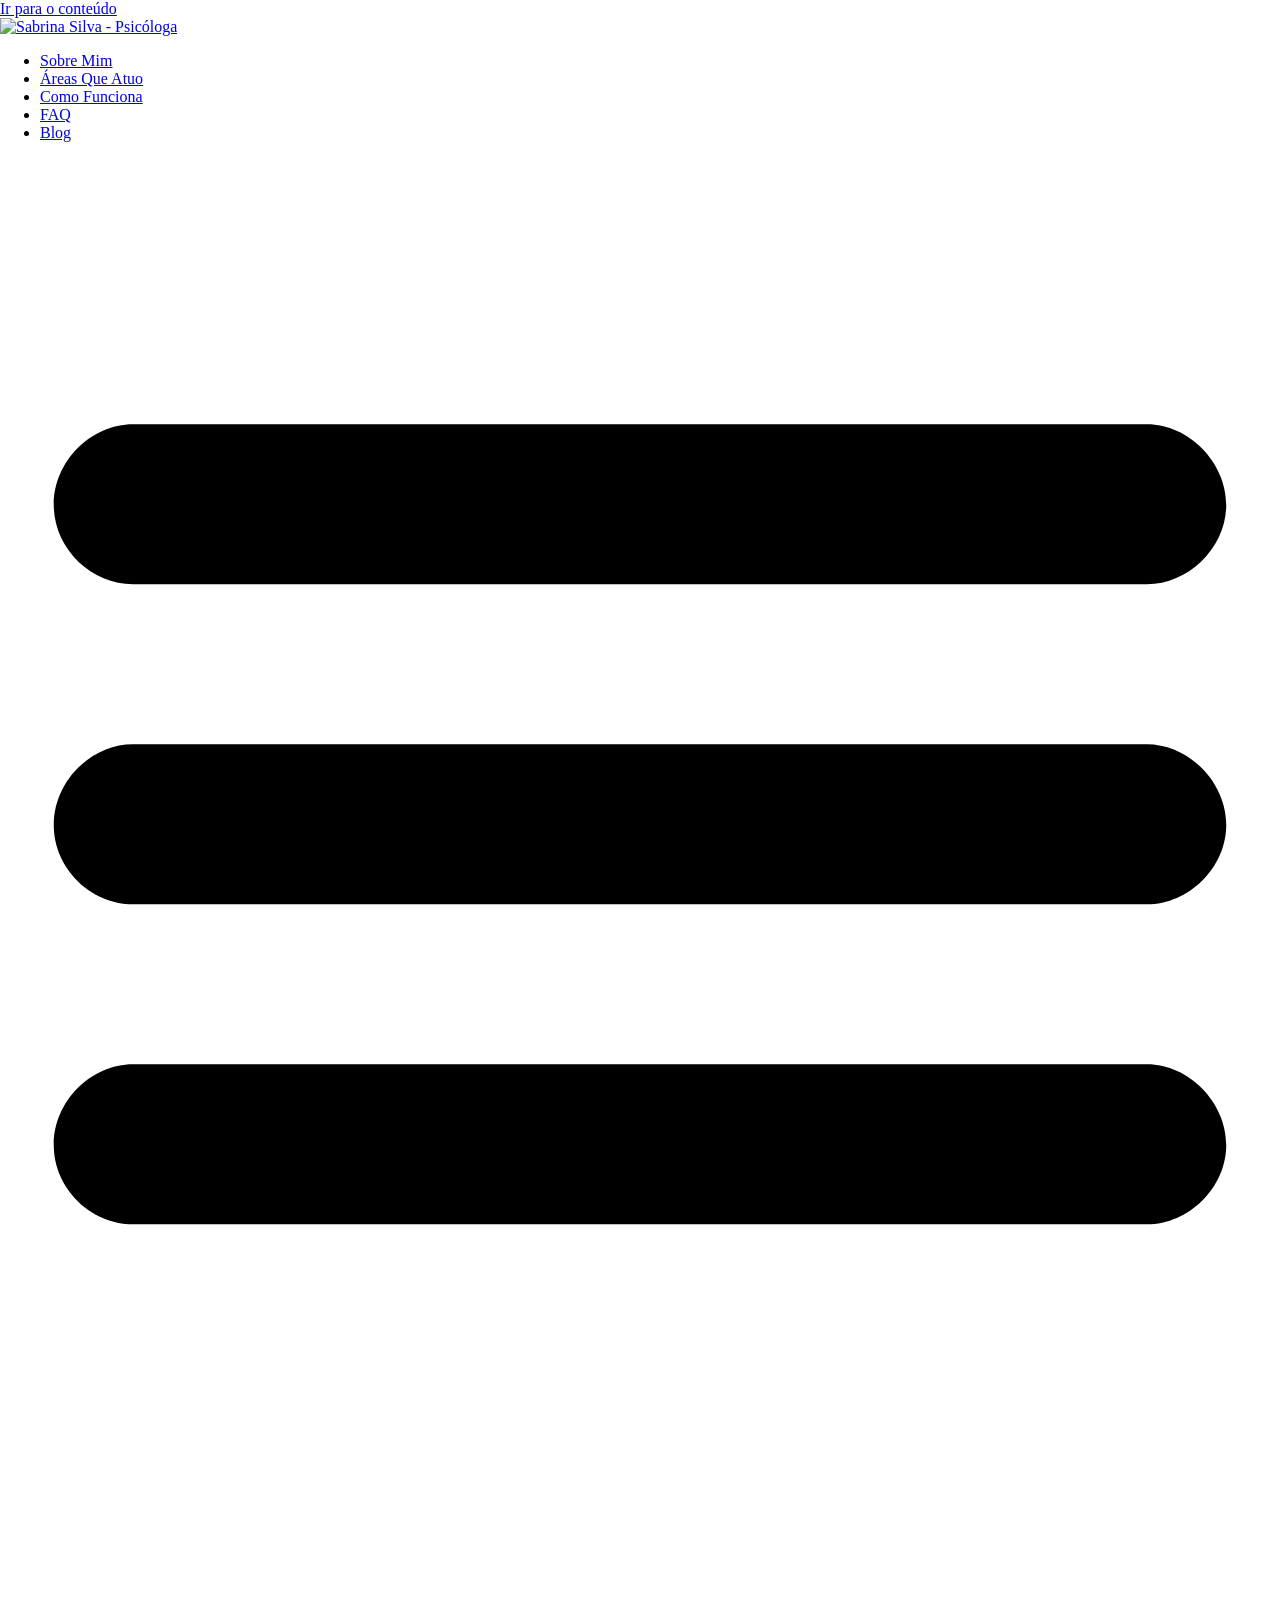
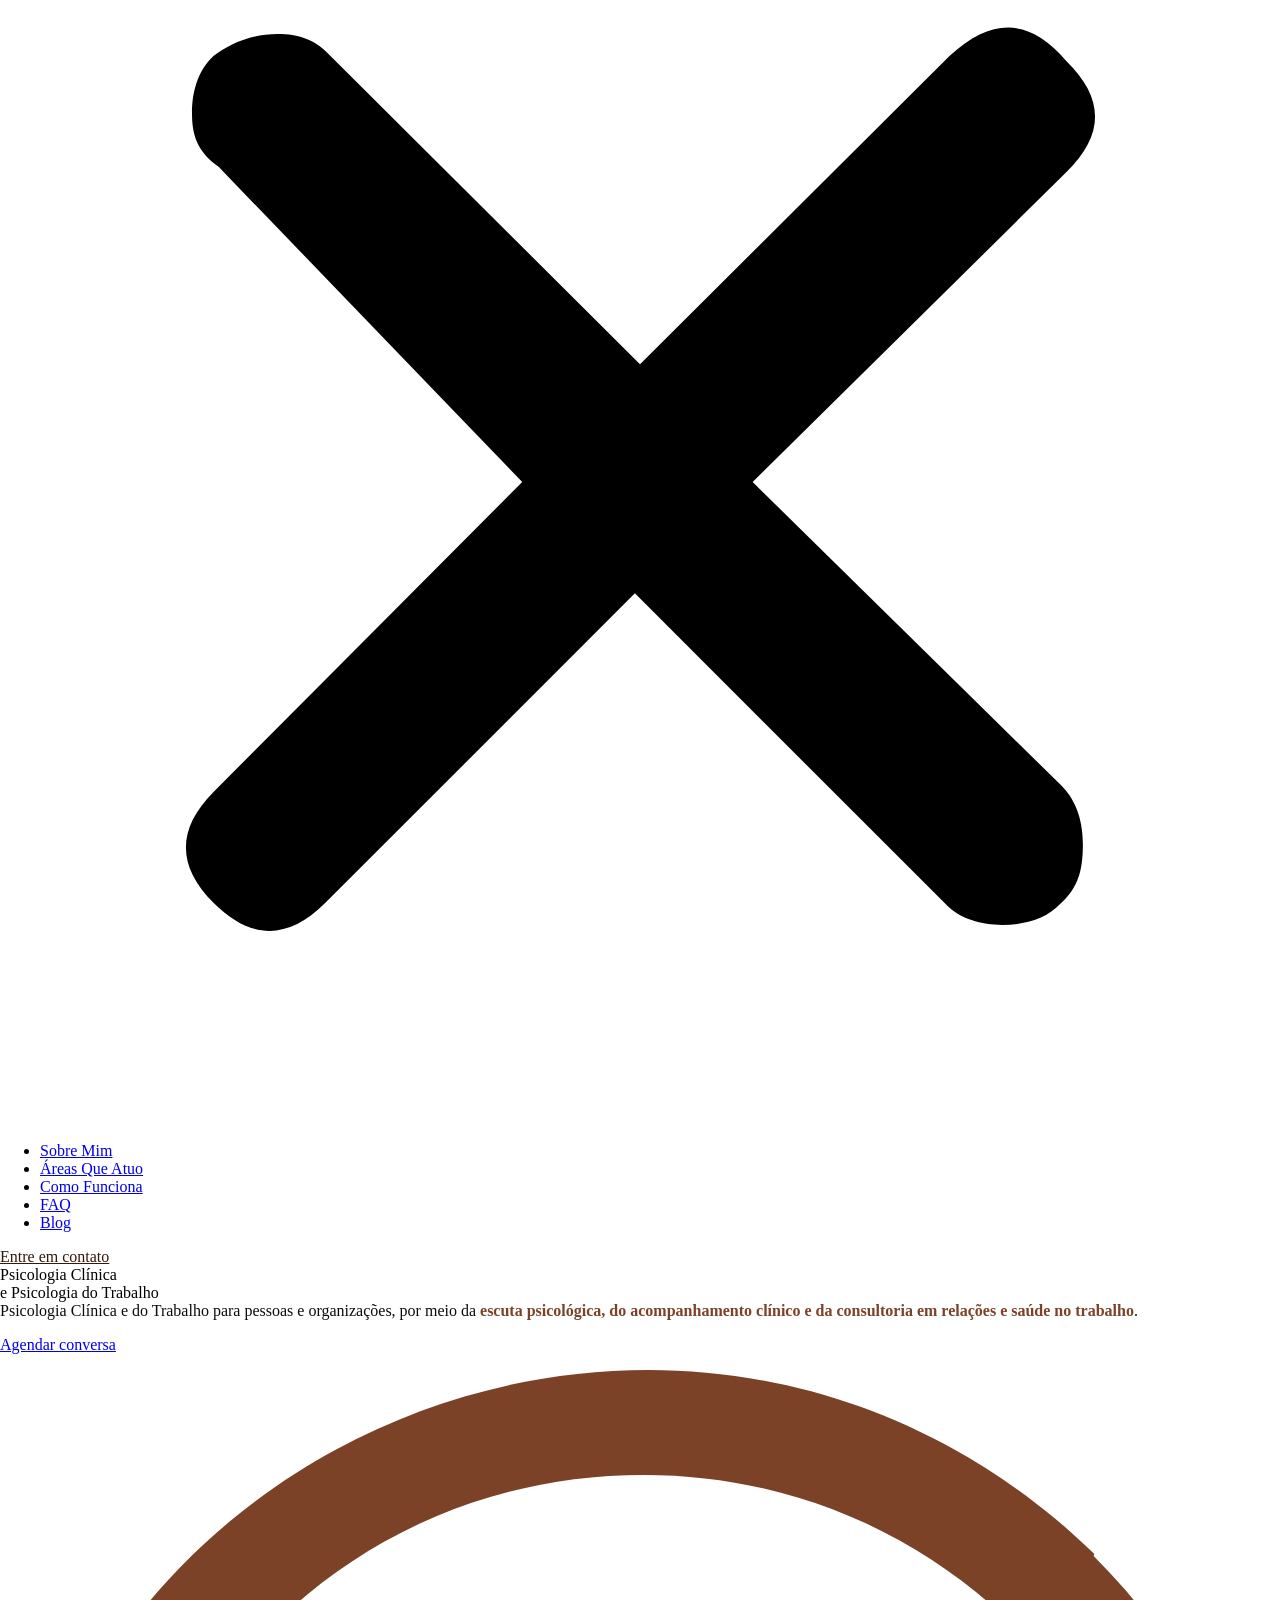
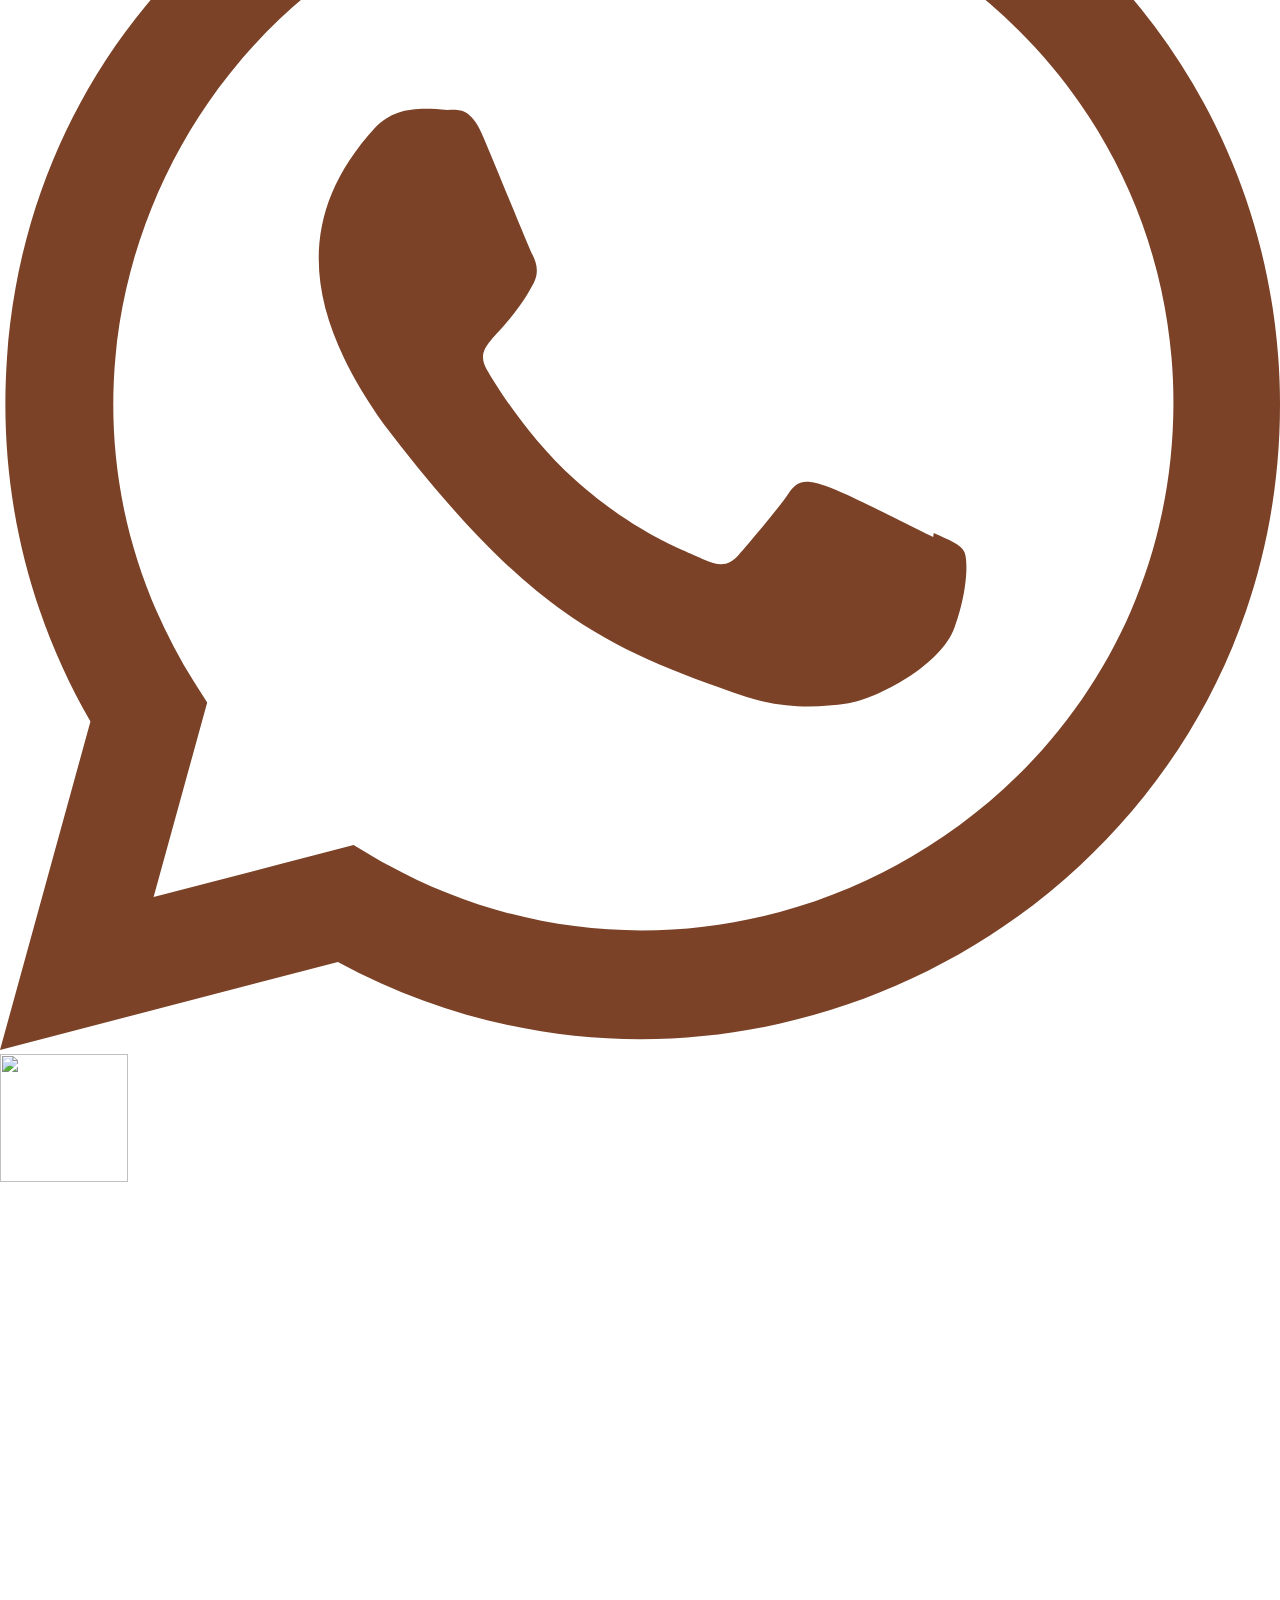
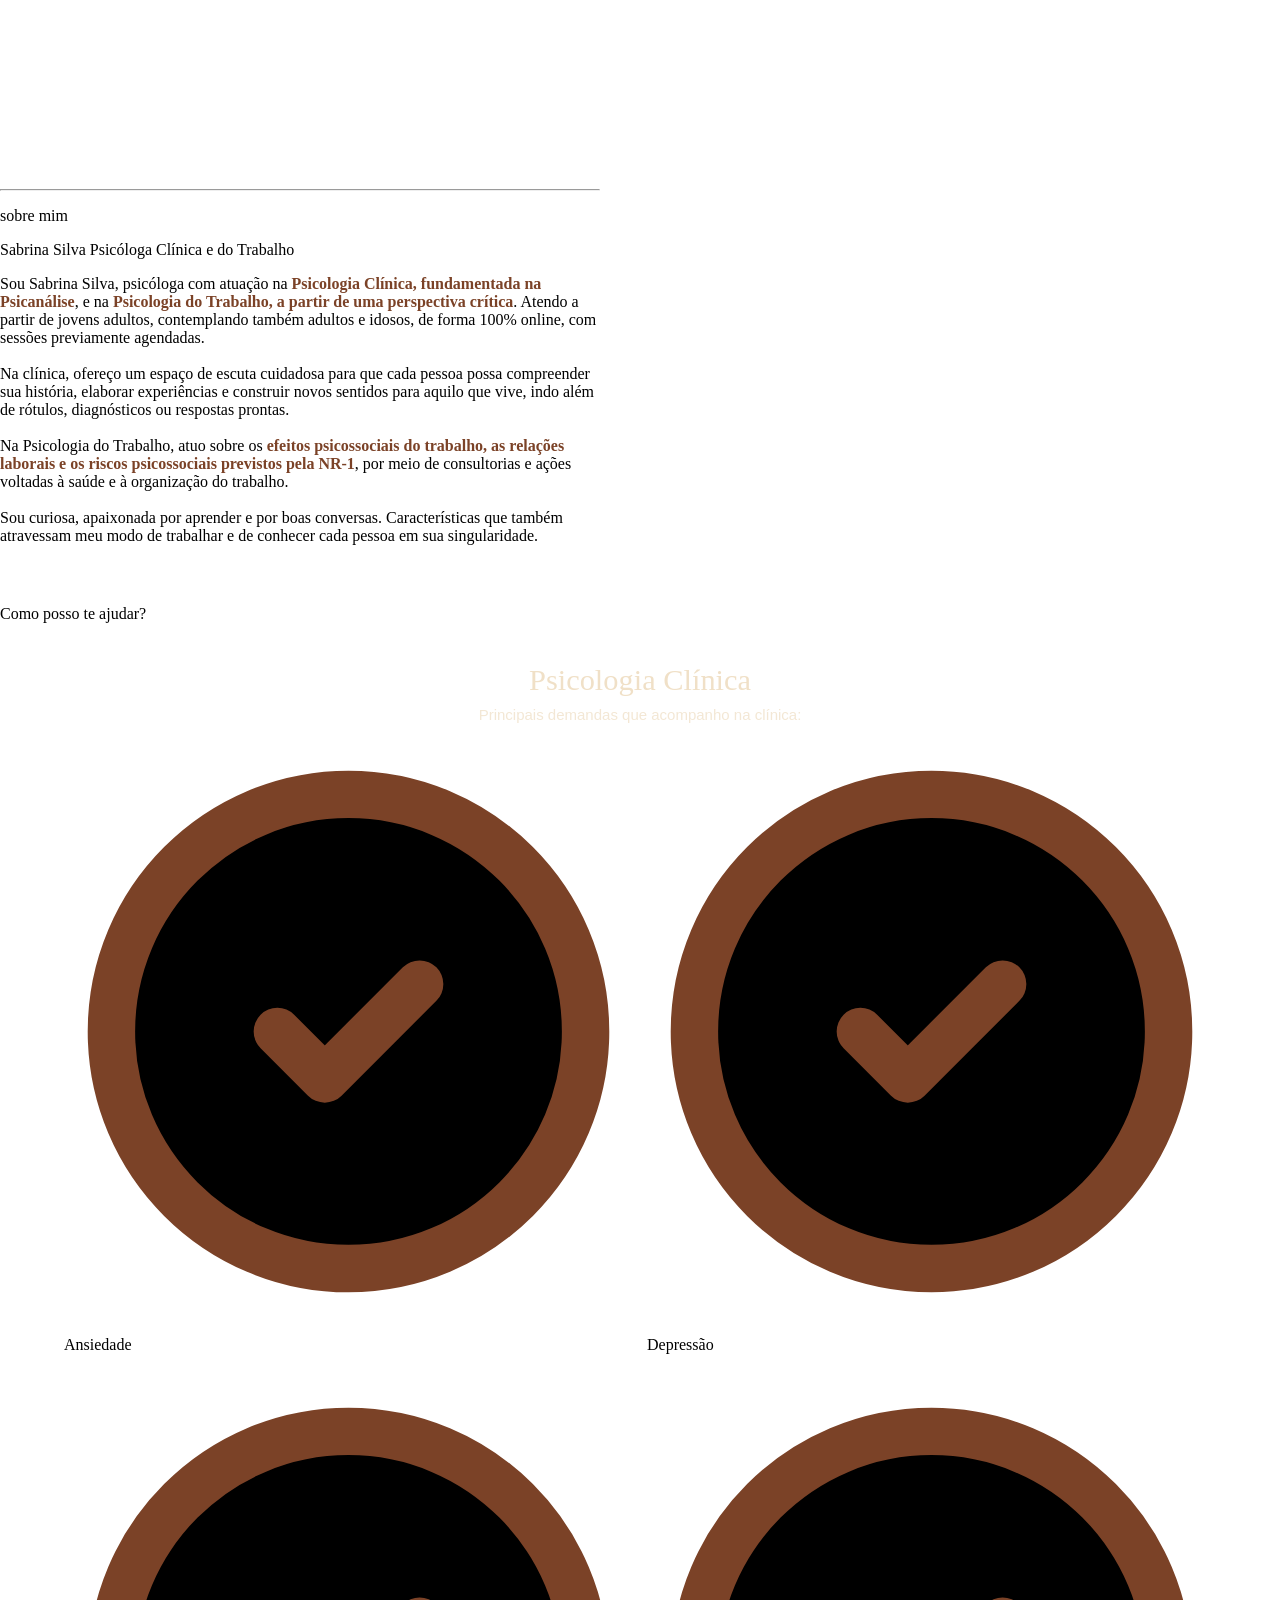
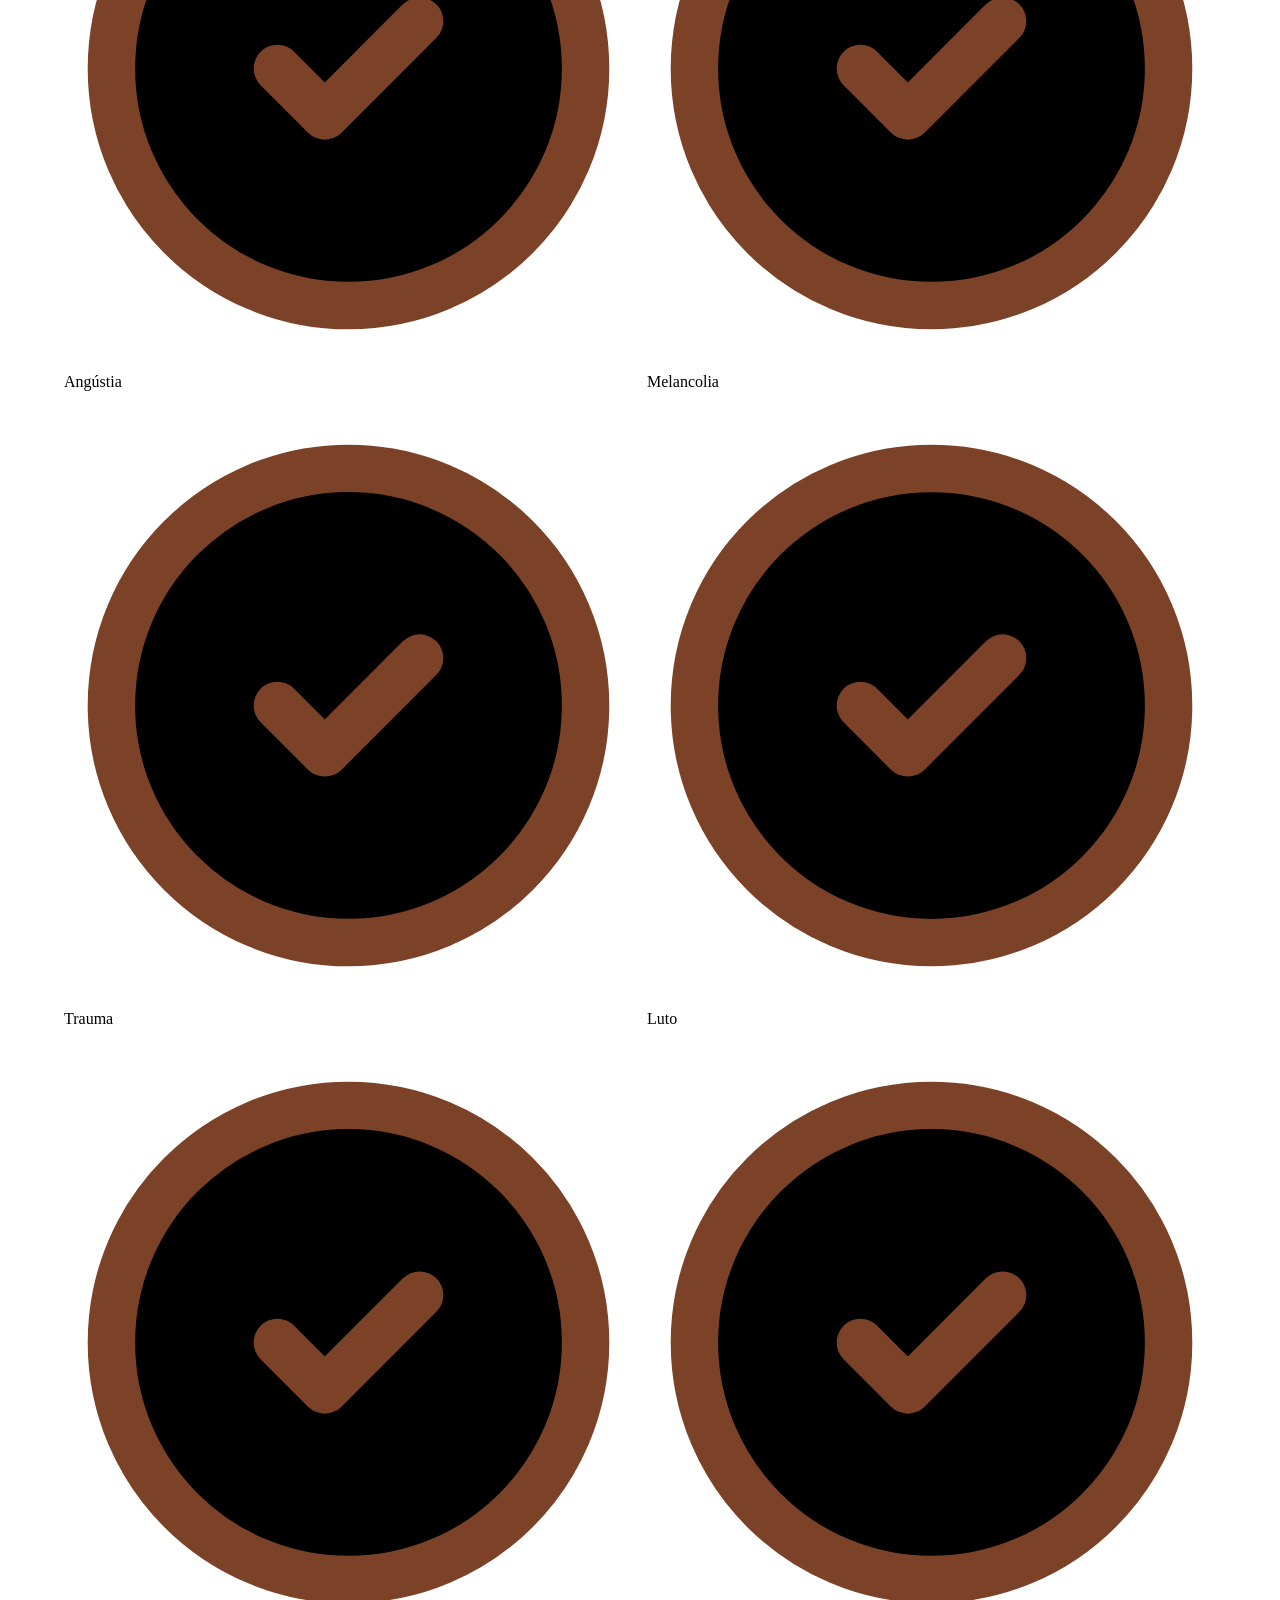
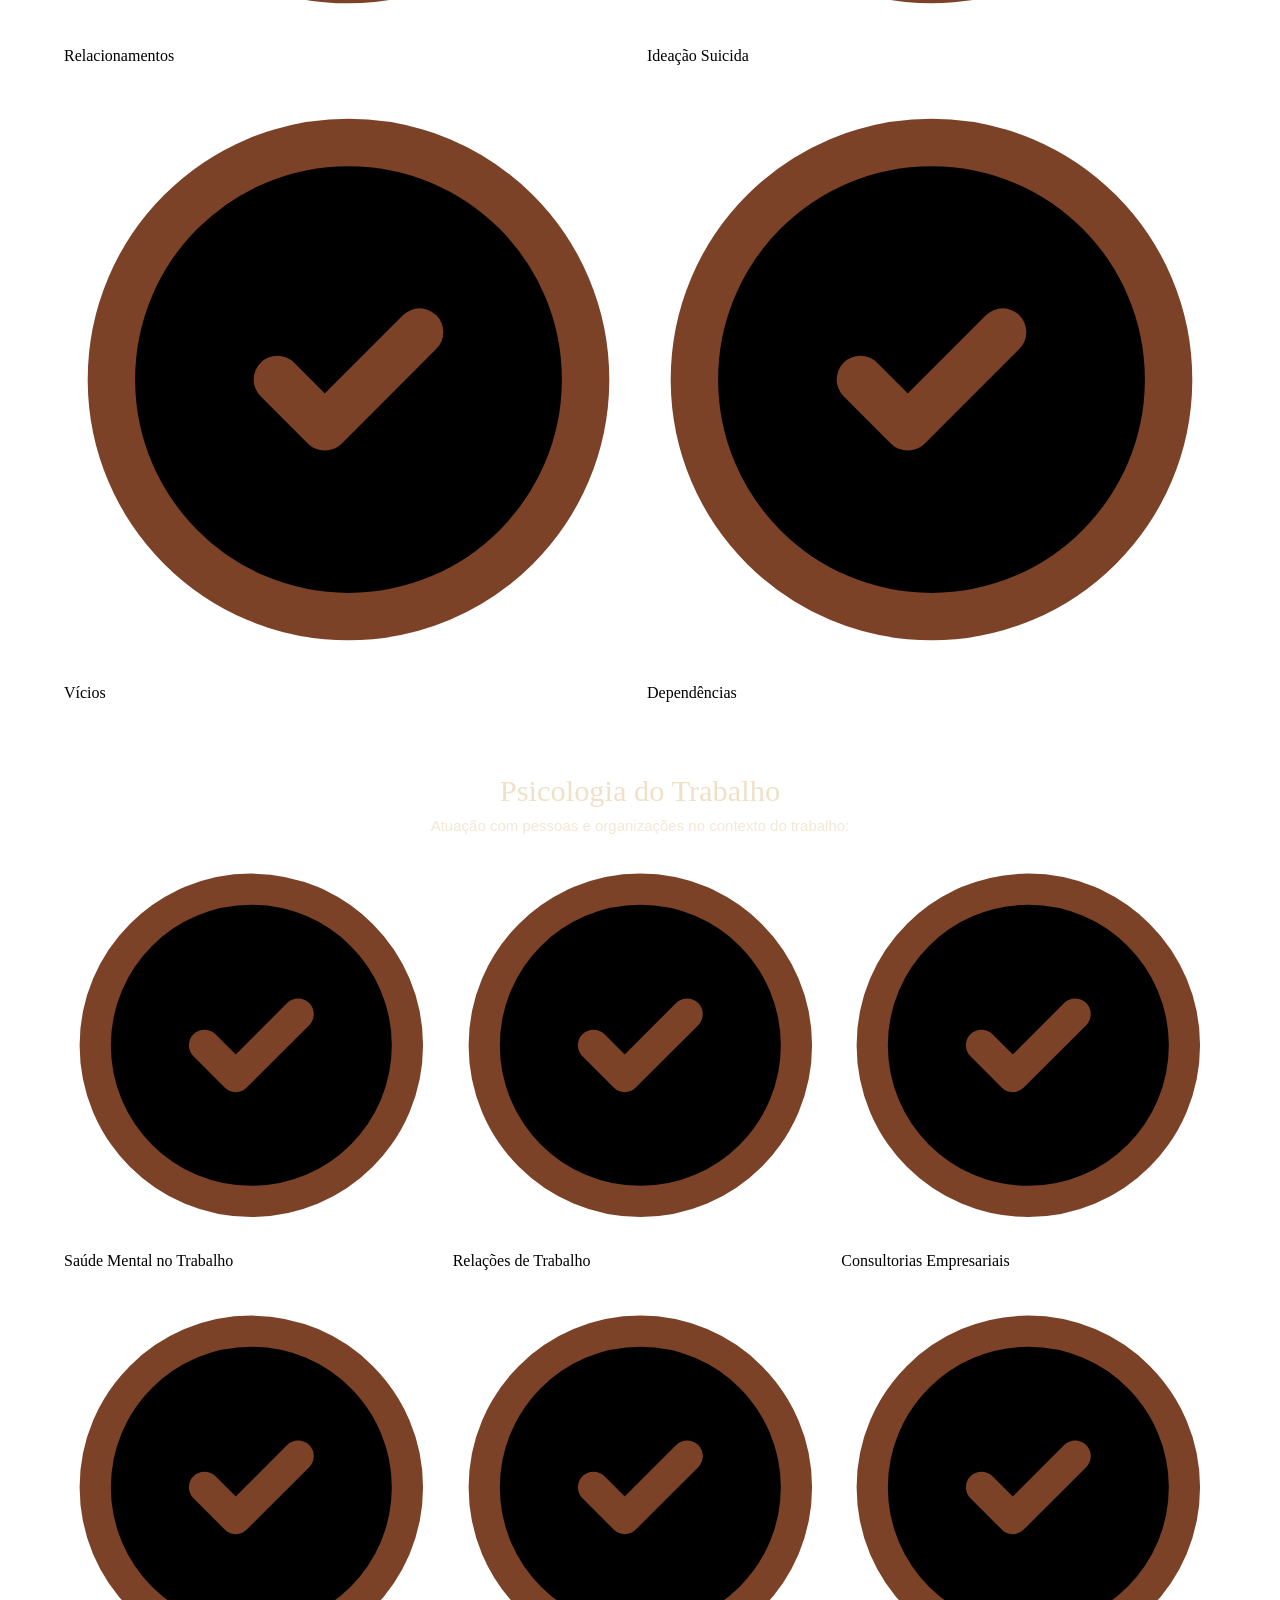
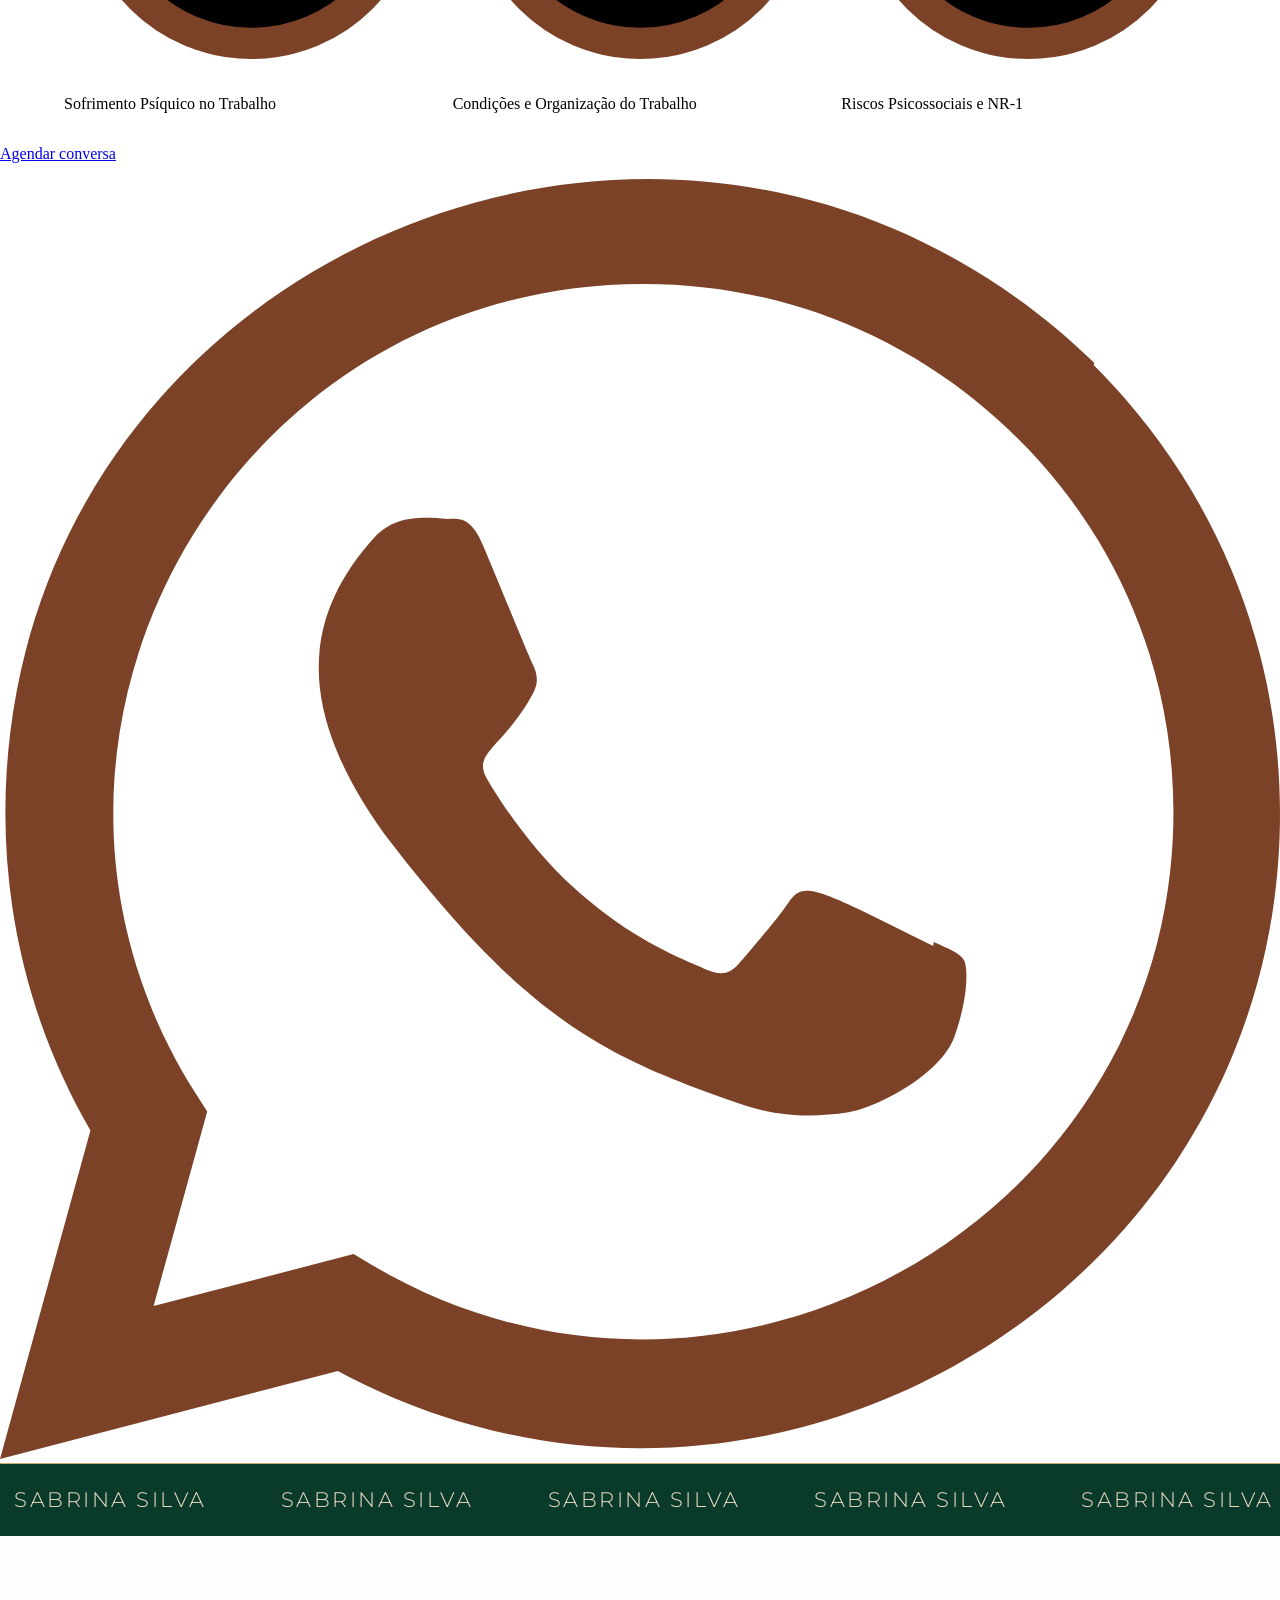
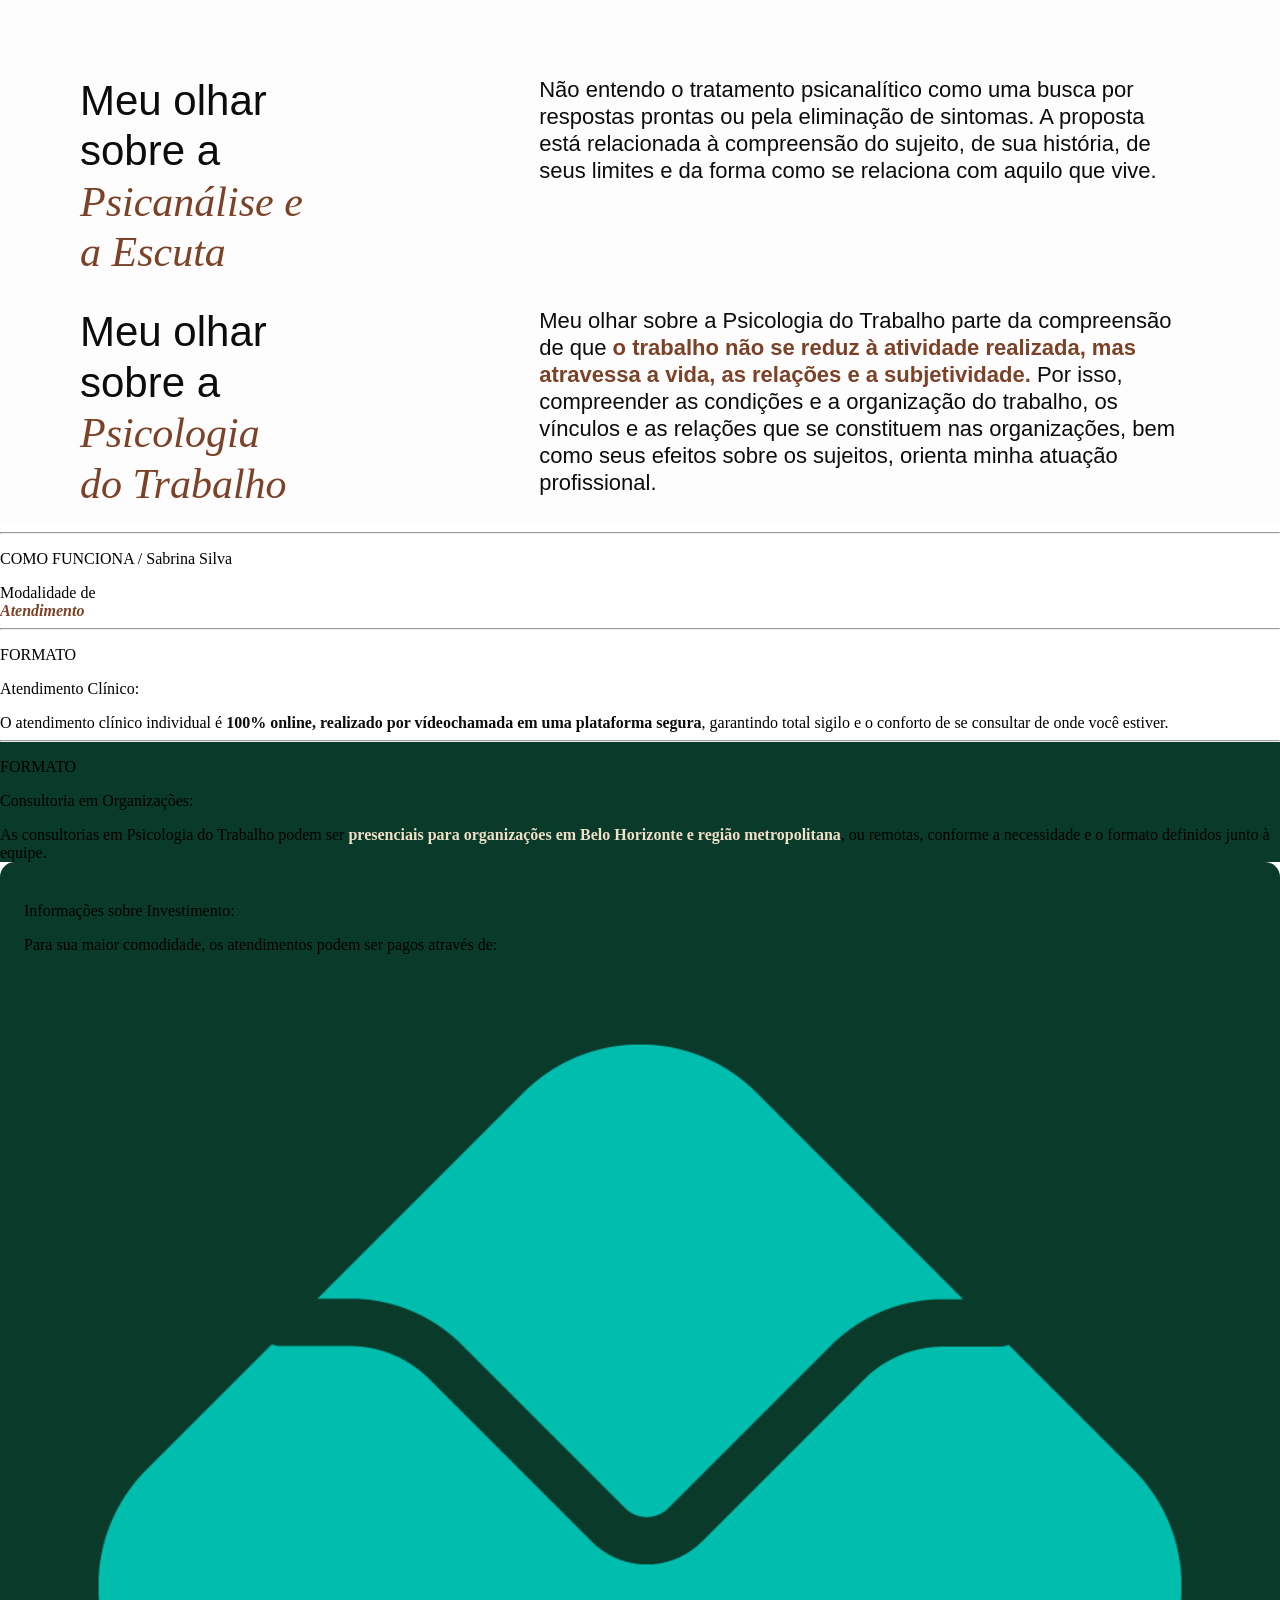
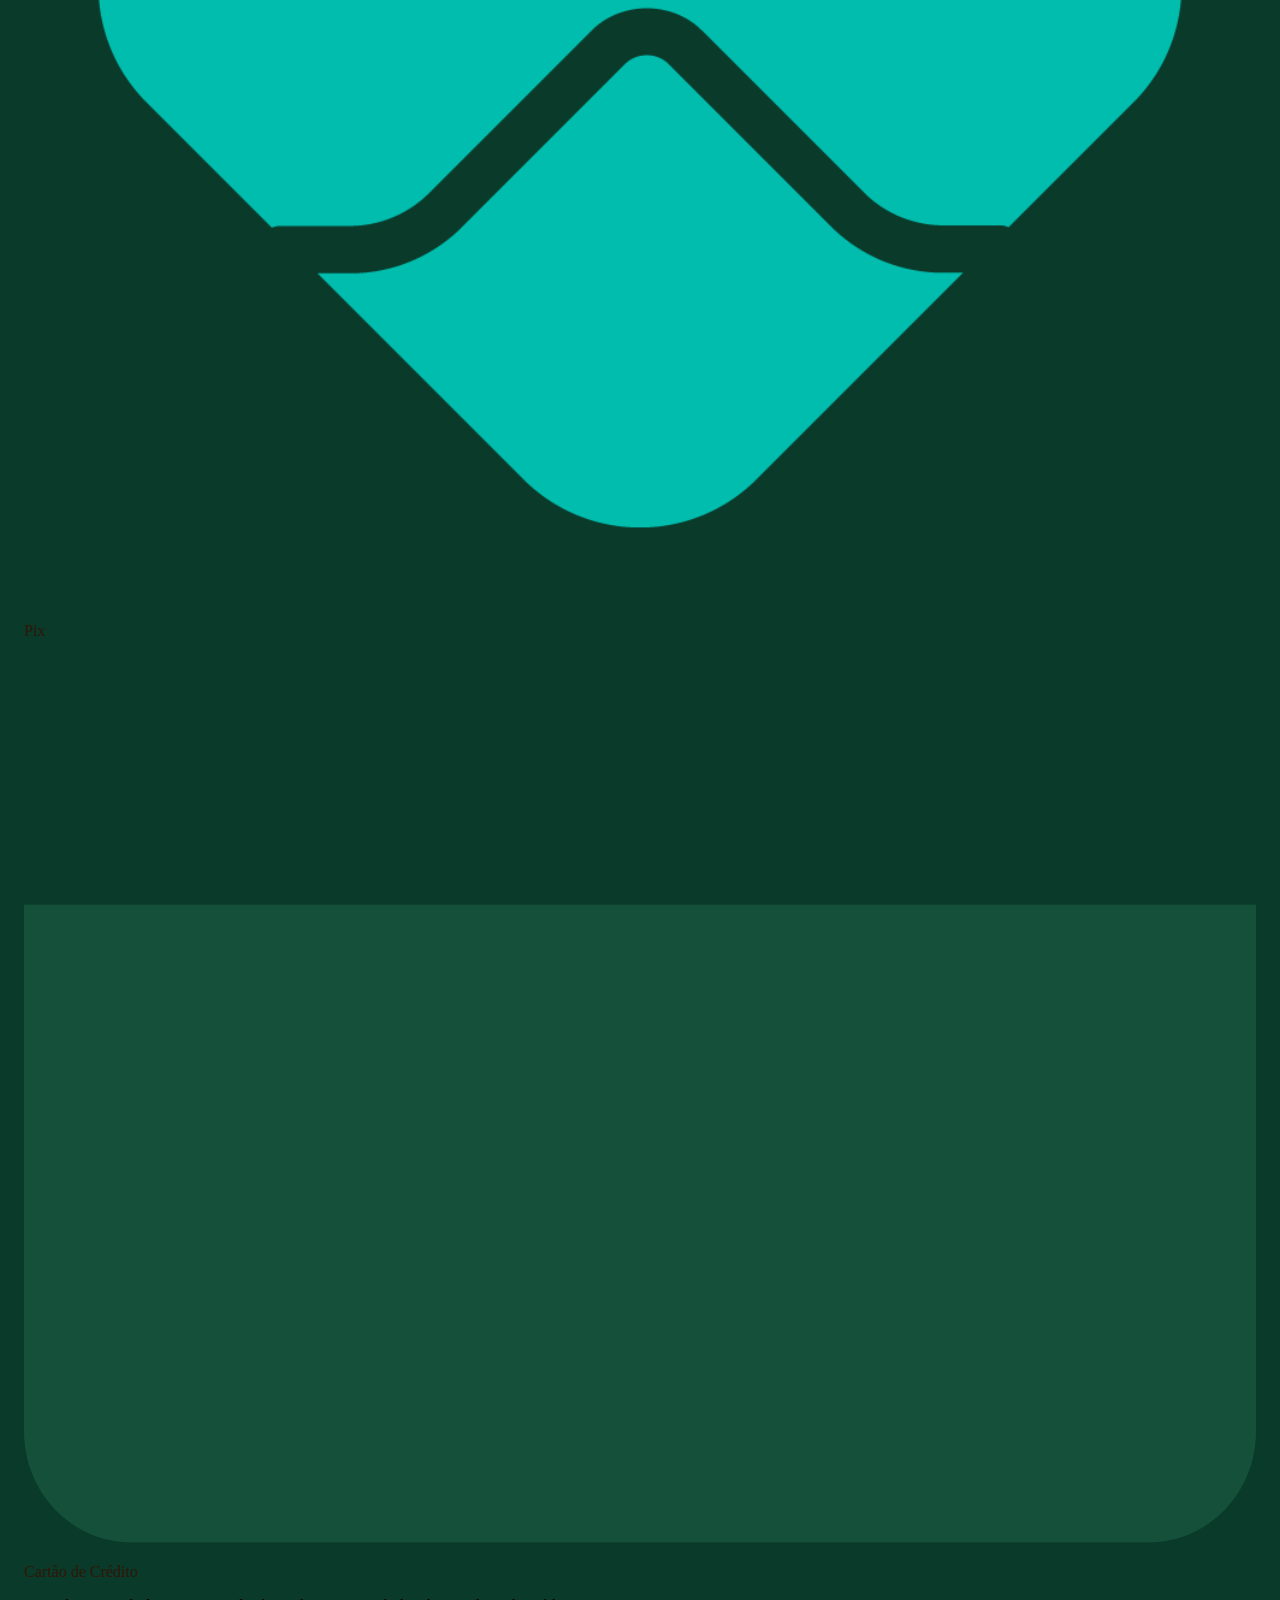
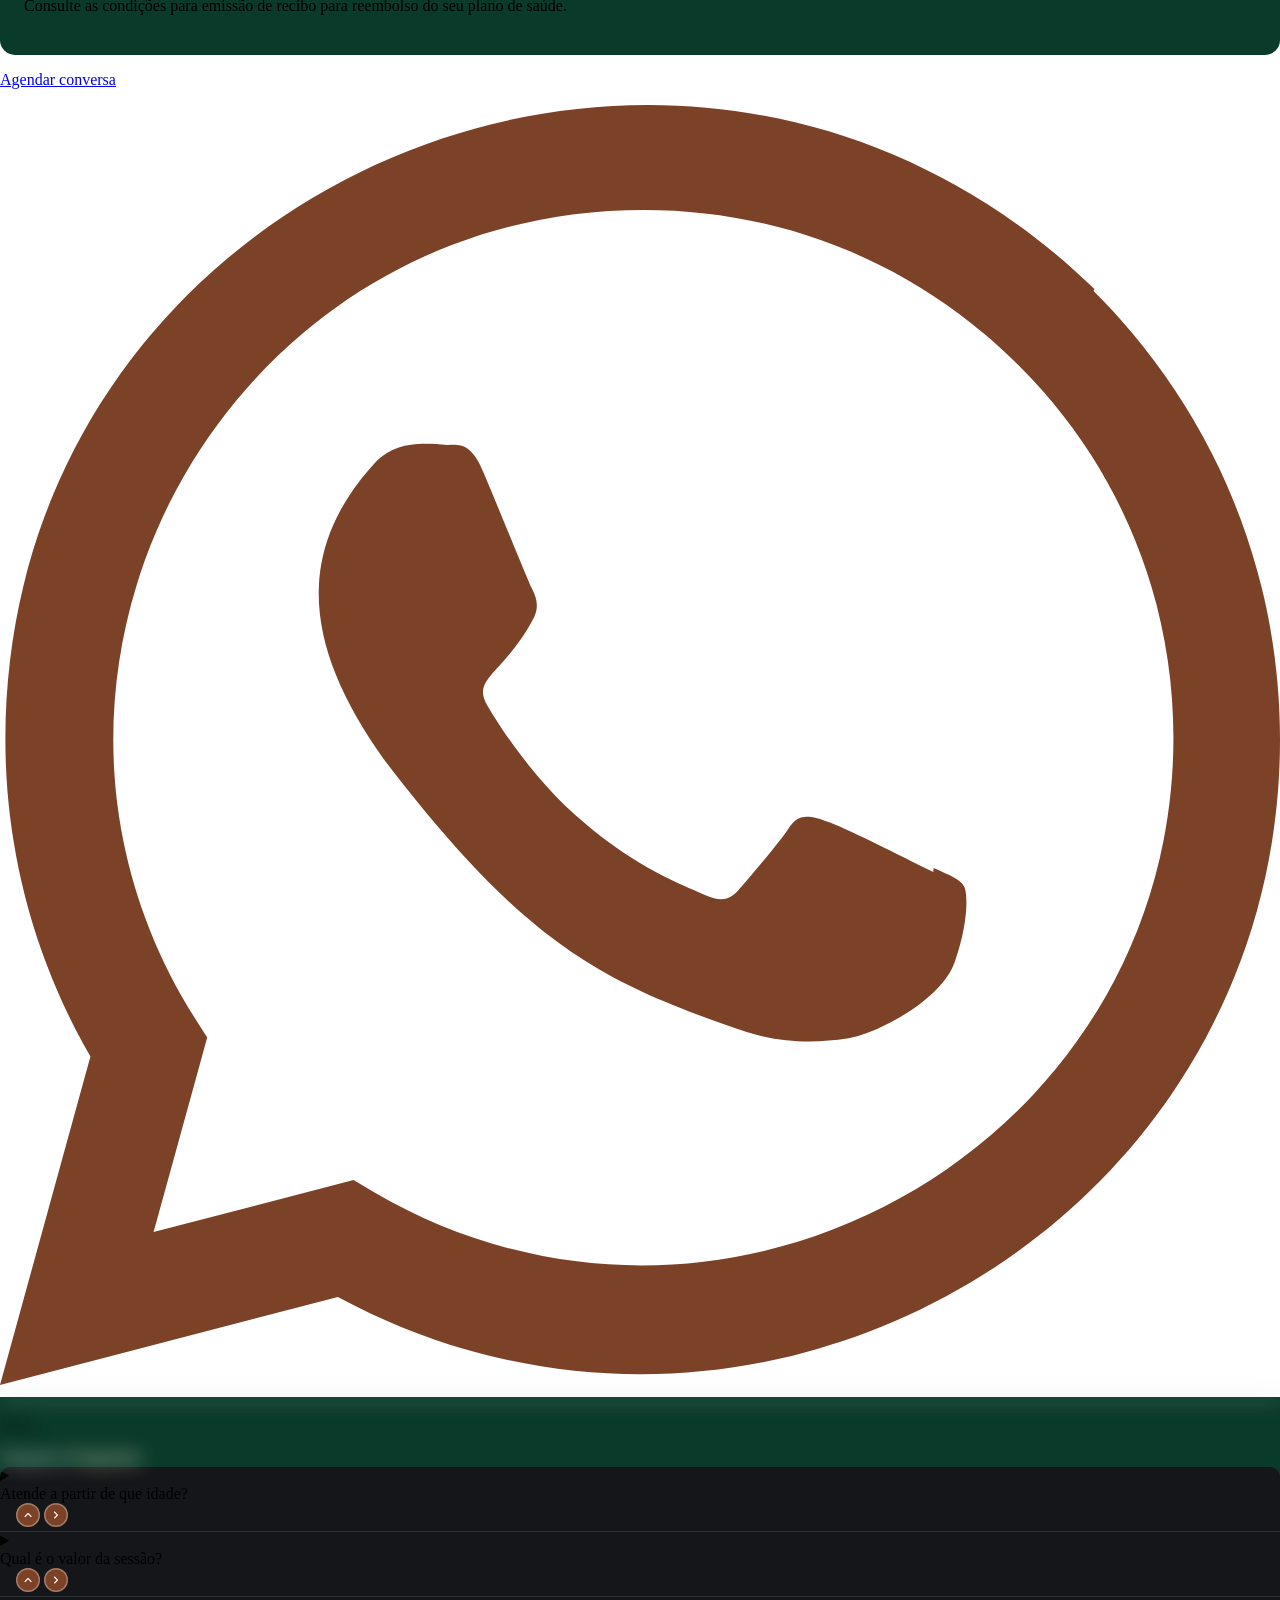
==== index.html @ f62f2a03 "Adiciona blog com área de administrador (login por e-mail e senha) - Nova seção "Blog" na home, logo" ====
<!DOCTYPE html>
<html lang="pt-BR"><head>
<meta charset="utf-8"/>
<meta content="width=device-width, initial-scale=1" name="viewport"/>
<meta content="index, follow, max-image-preview:large, max-snippet:-1, max-video-preview:-1" name="robots"/>
<title>Psicologia Clínica e do Trabalho | Sabrina Silva</title>
<meta content="Atendimento psicológico 100% online para jovens adultos e adultos, com base na Psicanálise. Sabrina Silva, psicóloga clínica e do trabalho." name="description"/>
<meta content="pt_BR" property="og:locale"/>
<meta content="website" property="og:type"/>
<meta content="Psicologia Clínica e do Trabalho | Sabrina Silva" property="og:title"/>
<meta content="Atendimento psicológico 100% online para jovens adultos e adultos, com base na Psicanálise." property="og:description"/>
<meta content="Sabrina Silva - Psicóloga" property="og:site_name"/>
<meta content="assets/terezinha-colagem-3.png" property="og:image"/>
<meta content="summary_large_image" name="twitter:card"/>
<style id="wp-img-auto-sizes-contain-inline-css">
img:is([sizes=auto i],[sizes^="auto," i]){contain-intrinsic-size:3000px 1500px}
/*# sourceURL=wp-img-auto-sizes-contain-inline-css */
</style>
<style id="wp-emoji-styles-inline-css">

	img.wp-smiley, img.emoji {
		display: inline !important;
		border: none !important;
		box-shadow: none !important;
		height: 1em !important;
		width: 1em !important;
		margin: 0 0.07em !important;
		vertical-align: -0.1em !important;
		background: none !important;
		padding: 0 !important;
	}
/*# sourceURL=wp-emoji-styles-inline-css */
</style>
<style id="global-styles-inline-css">
:root{--wp--preset--aspect-ratio--square: 1;--wp--preset--aspect-ratio--4-3: 4/3;--wp--preset--aspect-ratio--3-4: 3/4;--wp--preset--aspect-ratio--3-2: 3/2;--wp--preset--aspect-ratio--2-3: 2/3;--wp--preset--aspect-ratio--16-9: 16/9;--wp--preset--aspect-ratio--9-16: 9/16;--wp--preset--color--black: #000000;--wp--preset--color--cyan-bluish-gray: #abb8c3;--wp--preset--color--white: #ffffff;--wp--preset--color--pale-pink: #f78da7;--wp--preset--color--vivid-red: #cf2e2e;--wp--preset--color--luminous-vivid-orange: #ff6900;--wp--preset--color--luminous-vivid-amber: #fcb900;--wp--preset--color--light-green-cyan: #7bdcb5;--wp--preset--color--vivid-green-cyan: #00d084;--wp--preset--color--pale-cyan-blue: #8ed1fc;--wp--preset--color--vivid-cyan-blue: #0693e3;--wp--preset--color--vivid-purple: #9b51e0;--wp--preset--gradient--vivid-cyan-blue-to-vivid-purple: linear-gradient(135deg,rgb(6,147,227) 0%,rgb(155,81,224) 100%);--wp--preset--gradient--light-green-cyan-to-vivid-green-cyan: linear-gradient(135deg,rgb(122,220,180) 0%,rgb(0,208,130) 100%);--wp--preset--gradient--luminous-vivid-amber-to-luminous-vivid-orange: linear-gradient(135deg,rgb(252,185,0) 0%,rgb(255,105,0) 100%);--wp--preset--gradient--luminous-vivid-orange-to-vivid-red: linear-gradient(135deg,rgb(255,105,0) 0%,rgb(207,46,46) 100%);--wp--preset--gradient--very-light-gray-to-cyan-bluish-gray: linear-gradient(135deg,rgb(238,238,238) 0%,rgb(169,184,195) 100%);--wp--preset--gradient--cool-to-warm-spectrum: linear-gradient(135deg,rgb(74,234,220) 0%,rgb(151,120,209) 20%,rgb(207,42,186) 40%,rgb(238,44,130) 60%,rgb(251,105,98) 80%,rgb(254,248,76) 100%);--wp--preset--gradient--blush-light-purple: linear-gradient(135deg,rgb(255,206,236) 0%,rgb(152,150,240) 100%);--wp--preset--gradient--blush-bordeaux: linear-gradient(135deg,rgb(254,205,165) 0%,rgb(254,45,45) 50%,rgb(107,0,62) 100%);--wp--preset--gradient--luminous-dusk: linear-gradient(135deg,rgb(255,203,112) 0%,rgb(199,81,192) 50%,rgb(65,88,208) 100%);--wp--preset--gradient--pale-ocean: linear-gradient(135deg,rgb(255,245,203) 0%,rgb(182,227,212) 50%,rgb(51,167,181) 100%);--wp--preset--gradient--electric-grass: linear-gradient(135deg,rgb(202,248,128) 0%,rgb(113,206,126) 100%);--wp--preset--gradient--midnight: linear-gradient(135deg,rgb(2,3,129) 0%,rgb(40,116,252) 100%);--wp--preset--font-size--small: 13px;--wp--preset--font-size--medium: 20px;--wp--preset--font-size--large: 36px;--wp--preset--font-size--x-large: 42px;--wp--preset--spacing--20: 0.44rem;--wp--preset--spacing--30: 0.67rem;--wp--preset--spacing--40: 1rem;--wp--preset--spacing--50: 1.5rem;--wp--preset--spacing--60: 2.25rem;--wp--preset--spacing--70: 3.38rem;--wp--preset--spacing--80: 5.06rem;--wp--preset--shadow--natural: 6px 6px 9px rgba(0, 0, 0, 0.2);--wp--preset--shadow--deep: 12px 12px 50px rgba(0, 0, 0, 0.4);--wp--preset--shadow--sharp: 6px 6px 0px rgba(0, 0, 0, 0.2);--wp--preset--shadow--outlined: 6px 6px 0px -3px rgb(255, 255, 255), 6px 6px rgb(0, 0, 0);--wp--preset--shadow--crisp: 6px 6px 0px rgb(0, 0, 0);}:root { --wp--style--global--content-size: 800px;--wp--style--global--wide-size: 1200px; }:where(body) { margin: 0; }.wp-site-blocks > .alignleft { float: left; margin-right: 2em; }.wp-site-blocks > .alignright { float: right; margin-left: 2em; }.wp-site-blocks > .aligncenter { justify-content: center; margin-left: auto; margin-right: auto; }:where(.wp-site-blocks) > * { margin-block-start: 24px; margin-block-end: 0; }:where(.wp-site-blocks) > :first-child { margin-block-start: 0; }:where(.wp-site-blocks) > :last-child { margin-block-end: 0; }:root { --wp--style--block-gap: 24px; }:root :where(.is-layout-flow) > :first-child{margin-block-start: 0;}:root :where(.is-layout-flow) > :last-child{margin-block-end: 0;}:root :where(.is-layout-flow) > *{margin-block-start: 24px;margin-block-end: 0;}:root :where(.is-layout-constrained) > :first-child{margin-block-start: 0;}:root :where(.is-layout-constrained) > :last-child{margin-block-end: 0;}:root :where(.is-layout-constrained) > *{margin-block-start: 24px;margin-block-end: 0;}:root :where(.is-layout-flex){gap: 24px;}:root :where(.is-layout-grid){gap: 24px;}.is-layout-flow > .alignleft{float: left;margin-inline-start: 0;margin-inline-end: 2em;}.is-layout-flow > .alignright{float: right;margin-inline-start: 2em;margin-inline-end: 0;}.is-layout-flow > .aligncenter{margin-left: auto !important;margin-right: auto !important;}.is-layout-constrained > .alignleft{float: left;margin-inline-start: 0;margin-inline-end: 2em;}.is-layout-constrained > .alignright{float: right;margin-inline-start: 2em;margin-inline-end: 0;}.is-layout-constrained > .aligncenter{margin-left: auto !important;margin-right: auto !important;}.is-layout-constrained > :where(:not(.alignleft):not(.alignright):not(.alignfull)){max-width: var(--wp--style--global--content-size);margin-left: auto !important;margin-right: auto !important;}.is-layout-constrained > .alignwide{max-width: var(--wp--style--global--wide-size);}body .is-layout-flex{display: flex;}.is-layout-flex{flex-wrap: wrap;align-items: center;}.is-layout-flex > :is(*, div){margin: 0;}body .is-layout-grid{display: grid;}.is-layout-grid > :is(*, div){margin: 0;}body{padding-top: 0px;padding-right: 0px;padding-bottom: 0px;padding-left: 0px;}:root :where(.wp-element-button, .wp-block-button__link){background-color: #32373c;border-width: 0;color: #fff;font-family: inherit;font-size: inherit;font-style: inherit;font-weight: inherit;letter-spacing: inherit;line-height: inherit;padding-top: calc(0.667em + 2px);padding-right: calc(1.333em + 2px);padding-bottom: calc(0.667em + 2px);padding-left: calc(1.333em + 2px);text-decoration: none;text-transform: inherit;}.has-black-color{color: var(--wp--preset--color--black) !important;}.has-cyan-bluish-gray-color{color: var(--wp--preset--color--cyan-bluish-gray) !important;}.has-white-color{color: var(--wp--preset--color--white) !important;}.has-pale-pink-color{color: var(--wp--preset--color--pale-pink) !important;}.has-vivid-red-color{color: var(--wp--preset--color--vivid-red) !important;}.has-luminous-vivid-orange-color{color: var(--wp--preset--color--luminous-vivid-orange) !important;}.has-luminous-vivid-amber-color{color: var(--wp--preset--color--luminous-vivid-amber) !important;}.has-light-green-cyan-color{color: var(--wp--preset--color--light-green-cyan) !important;}.has-vivid-green-cyan-color{color: var(--wp--preset--color--vivid-green-cyan) !important;}.has-pale-cyan-blue-color{color: var(--wp--preset--color--pale-cyan-blue) !important;}.has-vivid-cyan-blue-color{color: var(--wp--preset--color--vivid-cyan-blue) !important;}.has-vivid-purple-color{color: var(--wp--preset--color--vivid-purple) !important;}.has-black-background-color{background-color: var(--wp--preset--color--black) !important;}.has-cyan-bluish-gray-background-color{background-color: var(--wp--preset--color--cyan-bluish-gray) !important;}.has-white-background-color{background-color: var(--wp--preset--color--white) !important;}.has-pale-pink-background-color{background-color: var(--wp--preset--color--pale-pink) !important;}.has-vivid-red-background-color{background-color: var(--wp--preset--color--vivid-red) !important;}.has-luminous-vivid-orange-background-color{background-color: var(--wp--preset--color--luminous-vivid-orange) !important;}.has-luminous-vivid-amber-background-color{background-color: var(--wp--preset--color--luminous-vivid-amber) !important;}.has-light-green-cyan-background-color{background-color: var(--wp--preset--color--light-green-cyan) !important;}.has-vivid-green-cyan-background-color{background-color: var(--wp--preset--color--vivid-green-cyan) !important;}.has-pale-cyan-blue-background-color{background-color: var(--wp--preset--color--pale-cyan-blue) !important;}.has-vivid-cyan-blue-background-color{background-color: var(--wp--preset--color--vivid-cyan-blue) !important;}.has-vivid-purple-background-color{background-color: var(--wp--preset--color--vivid-purple) !important;}.has-black-border-color{border-color: var(--wp--preset--color--black) !important;}.has-cyan-bluish-gray-border-color{border-color: var(--wp--preset--color--cyan-bluish-gray) !important;}.has-white-border-color{border-color: var(--wp--preset--color--white) !important;}.has-pale-pink-border-color{border-color: var(--wp--preset--color--pale-pink) !important;}.has-vivid-red-border-color{border-color: var(--wp--preset--color--vivid-red) !important;}.has-luminous-vivid-orange-border-color{border-color: var(--wp--preset--color--luminous-vivid-orange) !important;}.has-luminous-vivid-amber-border-color{border-color: var(--wp--preset--color--luminous-vivid-amber) !important;}.has-light-green-cyan-border-color{border-color: var(--wp--preset--color--light-green-cyan) !important;}.has-vivid-green-cyan-border-color{border-color: var(--wp--preset--color--vivid-green-cyan) !important;}.has-pale-cyan-blue-border-color{border-color: var(--wp--preset--color--pale-cyan-blue) !important;}.has-vivid-cyan-blue-border-color{border-color: var(--wp--preset--color--vivid-cyan-blue) !important;}.has-vivid-purple-border-color{border-color: var(--wp--preset--color--vivid-purple) !important;}.has-vivid-cyan-blue-to-vivid-purple-gradient-background{background: var(--wp--preset--gradient--vivid-cyan-blue-to-vivid-purple) !important;}.has-light-green-cyan-to-vivid-green-cyan-gradient-background{background: var(--wp--preset--gradient--light-green-cyan-to-vivid-green-cyan) !important;}.has-luminous-vivid-amber-to-luminous-vivid-orange-gradient-background{background: var(--wp--preset--gradient--luminous-vivid-amber-to-luminous-vivid-orange) !important;}.has-luminous-vivid-orange-to-vivid-red-gradient-background{background: var(--wp--preset--gradient--luminous-vivid-orange-to-vivid-red) !important;}.has-very-light-gray-to-cyan-bluish-gray-gradient-background{background: var(--wp--preset--gradient--very-light-gray-to-cyan-bluish-gray) !important;}.has-cool-to-warm-spectrum-gradient-background{background: var(--wp--preset--gradient--cool-to-warm-spectrum) !important;}.has-blush-light-purple-gradient-background{background: var(--wp--preset--gradient--blush-light-purple) !important;}.has-blush-bordeaux-gradient-background{background: var(--wp--preset--gradient--blush-bordeaux) !important;}.has-luminous-dusk-gradient-background{background: var(--wp--preset--gradient--luminous-dusk) !important;}.has-pale-ocean-gradient-background{background: var(--wp--preset--gradient--pale-ocean) !important;}.has-electric-grass-gradient-background{background: var(--wp--preset--gradient--electric-grass) !important;}.has-midnight-gradient-background{background: var(--wp--preset--gradient--midnight) !important;}.has-small-font-size{font-size: var(--wp--preset--font-size--small) !important;}.has-medium-font-size{font-size: var(--wp--preset--font-size--medium) !important;}.has-large-font-size{font-size: var(--wp--preset--font-size--large) !important;}.has-x-large-font-size{font-size: var(--wp--preset--font-size--x-large) !important;}
:root :where(.wp-block-icon svg){width: 24px;}
:root :where(.wp-block-pullquote){font-size: 1.5em;line-height: 1.6;}
/*# sourceURL=global-styles-inline-css */
</style>
<link href="assets/782b342f846f2900_dxs1xze.css" id="custom-typekit-css-css" media="all" rel="stylesheet"/>
<link href="assets/548c5d23d83057d2_reset.css" id="hello-elementor-css" media="all" rel="stylesheet"/>
<link href="assets/9a7cfe03ec763818_theme.css" id="hello-elementor-theme-style-css" media="all" rel="stylesheet"/>
<link href="assets/c3055dec49d5f10e_custom-frontend.min.css" id="elementor-frontend-css" media="all" rel="stylesheet"/>
<style id="elementor-frontend-inline-css">
.e-heading-base a, .e-paragraph-base a { all: unset; cursor: pointer; }form[data-element_type="e-form"].form-state-success [data-element_type="e-form-success-message"],form[data-element_type="e-form"].form-state-error [data-element_type="e-form-error-message"]{ display: block; }
.e-form-textarea-base:not([data-resizable]) { resize: none; } .e-form-submit-button-base { cursor: pointer; box-sizing: border-box; }
/*# sourceURL=elementor-frontend-inline-css */
</style>
<link href="assets/fb8690e594b2f9b8_widget-image.min.css" id="widget-image-css" media="all" rel="stylesheet"/>
<link href="assets/a391a0ae393c9c05_custom-pro-widget-nav-menu.min.css" id="widget-nav-menu-css" media="all" rel="stylesheet"/>
<link href="assets/1e05c3c28a9be5f5_post-8.css" id="elementor-post-8-css" media="all" rel="stylesheet"/>
<link href="assets/d87ddf917b7a1449_all.min.css" id="font-awesome-5-all-css" media="all" rel="stylesheet"/>
<link href="assets/c55902832fb84522_v4-shims.min.css" id="font-awesome-4-shim-css" media="all" rel="stylesheet"/>
<link href="assets/f68e889145cb0e47_widget-heading.min.css" id="widget-heading-css" media="all" rel="stylesheet"/>
<link href="assets/c57e64fcb72bddaf_swiper.min.css" id="swiper-css" media="all" rel="stylesheet"/>
<link href="assets/196f351ce1a78030_e-swiper.min.css" id="e-swiper-css" media="all" rel="stylesheet"/>
<link href="assets/4ddf1a08961f35db_widget-nested-carousel.min.css" id="widget-nested-carousel-css" media="all" rel="stylesheet"/>
<link href="assets/dd9c588958cd66ea_widget-google_maps.min.css" id="widget-google_maps-css" media="all" rel="stylesheet"/>
<link href="assets/4ada91f83b55c031_widget-nested-accordion.min.css" id="widget-nested-accordion-css" media="all" rel="stylesheet"/>
<link href="assets/b86ed18fde9bf675_post-1774.css" id="elementor-post-1774-css" media="all" rel="stylesheet"/>
<link href="assets/4466a8411270799d_base-desktop.css" id="base-desktop-css" media="all" rel="stylesheet"/>
<link href="assets/4f38323f565563c8_local-2951-frontend-desktop.css" id="local-2951-frontend-desktop-css" media="all" rel="stylesheet"/>
<link href="assets/33fccca99a5172ae_local-1774-frontend-desktop.css" id="local-1774-frontend-desktop-css" media="all" rel="stylesheet"/>
<link href="assets/efb9d8b8dd8ffb87_local-2951-frontend-widescreen.css" id="local-2951-frontend-widescreen-css" media="(min-width:2400px)" rel="stylesheet"/>
<link href="assets/6297282d4bda5357_local-1774-frontend-widescreen.css" id="local-1774-frontend-widescreen-css" media="(min-width:2400px)" rel="stylesheet"/>
<link href="assets/0c07ded1836d331a_local-1774-frontend-tablet.css" id="local-1774-frontend-tablet-css" media="(max-width:1024px)" rel="stylesheet"/>
<link href="assets/6d2c0fc112d7a766_base-mobile.css" id="base-mobile-css" media="(max-width:767px)" rel="stylesheet"/>
<link href="assets/a585146d65b16712_local-1774-frontend-mobile.css" id="local-1774-frontend-mobile-css" media="(max-width:767px)" rel="stylesheet"/>
<link href="assets/73db5bc9e8d92674_post-2951.css" id="elementor-post-2951-css" media="all" rel="stylesheet"/>
<style id="elementor-pro-custom-fonts-inline-css">
@font-face {
	font-family: 'Raleway';
	font-style: normal;
	font-weight: normal;
	font-display: swap;
	src: url('#hero/wp-content/uploads/2026/07/raleway-400.eot');
	src: url('#hero/wp-content/uploads/2026/07/raleway-400.eot?#iefix') format('embedded-opentype'),
		url("assets/50432fc4fcd6a916_raleway-400.woff2") format('woff2'),
		url('#hero/wp-content/uploads/2026/07/raleway-400.woff') format('woff'),
		url('#hero/wp-content/uploads/2026/07/raleway-400.ttf') format('truetype'),
		url('#hero/wp-content/uploads/2026/07/raleway-400.svg#Raleway') format('svg');
}
@font-face {
	font-family: 'Raleway';
	font-style: normal;
	font-weight: 500;
	font-display: swap;
	src: url('#hero/wp-content/uploads/2026/07/raleway-500.eot');
	src: url('#hero/wp-content/uploads/2026/07/raleway-500.eot?#iefix') format('embedded-opentype'),
		url("assets/e4331f17c444974e_raleway-500.woff2") format('woff2'),
		url('#hero/wp-content/uploads/2026/07/raleway-500.woff') format('woff'),
		url('#hero/wp-content/uploads/2026/07/raleway-500.ttf') format('truetype'),
		url('#hero/wp-content/uploads/2026/07/raleway-500.svg#Raleway') format('svg');
}
@font-face {
	font-family: 'Raleway';
	font-style: normal;
	font-weight: 700;
	font-display: swap;
	src: url('#hero/wp-content/uploads/2026/07/raleway-700.eot');
	src: url('#hero/wp-content/uploads/2026/07/raleway-700.eot?#iefix') format('embedded-opentype'),
		url("assets/76a3a5d0dd02ab1b_raleway-700.woff2") format('woff2'),
		url('#hero/wp-content/uploads/2026/07/raleway-700.woff') format('woff'),
		url('#hero/wp-content/uploads/2026/07/raleway-700.ttf') format('truetype'),
		url('#hero/wp-content/uploads/2026/07/raleway-700.svg#Raleway') format('svg');
}
@font-face {
	font-family: 'Raleway';
	font-style: normal;
	font-weight: 800;
	font-display: swap;
	src: url('#hero/wp-content/uploads/2026/07/raleway-800.eot');
	src: url('#hero/wp-content/uploads/2026/07/raleway-800.eot?#iefix') format('embedded-opentype'),
		url("assets/a1396fce3bd46726_raleway-800.woff2") format('woff2'),
		url('#hero/wp-content/uploads/2026/07/raleway-800.woff') format('woff'),
		url('#hero/wp-content/uploads/2026/07/raleway-800.ttf') format('truetype'),
		url('#hero/wp-content/uploads/2026/07/raleway-800.svg#Raleway') format('svg');
}

/*# sourceURL=elementor-pro-custom-fonts-inline-css */
</style>
<link href="https://fonts.googleapis.com/css2?family=Montserrat:wght@300&display=swap" rel="stylesheet"/>
<link href="assets/6adb6452bc1ee069_css.css" id="elementor-gf-roboto-css" media="all" rel="stylesheet"/>
<link href="assets/e41380127b5ea983_css.css" id="elementor-gf-robotoslab-css" media="all" rel="stylesheet"/>
<link href="assets/b3e40e33deec2274_css.css" id="elementor-gf-cabin-css" media="all" rel="stylesheet"/>
<script id="jquery-core-js" src="assets/cb6f2d32c49d1c2b_jquery.min.js"></script>
<script id="jquery-migrate-js" src="assets/5274f11e6fb32ae0_jquery-migrate.min.js"></script>
<script id="font-awesome-4-shim-js" src="assets/6f35273b8502706e_v4-shims.min.js"></script>
<link href="assets/b25c3df83004dd68_file.json" rel="https://api.w.org/"/><link href="assets/c82fc22a1e4fba40_1774.json" rel="alternate" title="JSON" type="application/json"/><link href="assets/2c1a0a6b65a7a217_xmlrpc.php" rel="EditURI" title="RSD" type="application/rsd+xml"/>
<meta content="WordPress 7.0.4" name="generator"/>
<link href="assets/3fdf71989fff3b84_file.html" rel="shortlink"/>
<meta content="Elementor 4.2.1; features: e_font_icon_svg, additional_custom_breakpoints; settings: css_print_method-external, google_font-enabled, font_display-swap" name="generator"/>
<link as="font" href="assets/50432fc4fcd6a916_raleway-400.woff2" rel="preload" type="font/woff2"/>
<link as="font" href="assets/e4331f17c444974e_raleway-500.woff2" rel="preload" type="font/woff2"/>
<link as="font" href="assets/76a3a5d0dd02ab1b_raleway-700.woff2" rel="preload" type="font/woff2"/>
<link as="font" href="assets/a1396fce3bd46726_raleway-800.woff2" rel="preload" type="font/woff2"/>
<link href="assets/sabrina-logo.png" rel="icon" sizes="32x32"/>
<link href="assets/sabrina-logo.png" rel="icon" sizes="192x192"/>
<link href="assets/sabrina-logo.png" rel="apple-touch-icon"/>
<meta content="assets/sabrina-logo.png" name="msapplication-TileImage"/>
<style data-offline="1">/* offline: ensure content is visible regardless of JS init state */
html,body{opacity:1!important;visibility:visible!important}
.page-loader,.site-loader,[class*='loading-screen'],[id*='loading-screen']{display:none!important}
</style></head>
<body class="home wp-singular page-template page-template-elementor_header_footer page page-id-1774 wp-embed-responsive wp-theme-hello-elementor hello-elementor-default elementor-default elementor-template-full-width elementor-kit-8 elementor-page elementor-page-1774 e--ua-blink e--ua-chrome e--ua-mac e--ua-webkit" data-elementor-device-mode="desktop">
<a class="skip-link screen-reader-text" href="#content">Ir para o conteúdo</a>
<style>
.elementor-element-d2050a6 .elementor-button,.elementor-element-d2050a6 .elementor-button-text{color:#35180A;}
@media(max-width:767px){
.elementor-element-25c63ac{padding-left:16px !important;}
.elementor-element-25c63ac .e-con-inner{margin-left:0px !important;}
}
</style>
<header class="elementor elementor-2951 elementor-location-header" data-elementor-id="2951" data-elementor-post-type="elementor_library" data-elementor-type="header">
<div class="elementor-element elementor-element-f4c11b8 e-con e-atomic-element e-flexbox-base e-23c655c" data-e-type="e-flexbox" data-element_type="e-flexbox" data-id="f4c11b8" data-interaction-id="f4c11b8">
<div class="elementor-element elementor-element-25c63ac e-flex e-con-boxed e-con e-parent" data-e-type="container" data-element_type="container" data-id="25c63ac" data-settings='{"background_background":"classic","position":"fixed"}'>
<div class="e-con-inner">
<div class="elementor-element elementor-element-67f1493 elementor-widget__width-initial elementor-widget elementor-widget-image" data-e-type="widget" data-element_type="widget" data-id="67f1493" data-widget_type="image.default">
<div class="elementor-widget-container">
<a href="#hero">
<img alt="Sabrina Silva - Psicóloga" class="attachment-full size-full wp-image-2954" height="48" src="assets/sabrina-logo.png" width="33"/> </a>
</div>
</div>
<div class="elementor-element elementor-element-abaec62 elementor-hidden-tablet elementor-hidden-mobile elementor-nav-menu--dropdown-tablet elementor-nav-menu__text-align-aside elementor-nav-menu--toggle elementor-nav-menu--burger elementor-widget elementor-widget-nav-menu" data-e-type="widget" data-element_type="widget" data-id="abaec62" data-settings='{"layout":"horizontal","submenu_icon":{"value":"&lt;svg aria-hidden=\"true\" class=\"e-font-icon-svg e-fas-caret-down\" viewBox=\"0 0 320 512\" xmlns=\"http:\/\/www.w3.org\/2000\/svg\"&gt;&lt;path d=\"M31.3 192h257.3c17.8 0 26.7 21.5 14.1 34.1L174.1 354.8c-7.8 7.8-20.5 7.8-28.3 0L17.2 226.1C4.6 213.5 13.5 192 31.3 192z\"&gt;&lt;\/path&gt;&lt;\/svg&gt;","library":"fa-solid"},"toggle":"burger"}' data-widget_type="nav-menu.default">
<div class="elementor-widget-container">
<nav aria-label="Menu" class="elementor-nav-menu--main elementor-nav-menu__container elementor-nav-menu--layout-horizontal e--pointer-none">
<ul class="elementor-nav-menu" data-smartmenus-id="17887460355012734" id="menu-1-abaec62"><li class="menu-item menu-item-type-custom menu-item-object-custom current-menu-item current_page_item menu-item-home menu-item-2946"><a aria-current="" class="elementor-item elementor-item-anchor" href="#sobremim">Sobre Mim</a></li>
<li class="menu-item menu-item-type-custom menu-item-object-custom current-menu-item current_page_item menu-item-home menu-item-2947"><a aria-current="" class="elementor-item elementor-item-anchor" href="#areasqueatuo">Áreas Que Atuo</a></li>
<li class="menu-item menu-item-type-custom menu-item-object-custom current-menu-item current_page_item menu-item-home menu-item-2949"><a aria-current="" class="elementor-item elementor-item-anchor" href="#comofunciona">Como Funciona</a></li>
<li class="menu-item menu-item-type-custom menu-item-object-custom current-menu-item current_page_item menu-item-home menu-item-2948"><a aria-current="" class="elementor-item elementor-item-anchor" href="#feedbacks">Feedbacks</a></li>
<li class="menu-item menu-item-type-custom menu-item-object-custom current-menu-item current_page_item menu-item-home menu-item-2950"><a aria-current="" class="elementor-item elementor-item-anchor" href="#faq">FAQ</a></li>
<li class="menu-item menu-item-type-custom menu-item-object-custom current-menu-item current_page_item menu-item-home menu-item-sb-blog"><a aria-current="" class="elementor-item elementor-item-anchor" href="#blog">Blog</a></li>
</ul> </nav>
<div aria-expanded="false" aria-label="Menu Toggle" class="elementor-menu-toggle" role="button" tabindex="0">
<svg aria-hidden="true" class="elementor-menu-toggle__icon--open e-font-icon-svg e-eicon-menu-bar" role="presentation" viewbox="0 0 1000 1000" xmlns="http://www.w3.org/2000/svg"><path d="M104 333H896C929 333 958 304 958 271S929 208 896 208H104C71 208 42 237 42 271S71 333 104 333ZM104 583H896C929 583 958 554 958 521S929 458 896 458H104C71 458 42 487 42 521S71 583 104 583ZM104 833H896C929 833 958 804 958 771S929 708 896 708H104C71 708 42 737 42 771S71 833 104 833Z"></path></svg><svg aria-hidden="true" class="elementor-menu-toggle__icon--close e-font-icon-svg e-eicon-close" role="presentation" viewbox="0 0 1000 1000" xmlns="http://www.w3.org/2000/svg"><path d="M742 167L500 408 258 167C246 154 233 150 217 150 196 150 179 158 167 167 154 179 150 196 150 212 150 229 154 242 171 254L408 500 167 742C138 771 138 800 167 829 196 858 225 858 254 829L496 587 738 829C750 842 767 846 783 846 800 846 817 842 829 829 842 817 846 804 846 783 846 767 842 750 829 737L588 500 833 258C863 229 863 200 833 171 804 137 775 137 742 167Z"></path></svg> </div>
<nav aria-hidden="true" class="elementor-nav-menu--dropdown elementor-nav-menu__container" style="--menu-height: 0;">
<ul class="elementor-nav-menu" data-smartmenus-id="1788746035502531" id="menu-2-abaec62"><li class="menu-item menu-item-type-custom menu-item-object-custom current-menu-item current_page_item menu-item-home menu-item-2946"><a aria-current="page" class="elementor-item elementor-item-anchor" href="#sobremim" tabindex="-1">Sobre Mim</a></li>
<li class="menu-item menu-item-type-custom menu-item-object-custom current-menu-item current_page_item menu-item-home menu-item-2947"><a aria-current="page" class="elementor-item elementor-item-anchor" href="#areasqueatuo" tabindex="-1">Áreas Que Atuo</a></li>
<li class="menu-item menu-item-type-custom menu-item-object-custom current-menu-item current_page_item menu-item-home menu-item-2949"><a aria-current="page" class="elementor-item elementor-item-anchor" href="#comofunciona" tabindex="-1">Como Funciona</a></li>
<li class="menu-item menu-item-type-custom menu-item-object-custom current-menu-item current_page_item menu-item-home menu-item-2948"><a aria-current="page" class="elementor-item elementor-item-anchor" href="#feedbacks" tabindex="-1">Feedbacks</a></li>
<li class="menu-item menu-item-type-custom menu-item-object-custom current-menu-item current_page_item menu-item-home menu-item-2950"><a aria-current="page" class="elementor-item elementor-item-anchor" href="#faq" tabindex="-1">FAQ</a></li>
<li class="menu-item menu-item-type-custom menu-item-object-custom current-menu-item current_page_item menu-item-home menu-item-sb-blog"><a aria-current="page" class="elementor-item elementor-item-anchor" href="#blog" tabindex="-1">Blog</a></li>
</ul> </nav>
</div>
</div>
<div class="elementor-element elementor-element-d2050a6 elementor-align-justify elementor-widget__width-initial e-transform elementor-widget elementor-widget-button" data-e-type="widget" data-element_type="widget" data-id="d2050a6" data-settings='{"_transform_scale_effect_hover":{"unit":"px","size":1.02,"sizes":[]},"_transform_scale_effect_hover_widescreen":{"unit":"px","size":"","sizes":[]},"_transform_scale_effect_hover_tablet":{"unit":"px","size":"","sizes":[]},"_transform_scale_effect_hover_mobile":{"unit":"px","size":"","sizes":[]}}' data-widget_type="button.default">
<div class="elementor-widget-container">
<div class="elementor-button-wrapper">
<a class="elementor-button elementor-button-link elementor-size-sm" href="https://api.whatsapp.com/send?phone=553195591650&amp;text=Ol%C3%A1%2C%20vim%20pelo%20site.%20Gostaria%20de%20saber%20mais%20sobre%20o%20atendimento." target="_blank">
<span class="elementor-button-content-wrapper">
<span class="elementor-button-text">Entre em contato</span>
</span>
</a>
</div>
</div>
</div>
</div>
</div>
</div>
</header>
<div class="elementor elementor-1774" data-elementor-id="1774" data-elementor-post-type="page" data-elementor-type="wp-page">
<section class="elementor-element elementor-element-eedaf64 e-con e-atomic-element e-flexbox-base e-eedaf64-f548504" data-e-type="e-flexbox" data-element_type="e-flexbox" data-id="eedaf64" data-interaction-id="eedaf64">
<div class="elementor-element elementor-element-f3f7808 e-con e-atomic-element e-flexbox-base e-f3f7808-1bd1708" data-e-type="e-flexbox" data-element_type="e-flexbox" data-id="f3f7808" data-interaction-id="f3f7808">
<div class="elementor-element elementor-element-6d01e9d elementor-widget__width-initial elementor-widget-tablet__width-initial elementor-widget-mobile__width-initial elementor-widget elementor-widget-heading" data-e-type="widget" data-element_type="widget" data-id="6d01e9d" data-widget_type="heading.default">
<div class="elementor-widget-container">
<span class="elementor-heading-title elementor-size-default">Psicologia <span class="custom">Clínica<br/>e Psicologia do Trabalho</span> </span> </div>
</div>
<style>
@media(max-width:767px){
.elementor-element-6d01e9d .elementor-heading-title{font-size:2.4rem !important;line-height:1.15 !important;}
}
@media(min-width:1025px){
.elementor-element-eedaf64{background-image:url("assets/sabrina-hero-full.png") !important;}
}
</style>
<div class="elementor-element elementor-element-3ded298 elementor-widget__width-initial elementor-widget-tablet__width-initial elementor-widget-mobile__width-initial elementor-widget elementor-widget-heading" data-e-type="widget" data-element_type="widget" data-id="3ded298" data-widget_type="heading.default">
<div class="elementor-widget-container">
<span class="elementor-heading-title elementor-size-default"><span class="destaque-8">Psicologia Clínica e do Trabalho para pessoas e organizações, por meio da</span> <span class="destaque-9">escuta psicológica, do acompanhamento clínico e da consultoria em relações e saúde no trabalho</span><span class="destaque-8">.</span></span> </div>
</div>
<a class="elementor-element elementor-element-6b1bc75 e-con e-atomic-element e-flexbox-base e-b4a01e0-f76b88f" data-e-type="e-flexbox" data-element_type="e-flexbox" data-id="6b1bc75" data-interaction-id="6b1bc75" href="https://api.whatsapp.com/send?phone=553195591650&amp;text=Ol%C3%A1%2C%20vim%20pelo%20site.%20Gostaria%20de%20saber%20mais%20sobre%20o%20atendimento." target="_blank">
<style>
.tf-hero-cta-mobile{display:none;}
@media(max-width:767px){
.tf-hero-cta-desktop{display:none;}
.tf-hero-cta-mobile{display:block;}
.elementor-element-67f1493 .elementor-widget-container{text-align:left !important;}
}
</style>
<p class="e-4f575f4-da0514e e-paragraph-base tf-hero-cta-desktop" data-e-type="widget" data-id="3c83901" data-interaction-id="3c83901">Agendar conversa</p>
<p class="e-4f575f4-da0514e e-paragraph-base tf-hero-cta-mobile" data-e-type="widget" data-id="3c83901">Agendar conversa</p>
<div class="elementor-element elementor-element-1a4f454 e-con e-atomic-element e-flexbox-base e-1a4f454-46c7099" data-e-type="e-flexbox" data-element_type="e-flexbox" data-id="1a4f454" data-interaction-id="1a4f454">
<div class="e-ced418b-cfec0f1 e-svg-base" data-e-type="widget" data-id="ced418b" data-interaction-id="ced418b"><svg fill="currentColor" height="20" style="width: 100%; height: 100%; overflow: unset;" viewbox="0 0 20 20" width="20" xmlns="http://www.w3.org/2000/svg"><path d="M14.5891 11.9229L14.5816 11.9854C12.7491 11.0721 12.5574 10.9504 12.3208 11.3054C12.1566 11.5513 11.6783 12.1088 11.5341 12.2738C11.3883 12.4363 11.2433 12.4488 10.9958 12.3363C10.7458 12.2113 9.94326 11.9488 8.99326 11.0988C8.25326 10.4363 7.7566 9.62376 7.60993 9.37376C7.36576 8.95209 7.8766 8.89209 8.3416 8.01209C8.42493 7.83709 8.38243 7.69959 8.32076 7.57543C8.25826 7.45043 7.76076 6.22543 7.55243 5.73709C7.35243 5.25043 7.1466 5.31209 6.99243 5.31209C6.51243 5.27043 6.1616 5.27709 5.85243 5.59876C4.50743 7.07709 4.8466 8.60209 5.99743 10.2238C8.2591 13.1838 9.4641 13.7288 11.6674 14.4854C12.2624 14.6746 12.8049 14.6479 13.2341 14.5863C13.7124 14.5104 14.7066 13.9854 14.9141 13.3979C15.1266 12.8104 15.1266 12.3229 15.0641 12.2104C15.0024 12.0979 14.8391 12.0354 14.5891 11.9229Z" fill="#7B4227"></path><path d="M17.1 2.87453C10.6925 -3.31964 0.0883333 1.17286 0.0841667 9.91119C0.0841667 11.6579 0.541667 13.3612 1.41333 14.8654L0 20.0004L5.27917 18.6237C11.8667 22.182 19.9967 17.457 20 9.91619C20 7.26953 18.9667 4.77869 17.0875 2.90703L17.1 2.87453ZM18.335 9.88869C18.33 16.2495 11.3475 20.222 5.825 16.9754L5.525 16.797L2.4 17.6095L3.2375 14.572L3.03833 14.2595C-0.398333 8.78869 3.55 1.63869 10.06 1.63869C12.2717 1.63869 14.3475 2.50119 15.9108 4.06369C17.4733 5.61286 18.335 7.68869 18.335 9.88869Z" fill="#7B4227"></path></svg></div>
</div>
</a>
</div>
<div class="elementor-element elementor-element-4d2ffce elementor-widget__width-initial elementor-fixed elementor-widget elementor-widget-image" data-e-type="widget" data-element_type="widget" data-id="4d2ffce" data-settings='{"_position":"fixed"}' data-widget_type="image.default">
<div class="elementor-widget-container">
<a href="https://api.whatsapp.com/send?phone=553195591650&amp;text=Ol%C3%A1%2C%20vim%20pelo%20site.%20Gostaria%20de%20saber%20mais%20sobre%20o%20atendimento." target="_blank">
<img alt="" class="attachment-full size-full wp-image-2825" decoding="async" height="128" src="assets/17a2291233fe0c90_whatsapp-icon.png" width="128"/> </a>
</div>
</div>
</section>
<style>
@media(min-width:1025px){.elementor-element-83466e4{max-width:600px;}}
</style>
<section class="elementor-element elementor-element-c894bf3 e-con e-atomic-element e-flexbox-base e-c894bf3-3450131" data-e-type="e-flexbox" data-element_type="e-flexbox" data-id="c894bf3" data-interaction-id="c894bf3" id="sobremim">
<div class="e-image-base e-c859939-de0f020 atomik-entrada-7" style="display:flex;align-items:flex-start;gap:10px;width:100%;max-width:443px;max-height:none;height:auto;">
<div style="flex:1;display:flex;flex-direction:column;gap:10px;">
<div style="width:100%;aspect-ratio:5/6;overflow:hidden;border-radius:4px;position:relative;">
<img alt="Sabrina Silva" src="assets/terezinha-colagem-4.png" style="width:100%;height:100%;object-fit:cover;object-position:35% 25%;position:absolute;inset:0;"/>
</div>
<div style="width:100%;aspect-ratio:2/3;overflow:hidden;border-radius:4px;position:relative;">
<img alt="Sabrina Silva" src="assets/terezinha-colagem-1.png" style="width:100%;height:100%;object-fit:cover;object-position:center 20%;position:absolute;inset:0;"/>
</div>
</div>
<div style="flex:1;display:flex;flex-direction:column;gap:10px;">
<div style="width:100%;aspect-ratio:2/3;overflow:hidden;border-radius:4px;position:relative;">
<img alt="Sabrina Silva" src="assets/terezinha-colagem-2.png" style="width:100%;height:100%;object-fit:cover;object-position:center 15%;position:absolute;inset:0;"/>
</div>
<div style="width:100%;aspect-ratio:5/6;overflow:hidden;border-radius:4px;position:relative;">
<img alt="Sabrina Silva" src="assets/terezinha-colagem-3.png" style="width:100%;height:100%;object-fit:cover;object-position:center 30%;position:absolute;inset:0;"/>
</div>
</div>
</div>
<div class="elementor-element elementor-element-83466e4 e-con e-atomic-element e-flexbox-base e-83466e4-a20d889" data-e-type="e-flexbox" data-element_type="e-flexbox" data-id="83466e4" data-interaction-id="83466e4">
<div class="elementor-element elementor-element-b76f855 e-con e-atomic-element e-flexbox-base e-b76f855-c72988e" data-e-type="e-flexbox" data-element_type="e-flexbox" data-id="b76f855" data-interaction-id="b76f855">
<div class="elementor-element elementor-element-c24ab4a e-con e-atomic-element e-flexbox-base e-c24ab4a-87336c2 atomik-entrada-8" data-e-type="e-flexbox" data-element_type="e-flexbox" data-id="c24ab4a" data-interaction-id="c24ab4a">
<hr class="e-5c13791-fec9c89 e-divider-base" data-e-type="widget" data-id="5c13791" data-interaction-id="5c13791"/>
<p class="e-19bd5d0-a9825c1 e-paragraph-base" data-e-type="widget" data-id="19bd5d0" data-interaction-id="19bd5d0">sobre mim</p>
</div>
<p class="e-1d2686b-8669a63 atomik-entrada-9 e-paragraph-base" data-e-type="widget" data-id="1d2686b" data-interaction-id="1d2686b">Sabrina Silva<br class="tf-name-mobile-br"/> Psicóloga Clínica e do Trabalho</p>
<style>
.tf-name-mobile-br{display:none;}
@media(max-width:767px){.tf-name-mobile-br{display:inline;}}
</style>
</div>
<div class="elementor-element elementor-element-09a1a30 elementor-widget__width-initial elementor-widget-tablet__width-initial elementor-widget-mobile__width-initial atomik-entrada-10 elementor-widget elementor-widget-heading" data-e-type="widget" data-element_type="widget" data-id="09a1a30" data-widget_type="heading.default">
<div class="elementor-widget-container">
<span class="elementor-heading-title elementor-size-default">Sou Sabrina Silva, psicóloga com atuação na <span class="destaque-9">Psicologia Clínica, fundamentada na Psicanálise</span>, e na <span class="destaque-9">Psicologia do Trabalho, a partir de uma perspectiva crítica</span>. Atendo a partir de jovens adultos, contemplando também adultos e idosos, de forma 100% online, com sessões previamente agendadas.<br/><br/>Na clínica, ofereço um espaço de escuta cuidadosa para que cada pessoa possa compreender sua história, elaborar experiências e construir novos sentidos para aquilo que vive, indo além de rótulos, diagnósticos ou respostas prontas.<br/><br/>Na Psicologia do Trabalho, atuo sobre os <span class="destaque-9">efeitos psicossociais do trabalho, as relações laborais e os riscos psicossociais previstos pela NR-1</span>, por meio de consultorias e ações voltadas à saúde e à organização do trabalho.<br/><br/>Sou curiosa, apaixonada por aprender e por boas conversas. Características que também atravessam meu modo de trabalhar e de conhecer cada pessoa em sua singularidade.</span> </div>
</div>
</div>
</section>
<style>
@media(max-width:767px){
.e-ca2e066-e66d380,.e-5e27063-06e3f4c{width:100%;flex-direction:column !important;}
.tf-label-suffix{display:none;}
.e-e7738de-827bafa,.e-8a7f117-8eab947{text-align:center !important;min-width:0 !important;white-space:normal !important;}
.e-a3d4f1c-1054d3c{display:none !important;}
}
</style>
<section class="elementor-element elementor-element-3a388c4 e-con e-atomic-element e-flexbox-base e-3a388c4-a9ae0d8" data-e-type="e-flexbox" data-element_type="e-flexbox" data-id="3a388c4" data-interaction-id="3a388c4" id="areasqueatuo">
<div class="elementor-element elementor-element-5e91e4d e-con e-atomic-element e-flexbox-base e-5e91e4d-ddd27bf" data-e-type="e-flexbox" data-element_type="e-flexbox" data-id="5e91e4d" data-interaction-id="5e91e4d">
<div class="elementor-element elementor-element-ca2e066 e-con e-atomic-element e-flexbox-base e-ca2e066-e66d380 atomik-entrada-11" data-e-type="e-flexbox" data-element_type="e-flexbox" data-id="ca2e066" data-interaction-id="ca2e066">
<hr class="e-cdf595c-dc70e8f e-divider-base" data-e-type="widget" data-id="cdf595c" data-interaction-id="cdf595c"/>
<p class="e-e7738de-827bafa e-paragraph-base" data-e-type="widget" data-id="e7738de" data-interaction-id="e7738de">ÁREAS QUE ATUO</p>
</div>
<p class="e-a3d4f1c-1054d3c atomik-entrada-12 e-paragraph-base" data-e-type="widget" data-id="a3d4f1c" data-interaction-id="a3d4f1c">Como posso te ajudar?</p>
<style>
.tf-areas-container{width:100%;max-width:1200px;margin:0 auto;padding-left:24px;padding-right:24px;box-sizing:border-box;}
.tf-areas-block{margin-top:56px;}
.tf-areas-block:first-child{margin-top:40px;}
.tf-areas-block-title{color:#F0E0C7;font-family:ivypresto-display;font-weight:300;font-size:1.9rem;text-align:center;margin:0;}
.tf-areas-block-subtitle{color:#F0E0C7;opacity:0.75;font-family:"Raleway",sans-serif;font-size:15px;text-align:center;margin:8px 0 24px;}
.tf-areas-grid{display:grid;gap:14px;}
.tf-areas-grid-clinica{grid-template-columns:repeat(2,1fr);}
.tf-areas-grid-trabalho{grid-template-columns:repeat(3,1fr);}
.tf-areas-grid .elementor-element{width:100% !important;box-sizing:border-box;}
@media(min-width:1025px){
.tf-areas-grid .elementor-element{min-height:70px;}
}
@media(max-width:767px){
.tf-areas-container{padding-left:16px;padding-right:16px;}
.tf-areas-grid-clinica,.tf-areas-grid-trabalho{grid-template-columns:1fr;}
}
/* CTA button under the cards was left-aligned (sits outside any flex container); center it */
.elementor-element-b4a01e0{margin-left:auto !important;margin-right:auto !important;margin-top:40px !important;}
</style>
<div class="tf-areas-container">
<div class="tf-areas-block">
<p class="tf-areas-block-title">Psicologia Clínica</p>
<p class="tf-areas-block-subtitle">Principais demandas que acompanho na clínica:</p>
<div class="tf-areas-grid tf-areas-grid-clinica">
<div class="elementor-element elementor-element-3ebffde e-con e-atomic-element e-flexbox-base e-3ebffde-9d99f1d" data-e-type="e-flexbox" data-element_type="e-flexbox" data-id="3ebffde" data-interaction-id="3ebffde">
<div class="e-70f49dc-c8b7484 e-svg-base" data-e-type="widget" data-id="70f49dc" data-interaction-id="70f49dc"><svg fill="currentColor" height="20" style="width: 100%; height: 100%; overflow: unset;" viewbox="0 0 20 20" width="20" xmlns="http://www.w3.org/2000/svg"><path d="M9.99999 18.3333C14.6024 18.3333 18.3333 14.6023 18.3333 9.99996C18.3333 5.39759 14.6024 1.66663 9.99999 1.66663C5.39762 1.66663 1.66666 5.39759 1.66666 9.99996C1.66666 14.6023 5.39762 18.3333 9.99999 18.3333Z" stroke="#7B4227" stroke-linecap="round" stroke-linejoin="round" stroke-width="1.66667"></path><path d="M7.5 10L9.16667 11.6667L12.5 8.33337" stroke="#7B4227" stroke-linecap="round" stroke-linejoin="round" stroke-width="1.66667"></path></svg></div> <p class="e-f452cc6-0a42cb5 e-paragraph-base" data-e-type="widget" data-id="f452cc6" data-interaction-id="f452cc6">Ansiedade</p>
</div>
<div class="elementor-element elementor-element-47d48a9 e-con e-atomic-element e-flexbox-base e-47d48a9-6e5bd81" data-e-type="e-flexbox" data-element_type="e-flexbox" data-id="47d48a9" data-interaction-id="47d48a9">
<div class="e-b3f7a29-1634b6a e-svg-base" data-e-type="widget" data-id="b3f7a29" data-interaction-id="b3f7a29"><svg fill="currentColor" height="20" style="width: 100%; height: 100%; overflow: unset;" viewbox="0 0 20 20" width="20" xmlns="http://www.w3.org/2000/svg"><path d="M9.99999 18.3333C14.6024 18.3333 18.3333 14.6023 18.3333 9.99996C18.3333 5.39759 14.6024 1.66663 9.99999 1.66663C5.39762 1.66663 1.66666 5.39759 1.66666 9.99996C1.66666 14.6023 5.39762 18.3333 9.99999 18.3333Z" stroke="#7B4227" stroke-linecap="round" stroke-linejoin="round" stroke-width="1.66667"></path><path d="M7.5 10L9.16667 11.6667L12.5 8.33337" stroke="#7B4227" stroke-linecap="round" stroke-linejoin="round" stroke-width="1.66667"></path></svg></div> <p class="e-b28e0e6-af8dd49 e-paragraph-base" data-e-type="widget" data-id="b28e0e6" data-interaction-id="b28e0e6">Depressão</p>
</div>
<div class="elementor-element elementor-element-28ddc16 e-con e-atomic-element e-flexbox-base e-28ddc16-0701c6c" data-e-type="e-flexbox" data-element_type="e-flexbox" data-id="28ddc16" data-interaction-id="28ddc16">
<div class="e-189d335-d61eda6 e-svg-base" data-e-type="widget" data-id="189d335" data-interaction-id="189d335"><svg fill="currentColor" height="20" style="width: 100%; height: 100%; overflow: unset;" viewbox="0 0 20 20" width="20" xmlns="http://www.w3.org/2000/svg"><path d="M9.99999 18.3333C14.6024 18.3333 18.3333 14.6023 18.3333 9.99996C18.3333 5.39759 14.6024 1.66663 9.99999 1.66663C5.39762 1.66663 1.66666 5.39759 1.66666 9.99996C1.66666 14.6023 5.39762 18.3333 9.99999 18.3333Z" stroke="#7B4227" stroke-linecap="round" stroke-linejoin="round" stroke-width="1.66667"></path><path d="M7.5 10L9.16667 11.6667L12.5 8.33337" stroke="#7B4227" stroke-linecap="round" stroke-linejoin="round" stroke-width="1.66667"></path></svg></div> <p class="e-44164c5-9c4cd42 e-paragraph-base" data-e-type="widget" data-id="44164c5" data-interaction-id="44164c5">Angústia</p>
</div>
<div class="elementor-element elementor-element-28ddc16b e-con e-atomic-element e-flexbox-base e-65297ca-dcfb8ab" data-e-type="e-flexbox" data-element_type="e-flexbox" data-id="28ddc16b" data-interaction-id="28ddc16b">
<div class="e-ddba979-5dc6121 e-svg-base" data-e-type="widget" data-id="189d335b" data-interaction-id="189d335b"><svg fill="currentColor" height="20" style="width: 100%; height: 100%; overflow: unset;" viewbox="0 0 20 20" width="20" xmlns="http://www.w3.org/2000/svg"><path d="M9.99999 18.3333C14.6024 18.3333 18.3333 14.6023 18.3333 9.99996C18.3333 5.39759 14.6024 1.66663 9.99999 1.66663C5.39762 1.66663 1.66666 5.39759 1.66666 9.99996C1.66666 14.6023 5.39762 18.3333 9.99999 18.3333Z" stroke="#7B4227" stroke-linecap="round" stroke-linejoin="round" stroke-width="1.66667"></path><path d="M7.5 10L9.16667 11.6667L12.5 8.33337" stroke="#7B4227" stroke-linecap="round" stroke-linejoin="round" stroke-width="1.66667"></path></svg></div> <p class="e-6c1ebf8-295f284 e-paragraph-base" data-e-type="widget" data-id="44164c5b" data-interaction-id="44164c5b">Melancolia</p>
</div>
<div class="elementor-element elementor-element-65297ca e-con e-atomic-element e-flexbox-base e-65297ca-dcfb8ab" data-e-type="e-flexbox" data-element_type="e-flexbox" data-id="65297ca" data-interaction-id="65297ca">
<div class="e-ddba979-5dc6121 e-svg-base" data-e-type="widget" data-id="ddba979" data-interaction-id="ddba979"><svg fill="currentColor" height="20" style="width: 100%; height: 100%; overflow: unset;" viewbox="0 0 20 20" width="20" xmlns="http://www.w3.org/2000/svg"><path d="M9.99993 18.3332C14.6023 18.3332 18.3332 14.6022 18.3332 9.9999C18.3332 5.39755 14.6023 1.66662 9.99993 1.66662C5.39758 1.66662 1.66665 5.39755 1.66665 9.9999C1.66665 14.6022 5.39758 18.3332 9.99993 18.3332Z" stroke="#7B4227" stroke-linecap="round" stroke-linejoin="round" stroke-width="1.66667"></path><path d="M7.49995 9.99998L9.16661 11.6666L12.4999 8.33332" stroke="#7B4227" stroke-linecap="round" stroke-linejoin="round" stroke-width="1.66666"></path></svg></div> <p class="e-6c1ebf8-295f284 e-paragraph-base" data-e-type="widget" data-id="6c1ebf8" data-interaction-id="6c1ebf8">Trauma</p>
</div>
<div class="elementor-element elementor-element-fc37c00 e-con e-atomic-element e-flexbox-base e-fc37c00-b68ddd2" data-e-type="e-flexbox" data-element_type="e-flexbox" data-id="fc37c00" data-interaction-id="fc37c00">
<div class="e-c28e9df-7b6e4b7 e-svg-base" data-e-type="widget" data-id="c28e9df" data-interaction-id="c28e9df"><svg fill="currentColor" height="20" style="width: 100%; height: 100%; overflow: unset;" viewbox="0 0 20 20" width="20" xmlns="http://www.w3.org/2000/svg"><path d="M9.99999 18.3334C14.6024 18.3334 18.3333 14.6025 18.3333 10.0001C18.3333 5.39771 14.6024 1.66675 9.99999 1.66675C5.39762 1.66675 1.66666 5.39771 1.66666 10.0001C1.66666 14.6025 5.39762 18.3334 9.99999 18.3334Z" stroke="#7B4227" stroke-linecap="round" stroke-linejoin="round" stroke-width="1.66667"></path><path d="M7.5 9.99992L9.16667 11.6666L12.5 8.33325" stroke="#7B4227" stroke-linecap="round" stroke-linejoin="round" stroke-width="1.66667"></path></svg></div> <p class="e-b2f4e39-0e098c7 e-paragraph-base" data-e-type="widget" data-id="b2f4e39" data-interaction-id="b2f4e39">Luto</p>
</div>
<div class="elementor-element elementor-element-69ee5b0 e-con e-atomic-element e-flexbox-base e-69ee5b0-9f36108" data-e-type="e-flexbox" data-element_type="e-flexbox" data-id="69ee5b0" data-interaction-id="69ee5b0">
<div class="e-b58634c-63a7033 e-svg-base" data-e-type="widget" data-id="b58634c" data-interaction-id="b58634c"><svg fill="currentColor" height="20" style="width: 100%; height: 100%; overflow: unset;" viewbox="0 0 20 20" width="20" xmlns="http://www.w3.org/2000/svg"><path d="M10 18.3333C14.6024 18.3333 18.3334 14.6023 18.3334 9.99996C18.3334 5.39759 14.6024 1.66663 10 1.66663C5.39765 1.66663 1.66669 5.39759 1.66669 9.99996C1.66669 14.6023 5.39765 18.3333 10 18.3333Z" stroke="#7B4227" stroke-linecap="round" stroke-linejoin="round" stroke-width="1.66667"></path><path d="M7.5 10L9.16667 11.6667L12.5 8.33337" stroke="#7B4227" stroke-linecap="round" stroke-linejoin="round" stroke-width="1.66667"></path></svg></div> <p class="e-ff78628-fbfd539 e-paragraph-base" data-e-type="widget" data-id="ff78628" data-interaction-id="ff78628">Relacionamentos</p>
</div>
<div class="elementor-element elementor-element-c398ae8 e-con e-atomic-element e-flexbox-base e-c398ae8-7ba4c6c" data-e-type="e-flexbox" data-element_type="e-flexbox" data-id="c398ae8" data-interaction-id="c398ae8">
<div class="e-766f426-a1f857a e-svg-base" data-e-type="widget" data-id="766f426" data-interaction-id="766f426"><svg fill="currentColor" height="20" style="width: 100%; height: 100%; overflow: unset;" viewbox="0 0 20 20" width="20" xmlns="http://www.w3.org/2000/svg"><path d="M10 18.3333C14.6024 18.3333 18.3334 14.6023 18.3334 9.99996C18.3334 5.39759 14.6024 1.66663 10 1.66663C5.39765 1.66663 1.66669 5.39759 1.66669 9.99996C1.66669 14.6023 5.39765 18.3333 10 18.3333Z" stroke="#7B4227" stroke-linecap="round" stroke-linejoin="round" stroke-width="1.66667"></path><path d="M7.5 10L9.16667 11.6667L12.5 8.33337" stroke="#7B4227" stroke-linecap="round" stroke-linejoin="round" stroke-width="1.66667"></path></svg></div> <p class="e-74e7604-bd27bba e-paragraph-base" data-e-type="widget" data-id="74e7604" data-interaction-id="74e7604">Ideação Suicida</p>
</div>
<div class="elementor-element elementor-element-5743fd7 e-con e-atomic-element e-flexbox-base e-5743fd7-81838e1" data-e-type="e-flexbox" data-element_type="e-flexbox" data-id="5743fd7" data-interaction-id="5743fd7">
<div class="e-75e9ab4-04fac78 e-svg-base" data-e-type="widget" data-id="75e9ab4" data-interaction-id="75e9ab4"><svg fill="currentColor" height="20" style="width: 100%; height: 100%; overflow: unset;" viewbox="0 0 20 20" width="20" xmlns="http://www.w3.org/2000/svg"><path d="M10 18.3334C14.6024 18.3334 18.3334 14.6025 18.3334 10.0001C18.3334 5.39771 14.6024 1.66675 10 1.66675C5.39765 1.66675 1.66669 5.39771 1.66669 10.0001C1.66669 14.6025 5.39765 18.3334 10 18.3334Z" stroke="#7B4227" stroke-linecap="round" stroke-linejoin="round" stroke-width="1.66667"></path><path d="M7.5 9.99992L9.16667 11.6666L12.5 8.33325" stroke="#7B4227" stroke-linecap="round" stroke-linejoin="round" stroke-width="1.66667"></path></svg></div> <p class="e-ee63338-2a1b5e5 e-paragraph-base" data-e-type="widget" data-id="ee63338" data-interaction-id="ee63338">Vícios</p>
</div>
<div class="elementor-element elementor-element-5743fd7b e-con e-atomic-element e-flexbox-base e-69ee5b0-9f36108" data-e-type="e-flexbox" data-element_type="e-flexbox" data-id="5743fd7b" data-interaction-id="5743fd7b">
<div class="e-b58634c-63a7033 e-svg-base" data-e-type="widget" data-id="75e9ab4b" data-interaction-id="75e9ab4b"><svg fill="currentColor" height="20" style="width: 100%; height: 100%; overflow: unset;" viewbox="0 0 20 20" width="20" xmlns="http://www.w3.org/2000/svg"><path d="M10 18.3334C14.6024 18.3334 18.3334 14.6025 18.3334 10.0001C18.3334 5.39771 14.6024 1.66675 10 1.66675C5.39765 1.66675 1.66669 5.39771 1.66669 10.0001C1.66669 14.6025 5.39765 18.3334 10 18.3334Z" stroke="#7B4227" stroke-linecap="round" stroke-linejoin="round" stroke-width="1.66667"></path><path d="M7.5 9.99992L9.16667 11.6666L12.5 8.33325" stroke="#7B4227" stroke-linecap="round" stroke-linejoin="round" stroke-width="1.66667"></path></svg></div> <p class="e-ff78628-fbfd539 e-paragraph-base" data-e-type="widget" data-id="ee63338b" data-interaction-id="ee63338b">Dependências</p>
</div>
</div>
</div>
<div class="tf-areas-block">
<p class="tf-areas-block-title">Psicologia do Trabalho</p>
<p class="tf-areas-block-subtitle">Atuação com pessoas e organizações no contexto do trabalho:</p>
<div class="tf-areas-grid tf-areas-grid-trabalho">
<div class="elementor-element elementor-element-0421b17 e-con e-atomic-element e-flexbox-base e-0421b17-2ec6826" data-e-type="e-flexbox" data-element_type="e-flexbox" data-id="0421b17" data-interaction-id="0421b17">
<div class="e-7106dc7-733944f e-svg-base" data-e-type="widget" data-id="7106dc7" data-interaction-id="7106dc7"><svg fill="currentColor" height="20" style="width: 100%; height: 100%; overflow: unset;" viewbox="0 0 20 20" width="20" xmlns="http://www.w3.org/2000/svg"><path d="M9.99996 18.3332C14.6023 18.3332 18.3332 14.6022 18.3332 9.9999C18.3332 5.39755 14.6023 1.66662 9.99996 1.66662C5.39761 1.66662 1.66668 5.39755 1.66668 9.9999C1.66668 14.6022 5.39761 18.3332 9.99996 18.3332Z" stroke="#7B4227" stroke-linecap="round" stroke-linejoin="round" stroke-width="1.66667"></path><path d="M7.49995 9.99998L9.16661 11.6666L12.4999 8.33332" stroke="#7B4227" stroke-linecap="round" stroke-linejoin="round" stroke-width="1.66666"></path></svg></div> <p class="e-2e0e6de-b44abf0 e-paragraph-base" data-e-type="widget" data-id="2e0e6de" data-interaction-id="2e0e6de">Saúde Mental no Trabalho</p>
</div>
<div class="elementor-element elementor-element-ee2e440 e-con e-atomic-element e-flexbox-base e-ee2e440-b874276" data-e-type="e-flexbox" data-element_type="e-flexbox" data-id="ee2e440" data-interaction-id="ee2e440">
<div class="e-c87bb7b-49aa522 e-svg-base" data-e-type="widget" data-id="c87bb7b" data-interaction-id="c87bb7b"><svg fill="currentColor" height="20" style="width: 100%; height: 100%; overflow: unset;" viewbox="0 0 20 20" width="20" xmlns="http://www.w3.org/2000/svg"><path d="M10 18.3334C14.6024 18.3334 18.3334 14.6025 18.3334 10.0001C18.3334 5.39771 14.6024 1.66675 10 1.66675C5.39765 1.66675 1.66669 5.39771 1.66669 10.0001C1.66669 14.6025 5.39765 18.3334 10 18.3334Z" stroke="#7B4227" stroke-linecap="round" stroke-linejoin="round" stroke-width="1.66667"></path><path d="M7.5 9.99992L9.16667 11.6666L12.5 8.33325" stroke="#7B4227" stroke-linecap="round" stroke-linejoin="round" stroke-width="1.66667"></path></svg></div> <p class="e-6579aef-0b19157 e-paragraph-base" data-e-type="widget" data-id="6579aef" data-interaction-id="6579aef">Relações de Trabalho</p>
</div>
<div class="elementor-element elementor-element-9c27aa6 e-con e-atomic-element e-flexbox-base e-9c27aa6-c2c24ae" data-e-type="e-flexbox" data-element_type="e-flexbox" data-id="9c27aa6" data-interaction-id="9c27aa6">
<div class="e-58d4646-19c8911 e-svg-base" data-e-type="widget" data-id="58d4646" data-interaction-id="58d4646"><svg fill="currentColor" height="20" style="width: 100%; height: 100%; overflow: unset;" viewbox="0 0 20 20" width="20" xmlns="http://www.w3.org/2000/svg"><path d="M10 18.3333C14.6024 18.3333 18.3334 14.6023 18.3334 9.99996C18.3334 5.39759 14.6024 1.66663 10 1.66663C5.39765 1.66663 1.66669 5.39759 1.66669 9.99996C1.66669 14.6023 5.39765 18.3333 10 18.3333Z" stroke="#7B4227" stroke-linecap="round" stroke-linejoin="round" stroke-width="1.66667"></path><path d="M7.5 10L9.16667 11.6667L12.5 8.33337" stroke="#7B4227" stroke-linecap="round" stroke-linejoin="round" stroke-width="1.66667"></path></svg></div> <p class="e-8539e59-d540297 e-paragraph-base" data-e-type="widget" data-id="8539e59" data-interaction-id="8539e59">Consultorias Empresariais</p>
</div>
<div class="elementor-element elementor-element-0421b17b e-con e-atomic-element e-flexbox-base e-0421b17-2ec6826" data-e-type="e-flexbox" data-element_type="e-flexbox" data-id="0421b17b" data-interaction-id="0421b17b">
<div class="e-7106dc7-733944f e-svg-base" data-e-type="widget" data-id="7106dc7b" data-interaction-id="7106dc7b"><svg fill="currentColor" height="20" style="width: 100%; height: 100%; overflow: unset;" viewbox="0 0 20 20" width="20" xmlns="http://www.w3.org/2000/svg"><path d="M9.99996 18.3332C14.6023 18.3332 18.3332 14.6022 18.3332 9.9999C18.3332 5.39755 14.6023 1.66662 9.99996 1.66662C5.39761 1.66662 1.66668 5.39755 1.66668 9.9999C1.66668 14.6022 5.39761 18.3332 9.99996 18.3332Z" stroke="#7B4227" stroke-linecap="round" stroke-linejoin="round" stroke-width="1.66667"></path><path d="M7.49995 9.99998L9.16661 11.6666L12.4999 8.33332" stroke="#7B4227" stroke-linecap="round" stroke-linejoin="round" stroke-width="1.66666"></path></svg></div> <p class="e-2e0e6de-b44abf0 e-paragraph-base" data-e-type="widget" data-id="2e0e6deb" data-interaction-id="2e0e6deb">Sofrimento Psíquico no Trabalho</p>
</div>
<div class="elementor-element elementor-element-59e5783 e-con e-atomic-element e-flexbox-base e-59e5783-13ae90a" data-e-type="e-flexbox" data-element_type="e-flexbox" data-id="59e5783" data-interaction-id="59e5783">
<div class="e-d8f6138-167f191 e-svg-base" data-e-type="widget" data-id="d8f6138" data-interaction-id="d8f6138"><svg fill="currentColor" height="20" style="width: 100%; height: 100%; overflow: unset;" viewbox="0 0 20 20" width="20" xmlns="http://www.w3.org/2000/svg"><path d="M9.99996 18.3333C14.6023 18.3333 18.3333 14.6023 18.3333 9.99996C18.3333 5.39759 14.6023 1.66663 9.99996 1.66663C5.39759 1.66663 1.66663 5.39759 1.66663 9.99996C1.66663 14.6023 5.39759 18.3333 9.99996 18.3333Z" stroke="#7B4227" stroke-linecap="round" stroke-linejoin="round" stroke-width="1.66667"></path><path d="M7.5 10L9.16667 11.6667L12.5 8.33337" stroke="#7B4227" stroke-linecap="round" stroke-linejoin="round" stroke-width="1.66667"></path></svg></div> <p class="e-8d01021-fef4970 e-paragraph-base" data-e-type="widget" data-id="8d01021" data-interaction-id="8d01021">Condições e Organização do Trabalho</p>
</div>
<div class="elementor-element elementor-element-8b59553 e-con e-atomic-element e-flexbox-base e-8b59553-ecaa163" data-e-type="e-flexbox" data-element_type="e-flexbox" data-id="8b59553" data-interaction-id="8b59553">
<div class="e-dcf296b-0acf6cf e-svg-base" data-e-type="widget" data-id="dcf296b" data-interaction-id="dcf296b"><svg fill="currentColor" height="20" style="width: 100%; height: 100%; overflow: unset;" viewbox="0 0 20 20" width="20" xmlns="http://www.w3.org/2000/svg"><path d="M10 18.3333C14.6024 18.3333 18.3334 14.6023 18.3334 9.99996C18.3334 5.39759 14.6024 1.66663 10 1.66663C5.39765 1.66663 1.66669 5.39759 1.66669 9.99996C1.66669 14.6023 5.39765 18.3333 10 18.3333Z" stroke="#7B4227" stroke-linecap="round" stroke-linejoin="round" stroke-width="1.66667"></path><path d="M7.5 10L9.16667 11.6667L12.5 8.33337" stroke="#7B4227" stroke-linecap="round" stroke-linejoin="round" stroke-width="1.66667"></path></svg></div> <p class="e-e8162af-33e5574 e-paragraph-base" data-e-type="widget" data-id="e8162af" data-interaction-id="e8162af">Riscos Psicossociais e NR-1</p>
</div>
</div>
</div>
</div>
<a class="elementor-element elementor-element-b4a01e0 e-con e-atomic-element e-flexbox-base e-b4a01e0-f76b88f atomik-entrada-12" data-e-type="e-flexbox" data-element_type="e-flexbox" data-id="b4a01e0" data-interaction-id="b4a01e0" href="https://api.whatsapp.com/send?phone=553195591650&amp;text=Ol%C3%A1%2C%20vim%20pelo%20site.%20Gostaria%20de%20saber%20mais%20sobre%20o%20atendimento." target="_blank">
<p class="e-4f575f4-da0514e e-paragraph-base" data-e-type="widget" data-id="4f575f4" data-interaction-id="4f575f4">Agendar conversa</p>
<div class="elementor-element elementor-element-24ffa13 e-con e-atomic-element e-flexbox-base e-24ffa13-241ff1a" data-e-type="e-flexbox" data-element_type="e-flexbox" data-id="24ffa13" data-interaction-id="24ffa13">
<div class="e-9c41cc1-e72fa0c e-svg-base" data-e-type="widget" data-id="9c41cc1" data-interaction-id="9c41cc1"><svg fill="currentColor" height="20" style="width: 100%; height: 100%; overflow: unset;" viewbox="0 0 20 20" width="20" xmlns="http://www.w3.org/2000/svg"><path d="M14.5891 11.9229L14.5816 11.9854C12.7491 11.0721 12.5574 10.9504 12.3208 11.3054C12.1566 11.5513 11.6783 12.1088 11.5341 12.2738C11.3883 12.4363 11.2433 12.4488 10.9958 12.3363C10.7458 12.2113 9.94326 11.9488 8.99326 11.0988C8.25326 10.4363 7.7566 9.62376 7.60993 9.37376C7.36576 8.95209 7.8766 8.89209 8.3416 8.01209C8.42493 7.83709 8.38243 7.69959 8.32076 7.57543C8.25826 7.45043 7.76076 6.22543 7.55243 5.73709C7.35243 5.25043 7.1466 5.31209 6.99243 5.31209C6.51243 5.27043 6.1616 5.27709 5.85243 5.59876C4.50743 7.07709 4.8466 8.60209 5.99743 10.2238C8.2591 13.1838 9.4641 13.7288 11.6674 14.4854C12.2624 14.6746 12.8049 14.6479 13.2341 14.5863C13.7124 14.5104 14.7066 13.9854 14.9141 13.3979C15.1266 12.8104 15.1266 12.3229 15.0641 12.2104C15.0024 12.0979 14.8391 12.0354 14.5891 11.9229Z" fill="#7B4227"></path><path d="M17.1 2.87453C10.6925 -3.31964 0.0883333 1.17286 0.0841667 9.91119C0.0841667 11.6579 0.541667 13.3612 1.41333 14.8654L0 20.0004L5.27917 18.6237C11.8667 22.182 19.9967 17.457 20 9.91619C20 7.26953 18.9667 4.77869 17.0875 2.90703L17.1 2.87453ZM18.335 9.88869C18.33 16.2495 11.3475 20.222 5.825 16.9754L5.525 16.797L2.4 17.6095L3.2375 14.572L3.03833 14.2595C-0.398333 8.78869 3.55 1.63869 10.06 1.63869C12.2717 1.63869 14.3475 2.50119 15.9108 4.06369C17.4733 5.61286 18.335 7.68869 18.335 9.88869Z" fill="#7B4227"></path></svg></div>
</div>
</a>
</div>
</section>
<style>
.tf-marquee{width:100%;overflow:hidden;background:#0A3A2A;height:72px;display:flex;align-items:center;border-top:1px solid #C9A876;}
.tf-marquee-track{display:flex;align-items:center;width:max-content;flex-shrink:0;animation:tf-marquee-scroll 25s linear infinite;}
.tf-marquee-group{display:flex;align-items:center;width:max-content;flex-shrink:0;}
.tf-marquee-unit{display:flex;align-items:center;gap:14px;margin-right:60px;flex-shrink:0;}
.tf-marquee-logo{height:44px !important;width:auto !important;max-width:none !important;display:block;}
.tf-marquee-text{font-family:'Montserrat',sans-serif;font-weight:300;font-size:21px;letter-spacing:0.12em;text-transform:uppercase;color:#F0E0C7;white-space:nowrap;line-height:1;}
@keyframes tf-marquee-scroll{from{transform:translateX(0);}to{transform:translateX(-50%);}}
@media(max-width:767px){
.tf-marquee{height:60px;}
.tf-marquee-logo{height:34px !important;}
.tf-marquee-text{font-size:16px;}
}
@media(prefers-reduced-motion:reduce){.tf-marquee-track{animation:none;}}
</style>
<div class="tf-marquee" aria-label="Sabrina Silva">
<div class="tf-marquee-track">
<div class="tf-marquee-group">
<div class="tf-marquee-unit"><img alt="" class="tf-marquee-logo" src="assets/sabrina-logo.png"/><span class="tf-marquee-text">Sabrina Silva</span></div>
<div class="tf-marquee-unit"><img alt="" class="tf-marquee-logo" src="assets/sabrina-logo.png"/><span class="tf-marquee-text">Sabrina Silva</span></div>
<div class="tf-marquee-unit"><img alt="" class="tf-marquee-logo" src="assets/sabrina-logo.png"/><span class="tf-marquee-text">Sabrina Silva</span></div>
<div class="tf-marquee-unit"><img alt="" class="tf-marquee-logo" src="assets/sabrina-logo.png"/><span class="tf-marquee-text">Sabrina Silva</span></div>
<div class="tf-marquee-unit"><img alt="" class="tf-marquee-logo" src="assets/sabrina-logo.png"/><span class="tf-marquee-text">Sabrina Silva</span></div>
<div class="tf-marquee-unit"><img alt="" class="tf-marquee-logo" src="assets/sabrina-logo.png"/><span class="tf-marquee-text">Sabrina Silva</span></div>
<div class="tf-marquee-unit"><img alt="" class="tf-marquee-logo" src="assets/sabrina-logo.png"/><span class="tf-marquee-text">Sabrina Silva</span></div>
<div class="tf-marquee-unit"><img alt="" class="tf-marquee-logo" src="assets/sabrina-logo.png"/><span class="tf-marquee-text">Sabrina Silva</span></div>
</div>
<div class="tf-marquee-group" aria-hidden="true">
<div class="tf-marquee-unit"><img alt="" class="tf-marquee-logo" src="assets/sabrina-logo.png"/><span class="tf-marquee-text">Sabrina Silva</span></div>
<div class="tf-marquee-unit"><img alt="" class="tf-marquee-logo" src="assets/sabrina-logo.png"/><span class="tf-marquee-text">Sabrina Silva</span></div>
<div class="tf-marquee-unit"><img alt="" class="tf-marquee-logo" src="assets/sabrina-logo.png"/><span class="tf-marquee-text">Sabrina Silva</span></div>
<div class="tf-marquee-unit"><img alt="" class="tf-marquee-logo" src="assets/sabrina-logo.png"/><span class="tf-marquee-text">Sabrina Silva</span></div>
<div class="tf-marquee-unit"><img alt="" class="tf-marquee-logo" src="assets/sabrina-logo.png"/><span class="tf-marquee-text">Sabrina Silva</span></div>
<div class="tf-marquee-unit"><img alt="" class="tf-marquee-logo" src="assets/sabrina-logo.png"/><span class="tf-marquee-text">Sabrina Silva</span></div>
<div class="tf-marquee-unit"><img alt="" class="tf-marquee-logo" src="assets/sabrina-logo.png"/><span class="tf-marquee-text">Sabrina Silva</span></div>
<div class="tf-marquee-unit"><img alt="" class="tf-marquee-logo" src="assets/sabrina-logo.png"/><span class="tf-marquee-text">Sabrina Silva</span></div>
</div>
</div>
</div>
<section class="tf-olhar-section tf-olhar-first">
<style>
.tf-olhar-section{background:#FDFDFD;display:flex;justify-content:center;padding:48px 20px;}
.tf-olhar-row{display:flex;flex-direction:column;align-items:center;gap:20px;width:100%;max-width:612px;}
.tf-olhar-title{font-family:'Raleway',sans-serif !important;font-size:40px !important;font-weight:400 !important;color:rgb(12,12,12) !important;margin:0;line-height:1.2 !important;text-align:center;}
.tf-olhar-title .tf-serif{font-family:'IvyPresto Display',serif !important;color:rgb(123,66,39) !important;font-style:italic !important;}
.tf-olhar-textcol{display:flex;flex-direction:column;gap:16px;}
.tf-olhar-text{font-family:'Raleway',sans-serif;font-size:22px;color:rgb(12,12,12);margin:0;line-height:27px;text-align:center;}
.tf-olhar-text .tf-highlight{color:rgb(123,66,39);font-weight:700;}
@media(max-width:767px){.tf-olhar-title{font-size:1.75rem !important;}.tf-title-br{display:none;}.tf-olhar-text{font-size:17px !important;line-height:1.5 !important;}}
@media(min-width:1025px){
.tf-olhar-section{padding:15px 80px;}
.tf-olhar-section.tf-olhar-first{padding-top:140px;}
.tf-olhar-row{flex-direction:row;justify-content:flex-start;align-items:flex-start;gap:3%;max-width:1200px;width:100%;}
.tf-olhar-row.tf-olhar-reverse{flex-direction:row-reverse;}
.tf-olhar-title{flex:0 0 38%;font-size:42px !important;text-align:left;}
.tf-olhar-textcol{flex:0 0 57%;width:auto;}
.tf-olhar-text{text-align:left;}
}
</style>
<div class="tf-olhar-row">
<p class="tf-olhar-title">Meu olhar<br class="tf-title-br"/> sobre a<br class="tf-title-br"/> <span class="tf-serif">Psicanálise e<br class="tf-title-br"/> a Escuta</span></p>
<div class="tf-olhar-textcol">
<p class="tf-olhar-text">Não entendo o tratamento psicanalítico como uma busca por respostas prontas ou pela eliminação de sintomas. A proposta está relacionada à compreensão do sujeito, de sua história, de seus limites e da forma como se relaciona com aquilo que vive.</p>
</div>
</div>
</section>
<section class="tf-olhar-section">
<div class="tf-olhar-row">
<p class="tf-olhar-title">Meu olhar<br class="tf-title-br"/> sobre a<br class="tf-title-br"/> <span class="tf-serif">Psicologia<br class="tf-title-br"/> do Trabalho</span></p>
<div class="tf-olhar-textcol">
<p class="tf-olhar-text">Meu olhar sobre a Psicologia do Trabalho parte da compreensão de que <span class="tf-highlight">o trabalho não se reduz à atividade realizada, mas atravessa a vida, as relações e a subjetividade.</span> Por isso, compreender as condições e a organização do trabalho, os vínculos e as relações que se constituem nas organizações, bem como seus efeitos sobre os sujeitos, orienta minha atuação profissional.</p>
</div>
</div>
</section>
<style>
@media(min-width:1025px){
.elementor-element-4e72be0{align-items:stretch !important;}
.elementor-element-01bfca3{width:100% !important;max-width:100% !important;flex:0 0 100% !important;}
}
.e-2020a84-a920dc2{display:none !important;}
</style>
<section class="elementor-element elementor-element-92780d0 e-con e-atomic-element e-flexbox-base e-92780d0-7dce4b7" data-e-type="e-flexbox" data-element_type="e-flexbox" data-id="92780d0" data-interaction-id="92780d0" id="comofunciona">
<div class="elementor-element elementor-element-f0ea43a e-con e-atomic-element e-flexbox-base e-f0ea43a-9a2baee" data-e-type="e-flexbox" data-element_type="e-flexbox" data-id="f0ea43a" data-interaction-id="f0ea43a">
<div class="elementor-element elementor-element-5e27063 e-con e-atomic-element e-flexbox-base e-5e27063-06e3f4c atomik-entrada-18" data-e-type="e-flexbox" data-element_type="e-flexbox" data-id="5e27063" data-interaction-id="5e27063">
<hr class="e-077d07d-48e5602 e-divider-base" data-e-type="widget" data-id="077d07d" data-interaction-id="077d07d"/>
<p class="e-8a7f117-8eab947 e-paragraph-base" data-e-type="widget" data-id="8a7f117" data-interaction-id="8a7f117">COMO FUNCIONA<span class="tf-label-suffix"> / Sabrina Silva</span></p>
</div>
<div class="elementor-element elementor-element-5b177a2 atomik-entrada-19 elementor-widget elementor-widget-heading" data-e-type="widget" data-element_type="widget" data-id="5b177a2" data-widget_type="heading.default">
<div class="elementor-widget-container">
<span class="elementor-heading-title elementor-size-default">Modalidade de<br/><span class="destaque-11">Atendimento</span></span> </div>
</div>
</div>
<div class="elementor-element elementor-element-6a921a3 e-con e-atomic-element e-flexbox-base e-6a921a3-f593e87" data-e-type="e-flexbox" data-element_type="e-flexbox" data-id="6a921a3" data-interaction-id="6a921a3">
<div class="elementor-element elementor-element-6b06618 e-con e-atomic-element e-flexbox-base e-6b06618-312b0bb" data-e-type="e-flexbox" data-element_type="e-flexbox" data-id="6b06618" data-interaction-id="6b06618">
<div class="elementor-element elementor-element-cfcb0b5 e-con e-atomic-element e-flexbox-base e-cfcb0b5-e4ed192" data-e-type="e-flexbox" data-element_type="e-flexbox" data-id="cfcb0b5" data-interaction-id="cfcb0b5">
<div class="e-2020a84-a920dc2 e-svg-base" data-e-type="widget" data-id="2020a84" data-interaction-id="2020a84"><svg fill="currentColor" height="497" style="width: 100%; height: 100%; overflow: unset;" viewbox="0 0 353 497" width="353" xmlns="http://www.w3.org/2000/svg"><g clip-path="url(#clip0_53_719)"><path d="M351.722 77.4359C344.161 32.5622 304.608 0 257.692 0H137.91V135.594H139.522C150.927 135.594 160.195 126.326 160.195 114.946V8.58772H243.68C286.281 8.58772 322.274 38.0747 329.28 78.7121C333.406 102.707 326.746 127.184 310.975 145.876C294.826 165.018 271.264 176.001 246.329 176.001H162.184C109.886 176.001 60.9383 200.091 31.2703 240.414C10.8074 268.207 0 301.166 0 335.737C0 424.658 72.4264 497 161.451 497C199.078 497 235.606 483.737 264.687 459.563V497H287.213V355.883H285.6C274.06 355.883 264.687 365.255 264.687 376.772V447.566C241.261 469.333 209.498 481.32 175.139 481.32C134.548 481.32 93.8108 463.873 63.3574 433.445C33.1134 403.487 15.698 362.902 15.5618 322.118C15.4466 285.811 28.8616 252.287 53.3144 227.758C79.6941 202.151 109.655 186.932 137.889 184.777V322.526H160.174V185.091H259.996C287.433 185.091 313.394 173.02 331.218 151.964C348.738 131.263 356.215 104.099 351.712 77.4359H351.722Z" fill="#7D4329"></path></g><defs><clippath id="clip0_53_719"><rect fill="white" height="497" width="353"></rect></clippath></defs></svg></div> <div class="elementor-element elementor-element-71de02d e-con e-atomic-element e-flexbox-base e-71de02d-9590099" data-e-type="e-flexbox" data-element_type="e-flexbox" data-id="71de02d" data-interaction-id="71de02d">
<div class="elementor-element elementor-element-7cfe205 e-con e-atomic-element e-flexbox-base e-7cfe205-34dce01" data-e-type="e-flexbox" data-element_type="e-flexbox" data-id="7cfe205" data-interaction-id="7cfe205">
<hr class="e-559af0a-1856d21 e-divider-base" data-e-type="widget" data-id="559af0a" data-interaction-id="559af0a"/>
<p class="e-3de8d82-1ad6252 e-paragraph-base" data-e-type="widget" data-id="3de8d82" data-interaction-id="3de8d82">FORMATO</p>
</div>
<p class="e-b0a14e8-40d3c98 e-paragraph-base" data-e-type="widget" data-id="b0a14e8" data-interaction-id="b0a14e8">Atendimento Clínico:</p>
<div class="elementor-element elementor-element-cd9e85a elementor-widget__width-initial elementor-widget-tablet__width-initial elementor-widget-mobile__width-initial elementor-widget elementor-widget-heading" data-e-type="widget" data-element_type="widget" data-id="cd9e85a" data-widget_type="heading.default">
<div class="elementor-widget-container">
<span class="elementor-heading-title elementor-size-default">O atendimento clínico individual é <span class="destaque-12">100% online, realizado por vídeochamada em uma plataforma segura</span>, garantindo total sigilo e o conforto de se consultar de onde você estiver.</span> </div>
</div>
</div>
</div>
<div class="elementor-element elementor-element-d6b987e e-con e-atomic-element e-flexbox-base e-d6b987e-2da8652 atomik-entrada-21" data-e-type="e-flexbox" data-element_type="e-flexbox" data-id="d6b987e" data-interaction-id="d6b987e">
<div class="elementor-element elementor-element-48b2f0b e-con e-atomic-element e-flexbox-base e-48b2f0b-b1dab97" data-e-type="e-flexbox" data-element_type="e-flexbox" data-id="48b2f0b" data-interaction-id="48b2f0b">
<div class="elementor-element elementor-element-8d8ef14 e-con e-atomic-element e-flexbox-base e-8d8ef14-1ae4df8" data-e-type="e-flexbox" data-element_type="e-flexbox" data-id="8d8ef14" data-interaction-id="8d8ef14">
<hr class="e-f85b944-ab6d749 e-divider-base" data-e-type="widget" data-id="f85b944" data-interaction-id="f85b944"/>
<p class="e-d3d6c60-7e72fca e-paragraph-base" data-e-type="widget" data-id="d3d6c60" data-interaction-id="d3d6c60">FORMATO</p>
</div>
<p class="e-a6fe463-590a19c e-paragraph-base" data-e-type="widget" data-id="a6fe463" data-interaction-id="a6fe463">Consultoria em Organizações:</p>
<div class="elementor-element elementor-element-ca44671 elementor-widget__width-initial elementor-widget-tablet__width-initial elementor-widget-mobile__width-initial elementor-widget elementor-widget-heading" data-e-type="widget" data-element_type="widget" data-id="ca44671" data-widget_type="heading.default">
<div class="elementor-widget-container">
<span class="elementor-heading-title elementor-size-default">As consultorias em Psicologia do Trabalho podem ser <span class="destaque-16">presenciais para organizações em Belo Horizonte e região metropolitana</span>, ou remotas, conforme a necessidade e o formato definidos junto à equipe.</span> </div>
</div>
</div>
<style>
.elementor-element-d6b987e{background-color:#0A3A2A !important;}
.elementor-element-01bfca3{background-color:#0A3A2A !important;padding:24px !important;border-radius:15px !important;box-sizing:border-box;}
.e-b5346d4-9aba467,.e-f5b9a72-dfd59c3{color:#311507 !important;}
@media(max-width:767px){
.elementor-element-d6b987e{height:auto !important;overflow:visible !important;}
}
</style>
</div>
</div>
<div class="elementor-element elementor-element-4e72be0 e-con e-atomic-element e-flexbox-base e-4e72be0-316d6d0" data-e-type="e-flexbox" data-element_type="e-flexbox" data-id="4e72be0" data-interaction-id="4e72be0">
<div class="elementor-element elementor-element-01bfca3 e-con e-atomic-element e-flexbox-base e-01bfca3-4827ab4 atomik-entrada-22" data-e-type="e-flexbox" data-element_type="e-flexbox" data-id="01bfca3" data-interaction-id="01bfca3">
<div class="elementor-element elementor-element-1cf0e2f e-con e-atomic-element e-flexbox-base e-1cf0e2f-75d01db" data-e-type="e-flexbox" data-element_type="e-flexbox" data-id="1cf0e2f" data-interaction-id="1cf0e2f">
<p class="e-ead602f-916d583 e-paragraph-base" data-e-type="widget" data-id="ead602f" data-interaction-id="ead602f">Informações sobre Investimento:</p>
<p class="e-22f2c3a-ae6af73 e-paragraph-base" data-e-type="widget" data-id="22f2c3a" data-interaction-id="22f2c3a">Para sua maior comodidade, os atendimentos podem ser pagos através de:</p>
<div class="elementor-element elementor-element-6e6f4b4 e-con e-atomic-element e-flexbox-base e-6e6f4b4-e6e9b8a" data-e-type="e-flexbox" data-element_type="e-flexbox" data-id="6e6f4b4" data-interaction-id="6e6f4b4">
<div class="elementor-element elementor-element-994b38b e-con e-atomic-element e-flexbox-base e-994b38b-0616d3f" data-e-type="e-flexbox" data-element_type="e-flexbox" data-id="994b38b" data-interaction-id="994b38b">
<div class="e-0ad64ee-0fa3780 e-svg-base" data-e-type="widget" data-id="0ad64ee" data-interaction-id="0ad64ee"><svg fill="currentColor" height="20" style="width: 100%; height: 100%; overflow: unset;" viewbox="0 0 20 20" width="20" xmlns="http://www.w3.org/2000/svg" xmlns:xlink="http://www.w3.org/1999/xlink"><rect fill="url(#pattern0_53_738)" height="20" width="20"></rect><defs><pattern height="1" id="pattern0_53_738" patterncontentunits="objectBoundingBox" width="1"><use transform="scale(0.000976562)" xlink:href="#image0_53_738"></use></pattern><image height="1024" id="image0_53_738" preserveaspectratio="none" width="1024" xlink:href="[data-uri]"/></defs></svg></div> <p class="e-b5346d4-9aba467 e-paragraph-base" data-e-type="widget" data-id="b5346d4" data-interaction-id="b5346d4">Pix</p>
</div>
<div class="elementor-element elementor-element-8b6d4de e-con e-atomic-element e-flexbox-base e-8b6d4de-b143df0" data-e-type="e-flexbox" data-element_type="e-flexbox" data-id="8b6d4de" data-interaction-id="8b6d4de">
<div class="e-188201a-e04fb49 e-svg-base" data-e-type="widget" data-id="188201a" data-interaction-id="188201a"><svg fill="currentColor" height="18" style="width: 100%; height: 100%; overflow: unset;" viewbox="0 0 25 18" width="25" xmlns="http://www.w3.org/2000/svg"><g clip-path="url(#clip0_53_744)"><path d="M25 2.23659V15.7366C25 16.9792 24.0267 17.9866 22.8261 17.9866H2.17393C0.973291 17.9866 0 16.9792 0 15.7366V2.23659C0 0.993979 0.973291 -0.0134277 2.17393 -0.0134277H22.8261C24.0267 -0.0134277 25 0.993979 25 2.23659Z" fill="#0A3A2A"></path><path d="M25 5.04907V15.7366C25 16.9792 24.0267 17.9866 22.8261 17.9866H2.17393C0.973291 17.9866 0 16.9792 0 15.7366V5.04907H25Z" fill="#14503A"</path><path d="M7.5712 7.29905H3.29839C2.97755 7.29905 2.71744 7.02984 2.71744 6.69776V3.40036C2.71744 3.06828 2.97755 2.79907 3.29839 2.79907H7.57115C7.892 2.79907 8.15211 3.06828 8.15211 3.40036V6.69766C8.1522 7.02984 7.89205 7.29905 7.5712 7.29905Z" fill="#FED76E"></path><path d="M8.1522 5.04907V6.69774C8.1522 7.02982 7.8921 7.29903 7.57125 7.29903H3.29839C2.97755 7.29903 2.71744 7.02982 2.71744 6.69774V5.04907H8.1522Z" fill="#4E7A63"></path><path d="M6.38588 13.4866C6.38588 13.7196 6.20336 13.9085 5.97826 13.9085H2.71737C2.49227 13.9085 2.30975 13.7196 2.30975 13.4866C2.30975 13.2536 2.49227 13.0647 2.71737 13.0647H5.97826C6.20336 13.0647 6.38588 13.2536 6.38588 13.4866ZM11.413 13.0647H8.15214C7.92704 13.0647 7.74452 13.2537 7.74452 13.4866C7.74452 13.7196 7.92704 13.9085 8.15214 13.9085H11.413C11.6381 13.9085 11.8206 13.7196 11.8206 13.4866C11.8206 13.2537 11.6381 13.0647 11.413 13.0647ZM16.8478 13.0647H13.5869C13.3618 13.0647 13.1793 13.2537 13.1793 13.4866C13.1793 13.7196 13.3618 13.9085 13.5869 13.9085H16.8478C17.0729 13.9085 17.2554 13.7196 17.2554 13.4866C17.2554 13.2537 17.0729 13.0647 16.8478 13.0647ZM22.2826 13.0647H19.0217C18.7966 13.0647 18.6141 13.2537 18.6141 13.4866C18.6141 13.7196 18.7966 13.9085 19.0217 13.9085H22.2826C22.5077 13.9085 22.6902 13.7196 22.6902 13.4866C22.6902 13.2537 22.5077 13.0647 22.2826 13.0647Z" fill="#0A3A2A"></path><path d="M5.70656 5.89286H5.1631C4.71291 5.89286 4.34787 5.51509 4.34787 5.04909C4.34787 4.58314 4.71286 4.20532 5.1631 4.20532H5.70656C6.15676 4.20532 6.5218 4.58309 6.5218 5.04909C6.52175 5.51504 6.15676 5.89286 5.70656 5.89286Z" fill="#FEE66B"></path><path d="M19.4837 5.04905C19.4837 5.28203 19.3011 5.47094 19.076 5.47094H19.0217C18.7966 5.47094 18.6141 5.28203 18.6141 5.04905C18.6141 4.81608 18.7966 4.62717 19.0217 4.62717H19.076C19.3011 4.62717 19.4837 4.81608 19.4837 5.04905ZM20.3673 3.71073C20.1727 3.59399 19.9232 3.66267 19.8103 3.86431C19.6974 4.0659 19.7638 4.32405 19.9587 4.44089C20.1685 4.56673 20.2989 4.79975 20.2989 5.0491C20.2989 5.29845 20.1686 5.53148 19.9587 5.65732C19.7639 5.77416 19.6975 6.0323 19.8103 6.23389C19.8859 6.36888 20.0227 6.44438 20.1633 6.44438C20.2327 6.44438 20.3029 6.42604 20.3673 6.38748C20.8279 6.11129 21.114 5.59844 21.114 5.04915C21.114 4.49987 20.8279 3.98691 20.3673 3.71073ZM21.4541 2.73572C21.2594 2.61913 21.01 2.68786 20.8972 2.88955C20.7844 3.09119 20.8509 3.34929 21.0458 3.46598C21.5908 3.79235 21.9294 4.39894 21.9294 5.049C21.9294 5.69906 21.5908 6.30571 21.0459 6.63213C20.851 6.74887 20.7844 7.00691 20.8972 7.20855C20.9728 7.34374 21.1097 7.41919 21.2504 7.41919C21.3197 7.41919 21.3899 7.40085 21.4542 7.36239C22.2502 6.88562 22.7446 5.99925 22.7446 5.049C22.7446 4.09875 22.2501 3.21243 21.4541 2.73572Z" fill="#D4E8FF"></path></g><defs><clippath id="clip0_53_744"><rect fill="white" height="18" width="25"></rect></clippath></defs></svg></div> <p class="e-f5b9a72-dfd59c3 e-paragraph-base" data-e-type="widget" data-id="f5b9a72" data-interaction-id="f5b9a72">Cartão de Crédito</p>
</div>
</div>
<p class="e-97bd11c-8db782b e-paragraph-base" data-e-type="widget" data-id="97bd11c" data-interaction-id="97bd11c">Consulte as condições para emissão de recibo para reembolso do seu plano de saúde.</p>
</div>
</div>
</div>
</div>
<a class="elementor-element elementor-element-62abe33 e-con e-atomic-element e-flexbox-base e-62abe33-d237f13" data-e-type="e-flexbox" data-element_type="e-flexbox" data-id="62abe33" data-interaction-id="62abe33" href="https://api.whatsapp.com/send?phone=553195591650&amp;text=Ol%C3%A1%2C%20vim%20pelo%20site.%20Gostaria%20de%20saber%20mais%20sobre%20o%20atendimento." target="_blank">
<p class="e-469e3c7-9d197c5 e-paragraph-base" data-e-type="widget" data-id="469e3c7" data-interaction-id="469e3c7">Agendar conversa</p>
<div class="elementor-element elementor-element-5534576 e-con e-atomic-element e-flexbox-base e-5534576-f9be39a" data-e-type="e-flexbox" data-element_type="e-flexbox" data-id="5534576" data-interaction-id="5534576">
<div class="e-4860ddf-405ac44 e-svg-base" data-e-type="widget" data-id="4860ddf" data-interaction-id="4860ddf"><svg fill="currentColor" height="20" style="width: 100%; height: 100%; overflow: unset;" viewbox="0 0 20 20" width="20" xmlns="http://www.w3.org/2000/svg"><path d="M14.5891 11.9229L14.5816 11.9854C12.7491 11.0721 12.5574 10.9504 12.3208 11.3054C12.1566 11.5513 11.6783 12.1088 11.5341 12.2738C11.3883 12.4363 11.2433 12.4488 10.9958 12.3363C10.7458 12.2113 9.94326 11.9488 8.99326 11.0988C8.25326 10.4363 7.7566 9.62376 7.60993 9.37376C7.36576 8.95209 7.8766 8.89209 8.3416 8.01209C8.42493 7.83709 8.38243 7.69959 8.32076 7.57543C8.25826 7.45043 7.76076 6.22543 7.55243 5.73709C7.35243 5.25043 7.1466 5.31209 6.99243 5.31209C6.51243 5.27043 6.1616 5.27709 5.85243 5.59876C4.50743 7.07709 4.8466 8.60209 5.99743 10.2238C8.2591 13.1838 9.4641 13.7288 11.6674 14.4854C12.2624 14.6746 12.8049 14.6479 13.2341 14.5863C13.7124 14.5104 14.7066 13.9854 14.9141 13.3979C15.1266 12.8104 15.1266 12.3229 15.0641 12.2104C15.0024 12.0979 14.8391 12.0354 14.5891 11.9229Z" fill="#7B4227"></path><path d="M17.1 2.87453C10.6925 -3.31964 0.0883333 1.17286 0.0841667 9.91119C0.0841667 11.6579 0.541667 13.3612 1.41333 14.8654L0 20.0004L5.27917 18.6237C11.8667 22.182 19.9967 17.457 20 9.91619C20 7.26953 18.9667 4.77869 17.0875 2.90703L17.1 2.87453ZM18.335 9.88869C18.33 16.2495 11.3475 20.222 5.825 16.9754L5.525 16.797L2.4 17.6095L3.2375 14.572L3.03833 14.2595C-0.398333 8.78869 3.55 1.63869 10.06 1.63869C12.2717 1.63869 14.3475 2.50119 15.9108 4.06369C17.4733 5.61286 18.335 7.68869 18.335 9.88869Z" fill="#7B4227"></path></svg></div>
</div>
</a>
</section>
<style>#feedbacks,.menu-item-2948{display:none !important;}</style>
<section class="elementor-element elementor-element-d4fe9a7 e-con e-atomic-element e-flexbox-base e-d4fe9a7-8460ae5" data-e-type="e-flexbox" data-element_type="e-flexbox" data-id="d4fe9a7" data-interaction-id="d4fe9a7" id="feedbacks">
<div class="elementor-element elementor-element-6ddad7f e-con e-atomic-element e-flexbox-base e-6ddad7f-0298439" data-e-type="e-flexbox" data-element_type="e-flexbox" data-id="6ddad7f" data-interaction-id="6ddad7f">
<div class="elementor-element elementor-element-937bc12 e-con e-atomic-element e-flexbox-base e-937bc12-62bf036 atomik-entrada-18" data-e-type="e-flexbox" data-element_type="e-flexbox" data-id="937bc12" data-interaction-id="937bc12">
<hr class="e-452544c-32fdeaa e-divider-base" data-e-type="widget" data-id="452544c" data-interaction-id="452544c"/>
<p class="e-11ad1eb-347c008 e-paragraph-base" data-e-type="widget" data-id="11ad1eb" data-interaction-id="11ad1eb">FEEDBACKS</p>
</div>
<div class="elementor-element elementor-element-270e800 atomik-entrada-19 elementor-widget elementor-widget-heading" data-e-type="widget" data-element_type="widget" data-id="270e800" data-widget_type="heading.default">
<div class="elementor-widget-container">
<span class="elementor-heading-title elementor-size-default">O que dizem<br/><span class="destaque-11">meus pacientes</span></span> </div>
</div>
<p class="e-3ec49ee-1260fd3 atomik-entrada-19 e-paragraph-base" data-e-type="widget" data-id="3ec49ee" data-interaction-id="3ec49ee">Depoimentos de quem já realizou acompanhamento comigo.</p>
</div>
<style>
.elementor-element-131f8c9 .swiper-wrapper{flex-wrap:nowrap !important;overflow-x:auto;scroll-snap-type:x mandatory;-webkit-overflow-scrolling:touch;transform:none !important;gap:20px;padding-bottom:10px;}
.elementor-element-131f8c9 .swiper-slide{flex-shrink:0;scroll-snap-align:start;width:85% !important;margin-right:0 !important;}
@media(min-width:768px){.elementor-element-131f8c9 .swiper-slide{width:340px !important;}}
@media(min-width:1025px){.elementor-element-131f8c9 .swiper-slide{width:380px !important;}}
.elementor-element-131f8c9 .swiper-slide-duplicate{display:none !important;}
</style>
<div class="elementor-element elementor-element-131f8c9 atomik-entrada-24 elementor-widget elementor-widget-n-carousel e-widget-swiper" data-e-type="widget" data-element_type="widget" data-id="131f8c9" data-settings='{"carousel_items":[{"slide_title":"Slide #1","_id":"f4cb4f2"},{"slide_title":"Slide #2","_id":"32a2b72"},{"slide_title":"Slide #3","_id":"74b71ae"},{"slide_title":"Slide #4","_id":"0833e0d"},{"slide_title":"Slide #5","_id":"8b0c7af"}],"arrows":"no","slides_to_show_tablet":"2","slides_to_show_mobile":"1","autoplay":"yes","autoplay_speed":5000,"pause_on_hover":"yes","pause_on_interaction":"yes","infinite":"yes","speed":500,"offset_sides":"none","image_spacing_custom":{"unit":"px","size":10,"sizes":[]},"image_spacing_custom_widescreen":{"unit":"px","size":"","sizes":[]},"image_spacing_custom_tablet":{"unit":"px","size":"","sizes":[]},"image_spacing_custom_mobile":{"unit":"px","size":"","sizes":[]}}' data-widget_type="nested-carousel.default">
<div class="elementor-widget-container">
<div aria-label="Carrossel" aria-roledescription="carousel" class="e-n-carousel swiper swiper-initialized swiper-horizontal swiper-pointer-events" dir="ltr" role="region">
<div aria-live="off" class="swiper-wrapper" id="swiper-wrapper-8959f752f02285a6" style="transition-duration: 0ms; transform: translate3d(-2150px, 0px, 0px);"><div aria-hidden="true" aria-label="3 / 5" aria-roledescription="slide" class="swiper-slide swiper-slide-duplicate swiper-slide-duplicate-active" data-slide="3" data-swiper-slide-index="2" inert="" role="group" style="width: 420px; margin-right: 10px;">
<div class="elementor-element elementor-element-b7f2275 e-con-full e-flex e-con e-child" data-e-type="container" data-element_type="container" data-id="b7f2275" data-settings='{"background_background":"classic"}'>
<div class="elementor-element elementor-element-e24ba67 e-con e-atomic-element e-flexbox-base e-e24ba67-00c8f9a" data-e-type="e-flexbox" data-element_type="e-flexbox" data-id="e24ba67" data-interaction-id="e24ba67">
<div class="e-e839e71-1aafa8c e-svg-base" data-e-type="widget" data-id="e839e71" data-interaction-id="e839e71"><svg fill="currentColor" height="32" style="width: 100%; height: 100%; overflow: unset;" viewbox="0 0 45 32" width="45" xmlns="http://www.w3.org/2000/svg"><path d="M0 18.688C0 13.056 0.762195 9.00267 2.28659 6.528C3.89566 4.05333 6.60569 1.87733 10.4167 0L15.1169 6.272C12.0681 7.89333 10.2049 9.30133 9.52744 10.496C8.93462 11.6053 8.63821 13.0133 8.63821 14.72H15.2439V30.08H0V18.688Z" fill="#7B4227"></path><path d="M45 13.184C45 18.9867 44.1955 23.0827 42.5864 25.472C41.062 27.8613 38.3943 30.0373 34.5833 32L29.8831 25.6C32.9319 23.9787 34.7527 22.6133 35.3455 21.504C36.023 20.3947 36.3618 18.944 36.3618 17.152H29.7561V1.792H45V13.184Z" fill="#7B4227"></path></svg></div> <p class="e-b71c6eb-b9787ac e-paragraph-base" data-e-type="widget" data-id="b71c6eb" data-interaction-id="b71c6eb">[Depoimento a confirmar]</p>
<div class="elementor-element elementor-element-2f27493 e-con e-atomic-element e-flexbox-base e-2f27493-ce51d51" data-e-type="e-flexbox" data-element_type="e-flexbox" data-id="2f27493" data-interaction-id="2f27493">
<div class="elementor-element elementor-element-21f8775 e-con e-atomic-element e-flexbox-base e-21f8775-deb4968" data-e-type="e-flexbox" data-element_type="e-flexbox" data-id="21f8775" data-interaction-id="21f8775">
<p class="e-50c71e8-b1f2eaf e-paragraph-base" data-e-type="widget" data-id="50c71e8" data-interaction-id="50c71e8">[Nome a confirmar]</p>
<p class="e-a139206-70d77dd e-paragraph-base" data-e-type="widget" data-id="a139206" data-interaction-id="a139206">Paciente</p>
</div>
</div>
</div>
</div>
</div><div aria-hidden="true" aria-label="4 / 5" aria-roledescription="slide" class="swiper-slide swiper-slide-duplicate swiper-slide-duplicate-next" data-slide="4" data-swiper-slide-index="3" inert="" role="group" style="width: 420px; margin-right: 10px;">
<div class="elementor-element elementor-element-963c100 e-con-full e-flex e-con e-child" data-e-type="container" data-element_type="container" data-id="963c100" data-settings='{"background_background":"classic"}'>
<div class="elementor-element elementor-element-4a5dfe5 e-con e-atomic-element e-flexbox-base e-4a5dfe5-ca23f5d" data-e-type="e-flexbox" data-element_type="e-flexbox" data-id="4a5dfe5" data-interaction-id="4a5dfe5">
<div class="e-e8c0489-097cf41 e-svg-base" data-e-type="widget" data-id="e8c0489" data-interaction-id="e8c0489"><svg fill="currentColor" height="32" style="width: 100%; height: 100%; overflow: unset;" viewbox="0 0 45 32" width="45" xmlns="http://www.w3.org/2000/svg"><path d="M0 18.688C0 13.056 0.762195 9.00267 2.28659 6.528C3.89566 4.05333 6.60569 1.87733 10.4167 0L15.1169 6.272C12.0681 7.89333 10.2049 9.30133 9.52744 10.496C8.93462 11.6053 8.63821 13.0133 8.63821 14.72H15.2439V30.08H0V18.688Z" fill="#7B4227"></path><path d="M45 13.184C45 18.9867 44.1955 23.0827 42.5864 25.472C41.062 27.8613 38.3943 30.0373 34.5833 32L29.8831 25.6C32.9319 23.9787 34.7527 22.6133 35.3455 21.504C36.023 20.3947 36.3618 18.944 36.3618 17.152H29.7561V1.792H45V13.184Z" fill="#7B4227"></path></svg></div> <p class="e-f7d7989-f3af2f4 e-paragraph-base" data-e-type="widget" data-id="f7d7989" data-interaction-id="f7d7989">[Depoimento a confirmar]</p>
<div class="elementor-element elementor-element-c62df97 e-con e-atomic-element e-flexbox-base e-c62df97-3e705f2" data-e-type="e-flexbox" data-element_type="e-flexbox" data-id="c62df97" data-interaction-id="c62df97">
<div class="elementor-element elementor-element-3803361 e-con e-atomic-element e-flexbox-base e-3803361-8926053" data-e-type="e-flexbox" data-element_type="e-flexbox" data-id="3803361" data-interaction-id="3803361">
<p class="e-40049c9-9a8ae03 e-paragraph-base" data-e-type="widget" data-id="40049c9" data-interaction-id="40049c9">[Nome a confirmar]</p>
<p class="e-d65d993-8e45014 e-paragraph-base" data-e-type="widget" data-id="d65d993" data-interaction-id="d65d993">Paciente</p>
</div>
</div>
</div>
</div>
</div><div aria-hidden="true" aria-label="5 / 5" aria-roledescription="slide" class="swiper-slide swiper-slide-duplicate" data-slide="5" data-swiper-slide-index="4" inert="" role="group" style="width: 420px; margin-right: 10px;">
<div class="elementor-element elementor-element-1aea3e2 e-con-full e-flex e-con e-child" data-e-type="container" data-element_type="container" data-id="1aea3e2" data-settings='{"background_background":"classic"}'>
<div class="elementor-element elementor-element-af49f53 e-con e-atomic-element e-flexbox-base e-af49f53-a2fa02f" data-e-type="e-flexbox" data-element_type="e-flexbox" data-id="af49f53" data-interaction-id="af49f53">
<div class="e-907c024-5514a9c e-svg-base" data-e-type="widget" data-id="907c024" data-interaction-id="907c024"><svg fill="currentColor" height="32" style="width: 100%; height: 100%; overflow: unset;" viewbox="0 0 45 32" width="45" xmlns="http://www.w3.org/2000/svg"><path d="M0 18.688C0 13.056 0.762195 9.00267 2.28659 6.528C3.89566 4.05333 6.60569 1.87733 10.4167 0L15.1169 6.272C12.0681 7.89333 10.2049 9.30133 9.52744 10.496C8.93462 11.6053 8.63821 13.0133 8.63821 14.72H15.2439V30.08H0V18.688Z" fill="#7B4227"></path><path d="M45 13.184C45 18.9867 44.1955 23.0827 42.5864 25.472C41.062 27.8613 38.3943 30.0373 34.5833 32L29.8831 25.6C32.9319 23.9787 34.7527 22.6133 35.3455 21.504C36.023 20.3947 36.3618 18.944 36.3618 17.152H29.7561V1.792H45V13.184Z" fill="#7B4227"></path></svg></div> <p class="e-ebd3be5-aca66f3 e-paragraph-base" data-e-type="widget" data-id="ebd3be5" data-interaction-id="ebd3be5">[Depoimento a confirmar]</p>
<div class="elementor-element elementor-element-ed8f269 e-con e-atomic-element e-flexbox-base e-ed8f269-9ab3677" data-e-type="e-flexbox" data-element_type="e-flexbox" data-id="ed8f269" data-interaction-id="ed8f269">
<div class="elementor-element elementor-element-dc091ea e-con e-atomic-element e-flexbox-base e-dc091ea-83288a3" data-e-type="e-flexbox" data-element_type="e-flexbox" data-id="dc091ea" data-interaction-id="dc091ea">
<p class="e-51ddee7-b5f3018 e-paragraph-base" data-e-type="widget" data-id="51ddee7" data-interaction-id="51ddee7">[Nome a confirmar]</p>
<p class="e-9e85c7d-de8d4e5 e-paragraph-base" data-e-type="widget" data-id="9e85c7d" data-interaction-id="9e85c7d">Paciente</p>
</div>
</div>
</div>
</div>
</div>
<div aria-hidden="true" aria-label="1 / 5" aria-roledescription="slide" class="swiper-slide" data-slide="1" data-swiper-slide-index="0" inert="" role="group" style="width: 420px; margin-right: 10px;">
<div class="elementor-element elementor-element-b505e34 e-con-full e-flex e-con e-child" data-e-type="container" data-element_type="container" data-id="b505e34" data-settings='{"background_background":"classic"}'>
<div class="elementor-element elementor-element-d9719e5 e-con e-atomic-element e-flexbox-base e-d9719e5-5179250" data-e-type="e-flexbox" data-element_type="e-flexbox" data-id="d9719e5" data-interaction-id="d9719e5">
<div class="e-2c64500-3f5a00c e-svg-base" data-e-type="widget" data-id="2c64500" data-interaction-id="2c64500"><svg fill="currentColor" height="32" style="width: 100%; height: 100%; overflow: unset;" viewbox="0 0 45 32" width="45" xmlns="http://www.w3.org/2000/svg"><path d="M0 18.688C0 13.056 0.762195 9.00267 2.28659 6.528C3.89566 4.05333 6.60569 1.87733 10.4167 0L15.1169 6.272C12.0681 7.89333 10.2049 9.30133 9.52744 10.496C8.93462 11.6053 8.63821 13.0133 8.63821 14.72H15.2439V30.08H0V18.688Z" fill="#7B4227"></path><path d="M45 13.184C45 18.9867 44.1955 23.0827 42.5864 25.472C41.062 27.8613 38.3943 30.0373 34.5833 32L29.8831 25.6C32.9319 23.9787 34.7527 22.6133 35.3455 21.504C36.023 20.3947 36.3618 18.944 36.3618 17.152H29.7561V1.792H45V13.184Z" fill="#7B4227"></path></svg></div> <p class="e-155edca-3a09eea e-paragraph-base" data-e-type="widget" data-id="155edca" data-interaction-id="155edca">[Depoimento a confirmar]</p>
<div class="elementor-element elementor-element-4ee4330 e-con e-atomic-element e-flexbox-base e-4ee4330-e4a2386" data-e-type="e-flexbox" data-element_type="e-flexbox" data-id="4ee4330" data-interaction-id="4ee4330">
<div class="elementor-element elementor-element-02d1320 e-con e-atomic-element e-flexbox-base e-02d1320-e1088f1" data-e-type="e-flexbox" data-element_type="e-flexbox" data-id="02d1320" data-interaction-id="02d1320">
<p class="e-1310c15-80adeb9 e-paragraph-base" data-e-type="widget" data-id="1310c15" data-interaction-id="1310c15">[Nome a confirmar]</p>
<p class="e-d790991-1c4f29c e-paragraph-base" data-e-type="widget" data-id="d790991" data-interaction-id="d790991">Paciente</p>
</div>
</div>
</div>
</div>
</div>
<div aria-hidden="true" aria-label="2 / 5" aria-roledescription="slide" class="swiper-slide swiper-slide-prev" data-slide="2" data-swiper-slide-index="1" inert="" role="group" style="width: 420px; margin-right: 10px;">
<div class="elementor-element elementor-element-cd6bb78 e-con-full e-flex e-con e-child" data-e-type="container" data-element_type="container" data-id="cd6bb78" data-settings='{"background_background":"classic"}'>
<div class="elementor-element elementor-element-940d57d e-con e-atomic-element e-flexbox-base e-940d57d-0f8865f" data-e-type="e-flexbox" data-element_type="e-flexbox" data-id="940d57d" data-interaction-id="940d57d">
<div class="e-6445672-553ef71 e-svg-base" data-e-type="widget" data-id="6445672" data-interaction-id="6445672"><svg fill="currentColor" height="32" style="width: 100%; height: 100%; overflow: unset;" viewbox="0 0 45 32" width="45" xmlns="http://www.w3.org/2000/svg"><path d="M0 18.688C0 13.056 0.762195 9.00267 2.28659 6.528C3.89566 4.05333 6.60569 1.87733 10.4167 0L15.1169 6.272C12.0681 7.89333 10.2049 9.30133 9.52744 10.496C8.93462 11.6053 8.63821 13.0133 8.63821 14.72H15.2439V30.08H0V18.688Z" fill="#7B4227"></path><path d="M45 13.184C45 18.9867 44.1955 23.0827 42.5864 25.472C41.062 27.8613 38.3943 30.0373 34.5833 32L29.8831 25.6C32.9319 23.9787 34.7527 22.6133 35.3455 21.504C36.023 20.3947 36.3618 18.944 36.3618 17.152H29.7561V1.792H45V13.184Z" fill="#7B4227"></path></svg></div> <p class="e-809e34f-9e04c7b e-paragraph-base" data-e-type="widget" data-id="809e34f" data-interaction-id="809e34f">[Depoimento a confirmar]</p>
<div class="elementor-element elementor-element-a4b92c8 e-con e-atomic-element e-flexbox-base e-a4b92c8-64b93a8" data-e-type="e-flexbox" data-element_type="e-flexbox" data-id="a4b92c8" data-interaction-id="a4b92c8">
<div class="elementor-element elementor-element-06df15f e-con e-atomic-element e-flexbox-base e-06df15f-6941c6e" data-e-type="e-flexbox" data-element_type="e-flexbox" data-id="06df15f" data-interaction-id="06df15f">
<p class="e-bc547eb-807131c e-paragraph-base" data-e-type="widget" data-id="bc547eb" data-interaction-id="bc547eb">[Nome a confirmar]</p>
<p class="e-68d19b9-52346ce e-paragraph-base" data-e-type="widget" data-id="68d19b9" data-interaction-id="68d19b9">Paciente</p>
</div>
</div>
</div>
</div>
</div>
<div aria-label="3 / 5" aria-roledescription="slide" class="swiper-slide swiper-slide-active" data-slide="3" data-swiper-slide-index="2" role="group" style="width: 420px; margin-right: 10px;">
<div class="elementor-element elementor-element-b7f2275 e-con-full e-flex e-con e-child" data-e-type="container" data-element_type="container" data-id="b7f2275" data-settings='{"background_background":"classic"}'>
<div class="elementor-element elementor-element-e24ba67 e-con e-atomic-element e-flexbox-base e-e24ba67-00c8f9a" data-e-type="e-flexbox" data-element_type="e-flexbox" data-id="e24ba67" data-interaction-id="e24ba67">
<div class="e-e839e71-1aafa8c e-svg-base" data-e-type="widget" data-id="e839e71" data-interaction-id="e839e71"><svg fill="currentColor" height="32" style="width: 100%; height: 100%; overflow: unset;" viewbox="0 0 45 32" width="45" xmlns="http://www.w3.org/2000/svg"><path d="M0 18.688C0 13.056 0.762195 9.00267 2.28659 6.528C3.89566 4.05333 6.60569 1.87733 10.4167 0L15.1169 6.272C12.0681 7.89333 10.2049 9.30133 9.52744 10.496C8.93462 11.6053 8.63821 13.0133 8.63821 14.72H15.2439V30.08H0V18.688Z" fill="#7B4227"></path><path d="M45 13.184C45 18.9867 44.1955 23.0827 42.5864 25.472C41.062 27.8613 38.3943 30.0373 34.5833 32L29.8831 25.6C32.9319 23.9787 34.7527 22.6133 35.3455 21.504C36.023 20.3947 36.3618 18.944 36.3618 17.152H29.7561V1.792H45V13.184Z" fill="#7B4227"></path></svg></div> <p class="e-b71c6eb-b9787ac e-paragraph-base" data-e-type="widget" data-id="b71c6eb" data-interaction-id="b71c6eb">[Depoimento a confirmar]</p>
<div class="elementor-element elementor-element-2f27493 e-con e-atomic-element e-flexbox-base e-2f27493-ce51d51" data-e-type="e-flexbox" data-element_type="e-flexbox" data-id="2f27493" data-interaction-id="2f27493">
<div class="elementor-element elementor-element-21f8775 e-con e-atomic-element e-flexbox-base e-21f8775-deb4968" data-e-type="e-flexbox" data-element_type="e-flexbox" data-id="21f8775" data-interaction-id="21f8775">
<p class="e-50c71e8-b1f2eaf e-paragraph-base" data-e-type="widget" data-id="50c71e8" data-interaction-id="50c71e8">[Nome a confirmar]</p>
<p class="e-a139206-70d77dd e-paragraph-base" data-e-type="widget" data-id="a139206" data-interaction-id="a139206">Paciente</p>
</div>
</div>
</div>
</div>
</div>
<div aria-label="4 / 5" aria-roledescription="slide" class="swiper-slide swiper-slide-next" data-slide="4" data-swiper-slide-index="3" role="group" style="width: 420px; margin-right: 10px;">
<div class="elementor-element elementor-element-963c100 e-con-full e-flex e-con e-child" data-e-type="container" data-element_type="container" data-id="963c100" data-settings='{"background_background":"classic"}'>
<div class="elementor-element elementor-element-4a5dfe5 e-con e-atomic-element e-flexbox-base e-4a5dfe5-ca23f5d" data-e-type="e-flexbox" data-element_type="e-flexbox" data-id="4a5dfe5" data-interaction-id="4a5dfe5">
<div class="e-e8c0489-097cf41 e-svg-base" data-e-type="widget" data-id="e8c0489" data-interaction-id="e8c0489"><svg fill="currentColor" height="32" style="width: 100%; height: 100%; overflow: unset;" viewbox="0 0 45 32" width="45" xmlns="http://www.w3.org/2000/svg"><path d="M0 18.688C0 13.056 0.762195 9.00267 2.28659 6.528C3.89566 4.05333 6.60569 1.87733 10.4167 0L15.1169 6.272C12.0681 7.89333 10.2049 9.30133 9.52744 10.496C8.93462 11.6053 8.63821 13.0133 8.63821 14.72H15.2439V30.08H0V18.688Z" fill="#7B4227"></path><path d="M45 13.184C45 18.9867 44.1955 23.0827 42.5864 25.472C41.062 27.8613 38.3943 30.0373 34.5833 32L29.8831 25.6C32.9319 23.9787 34.7527 22.6133 35.3455 21.504C36.023 20.3947 36.3618 18.944 36.3618 17.152H29.7561V1.792H45V13.184Z" fill="#7B4227"></path></svg></div> <p class="e-f7d7989-f3af2f4 e-paragraph-base" data-e-type="widget" data-id="f7d7989" data-interaction-id="f7d7989">[Depoimento a confirmar]</p>
<div class="elementor-element elementor-element-c62df97 e-con e-atomic-element e-flexbox-base e-c62df97-3e705f2" data-e-type="e-flexbox" data-element_type="e-flexbox" data-id="c62df97" data-interaction-id="c62df97">
<div class="elementor-element elementor-element-3803361 e-con e-atomic-element e-flexbox-base e-3803361-8926053" data-e-type="e-flexbox" data-element_type="e-flexbox" data-id="3803361" data-interaction-id="3803361">
<p class="e-40049c9-9a8ae03 e-paragraph-base" data-e-type="widget" data-id="40049c9" data-interaction-id="40049c9">[Nome a confirmar]</p>
<p class="e-d65d993-8e45014 e-paragraph-base" data-e-type="widget" data-id="d65d993" data-interaction-id="d65d993">Paciente</p>
</div>
</div>
</div>
</div>
</div>
<div aria-label="5 / 5" aria-roledescription="slide" class="swiper-slide" data-slide="5" data-swiper-slide-index="4" role="group" style="width: 420px; margin-right: 10px;">
<div class="elementor-element elementor-element-1aea3e2 e-con-full e-flex e-con e-child" data-e-type="container" data-element_type="container" data-id="1aea3e2" data-settings='{"background_background":"classic"}'>
<div class="elementor-element elementor-element-af49f53 e-con e-atomic-element e-flexbox-base e-af49f53-a2fa02f" data-e-type="e-flexbox" data-element_type="e-flexbox" data-id="af49f53" data-interaction-id="af49f53">
<div class="e-907c024-5514a9c e-svg-base" data-e-type="widget" data-id="907c024" data-interaction-id="907c024"><svg fill="currentColor" height="32" style="width: 100%; height: 100%; overflow: unset;" viewbox="0 0 45 32" width="45" xmlns="http://www.w3.org/2000/svg"><path d="M0 18.688C0 13.056 0.762195 9.00267 2.28659 6.528C3.89566 4.05333 6.60569 1.87733 10.4167 0L15.1169 6.272C12.0681 7.89333 10.2049 9.30133 9.52744 10.496C8.93462 11.6053 8.63821 13.0133 8.63821 14.72H15.2439V30.08H0V18.688Z" fill="#7B4227"></path><path d="M45 13.184C45 18.9867 44.1955 23.0827 42.5864 25.472C41.062 27.8613 38.3943 30.0373 34.5833 32L29.8831 25.6C32.9319 23.9787 34.7527 22.6133 35.3455 21.504C36.023 20.3947 36.3618 18.944 36.3618 17.152H29.7561V1.792H45V13.184Z" fill="#7B4227"></path></svg></div> <p class="e-ebd3be5-aca66f3 e-paragraph-base" data-e-type="widget" data-id="ebd3be5" data-interaction-id="ebd3be5">[Depoimento a confirmar]</p>
<div class="elementor-element elementor-element-ed8f269 e-con e-atomic-element e-flexbox-base e-ed8f269-9ab3677" data-e-type="e-flexbox" data-element_type="e-flexbox" data-id="ed8f269" data-interaction-id="ed8f269">
<div class="elementor-element elementor-element-dc091ea e-con e-atomic-element e-flexbox-base e-dc091ea-83288a3" data-e-type="e-flexbox" data-element_type="e-flexbox" data-id="dc091ea" data-interaction-id="dc091ea">
<p class="e-51ddee7-b5f3018 e-paragraph-base" data-e-type="widget" data-id="51ddee7" data-interaction-id="51ddee7">[Nome a confirmar]</p>
<p class="e-9e85c7d-de8d4e5 e-paragraph-base" data-e-type="widget" data-id="9e85c7d" data-interaction-id="9e85c7d">Paciente</p>
</div>
</div>
</div>
</div>
</div>
<div aria-hidden="true" aria-label="1 / 5" aria-roledescription="slide" class="swiper-slide swiper-slide-duplicate" data-slide="1" data-swiper-slide-index="0" inert="" role="group" style="width: 420px; margin-right: 10px;">
<div class="elementor-element elementor-element-b505e34 e-con-full e-flex e-con e-child" data-e-type="container" data-element_type="container" data-id="b505e34" data-settings='{"background_background":"classic"}'>
<div class="elementor-element elementor-element-d9719e5 e-con e-atomic-element e-flexbox-base e-d9719e5-5179250" data-e-type="e-flexbox" data-element_type="e-flexbox" data-id="d9719e5" data-interaction-id="d9719e5">
<div class="e-2c64500-3f5a00c e-svg-base" data-e-type="widget" data-id="2c64500" data-interaction-id="2c64500"><svg fill="currentColor" height="32" style="width: 100%; height: 100%; overflow: unset;" viewbox="0 0 45 32" width="45" xmlns="http://www.w3.org/2000/svg"><path d="M0 18.688C0 13.056 0.762195 9.00267 2.28659 6.528C3.89566 4.05333 6.60569 1.87733 10.4167 0L15.1169 6.272C12.0681 7.89333 10.2049 9.30133 9.52744 10.496C8.93462 11.6053 8.63821 13.0133 8.63821 14.72H15.2439V30.08H0V18.688Z" fill="#7B4227"></path><path d="M45 13.184C45 18.9867 44.1955 23.0827 42.5864 25.472C41.062 27.8613 38.3943 30.0373 34.5833 32L29.8831 25.6C32.9319 23.9787 34.7527 22.6133 35.3455 21.504C36.023 20.3947 36.3618 18.944 36.3618 17.152H29.7561V1.792H45V13.184Z" fill="#7B4227"></path></svg></div> <p class="e-155edca-3a09eea e-paragraph-base" data-e-type="widget" data-id="155edca" data-interaction-id="155edca">[Depoimento a confirmar]</p>
<div class="elementor-element elementor-element-4ee4330 e-con e-atomic-element e-flexbox-base e-4ee4330-e4a2386" data-e-type="e-flexbox" data-element_type="e-flexbox" data-id="4ee4330" data-interaction-id="4ee4330">
<div class="elementor-element elementor-element-02d1320 e-con e-atomic-element e-flexbox-base e-02d1320-e1088f1" data-e-type="e-flexbox" data-element_type="e-flexbox" data-id="02d1320" data-interaction-id="02d1320">
<p class="e-1310c15-80adeb9 e-paragraph-base" data-e-type="widget" data-id="1310c15" data-interaction-id="1310c15">[Nome a confirmar]</p>
<p class="e-d790991-1c4f29c e-paragraph-base" data-e-type="widget" data-id="d790991" data-interaction-id="d790991">Paciente</p>
</div>
</div>
</div>
</div>
</div><div aria-hidden="true" aria-label="2 / 5" aria-roledescription="slide" class="swiper-slide swiper-slide-duplicate swiper-slide-duplicate-prev" data-slide="2" data-swiper-slide-index="1" inert="" role="group" style="width: 420px; margin-right: 10px;">
<div class="elementor-element elementor-element-cd6bb78 e-con-full e-flex e-con e-child" data-e-type="container" data-element_type="container" data-id="cd6bb78" data-settings='{"background_background":"classic"}'>
<div class="elementor-element elementor-element-940d57d e-con e-atomic-element e-flexbox-base e-940d57d-0f8865f" data-e-type="e-flexbox" data-element_type="e-flexbox" data-id="940d57d" data-interaction-id="940d57d">
<div class="e-6445672-553ef71 e-svg-base" data-e-type="widget" data-id="6445672" data-interaction-id="6445672"><svg fill="currentColor" height="32" style="width: 100%; height: 100%; overflow: unset;" viewbox="0 0 45 32" width="45" xmlns="http://www.w3.org/2000/svg"><path d="M0 18.688C0 13.056 0.762195 9.00267 2.28659 6.528C3.89566 4.05333 6.60569 1.87733 10.4167 0L15.1169 6.272C12.0681 7.89333 10.2049 9.30133 9.52744 10.496C8.93462 11.6053 8.63821 13.0133 8.63821 14.72H15.2439V30.08H0V18.688Z" fill="#7B4227"></path><path d="M45 13.184C45 18.9867 44.1955 23.0827 42.5864 25.472C41.062 27.8613 38.3943 30.0373 34.5833 32L29.8831 25.6C32.9319 23.9787 34.7527 22.6133 35.3455 21.504C36.023 20.3947 36.3618 18.944 36.3618 17.152H29.7561V1.792H45V13.184Z" fill="#7B4227"></path></svg></div> <p class="e-809e34f-9e04c7b e-paragraph-base" data-e-type="widget" data-id="809e34f" data-interaction-id="809e34f">[Depoimento a confirmar]</p>
<div class="elementor-element elementor-element-a4b92c8 e-con e-atomic-element e-flexbox-base e-a4b92c8-64b93a8" data-e-type="e-flexbox" data-element_type="e-flexbox" data-id="a4b92c8" data-interaction-id="a4b92c8">
<div class="elementor-element elementor-element-06df15f e-con e-atomic-element e-flexbox-base e-06df15f-6941c6e" data-e-type="e-flexbox" data-element_type="e-flexbox" data-id="06df15f" data-interaction-id="06df15f">
<p class="e-bc547eb-807131c e-paragraph-base" data-e-type="widget" data-id="bc547eb" data-interaction-id="bc547eb">[Nome a confirmar]</p>
<p class="e-68d19b9-52346ce e-paragraph-base" data-e-type="widget" data-id="68d19b9" data-interaction-id="68d19b9">Paciente</p>
</div>
</div>
</div>
</div>
</div><div aria-hidden="true" aria-label="3 / 5" aria-roledescription="slide" class="swiper-slide swiper-slide-duplicate swiper-slide-duplicate-active" data-slide="3" data-swiper-slide-index="2" inert="" role="group" style="width: 420px; margin-right: 10px;">
<div class="elementor-element elementor-element-b7f2275 e-con-full e-flex e-con e-child" data-e-type="container" data-element_type="container" data-id="b7f2275" data-settings='{"background_background":"classic"}'>
<div class="elementor-element elementor-element-e24ba67 e-con e-atomic-element e-flexbox-base e-e24ba67-00c8f9a" data-e-type="e-flexbox" data-element_type="e-flexbox" data-id="e24ba67" data-interaction-id="e24ba67">
<div class="e-e839e71-1aafa8c e-svg-base" data-e-type="widget" data-id="e839e71" data-interaction-id="e839e71"><svg fill="currentColor" height="32" style="width: 100%; height: 100%; overflow: unset;" viewbox="0 0 45 32" width="45" xmlns="http://www.w3.org/2000/svg"><path d="M0 18.688C0 13.056 0.762195 9.00267 2.28659 6.528C3.89566 4.05333 6.60569 1.87733 10.4167 0L15.1169 6.272C12.0681 7.89333 10.2049 9.30133 9.52744 10.496C8.93462 11.6053 8.63821 13.0133 8.63821 14.72H15.2439V30.08H0V18.688Z" fill="#7B4227"></path><path d="M45 13.184C45 18.9867 44.1955 23.0827 42.5864 25.472C41.062 27.8613 38.3943 30.0373 34.5833 32L29.8831 25.6C32.9319 23.9787 34.7527 22.6133 35.3455 21.504C36.023 20.3947 36.3618 18.944 36.3618 17.152H29.7561V1.792H45V13.184Z" fill="#7B4227"></path></svg></div> <p class="e-b71c6eb-b9787ac e-paragraph-base" data-e-type="widget" data-id="b71c6eb" data-interaction-id="b71c6eb">[Depoimento a confirmar]</p>
<div class="elementor-element elementor-element-2f27493 e-con e-atomic-element e-flexbox-base e-2f27493-ce51d51" data-e-type="e-flexbox" data-element_type="e-flexbox" data-id="2f27493" data-interaction-id="2f27493">
<div class="elementor-element elementor-element-21f8775 e-con e-atomic-element e-flexbox-base e-21f8775-deb4968" data-e-type="e-flexbox" data-element_type="e-flexbox" data-id="21f8775" data-interaction-id="21f8775">
<p class="e-50c71e8-b1f2eaf e-paragraph-base" data-e-type="widget" data-id="50c71e8" data-interaction-id="50c71e8">[Nome a confirmar]</p>
<p class="e-a139206-70d77dd e-paragraph-base" data-e-type="widget" data-id="a139206" data-interaction-id="a139206">Paciente</p>
</div>
</div>
</div>
</div>
</div></div>
<span aria-atomic="true" aria-live="assertive" class="swiper-notification"></span></div>
</div>
</div>
</section>
<style>.elementor-element-b2d68c1{background-color:#0A3A2A !important;}</style>
<section class="elementor-element elementor-element-b2d68c1 e-con e-atomic-element e-flexbox-base e-b2d68c1-9e90784" data-e-type="e-flexbox" data-element_type="e-flexbox" data-id="b2d68c1" data-interaction-id="b2d68c1" id="faq">
<div class="elementor-element elementor-element-e5ba5eb e-con e-atomic-element e-flexbox-base e-e5ba5eb-8e4fc63" data-e-type="e-flexbox" data-element_type="e-flexbox" data-id="e5ba5eb" data-interaction-id="e5ba5eb">
<div class="elementor-element elementor-element-09e7168 e-con e-atomic-element e-flexbox-base e-09e7168-9c3a78f atomik-entrada-18" data-e-type="e-flexbox" data-element_type="e-flexbox" data-id="09e7168" data-interaction-id="09e7168">
<hr class="e-b8c41b5-9f15e4e e-divider-base" data-e-type="widget" data-id="b8c41b5" data-interaction-id="b8c41b5"/>
<p class="e-3362834-0e0e620 e-paragraph-base" data-e-type="widget" data-id="3362834" data-interaction-id="3362834">FAQ</p>
</div>
<div class="elementor-element elementor-element-3dd31ca atomik-entrada-19 elementor-widget elementor-widget-heading" data-e-type="widget" data-element_type="widget" data-id="3dd31ca" data-widget_type="heading.default">
<div class="elementor-widget-container">
<span class="elementor-heading-title elementor-size-default"><span class="destaque-3">Perguntas</span> <span class="destaque-15">Frequentes</span></span> </div>
</div>
<div class="elementor-element elementor-element-3e2cd45 atk-acc-bloco atk-acc-mode-dark elementor-widget__width-initial elementor-widget-mobile__width-initial elementor-widget elementor-widget-n-accordion" data-e-type="widget" data-element_type="widget" data-id="3e2cd45" data-settings='{"default_state":"all_collapsed","max_items_expended":"one","n_accordion_animation_duration":{"unit":"ms","size":400,"sizes":[]}}' data-widget_type="nested-accordion.default">
<div class="elementor-widget-container">
<div aria-label="Accordion. Open links with Enter or Space, close with Escape, and navigate with Arrow Keys" class="e-n-accordion">
<details class="e-n-accordion-item" id="e-n-accordion-item-6510">
<summary aria-controls="e-n-accordion-item-6510" aria-expanded="false" class="e-n-accordion-item-title" data-accordion-index="1" tabindex="0">
<span class="e-n-accordion-item-title-header"><div class="e-n-accordion-item-title-text"> Atende a partir de que idade? </div></span>
<span class="e-n-accordion-item-title-icon">
<span class="e-opened"><svg fill="none" height="24" viewbox="0 0 24 24" width="24" xmlns="http://www.w3.org/2000/svg"><rect fill="#7B4227" height="24" rx="12" transform="rotate(-90 1.04907e-06 24)" width="24" x="1.04907e-06" y="24"></rect><rect height="22.5742" rx="11.2871" stroke="white" stroke-opacity="0.3" stroke-width="1.42579" transform="rotate(-90 0.712898 23.2871)" width="22.5742" x="0.712898" y="23.2871"></rect><path clip-rule="evenodd" d="M12.479 10.0916L15.7839 13.3966L14.9579 14.2227L12.066 11.3308L9.17405 14.2227L8.34796 13.3966L11.6529 10.0916C11.7625 9.9821 11.911 9.92057 12.066 9.92057C12.2209 9.92057 12.3694 9.9821 12.479 10.0916Z" fill="#FFFDF9" fill-rule="evenodd"></path></svg></span>
<span class="e-closed"><svg fill="none" height="24" viewbox="0 0 24 24" width="24" xmlns="http://www.w3.org/2000/svg"><rect fill="#7B4227" height="24" rx="12" width="24"></rect><rect height="22.5742" rx="11.2871" stroke="white" stroke-opacity="0.3" stroke-width="1.42579" width="22.5742" x="0.712897" y="0.712897"></rect><path clip-rule="evenodd" d="M13.9084 12.4792L10.6034 15.7841L9.77734 14.958L12.6692 12.0661L9.77734 9.17423L10.6034 8.34814L13.9084 11.6531C14.0179 11.7626 14.0794 11.9112 14.0794 12.0661C14.0794 12.221 14.0179 12.3696 13.9084 12.4792Z" fill="#FFFDF9" fill-rule="evenodd"></path></svg></span>
</span>
</summary>
<div aria-labelledby="e-n-accordion-item-6510" class="elementor-element elementor-element-dc555e7 e-con-full e-flex e-con e-child" data-e-type="container" data-element_type="container" data-id="dc555e7" data-settings='{"background_background":"classic"}' role="region">
<p class="e-7786422-4fd21fd e-paragraph-base" data-e-type="widget" data-id="7786422" data-interaction-id="7786422">Atendo a partir de jovens adultos, nas áreas de Psicologia Clínica (100% online) e Psicologia do Trabalho, com consultorias presenciais para organizações em Belo Horizonte e região metropolitana ou remotas.</p>
</div>
</details>
<details class="e-n-accordion-item" id="e-n-accordion-item-6511">
<summary aria-controls="e-n-accordion-item-6511" aria-expanded="false" class="e-n-accordion-item-title" data-accordion-index="2" tabindex="-1">
<span class="e-n-accordion-item-title-header"><div class="e-n-accordion-item-title-text"> Qual é o valor da sessão? </div></span>
<span class="e-n-accordion-item-title-icon">
<span class="e-opened"><svg fill="none" height="24" viewbox="0 0 24 24" width="24" xmlns="http://www.w3.org/2000/svg"><rect fill="#7B4227" height="24" rx="12" transform="rotate(-90 1.04907e-06 24)" width="24" x="1.04907e-06" y="24"></rect><rect height="22.5742" rx="11.2871" stroke="white" stroke-opacity="0.3" stroke-width="1.42579" transform="rotate(-90 0.712898 23.2871)" width="22.5742" x="0.712898" y="23.2871"></rect><path clip-rule="evenodd" d="M12.479 10.0916L15.7839 13.3966L14.9579 14.2227L12.066 11.3308L9.17405 14.2227L8.34796 13.3966L11.6529 10.0916C11.7625 9.9821 11.911 9.92057 12.066 9.92057C12.2209 9.92057 12.3694 9.9821 12.479 10.0916Z" fill="#FFFDF9" fill-rule="evenodd"></path></svg></span>
<span class="e-closed"><svg fill="none" height="24" viewbox="0 0 24 24" width="24" xmlns="http://www.w3.org/2000/svg"><rect fill="#7B4227" height="24" rx="12" width="24"></rect><rect height="22.5742" rx="11.2871" stroke="white" stroke-opacity="0.3" stroke-width="1.42579" width="22.5742" x="0.712897" y="0.712897"></rect><path clip-rule="evenodd" d="M13.9084 12.4792L10.6034 15.7841L9.77734 14.958L12.6692 12.0661L9.77734 9.17423L10.6034 8.34814L13.9084 11.6531C14.0179 11.7626 14.0794 11.9112 14.0794 12.0661C14.0794 12.221 14.0179 12.3696 13.9084 12.4792Z" fill="#FFFDF9" fill-rule="evenodd"></path></svg></span>
</span>
</summary>
<div aria-labelledby="e-n-accordion-item-6511" class="elementor-element elementor-element-9bf6c6e e-con-full e-flex e-con e-child" data-e-type="container" data-element_type="container" data-id="9bf6c6e" data-settings='{"background_background":"classic"}' role="region">
<p class="e-55c1b76-f2fb317 e-paragraph-base" data-e-type="widget" data-id="55c1b76" data-interaction-id="55c1b76">Para informações detalhadas sobre os valores das sessões, pacotes e horários disponíveis, você pode entrar em contato diretamente comigo pelo WhatsApp. Estou à disposição para alinhar esses detalhes e esclarecer suas dúvidas antes de iniciarmos o seu processo.</p>
</div>
</details>
<details class="e-n-accordion-item" id="e-n-accordion-item-6512">
<summary aria-controls="e-n-accordion-item-6512" aria-expanded="false" class="e-n-accordion-item-title" data-accordion-index="3" tabindex="-1">
<span class="e-n-accordion-item-title-header"><div class="e-n-accordion-item-title-text"> Como funciona o agendamento das sessões? </div></span>
<span class="e-n-accordion-item-title-icon">
<span class="e-opened"><svg fill="none" height="24" viewbox="0 0 24 24" width="24" xmlns="http://www.w3.org/2000/svg"><rect fill="#7B4227" height="24" rx="12" transform="rotate(-90 1.04907e-06 24)" width="24" x="1.04907e-06" y="24"></rect><rect height="22.5742" rx="11.2871" stroke="white" stroke-opacity="0.3" stroke-width="1.42579" transform="rotate(-90 0.712898 23.2871)" width="22.5742" x="0.712898" y="23.2871"></rect><path clip-rule="evenodd" d="M12.479 10.0916L15.7839 13.3966L14.9579 14.2227L12.066 11.3308L9.17405 14.2227L8.34796 13.3966L11.6529 10.0916C11.7625 9.9821 11.911 9.92057 12.066 9.92057C12.2209 9.92057 12.3694 9.9821 12.479 10.0916Z" fill="#FFFDF9" fill-rule="evenodd"></path></svg></span>
<span class="e-closed"><svg fill="none" height="24" viewbox="0 0 24 24" width="24" xmlns="http://www.w3.org/2000/svg"><rect fill="#7B4227" height="24" rx="12" width="24"></rect><rect height="22.5742" rx="11.2871" stroke="white" stroke-opacity="0.3" stroke-width="1.42579" width="22.5742" x="0.712897" y="0.712897"></rect><path clip-rule="evenodd" d="M13.9084 12.4792L10.6034 15.7841L9.77734 14.958L12.6692 12.0661L9.77734 9.17423L10.6034 8.34814L13.9084 11.6531C14.0179 11.7626 14.0794 11.9112 14.0794 12.0661C14.0794 12.221 14.0179 12.3696 13.9084 12.4792Z" fill="#FFFDF9" fill-rule="evenodd"></path></svg></span>
</span>
</summary>
<div aria-labelledby="e-n-accordion-item-6512" class="elementor-element elementor-element-6b5a5fe e-con-full e-flex e-con e-child" data-e-type="container" data-element_type="container" data-id="6b5a5fe" data-settings='{"background_background":"classic"}' role="region">
<p class="e-9a8a0f2-2e0904a e-paragraph-base" data-e-type="widget" data-id="9a8a0f2" data-interaction-id="9a8a0f2">Os horários são combinados previamente por WhatsApp, de acordo com a sua disponibilidade e a minha agenda. Assim que definirmos o dia e horário, você recebe o link da videochamada para a sessão.</p>
</div>
</details>
<details class="e-n-accordion-item" id="e-n-accordion-item-6514">
<summary aria-controls="e-n-accordion-item-6514" aria-expanded="false" class="e-n-accordion-item-title" data-accordion-index="5" tabindex="-1">
<span class="e-n-accordion-item-title-header"><div class="e-n-accordion-item-title-text"> Como funciona o atendimento online? </div></span>
<span class="e-n-accordion-item-title-icon">
<span class="e-opened"><svg fill="none" height="24" viewbox="0 0 24 24" width="24" xmlns="http://www.w3.org/2000/svg"><rect fill="#7B4227" height="24" rx="12" transform="rotate(-90 1.04907e-06 24)" width="24" x="1.04907e-06" y="24"></rect><rect height="22.5742" rx="11.2871" stroke="white" stroke-opacity="0.3" stroke-width="1.42579" transform="rotate(-90 0.712898 23.2871)" width="22.5742" x="0.712898" y="23.2871"></rect><path clip-rule="evenodd" d="M12.479 10.0916L15.7839 13.3966L14.9579 14.2227L12.066 11.3308L9.17405 14.2227L8.34796 13.3966L11.6529 10.0916C11.7625 9.9821 11.911 9.92057 12.066 9.92057C12.2209 9.92057 12.3694 9.9821 12.479 10.0916Z" fill="#FFFDF9" fill-rule="evenodd"></path></svg></span>
<span class="e-closed"><svg fill="none" height="24" viewbox="0 0 24 24" width="24" xmlns="http://www.w3.org/2000/svg"><rect fill="#7B4227" height="24" rx="12" width="24"></rect><rect height="22.5742" rx="11.2871" stroke="white" stroke-opacity="0.3" stroke-width="1.42579" width="22.5742" x="0.712897" y="0.712897"></rect><path clip-rule="evenodd" d="M13.9084 12.4792L10.6034 15.7841L9.77734 14.958L12.6692 12.0661L9.77734 9.17423L10.6034 8.34814L13.9084 11.6531C14.0179 11.7626 14.0794 11.9112 14.0794 12.0661C14.0794 12.221 14.0179 12.3696 13.9084 12.4792Z" fill="#FFFDF9" fill-rule="evenodd"></path></svg></span>
</span>
</summary>
<div aria-labelledby="e-n-accordion-item-6514" class="elementor-element elementor-element-3bd30b8 e-con-full e-flex e-con e-child" data-e-type="container" data-element_type="container" data-id="3bd30b8" data-settings='{"background_background":"classic"}' role="region">
<p class="e-ccf872d-53ba26d e-paragraph-base" data-e-type="widget" data-id="ccf872d" data-interaction-id="ccf872d">O atendimento clínico é realizado por videochamada em uma plataforma segura, garantindo total sigilo, acolhimento e eficácia do processo — ideal para quem busca flexibilidade na rotina, independentemente da cidade onde mora. Você só precisa de uma conexão estável e de um ambiente privado durante a sessão. Já as consultorias em Psicologia do Trabalho podem ser presenciais para organizações em Belo Horizonte e região metropolitana, ou remotas, conforme o projeto.</p>
</div>
</details>
<details class="e-n-accordion-item" id="e-n-accordion-item-6515">
<summary aria-controls="e-n-accordion-item-6515" aria-expanded="false" class="e-n-accordion-item-title" data-accordion-index="6" tabindex="-1">
<span class="e-n-accordion-item-title-header"><div class="e-n-accordion-item-title-text"> Qual é a frequência das sessões? </div></span>
<span class="e-n-accordion-item-title-icon">
<span class="e-opened"><svg fill="none" height="24" viewbox="0 0 24 24" width="24" xmlns="http://www.w3.org/2000/svg"><rect fill="#7B4227" height="24" rx="12" transform="rotate(-90 1.04907e-06 24)" width="24" x="1.04907e-06" y="24"></rect><rect height="22.5742" rx="11.2871" stroke="white" stroke-opacity="0.3" stroke-width="1.42579" transform="rotate(-90 0.712898 23.2871)" width="22.5742" x="0.712898" y="23.2871"></rect><path clip-rule="evenodd" d="M12.479 10.0916L15.7839 13.3966L14.9579 14.2227L12.066 11.3308L9.17405 14.2227L8.34796 13.3966L11.6529 10.0916C11.7625 9.9821 11.911 9.92057 12.066 9.92057C12.2209 9.92057 12.3694 9.9821 12.479 10.0916Z" fill="#FFFDF9" fill-rule="evenodd"></path></svg></span>
<span class="e-closed"><svg fill="none" height="24" viewbox="0 0 24 24" width="24" xmlns="http://www.w3.org/2000/svg"><rect fill="#7B4227" height="24" rx="12" width="24"></rect><rect height="22.5742" rx="11.2871" stroke="white" stroke-opacity="0.3" stroke-width="1.42579" width="22.5742" x="0.712897" y="0.712897"></rect><path clip-rule="evenodd" d="M13.9084 12.4792L10.6034 15.7841L9.77734 14.958L12.6692 12.0661L9.77734 9.17423L10.6034 8.34814L13.9084 11.6531C14.0179 11.7626 14.0794 11.9112 14.0794 12.0661C14.0794 12.221 14.0179 12.3696 13.9084 12.4792Z" fill="#FFFDF9" fill-rule="evenodd"></path></svg></span>
</span>
</summary>
<div aria-labelledby="e-n-accordion-item-6515" class="elementor-element elementor-element-6ef160a e-con-full e-flex e-con e-child" data-e-type="container" data-element_type="container" data-id="6ef160a" data-settings='{"background_background":"classic"}' role="region">
<p class="e-116bd51-8b4854d e-paragraph-base" data-e-type="widget" data-id="116bd51" data-interaction-id="116bd51">Geralmente, as sessões são semanais e têm duração de aproximadamente 50 minutos. Essa regularidade é fundamental para o bom andamento, profundidade e evolução do processo analítico e terapêutico.</p>
</div>
</details>
<details class="e-n-accordion-item" id="e-n-accordion-item-6516">
<summary aria-controls="e-n-accordion-item-6516" aria-expanded="false" class="e-n-accordion-item-title" data-accordion-index="7" tabindex="-1">
<span class="e-n-accordion-item-title-header"><div class="e-n-accordion-item-title-text"> Como é a atuação de uma psicóloga do trabalho? </div></span>
<span class="e-n-accordion-item-title-icon">
<span class="e-opened"><svg fill="none" height="24" viewbox="0 0 24 24" width="24" xmlns="http://www.w3.org/2000/svg"><rect fill="#7B4227" height="24" rx="12" transform="rotate(-90 1.04907e-06 24)" width="24" x="1.04907e-06" y="24"></rect><rect height="22.5742" rx="11.2871" stroke="white" stroke-opacity="0.3" stroke-width="1.42579" transform="rotate(-90 0.712898 23.2871)" width="22.5742" x="0.712898" y="23.2871"></rect><path clip-rule="evenodd" d="M12.479 10.0916L15.7839 13.3966L14.9579 14.2227L12.066 11.3308L9.17405 14.2227L8.34796 13.3966L11.6529 10.0916C11.7625 9.9821 11.911 9.92057 12.066 9.92057C12.2209 9.92057 12.3694 9.9821 12.479 10.0916Z" fill="#FFFDF9" fill-rule="evenodd"></path></svg></span>
<span class="e-closed"><svg fill="none" height="24" viewbox="0 0 24 24" width="24" xmlns="http://www.w3.org/2000/svg"><rect fill="#7B4227" height="24" rx="12" width="24"></rect><rect height="22.5742" rx="11.2871" stroke="white" stroke-opacity="0.3" stroke-width="1.42579" width="22.5742" x="0.712897" y="0.712897"></rect><path clip-rule="evenodd" d="M13.9084 12.4792L10.6034 15.7841L9.77734 14.958L12.6692 12.0661L9.77734 9.17423L10.6034 8.34814L13.9084 11.6531C14.0179 11.7626 14.0794 11.9112 14.0794 12.0661C14.0794 12.221 14.0179 12.3696 13.9084 12.4792Z" fill="#FFFDF9" fill-rule="evenodd"></path></svg></span>
</span>
</summary>
<div aria-labelledby="e-n-accordion-item-6516" class="elementor-element elementor-element-6ef160a e-con-full e-flex e-con e-child" data-e-type="container" data-element_type="container" data-id="6ef160a" data-settings='{"background_background":"classic"}' role="region">
<p class="e-116bd51-8b4854d e-paragraph-base" data-e-type="widget" data-id="116bd51" data-interaction-id="116bd51">Diferente do que conhecemos no RH tradicional, a psicologia do trabalho busca compreender as relações entre trabalho, saúde e subjetividade.</p>
<p class="e-116bd51-8b4854d e-paragraph-base">A atuação pode envolver diferentes demandas relacionadas ao trabalho e à saúde dos trabalhadores, como:</p>
<ul class="e-116bd51-8b4854d e-paragraph-base" style="margin:0;padding-left:20px;">
<li>Mapeamento de Riscos Psicossociais;</li>
<li>Avaliação Psicossocial Ocupacional;</li>
<li>Análise das condições e da organização do trabalho;</li>
<li>Identificação de fatores de risco e proteção psicossocial;</li>
<li>Ações institucionais de promoção da saúde mental;</li>
<li>Acolhimento e atendimento psicológico a trabalhadores;</li>
<li>Desenvolvimento de ações voltadas às equipes e aos contextos de trabalho;</li>
<li>Consultoria e assessoria em questões relacionadas à saúde mental e trabalho.</li>
</ul>
<p class="e-116bd51-8b4854d e-paragraph-base">Cada demanda é analisada considerando as características e necessidades específicas da organização.</p>
</div>
</details>
<details class="e-n-accordion-item" id="e-n-accordion-item-6517">
<summary aria-controls="e-n-accordion-item-6517" aria-expanded="false" class="e-n-accordion-item-title" data-accordion-index="8" tabindex="-1">
<span class="e-n-accordion-item-title-header"><div class="e-n-accordion-item-title-text"> Por que falar de trabalho quando falamos de saúde mental? </div></span>
<span class="e-n-accordion-item-title-icon">
<span class="e-opened"><svg fill="none" height="24" viewbox="0 0 24 24" width="24" xmlns="http://www.w3.org/2000/svg"><rect fill="#7B4227" height="24" rx="12" transform="rotate(-90 1.04907e-06 24)" width="24" x="1.04907e-06" y="24"></rect><rect height="22.5742" rx="11.2871" stroke="white" stroke-opacity="0.3" stroke-width="1.42579" transform="rotate(-90 0.712898 23.2871)" width="22.5742" x="0.712898" y="23.2871"></rect><path clip-rule="evenodd" d="M12.479 10.0916L15.7839 13.3966L14.9579 14.2227L12.066 11.3308L9.17405 14.2227L8.34796 13.3966L11.6529 10.0916C11.7625 9.9821 11.911 9.92057 12.066 9.92057C12.2209 9.92057 12.3694 9.9821 12.479 10.0916Z" fill="#FFFDF9" fill-rule="evenodd"></path></svg></span>
<span class="e-closed"><svg fill="none" height="24" viewbox="0 0 24 24" width="24" xmlns="http://www.w3.org/2000/svg"><rect fill="#7B4227" height="24" rx="12" width="24"></rect><rect height="22.5742" rx="11.2871" stroke="white" stroke-opacity="0.3" stroke-width="1.42579" width="22.5742" x="0.712897" y="0.712897"></rect><path clip-rule="evenodd" d="M13.9084 12.4792L10.6034 15.7841L9.77734 14.958L12.6692 12.0661L9.77734 9.17423L10.6034 8.34814L13.9084 11.6531C14.0179 11.7626 14.0794 11.9112 14.0794 12.0661C14.0794 12.221 14.0179 12.3696 13.9084 12.4792Z" fill="#FFFDF9" fill-rule="evenodd"></path></svg></span>
</span>
</summary>
<div aria-labelledby="e-n-accordion-item-6517" class="elementor-element elementor-element-6ef160a e-con-full e-flex e-con e-child" data-e-type="container" data-element_type="container" data-id="6ef160b" data-settings='{"background_background":"classic"}' role="region">
<p class="e-116bd51-8b4854d e-paragraph-base" data-e-type="widget" data-id="116bd52" data-interaction-id="116bd52">O trabalho ocupa um lugar importante na vida das pessoas e pode produzir tanto experiências de realização, reconhecimento e pertencimento quanto situações de sofrimento e adoecimento.</p>
<p class="e-116bd51-8b4854d e-paragraph-base">Por isso, compreender uma questão relacionada à saúde mental também pode exigir olhar para aquilo que acontece no trabalho: as condições em que a atividade é realizada, as exigências, a carga de trabalho, as relações, a autonomia, o reconhecimento e as formas de gestão. O objetivo não é atribuir ao trabalho a causa de todo sofrimento, mas compreender como ele participa da experiência dos trabalhadores.</p>
</div>
</details>
</div>
</div>
</div>
</div>
</section>
<section class="sb-blog-section" id="blog">
<style>
.sb-blog-section{background:#FDFDFD;padding:80px 24px;}
.sb-blog-container{max-width:1200px;margin:0 auto;}
.sb-blog-eyebrow-wrap{display:flex;align-items:center;justify-content:center;gap:10px;margin-bottom:12px;}
.sb-blog-eyebrow-wrap hr{width:32px;border:none;border-top:1px solid #0A3A2A;margin:0;}
.sb-blog-eyebrow{font-family:'Raleway',sans-serif;font-size:13px;letter-spacing:.08em;text-transform:uppercase;color:#0A3A2A;margin:0;}
.sb-blog-title{font-family:'IvyPresto Display',serif;font-weight:400;font-size:2.4rem;color:#0C0C0C;text-align:center;margin:0 0 40px;}
.sb-blog-grid{display:grid;grid-template-columns:repeat(3,1fr);gap:24px;}
.sb-blog-card{display:flex;flex-direction:column;text-decoration:none;color:inherit;border-radius:16px;overflow:hidden;background:#fff;box-shadow:0 2px 14px rgba(0,0,0,.06);transition:transform .2s;}
.sb-blog-card:hover{transform:translateY(-4px);}
.sb-blog-card-img{width:100%;height:180px;object-fit:cover;background:linear-gradient(135deg,#0A3A2A,#7B4227);}
.sb-blog-card-body{padding:20px;}
.sb-blog-card-date{font-family:'Raleway',sans-serif;font-size:12px;color:#999;text-transform:uppercase;letter-spacing:.04em;margin:0 0 8px;}
.sb-blog-card-title{font-family:'IvyPresto Display',serif;font-weight:400;font-size:1.15rem;color:#333;margin:0 0 10px;line-height:1.3;}
.sb-blog-card-excerpt{font-family:'Raleway',sans-serif;font-size:14px;color:#666;line-height:1.5;margin:0;}
@media(max-width:900px){.sb-blog-grid{grid-template-columns:repeat(2,1fr);}}
@media(max-width:600px){.sb-blog-grid{grid-template-columns:1fr;}.sb-blog-title{font-size:1.8rem;}.sb-blog-section{padding:56px 16px;}}
</style>
<div class="sb-blog-container">
<div class="sb-blog-eyebrow-wrap"><hr/><p class="sb-blog-eyebrow">Blog</p><hr/></div>
<p class="sb-blog-title">Artigos e Reflexões</p>
<div class="sb-blog-grid" id="sb-blog-grid"></div>
</div>
</section>
<script>
(function(){
  fetch('/blog/posts.json').then(function(r){return r.json();}).then(function(posts){
    var published = (posts || []).filter(function(p){return p.published;});
    published.sort(function(a,b){return a.date < b.date ? 1 : -1;});
    var section = document.querySelector('.sb-blog-section');
    if (!published.length) { if (section) section.style.display = 'none'; return; }
    var grid = document.getElementById('sb-blog-grid');
    published.slice(0, 6).forEach(function(p){
      var a = document.createElement('a');
      a.className = 'sb-blog-card';
      a.href = '/blog/' + p.slug + '.html';
      var img = p.coverImage ? '<img class="sb-blog-card-img" src="' + p.coverImage + '" alt="' + p.title + '"/>' : '<div class="sb-blog-card-img"></div>';
      var dateFmt = '';
      try { dateFmt = new Date(p.date + 'T12:00:00').toLocaleDateString('pt-BR', {day:'2-digit', month:'long', year:'numeric'}); } catch(e) { dateFmt = p.date; }
      a.innerHTML = img + '<div class="sb-blog-card-body"><p class="sb-blog-card-date">' + dateFmt + '</p><p class="sb-blog-card-title">' + p.title + '</p><p class="sb-blog-card-excerpt">' + (p.excerpt || '') + '</p></div>';
      grid.appendChild(a);
    });
  }).catch(function(){
    var section = document.querySelector('.sb-blog-section');
    if (section) section.style.display = 'none';
  });
})();
</script>
<style>
.elementor-element-8ec6804{background-color:#0A3A2A !important;}
.elementor-element-8ec6804 .e-8d137ca-1084c7c,
.elementor-element-8ec6804 .elementor-heading-title{color:#F0E0C7 !important;}
.elementor-element-8ec6804 .destaque-14{color:#7b4227 !important;}
</style>
<section class="elementor-element elementor-element-8ec6804 e-con e-atomic-element e-flexbox-base e-8ec6804-357ff97" data-e-type="e-flexbox" data-element_type="e-flexbox" data-id="8ec6804" data-interaction-id="8ec6804">
<p class="e-8d137ca-1084c7c e-paragraph-base" data-e-type="widget" data-id="8d137ca" data-interaction-id="8d137ca">© Copyright 2026. Todos os direitos reservados.</p>
<div style="display:flex;align-items:center;gap:16px;">
<div class="elementor-element elementor-element-d1d254d elementor-widget elementor-widget-heading" data-e-type="widget" data-element_type="widget" data-id="d1d254d" data-widget_type="heading.default">
<div class="elementor-widget-container">
<span class="elementor-heading-title elementor-size-default">Página desenvolvida por <span class="destaque-14">Resultiva</span></span> </div>
</div>
<a aria-label="Instagram" href="https://www.instagram.com/psi.sabrinacsilva" style="display:flex;align-items:center;color:#F0E0C7;" target="_blank"><svg fill="currentColor" height="22" viewbox="0 0 24 24" width="22" xmlns="http://www.w3.org/2000/svg"><path d="M12 2.163c3.204 0 3.584.012 4.85.07 3.252.148 4.771 1.691 4.919 4.919.058 1.265.069 1.645.069 4.849 0 3.205-.012 3.584-.069 4.849-.149 3.225-1.664 4.771-4.919 4.919-1.266.058-1.644.07-4.85.07-3.204 0-3.584-.012-4.849-.07-3.26-.149-4.771-1.699-4.919-4.92-.058-1.265-.07-1.644-.07-4.849 0-3.204.013-3.583.07-4.849.149-3.227 1.664-4.771 4.919-4.919 1.266-.057 1.645-.069 4.849-.069zm0-2.163c-3.259 0-3.667.014-4.947.072-4.358.2-6.78 2.618-6.98 6.98-.059 1.281-.073 1.689-.073 4.948 0 3.259.014 3.668.072 4.948.2 4.358 2.618 6.78 6.98 6.98 1.281.058 1.689.072 4.948.072 3.259 0 3.668-.014 4.948-.072 4.354-.2 6.782-2.618 6.979-6.98.059-1.28.073-1.689.073-4.948 0-3.259-.014-3.667-.072-4.947-.196-4.354-2.617-6.78-6.979-6.98-1.281-.059-1.69-.073-4.949-.073zm0 5.838c-3.403 0-6.162 2.759-6.162 6.162s2.759 6.163 6.162 6.163 6.162-2.759 6.162-6.163c0-3.403-2.759-6.162-6.162-6.162zm0 10.162c-2.209 0-4-1.79-4-4 0-2.209 1.791-4 4-4s4 1.791 4 4c0 2.21-1.791 4-4 4zm6.406-11.845c-.796 0-1.441.645-1.441 1.44s.645 1.44 1.441 1.44c.795 0 1.439-.645 1.439-1.44s-.644-1.44-1.439-1.44z"></path></svg></a>
</div>
</section>
<div class="elementor-element elementor-element-io3q9xo e-con e-atomic-element e-flexbox-base e-io3q9xo-9q9o0os" data-e-type="e-flexbox" data-element_type="e-flexbox" data-id="io3q9xo" data-interaction-id="io3q9xo">
<div class="elementor-element elementor-element-4egf2zl elementor-widget elementor-widget-html" data-e-type="widget" data-element_type="widget" data-id="4egf2zl" data-widget_type="html.default">
<div class="elementor-widget-container">
<style>





/* Atomik: figma-css-mqo3s2nf */
.destaque {
  font-weight:700;
  color:#ffffff;
}

.fonte {
  font-family:'Manrope';
  font-weight:250;
  color:#ffffff;
}

.fonte-2 {
  font-family:'Manrope';
  font-weight:600;
  background:linear-gradient(90deg,#e7deff 25%,#371399 100%);
  background-clip:text;
  -webkit-background-clip:text;
  -webkit-text-fill-color:transparent;
  box-decoration-break:clone;
  -webkit-box-decoration-break:clone;
}

/* Atomik: figma-css-mqo3tsdm */
.destaque-2 {
  color:#6c3cf5;
}

/* Atomik: atomik:btn-atomik-4:v1 */
.atomik-wrapper-btn {
    --tom: 220deg;
    --saturacao: 0.5;
    position: relative;
    width: fit-content;
    background: linear-gradient(to right, rgba(255, 255, 255, var(--dg1, 0)) 0%, transparent 40%, transparent 60%, rgba(255, 255, 255, var(--dg2, 0.2)));
}
.btn-atomik-4 {
    white-space: nowrap;
    z-index: 1;
}
.btn-atomik-4::before {
    content: "";
    position: absolute;
    top: 50%;
    left: 50%;
    width: 204px;
    height: 103px;
    background-image: radial-gradient(43.3% 44.23% at 50% 49.51%, #fffff7 29%, #fffacd 48.5%, #f4d2bf 60.71%, hsla(15, 5%, 83%, 0) 100%);
    filter: blur(12px) hue-rotate(var(--tom)) saturate(var(--saturacao));
    transform: translate(var(--J7p, 10%), -50%);
    border-radius: 100%;
    transition: 0.3s ease-in-out;
}
.atomik-wrapper-btn::before,
.atomik-wrapper-btn::after {
    content: "";
    position: absolute;
    top: 50%;
    left: 50%;
    width: 102%;
    height: 95%;
    transition: 0.3s ease-out;
    filter: blur(60px) hue-rotate(var(--tom)) saturate(var(--saturacao));
    background: linear-gradient(to right, transparent 0%, rgba(255, 137, 100, 0.3) 46.45%, #cd3100 90%, #ff7950);
    border-radius: 100px;
    transform: translate(-50%, -50%);
    z-index: 1;
    opacity: var(--R4h, 1);
}
.atomik-wrapper-btn::after {
    background: linear-gradient(to left, transparent 0%, rgba(255, 137, 100, 0.2) 46.45%, #cd3100 90%, #ff7950);
    opacity: var(--K9y, 0);
}
.btn-atomik-4.ativo::before {
    transition: transform 0.1s ease-out !important;
}
.wrapper-html {
    position: absolute;
    top: 50%;
    left: 50%;
    transform: translate(-50%, -50%);
    width: 100%;
    height: 100%;
    background: none !important;
    mix-blend-mode: plus-lighter;
    filter: blur(20px) hue-rotate(var(--tom)) saturate(var(--saturacao));
    pointer-events: none;
}
.glow {
    pointer-events: none;
}
.glow::before,
.glow::after {
    content: "";
    position: absolute;
    top: 50%;
    left: 50%;
    width: 100%;
    height: 50%;
    transition: 0.3s ease-out;
    filter: blur(16px);
    background: linear-gradient(to right, transparent 0%, rgba(255, 137, 100, 0.2) 50%, #ff7950 80%, #ff9f50);
    border-radius: 100px;
    transform: translate(-50%, -50%);
    z-index: 2;
    opacity: var(--R4h, 1);
}
.glow::before {
    background: linear-gradient(to left, transparent 0%, rgba(255, 137, 100, 0.2) 50%, #ff7950 80%, #ff9f50);
    opacity: var(--K9y, 0);
}

/* Atomik: atomik:btn-atomik:v1 */
:root {
    --glow-hue: 220deg;
    --shadow-hue: 180deg;
    --spring-easing: linear(
        0, 0.002, 0.01 0.9%, 0.038 1.8%, 0.156, 0.312 5.8%, 0.789 11.1%, 1.015 14.2%,
        1.096, 1.157, 1.199, 1.224 20.3%, 1.231, 1.231, 1.226, 1.214 24.6%,
        1.176 26.9%, 1.057 32.6%, 1.007 35.5%, 0.984, 0.968, 0.956, 0.949 42%,
        0.946 44.1%, 0.95 46.5%, 0.998 57.2%, 1.007, 1.011 63.3%, 1.012 68.3%,
        0.998 84%, 1
    );
    --spring-duration: 1.33s;
}

@property --shimmer {
    syntax: "<angle>";
    inherits: false;
    initial-value: 33deg;
}

@keyframes shimmer {
    0% { --shimmer: 0deg; }
    100% { --shimmer: 360deg; }
}

@keyframes shine {
    0% { opacity: 0; }
    15% { opacity: 1; }
    55% { opacity: 1; }
    100% { opacity: 0; }
}

.btn-atomik {
    transition: all var(--spring-duration) var(--spring-easing);
    min-height: 0px !important;
}

.btn-atomik * { min-height: 0px !important; }

.btn-atomik:hover:not(:active) {
    transition-duration: calc(var(--spring-duration) * 0.5);
    transform: scale(1.05);
    box-shadow: 0 4px 8px -2px hsl(var(--glow-hue) 50% 20% / 50%), inset 0 0 0 transparent;
}

.btn-atomik:active {
    transition-duration: calc(var(--spring-duration) * 0.5);
}

.btn-atomik .e-flexbox-base {
    position: absolute;
    inset: -40px !important;
    width: calc(100% + 80px) !important;
    height: calc(100% + 80px) !important;
    mask-image: conic-gradient(from var(--shimmer, 0deg), transparent 0%, transparent 10%, black 36%, black 45%, transparent 50%, transparent 60%, black 85%, black 95%, transparent 100%);
    mask-size: cover;
    mix-blend-mode: plus-lighter;
    animation: shimmer 1s linear infinite both;
    pointer-events: none;
    border-radius: 5px;
    overflow: visible;
}

.btn-atomik:hover .e-div-block-base:nth-last-child(2),
.btn-atomik:hover .e-div-block-base:last-child {
    opacity: 1;
    animation: shine 1.8s ease-in 1 forwards;
}

.btn-atomik .e-div-block-base:nth-last-child(2),
.btn-atomik .e-div-block-base:last-child {
    transition: all 0.5s ease;
    opacity: 0;
    border-radius: inherit;
    position: absolute;
    mix-blend-mode: color;
    inset: 40px !important;
    width: auto !important;
    height: auto !important;
    pointer-events: none;
}

.btn-atomik .e-div-block-base:nth-last-child(2) {
    box-shadow: 0 0 3px 2px hsl(var(--glow-hue) 20% 95%),
        0 0 7px 4px hsl(var(--glow-hue) 20% 80%),
        0 0 13px 4px hsl(var(--glow-hue) 50% 70%),
        0 0 25px 5px hsl(var(--glow-hue) 100% 70%);
    z-index: -1;
}

.btn-atomik .e-div-block-base:last-child {
    box-shadow: inset 0 0 0 1px hsl(var(--glow-hue) 70% 95%),
        inset 0 0 2px 1px hsl(var(--glow-hue) 100% 80%),
        inset 0 0 5px 2px hsl(var(--glow-hue) 100% 70%);
    z-index: 2;
}

/* Atomik: atomik:btn-atomik-7:v1 */
.btn-atomik-7 .e-paragraph-base {
    transition: 0.3s;
}
.btn-atomik-7:hover .btn-texto-1 {
    transform: translatey(-50px);
}
.btn-atomik-7 .btn-texto-2 {
    position: absolute;
    transform: translatey(20px);
}
.btn-atomik-7:hover .btn-texto-2 {
    transform: translatey(0px);
}

/* Atomik: atomik:btn-atomik-8:v1 */
.btn-atomik-8:hover::before {
    animation: atomik-brilho-hover 1s linear;
}
.btn-atomik-8::before,
.btn-atomik-8::after {
    content: "";
    width: 20%;
    height: 100%;
    position: absolute;
    top: 0;
    left: 0;
    opacity: 0;
    background: #ffffff;
    box-shadow: 0 0 30px 20px #ffffff90;
    filter: blur(10px);
    mix-blend-mode: plus-lighter;
}
@keyframes atomik-brilho-hover {
    0%   { opacity: 1; transform: skewX(-30deg) translatex(-200%); }
    50%  { opacity: 1; }
    100% { opacity: 1; transform: skewX(-30deg) translatex(1000%); }
}

/* Atomik: atomik:btn-atomik-5:v1 */
.btn-atomik-5::after {
    position: absolute;
    content: "";
    top: 50%;
    left: 50%;
    transform: translate(-50%, -50%);
    background: #ffffff20;
    z-index: 1;
    transition: opacity 0.3s linear;
    opacity: 1;
    width: 100%;
    height: 100%;
    border-radius: 8px;
}
.btn-atomik-5::before {
    position: absolute;
    content: "";
    top: 50%;
    left: 50%;
    transform: translate(-50%, -50%);
    background: #131314;
    z-index: 3;
    transition: 0.5s;
    opacity: 1;
    width: calc(100% - 4px);
    height: calc(100% - 4px);
    border-radius: 8px;
}
.btn-atomik-5:hover::before {
    background: #3c4248;
}
.atomik-wrapper-btn-2::before {
    position: absolute;
    content: "";
    top: -40%;
    left: 50%;
    transform: translate(-50%, -50%);
    background: #f0f6ff;
    z-index: 2;
    transition: opacity 0.2s linear;
    opacity: 1;
    width: 20px;
    height: 100px;
    filter: blur(15px);
    border-radius: 8px;
    animation: atomik-brilho-bordas-rodar 3s infinite linear;
    transform-origin: center bottom;
}
@keyframes atomik-brilho-bordas-rodar {
    0%   { transform: translate(-50%, -50%) rotate(0); }
    100% { transform: translate(-50%, -50%) rotate(360deg); }
}

/* Atomik: scrollbar */
html, body { -ms-overflow-style: none; }
@-moz-document url-prefix() { html, body { scrollbar-width: none; } }
html::-webkit-scrollbar, body::-webkit-scrollbar { width: 0; height: 0; display: none; }

/* Atomik: atomik-abas:etapas:dark */
.atomik-mode-dark.atomik-abas-etapas .e-tab-base .e-paragraph-base { transition: 0.3s; }
.atomik-mode-dark.atomik-abas-etapas .e-tab-base.e--selected .e-paragraph-base:first-child,
.atomik-mode-dark.atomik-abas-etapas .e-tab-base:hover .e-paragraph-base:first-child {
    background: #2b3034; /* troque a cor do número ativo aqui */
}
.atomik-mode-dark.atomik-abas-etapas .e-tab-base.e--selected .elementor-widget-e-paragraph:last-child .e-paragraph-base,
.atomik-mode-dark.atomik-abas-etapas .e-tab-base:hover .elementor-widget-e-paragraph:last-child .e-paragraph-base {
    background: none;
}
.atomik-mode-dark.atomik-abas-etapas .e-tabs-menu-base::before {
    content: "";
    position: absolute;
    top: 24px;
    left: 50%;
    transform: translateX(-50%);
    width: calc(100% - 160px);
    height: 2px;
    background: #2b3034; /* troque a cor da linha aqui */
}
@media (max-width: 767px) {
    .atomik-mode-dark.atomik-abas-etapas .e-tabs-menu-base::before { width: 80%; }
}

/* Atomik: atomik-overflow-clip */
html, body {
    overflow-x: clip;
}

/* Atomik: figma-css-mqpsrtl5 */
.destaque-3 {
  color:#ffffff;
}

/* Atomik: figma-css-mqu4yvej */
.destaque-4 {
  color:#797979;
}

/* Atomik: figma-css-mqu7g8e6 */
.destaque-5 {
  color:#ffffff99;
}

/* Atomik: atomik:btn-atomik-3:v1 */
.btn-atomik-3 .e-svg-base {
    transition: 0.3s;
}
.btn-atomik-3:hover .e-svg-base {
    transform: rotate(-45deg);
}

/* Atomik: atomik:btn-atomik-2:v1 */
.btn-atomik-2 .e-svg-base {
    transition: 0.3s;
}
.btn-atomik-2:hover .e-svg-base {
    transform: rotate(-45deg);
}

/* Atomik: figma-css-mrqtf115 */
.destaque-6 {
  color:#0c0c0c;
}

.destaque-7 {
  font-weight:400;
  font-style:italic;
  color:#7b4227;
}

.destaque-8 {
  font-weight:400;
  color:#0c0c0c;
}

.destaque-9 {
  font-weight:700;
  color:#7b4227;
}

/* Atomik: figma-css-mrqtg50e */
.fonte-3 {
  font-family:'Raleway';
  font-weight:700;
  text-transform:uppercase;
  color:#7b4227;
}

.fonte-4 {
  font-family:'Raleway';
  text-transform:uppercase;
  color:#0c0c0c;
}

/* Atomik: figma-css-mrqthxep */
.fonte-5 {
  font-family:'Raleway';
  font-weight:700;
  text-transform:uppercase;
  color:#f0e0c7;
}

.fonte-6 {
  font-family:'Raleway';
  text-transform:uppercase;
  color:#ffffff;
}

/* Atomik: figma-css-mrqtiqbc */
.destaque-10 {
  font-size:2.938rem;
  color:#0c0c0c;
}

@media (max-width: 767px) {
    .destaque-10 {
      font-size: 2rem;
    }
}

.fonte-7 {
  font-family:'IvyPresto Display';
  font-style:italic;
  font-size:3.625rem;
  color:#7b4227;
}

@media (max-width: 767px) {
    .fonte-7 {
      font-size: 2rem;
    }
}

/* Atomik: figma-css-mrqtk0qh */
.destaque-11 {
  font-weight:600;
  font-style:italic;
  color:#7b4227;
}

.destaque-12 {
  font-weight:700;
  color:#0c0c0c;
}

/* Atomik: figma-css-mrqtmc73 */
.fonte-8 {
  font-family:'Raleway';
  font-weight:700;
  text-transform:uppercase;
  color:#ffffff;
}

.destaque-13 {
  font-weight:600;
  font-style:italic;
  color:#ffffff;
}

/* Atomik: figma-css-mrqtmz6e */
.destaque-14 {
  font-weight:800;
  color:#7b4227;
}

/* Atomik: atomik-sanfona:divisor:dark */
.atk-acc-mode-dark.atk-acc-minimal-line .e-n-accordion-item {
  border-bottom: 1px solid #2b3034; /*mude a cor do divisor aqui*/
}
.atk-acc-mode-dark.atk-acc-minimal-line .e-n-accordion-item:last-child {
  border-bottom: none;
}
.atk-acc-mode-dark.atk-acc-minimal-line .e-n-accordion-item-title-icon {
  transition: transform .3s ease;
  margin-left: 1rem;
}
.atk-acc-mode-dark.atk-acc-minimal-line .e-n-accordion-item[open] .e-n-accordion-item-title-icon {
  transform: rotate(45deg);
}

/* Atomik: atomik:btn-atomik-10:v1 */
.atomik-wrapper-btn-3 .btn-atomik-10 {
    -webkit-mask: url("https://iwastudio.com.br/wp-content/uploads/2026/07/atomik-btn-mascara-2-scaled.webp");
    mask: url("https://iwastudio.com.br/wp-content/uploads/2026/07/atomik-btn-mascara-2-scaled.webp");
    -webkit-mask-size: 3000% 100%;
    mask-size: 3000% 100%;
    animation: atomik-mascara-ani2 0.7s steps(29) forwards;
}
.atomik-wrapper-btn-3 .btn-atomik-10:hover {
    animation: atomik-mascara-ani 0.7s steps(29) forwards;
}
@keyframes atomik-mascara-ani {
    from { -webkit-mask-position: 0 0;     mask-position: 0 0; }
    to   { -webkit-mask-position: 100% 0;  mask-position: 100% 0; }
}
@keyframes atomik-mascara-ani2 {
    from { -webkit-mask-position: 100% 0;  mask-position: 100% 0; }
    to   { -webkit-mask-position: 0 0;     mask-position: 0 0; }
}

/* Atomik: figma-css-mruuvnqt */
.destaque-15 {
  font-weight:600;
  font-style:italic;
  color:#f0e0c7;
}

/* Atomik: atomik-sanfona:flutuante:light */
.atk-acc-mode-light.atk-acc-flutuante .e-n-accordion-item-title {
  transition: 0.3s;
}
.atk-acc-mode-light.atk-acc-flutuante .e-n-accordion-item-title-icon {
  transition: transform .3s ease;
  margin-left: 1rem;
}
.atk-acc-mode-light.atk-acc-flutuante .e-n-accordion-item[open] .e-n-accordion-item-title-icon {
  transform: rotate(45deg);
}

/* Atomik: atomik-sanfona:bloco:light */
.atk-acc-mode-light.atk-acc-bloco{
    border-radius: 10px;
    overflow: hidden;
}
.atk-acc-mode-light.atk-acc-bloco .e-n-accordion-item-title-icon {
  transition: transform .3s ease;
  margin-left: 1rem;
}
.atk-acc-mode-light.atk-acc-bloco .e-n-accordion-item {
  border-bottom: 1px solid #dbe2eb; /*mude a cor do divisor aqui*/
}
.atk-acc-mode-light.atk-acc-bloco .e-n-accordion-item[open] .e-n-accordion-item-title-icon {
  transform: rotate(180deg);
}
.atk-acc-mode-light.atk-acc-bloco .e-n-accordion-item {
  background: #eff2f6; /*troque a cor de fundo aqui*/
  transition: 0.3s ease;
}
.atk-acc-mode-light.atk-acc-bloco .e-n-accordion-item:hover,
.atk-acc-mode-light.atk-acc-bloco .e-n-accordion-item[open]{
    background: #dbe2eb; /*troque a cor quando ativo aqui*/
}
.atk-acc-mode-light.atk-acc-bloco .e-n-accordion-item:last-child {
  border-bottom: none;
}
@media (max-width: 767px) {
  .atk-sanfonas-dupla-bloco { gap: 0 !important; }
  .atk-sanfonas-dupla-bloco .atk-sanfona-first.atk-acc-mode-light.atk-acc-bloco { border-radius: 10px 10px 0 0; }
  .atk-sanfonas-dupla-bloco .atk-sanfona-last.atk-acc-mode-light.atk-acc-bloco  { border-radius: 0 0 10px 10px; }
  .atk-sanfonas-dupla-bloco .atk-sanfona-first.atk-acc-mode-light.atk-acc-bloco .e-n-accordion-item:last-child {
    border-bottom: 1px solid #dbe2eb;
  }
}

/* Atomik: atomik-sanfona:card:light */
.atk-acc-mode-light.atk-acc-card-stack .e-n-accordion-item-title-icon {
  transition: transform .3s ease;
  margin-left: 1rem;
}
.atk-acc-mode-light.atk-acc-card-stack .e-n-accordion-item[open] .e-n-accordion-item-title-icon {
  transform: rotate(180deg);
}
.atk-acc-mode-light.atk-acc-card-stack .e-n-accordion-item {
  background: #eff2f6; /*troque a cor de fundo aqui*/
  border-radius: 10px;
  transition: 0.3s ease;
}
.atk-acc-mode-light.atk-acc-card-stack .e-n-accordion-item:hover,
.atk-acc-mode-light.atk-acc-card-stack .e-n-accordion-item[open]{
    background: #dbe2eb; /*troque a cor quando ativo aqui*/
}

/* Atomik: figma-css-mrv0qxwc */
.destaque-16 {
  font-weight:700;
  color:#f0e0c7;
}

/* Atomik: figma-css-mrwofbkw */
.fonte-9 {
  font-family:'IvyPresto Display';
  font-size:3.625rem;
  color:#7b4227;
}

@media (max-width: 767px) {
    .fonte-9 {
      font-size: 2rem;
    }
}

/* Atomik: atomik:btn-atomik-6:v1 */
.btn-atomik-6 .e-svg-base,
.btn-atomik-6 .e-paragraph-base {
    transition: 0.3s;
}
.btn-atomik-6 .e-svg-base {
    right: 0px;
    opacity: 0;
    animation: atomik-seta-anim 1s infinite ease-in-out;
}
.btn-atomik-6:hover .e-svg-base {
    opacity: 1;
}
.btn-atomik-6 .e-paragraph-base {
    transform: translatex(12px);
}
.btn-atomik-6:hover .e-paragraph-base {
    transform: translatex(-5px);
}
@keyframes atomik-seta-anim {
    0%, 100% { transform: translatex(10%); }
    50% { transform: translatex(50%); }
}

/* Atomik: atomik-sanfona:card:dark */
.atk-acc-mode-dark.atk-acc-card-stack .e-n-accordion-item-title-icon {
  transition: transform .3s ease;
  margin-left: 1rem;
}
.atk-acc-mode-dark.atk-acc-card-stack .e-n-accordion-item[open] .e-n-accordion-item-title-icon {
  transform: rotate(180deg);
}
.atk-acc-mode-dark.atk-acc-card-stack .e-n-accordion-item {
  background: #151619; /*troque a cor de fundo aqui*/
  border-radius: 10px;
  transition: 0.3s ease;
}
.atk-acc-mode-dark.atk-acc-card-stack .e-n-accordion-item:hover,
.atk-acc-mode-dark.atk-acc-card-stack .e-n-accordion-item[open]{
    background: #2b3034; /*troque a cor quando ativo aqui*/
}

/* Atomik: atomik-sanfona:bloco:dark */
.atk-acc-mode-dark.atk-acc-bloco{
    border-radius: 10px;
    overflow: hidden;
}
.atk-acc-mode-dark.atk-acc-bloco .e-n-accordion-item-title-icon {
  transition: transform .3s ease;
  margin-left: 1rem;
}
.atk-acc-mode-dark.atk-acc-bloco .e-n-accordion-item {
  border-bottom: 1px solid #2b3034; /*mude a cor do divisor aqui*/
}
.atk-acc-mode-dark.atk-acc-bloco .e-n-accordion-item[open] .e-n-accordion-item-title-icon {
  transform: rotate(180deg);
}
.atk-acc-mode-dark.atk-acc-bloco .e-n-accordion-item {
  background: #151619; /*troque a cor de fundo aqui*/
  transition: 0.3s ease;
}
.atk-acc-mode-dark.atk-acc-bloco .e-n-accordion-item:hover,
.atk-acc-mode-dark.atk-acc-bloco .e-n-accordion-item[open]{
    background: #2b3034; /*troque a cor quando ativo aqui*/
}
.atk-acc-mode-dark.atk-acc-bloco .e-n-accordion-item:last-child {
  border-bottom: none;
}
@media (max-width: 767px) {
  .atk-sanfonas-dupla-bloco { gap: 0 !important; }
  .atk-sanfonas-dupla-bloco .atk-sanfona-first.atk-acc-mode-dark.atk-acc-bloco { border-radius: 10px 10px 0 0; }
  .atk-sanfonas-dupla-bloco .atk-sanfona-last.atk-acc-mode-dark.atk-acc-bloco  { border-radius: 0 0 10px 10px; }
  .atk-sanfonas-dupla-bloco .atk-sanfona-first.atk-acc-mode-dark.atk-acc-bloco .e-n-accordion-item:last-child {
    border-bottom: 1px solid #2b3034;
  }
}

/* Atomik: atomik-sanfona:flutuante:dark */
.atk-acc-mode-dark.atk-acc-flutuante .e-n-accordion-item-title {
  transition: 0.3s;
}
.atk-acc-mode-dark.atk-acc-flutuante .e-n-accordion-item-title-icon {
  transition: transform .3s ease;
  margin-left: 1rem;
}
.atk-acc-mode-dark.atk-acc-flutuante .e-n-accordion-item[open] .e-n-accordion-item-title-icon {
  transform: rotate(45deg);
}

/* Atomik: atomik:btn-atomik-9:v1 */
.atomik-wrapper-btn-3 .btn-atomik-9 {
    -webkit-mask: url("#hero/wp-content/uploads/2026/07/atomik-btn-mascara-1-scaled.webp");
    mask: url("#hero/wp-content/uploads/2026/07/atomik-btn-mascara-1-scaled.webp");
    -webkit-mask-size: 2300% 100%;
    mask-size: 2300% 100%;
    animation: atomik-mascara-ani2 0.7s steps(22) forwards;
}
.atomik-wrapper-btn-3 .btn-atomik-9:hover {
    animation: atomik-mascara-ani 0.7s steps(22) forwards;
}
@keyframes atomik-mascara-ani {
    from { -webkit-mask-position: 0 0;     mask-position: 0 0; }
    to   { -webkit-mask-position: 100% 0;  mask-position: 100% 0; }
}
@keyframes atomik-mascara-ani2 {
    from { -webkit-mask-position: 100% 0;  mask-position: 100% 0; }
    to   { -webkit-mask-position: 0 0;     mask-position: 0 0; }
}
</style>
<!-- Atomik: atomik-menu-close:v1 -->
<script>
(function(){var t=document.querySelector(".elementor-menu-toggle");if(!t)return;document.querySelectorAll(".menu-item").forEach(function(l){l.addEventListener("click",function(){t.classList.toggle("elementor-active");});});document.addEventListener("elementor/popup/show",function(){var t2=document.querySelector(".elementor-menu-toggle");if(!t2)return;document.querySelectorAll(".menu-item").forEach(function(l){l.addEventListener("click",function(){t2.classList.toggle("elementor-active");});});});})();
</script>
<!-- Atomik: carrossel-defaults -->
<script>(function(){
function fixCloneIframes(swEl){
if(!swEl)return;
var realSlides=Array.from(swEl.querySelectorAll('.swiper-slide:not(.swiper-slide-duplicate)'));
if(!realSlides.length)return;
var anyRealHasIframe=realSlides.some(function(s){return !!s.querySelector('iframe');});
if(!anyRealHasIframe)return;
var clones=swEl.querySelectorAll('.swiper-slide-duplicate');
clones.forEach(function(clone){
var widget=clone.querySelector('[data-e-type="e-youtube"]');
if(!widget||widget.querySelector('iframe'))return;
var idx=parseInt(clone.getAttribute('data-swiper-slide-index')||'-1',10);
if(idx<0||idx>=realSlides.length)return;
var real=realSlides[idx];
var realIframe=real?real.querySelector('iframe'):null;
if(!realIframe)return;
var emptyDiv=widget.querySelector('div[style*="height: 100%"]');
if(emptyDiv&&!emptyDiv.children.length)emptyDiv.remove();
widget.appendChild(realIframe.cloneNode(true));
});
}
function adj(){
document.querySelectorAll('.atomik-carrossel .swiper').forEach(function(c){
if(!c.swiper)return;
c.swiper.params.shortSwipes=true;
fixCloneIframes(c);
c.swiper.update();
});
}
function hookElementor(retries){
if(window.elementorFrontend&&window.elementorFrontend.hooks){
window.elementorFrontend.hooks.addAction('frontend/element_ready/nested-carousel.default',function($scope){setTimeout(adj,150);});
}else if((retries||0)<20){setTimeout(function(){hookElementor((retries||0)+1);},250);}
}
hookElementor();
setTimeout(adj,500);setTimeout(adj,1500);setTimeout(adj,3000);
})();</script>
<!-- Atomik: carrossel-efeitos:v46 -->
<script>(function(){
var EFFECTS={
'atomik-carrossel-coverflow':{effect:'coverflow',coverflowEffect:{rotate:40,depth:120,modifier:1,slideShadows:false},centeredSlides:true},
'atomik-carrossel-continuo':{},
'atomik-carrossel-cards':{effect:'cards',slidesPerView:1},
'atomik-carrossel-fade':{effect:'fade',fadeEffect:{crossFade:true},slidesPerView:1},
'atomik-carrossel-vertical':{direction:'vertical'},
'atomik-carrossel-freemode':{freeMode:true},
'atomik-carrossel-adaptive':{slidesPerView:1,breakpoints:{768:{slidesPerView:'auto'}},loopAdditionalSlides:5},
'atomik-carrossel-marquee':{slidesPerView:'auto',loopAdditionalSlides:15}
};
function applyToEl(swEl){
if(!swEl||swEl._atomikEffectApplied)return;
var widget=swEl.closest('.elementor-element');
if(!widget||!swEl.swiper)return;
var merged={};var hasEffect=false;
Object.keys(EFFECTS).forEach(function(cls){
if(widget.classList.contains(cls)){Object.assign(merged,EFFECTS[cls]);hasEffect=true;}
});
if(widget.classList.contains('atomik-carrossel-centro')){merged.centeredSlides=true;}
var _isCircular=widget.classList.contains('atomik-carrossel-circular');
if(_isCircular)hasEffect=true;
var hasProgress=widget.classList.contains('atomik-carrossel-progress');
if(!hasEffect&&!hasProgress)return;
var ns=swEl.swiper;
if(_isCircular&&ns){
var _wcs=getComputedStyle(widget);
var _cr=parseFloat(_wcs.getPropertyValue('--atomik-cflow-r'))||20;
var _cd=parseInt(_wcs.getPropertyValue('--atomik-cflow-d'))||550;
var _wr=ns.wrapperEl||swEl.querySelector('.swiper-wrapper');
var _inEditor=!!(window.parent&&window.parent!==window&&window.parent.elementor);
function _getWX(){
var _t=_wr?getComputedStyle(_wr).transform:'none';
if(!_t||_t==='none')return ns.translate||0;
var _m=_t.match(/matrix(?:3d)?\(([^)]+)\)/);
if(!_m)return ns.translate||0;
var _p=_m[1].split(',');
return parseFloat(_p.length>=13?_p[12]:_p[4])||0;
}
function _applyFan(){
var _wx=_getWX();
var _realSls=_wr?Array.from(_wr.querySelectorAll('.swiper-slide:not(.swiper-slide-duplicate)')):Array.from(ns.slides||[]);
var _sl0=_realSls[0],_sl1=_realSls[1];
var _slideW=_sl0?_sl0.offsetWidth:(ns.width||300);
if(!_slideW||_slideW<=0)return;
var _step=(_sl0&&_sl1)?(_sl1.offsetLeft-_sl0.offsetLeft):_slideW;
if(!_step||_step<=0)_step=_slideW||430;
var _containerW=ns.width||swEl.offsetWidth||_slideW;
var _centerOff=(_containerW-_slideW)/2;
var _allSls=_wr?Array.from(_wr.querySelectorAll('.swiper-slide,[data-atomik-circ-ed-clone]')):_realSls;
_allSls.forEach(function(sl){
var _oL=sl.offsetLeft;
var _prog=(-_wx-_oL)/_step;
if(Math.abs(_prog)>3.5){sl.style.transform='translate3d(-9999px,0,0)';return;}
var _limProg=Math.max(Math.min(_prog,3),-3);
var _stX=_centerOff-_wx-_oL;
sl.style.transitionDuration='0s';
if(Math.abs(_prog)<0.001){sl.style.transformOrigin='';sl.style.transform='translate3d('+_stX+'px,0,0)';sl.style.zIndex='10';}
else{sl.style.transformOrigin='center '+_cd+'%';sl.style.transform='translate3d('+_stX+'px,0,0) rotateZ('+(-_limProg*_cr)+'deg)';sl.style.zIndex=String(10-Math.round(Math.abs(_limProg)));}
});
}
if(swEl._atomikCircFn){try{ns.off('setTranslate',swEl._atomikCircFn);}catch(e){}try{ns.off('resize',swEl._atomikCircFn);}catch(e){}}
if(swEl._atomikCircRaf)cancelAnimationFrame(swEl._atomikCircRaf);
swEl._atomikCircFn=_applyFan;
var _startContinuo=null;
ns.on('resize',function(){_lastWX=null;_applyFan();if(typeof _startContinuo==='function')setTimeout(_startContinuo,150);});
if(widget.classList.contains('atomik-carrossel-continuo')){
try{if(ns.autoplay)ns.autoplay.stop();}catch(e){}
_startContinuo=function(){
if(!swEl.isConnected)return;
if(swEl._atomikCircContRAF){cancelAnimationFrame(swEl._atomikCircContRAF);swEl._atomikCircContRAF=null;}
if(swEl._atomikCloMO){try{swEl._atomikCloMO.disconnect();}catch(e){}swEl._atomikCloMO=null;}
var _cSls=Array.from(_wr.querySelectorAll('.swiper-slide:not(.swiper-slide-duplicate):not([data-atomik-circ-ed-clone])'));
var _cN=_cSls.length;
if(!_cN)return;
_wr.querySelectorAll('[data-atomik-circ-ed-clone]').forEach(function(c){c.remove();});
void _wr.offsetHeight;
var _cSl0=_cSls[0],_cSl1=_cSls[1];
var _cStep=(_cSl0&&_cSl1)?(_cSl1.offsetLeft-_cSl0.offsetLeft):(_cSl0?_cSl0.offsetWidth:300);
var _cCycle=_cStep*_cN;
if(!_cCycle)return;
var _midSl=_cSls[Math.floor(_cN/2)];
var _cInitWX=_midSl?-_midSl.offsetLeft:_getWX();
_cSls.forEach(function(s){
var c=s.cloneNode(true);
c.className=c.className.replace(/\bswiper-slide\S*/g,'').trim();
c.setAttribute('data-atomik-circ-ed-clone','1');
c.style.cssText='position:absolute;top:0;left:'+(s.offsetLeft+_cCycle)+'px;width:'+s.offsetWidth+'px;height:100%;';
_wr.appendChild(c);
});
void _wr.offsetHeight;
var _cloMO=new MutationObserver(function(muts){
muts.forEach(function(m){
if(m.type==='attributes'&&m.target.hasAttribute('data-atomik-circ-ed-clone')&&m.target.classList.contains('swiper-slide'))
m.target.classList.remove('swiper-slide','swiper-slide-duplicate','swiper-slide-prev','swiper-slide-active','swiper-slide-next');
});
});
_cloMO.observe(_wr,{attributes:true,attributeFilter:['class'],subtree:true});
swEl._atomikCloMO=_cloMO;
var _cOffset=0,_cBaseT=performance.now();
var _cSpd=Math.max(50,(ns.params&&ns.params.speed)||3000);
function _getCSpd(){try{var _wid=widget.getAttribute('data-id');var _ec=_wid&&window.parent.elementor&&window.parent.elementor.getContainer&&window.parent.elementor.getContainer(_wid);var _ms=_ec&&_ec.settings&&_ec.settings.get&&_ec.settings.get('speed');if(_ms!=null&&_ms!=='')return Math.max(50,Number(_ms));}catch(e){}return _cSpd;}
function _cContRAF(now){
if(!swEl.isConnected)return;
var _dt=now-_cBaseT;_cBaseT=now;
_cOffset=(_cOffset+(_cCycle/_cN)/Math.max(50,_getCSpd())*_dt)%_cCycle;
_wr.style.setProperty('transition-duration','0s','important');
_wr.style.setProperty('transform','translate3d('+(_cInitWX-_cOffset)+'px,0,0)','important');
_applyFan();
swEl._atomikCircContRAF=requestAnimationFrame(_cContRAF);
}
swEl._atomikCircContRAF=requestAnimationFrame(_cContRAF);
};
var _lastContN=0;
function _checkAndStart(){if(!swEl.isConnected)return;var _n=_wr.querySelectorAll('.swiper-slide:not(.swiper-slide-duplicate):not([data-atomik-circ-ed-clone])').length;if(_n>0&&_n!==_lastContN){_lastContN=_n;_startContinuo();}}
var _cPoll=0;(function _contPoll(){_checkAndStart();if(++_cPoll<8)setTimeout(_contPoll,300);})();
}
if(_inEditor){
try{var _mid=Math.floor(ns.slides.length/2);ns.slideTo(_mid,0);}catch(e){}
}
var _lastWX=null;
(function _rafLoop(){
var _wx=_getWX();
if(_wx!==_lastWX){_lastWX=_wx;_applyFan();}
swEl._atomikCircRaf=requestAnimationFrame(_rafLoop);
})();
ns.on('beforeDestroy',function(){swEl._atomikEffectApplied=false;if(swEl._atomikCircRaf)cancelAnimationFrame(swEl._atomikCircRaf);if(swEl._atomikCircContRAF)cancelAnimationFrame(swEl._atomikCircContRAF);if(swEl._atomikCloMO){try{swEl._atomikCloMO.disconnect();}catch(e){}}swEl._atomikCircContRAF=null;swEl._atomikCloMO=null;});
setTimeout(_applyFan,100);
swEl.style.setProperty('perspective','1200px','important');
swEl.style.setProperty('overflow','visible','important');
try{
var _po=widget.parentElement;var _pd=0;var _sectEl=null;
while(_po&&_pd<8){
var _pcls=_po.classList;
var _isSect=_pcls.contains('elementor-section')||(_pcls.contains('e-con')&&!_pcls.contains('e-inner'))||(_pcls.contains('e-container')&&!_pcls.contains('e-inner'));
if(_isSect){_sectEl=_po;break;}
_po.style.setProperty('overflow','visible','important');
_po=_po.parentElement;_pd++;
}
if(_sectEl&&_sectEl.parentElement){_sectEl.parentElement.style.setProperty('overflow-x','clip','important');}
}catch(e){}
swEl._atomikEffectApplied=true;
return;
}
var needsRebuild=hasEffect&&(merged.effect!==undefined||merged.direction!==undefined||merged.freeMode!==undefined);
if(needsRebuild){
var s=swEl.swiper;var p=s.params;var keep={};
['slidesPerView','slidesPerGroup','spaceBetween','loop','speed','grabCursor','breakpoints'].forEach(function(k){
if(p[k]!==undefined&&p[k]!==null)keep[k]=p[k];
});
if(p.autoplay&&p.autoplay.delay!==undefined){keep.autoplay={delay:p.autoplay.delay,disableOnInteraction:p.autoplay.disableOnInteraction,reverseDirection:!!p.autoplay.reverseDirection};}
var parent=swEl.parentElement;
if(p.navigation){keep.navigation={nextEl:parent.querySelector('.elementor-swiper-button-next, .swiper-button-next'),prevEl:parent.querySelector('.elementor-swiper-button-prev, .swiper-button-prev')};}
if(p.pagination){keep.pagination={el:parent.querySelector('.swiper-pagination'),clickable:!!p.pagination.clickable};}
var _staleSwiper=s;var _prevParent=s._atomikParent;
s.destroy(true,true);
var finalCfg=Object.assign({},keep,merged);
if(keep.breakpoints||merged.breakpoints){
var bpOut={};
Object.keys(keep.breakpoints||{}).forEach(function(bp){
bpOut[bp]=Object.assign({},keep.breakpoints[bp]);
if(merged.breakpoints&&merged.breakpoints[bp]){
Object.assign(bpOut[bp],merged.breakpoints[bp]);
}else if(merged.slidesPerView!==undefined){
bpOut[bp].slidesPerView=merged.slidesPerView;
}
});
if(merged.breakpoints){
Object.keys(merged.breakpoints).forEach(function(bp){
if(!bpOut[bp])bpOut[bp]=Object.assign({},merged.breakpoints[bp]);
});
}
finalCfg.breakpoints=bpOut;
}
if(finalCfg.direction==='vertical'&&swEl.getAttribute('dir')==='rtl'){
finalCfg.autoplay=Object.assign({},finalCfg.autoplay||{},{reverseDirection:true});
if(finalCfg.navigation&&finalCfg.navigation.prevEl&&finalCfg.navigation.nextEl){
var _tmpNav=finalCfg.navigation.prevEl;
finalCfg.navigation.prevEl=finalCfg.navigation.nextEl;
finalCfg.navigation.nextEl=_tmpNav;
}
}
ns=new Swiper(swEl,finalCfg);
ns._atomikParent=_staleSwiper;_staleSwiper._atomikNs=ns;if(_prevParent)_prevParent._atomikNs=ns;
try{Object.defineProperty(_staleSwiper,'params',{get:function(){return _staleSwiper._atomikNs&&_staleSwiper._atomikNs.params;},configurable:true});_staleSwiper.update=function(){var _t=_staleSwiper._atomikNs;return _t&&_t.update&&_t.update.apply(_t,arguments);};}catch(e){}
if(widget.classList.contains('atomik-carrossel-circular')){
swEl.style.setProperty('overflow','visible','important');
try{var _po=widget.parentElement;var _pd=0;while(_po&&_pd<8){_po.style.setProperty('overflow','visible','important');var _pcls=_po.classList;if(_pcls.contains('elementor-section')||_pcls.contains('elementor-top-section')||_pcls.contains('e-con-full'))break;_po=_po.parentElement;_pd++;};}catch(e){}
}
if(!ns.autoplay||typeof ns.autoplay.start!=='function'){
ns.autoplay=ns.autoplay||{};
if(typeof ns.autoplay.start!=='function')ns.autoplay.start=function(){};
if(typeof ns.autoplay.stop!=='function')ns.autoplay.stop=function(){};
ns.autoplay.running=false;
}
}else if(hasEffect){
var p2=ns.params;
if(merged.slidesPerView!==undefined)p2.slidesPerView=merged.slidesPerView;
if(merged.centeredSlides!==undefined)p2.centeredSlides=merged.centeredSlides;
if(p2.breakpoints){
Object.keys(p2.breakpoints).forEach(function(bp){
if(merged.breakpoints&&merged.breakpoints[bp]){
Object.assign(p2.breakpoints[bp],merged.breakpoints[bp]);
}else if(merged.slidesPerView!==undefined){
p2.breakpoints[bp].slidesPerView=merged.slidesPerView;
}
});
if(merged.breakpoints){
Object.keys(merged.breakpoints).forEach(function(bp){
if(!p2.breakpoints[bp])p2.breakpoints[bp]=Object.assign({},merged.breakpoints[bp]);
});
}
}
if(merged.loopAdditionalSlides!==undefined&&p2.loop&&typeof ns.loopDestroy==='function'&&typeof ns.loopCreate==='function'){
p2.loopAdditionalSlides=merged.loopAdditionalSlides;
try{ns.loopDestroy();ns.loopCreate();}catch(e){}
}
ns.update();
if(p2.autoplay&&p2.autoplay.delay!==undefined&&ns.autoplay){
try{
if(typeof ns.autoplay.stop==='function')ns.autoplay.stop();
setTimeout(function(){
try{
if(typeof ns.autoplay.start==='function')ns.autoplay.start();
if(p2.autoplay.delay===0&&typeof ns.slideNext==='function'){
setTimeout(function(){try{ns.slideNext();}catch(e){}},120);
}
}catch(e){}
},60);
}catch(e){}
}
var keep={speed:p2.speed};
}
if(widget.classList.contains('atomik-carrossel-marquee')&&ns&&!swEl._atomikMarqueeCss){
swEl._atomikMarqueeCss=true;
var wrapper=swEl.querySelector('.swiper-wrapper');
var swiperContainer=swEl;
function setupMarqueeRAF(){
if(!wrapper)return;
var allSlides=Array.from(wrapper.querySelectorAll(':scope > .swiper-slide'));
var realSlides=allSlides.filter(function(s){return !s.classList.contains('swiper-slide-duplicate')&&!s.hasAttribute('data-atomik-marquee-clone');});
if(!realSlides.length)return;
try{if(ns.autoplay&&typeof ns.autoplay.stop==='function')ns.autoplay.stop();}catch(e){}
if(swEl._atomikContRAF){cancelAnimationFrame(swEl._atomikContRAF);swEl._atomikContRAF=null;}
swEl._atomikContEditor=false;
if(swEl._atomikMarqueeRAF)cancelAnimationFrame(swEl._atomikMarqueeRAF);
allSlides.forEach(function(s){
if(s.classList.contains('swiper-slide-duplicate')||s.hasAttribute('data-atomik-marquee-clone'))s.remove();
});
wrapper.style.transform='translate3d(0,0,0)';
wrapper.style.direction='ltr';
wrapper.style.width='max-content';
wrapper.style.willChange='transform';
wrapper.style.animation='none';
wrapper.style.setProperty('transition','none','important');
wrapper.style.setProperty('transition-duration','0s','important');
swiperContainer.style.overflow='hidden';
void wrapper.offsetHeight;
var gap=0;
try{var cs=getComputedStyle(wrapper);gap=parseFloat(cs.gap||cs.columnGap||'0')||0;}catch(e){}
var originalW=realSlides.reduce(function(t,s){return t+s.offsetWidth;},0)+Math.max(0,(realSlides.length-1))*gap;
if(originalW<=0)originalW=wrapper.offsetWidth||(200*realSlides.length);
var containerW=swiperContainer.offsetWidth||window.innerWidth||1000;
var safety=0;
while(wrapper.offsetWidth<2*containerW&&safety<50){
realSlides.forEach(function(s){
var cl=s.cloneNode(true);
cl.setAttribute('data-atomik-marquee-clone','1');
wrapper.appendChild(cl);
});
safety++;
}
if(safety===0){
realSlides.forEach(function(s){
var cl=s.cloneNode(true);
cl.setAttribute('data-atomik-marquee-clone','1');
wrapper.appendChild(cl);
});
}
var firstCloneEl=wrapper.querySelector('[data-atomik-marquee-clone]');
var cycleWidth=(firstCloneEl&&firstCloneEl.offsetLeft>0)?firstCloneEl.offsetLeft:(originalW+gap);
var avgW=cycleWidth/realSlides.length;
function getMarqueeSpeed(){
try{
var w=swEl.closest('.elementor-element');
if(window.parent&&window.parent!==window&&window.parent.elementor&&w){
var wid=w.getAttribute('data-id');
var c=wid&&window.parent.elementor.getContainer&&window.parent.elementor.getContainer(wid);
var ms=c&&c.settings&&c.settings.get&&c.settings.get('speed');
if(ms!=null&&ms!=='')return Number(ms)||2000;
}
}catch(e){}
try{
var w2=swEl.closest('.elementor-element');
if(w2&&w2.dataset&&w2.dataset.settings){
var ds=JSON.parse(w2.dataset.settings);
if(ds&&ds.speed)return Number(ds.speed)||2000;
}
}catch(e){}
return (swEl.swiper&&swEl.swiper.params&&swEl.swiper.params.speed)||(ns.params&&ns.params.speed)||2000;
}
function getMarqueeDirection(){
return swEl.getAttribute('dir')==='rtl'?-1:1;
}
var prevSpeed=null;
var prevDir=null;
var basePx=0;
var baseTime=performance.now();
function frame(now){
if(!wrapper.isConnected){
swEl._atomikMarqueeRAF=null;
return;
}
var sp=getMarqueeSpeed();
var pxPerMs=avgW/Math.max(50,sp);
if(prevSpeed===null){
prevSpeed=sp;
}else if(sp!==prevSpeed){
var elapsed=now-baseTime;
var prevPxPerMs=avgW/Math.max(50,prevSpeed);
basePx=(basePx+prevPxPerMs*elapsed)%cycleWidth;
baseTime=now;
prevSpeed=sp;
}
var dir=getMarqueeDirection();
if(prevDir===null){
prevDir=dir;
}else if(dir!==prevDir){
var elapsedD=now-baseTime;
var curPos=(basePx+pxPerMs*elapsedD)%cycleWidth;
basePx=(cycleWidth-curPos)%cycleWidth;
baseTime=now;
prevDir=dir;
}
var elapsedNow=now-baseTime;
var pos=(basePx+pxPerMs*elapsedNow)%cycleWidth;
if(wrapper.style.transitionDuration&&wrapper.style.transitionDuration!=='0s'){
wrapper.style.setProperty('transition','none','important');
wrapper.style.setProperty('transition-duration','0s','important');
}
var translate=dir>0?-Math.round(pos):Math.round(pos)-cycleWidth;
wrapper.style.transform='translate3d('+translate+'px,0,0)';
swEl._atomikMarqueeRAF=requestAnimationFrame(frame);
}
swEl._atomikMarqueeRAF=requestAnimationFrame(frame);
}
setTimeout(setupMarqueeRAF,150);
window.addEventListener('resize',function(){
swEl._atomikMarqueeCss=false;
setTimeout(function(){swEl._atomikMarqueeCss=true;setupMarqueeRAF();},80);
});
}
if(widget.classList.contains('atomik-carrossel-continuo')&&!widget.classList.contains('atomik-carrossel-marquee')&&!swEl._atomikContEditor&&window.parent&&window.parent!==window&&window.parent.elementor){
swEl._atomikContEditor=true;
var _spd=Math.max(50,(ns.params&&ns.params.speed)||2000);
var _isVert=!!(ns.params&&ns.params.direction==='vertical');
var _wr=swEl.querySelector('.swiper-wrapper');
if(!_wr)return;
var _sls=Array.from(swEl.querySelectorAll('.swiper-slide:not(.swiper-slide-duplicate):not([data-atomik-cont-clone])'));
var _n=_sls.length;if(!_n)return;
try{if(ns.autoplay&&ns.autoplay.stop)ns.autoplay.stop();}catch(e){}
_wr.style.setProperty('transition','none','important');
_wr.style.setProperty('transition-duration','0s','important');
_wr.style.transform='translate3d(0,0,0)';
swEl.style.overflow='hidden';
void _wr.offsetHeight;
var _cycle=0;
var _basePx=0;var _baseT=performance.now();var _prevContSpd=null;
function _computeCycle(){
var _last=_sls[_n-1];
var _sb=_isVert?(parseFloat(getComputedStyle(_last).marginBottom)||0):(parseFloat(getComputedStyle(_last).marginRight)||0);
return _isVert?(_last.offsetTop+_last.offsetHeight+_sb):(_last.offsetLeft+_last.offsetWidth+_sb);
}
function _buildClones(){
_wr.querySelectorAll('[data-atomik-cont-clone]').forEach(function(c){c.remove();});
_sls=Array.from(swEl.querySelectorAll('.swiper-slide:not(.swiper-slide-duplicate):not([data-atomik-cont-clone])'));
_n=_sls.length;if(!_n)return;
void _wr.offsetHeight;
_cycle=_computeCycle();if(!_cycle)return;
var _cSz=_isVert?swEl.offsetHeight:swEl.offsetWidth;
var _sets=Math.max(1,Math.ceil(2*_cSz/_cycle));
for(var _si=1;_si<=_sets;_si++){
_sls.forEach(function(s){
var c=s.cloneNode(true);
c.setAttribute('data-atomik-cont-clone','1');
c.className=c.className.replace(/\bswiper-slide\S*/g,'').trim();
c.style.position='absolute';
if(_isVert){c.style.top=(s.offsetTop+_si*_cycle)+'px';c.style.left='0';c.style.width='100%';c.style.height=s.offsetHeight+'px';}
else{c.style.left=(s.offsetLeft+_si*_cycle)+'px';c.style.top='0';c.style.width=s.offsetWidth+'px';c.style.height='100%';}
_wr.appendChild(c);
});
}
}
_buildClones();if(!_cycle)return;
if(ns.update){
var _origNsUpd=ns.update.bind(ns);
ns.update=function(){
try{_origNsUpd();}catch(e){}
setTimeout(function(){_basePx=0;_baseT=performance.now();_prevContSpd=null;_buildClones();},50);
};
}
function _getContSpd(){
try{var _wid=widget.getAttribute('data-id');var _ec=_wid&&window.parent.elementor.getContainer&&window.parent.elementor.getContainer(_wid);var _ms=_ec&&_ec.settings&&_ec.settings.get&&_ec.settings.get('speed');if(_ms!=null&&_ms!=='')return Math.max(50,Number(_ms));}catch(e){}
return Math.max(50,_spd);
}
function _getContDir(){return swEl.getAttribute('dir')==='rtl'?-1:1;}
var _lastCyclePoll=0;var _sbCheckT=0;var _prevContDir=null;
function _contRAF(now){
if(!swEl.isConnected||!swEl._atomikContEditor){swEl._atomikContRAF=null;return;}
if(!_cycle){swEl._atomikContRAF=requestAnimationFrame(_contRAF);return;}
if(now-_sbCheckT>200){_sbCheckT=now;var _nc=_computeCycle();if(_nc>0&&Math.abs(_nc-_lastCyclePoll)>2){_lastCyclePoll=_nc;setTimeout(function(){_buildClones();_basePx=0;_baseT=performance.now();_prevContSpd=null;_prevContDir=null;},80);}}
_wr.style.setProperty('transition-duration','0s','important');
var _sNow=_getContSpd();
var _pxNow=(_cycle/_n)/Math.max(50,_sNow);
if(_prevContSpd===null){_prevContSpd=_sNow;}
else if(_sNow!==_prevContSpd){var _el=now-_baseT;var _pp=(_cycle/_n)/Math.max(50,_prevContSpd);_basePx=(_basePx+_pp*_el)%_cycle;_baseT=now;_prevContSpd=_sNow;}
var _dir=_getContDir();
if(_prevContDir===null){_prevContDir=_dir;}
else if(_dir!==_prevContDir){var _elD=now-_baseT;var _curP=(_basePx+_pxNow*_elD)%_cycle;_basePx=(_cycle-_curP)%_cycle;_baseT=now;_prevContDir=_dir;}
var _pos=(_basePx+_pxNow*(now-_baseT))%_cycle;
var _tx=_isVert?0:(_dir>0?-Math.round(_pos):Math.round(_pos)-_cycle);
var _ty=_isVert?(_dir>0?-Math.round(_pos):Math.round(_pos)-_cycle):0;
_wr.style.setProperty('transform','translate3d('+_tx+'px,'+_ty+'px,0)','important');
swEl._atomikContRAF=requestAnimationFrame(_contRAF);
}
swEl._atomikContRAF=requestAnimationFrame(_contRAF);
}
if(hasProgress){
var pgDelay=(ns.params&&ns.params.autoplay&&ns.params.autoplay.delay)||2500;
if(ns.params&&ns.params.autoplay){
ns.params.autoplay.disableOnInteraction=false;
ns.params.autoplay.pauseOnMouseEnter=false;
}
ns.on('autoplayStop',function(){
setTimeout(function(){
if(ns&&ns.autoplay&&typeof ns.autoplay.start==='function'&&!ns.autoplay.running){
try{ns.autoplay.start();}catch(e){}
}
},80);
});
if(ns.autoplay&&typeof ns.autoplay.start==='function'&&!ns.autoplay.running){
try{ns.autoplay.start();}catch(e){}
}
function pgFindContainer(){
return widget.querySelector('.swiper-pagination');
}
function pgEnsureBars(){
var bullets=widget.querySelectorAll('.swiper-pagination .swiper-pagination-bullet');
bullets.forEach(function(b){
if(!b.querySelector('.barra-progresso')){
var bar=document.createElement('span');
bar.className='barra-progresso';
b.appendChild(bar);
}
});
return bullets;
}
function pgResetAll(){
pgEnsureBars();
var bars=widget.querySelectorAll('.swiper-pagination-bullet .barra-progresso');
bars.forEach(function(b){b.style.transition='none';b.style.width='0%';});
}
function pgActivateActive(){
pgEnsureBars();
var active=widget.querySelector('.swiper-pagination-bullet-active .barra-progresso');
if(!active)return;
active.style.transition='none';active.style.width='0%';
void active.offsetHeight;
setTimeout(function(){
active.style.transition='width '+pgDelay+'ms linear';
active.style.width='100%';
},20);
}
var pgContainer=pgFindContainer();
if(pgContainer&&!swEl._atomikProgressObs){
var obs=new MutationObserver(function(){
var activeBullet=pgContainer.querySelector('.swiper-pagination-bullet-active');
var hadBar=!!(activeBullet&&activeBullet.querySelector('.barra-progresso'));
pgEnsureBars();
if(!hadBar)pgActivateActive();
});
obs.observe(pgContainer,{childList:true,subtree:true});
swEl._atomikProgressObs=obs;
}
ns.on('slideChangeTransitionStart',pgResetAll);
ns.on('slideChangeTransitionEnd',pgActivateActive);
pgResetAll();
setTimeout(pgActivateActive,100);
}
swEl._atomikEffectApplied=true;
}
function adjAll(){document.querySelectorAll('.swiper').forEach(function(swEl){tryApply(swEl,0);});}
function tryApply(swEl,n){
if(swEl._atomikEffectApplied)return;
if(!swEl.swiper){if((n||0)<8)setTimeout(function(){tryApply(swEl,(n||0)+1);},200);return;}
applyToEl(swEl);
if(!swEl._atomikEffectApplied&&(n||0)<8)setTimeout(function(){tryApply(swEl,(n||0)+1);},200);
}
function hookElementor(retries){
if(typeof window==='undefined')return;
if(window.elementorFrontend&&window.elementorFrontend.hooks){
window.elementorFrontend.hooks.addAction('frontend/element_ready/nested-carousel.default',function($scope){
var el=($scope&&$scope[0])||(typeof $scope==='object'?$scope:null);
if(!el)return;
var swEls=el.querySelectorAll?el.querySelectorAll('.swiper'):[];
swEls.forEach(function(swEl){
swEl._atomikEffectApplied=false;
swEl._atomikMarqueeCss=false;
if(swEl._atomikContRAF)cancelAnimationFrame(swEl._atomikContRAF);
swEl._atomikContRAF=null;
swEl._atomikContEditor=false;
var _wr0=swEl.querySelector('.swiper-wrapper');
if(_wr0)_wr0.querySelectorAll('[data-atomik-cont-clone]').forEach(function(c){c.remove();});
setTimeout(function(){tryApply(swEl,0);},150);
});
});
}else if((retries||0)<20){
setTimeout(function(){hookElementor((retries||0)+1);},250);
}
}
document.querySelectorAll('.swiper').forEach(function(swEl){
if(!swEl._atomikEffectApplied)return;
swEl._atomikEffectApplied=false;
if(swEl._atomikContRAF)cancelAnimationFrame(swEl._atomikContRAF);
swEl._atomikContRAF=null;swEl._atomikContEditor=false;
var _wr0=swEl.querySelector('.swiper-wrapper');
if(_wr0)_wr0.querySelectorAll('[data-atomik-cont-clone]').forEach(function(c){c.remove();});
});
hookElementor();
setTimeout(adjAll,200);setTimeout(adjAll,800);
window.addEventListener('resize',adjAll);
var _adjPoll=setInterval(function(){
document.querySelectorAll('.swiper').forEach(function(swEl){
var w=swEl.closest&&swEl.closest('.elementor-element');
if(w&&!swEl._atomikEffectApplied&&swEl.swiper)applyToEl(swEl);
});
},2000);
setTimeout(function(){clearInterval(_adjPoll);},120000);
(function _su(n){if(!window.getAtomikCarrosselEffectsScript||!window.ensureAtomikScriptInScriptsWidget){if(n<5)setTimeout(function(){_su(n+1);},500);return;}if(!document._atmkEff46){document._atmkEff46=true;window.ensureAtomikScriptInScriptsWidget(window.getAtomikCarrosselEffectsScript(),'carrossel-efeitos:v46');}})();
})();</script>
<!-- atomik-anim:gsap-libs:v1 -->
<script src="assets/92bb9a96476f983d_gsap.min.js"></script>
<script src="assets/b0b14d67b55b0c43_ScrollTrigger.min.js"></script>
<script src="assets/419f7027a5f086a1_SplitText.min.js"></script>
<!-- /atomik-anim:gsap-libs:v1 -->
<!-- atomik-anim:split-anims:v1 -->
<style>
.atomik-split-anim-line {
  display: block;
  overflow: hidden;
}
</style>
<script>
(function(){
  var ANIMS = [{"id":"preset-letras-escrevendo","label":"Letras escrevendo","split":"chars","duration":0.08,"stagger":0.04,"staggerFrom":"start","ease":"none","easeType":"out","trigger":"scroll","scrub":true,"is3D":false,"perspective":600,"props":{"y":{"enabled":false,"from":100,"to":0,"unit":"%"},"x":{"enabled":false,"from":0,"to":0,"unit":"%"},"opacity":{"enabled":true,"from":0,"to":1,"unit":""},"scale":{"enabled":false,"from":0.8,"to":1,"unit":""},"rotate":{"enabled":false,"from":0,"to":0,"unit":"deg"},"rotateX":{"enabled":false,"from":-90,"to":0,"unit":"deg"},"rotateY":{"enabled":false,"from":0,"to":0,"unit":"deg"},"skewX":{"enabled":false,"from":0,"to":0,"unit":"deg"},"skewY":{"enabled":false,"from":0,"to":0,"unit":"deg"},"blur":{"enabled":false,"from":10,"to":0,"unit":"px"}},"maskLines":false},{"id":"preset-foco-gradual","label":"Foco gradual","split":"lines","duration":1.2,"stagger":0.2,"staggerFrom":"start","ease":"power2","easeType":"out","trigger":"scroll","scrub":true,"is3D":false,"perspective":600,"props":{"y":{"enabled":false,"from":100,"to":0,"unit":"%"},"x":{"enabled":false,"from":0,"to":0,"unit":"%"},"opacity":{"enabled":true,"from":0.3,"to":1,"unit":""},"scale":{"enabled":false,"from":0.8,"to":1,"unit":""},"rotate":{"enabled":false,"from":0,"to":0,"unit":"deg"},"rotateX":{"enabled":false,"from":-90,"to":0,"unit":"deg"},"rotateY":{"enabled":false,"from":0,"to":0,"unit":"deg"},"skewX":{"enabled":false,"from":0,"to":0,"unit":"deg"},"skewY":{"enabled":false,"from":0,"to":0,"unit":"deg"},"blur":{"enabled":true,"from":12,"to":0,"unit":"px"}},"maskLines":false},{"id":"preset-letras-salto","label":"Letras com salto","split":"chars","duration":0.6,"stagger":0.04,"staggerFrom":"start","ease":"back","easeType":"out","trigger":"scroll","scrub":true,"is3D":false,"perspective":600,"props":{"y":{"enabled":true,"from":-50,"to":0,"unit":"%"},"x":{"enabled":false,"from":0,"to":0,"unit":"%"},"opacity":{"enabled":true,"from":0,"to":1,"unit":""},"scale":{"enabled":false,"from":0.8,"to":1,"unit":""},"rotate":{"enabled":false,"from":0,"to":0,"unit":"deg"},"rotateX":{"enabled":false,"from":-90,"to":0,"unit":"deg"},"rotateY":{"enabled":false,"from":0,"to":0,"unit":"deg"},"skewX":{"enabled":false,"from":0,"to":0,"unit":"deg"},"skewY":{"enabled":false,"from":0,"to":0,"unit":"deg"},"blur":{"enabled":false,"from":10,"to":0,"unit":"px"}},"maskLines":false},{"id":"preset-preenchimento-texto","label":"Preenchimento de Texto","split":"chars","duration":0.5,"stagger":0.05,"staggerFrom":"start","ease":"power2","easeType":"inOut","trigger":"scroll","scrub":true,"is3D":false,"perspective":600,"props":{"y":{"enabled":false,"from":100,"to":0,"unit":"%"},"x":{"enabled":false,"from":0,"to":0,"unit":"%"},"opacity":{"enabled":true,"from":0.2,"to":1,"unit":""},"scale":{"enabled":false,"from":0.8,"to":1,"unit":""},"rotate":{"enabled":false,"from":0,"to":0,"unit":"deg"},"rotateX":{"enabled":false,"from":-90,"to":0,"unit":"deg"},"rotateY":{"enabled":false,"from":0,"to":0,"unit":"deg"},"skewX":{"enabled":false,"from":0,"to":0,"unit":"deg"},"skewY":{"enabled":false,"from":0,"to":0,"unit":"deg"},"blur":{"enabled":false,"from":10,"to":0,"unit":"px"}},"maskLines":false},{"id":"preset-letras-aleatorias","label":"Letras aparecendo aleatoriamente","split":"chars","duration":0.5,"stagger":0.03,"staggerFrom":"random","ease":"power2","easeType":"inOut","trigger":"scroll","scrub":true,"is3D":false,"perspective":600,"props":{"y":{"enabled":true,"from":-30,"to":0,"unit":"%"},"x":{"enabled":false,"from":0,"to":0,"unit":"%"},"opacity":{"enabled":true,"from":0,"to":1,"unit":""},"scale":{"enabled":false,"from":0.8,"to":1,"unit":""},"rotate":{"enabled":false,"from":0,"to":0,"unit":"deg"},"rotateX":{"enabled":false,"from":-90,"to":0,"unit":"deg"},"rotateY":{"enabled":false,"from":0,"to":0,"unit":"deg"},"skewX":{"enabled":false,"from":0,"to":0,"unit":"deg"},"skewY":{"enabled":false,"from":0,"to":0,"unit":"deg"},"blur":{"enabled":false,"from":10,"to":0,"unit":"px"}},"maskLines":false},{"id":"preset-letras-rotacao","label":"Letras com rotação","split":"chars","duration":0.7,"stagger":0.04,"staggerFrom":"start","ease":"power3","easeType":"out","trigger":"scroll","scrub":true,"is3D":true,"perspective":600,"props":{"y":{"enabled":false,"from":100,"to":0,"unit":"%"},"x":{"enabled":false,"from":0,"to":0,"unit":"%"},"opacity":{"enabled":true,"from":0,"to":1,"unit":""},"scale":{"enabled":false,"from":0.8,"to":1,"unit":""},"rotate":{"enabled":false,"from":0,"to":0,"unit":"deg"},"rotateX":{"enabled":true,"from":-90,"to":0,"unit":"deg"},"rotateY":{"enabled":false,"from":0,"to":0,"unit":"deg"},"skewX":{"enabled":false,"from":0,"to":0,"unit":"deg"},"skewY":{"enabled":false,"from":0,"to":0,"unit":"deg"},"blur":{"enabled":false,"from":10,"to":0,"unit":"px"}},"maskLines":false},{"id":"preset-preenchimento-centro","label":"Preenchimento a partir do centro","split":"chars","duration":0.8,"stagger":0.05,"staggerFrom":"center","ease":"power3","easeType":"out","trigger":"scroll","scrub":true,"is3D":false,"perspective":600,"props":{"y":{"enabled":true,"from":-50,"to":0,"unit":"%"},"x":{"enabled":false,"from":0,"to":0,"unit":"%"},"opacity":{"enabled":true,"from":0,"to":1,"unit":""},"scale":{"enabled":false,"from":0.8,"to":1,"unit":""},"rotate":{"enabled":false,"from":0,"to":0,"unit":"deg"},"rotateX":{"enabled":false,"from":-90,"to":0,"unit":"deg"},"rotateY":{"enabled":false,"from":0,"to":0,"unit":"deg"},"skewX":{"enabled":false,"from":0,"to":0,"unit":"deg"},"skewY":{"enabled":false,"from":0,"to":0,"unit":"deg"},"blur":{"enabled":true,"from":12,"to":0,"unit":"px"}},"maskLines":false},{"id":"preset-letras-surgindo-por-baixo","label":"Letras surgindo por baixo","split":"chars","duration":0.5,"stagger":0.04,"staggerFrom":"start","ease":"power2","easeType":"out","trigger":"scroll","scrub":true,"is3D":false,"perspective":600,"props":{"y":{"enabled":true,"from":100,"to":0,"unit":"%"},"x":{"enabled":false,"from":0,"to":0,"unit":"%"},"opacity":{"enabled":true,"from":0,"to":1,"unit":""},"scale":{"enabled":false,"from":0.8,"to":1,"unit":""},"rotate":{"enabled":false,"from":0,"to":0,"unit":"deg"},"rotateX":{"enabled":false,"from":-90,"to":0,"unit":"deg"},"rotateY":{"enabled":false,"from":0,"to":0,"unit":"deg"},"skewX":{"enabled":false,"from":0,"to":0,"unit":"deg"},"skewY":{"enabled":false,"from":0,"to":0,"unit":"deg"},"blur":{"enabled":false,"from":10,"to":0,"unit":"px"}},"maskLines":false},{"id":"preset-linhas-cortina","label":"Linhas em cortina","split":"lines","duration":0.9,"stagger":0.15,"staggerFrom":"start","ease":"power3","easeType":"out","trigger":"scroll","scrub":true,"is3D":false,"perspective":600,"props":{"y":{"enabled":true,"from":100,"to":0,"unit":"%"},"x":{"enabled":false,"from":0,"to":0,"unit":"%"},"opacity":{"enabled":true,"from":0,"to":1,"unit":""},"scale":{"enabled":false,"from":0.8,"to":1,"unit":""},"rotate":{"enabled":false,"from":0,"to":0,"unit":"deg"},"rotateX":{"enabled":false,"from":-90,"to":0,"unit":"deg"},"rotateY":{"enabled":false,"from":0,"to":0,"unit":"deg"},"skewX":{"enabled":false,"from":0,"to":0,"unit":"deg"},"skewY":{"enabled":false,"from":0,"to":0,"unit":"deg"},"blur":{"enabled":false,"from":10,"to":0,"unit":"px"}},"maskLines":false},{"id":"preset-palavras-suaves","label":"Palavras suaves","split":"words","duration":0.8,"stagger":0.08,"staggerFrom":"start","ease":"power2","easeType":"out","trigger":"scroll","scrub":true,"is3D":false,"perspective":600,"props":{"y":{"enabled":true,"from":30,"to":0,"unit":"%"},"x":{"enabled":false,"from":0,"to":0,"unit":"%"},"opacity":{"enabled":true,"from":0,"to":1,"unit":""},"scale":{"enabled":false,"from":0.8,"to":1,"unit":""},"rotate":{"enabled":false,"from":0,"to":0,"unit":"deg"},"rotateX":{"enabled":false,"from":-90,"to":0,"unit":"deg"},"rotateY":{"enabled":false,"from":0,"to":0,"unit":"deg"},"skewX":{"enabled":false,"from":0,"to":0,"unit":"deg"},"skewY":{"enabled":false,"from":0,"to":0,"unit":"deg"},"blur":{"enabled":false,"from":10,"to":0,"unit":"px"}},"maskLines":false},{"id":"preset-slide-lateral-palavras","label":"Slide Lateral Palavras","split":"words","duration":0.8,"stagger":0.1,"staggerFrom":"start","ease":"power2","easeType":"out","trigger":"scroll","scrub":true,"is3D":false,"perspective":600,"props":{"y":{"enabled":false,"from":100,"to":0,"unit":"%"},"x":{"enabled":true,"from":30,"to":0,"unit":"%"},"opacity":{"enabled":true,"from":0,"to":1,"unit":""},"scale":{"enabled":false,"from":0.8,"to":1,"unit":""},"rotate":{"enabled":false,"from":0,"to":0,"unit":"deg"},"rotateX":{"enabled":false,"from":-90,"to":0,"unit":"deg"},"rotateY":{"enabled":false,"from":0,"to":0,"unit":"deg"},"skewX":{"enabled":false,"from":0,"to":0,"unit":"deg"},"skewY":{"enabled":false,"from":0,"to":0,"unit":"deg"},"blur":{"enabled":false,"from":10,"to":0,"unit":"px"}},"maskLines":false}];
  function isInsideElementorEditor(){
    var c = document.body && document.body.classList;
    return !!(c && (c.contains('elementor-editor-active') || c.contains('elementor-editor-preview')));
  }
  function findText(el){
    var v3h = el.querySelector('.elementor-heading-title');
    if (v3h) return v3h;
    var v3b = el.querySelector('.elementor-button-text');
    if (v3b) return v3b;
    if (el.classList.contains('elementor-widget-text-editor')) {
      var v3p = el.querySelector('.elementor-widget-container');
      if (v3p) return v3p;
    }
    if (el.classList.contains('e-heading-base')) return el;
    if (el.classList.contains('e-button-base')) return el;
    if (el.classList.contains('e-paragraph-base')) return el;
    var link = el.querySelector('a');
    if (link) return link;
    return null;
  }
  function buildFromVars(cfg){
    var v = {}, p = cfg.props || {};
    if (p.y && p.y.enabled)             v.yPercent  = p.y.from;
    if (p.x && p.x.enabled)             v.xPercent  = p.x.from;
    if (p.opacity && p.opacity.enabled) {
      if (p.opacity.from === 0) v.autoAlpha = 0; else v.opacity = p.opacity.from;
    }
    if (p.scale && p.scale.enabled)     v.scale     = p.scale.from;
    if (p.rotate && p.rotate.enabled)   v.rotation  = p.rotate.from;
    if (cfg.is3D) {
      if (p.rotateX && p.rotateX.enabled) v.rotationX = p.rotateX.from;
      if (p.rotateY && p.rotateY.enabled) v.rotationY = p.rotateY.from;
      var has3DRotation = (p.rotateX && p.rotateX.enabled) || (p.rotateY && p.rotateY.enabled);
      if (has3DRotation) v.transformPerspective = cfg.perspective || 600;
    }
    if (p.skewX && p.skewX.enabled)     v.skewX     = p.skewX.from;
    if (p.skewY && p.skewY.enabled)     v.skewY     = p.skewY.from;
    if (p.blur && p.blur.enabled)       v.filter    = 'blur(' + p.blur.from + 'px)';
    return v;
  }
  function setupAnim(cfg, el){
    var textEl = findText(el);
    if (!textEl) return;
    var isLoad = (cfg.trigger !== 'scroll');
    if (isLoad) textEl.style.visibility = 'hidden';
    var splitOpts;
    if (cfg.split === 'chars')      splitOpts = { type: 'chars', charsClass: 'atomik-split-anim-char' };
    else if (cfg.split === 'lines') splitOpts = { type: 'lines', linesClass: 'atomik-split-anim-line', autoSplit: true };
    else                            splitOpts = { type: 'words', wordsClass: 'atomik-split-anim-word' };
    if (cfg.maskLines) {
      if (cfg.split === 'chars')      splitOpts.type = 'chars,lines';
      else if (cfg.split === 'words') splitOpts.type = 'words,lines';
      splitOpts.mask = 'lines';
    }
    splitOpts.onSplit = function(self){
      var targets;
      if (cfg.split === 'chars')      targets = self.chars;
      else if (cfg.split === 'lines') targets = self.lines;
      else                            targets = self.words;
      if (!targets || !targets.length) { if (isLoad) textEl.style.visibility = ''; return; }
      var fromVars = buildFromVars(cfg);
      var easeStr = (cfg.ease === 'none') ? 'none' : (cfg.ease + '.' + cfg.easeType);
      var animOpts = {
        duration: cfg.duration,
        ease: easeStr,
        stagger: { each: (cfg.stagger || 0), from: cfg.staggerFrom || 'start' }
      };
      if (cfg.trigger === 'scroll' && typeof ScrollTrigger !== 'undefined') {
        if (cfg.scrub) {
          animOpts.scrollTrigger = { trigger: el, start: 'top 80%', end: 'top 50%', scrub: true };
        } else {
          animOpts.scrollTrigger = { trigger: el, start: 'top 80%', end: 'top 50%', toggleActions: 'play none none none' };
        }
      }
      if (isLoad) textEl.style.visibility = '';
      return gsap.from(targets, Object.assign({}, fromVars, animOpts));
    };
    SplitText.create(textEl, splitOpts);
  }
  function init(){
    if (isInsideElementorEditor()) return;
    if (typeof gsap === 'undefined' || typeof SplitText === 'undefined') { setTimeout(init, 120); return; }
    var prefersReduce = window.matchMedia && window.matchMedia('(prefers-reduced-motion: reduce)').matches;
    if (prefersReduce) return;
    if (typeof ScrollTrigger !== 'undefined') gsap.registerPlugin(ScrollTrigger);
    gsap.registerPlugin(SplitText);
    ANIMS.forEach(function(cfg){
      document.querySelectorAll('.atomik-anim-' + cfg.id).forEach(function(el){
        var flag = '__atomikAnim_' + cfg.id;
        if (el[flag]) return;
        setupAnim(cfg, el);
        el[flag] = true;
      });
    });
    if (document.fonts && document.fonts.ready && typeof ScrollTrigger !== 'undefined') {
      document.fonts.ready.then(function(){ ScrollTrigger.refresh(); });
    }
  }
  if (document.readyState === 'loading') document.addEventListener('DOMContentLoaded', init);
  else init();
})();
</script>
<!-- /atomik-anim:split-anims:v1 -->
<!-- atomik-anim:shutter-transition:v1 -->
<style>
[data-atomik-shutter] {
  position: absolute;
  left: 0;
  right: 0;
  z-index: 10;
  pointer-events: none;
  color: #000;
}

[data-atomik-shutter][data-shutter-mode="cover"] {
  bottom: 0;
  top: auto;
}

[data-atomik-shutter][data-shutter-mode="reveal"] {
  top: 0;
  bottom: auto;
}

.atomik-shutter__panel {
  display: flex;
  flex-direction: column;
  width: 100%;
}

.atomik-shutter__row {
  display: block;
  width: 100%;
  height: 3em;
  background-color: currentColor;
  backface-visibility: hidden;
  will-change: transform, opacity;
  transform-origin: bottom center;
}

[data-atomik-shutter][data-shutter-mode="reveal"] .atomik-shutter__row {
  transform-origin: top center;
}

@media (prefers-reduced-motion: reduce) {
  [data-atomik-shutter] {
    display: none !important;
  }
}

body.elementor-editor-active [data-atomik-shutter],
body.elementor-editor-preview [data-atomik-shutter] {
  display: none !important;
}

.elementor-element[data-widget_type^="html"]:has([data-atomik-shutter]),
.elementor-widget-html:has([data-atomik-shutter]),
.e-widget-html:has([data-atomik-shutter]) {
  display: none !important;
}
</style>
<script>
(function(){
  var LOG = '[Atomik Persiana]';
  function isInsideElementorEditor(){
    var c = document.body && document.body.classList;
    return !!(c && (c.contains('elementor-editor-active') || c.contains('elementor-editor-preview')));
  }
  function findSectionAncestor(el){
    var cur = el.parentElement;
    while (cur && cur !== document.body){
      if (cur.matches('section.elementor-top-section')) return cur;
      if (cur.matches('.e-con.e-parent')) return cur;
      if (cur.matches('section.elementor-section, .elementor-section, .e-con, .e-section, [data-element_type="section"], [data-element_type="container"]')) return cur;
      cur = cur.parentElement;
    }
    return null;
  }
  function relocateAndPrepHost(wrapper){
    var section = findSectionAncestor(wrapper);
    if (!section) {
      return null;
    }
    var widgetHost = wrapper.closest('[data-element_type="widget"], .elementor-widget-html, .e-widget-html');
    if (wrapper.parentElement !== section) {
      section.appendChild(wrapper);
    }
    if (widgetHost && widgetHost !== section && !widgetHost.contains(wrapper)) {
      widgetHost.style.display = 'none';
    }
    var cs = window.getComputedStyle(section);
    if (cs.position === 'static') section.style.position = 'relative';
    if (cs.overflow === 'visible') section.style.overflow = 'hidden';
    return section;
  }
  function buildRows(wrapper, n){
    var existing = wrapper.querySelector('.atomik-shutter__panel');
    if (existing) existing.remove();
    var panel = document.createElement('div');
    panel.className = 'atomik-shutter__panel';
    var frag = document.createDocumentFragment();
    for (var i = 0; i < n; i++){
      var row = document.createElement('div');
      row.className = 'atomik-shutter__row';
      frag.appendChild(row);
    }
    panel.appendChild(frag);
    wrapper.appendChild(panel);
    return Array.prototype.slice.call(panel.children);
  }
  function configFromWrapper(wrapper){
    var rows = parseInt(wrapper.getAttribute('data-shutter-rows'), 10) || 8;
    if (window.matchMedia('(max-width: 478px)').matches) rows = Math.max(3, Math.ceil(rows * 0.4));
    else if (window.matchMedia('(max-width: 991px)').matches) rows = Math.max(3, Math.ceil(rows * 0.66));
    var mode = wrapper.getAttribute('data-shutter-mode') === 'reveal' ? 'reveal' : 'cover';
    var color = wrapper.getAttribute('data-shutter-color') || '';
    return { rows: rows, mode: mode, color: color };
  }
  var STATE = { contexts: [] };
  function destroy(){
    STATE.contexts.forEach(function(ctx){
      try { ctx.tl && ctx.tl.scrollTrigger && ctx.tl.scrollTrigger.kill(); } catch(e){}
      try { ctx.tl && ctx.tl.kill(); } catch(e){}
      var panel = ctx.wrapper && ctx.wrapper.querySelector('.atomik-shutter__panel');
      if (panel) panel.remove();
    });
    STATE.contexts = [];
  }
  var initRetries = 0;
  function init(){
    if (isInsideElementorEditor()) return;
    if (typeof gsap === 'undefined' || typeof ScrollTrigger === 'undefined') {
      if (initRetries++ < 30) { setTimeout(init, 200); return; }
      return;
    }
    gsap.registerPlugin(ScrollTrigger);
    var wrappers = document.querySelectorAll('[data-atomik-shutter]');
    if (!wrappers.length) return;
    destroy();
    var mm = gsap.matchMedia();
    mm.add('(prefers-reduced-motion: no-preference)', function(){
      wrappers.forEach(function(wrapper){
        var section = relocateAndPrepHost(wrapper);
        if (!section) return;
        var cfg = configFromWrapper(wrapper);
        if (cfg.color) wrapper.style.color = cfg.color;
        var rowEls = buildRows(wrapper, cfg.rows);
        if (!rowEls) return;
        var fromScale = cfg.mode === 'cover' ? 0 : 1;
        var toScale = cfg.mode === 'cover' ? 1 : 0;
        var start = cfg.mode === 'cover' ? 'bottom bottom' : 'top bottom';
        var end = cfg.mode === 'cover' ? 'bottom top' : 'top center';
        gsap.set(rowEls, { scaleY: fromScale });
        var tl = gsap.timeline({
          scrollTrigger: {
            trigger: section,
            start: start,
            end: end,
            scrub: 0.3,
            invalidateOnRefresh: true
          }
        });
        tl.to(rowEls, {
          scaleY: toScale,
          duration: 0.1,
          stagger: { each: 0.01, from: 'end' },
          ease: 'none'
        });
        STATE.contexts.push({ wrapper: wrapper, tl: tl });
      });
      ScrollTrigger.refresh();
      return function(){ destroy(); };
    });
  }
  function boot(){
    if (document.fonts && document.fonts.ready) {
      document.fonts.ready.then(init);
    } else {
      init();
    }
  }
  if (document.readyState === 'loading') document.addEventListener('DOMContentLoaded', boot);
  else boot();
  if (window.jQuery) {
    window.jQuery(window).on('elementor/frontend/init', boot);
  }
})();
</script>
<!-- /atomik-anim:shutter-transition:v1 -->
<!-- atomik-anim:entrada-css:bundle:v1 -->
<style>
/* atomik-entrada-1:start */
/* atomik-fp:opacity:0-1|scale:0.85-1|d0.5|eease-in-out|rm15|rep */
.atomik-entrada-1{opacity:0;transform:scale(0.85);transition:0.3s ease,0.3s ease;will-change:transform,opacity,filter}.elementor-editor-active .atomik-entrada-1,.atomik-entrada-1.ativo{opacity:1;transform:scale(1);transition:opacity 0.5s ease-in-out,transform 0.5s ease-in-out}@media(prefers-reduced-motion:reduce){.atomik-entrada-1{transition:none!important;transform:none!important;opacity:1!important;filter:none!important;will-change:auto!important}}
/* atomik-entrada-1:end */
/* atomik-entrada-2:start */
/* atomik-fp:opacity:0-1|scale:0.85-1|d0.5|eease-in-out|rm5|rep */
.atomik-entrada-2{opacity:0;transform:scale(0.85);transition:0.3s ease,0.3s ease;will-change:transform,opacity,filter}.elementor-editor-active .atomik-entrada-2,.atomik-entrada-2.ativo{opacity:1;transform:scale(1);transition:opacity 0.5s ease-in-out,transform 0.5s ease-in-out}@media(prefers-reduced-motion:reduce){.atomik-entrada-2{transition:none!important;transform:none!important;opacity:1!important;filter:none!important;will-change:auto!important}}
/* atomik-entrada-2:end */
/* atomik-entrada-3:start */
/* atomik-fp:opacity:0-1|scale:0.85-1|d3|eease-in-out|rm5|rep */
.atomik-entrada-3{opacity:0;transform:scale(0.85);transition:0.3s ease,0.3s ease;will-change:transform,opacity,filter}.elementor-editor-active .atomik-entrada-3,.atomik-entrada-3.ativo{opacity:1;transform:scale(1);transition:opacity 3s ease-in-out,transform 3s ease-in-out}@media(prefers-reduced-motion:reduce){.atomik-entrada-3{transition:none!important;transform:none!important;opacity:1!important;filter:none!important;will-change:auto!important}}
/* atomik-entrada-3:end */
/* atomik-entrada-4:start */
/* atomik-fp:opacity:0-1|scale:0.85-1|d2|eease-in-out|dl1|rm5|rep */
.atomik-entrada-4{opacity:0;transform:scale(0.85);transition:0.3s ease,0.3s ease;will-change:transform,opacity,filter}.elementor-editor-active .atomik-entrada-4,.atomik-entrada-4.ativo{opacity:1;transform:scale(1);transition:opacity 2s ease-in-out 1s,transform 2s ease-in-out 1s}@media(prefers-reduced-motion:reduce){.atomik-entrada-4{transition:none!important;transform:none!important;opacity:1!important;filter:none!important;will-change:auto!important}}
/* atomik-entrada-4:end */
/* atomik-entrada-5:start */
/* atomik-fp:opacity:0-1|scale:0.85-1|d2|eease-in-out|dl0.5|rm5|rep */
.atomik-entrada-5{opacity:0;transform:scale(0.85);transition:0.3s ease,0.3s ease;will-change:transform,opacity,filter}.elementor-editor-active .atomik-entrada-5,.atomik-entrada-5.ativo{opacity:1;transform:scale(1);transition:opacity 2s ease-in-out 0.5s,transform 2s ease-in-out 0.5s}@media(prefers-reduced-motion:reduce){.atomik-entrada-5{transition:none!important;transform:none!important;opacity:1!important;filter:none!important;will-change:auto!important}}
/* atomik-entrada-5:end */
/* atomik-entrada-6:start */
/* atomik-fp:y:30-0|opacity:0-1|d2|eease-in-out|rm15|rep */
.atomik-entrada-6{opacity:0;transform:translateY(30px);transition:0.3s ease,0.3s ease;will-change:transform,opacity,filter}.elementor-editor-active .atomik-entrada-6,.atomik-entrada-6.ativo{opacity:1;transform:translateY(0px);transition:opacity 2s ease-in-out,transform 2s ease-in-out}@media(prefers-reduced-motion:reduce){.atomik-entrada-6{transition:none!important;transform:none!important;opacity:1!important;filter:none!important;will-change:auto!important}}
/* atomik-entrada-6:end */
/* atomik-entrada-7:start */
/* atomik-fp:opacity:0-1|blur:10-0|d0.5|eease-in|rm15|rep */
.atomik-entrada-7{opacity:0;filter:blur(10px);transition:0.3s ease,0.3s ease;will-change:transform,opacity,filter}.elementor-editor-active .atomik-entrada-7,.atomik-entrada-7.ativo{opacity:1;filter:blur(0px);transition:opacity 0.5s ease-in,filter 0.5s ease-in}@media(prefers-reduced-motion:reduce){.atomik-entrada-7{transition:none!important;transform:none!important;opacity:1!important;filter:none!important;will-change:auto!important}}
/* atomik-entrada-7:end */
/* atomik-entrada-8:start */
/* atomik-fp:x:40-0|opacity:0-1|d0.5|eease-in|rm15|rep */
.atomik-entrada-8{opacity:0;transform:translateX(40px);transition:0.3s ease,0.3s ease;will-change:transform,opacity,filter}.elementor-editor-active .atomik-entrada-8,.atomik-entrada-8.ativo{opacity:1;transform:translateX(0px);transition:opacity 0.5s ease-in,transform 0.5s ease-in}@media(prefers-reduced-motion:reduce){.atomik-entrada-8{transition:none!important;transform:none!important;opacity:1!important;filter:none!important;will-change:auto!important}}
/* atomik-entrada-8:end */
/* atomik-entrada-9:start */
/* atomik-fp:x:40-0|opacity:0-1|d1|eease-in|rm15|rep */
.atomik-entrada-9{opacity:0;transform:translateX(40px);transition:0.3s ease,0.3s ease;will-change:transform,opacity,filter}.elementor-editor-active .atomik-entrada-9,.atomik-entrada-9.ativo{opacity:1;transform:translateX(0px);transition:opacity 1s ease-in,transform 1s ease-in}@media(prefers-reduced-motion:reduce){.atomik-entrada-9{transition:none!important;transform:none!important;opacity:1!important;filter:none!important;will-change:auto!important}}
/* atomik-entrada-9:end */
/* atomik-entrada-10:start */
/* atomik-fp:x:40-0|opacity:0-1|d1.4|eease-in|rm15|rep */
.atomik-entrada-10{opacity:0;transform:translateX(40px);transition:0.3s ease,0.3s ease;will-change:transform,opacity,filter}.elementor-editor-active .atomik-entrada-10,.atomik-entrada-10.ativo{opacity:1;transform:translateX(0px);transition:opacity 1.4s ease-in,transform 1.4s ease-in}@media(prefers-reduced-motion:reduce){.atomik-entrada-10{transition:none!important;transform:none!important;opacity:1!important;filter:none!important;will-change:auto!important}}
/* atomik-entrada-10:end */
/* atomik-entrada-11:start */
/* atomik-fp:y:30-0|opacity:0-1|d0.5|eease-in|rm15|rep */
.atomik-entrada-11{opacity:0;transform:translateY(30px);transition:0.3s ease,0.3s ease;will-change:transform,opacity,filter}.elementor-editor-active .atomik-entrada-11,.atomik-entrada-11.ativo{opacity:1;transform:translateY(0px);transition:opacity 0.5s ease-in,transform 0.5s ease-in}@media(prefers-reduced-motion:reduce){.atomik-entrada-11{transition:none!important;transform:none!important;opacity:1!important;filter:none!important;will-change:auto!important}}
/* atomik-entrada-11:end */
/* atomik-entrada-12:start */
/* atomik-fp:y:30-0|opacity:0-1|d1|eease-in|rm15|rep */
.atomik-entrada-12{opacity:0;transform:translateY(30px);transition:0.3s ease,0.3s ease;will-change:transform,opacity,filter}.elementor-editor-active .atomik-entrada-12,.atomik-entrada-12.ativo{opacity:1;transform:translateY(0px);transition:opacity 1s ease-in,transform 1s ease-in}@media(prefers-reduced-motion:reduce){.atomik-entrada-12{transition:none!important;transform:none!important;opacity:1!important;filter:none!important;will-change:auto!important}}
/* atomik-entrada-12:end */
/* atomik-entrada-13:start */
/* atomik-fp:y:30-0|opacity:0-1|d1.2|eease-in|rm15|rep */
.atomik-entrada-13{opacity:0;transform:translateY(30px);transition:0.3s ease,0.3s ease;will-change:transform,opacity,filter}.elementor-editor-active .atomik-entrada-13,.atomik-entrada-13.ativo{opacity:1;transform:translateY(0px);transition:opacity 1.2s ease-in,transform 1.2s ease-in}@media(prefers-reduced-motion:reduce){.atomik-entrada-13{transition:none!important;transform:none!important;opacity:1!important;filter:none!important;will-change:auto!important}}
/* atomik-entrada-13:end */
/* atomik-entrada-14:start */
/* atomik-fp:opacity:0-1|scale:0.85-1|d1.2|eease-in|rm15|rep */
.atomik-entrada-14{opacity:0;transform:scale(0.85);transition:0.3s ease,0.3s ease;will-change:transform,opacity,filter}.elementor-editor-active .atomik-entrada-14,.atomik-entrada-14.ativo{opacity:1;transform:scale(1);transition:opacity 1.2s ease-in,transform 1.2s ease-in}@media(prefers-reduced-motion:reduce){.atomik-entrada-14{transition:none!important;transform:none!important;opacity:1!important;filter:none!important;will-change:auto!important}}
/* atomik-entrada-14:end */
/* atomik-entrada-15:start */
/* atomik-fp:x:40-0|opacity:0-1|d1.5|eease-in|rm15|rep */
.atomik-entrada-15{opacity:0;transform:translateX(40px);transition:0.3s ease,0.3s ease;will-change:transform,opacity,filter}.elementor-editor-active .atomik-entrada-15,.atomik-entrada-15.ativo{opacity:1;transform:translateX(0px);transition:opacity 1.5s ease-in,transform 1.5s ease-in}@media(prefers-reduced-motion:reduce){.atomik-entrada-15{transition:none!important;transform:none!important;opacity:1!important;filter:none!important;will-change:auto!important}}
/* atomik-entrada-15:end */
/* atomik-entrada-16:start */
/* atomik-fp:x:40-0|opacity:0-1|d2|eease-in|rm15|rep */
.atomik-entrada-16{opacity:0;transform:translateX(40px);transition:0.3s ease,0.3s ease;will-change:transform,opacity,filter}.elementor-editor-active .atomik-entrada-16,.atomik-entrada-16.ativo{opacity:1;transform:translateX(0px);transition:opacity 2s ease-in,transform 2s ease-in}@media(prefers-reduced-motion:reduce){.atomik-entrada-16{transition:none!important;transform:none!important;opacity:1!important;filter:none!important;will-change:auto!important}}
/* atomik-entrada-16:end */
/* atomik-entrada-17:start */
/* atomik-fp:x:40-0|opacity:0-1|d2.5|eease-in|rm15|rep */
.atomik-entrada-17{opacity:0;transform:translateX(40px);transition:0.3s ease,0.3s ease;will-change:transform,opacity,filter}.elementor-editor-active .atomik-entrada-17,.atomik-entrada-17.ativo{opacity:1;transform:translateX(0px);transition:opacity 2.5s ease-in,transform 2.5s ease-in}@media(prefers-reduced-motion:reduce){.atomik-entrada-17{transition:none!important;transform:none!important;opacity:1!important;filter:none!important;will-change:auto!important}}
/* atomik-entrada-17:end */
/* atomik-entrada-18:start */
/* atomik-fp:y:30-0|opacity:0-1|blur:10-0|d0.5|eease-in-out|rm15|rep */
.atomik-entrada-18{opacity:0;transform:translateY(30px);filter:blur(10px);transition:0.3s ease,0.3s ease,0.3s ease;will-change:transform,opacity,filter}.elementor-editor-active .atomik-entrada-18,.atomik-entrada-18.ativo{opacity:1;transform:translateY(0px);filter:blur(0px);transition:opacity 0.5s ease-in-out,transform 0.5s ease-in-out,filter 0.5s ease-in-out}@media(prefers-reduced-motion:reduce){.atomik-entrada-18{transition:none!important;transform:none!important;opacity:1!important;filter:none!important;will-change:auto!important}}
/* atomik-entrada-18:end */
/* atomik-entrada-19:start */
/* atomik-fp:y:30-0|opacity:0-1|blur:10-0|d1|eease-in-out|rm15|rep */
.atomik-entrada-19{opacity:0;transform:translateY(30px);filter:blur(10px);transition:0.3s ease,0.3s ease,0.3s ease;will-change:transform,opacity,filter}.elementor-editor-active .atomik-entrada-19,.atomik-entrada-19.ativo{opacity:1;transform:translateY(0px);filter:blur(0px);transition:opacity 1s ease-in-out,transform 1s ease-in-out,filter 1s ease-in-out}@media(prefers-reduced-motion:reduce){.atomik-entrada-19{transition:none!important;transform:none!important;opacity:1!important;filter:none!important;will-change:auto!important}}
/* atomik-entrada-19:end */
/* atomik-entrada-20:start */
/* atomik-fp:x:-40-0|opacity:0-1|d1.2|eease-in-out|rm15|rep */
.atomik-entrada-20{opacity:0;transform:translateX(-40px);transition:0.3s ease,0.3s ease;will-change:transform,opacity,filter}.elementor-editor-active .atomik-entrada-20,.atomik-entrada-20.ativo{opacity:1;transform:translateX(0px);transition:opacity 1.2s ease-in-out,transform 1.2s ease-in-out}@media(prefers-reduced-motion:reduce){.atomik-entrada-20{transition:none!important;transform:none!important;opacity:1!important;filter:none!important;will-change:auto!important}}
/* atomik-entrada-20:end */
/* atomik-entrada-21:start */
/* atomik-fp:x:40-0|opacity:0-1|d1.4|eease-in-out|rm15|rep */
.atomik-entrada-21{opacity:0;transform:translateX(40px);transition:0.3s ease,0.3s ease;will-change:transform,opacity,filter}.elementor-editor-active .atomik-entrada-21,.atomik-entrada-21.ativo{opacity:1;transform:translateX(0px);transition:opacity 1.4s ease-in-out,transform 1.4s ease-in-out}@media(prefers-reduced-motion:reduce){.atomik-entrada-21{transition:none!important;transform:none!important;opacity:1!important;filter:none!important;will-change:auto!important}}
/* atomik-entrada-21:end */
/* atomik-entrada-22:start */
/* atomik-fp:y:30-0|opacity:0-1|d1.6|eease-in-out|rm15|rep */
.atomik-entrada-22{opacity:0;transform:translateY(30px);transition:0.3s ease,0.3s ease;will-change:transform,opacity,filter}.elementor-editor-active .atomik-entrada-22,.atomik-entrada-22.ativo{opacity:1;transform:translateY(0px);transition:opacity 1.6s ease-in-out,transform 1.6s ease-in-out}@media(prefers-reduced-motion:reduce){.atomik-entrada-22{transition:none!important;transform:none!important;opacity:1!important;filter:none!important;will-change:auto!important}}
/* atomik-entrada-22:end */
/* atomik-entrada-23:start */
/* atomik-fp:x:40-0|opacity:0-1|d1.8|eease-in-out|rm15|rep */
.atomik-entrada-23{opacity:0;transform:translateX(40px);transition:0.3s ease,0.3s ease;will-change:transform,opacity,filter}.elementor-editor-active .atomik-entrada-23,.atomik-entrada-23.ativo{opacity:1;transform:translateX(0px);transition:opacity 1.8s ease-in-out,transform 1.8s ease-in-out}@media(prefers-reduced-motion:reduce){.atomik-entrada-23{transition:none!important;transform:none!important;opacity:1!important;filter:none!important;will-change:auto!important}}
/* atomik-entrada-23:end */
/* atomik-entrada-24:start */
/* atomik-fp:x:40-0|opacity:0-1|d0.5|eease-in-out|rm15|rep */
.atomik-entrada-24{opacity:0;transform:translateX(40px);transition:0.3s ease,0.3s ease;will-change:transform,opacity,filter}.elementor-editor-active .atomik-entrada-24,.atomik-entrada-24.ativo{opacity:1;transform:translateX(0px);transition:opacity 0.5s ease-in-out,transform 0.5s ease-in-out}@media(prefers-reduced-motion:reduce){.atomik-entrada-24{transition:none!important;transform:none!important;opacity:1!important;filter:none!important;will-change:auto!important}}
/* atomik-entrada-24:end */
</style>
<!-- /atomik-anim:entrada-css:bundle:v1 -->
<!-- atomik-anim:entrada-anim:atomik-entrada-1:js:v1 -->
<script>
(function(){var cls="atomik-entrada-1";var obs=new IntersectionObserver(function(entries){entries.forEach(function(e){var below=e.boundingClientRect.top>=0;if(e.isIntersecting&&below){e.target.classList.add("ativo");}else if(!e.isIntersecting&&below){e.target.classList.remove("ativo");}});},{rootMargin:"0px 0px -15% 0px",threshold:0});function init(){document.querySelectorAll("."+cls).forEach(function(el){obs.observe(el);});}if(document.readyState==="loading"){document.addEventListener("DOMContentLoaded",init);}else{init();}document.addEventListener("elementor/popup/show",init);})();
</script>
<!-- /atomik-anim:entrada-anim:atomik-entrada-1:js:v1 -->
<!-- atomik-anim:entrada-anim:atomik-entrada-2:js:v1 -->
<script>
(function(){var cls="atomik-entrada-2";var obs=new IntersectionObserver(function(entries){entries.forEach(function(e){var below=e.boundingClientRect.top>=0;if(e.isIntersecting&&below){e.target.classList.add("ativo");}else if(!e.isIntersecting&&below){e.target.classList.remove("ativo");}});},{rootMargin:"0px 0px -5% 0px",threshold:0});function init(){document.querySelectorAll("."+cls).forEach(function(el){obs.observe(el);});}if(document.readyState==="loading"){document.addEventListener("DOMContentLoaded",init);}else{init();}document.addEventListener("elementor/popup/show",init);})();
</script>
<!-- /atomik-anim:entrada-anim:atomik-entrada-2:js:v1 -->
<!-- atomik-anim:entrada-anim:atomik-entrada-3:js:v1 -->
<script>
(function(){var cls="atomik-entrada-3";var obs=new IntersectionObserver(function(entries){entries.forEach(function(e){var below=e.boundingClientRect.top>=0;if(e.isIntersecting&&below){e.target.classList.add("ativo");}else if(!e.isIntersecting&&below){e.target.classList.remove("ativo");}});},{rootMargin:"0px 0px -5% 0px",threshold:0});function init(){document.querySelectorAll("."+cls).forEach(function(el){obs.observe(el);});}if(document.readyState==="loading"){document.addEventListener("DOMContentLoaded",init);}else{init();}document.addEventListener("elementor/popup/show",init);})();
</script>
<!-- /atomik-anim:entrada-anim:atomik-entrada-3:js:v1 -->
<!-- atomik-anim:entrada-anim:atomik-entrada-4:js:v1 -->
<script>
(function(){var cls="atomik-entrada-4";var obs=new IntersectionObserver(function(entries){entries.forEach(function(e){var below=e.boundingClientRect.top>=0;if(e.isIntersecting&&below){e.target.classList.add("ativo");}else if(!e.isIntersecting&&below){e.target.classList.remove("ativo");}});},{rootMargin:"0px 0px -5% 0px",threshold:0});function init(){document.querySelectorAll("."+cls).forEach(function(el){obs.observe(el);});}if(document.readyState==="loading"){document.addEventListener("DOMContentLoaded",init);}else{init();}document.addEventListener("elementor/popup/show",init);})();
</script>
<!-- /atomik-anim:entrada-anim:atomik-entrada-4:js:v1 -->
<!-- atomik-anim:entrada-anim:atomik-entrada-5:js:v1 -->
<script>
(function(){var cls="atomik-entrada-5";var obs=new IntersectionObserver(function(entries){entries.forEach(function(e){var below=e.boundingClientRect.top>=0;if(e.isIntersecting&&below){e.target.classList.add("ativo");}else if(!e.isIntersecting&&below){e.target.classList.remove("ativo");}});},{rootMargin:"0px 0px -5% 0px",threshold:0});function init(){document.querySelectorAll("."+cls).forEach(function(el){obs.observe(el);});}if(document.readyState==="loading"){document.addEventListener("DOMContentLoaded",init);}else{init();}document.addEventListener("elementor/popup/show",init);})();
</script>
<!-- /atomik-anim:entrada-anim:atomik-entrada-5:js:v1 -->
<!-- atomik-anim:entrada-anim:atomik-entrada-6:js:v1 -->
<script>
(function(){var cls="atomik-entrada-6";var obs=new IntersectionObserver(function(entries){entries.forEach(function(e){var below=e.boundingClientRect.top>=0;if(e.isIntersecting&&below){e.target.classList.add("ativo");}else if(!e.isIntersecting&&below){e.target.classList.remove("ativo");}});},{rootMargin:"0px 0px -15% 0px",threshold:0});function init(){document.querySelectorAll("."+cls).forEach(function(el){obs.observe(el);});}if(document.readyState==="loading"){document.addEventListener("DOMContentLoaded",init);}else{init();}document.addEventListener("elementor/popup/show",init);})();
</script>
<!-- /atomik-anim:entrada-anim:atomik-entrada-6:js:v1 -->
<!-- atomik-anim:cursor-glow:v1 -->
<style>
@media (prefers-reduced-motion: reduce) {
  .atomik-glow-blob {
    display: none !important;
  }
}
</style>
<script>
(function(){
  var COLOR = "#171717";
  var OPACITY = 0.55;
  var SIZE = 220;
  var BLUR = 70;
  var BLEND = "screen";
  var HALF = 110;

  function isInsideElementorEditor(){
    var c = document.body && document.body.classList;
    return !!(c && (c.contains('elementor-editor-active') || c.contains('elementor-editor-preview')));
  }

  function applyParentStyles(el){
    el.style.setProperty('position', 'relative', 'important');
    el.style.setProperty('overflow', 'hidden', 'important');
    el.style.setProperty('isolation', 'isolate', 'important');
  }

  function makeBlob(){
    var b = document.createElement('span');
    b.className = 'atomik-glow-blob';
    b.style.cssText = [
      'display:block',
      'position:absolute',
      'top:0', 'left:0',
      'width:' + SIZE + 'px',
      'height:' + SIZE + 'px',
      'margin-left:-' + HALF + 'px',
      'margin-top:-' + HALF + 'px',
      'border-radius:50%',
      'background:' + COLOR,
      'filter:blur(' + BLUR + 'px)',
      'opacity:0',
      'pointer-events:none',
      'z-index:0',
      'mix-blend-mode:' + BLEND,
      'transform:translate(50%,50%)',
      'transition:transform 0.4s cubic-bezier(0.2,0.6,0.3,1),opacity 0.35s ease',
      'will-change:transform,opacity'
    ].join(';');
    return b;
  }

  function setup(el){
    if (el.__atomikGlowReady) return;
    el.__atomikGlowReady = true;
    applyParentStyles(el);
    var old = el.querySelector(':scope > .atomik-glow-blob');
    if (old) old.remove();
    var blob = makeBlob();
    if (el.firstChild) el.insertBefore(blob, el.firstChild);
    else el.appendChild(blob);

    el.addEventListener('mouseenter', function(){
      blob.style.opacity = String(OPACITY);
    });
    el.addEventListener('mouseleave', function(){
      blob.style.opacity = '0';
    });
    el.addEventListener('mousemove', function(e){
      var r = el.getBoundingClientRect();
      blob.style.transform = 'translate(' + (e.clientX - r.left) + 'px,' + (e.clientY - r.top) + 'px)';
    });
  }

  function init(){
    if (isInsideElementorEditor()) return;
    document.querySelectorAll('.atomik-cursor-glow').forEach(setup);
  }
  if (document.readyState === 'loading') document.addEventListener('DOMContentLoaded', init);
  else init();
})();
</script>
<!-- /atomik-anim:cursor-glow:v1 -->
<!-- atomik-anim:pixelated-transition:v1 -->
<style>
[data-atomik-pixelated] {
  position: absolute;
  left: 0;
  right: 0;
  z-index: 10;
  pointer-events: none;
  color: #000;
}

[data-atomik-pixelated][data-pixelated-mode="cover"] {
  bottom: 0;
  top: auto;
}

[data-atomik-pixelated][data-pixelated-mode="reveal"] {
  top: 0;
  bottom: auto;
}

.atomik-pixelated__panel {
  display: flex;
  flex-direction: row;
  width: 100%;
}

.atomik-pixelated__col {
  display: flex;
  flex-direction: column;
  justify-content: flex-end;
  align-items: stretch;
  flex: 1 1 0%;
  min-width: 0;
}

.atomik-pixelated__pixel {
  aspect-ratio: 1;
  width: 100%;
  background-color: currentColor;
  backface-visibility: hidden;
  will-change: opacity;
}

@media (prefers-reduced-motion: reduce) {
  [data-atomik-pixelated] {
    display: none !important;
  }
}

body.elementor-editor-active [data-atomik-pixelated],
body.elementor-editor-preview [data-atomik-pixelated] {
  display: none !important;
}

.elementor-element[data-widget_type^="html"]:has([data-atomik-pixelated]),
.elementor-widget-html:has([data-atomik-pixelated]),
.e-widget-html:has([data-atomik-pixelated]) {
  display: none !important;
}
</style>
<script>
(function(){
  var LOG = '[Atomik Pixels]';
  function isInsideElementorEditor(){
    var c = document.body && document.body.classList;
    return !!(c && (c.contains('elementor-editor-active') || c.contains('elementor-editor-preview')));
  }
  function findSectionAncestor(el){
    var cur = el.parentElement;
    while (cur && cur !== document.body){
      if (cur.matches('section.elementor-top-section')) return cur;
      if (cur.matches('.e-con.e-parent')) return cur;
      if (cur.matches('section.elementor-section, .elementor-section, .e-con, .e-section, [data-element_type="section"], [data-element_type="container"]')) return cur;
      cur = cur.parentElement;
    }
    return null;
  }
  function relocateAndPrepHost(wrapper){
    var section = findSectionAncestor(wrapper);
    if (!section) {
      return null;
    }
    var widgetHost = wrapper.closest('[data-element_type="widget"], .elementor-widget-html, .e-widget-html');
    if (wrapper.parentElement !== section) {
      section.appendChild(wrapper);
    }
    if (widgetHost && widgetHost !== section && !widgetHost.contains(wrapper)) {
      widgetHost.style.display = 'none';
    }
    var cs = window.getComputedStyle(section);
    if (cs.position === 'static') section.style.position = 'relative';
    if (cs.overflow === 'visible') section.style.overflow = 'hidden';
    return section;
  }
  function buildGrid(wrapper, cols, rows){
    var existing = wrapper.querySelector('.atomik-pixelated__panel');
    if (existing) existing.remove();
    var panel = document.createElement('div');
    panel.className = 'atomik-pixelated__panel';
    var frag = document.createDocumentFragment();
    for (var c = 0; c < cols; c++){
      var col = document.createElement('div');
      col.className = 'atomik-pixelated__col';
      for (var r = 0; r < rows; r++){
        var px = document.createElement('div');
        px.className = 'atomik-pixelated__pixel';
        col.appendChild(px);
      }
      frag.appendChild(col);
    }
    panel.appendChild(frag);
    wrapper.appendChild(panel);
    return panel;
  }
  function collectCells(panel, cols, rows){
    var columns = panel.querySelectorAll('.atomik-pixelated__col');
    var data = [];
    for (var r = 0; r < rows; r++){
      for (var c = 0; c < columns.length; c++){
        var px = columns[c].children[r];
        if (!px) continue;
        var dist = rows - 1 - r;
        var priority = dist * 50 + Math.random() * 300 + Math.sin(c * 0.3) * 30;
        data.push({ el: px, p: priority });
      }
    }
    data.sort(function(a, b){ return a.p - b.p; });
    return data.map(function(d){ return d.el; });
  }
  function configFromWrapper(wrapper){
    var baseCols = parseInt(wrapper.getAttribute('data-pixelated-cols'), 10) || 16;
    var baseRows = parseInt(wrapper.getAttribute('data-pixelated-rows'), 10) || 6;
    var cols = baseCols, rows = baseRows;
    if (window.matchMedia('(max-width: 478px)').matches) {
      cols = Math.max(4, Math.round(baseCols * 0.4));
    } else if (window.matchMedia('(max-width: 767px)').matches) {
      cols = Math.max(6, Math.round(baseCols * 0.6));
    } else if (window.matchMedia('(max-width: 991px)').matches) {
      cols = Math.max(8, Math.round(baseCols * 0.75));
    }
    var mode = wrapper.getAttribute('data-pixelated-mode') === 'reveal' ? 'reveal' : 'cover';
    var color = wrapper.getAttribute('data-pixelated-color') || '';
    return { cols: cols, rows: rows, mode: mode, color: color };
  }
  var STATE = { contexts: [] };
  function destroy(){
    STATE.contexts.forEach(function(ctx){
      try { ctx.tl && ctx.tl.scrollTrigger && ctx.tl.scrollTrigger.kill(); } catch(e){}
      try { ctx.tl && ctx.tl.kill(); } catch(e){}
      var panel = ctx.wrapper && ctx.wrapper.querySelector('.atomik-pixelated__panel');
      if (panel) panel.remove();
    });
    STATE.contexts = [];
  }
  var initRetries = 0;
  function init(){
    if (isInsideElementorEditor()) return;
    if (typeof gsap === 'undefined' || typeof ScrollTrigger === 'undefined') {
      if (initRetries++ < 30) { setTimeout(init, 200); return; }
      return;
    }
    gsap.registerPlugin(ScrollTrigger);
    var wrappers = document.querySelectorAll('[data-atomik-pixelated]');
    if (!wrappers.length) return;
    destroy();
    var mm = gsap.matchMedia();
    mm.add('(prefers-reduced-motion: no-preference)', function(){
      wrappers.forEach(function(wrapper){
        var section = relocateAndPrepHost(wrapper);
        if (!section) return;
        var cfg = configFromWrapper(wrapper);
        if (cfg.color) wrapper.style.color = cfg.color;
        var panel = buildGrid(wrapper, cfg.cols, cfg.rows);
        var cells = collectCells(panel, cfg.cols, cfg.rows);
        var fromAlpha = cfg.mode === 'cover' ? 0 : 1;
        var toAlpha = cfg.mode === 'cover' ? 1 : 0;
        var start = cfg.mode === 'cover' ? 'bottom bottom' : 'top bottom';
        var end = cfg.mode === 'cover' ? 'bottom top' : 'top center';
        gsap.set(cells, { autoAlpha: fromAlpha });
        var tl = gsap.timeline({
          scrollTrigger: {
            trigger: section,
            start: start,
            end: end,
            scrub: 0.3,
            invalidateOnRefresh: true
          }
        });
        tl.to(cells, {
          autoAlpha: toAlpha,
          duration: 0.1,
          stagger: { amount: 1.5, from: 'start' },
          ease: 'none'
        });
        STATE.contexts.push({ wrapper: wrapper, tl: tl });
      });
      ScrollTrigger.refresh();
      return function(){ destroy(); };
    });
  }
  function boot(){
    if (document.fonts && document.fonts.ready) {
      document.fonts.ready.then(init);
    } else {
      init();
    }
  }
  if (document.readyState === 'loading') document.addEventListener('DOMContentLoaded', boot);
  else boot();
  if (window.jQuery) {
    window.jQuery(window).on('elementor/frontend/init', boot);
  }
})();
</script>
<!-- /atomik-anim:pixelated-transition:v1 -->
<!-- atomik-anim:curve-transition:v1 -->
<style>
[data-atomik-curve] {
  position: absolute;
  left: 0;
  right: 0;
  z-index: 10;
  pointer-events: none;
  color: #000;
  overflow: hidden;
}

[data-atomik-curve][data-curve-mode="cover"] {
  bottom: -1px;
  top: auto;
  transform-origin: bottom center;
}

[data-atomik-curve][data-curve-mode="reveal"] {
  top: -1px;
  bottom: auto;
  transform-origin: top center;
}

.atomik-curve__dome {
  position: absolute;
  width: 150%;
  height: 100%;
  left: -25%;
  background-color: currentColor;
}

[data-curve-mode="cover"] .atomik-curve__dome {
  bottom: 0;
  border-top-left-radius: 50% 100%;
  border-top-right-radius: 50% 100%;
}

[data-curve-mode="reveal"] .atomik-curve__dome {
  top: 0;
  border-bottom-left-radius: 50% 100%;
  border-bottom-right-radius: 50% 100%;
}

@media (prefers-reduced-motion: reduce) {
  [data-atomik-curve] {
    display: none !important;
  }
}

body.elementor-editor-active [data-atomik-curve],
body.elementor-editor-preview [data-atomik-curve] {
  display: none !important;
}

.elementor-element[data-widget_type^="html"]:has([data-atomik-curve]),
.elementor-widget-html:has([data-atomik-curve]),
.e-widget-html:has([data-atomik-curve]) {
  display: none !important;
}
</style>
<script>
(function(){
  var LOG = '[Atomik Curva]';
  function isInsideElementorEditor(){
    var c = document.body && document.body.classList;
    return !!(c && (c.contains('elementor-editor-active') || c.contains('elementor-editor-preview')));
  }
  function findSectionAncestor(el){
    var cur = el.parentElement;
    while (cur && cur !== document.body){
      if (cur.matches('section.elementor-top-section')) return cur;
      if (cur.matches('.e-con.e-parent')) return cur;
      if (cur.matches('section.elementor-section, .elementor-section, .e-con, .e-section, [data-element_type="section"], [data-element_type="container"]')) return cur;
      cur = cur.parentElement;
    }
    return null;
  }
  function relocateAndPrepHost(wrapper){
    var section = findSectionAncestor(wrapper);
    if (!section) {
      return null;
    }
    var widgetHost = wrapper.closest('[data-element_type="widget"], .elementor-widget-html, .e-widget-html');
    if (wrapper.parentElement !== section) {
      section.appendChild(wrapper);
    }
    if (widgetHost && widgetHost !== section && !widgetHost.contains(wrapper)) {
      widgetHost.style.display = 'none';
    }
    var cs = window.getComputedStyle(section);
    if (cs.position === 'static') section.style.position = 'relative';
    if (cs.overflow === 'visible') section.style.overflow = 'hidden';
    return section;
  }
  function buildStructure(wrapper){
    var existing = wrapper.querySelector('.atomik-curve__dome');
    if (existing) existing.remove();
    var dome = document.createElement('div');
    dome.className = 'atomik-curve__dome';
    wrapper.appendChild(dome);
    return dome;
  }
  function configFromWrapper(wrapper){
    var size = parseInt(wrapper.getAttribute('data-curve-size'), 10) || 15;
    var mode = wrapper.getAttribute('data-curve-mode') === 'reveal' ? 'reveal' : 'cover';
    var color = wrapper.getAttribute('data-curve-color') || '';
    return { size: size, mode: mode, color: color };
  }
  var STATE = { contexts: [] };
  function destroy(){
    STATE.contexts.forEach(function(ctx){
      try { ctx.tl && ctx.tl.scrollTrigger && ctx.tl.scrollTrigger.kill(); } catch(e){}
      try { ctx.tl && ctx.tl.kill(); } catch(e){}
      var dome = ctx.wrapper && ctx.wrapper.querySelector('.atomik-curve__dome');
      if (dome) dome.remove();
    });
    STATE.contexts = [];
  }
  var initRetries = 0;
  function init(){
    if (isInsideElementorEditor()) return;
    if (typeof gsap === 'undefined' || typeof ScrollTrigger === 'undefined') {
      if (initRetries++ < 30) { setTimeout(init, 200); return; }
      return;
    }
    gsap.registerPlugin(ScrollTrigger);
    var wrappers = document.querySelectorAll('[data-atomik-curve]');
    if (!wrappers.length) return;
    destroy();
    var mm = gsap.matchMedia();
    mm.add('(prefers-reduced-motion: no-preference)', function(){
      wrappers.forEach(function(wrapper){
        var section = relocateAndPrepHost(wrapper);
        if (!section) return;
        var cfg = configFromWrapper(wrapper);
        if (cfg.color) wrapper.style.color = cfg.color;
        wrapper.style.height = cfg.size + 'vh';
        buildStructure(wrapper);

        var fromS = cfg.mode === 'cover' ? 0 : 1;
        var toS = cfg.mode === 'cover' ? 1 : 0;
        gsap.set(wrapper, { scaleY: fromS });

        var tl = gsap.timeline({
          scrollTrigger: {
            trigger: section,
            start: cfg.mode === 'cover' ? 'bottom bottom' : 'top bottom',
            end: cfg.mode === 'cover' ? 'bottom center' : 'top center',
            scrub: 0.3,
            invalidateOnRefresh: true
          }
        });
        tl.to(wrapper, { scaleY: toS, duration: 1, ease: 'none' }, 0);

        STATE.contexts.push({ wrapper: wrapper, tl: tl });
      });
      ScrollTrigger.refresh();
      return function(){ destroy(); };
    });
  }
  function boot(){
    if (document.fonts && document.fonts.ready) {
      document.fonts.ready.then(init);
    } else {
      init();
    }
  }
  if (document.readyState === 'loading') document.addEventListener('DOMContentLoaded', boot);
  else boot();
  if (window.jQuery) {
    window.jQuery(window).on('elementor/frontend/init', boot);
  }
})();
</script>
<!-- /atomik-anim:curve-transition:v1 -->
<!-- atomik-anim:entrada-anim:atomik-entrada-7:js:v1 -->
<script>
(function(){var cls="atomik-entrada-7";var obs=new IntersectionObserver(function(entries){entries.forEach(function(e){var below=e.boundingClientRect.top>=0;if(e.isIntersecting&&below){e.target.classList.add("ativo");}else if(!e.isIntersecting&&below){e.target.classList.remove("ativo");}});},{rootMargin:"0px 0px -15% 0px",threshold:0});function init(){document.querySelectorAll("."+cls).forEach(function(el){obs.observe(el);});}if(document.readyState==="loading"){document.addEventListener("DOMContentLoaded",init);}else{init();}document.addEventListener("elementor/popup/show",init);})();
</script>
<!-- /atomik-anim:entrada-anim:atomik-entrada-7:js:v1 -->
<!-- atomik-anim:entrada-anim:atomik-entrada-8:js:v1 -->
<script>
(function(){var cls="atomik-entrada-8";var obs=new IntersectionObserver(function(entries){entries.forEach(function(e){var below=e.boundingClientRect.top>=0;if(e.isIntersecting&&below){e.target.classList.add("ativo");}else if(!e.isIntersecting&&below){e.target.classList.remove("ativo");}});},{rootMargin:"0px 0px -15% 0px",threshold:0});function init(){document.querySelectorAll("."+cls).forEach(function(el){obs.observe(el);});}if(document.readyState==="loading"){document.addEventListener("DOMContentLoaded",init);}else{init();}document.addEventListener("elementor/popup/show",init);})();
</script>
<!-- /atomik-anim:entrada-anim:atomik-entrada-8:js:v1 -->
<!-- atomik-anim:entrada-anim:atomik-entrada-9:js:v1 -->
<script>
(function(){var cls="atomik-entrada-9";var obs=new IntersectionObserver(function(entries){entries.forEach(function(e){var below=e.boundingClientRect.top>=0;if(e.isIntersecting&&below){e.target.classList.add("ativo");}else if(!e.isIntersecting&&below){e.target.classList.remove("ativo");}});},{rootMargin:"0px 0px -15% 0px",threshold:0});function init(){document.querySelectorAll("."+cls).forEach(function(el){obs.observe(el);});}if(document.readyState==="loading"){document.addEventListener("DOMContentLoaded",init);}else{init();}document.addEventListener("elementor/popup/show",init);})();
</script>
<!-- /atomik-anim:entrada-anim:atomik-entrada-9:js:v1 -->
<!-- atomik-anim:entrada-anim:atomik-entrada-10:js:v1 -->
<script>
(function(){var cls="atomik-entrada-10";var obs=new IntersectionObserver(function(entries){entries.forEach(function(e){var below=e.boundingClientRect.top>=0;if(e.isIntersecting&&below){e.target.classList.add("ativo");}else if(!e.isIntersecting&&below){e.target.classList.remove("ativo");}});},{rootMargin:"0px 0px -15% 0px",threshold:0});function init(){document.querySelectorAll("."+cls).forEach(function(el){obs.observe(el);});}if(document.readyState==="loading"){document.addEventListener("DOMContentLoaded",init);}else{init();}document.addEventListener("elementor/popup/show",init);})();
</script>
<!-- /atomik-anim:entrada-anim:atomik-entrada-10:js:v1 -->
<!-- atomik-anim:entrada-anim:atomik-entrada-11:js:v1 -->
<script>
(function(){var cls="atomik-entrada-11";var obs=new IntersectionObserver(function(entries){entries.forEach(function(e){var below=e.boundingClientRect.top>=0;if(e.isIntersecting&&below){e.target.classList.add("ativo");}else if(!e.isIntersecting&&below){e.target.classList.remove("ativo");}});},{rootMargin:"0px 0px -15% 0px",threshold:0});function init(){document.querySelectorAll("."+cls).forEach(function(el){obs.observe(el);});}if(document.readyState==="loading"){document.addEventListener("DOMContentLoaded",init);}else{init();}document.addEventListener("elementor/popup/show",init);})();
</script>
<!-- /atomik-anim:entrada-anim:atomik-entrada-11:js:v1 -->
<!-- atomik-anim:entrada-anim:atomik-entrada-12:js:v1 -->
<script>
(function(){var cls="atomik-entrada-12";var obs=new IntersectionObserver(function(entries){entries.forEach(function(e){var below=e.boundingClientRect.top>=0;if(e.isIntersecting&&below){e.target.classList.add("ativo");}else if(!e.isIntersecting&&below){e.target.classList.remove("ativo");}});},{rootMargin:"0px 0px -15% 0px",threshold:0});function init(){document.querySelectorAll("."+cls).forEach(function(el){obs.observe(el);});}if(document.readyState==="loading"){document.addEventListener("DOMContentLoaded",init);}else{init();}document.addEventListener("elementor/popup/show",init);})();
</script>
<!-- /atomik-anim:entrada-anim:atomik-entrada-12:js:v1 -->
<!-- atomik-anim:entrada-anim:atomik-entrada-13:js:v1 -->
<script>
(function(){var cls="atomik-entrada-13";var obs=new IntersectionObserver(function(entries){entries.forEach(function(e){var below=e.boundingClientRect.top>=0;if(e.isIntersecting&&below){e.target.classList.add("ativo");}else if(!e.isIntersecting&&below){e.target.classList.remove("ativo");}});},{rootMargin:"0px 0px -15% 0px",threshold:0});function init(){document.querySelectorAll("."+cls).forEach(function(el){obs.observe(el);});}if(document.readyState==="loading"){document.addEventListener("DOMContentLoaded",init);}else{init();}document.addEventListener("elementor/popup/show",init);})();
</script>
<!-- /atomik-anim:entrada-anim:atomik-entrada-13:js:v1 -->
<!-- atomik-anim:entrada-anim:atomik-entrada-14:js:v1 -->
<script>
(function(){var cls="atomik-entrada-14";var obs=new IntersectionObserver(function(entries){entries.forEach(function(e){var below=e.boundingClientRect.top>=0;if(e.isIntersecting&&below){e.target.classList.add("ativo");}else if(!e.isIntersecting&&below){e.target.classList.remove("ativo");}});},{rootMargin:"0px 0px -15% 0px",threshold:0});function init(){document.querySelectorAll("."+cls).forEach(function(el){obs.observe(el);});}if(document.readyState==="loading"){document.addEventListener("DOMContentLoaded",init);}else{init();}document.addEventListener("elementor/popup/show",init);})();
</script>
<!-- /atomik-anim:entrada-anim:atomik-entrada-14:js:v1 -->
<!-- atomik-anim:entrada-anim:atomik-entrada-15:js:v1 -->
<script>
(function(){var cls="atomik-entrada-15";var obs=new IntersectionObserver(function(entries){entries.forEach(function(e){var below=e.boundingClientRect.top>=0;if(e.isIntersecting&&below){e.target.classList.add("ativo");}else if(!e.isIntersecting&&below){e.target.classList.remove("ativo");}});},{rootMargin:"0px 0px -15% 0px",threshold:0});function init(){document.querySelectorAll("."+cls).forEach(function(el){obs.observe(el);});}if(document.readyState==="loading"){document.addEventListener("DOMContentLoaded",init);}else{init();}document.addEventListener("elementor/popup/show",init);})();
</script>
<!-- /atomik-anim:entrada-anim:atomik-entrada-15:js:v1 -->
<!-- atomik-anim:entrada-anim:atomik-entrada-16:js:v1 -->
<script>
(function(){var cls="atomik-entrada-16";var obs=new IntersectionObserver(function(entries){entries.forEach(function(e){var below=e.boundingClientRect.top>=0;if(e.isIntersecting&&below){e.target.classList.add("ativo");}else if(!e.isIntersecting&&below){e.target.classList.remove("ativo");}});},{rootMargin:"0px 0px -15% 0px",threshold:0});function init(){document.querySelectorAll("."+cls).forEach(function(el){obs.observe(el);});}if(document.readyState==="loading"){document.addEventListener("DOMContentLoaded",init);}else{init();}document.addEventListener("elementor/popup/show",init);})();
</script>
<!-- /atomik-anim:entrada-anim:atomik-entrada-16:js:v1 -->
<!-- atomik-anim:entrada-anim:atomik-entrada-17:js:v1 -->
<script>
(function(){var cls="atomik-entrada-17";var obs=new IntersectionObserver(function(entries){entries.forEach(function(e){var below=e.boundingClientRect.top>=0;if(e.isIntersecting&&below){e.target.classList.add("ativo");}else if(!e.isIntersecting&&below){e.target.classList.remove("ativo");}});},{rootMargin:"0px 0px -15% 0px",threshold:0});function init(){document.querySelectorAll("."+cls).forEach(function(el){obs.observe(el);});}if(document.readyState==="loading"){document.addEventListener("DOMContentLoaded",init);}else{init();}document.addEventListener("elementor/popup/show",init);})();
</script>
<!-- /atomik-anim:entrada-anim:atomik-entrada-17:js:v1 -->
<!-- atomik-anim:entrada-anim:atomik-entrada-18:js:v1 -->
<script>
(function(){var cls="atomik-entrada-18";var obs=new IntersectionObserver(function(entries){entries.forEach(function(e){var below=e.boundingClientRect.top>=0;if(e.isIntersecting&&below){e.target.classList.add("ativo");}else if(!e.isIntersecting&&below){e.target.classList.remove("ativo");}});},{rootMargin:"0px 0px -15% 0px",threshold:0});function init(){document.querySelectorAll("."+cls).forEach(function(el){obs.observe(el);});}if(document.readyState==="loading"){document.addEventListener("DOMContentLoaded",init);}else{init();}document.addEventListener("elementor/popup/show",init);})();
</script>
<!-- /atomik-anim:entrada-anim:atomik-entrada-18:js:v1 -->
<!-- atomik-anim:entrada-anim:atomik-entrada-19:js:v1 -->
<script>
(function(){var cls="atomik-entrada-19";var obs=new IntersectionObserver(function(entries){entries.forEach(function(e){var below=e.boundingClientRect.top>=0;if(e.isIntersecting&&below){e.target.classList.add("ativo");}else if(!e.isIntersecting&&below){e.target.classList.remove("ativo");}});},{rootMargin:"0px 0px -15% 0px",threshold:0});function init(){document.querySelectorAll("."+cls).forEach(function(el){obs.observe(el);});}if(document.readyState==="loading"){document.addEventListener("DOMContentLoaded",init);}else{init();}document.addEventListener("elementor/popup/show",init);})();
</script>
<!-- /atomik-anim:entrada-anim:atomik-entrada-19:js:v1 -->
<!-- atomik-anim:entrada-anim:atomik-entrada-20:js:v1 -->
<script>
(function(){var cls="atomik-entrada-20";var obs=new IntersectionObserver(function(entries){entries.forEach(function(e){var below=e.boundingClientRect.top>=0;if(e.isIntersecting&&below){e.target.classList.add("ativo");}else if(!e.isIntersecting&&below){e.target.classList.remove("ativo");}});},{rootMargin:"0px 0px -15% 0px",threshold:0});function init(){document.querySelectorAll("."+cls).forEach(function(el){obs.observe(el);});}if(document.readyState==="loading"){document.addEventListener("DOMContentLoaded",init);}else{init();}document.addEventListener("elementor/popup/show",init);})();
</script>
<!-- /atomik-anim:entrada-anim:atomik-entrada-20:js:v1 -->
<!-- atomik-anim:entrada-anim:atomik-entrada-21:js:v1 -->
<script>
(function(){var cls="atomik-entrada-21";var obs=new IntersectionObserver(function(entries){entries.forEach(function(e){var below=e.boundingClientRect.top>=0;if(e.isIntersecting&&below){e.target.classList.add("ativo");}else if(!e.isIntersecting&&below){e.target.classList.remove("ativo");}});},{rootMargin:"0px 0px -15% 0px",threshold:0});function init(){document.querySelectorAll("."+cls).forEach(function(el){obs.observe(el);});}if(document.readyState==="loading"){document.addEventListener("DOMContentLoaded",init);}else{init();}document.addEventListener("elementor/popup/show",init);})();
</script>
<!-- /atomik-anim:entrada-anim:atomik-entrada-21:js:v1 -->
<!-- atomik-anim:entrada-anim:atomik-entrada-22:js:v1 -->
<script>
(function(){var cls="atomik-entrada-22";var obs=new IntersectionObserver(function(entries){entries.forEach(function(e){var below=e.boundingClientRect.top>=0;if(e.isIntersecting&&below){e.target.classList.add("ativo");}else if(!e.isIntersecting&&below){e.target.classList.remove("ativo");}});},{rootMargin:"0px 0px -15% 0px",threshold:0});function init(){document.querySelectorAll("."+cls).forEach(function(el){obs.observe(el);});}if(document.readyState==="loading"){document.addEventListener("DOMContentLoaded",init);}else{init();}document.addEventListener("elementor/popup/show",init);})();
</script>
<!-- /atomik-anim:entrada-anim:atomik-entrada-22:js:v1 -->
<!-- atomik-anim:entrada-anim:atomik-entrada-23:js:v1 -->
<script>
(function(){var cls="atomik-entrada-23";var obs=new IntersectionObserver(function(entries){entries.forEach(function(e){var below=e.boundingClientRect.top>=0;if(e.isIntersecting&&below){e.target.classList.add("ativo");}else if(!e.isIntersecting&&below){e.target.classList.remove("ativo");}});},{rootMargin:"0px 0px -15% 0px",threshold:0});function init(){document.querySelectorAll("."+cls).forEach(function(el){obs.observe(el);});}if(document.readyState==="loading"){document.addEventListener("DOMContentLoaded",init);}else{init();}document.addEventListener("elementor/popup/show",init);})();
</script>
<!-- /atomik-anim:entrada-anim:atomik-entrada-23:js:v1 -->
<!-- atomik-anim:entrada-anim:atomik-entrada-24:js:v1 -->
<script>
(function(){var cls="atomik-entrada-24";var obs=new IntersectionObserver(function(entries){entries.forEach(function(e){var below=e.boundingClientRect.top>=0;if(e.isIntersecting&&below){e.target.classList.add("ativo");}else if(!e.isIntersecting&&below){e.target.classList.remove("ativo");}});},{rootMargin:"0px 0px -15% 0px",threshold:0});function init(){document.querySelectorAll("."+cls).forEach(function(el){obs.observe(el);});}if(document.readyState==="loading"){document.addEventListener("DOMContentLoaded",init);}else{init();}document.addEventListener("elementor/popup/show",init);})();
</script>
<!-- /atomik-anim:entrada-anim:atomik-entrada-24:js:v1 --> </div>
</div>
<div class="elementor-element elementor-element-7821ade atk-acc-bloco atk-acc-mode-light elementor-widget elementor-widget-n-accordion" data-e-type="widget" data-element_type="widget" data-id="7821ade" data-settings='{"n_accordion_animation_duration":{"unit":"ms","size":200,"sizes":[]},"default_state":"expanded","max_items_expended":"one"}' data-widget_type="nested-accordion.default">
<div class="elementor-widget-container">
<div aria-label="Accordion. Open links with Enter or Space, close with Escape, and navigate with Arrow Keys" class="e-n-accordion">
<details class="e-n-accordion-item" id="e-n-accordion-item-1250" open="">
<summary aria-controls="e-n-accordion-item-1250" aria-expanded="true" class="e-n-accordion-item-title" data-accordion-index="1" tabindex="0">
<span class="e-n-accordion-item-title-header"><div class="e-n-accordion-item-title-text"> Item Nº 1 </div></span>
<span class="e-n-accordion-item-title-icon">
<span class="e-opened"><svg aria-hidden="true" class="e-font-icon-svg e-fas-chevron-down" viewbox="0 0 448 512" xmlns="http://www.w3.org/2000/svg"><path d="M207.029 381.476L12.686 187.132c-9.373-9.373-9.373-24.569 0-33.941l22.667-22.667c9.357-9.357 24.522-9.375 33.901-.04L224 284.505l154.745-154.021c9.379-9.335 24.544-9.317 33.901.04l22.667 22.667c9.373 9.373 9.373 24.569 0 33.941L240.971 381.476c-9.373 9.372-24.569 9.372-33.942 0z"></path></svg></span>
<span class="e-closed"><svg aria-hidden="true" class="e-font-icon-svg e-fas-chevron-down" viewbox="0 0 448 512" xmlns="http://www.w3.org/2000/svg"><path d="M207.029 381.476L12.686 187.132c-9.373-9.373-9.373-24.569 0-33.941l22.667-22.667c9.357-9.357 24.522-9.375 33.901-.04L224 284.505l154.745-154.021c9.379-9.335 24.544-9.317 33.901.04l22.667 22.667c9.373 9.373 9.373 24.569 0 33.941L240.971 381.476c-9.373 9.372-24.569 9.372-33.942 0z"></path></svg></span>
</span>
</summary>
<div aria-labelledby="e-n-accordion-item-1250" class="elementor-element elementor-element-77a8d4c e-con-full e-flex e-con e-child" data-e-type="container" data-element_type="container" data-id="77a8d4c" role="region">
<p class="e-0a88633-37fd551 e-paragraph-base" data-e-type="widget" data-id="0a88633" data-interaction-id="0a88633">Lorem ipsum dolor sit amet, consectetur adipiscing elit. Vivamus interdum hendrerit ex vitae sodales. Phasellus volutpat aliquet mauris, et blandit nulla laoreet vitae. Quisque ante dui, porta eu felis nec, scelerisque pharetra turpis.</p>
</div>
</details>
<details class="e-n-accordion-item" id="e-n-accordion-item-1251">
<summary aria-controls="e-n-accordion-item-1251" aria-expanded="false" class="e-n-accordion-item-title" data-accordion-index="2" tabindex="-1">
<span class="e-n-accordion-item-title-header"><div class="e-n-accordion-item-title-text"> Item Nº 2 </div></span>
<span class="e-n-accordion-item-title-icon">
<span class="e-opened"><svg aria-hidden="true" class="e-font-icon-svg e-fas-chevron-down" viewbox="0 0 448 512" xmlns="http://www.w3.org/2000/svg"><path d="M207.029 381.476L12.686 187.132c-9.373-9.373-9.373-24.569 0-33.941l22.667-22.667c9.357-9.357 24.522-9.375 33.901-.04L224 284.505l154.745-154.021c9.379-9.335 24.544-9.317 33.901.04l22.667 22.667c9.373 9.373 9.373 24.569 0 33.941L240.971 381.476c-9.373 9.372-24.569 9.372-33.942 0z"></path></svg></span>
<span class="e-closed"><svg aria-hidden="true" class="e-font-icon-svg e-fas-chevron-down" viewbox="0 0 448 512" xmlns="http://www.w3.org/2000/svg"><path d="M207.029 381.476L12.686 187.132c-9.373-9.373-9.373-24.569 0-33.941l22.667-22.667c9.357-9.357 24.522-9.375 33.901-.04L224 284.505l154.745-154.021c9.379-9.335 24.544-9.317 33.901.04l22.667 22.667c9.373 9.373 9.373 24.569 0 33.941L240.971 381.476c-9.373 9.372-24.569 9.372-33.942 0z"></path></svg></span>
</span>
</summary>
<div aria-labelledby="e-n-accordion-item-1251" class="elementor-element elementor-element-c045528 e-con-full e-flex e-con e-child" data-e-type="container" data-element_type="container" data-id="c045528" role="region">
<p class="e-faef672-ffae68f e-paragraph-base" data-e-type="widget" data-id="faef672" data-interaction-id="faef672">Lorem ipsum dolor sit amet, consectetur adipiscing elit. Vivamus interdum hendrerit ex vitae sodales. Phasellus volutpat aliquet mauris, et blandit nulla laoreet vitae. Quisque ante dui, porta eu felis nec, scelerisque pharetra turpis.</p>
</div>
</details>
<details class="e-n-accordion-item" id="e-n-accordion-item-1252">
<summary aria-controls="e-n-accordion-item-1252" aria-expanded="false" class="e-n-accordion-item-title" data-accordion-index="3" tabindex="-1">
<span class="e-n-accordion-item-title-header"><div class="e-n-accordion-item-title-text"> Item Nº 3 </div></span>
<span class="e-n-accordion-item-title-icon">
<span class="e-opened"><svg aria-hidden="true" class="e-font-icon-svg e-fas-chevron-down" viewbox="0 0 448 512" xmlns="http://www.w3.org/2000/svg"><path d="M207.029 381.476L12.686 187.132c-9.373-9.373-9.373-24.569 0-33.941l22.667-22.667c9.357-9.357 24.522-9.375 33.901-.04L224 284.505l154.745-154.021c9.379-9.335 24.544-9.317 33.901.04l22.667 22.667c9.373 9.373 9.373 24.569 0 33.941L240.971 381.476c-9.373 9.372-24.569 9.372-33.942 0z"></path></svg></span>
<span class="e-closed"><svg aria-hidden="true" class="e-font-icon-svg e-fas-chevron-down" viewbox="0 0 448 512" xmlns="http://www.w3.org/2000/svg"><path d="M207.029 381.476L12.686 187.132c-9.373-9.373-9.373-24.569 0-33.941l22.667-22.667c9.357-9.357 24.522-9.375 33.901-.04L224 284.505l154.745-154.021c9.379-9.335 24.544-9.317 33.901.04l22.667 22.667c9.373 9.373 9.373 24.569 0 33.941L240.971 381.476c-9.373 9.372-24.569 9.372-33.942 0z"></path></svg></span>
</span>
</summary>
<div aria-labelledby="e-n-accordion-item-1252" class="elementor-element elementor-element-6ec785e e-con-full e-flex e-con e-child" data-e-type="container" data-element_type="container" data-id="6ec785e" role="region">
<p class="e-f3c2847-7c783e3 e-paragraph-base" data-e-type="widget" data-id="f3c2847" data-interaction-id="f3c2847">Lorem ipsum dolor sit amet, consectetur adipiscing elit. Vivamus interdum hendrerit ex vitae sodales. Phasellus volutpat aliquet mauris, et blandit nulla laoreet vitae. Quisque ante dui, porta eu felis nec, scelerisque pharetra turpis.</p>
</div>
</details>
</div>
</div>
</div>
<div class="elementor-element elementor-element-33fd3bb atk-acc-card-stack atk-acc-mode-light elementor-widget elementor-widget-n-accordion" data-e-type="widget" data-element_type="widget" data-id="33fd3bb" data-settings='{"n_accordion_animation_duration":{"unit":"ms","size":200,"sizes":[]},"default_state":"expanded","max_items_expended":"one"}' data-widget_type="nested-accordion.default">
<div class="elementor-widget-container">
<div aria-label="Accordion. Open links with Enter or Space, close with Escape, and navigate with Arrow Keys" class="e-n-accordion">
<details class="e-n-accordion-item" id="e-n-accordion-item-5450" open="">
<summary aria-controls="e-n-accordion-item-5450" aria-expanded="true" class="e-n-accordion-item-title" data-accordion-index="1" tabindex="0">
<span class="e-n-accordion-item-title-header"><div class="e-n-accordion-item-title-text"> Item Nº 1 </div></span>
<span class="e-n-accordion-item-title-icon">
<span class="e-opened"><svg aria-hidden="true" class="e-font-icon-svg e-fas-chevron-down" viewbox="0 0 448 512" xmlns="http://www.w3.org/2000/svg"><path d="M207.029 381.476L12.686 187.132c-9.373-9.373-9.373-24.569 0-33.941l22.667-22.667c9.357-9.357 24.522-9.375 33.901-.04L224 284.505l154.745-154.021c9.379-9.335 24.544-9.317 33.901.04l22.667 22.667c9.373 9.373 9.373 24.569 0 33.941L240.971 381.476c-9.373 9.372-24.569 9.372-33.942 0z"></path></svg></span>
<span class="e-closed"><svg aria-hidden="true" class="e-font-icon-svg e-fas-chevron-down" viewbox="0 0 448 512" xmlns="http://www.w3.org/2000/svg"><path d="M207.029 381.476L12.686 187.132c-9.373-9.373-9.373-24.569 0-33.941l22.667-22.667c9.357-9.357 24.522-9.375 33.901-.04L224 284.505l154.745-154.021c9.379-9.335 24.544-9.317 33.901.04l22.667 22.667c9.373 9.373 9.373 24.569 0 33.941L240.971 381.476c-9.373 9.372-24.569 9.372-33.942 0z"></path></svg></span>
</span>
</summary>
<div aria-labelledby="e-n-accordion-item-5450" class="elementor-element elementor-element-3ff803a e-con-full e-flex e-con e-child" data-e-type="container" data-element_type="container" data-id="3ff803a" role="region">
<p class="e-2de802b-bf3beaf e-paragraph-base" data-e-type="widget" data-id="2de802b" data-interaction-id="2de802b">Lorem ipsum dolor sit amet, consectetur adipiscing elit. Vivamus interdum hendrerit ex vitae sodales. Phasellus volutpat aliquet mauris, et blandit nulla laoreet vitae. Quisque ante dui, porta eu felis nec, scelerisque pharetra turpis.</p>
</div>
</details>
<details class="e-n-accordion-item" id="e-n-accordion-item-5451">
<summary aria-controls="e-n-accordion-item-5451" aria-expanded="false" class="e-n-accordion-item-title" data-accordion-index="2" tabindex="-1">
<span class="e-n-accordion-item-title-header"><div class="e-n-accordion-item-title-text"> Item Nº 2 </div></span>
<span class="e-n-accordion-item-title-icon">
<span class="e-opened"><svg aria-hidden="true" class="e-font-icon-svg e-fas-chevron-down" viewbox="0 0 448 512" xmlns="http://www.w3.org/2000/svg"><path d="M207.029 381.476L12.686 187.132c-9.373-9.373-9.373-24.569 0-33.941l22.667-22.667c9.357-9.357 24.522-9.375 33.901-.04L224 284.505l154.745-154.021c9.379-9.335 24.544-9.317 33.901.04l22.667 22.667c9.373 9.373 9.373 24.569 0 33.941L240.971 381.476c-9.373 9.372-24.569 9.372-33.942 0z"></path></svg></span>
<span class="e-closed"><svg aria-hidden="true" class="e-font-icon-svg e-fas-chevron-down" viewbox="0 0 448 512" xmlns="http://www.w3.org/2000/svg"><path d="M207.029 381.476L12.686 187.132c-9.373-9.373-9.373-24.569 0-33.941l22.667-22.667c9.357-9.357 24.522-9.375 33.901-.04L224 284.505l154.745-154.021c9.379-9.335 24.544-9.317 33.901.04l22.667 22.667c9.373 9.373 9.373 24.569 0 33.941L240.971 381.476c-9.373 9.372-24.569 9.372-33.942 0z"></path></svg></span>
</span>
</summary>
<div aria-labelledby="e-n-accordion-item-5451" class="elementor-element elementor-element-b29c983 e-con-full e-flex e-con e-child" data-e-type="container" data-element_type="container" data-id="b29c983" role="region">
<p class="e-6a38f0b-5e3d230 e-paragraph-base" data-e-type="widget" data-id="6a38f0b" data-interaction-id="6a38f0b">Lorem ipsum dolor sit amet, consectetur adipiscing elit. Vivamus interdum hendrerit ex vitae sodales. Phasellus volutpat aliquet mauris, et blandit nulla laoreet vitae. Quisque ante dui, porta eu felis nec, scelerisque pharetra turpis.</p>
</div>
</details>
<details class="e-n-accordion-item" id="e-n-accordion-item-5452">
<summary aria-controls="e-n-accordion-item-5452" aria-expanded="false" class="e-n-accordion-item-title" data-accordion-index="3" tabindex="-1">
<span class="e-n-accordion-item-title-header"><div class="e-n-accordion-item-title-text"> Item Nº 3 </div></span>
<span class="e-n-accordion-item-title-icon">
<span class="e-opened"><svg aria-hidden="true" class="e-font-icon-svg e-fas-chevron-down" viewbox="0 0 448 512" xmlns="http://www.w3.org/2000/svg"><path d="M207.029 381.476L12.686 187.132c-9.373-9.373-9.373-24.569 0-33.941l22.667-22.667c9.357-9.357 24.522-9.375 33.901-.04L224 284.505l154.745-154.021c9.379-9.335 24.544-9.317 33.901.04l22.667 22.667c9.373 9.373 9.373 24.569 0 33.941L240.971 381.476c-9.373 9.372-24.569 9.372-33.942 0z"></path></svg></span>
<span class="e-closed"><svg aria-hidden="true" class="e-font-icon-svg e-fas-chevron-down" viewbox="0 0 448 512" xmlns="http://www.w3.org/2000/svg"><path d="M207.029 381.476L12.686 187.132c-9.373-9.373-9.373-24.569 0-33.941l22.667-22.667c9.357-9.357 24.522-9.375 33.901-.04L224 284.505l154.745-154.021c9.379-9.335 24.544-9.317 33.901.04l22.667 22.667c9.373 9.373 9.373 24.569 0 33.941L240.971 381.476c-9.373 9.372-24.569 9.372-33.942 0z"></path></svg></span>
</span>
</summary>
<div aria-labelledby="e-n-accordion-item-5452" class="elementor-element elementor-element-54902fb e-con-full e-flex e-con e-child" data-e-type="container" data-element_type="container" data-id="54902fb" role="region">
<p class="e-7c462cc-4903cb3 e-paragraph-base" data-e-type="widget" data-id="7c462cc" data-interaction-id="7c462cc">Lorem ipsum dolor sit amet, consectetur adipiscing elit. Vivamus interdum hendrerit ex vitae sodales. Phasellus volutpat aliquet mauris, et blandit nulla laoreet vitae. Quisque ante dui, porta eu felis nec, scelerisque pharetra turpis.</p>
</div>
</details>
</div>
</div>
</div>
</div>
</div>
<script data-offline-fix="1">(function(){
var IS_CSR = false;
var resolveLocal = window.__resolveLocal || function(){return null;};
var rewriteSrcset = window.__rewriteSrcset || function(s){return s;};
function fixImg(el){
  if (!el || el.tagName !== 'IMG') return;
  var src = el.getAttribute('src');
  var loc = resolveLocal(src);
  if (loc && src !== loc) el.setAttribute('src', loc);
  var ss = el.getAttribute('srcset');
  if (ss) {
    var nss = rewriteSrcset(ss);
    if (nss !== ss) el.setAttribute('srcset', nss);
  }
}
function fixAll(){ document.querySelectorAll('img').forEach(fixImg); }
function hasSlideOffset(t){
  // True if a transform indicates a 'parked off-screen' starting
  // state: translation in px (>= 30) or % (>= 5), or a matrix
  // with non-zero translation. Returns false for crossfade-only
  // companions like scale(0.9) or pure centering translateX(-50%).
  if (!t || t === 'none') return false;
  // matrix(a,b,c,d,tx,ty) — parse tx/ty; matrix3d & friends → assume slide.
  var matMatch = t.match(/matrix\(([^)]+)\)/);
  if (matMatch) {
    var parts = matMatch[1].split(',').map(function(x){return parseFloat(x.trim());});
    if (parts.length === 6) {
      if (Math.abs(parts[4]) >= 30 || Math.abs(parts[5]) >= 30) return true;
    } else { return true; }
  }
  if (/matrix3d/i.test(t)) return true;
  var px = t.match(/(-?\d+\.?\d*)px/g) || [];
  for (var i = 0; i < px.length; i++) {
    if (Math.abs(parseFloat(px[i])) >= 30) return true;
  }
  var pct = t.match(/(-?\d+\.?\d*)%/g) || [];
  for (var j = 0; j < pct.length; j++) {
    if (Math.abs(parseFloat(pct[j])) >= 5) return true;
  }
  return false;
}
function isHiddenStart(s){
  // True if the element's inline style is parked at a 'before'
  // animation state. opacity:0 alone is ambiguous (could be a
  // crossfade companion); pair it with a slide transform OR an
  // explicit visibility:hidden (GSAP/SplitType signature) to be
  // confident it's a scroll-reveal waiting to fire.
  if (s.opacity !== '0' && s.visibility !== 'hidden') return false;
  if (s.visibility === 'hidden') return true;
  return hasSlideOffset(s.transform) || hasSlideOffset(s.translate);
}
function revealEl(el){
  var s = el.style;
  s.opacity = '1';
  if (s.visibility === 'hidden') s.visibility = 'visible';
  if (s.transform) s.transform = 'none';
  if (s.translate) s.translate = 'none';
  if (s.rotate)    s.rotate = 'none';
  if (s.scale)     s.scale = 'none';
  if (s.pointerEvents === 'none') s.pointerEvents = '';
}
function snapReveal(){
  // Safety net: any 'before-state' element still hidden gets
  // forced visible. Used as a deadline pass for non-CSR mode
  // (after GSAP/etc had a chance to play) and as a final guard.
  // Skip pinned-chain elements — same reason as findScrollAnchor.
  var n = 0;
  document.querySelectorAll('[style]').forEach(function(el){
    if (!isHiddenStart(el.style)) return;
    if (isInsideFixed(el)) return;
    revealEl(el); n++;
  });
  if (window.console && n) console.log('[offline-fix] snap-revealed', n);
}
function isInsideFixed(el){
  var p = el;
  while (p && p !== document.documentElement) {
    if (getComputedStyle(p).position === 'fixed') return true;
    p = p.parentElement;
  }
  return false;
}
function findScrollAnchor(el){
  // Pinned-narrative sections (one position:fixed ancestor wrapping
  // many sequenced headings the live JS reveals one-by-one across
  // scroll progress) can't be orchestrated offline — revealing all
  // of them at once produces an overlapping mess. Skip them: leave
  // the parked state intact, matching the live site at scroll=0.
  // For sticky chains, observe the sticky container itself (fires
  // when the user has scrolled past its stuck threshold).
  if (isInsideFixed(el)) return null;
  var p = el;
  while (p && p !== document.documentElement) {
    if (getComputedStyle(p).position === 'sticky') return p;
    p = p.parentElement;
  }
  return el;
}
function progressiveReveal(){
  // CSR mode: scripts stripped → no GSAP/IO is going to fire.
  // Mimic a scroll-driven reveal: each parked element gets a
  // CSS transition + IntersectionObserver. As it enters viewport
  // we transition to the 'after' state, with a small stagger by
  // document order so SplitType chars still feel letter-by-letter.
  var targets = [];
  document.querySelectorAll('[style]').forEach(function(el){
    if (isHiddenStart(el.style)) targets.push(el);
  });
  if (!targets.length) return;
  var EASE = 'cubic-bezier(.16,1,.3,1)';
  targets.forEach(function(el){
    el.style.transition =
      'opacity .6s ' + EASE + ', transform .6s ' + EASE + ', ' +
      'translate .6s ' + EASE + ', scale .6s ' + EASE + ', ' +
      'visibility 0s linear';
  });
  if (typeof IntersectionObserver === 'undefined') {
    targets.forEach(revealEl);
    return;
  }
  // Group targets by their scroll anchor. Anchors in sticky
  // sections share one observation point — when that anchor
  // intersects, we reveal all its parked descendants.
  // Targets with null anchor (inside position:fixed) are skipped.
  var groups = new Map();
  targets.forEach(function(el){
    var anchor = findScrollAnchor(el);
    if (!anchor) return;
    if (!groups.has(anchor)) groups.set(anchor, []);
    groups.get(anchor).push(el);
  });
  var io = new IntersectionObserver(function(entries){
    entries.forEach(function(entry){
      if (!entry.isIntersecting) return;
      var children = groups.get(entry.target) || [entry.target];
      children.sort(function(a, b){
        var pos = a.compareDocumentPosition(b);
        return (pos & Node.DOCUMENT_POSITION_FOLLOWING) ? -1 : 1;
      });
      children.forEach(function(child, i){
        var delay = Math.min(i * 18, 700);
        setTimeout(function(){ revealEl(child); }, delay);
      });
      io.unobserve(entry.target);
    });
  }, { threshold: 0.05, rootMargin: '0px 0px -8% 0px' });
  groups.forEach(function(_, anchor){ io.observe(anchor); });
  // Deadline guard: anything that never intersects still gets revealed.
  setTimeout(snapReveal, 8000);
}
function initUnicornStudio(){
  // Captured page already has the loaded UMD script + the inline
  // loader that says `if(!window.UnicornStudio)…`. The loader bails
  // because UnicornStudio is already defined, so init() never runs.
  if (window.UnicornStudio && typeof window.UnicornStudio.init === 'function'
      && !window.UnicornStudio.isInitialized) {
    try { window.UnicornStudio.init(); window.UnicornStudio.isInitialized = true; }
    catch(e){ if(window.console) console.warn('[offline-fix] UnicornStudio init failed:', e); }
  }
}
// Initial img sweep + observer for hydration-time updates
fixAll();
var obs = new MutationObserver(function(muts){
  for (var i = 0; i < muts.length; i++) {
    var m = muts[i];
    if (m.type === 'attributes' && m.target.tagName === 'IMG') fixImg(m.target);
    for (var j = 0; j < m.addedNodes.length; j++) {
      var n = m.addedNodes[j];
      if (n && n.nodeType === 1) {
        if (n.tagName === 'IMG') fixImg(n);
        if (n.querySelectorAll) n.querySelectorAll('img').forEach(fixImg);
      }
    }
  }
});
obs.observe(document, {childList:true, subtree:true,
  attributes:true, attributeFilter:['src','srcset']});
setTimeout(fixAll, 1000);
setTimeout(fixAll, 3000);
var go = function(){
  // CSR: scripts stripped, so 'before-state' elements stay parked
  // forever unless we do something. Use IntersectionObserver to
  // reveal them progressively as the user scrolls — preserves the
  // scroll-triggered animation feel for SplitType chars, etc.
  // Non-CSR: GSAP/Framer may still play; let them, then catch any
  // leftovers with a snap pass at 5 s.
  if (IS_CSR) progressiveReveal();
  else setTimeout(snapReveal, 5000);
  initUnicornStudio();
  setTimeout(initUnicornStudio, 500);
  setTimeout(initUnicornStudio, 2000);
};
if (document.readyState === 'complete') go();
else window.addEventListener('load', go);
})();</script></body></html>
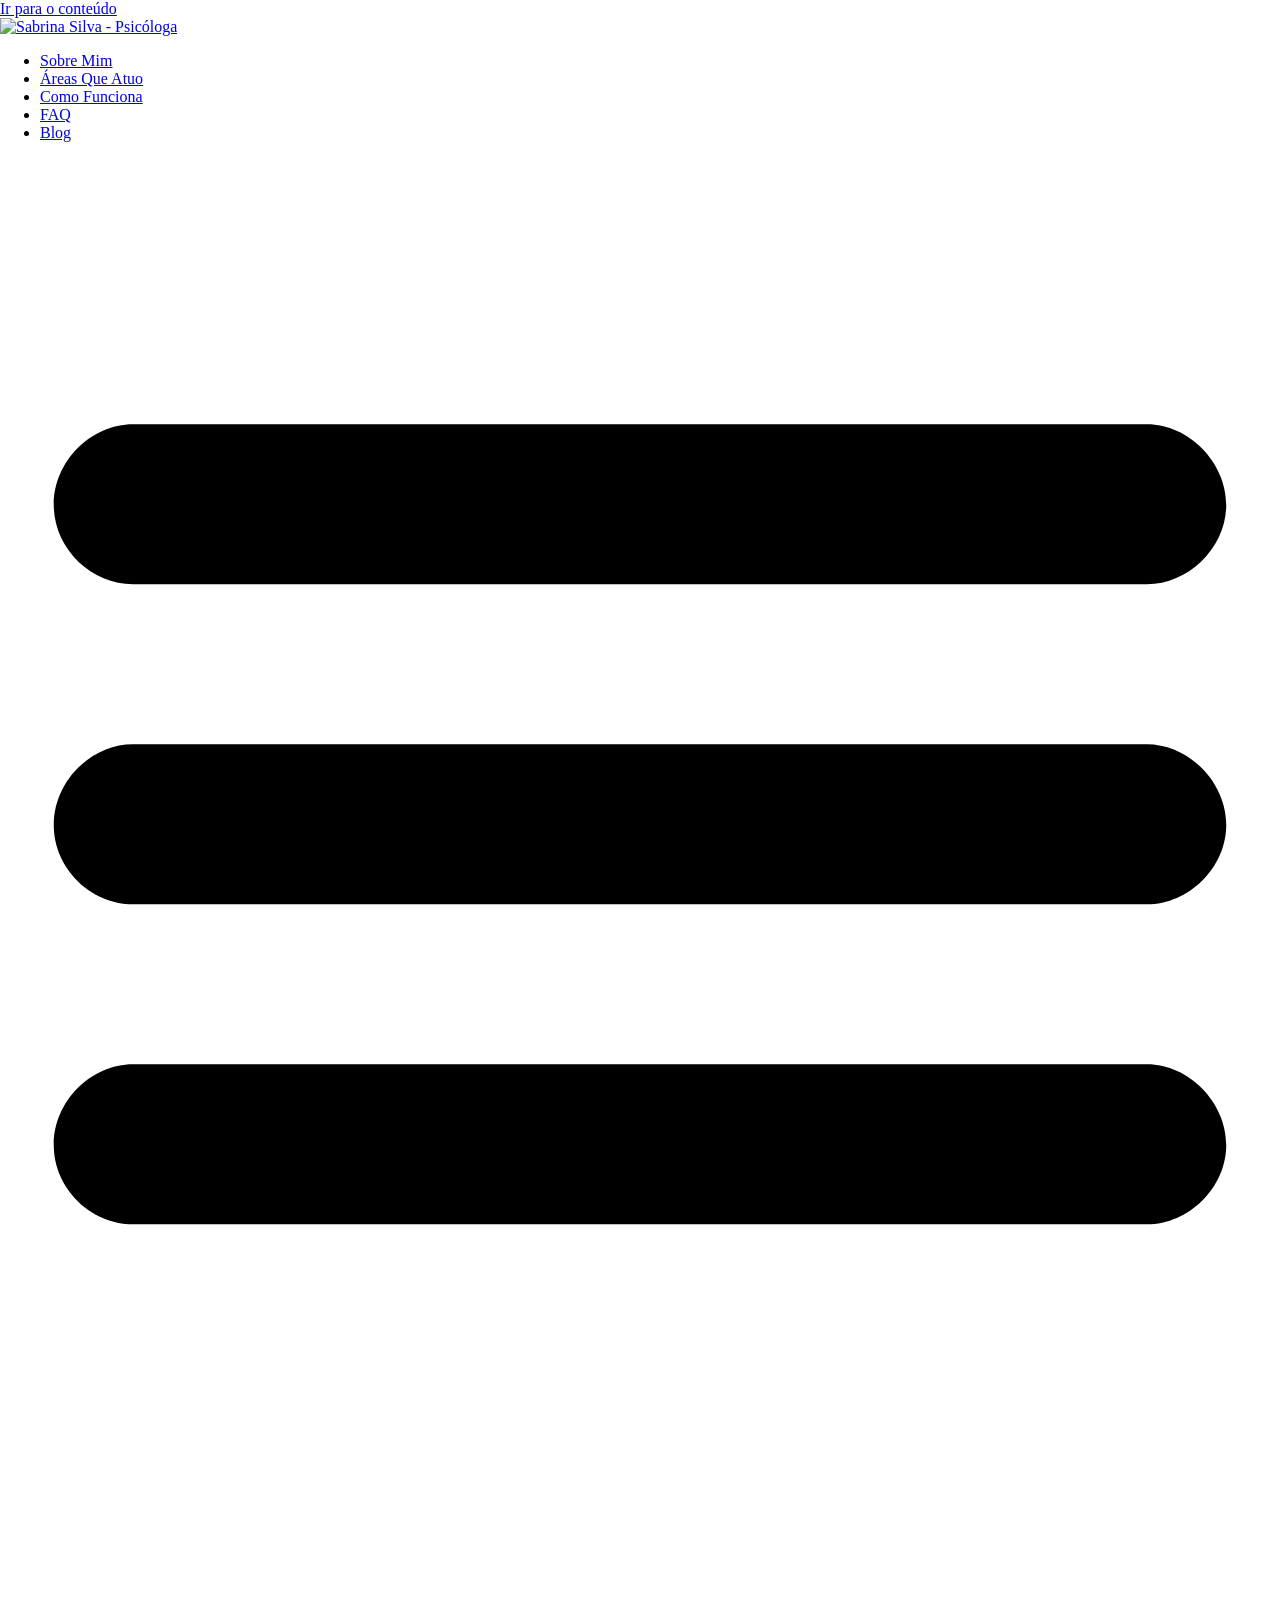
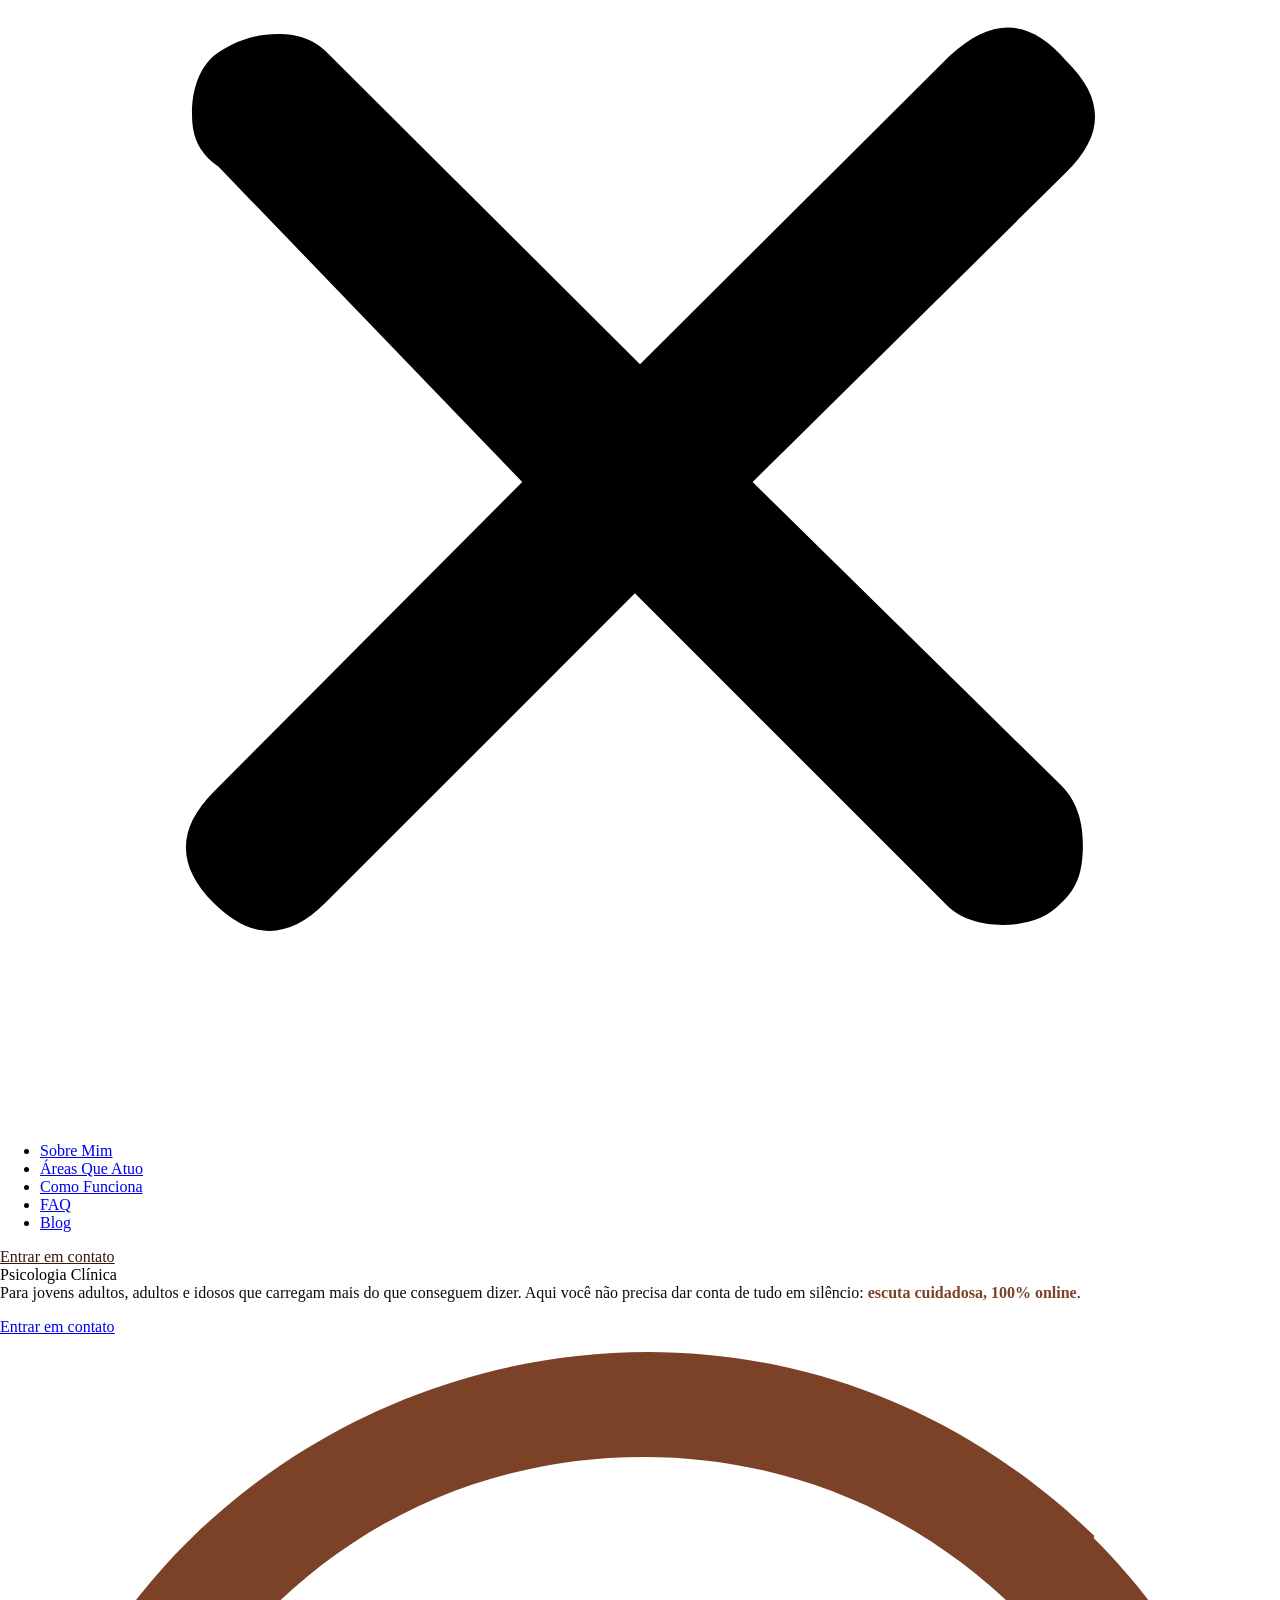
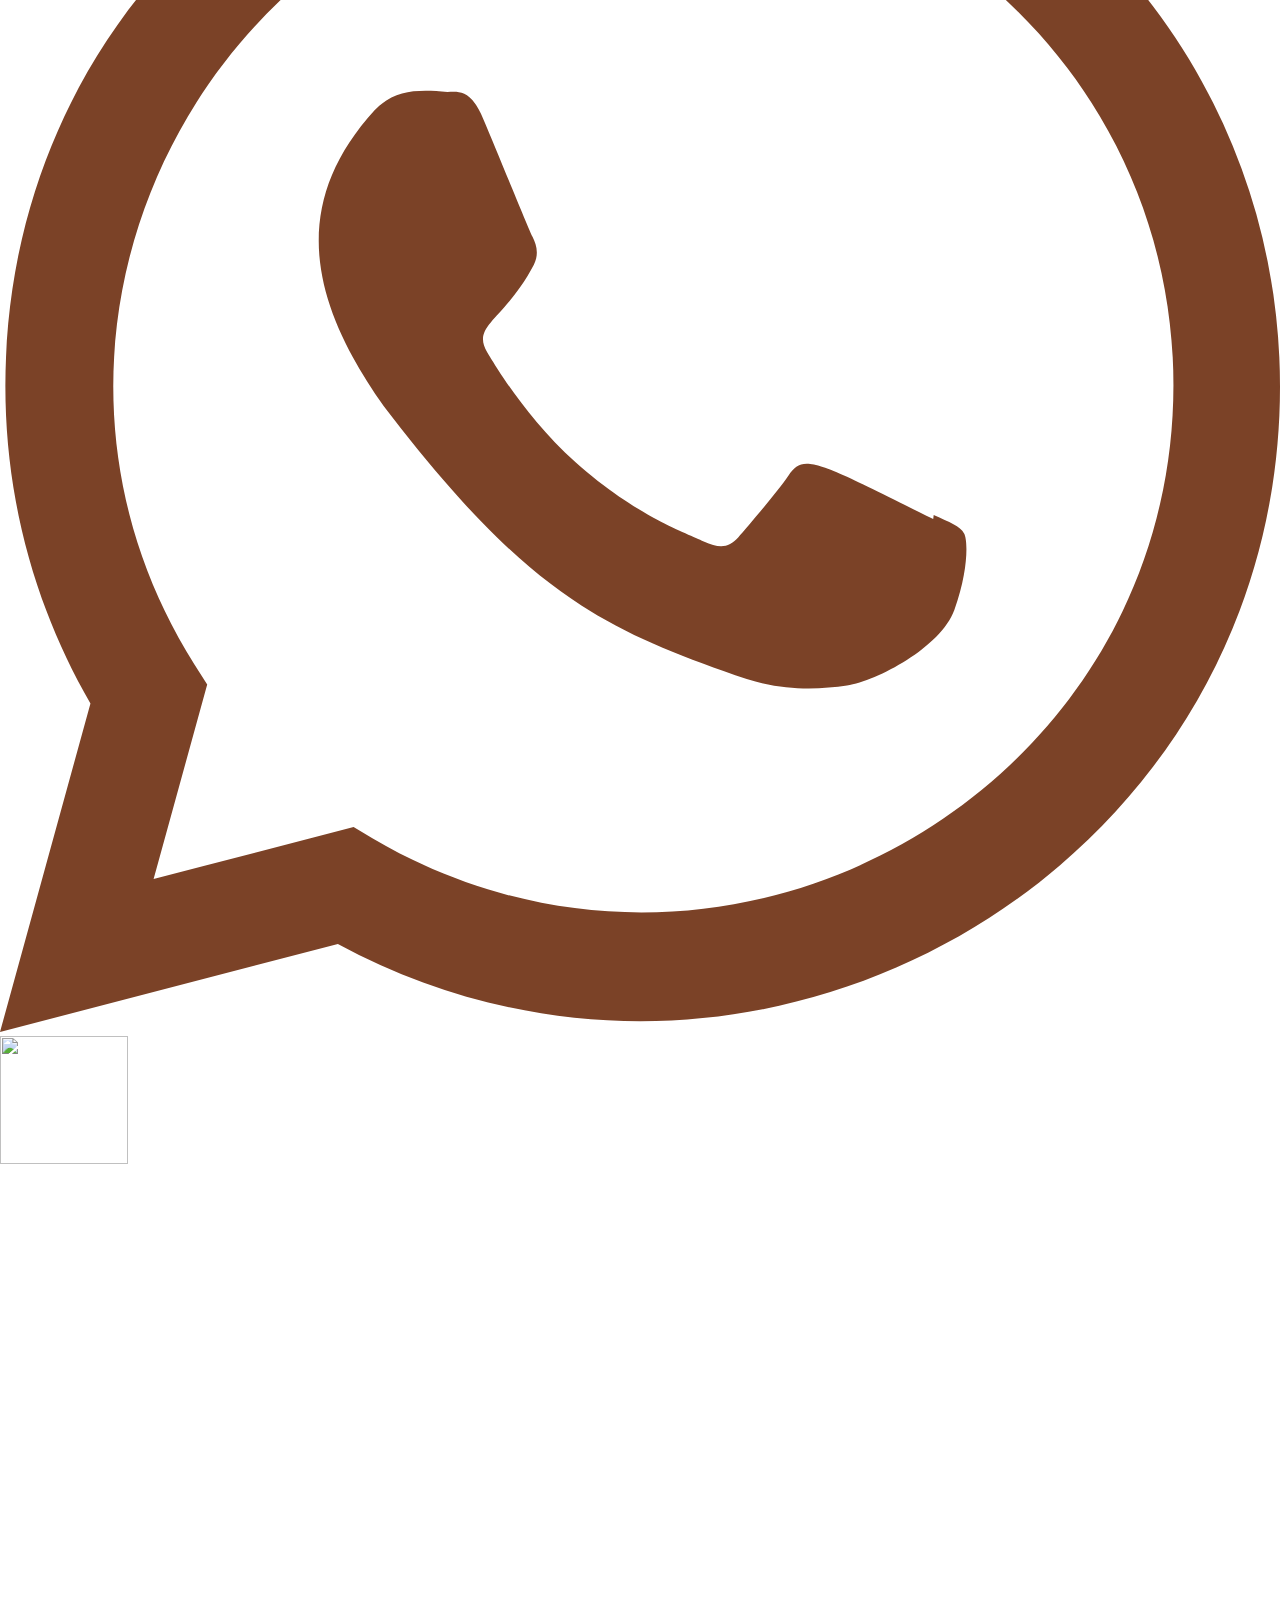
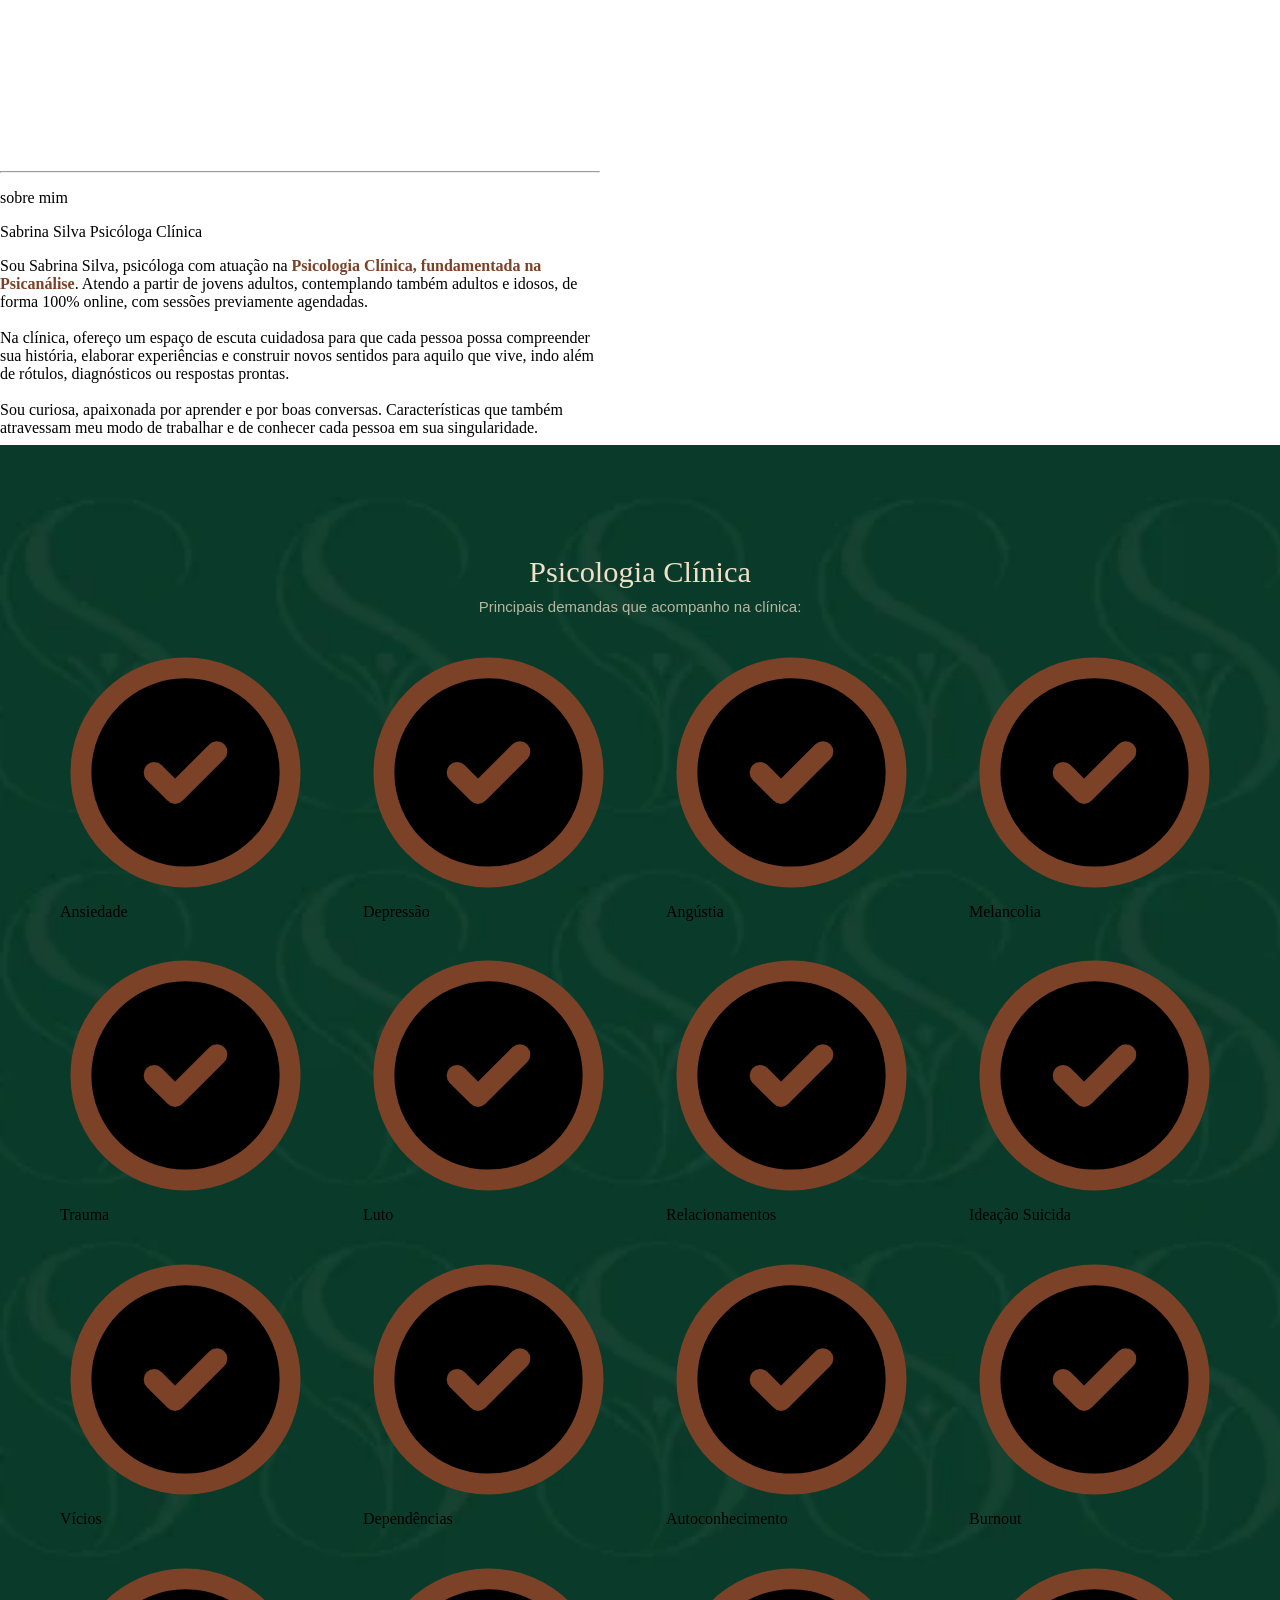
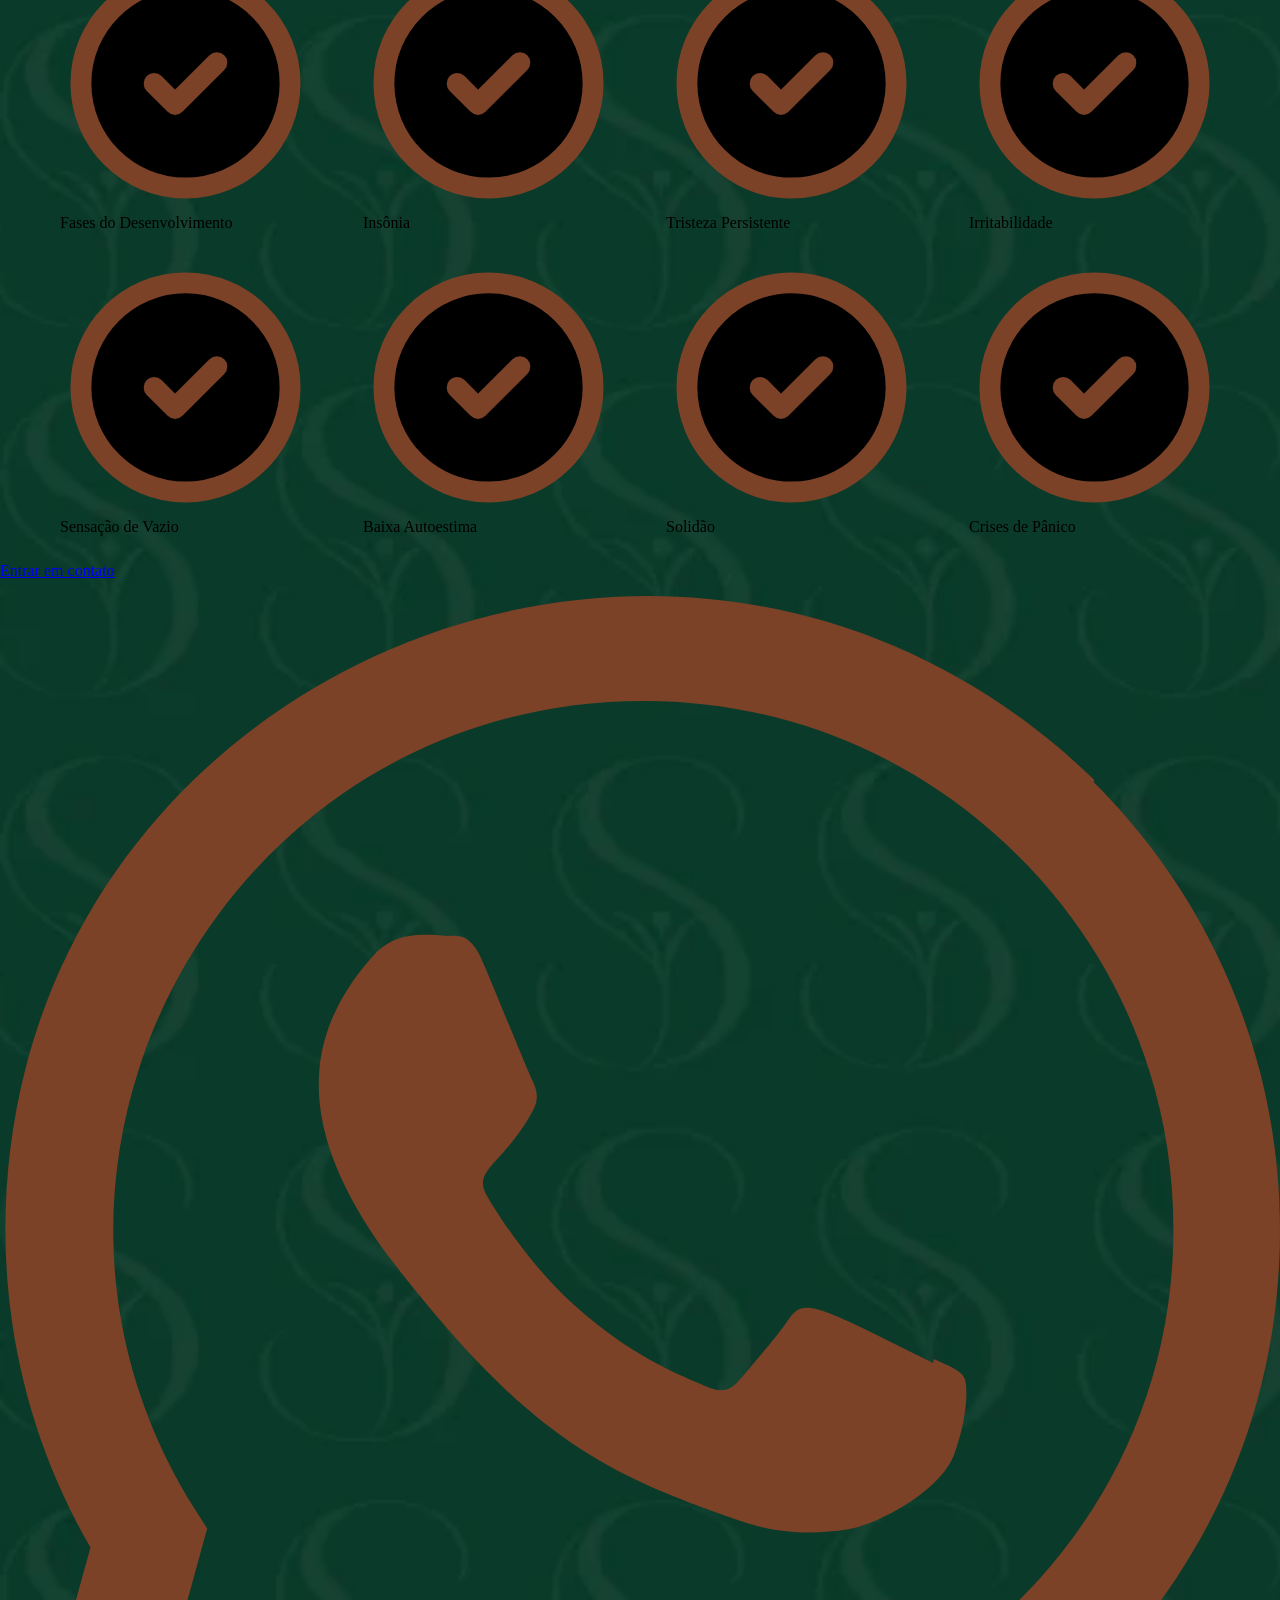
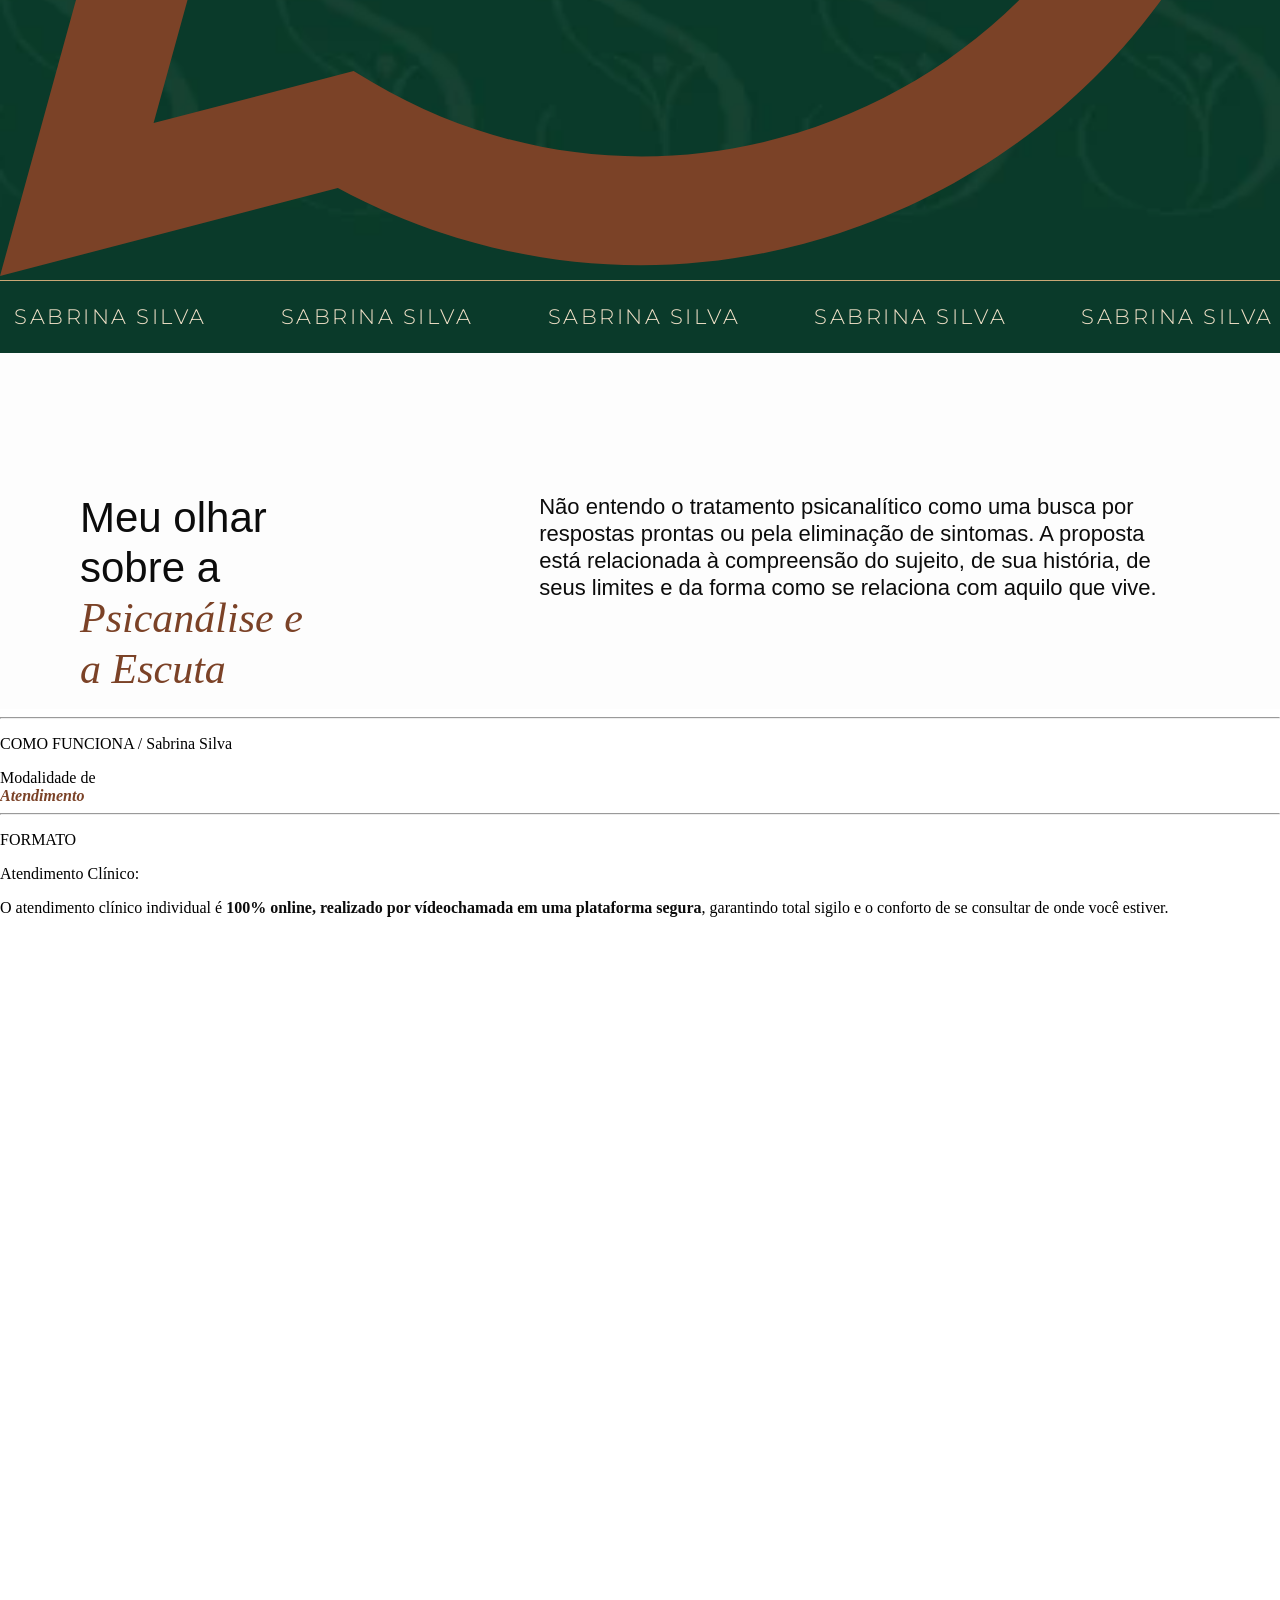
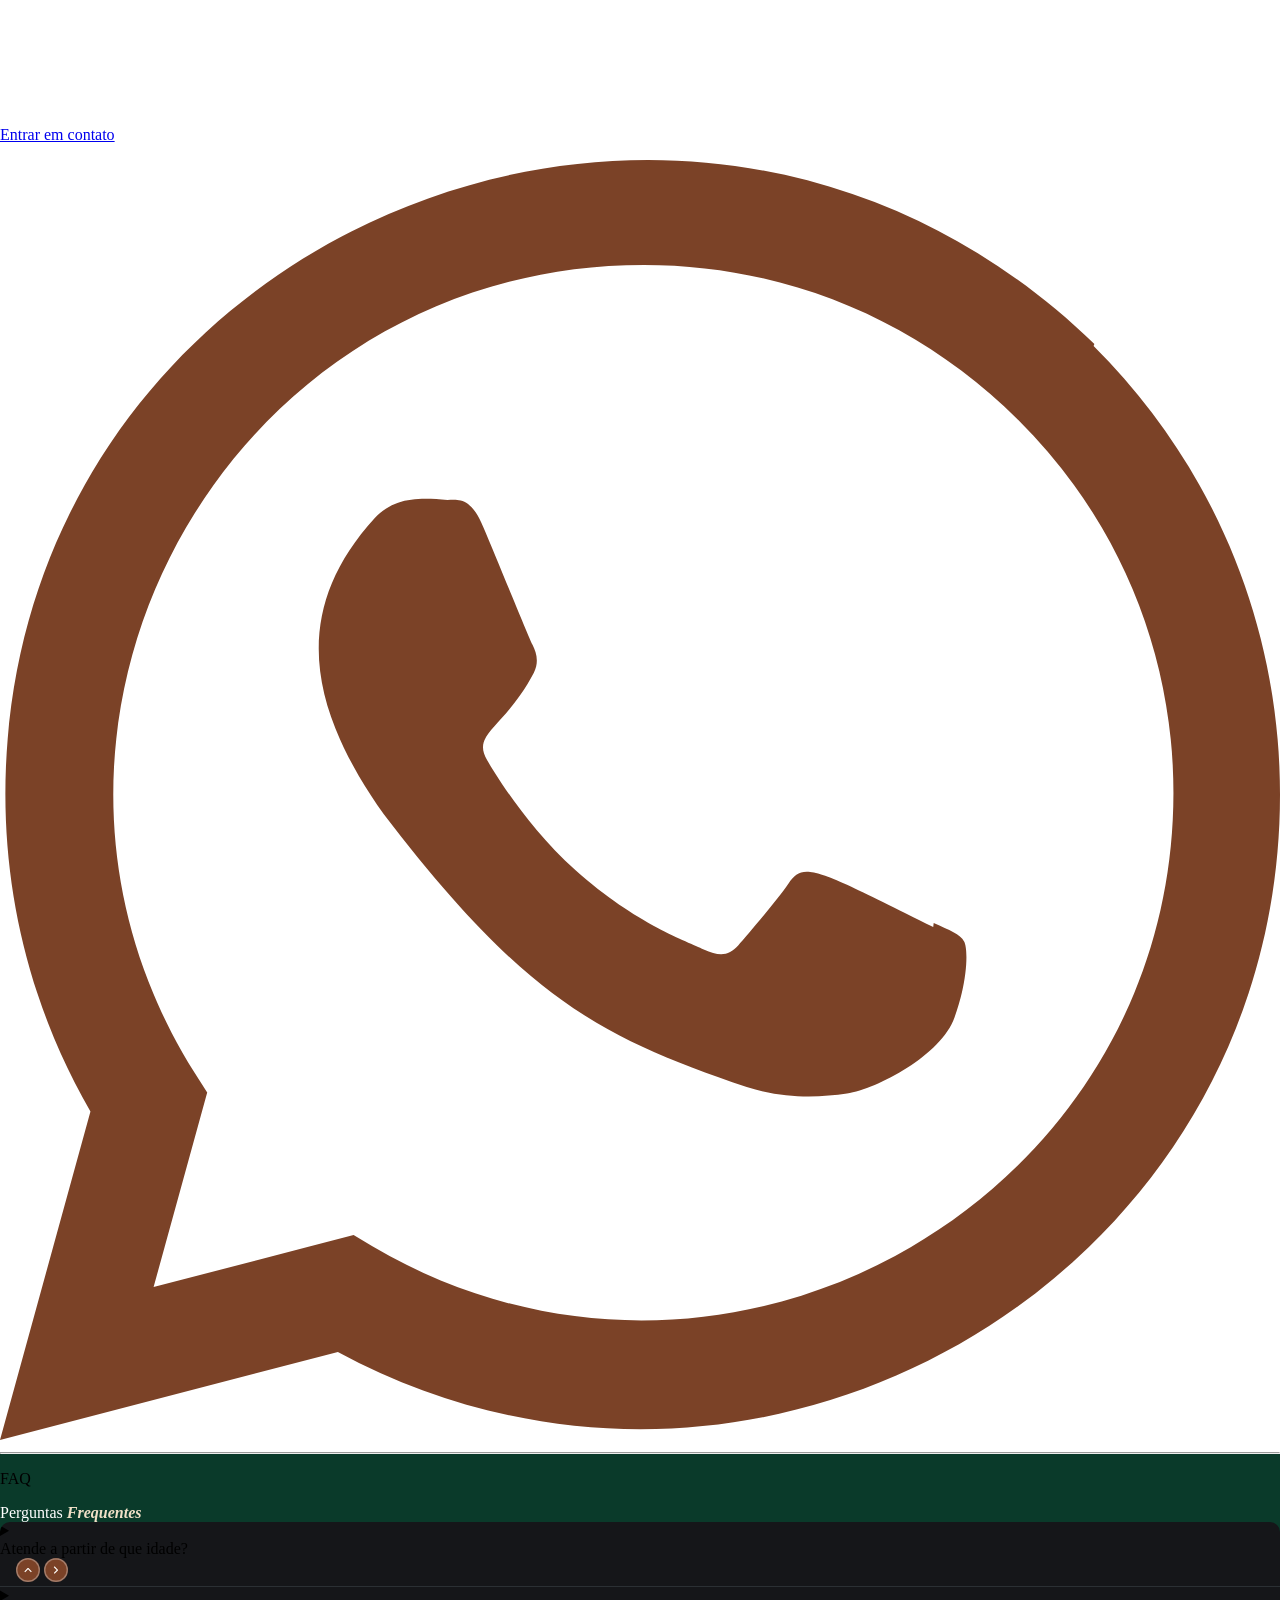
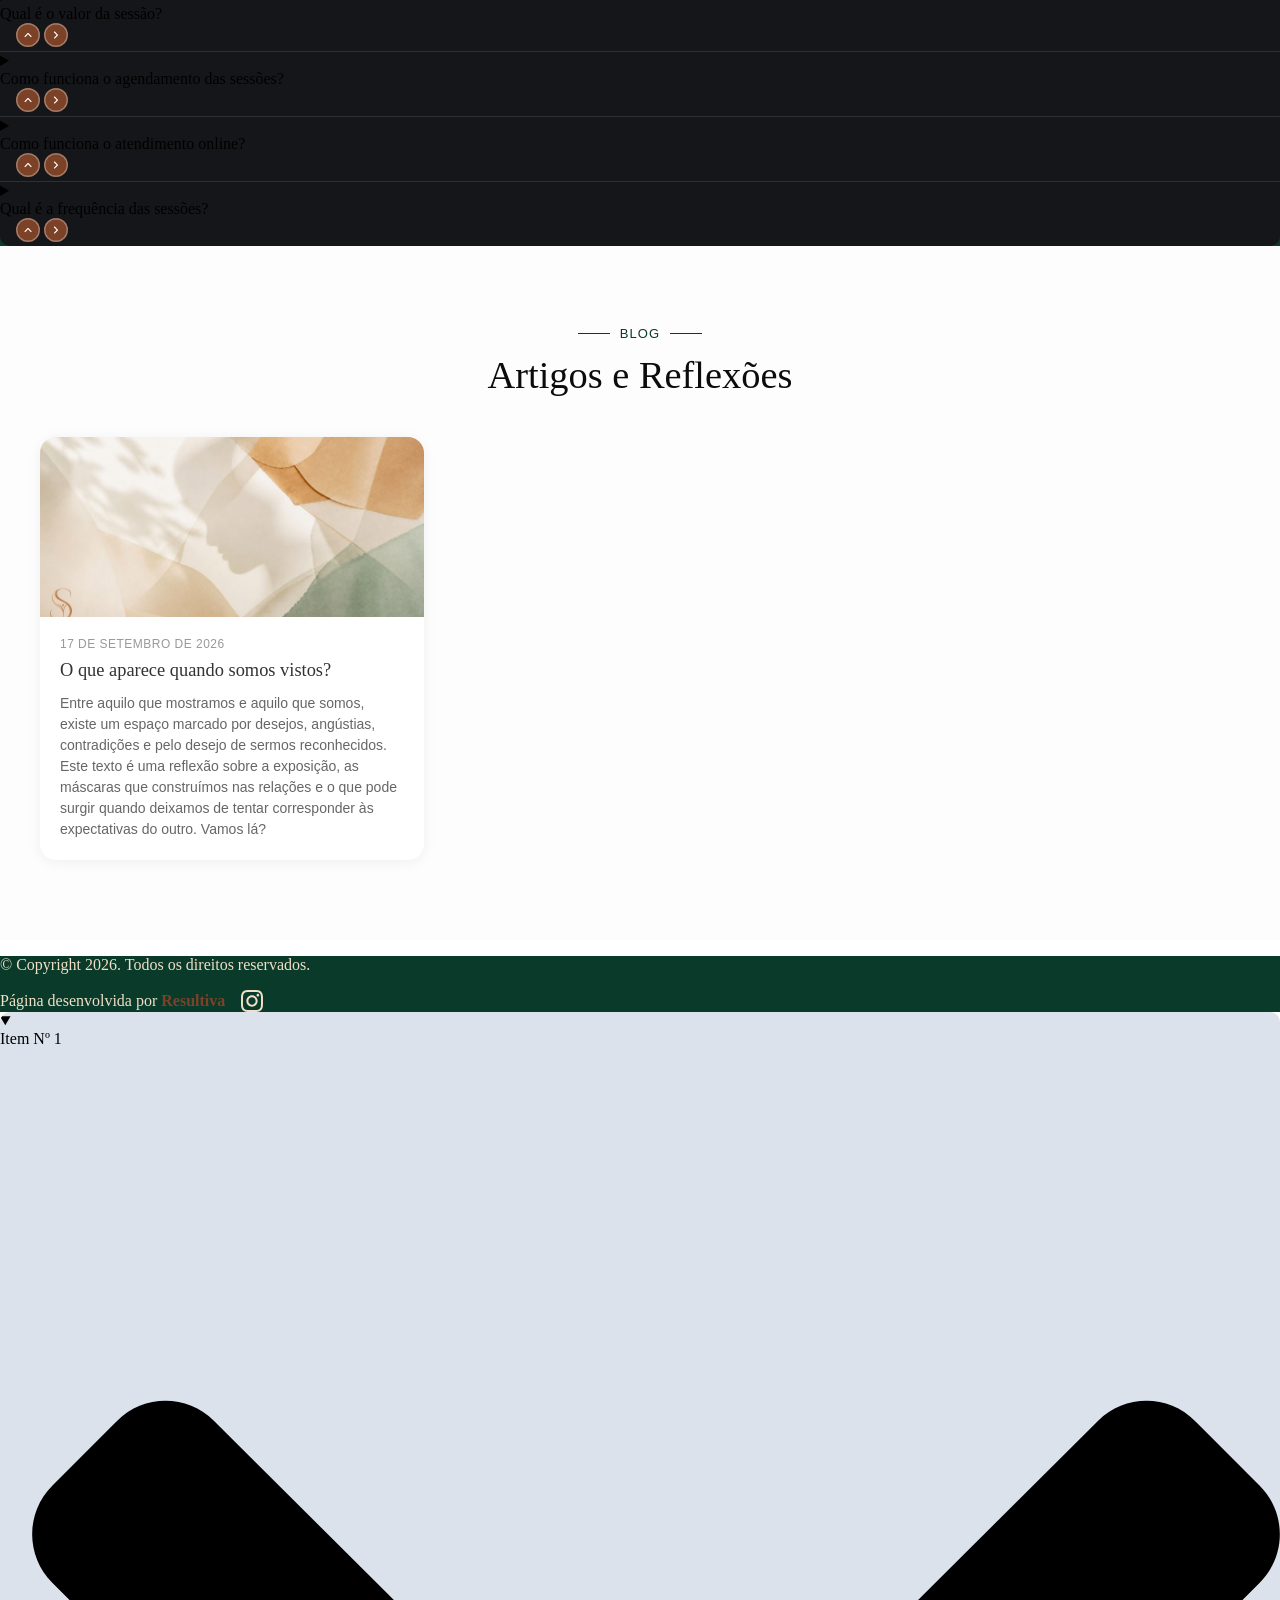
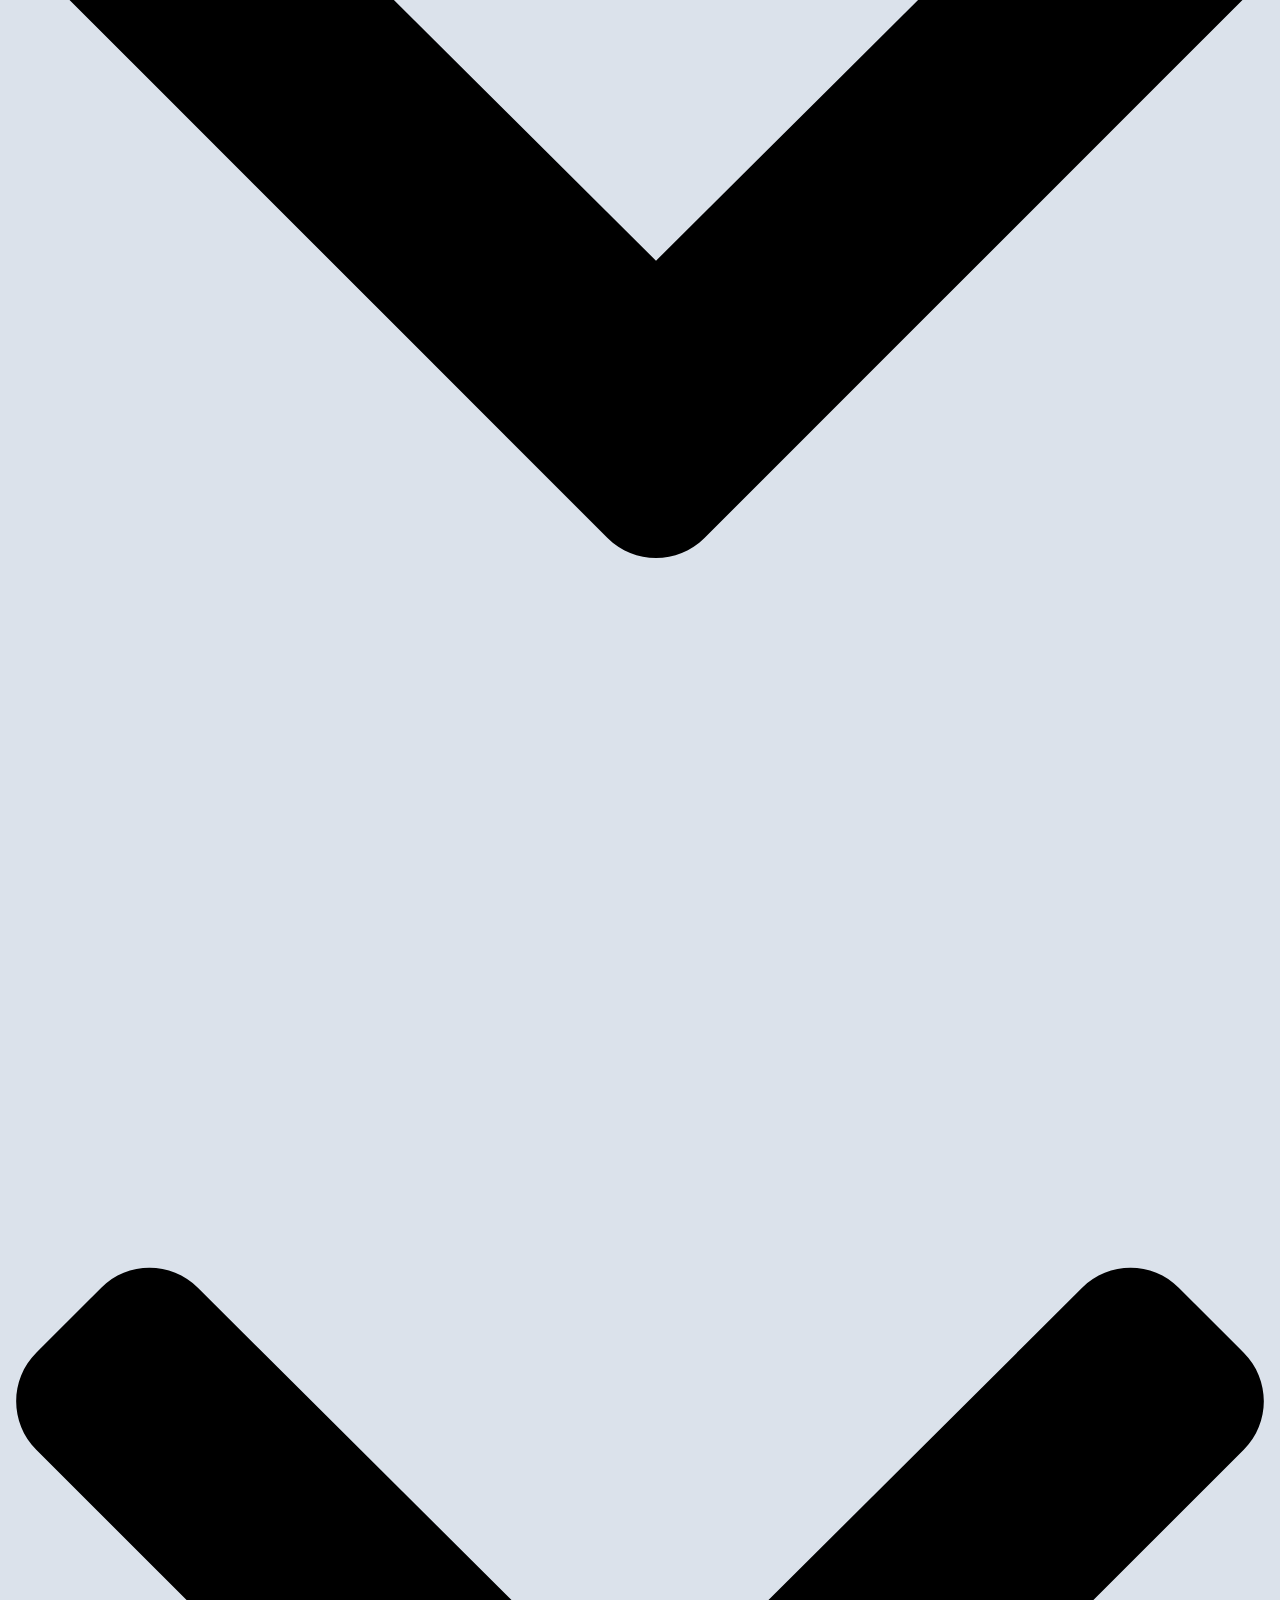
==== commit edeb9df3: "Foco na clinica: remove consultoria/NR-1, novas areas em cards, fundo, copy do topo e CTA unico - Re" ====
--- a/index.html
+++ b/index.html
@@ -1,13 +1,40 @@
 <!DOCTYPE html>
 <html lang="pt-BR"><head>
+<!-- Google tag (gtag.js) -->
+<script async src="https://www.googletagmanager.com/gtag/js?id=AW-18464763193"></script>
+<script>
+  window.dataLayer = window.dataLayer || [];
+  function gtag(){dataLayer.push(arguments);}
+  gtag('js', new Date());
+
+  gtag('config', 'AW-18464763193');
+</script>
+<!-- Conversão: Contato WhatsApp -->
+<script>
+function gtag_report_conversion(url) {
+  gtag('event', 'conversion', {
+    'send_to': 'AW-18464763193/OcNyCODt4pkdELna1-RE',
+    'value': 1.0,
+    'currency': 'BRL'
+  });
+
+  // abre em nova aba (os links do site já eram target="_blank"); a página
+  // continua aberta, então o evento é enviado normalmente
+  if (typeof(url) != 'undefined') {
+    window.open(url, '_blank', 'noopener');
+  }
+
+  return false;
+}
+</script>
 <meta charset="utf-8"/>
 <meta content="width=device-width, initial-scale=1" name="viewport"/>
 <meta content="index, follow, max-image-preview:large, max-snippet:-1, max-video-preview:-1" name="robots"/>
-<title>Psicologia Clínica e do Trabalho | Sabrina Silva</title>
-<meta content="Atendimento psicológico 100% online para jovens adultos e adultos, com base na Psicanálise. Sabrina Silva, psicóloga clínica e do trabalho." name="description"/>
+<title>Psicologia Clínica | Sabrina Silva</title>
+<meta content="Atendimento psicológico 100% online para jovens adultos e adultos, com base na Psicanálise. Sabrina Silva, psicóloga clínica." name="description"/>
 <meta content="pt_BR" property="og:locale"/>
 <meta content="website" property="og:type"/>
-<meta content="Psicologia Clínica e do Trabalho | Sabrina Silva" property="og:title"/>
+<meta content="Psicologia Clínica | Sabrina Silva" property="og:title"/>
 <meta content="Atendimento psicológico 100% online para jovens adultos e adultos, com base na Psicanálise." property="og:description"/>
 <meta content="Sabrina Silva - Psicóloga" property="og:site_name"/>
 <meta content="assets/terezinha-colagem-3.png" property="og:image"/>
@@ -186,9 +213,9 @@
 <div class="elementor-element elementor-element-d2050a6 elementor-align-justify elementor-widget__width-initial e-transform elementor-widget elementor-widget-button" data-e-type="widget" data-element_type="widget" data-id="d2050a6" data-settings='{"_transform_scale_effect_hover":{"unit":"px","size":1.02,"sizes":[]},"_transform_scale_effect_hover_widescreen":{"unit":"px","size":"","sizes":[]},"_transform_scale_effect_hover_tablet":{"unit":"px","size":"","sizes":[]},"_transform_scale_effect_hover_mobile":{"unit":"px","size":"","sizes":[]}}' data-widget_type="button.default">
 <div class="elementor-widget-container">
 <div class="elementor-button-wrapper">
-<a class="elementor-button elementor-button-link elementor-size-sm" href="https://api.whatsapp.com/send?phone=553195591650&amp;text=Ol%C3%A1%2C%20vim%20pelo%20site.%20Gostaria%20de%20saber%20mais%20sobre%20o%20atendimento." target="_blank">
+<a class="elementor-button elementor-button-link elementor-size-sm" href="https://api.whatsapp.com/send?phone=553195591650&amp;text=Ol%C3%A1%2C%20vim%20pelo%20site.%20Gostaria%20de%20saber%20mais%20sobre%20o%20atendimento." target="_blank" onclick="return gtag_report_conversion(this.href);">
 <span class="elementor-button-content-wrapper">
-<span class="elementor-button-text">Entre em contato</span>
+<span class="elementor-button-text">Entrar em contato</span>
 </span>
 </a>
 </div>
@@ -203,7 +230,7 @@
 <div class="elementor-element elementor-element-f3f7808 e-con e-atomic-element e-flexbox-base e-f3f7808-1bd1708" data-e-type="e-flexbox" data-element_type="e-flexbox" data-id="f3f7808" data-interaction-id="f3f7808">
 <div class="elementor-element elementor-element-6d01e9d elementor-widget__width-initial elementor-widget-tablet__width-initial elementor-widget-mobile__width-initial elementor-widget elementor-widget-heading" data-e-type="widget" data-element_type="widget" data-id="6d01e9d" data-widget_type="heading.default">
 <div class="elementor-widget-container">
-<span class="elementor-heading-title elementor-size-default">Psicologia <span class="custom">Clínica<br/>e Psicologia do Trabalho</span> </span> </div>
+<span class="elementor-heading-title elementor-size-default">Psicologia <span class="custom">Clínica</span> </span> </div>
 </div>
 <style>
 @media(max-width:767px){
@@ -215,9 +242,9 @@
 </style>
 <div class="elementor-element elementor-element-3ded298 elementor-widget__width-initial elementor-widget-tablet__width-initial elementor-widget-mobile__width-initial elementor-widget elementor-widget-heading" data-e-type="widget" data-element_type="widget" data-id="3ded298" data-widget_type="heading.default">
 <div class="elementor-widget-container">
-<span class="elementor-heading-title elementor-size-default"><span class="destaque-8">Psicologia Clínica e do Trabalho para pessoas e organizações, por meio da</span> <span class="destaque-9">escuta psicológica, do acompanhamento clínico e da consultoria em relações e saúde no trabalho</span><span class="destaque-8">.</span></span> </div>
-</div>
-<a class="elementor-element elementor-element-6b1bc75 e-con e-atomic-element e-flexbox-base e-b4a01e0-f76b88f" data-e-type="e-flexbox" data-element_type="e-flexbox" data-id="6b1bc75" data-interaction-id="6b1bc75" href="https://api.whatsapp.com/send?phone=553195591650&amp;text=Ol%C3%A1%2C%20vim%20pelo%20site.%20Gostaria%20de%20saber%20mais%20sobre%20o%20atendimento." target="_blank">
+<span class="elementor-heading-title elementor-size-default"><span class="destaque-8">Para jovens adultos, adultos e idosos que carregam mais do que conseguem dizer. Aqui você não precisa dar conta de tudo em silêncio:</span> <span class="destaque-9">escuta cuidadosa, 100% online</span><span class="destaque-8">.</span></span> </div>
+</div>
+<a class="elementor-element elementor-element-6b1bc75 e-con e-atomic-element e-flexbox-base e-b4a01e0-f76b88f" data-e-type="e-flexbox" data-element_type="e-flexbox" data-id="6b1bc75" data-interaction-id="6b1bc75" href="https://api.whatsapp.com/send?phone=553195591650&amp;text=Ol%C3%A1%2C%20vim%20pelo%20site.%20Gostaria%20de%20saber%20mais%20sobre%20o%20atendimento." target="_blank" onclick="return gtag_report_conversion(this.href);">
 <style>
 .tf-hero-cta-mobile{display:none;}
 @media(max-width:767px){
@@ -226,8 +253,8 @@
 .elementor-element-67f1493 .elementor-widget-container{text-align:left !important;}
 }
 </style>
-<p class="e-4f575f4-da0514e e-paragraph-base tf-hero-cta-desktop" data-e-type="widget" data-id="3c83901" data-interaction-id="3c83901">Agendar conversa</p>
-<p class="e-4f575f4-da0514e e-paragraph-base tf-hero-cta-mobile" data-e-type="widget" data-id="3c83901">Agendar conversa</p>
+<p class="e-4f575f4-da0514e e-paragraph-base tf-hero-cta-desktop" data-e-type="widget" data-id="3c83901" data-interaction-id="3c83901">Entrar em contato</p>
+<p class="e-4f575f4-da0514e e-paragraph-base tf-hero-cta-mobile" data-e-type="widget" data-id="3c83901">Entrar em contato</p>
 <div class="elementor-element elementor-element-1a4f454 e-con e-atomic-element e-flexbox-base e-1a4f454-46c7099" data-e-type="e-flexbox" data-element_type="e-flexbox" data-id="1a4f454" data-interaction-id="1a4f454">
 <div class="e-ced418b-cfec0f1 e-svg-base" data-e-type="widget" data-id="ced418b" data-interaction-id="ced418b"><svg fill="currentColor" height="20" style="width: 100%; height: 100%; overflow: unset;" viewbox="0 0 20 20" width="20" xmlns="http://www.w3.org/2000/svg"><path d="M14.5891 11.9229L14.5816 11.9854C12.7491 11.0721 12.5574 10.9504 12.3208 11.3054C12.1566 11.5513 11.6783 12.1088 11.5341 12.2738C11.3883 12.4363 11.2433 12.4488 10.9958 12.3363C10.7458 12.2113 9.94326 11.9488 8.99326 11.0988C8.25326 10.4363 7.7566 9.62376 7.60993 9.37376C7.36576 8.95209 7.8766 8.89209 8.3416 8.01209C8.42493 7.83709 8.38243 7.69959 8.32076 7.57543C8.25826 7.45043 7.76076 6.22543 7.55243 5.73709C7.35243 5.25043 7.1466 5.31209 6.99243 5.31209C6.51243 5.27043 6.1616 5.27709 5.85243 5.59876C4.50743 7.07709 4.8466 8.60209 5.99743 10.2238C8.2591 13.1838 9.4641 13.7288 11.6674 14.4854C12.2624 14.6746 12.8049 14.6479 13.2341 14.5863C13.7124 14.5104 14.7066 13.9854 14.9141 13.3979C15.1266 12.8104 15.1266 12.3229 15.0641 12.2104C15.0024 12.0979 14.8391 12.0354 14.5891 11.9229Z" fill="#7B4227"></path><path d="M17.1 2.87453C10.6925 -3.31964 0.0883333 1.17286 0.0841667 9.91119C0.0841667 11.6579 0.541667 13.3612 1.41333 14.8654L0 20.0004L5.27917 18.6237C11.8667 22.182 19.9967 17.457 20 9.91619C20 7.26953 18.9667 4.77869 17.0875 2.90703L17.1 2.87453ZM18.335 9.88869C18.33 16.2495 11.3475 20.222 5.825 16.9754L5.525 16.797L2.4 17.6095L3.2375 14.572L3.03833 14.2595C-0.398333 8.78869 3.55 1.63869 10.06 1.63869C12.2717 1.63869 14.3475 2.50119 15.9108 4.06369C17.4733 5.61286 18.335 7.68869 18.335 9.88869Z" fill="#7B4227"></path></svg></div>
 </div>
@@ -235,7 +262,7 @@
 </div>
 <div class="elementor-element elementor-element-4d2ffce elementor-widget__width-initial elementor-fixed elementor-widget elementor-widget-image" data-e-type="widget" data-element_type="widget" data-id="4d2ffce" data-settings='{"_position":"fixed"}' data-widget_type="image.default">
 <div class="elementor-widget-container">
-<a href="https://api.whatsapp.com/send?phone=553195591650&amp;text=Ol%C3%A1%2C%20vim%20pelo%20site.%20Gostaria%20de%20saber%20mais%20sobre%20o%20atendimento." target="_blank">
+<a href="https://api.whatsapp.com/send?phone=553195591650&amp;text=Ol%C3%A1%2C%20vim%20pelo%20site.%20Gostaria%20de%20saber%20mais%20sobre%20o%20atendimento." target="_blank" onclick="return gtag_report_conversion(this.href);">
 <img alt="" class="attachment-full size-full wp-image-2825" decoding="async" height="128" src="assets/17a2291233fe0c90_whatsapp-icon.png" width="128"/> </a>
 </div>
 </div>
@@ -268,7 +295,7 @@
 <hr class="e-5c13791-fec9c89 e-divider-base" data-e-type="widget" data-id="5c13791" data-interaction-id="5c13791"/>
 <p class="e-19bd5d0-a9825c1 e-paragraph-base" data-e-type="widget" data-id="19bd5d0" data-interaction-id="19bd5d0">sobre mim</p>
 </div>
-<p class="e-1d2686b-8669a63 atomik-entrada-9 e-paragraph-base" data-e-type="widget" data-id="1d2686b" data-interaction-id="1d2686b">Sabrina Silva<br class="tf-name-mobile-br"/> Psicóloga Clínica e do Trabalho</p>
+<p class="e-1d2686b-8669a63 atomik-entrada-9 e-paragraph-base" data-e-type="widget" data-id="1d2686b" data-interaction-id="1d2686b">Sabrina Silva<br class="tf-name-mobile-br"/> Psicóloga Clínica</p>
 <style>
 .tf-name-mobile-br{display:none;}
 @media(max-width:767px){.tf-name-mobile-br{display:inline;}}
@@ -276,7 +303,7 @@
 </div>
 <div class="elementor-element elementor-element-09a1a30 elementor-widget__width-initial elementor-widget-tablet__width-initial elementor-widget-mobile__width-initial atomik-entrada-10 elementor-widget elementor-widget-heading" data-e-type="widget" data-element_type="widget" data-id="09a1a30" data-widget_type="heading.default">
 <div class="elementor-widget-container">
-<span class="elementor-heading-title elementor-size-default">Sou Sabrina Silva, psicóloga com atuação na <span class="destaque-9">Psicologia Clínica, fundamentada na Psicanálise</span>, e na <span class="destaque-9">Psicologia do Trabalho, a partir de uma perspectiva crítica</span>. Atendo a partir de jovens adultos, contemplando também adultos e idosos, de forma 100% online, com sessões previamente agendadas.<br/><br/>Na clínica, ofereço um espaço de escuta cuidadosa para que cada pessoa possa compreender sua história, elaborar experiências e construir novos sentidos para aquilo que vive, indo além de rótulos, diagnósticos ou respostas prontas.<br/><br/>Na Psicologia do Trabalho, atuo sobre os <span class="destaque-9">efeitos psicossociais do trabalho, as relações laborais e os riscos psicossociais previstos pela NR-1</span>, por meio de consultorias e ações voltadas à saúde e à organização do trabalho.<br/><br/>Sou curiosa, apaixonada por aprender e por boas conversas. Características que também atravessam meu modo de trabalhar e de conhecer cada pessoa em sua singularidade.</span> </div>
+<span class="elementor-heading-title elementor-size-default">Sou Sabrina Silva, psicóloga com atuação na <span class="destaque-9">Psicologia Clínica, fundamentada na Psicanálise</span>. Atendo a partir de jovens adultos, contemplando também adultos e idosos, de forma 100% online, com sessões previamente agendadas.<br class="tf-sobre-br"/><br class="tf-sobre-br"/> Na clínica, ofereço um espaço de escuta cuidadosa para que cada pessoa possa compreender sua história, elaborar experiências e construir novos sentidos para aquilo que vive, indo além de rótulos, diagnósticos ou respostas prontas.<br class="tf-sobre-br"/><br class="tf-sobre-br"/> Sou curiosa, apaixonada por aprender e por boas conversas. Características que também atravessam meu modo de trabalhar e de conhecer cada pessoa em sua singularidade.</span> </div>
 </div>
 </div>
 </section>
@@ -297,88 +324,127 @@
 <p class="e-a3d4f1c-1054d3c atomik-entrada-12 e-paragraph-base" data-e-type="widget" data-id="a3d4f1c" data-interaction-id="a3d4f1c">Como posso te ajudar?</p>
 <style>
 .tf-areas-container{width:100%;max-width:1200px;margin:0 auto;padding-left:24px;padding-right:24px;box-sizing:border-box;}
-.tf-areas-block{margin-top:56px;}
-.tf-areas-block:first-child{margin-top:40px;}
-.tf-areas-block-title{color:#F0E0C7;font-family:ivypresto-display;font-weight:300;font-size:1.9rem;text-align:center;margin:0;}
+.tf-areas-block-title{color:#F0E0C7;font-family:ivypresto-display;font-weight:300;font-size:1.9rem;text-align:center;margin:40px 0 0;}
 .tf-areas-block-subtitle{color:#F0E0C7;opacity:0.75;font-family:"Raleway",sans-serif;font-size:15px;text-align:center;margin:8px 0 24px;}
-.tf-areas-grid{display:grid;gap:14px;}
-.tf-areas-grid-clinica{grid-template-columns:repeat(2,1fr);}
-.tf-areas-grid-trabalho{grid-template-columns:repeat(3,1fr);}
-.tf-areas-grid .elementor-element{width:100% !important;box-sizing:border-box;}
+/* cards pequenos, mesmo desenho do site do João: 1 coluna no celular, 3 por linha do tablet para cima */
+.tf-areas-grid{display:grid;gap:10px;}
+.tf-areas-grid-cols{grid-template-columns:1fr;align-items:stretch;}
+.tf-areas-grid .elementor-element{width:100% !important;box-sizing:border-box;min-height:62px !important;flex-direction:row !important;align-items:center !important;justify-content:flex-start !important;gap:12px !important;padding:8px 20px !important;}
+.tf-areas-grid .elementor-element p{margin:0 !important;text-align:left !important;font-size:16px !important;line-height:1.3 !important;}
+@media(min-width:768px){
+/* tablet: 3 cards por linha (grade de 6 colunas, cada card ocupa 2); sobras na última linha ficam centralizadas */
+.tf-areas-grid-cols{grid-template-columns:repeat(6,1fr);gap:12px;}
+.tf-areas-grid-cols > *{grid-column:span 2;}
+.tf-areas-grid-cols > :last-child:nth-child(3n+1){grid-column:3 / span 2;}
+.tf-areas-grid-cols > :nth-last-child(2):nth-child(3n+1){grid-column:2 / span 2;}
+}
 @media(min-width:1025px){
-.tf-areas-grid .elementor-element{min-height:70px;}
+/* desktop: 4 cards por linha (20 cards = 5 linhas exatas, como no site do João) */
+/* a seção limita o conteúdo a 1280px por padding lateral; aqui libera para a grade ocupar quase a tela inteira */
+#areasqueatuo{padding-left:0 !important;padding-right:0 !important;}
+.tf-areas-container{max-width:1680px;padding-left:40px;padding-right:40px;}
+.tf-areas-grid-cols{grid-template-columns:repeat(4,1fr);gap:12px;}
+.tf-areas-grid-cols > *{grid-column:auto !important;}
+.tf-areas-grid .elementor-element{min-height:66px !important;}
 }
 @media(max-width:767px){
 .tf-areas-container{padding-left:16px;padding-right:16px;}
-.tf-areas-grid-clinica,.tf-areas-grid-trabalho{grid-template-columns:1fr;}
+}
+/* fundo da seção Áreas Que Atuo: verde com monograma */
+#areasqueatuo{background-color:#0A3A2A !important;background-image:url("assets/fundo-areas.webp") !important;background-repeat:no-repeat !important;background-size:cover !important;background-position:center !important;}
+@media(max-width:767px){
+#areasqueatuo{background-repeat:repeat !important;background-size:900px auto !important;background-position:top center !important;}
+}
+/* card Atendimento Clínico (Formato) no celular: altura fixa de 448px deixava um vazio embaixo; passa a ter a altura do conteúdo */
+@media(max-width:767px){
+.elementor-element-cfcb0b5{min-height:0 !important;height:auto !important;}
+}
+/* Sobre mim no celular: texto corrido em um único parágrafo */
+@media(max-width:767px){
+.tf-sobre-br{display:none;}
+}
+/* card Informações sobre Investimento: o gradiente marrom/avermelhado cobria o verde do cabeçalho; remove o gradiente para aparecer o verde #0A3A2A */
+.elementor-element-01bfca3{background-image:none !important;background-color:#0A3A2A !important;}
+/* celular: só as 8 primeiras demandas; "Ver mais demandas" mostra todas */
+.tf-areas-more-btn{display:none;width:100%;text-align:center;background:none;border:1px solid #F0E0C7;color:#F0E0C7;border-radius:100px;padding:12px 20px;font-family:"Raleway",sans-serif;font-size:15px;font-weight:500;margin:15px 0 0;cursor:pointer;}
+@media(max-width:767px){
+.tf-areas-more-btn{display:block;}
+.tf-areas-grid-cols > :nth-child(n+9){display:none !important;}
+body.tf-areas-expanded .tf-areas-grid-cols > :nth-child(n+9){display:flex !important;}
+body.tf-areas-expanded .tf-areas-more-btn{display:none;}
 }
 /* CTA button under the cards was left-aligned (sits outside any flex container); center it */
 .elementor-element-b4a01e0{margin-left:auto !important;margin-right:auto !important;margin-top:40px !important;}
 </style>
 <div class="tf-areas-container">
-<div class="tf-areas-block">
 <p class="tf-areas-block-title">Psicologia Clínica</p>
 <p class="tf-areas-block-subtitle">Principais demandas que acompanho na clínica:</p>
-<div class="tf-areas-grid tf-areas-grid-clinica">
+<div class="tf-areas-grid tf-areas-grid-cols">
 <div class="elementor-element elementor-element-3ebffde e-con e-atomic-element e-flexbox-base e-3ebffde-9d99f1d" data-e-type="e-flexbox" data-element_type="e-flexbox" data-id="3ebffde" data-interaction-id="3ebffde">
 <div class="e-70f49dc-c8b7484 e-svg-base" data-e-type="widget" data-id="70f49dc" data-interaction-id="70f49dc"><svg fill="currentColor" height="20" style="width: 100%; height: 100%; overflow: unset;" viewbox="0 0 20 20" width="20" xmlns="http://www.w3.org/2000/svg"><path d="M9.99999 18.3333C14.6024 18.3333 18.3333 14.6023 18.3333 9.99996C18.3333 5.39759 14.6024 1.66663 9.99999 1.66663C5.39762 1.66663 1.66666 5.39759 1.66666 9.99996C1.66666 14.6023 5.39762 18.3333 9.99999 18.3333Z" stroke="#7B4227" stroke-linecap="round" stroke-linejoin="round" stroke-width="1.66667"></path><path d="M7.5 10L9.16667 11.6667L12.5 8.33337" stroke="#7B4227" stroke-linecap="round" stroke-linejoin="round" stroke-width="1.66667"></path></svg></div> <p class="e-f452cc6-0a42cb5 e-paragraph-base" data-e-type="widget" data-id="f452cc6" data-interaction-id="f452cc6">Ansiedade</p>
 </div>
-<div class="elementor-element elementor-element-47d48a9 e-con e-atomic-element e-flexbox-base e-47d48a9-6e5bd81" data-e-type="e-flexbox" data-element_type="e-flexbox" data-id="47d48a9" data-interaction-id="47d48a9">
-<div class="e-b3f7a29-1634b6a e-svg-base" data-e-type="widget" data-id="b3f7a29" data-interaction-id="b3f7a29"><svg fill="currentColor" height="20" style="width: 100%; height: 100%; overflow: unset;" viewbox="0 0 20 20" width="20" xmlns="http://www.w3.org/2000/svg"><path d="M9.99999 18.3333C14.6024 18.3333 18.3333 14.6023 18.3333 9.99996C18.3333 5.39759 14.6024 1.66663 9.99999 1.66663C5.39762 1.66663 1.66666 5.39759 1.66666 9.99996C1.66666 14.6023 5.39762 18.3333 9.99999 18.3333Z" stroke="#7B4227" stroke-linecap="round" stroke-linejoin="round" stroke-width="1.66667"></path><path d="M7.5 10L9.16667 11.6667L12.5 8.33337" stroke="#7B4227" stroke-linecap="round" stroke-linejoin="round" stroke-width="1.66667"></path></svg></div> <p class="e-b28e0e6-af8dd49 e-paragraph-base" data-e-type="widget" data-id="b28e0e6" data-interaction-id="b28e0e6">Depressão</p>
-</div>
-<div class="elementor-element elementor-element-28ddc16 e-con e-atomic-element e-flexbox-base e-28ddc16-0701c6c" data-e-type="e-flexbox" data-element_type="e-flexbox" data-id="28ddc16" data-interaction-id="28ddc16">
-<div class="e-189d335-d61eda6 e-svg-base" data-e-type="widget" data-id="189d335" data-interaction-id="189d335"><svg fill="currentColor" height="20" style="width: 100%; height: 100%; overflow: unset;" viewbox="0 0 20 20" width="20" xmlns="http://www.w3.org/2000/svg"><path d="M9.99999 18.3333C14.6024 18.3333 18.3333 14.6023 18.3333 9.99996C18.3333 5.39759 14.6024 1.66663 9.99999 1.66663C5.39762 1.66663 1.66666 5.39759 1.66666 9.99996C1.66666 14.6023 5.39762 18.3333 9.99999 18.3333Z" stroke="#7B4227" stroke-linecap="round" stroke-linejoin="round" stroke-width="1.66667"></path><path d="M7.5 10L9.16667 11.6667L12.5 8.33337" stroke="#7B4227" stroke-linecap="round" stroke-linejoin="round" stroke-width="1.66667"></path></svg></div> <p class="e-44164c5-9c4cd42 e-paragraph-base" data-e-type="widget" data-id="44164c5" data-interaction-id="44164c5">Angústia</p>
-</div>
-<div class="elementor-element elementor-element-28ddc16b e-con e-atomic-element e-flexbox-base e-65297ca-dcfb8ab" data-e-type="e-flexbox" data-element_type="e-flexbox" data-id="28ddc16b" data-interaction-id="28ddc16b">
-<div class="e-ddba979-5dc6121 e-svg-base" data-e-type="widget" data-id="189d335b" data-interaction-id="189d335b"><svg fill="currentColor" height="20" style="width: 100%; height: 100%; overflow: unset;" viewbox="0 0 20 20" width="20" xmlns="http://www.w3.org/2000/svg"><path d="M9.99999 18.3333C14.6024 18.3333 18.3333 14.6023 18.3333 9.99996C18.3333 5.39759 14.6024 1.66663 9.99999 1.66663C5.39762 1.66663 1.66666 5.39759 1.66666 9.99996C1.66666 14.6023 5.39762 18.3333 9.99999 18.3333Z" stroke="#7B4227" stroke-linecap="round" stroke-linejoin="round" stroke-width="1.66667"></path><path d="M7.5 10L9.16667 11.6667L12.5 8.33337" stroke="#7B4227" stroke-linecap="round" stroke-linejoin="round" stroke-width="1.66667"></path></svg></div> <p class="e-6c1ebf8-295f284 e-paragraph-base" data-e-type="widget" data-id="44164c5b" data-interaction-id="44164c5b">Melancolia</p>
-</div>
-<div class="elementor-element elementor-element-65297ca e-con e-atomic-element e-flexbox-base e-65297ca-dcfb8ab" data-e-type="e-flexbox" data-element_type="e-flexbox" data-id="65297ca" data-interaction-id="65297ca">
-<div class="e-ddba979-5dc6121 e-svg-base" data-e-type="widget" data-id="ddba979" data-interaction-id="ddba979"><svg fill="currentColor" height="20" style="width: 100%; height: 100%; overflow: unset;" viewbox="0 0 20 20" width="20" xmlns="http://www.w3.org/2000/svg"><path d="M9.99993 18.3332C14.6023 18.3332 18.3332 14.6022 18.3332 9.9999C18.3332 5.39755 14.6023 1.66662 9.99993 1.66662C5.39758 1.66662 1.66665 5.39755 1.66665 9.9999C1.66665 14.6022 5.39758 18.3332 9.99993 18.3332Z" stroke="#7B4227" stroke-linecap="round" stroke-linejoin="round" stroke-width="1.66667"></path><path d="M7.49995 9.99998L9.16661 11.6666L12.4999 8.33332" stroke="#7B4227" stroke-linecap="round" stroke-linejoin="round" stroke-width="1.66666"></path></svg></div> <p class="e-6c1ebf8-295f284 e-paragraph-base" data-e-type="widget" data-id="6c1ebf8" data-interaction-id="6c1ebf8">Trauma</p>
-</div>
-<div class="elementor-element elementor-element-fc37c00 e-con e-atomic-element e-flexbox-base e-fc37c00-b68ddd2" data-e-type="e-flexbox" data-element_type="e-flexbox" data-id="fc37c00" data-interaction-id="fc37c00">
-<div class="e-c28e9df-7b6e4b7 e-svg-base" data-e-type="widget" data-id="c28e9df" data-interaction-id="c28e9df"><svg fill="currentColor" height="20" style="width: 100%; height: 100%; overflow: unset;" viewbox="0 0 20 20" width="20" xmlns="http://www.w3.org/2000/svg"><path d="M9.99999 18.3334C14.6024 18.3334 18.3333 14.6025 18.3333 10.0001C18.3333 5.39771 14.6024 1.66675 9.99999 1.66675C5.39762 1.66675 1.66666 5.39771 1.66666 10.0001C1.66666 14.6025 5.39762 18.3334 9.99999 18.3334Z" stroke="#7B4227" stroke-linecap="round" stroke-linejoin="round" stroke-width="1.66667"></path><path d="M7.5 9.99992L9.16667 11.6666L12.5 8.33325" stroke="#7B4227" stroke-linecap="round" stroke-linejoin="round" stroke-width="1.66667"></path></svg></div> <p class="e-b2f4e39-0e098c7 e-paragraph-base" data-e-type="widget" data-id="b2f4e39" data-interaction-id="b2f4e39">Luto</p>
-</div>
-<div class="elementor-element elementor-element-69ee5b0 e-con e-atomic-element e-flexbox-base e-69ee5b0-9f36108" data-e-type="e-flexbox" data-element_type="e-flexbox" data-id="69ee5b0" data-interaction-id="69ee5b0">
-<div class="e-b58634c-63a7033 e-svg-base" data-e-type="widget" data-id="b58634c" data-interaction-id="b58634c"><svg fill="currentColor" height="20" style="width: 100%; height: 100%; overflow: unset;" viewbox="0 0 20 20" width="20" xmlns="http://www.w3.org/2000/svg"><path d="M10 18.3333C14.6024 18.3333 18.3334 14.6023 18.3334 9.99996C18.3334 5.39759 14.6024 1.66663 10 1.66663C5.39765 1.66663 1.66669 5.39759 1.66669 9.99996C1.66669 14.6023 5.39765 18.3333 10 18.3333Z" stroke="#7B4227" stroke-linecap="round" stroke-linejoin="round" stroke-width="1.66667"></path><path d="M7.5 10L9.16667 11.6667L12.5 8.33337" stroke="#7B4227" stroke-linecap="round" stroke-linejoin="round" stroke-width="1.66667"></path></svg></div> <p class="e-ff78628-fbfd539 e-paragraph-base" data-e-type="widget" data-id="ff78628" data-interaction-id="ff78628">Relacionamentos</p>
-</div>
-<div class="elementor-element elementor-element-c398ae8 e-con e-atomic-element e-flexbox-base e-c398ae8-7ba4c6c" data-e-type="e-flexbox" data-element_type="e-flexbox" data-id="c398ae8" data-interaction-id="c398ae8">
-<div class="e-766f426-a1f857a e-svg-base" data-e-type="widget" data-id="766f426" data-interaction-id="766f426"><svg fill="currentColor" height="20" style="width: 100%; height: 100%; overflow: unset;" viewbox="0 0 20 20" width="20" xmlns="http://www.w3.org/2000/svg"><path d="M10 18.3333C14.6024 18.3333 18.3334 14.6023 18.3334 9.99996C18.3334 5.39759 14.6024 1.66663 10 1.66663C5.39765 1.66663 1.66669 5.39759 1.66669 9.99996C1.66669 14.6023 5.39765 18.3333 10 18.3333Z" stroke="#7B4227" stroke-linecap="round" stroke-linejoin="round" stroke-width="1.66667"></path><path d="M7.5 10L9.16667 11.6667L12.5 8.33337" stroke="#7B4227" stroke-linecap="round" stroke-linejoin="round" stroke-width="1.66667"></path></svg></div> <p class="e-74e7604-bd27bba e-paragraph-base" data-e-type="widget" data-id="74e7604" data-interaction-id="74e7604">Ideação Suicida</p>
-</div>
-<div class="elementor-element elementor-element-5743fd7 e-con e-atomic-element e-flexbox-base e-5743fd7-81838e1" data-e-type="e-flexbox" data-element_type="e-flexbox" data-id="5743fd7" data-interaction-id="5743fd7">
-<div class="e-75e9ab4-04fac78 e-svg-base" data-e-type="widget" data-id="75e9ab4" data-interaction-id="75e9ab4"><svg fill="currentColor" height="20" style="width: 100%; height: 100%; overflow: unset;" viewbox="0 0 20 20" width="20" xmlns="http://www.w3.org/2000/svg"><path d="M10 18.3334C14.6024 18.3334 18.3334 14.6025 18.3334 10.0001C18.3334 5.39771 14.6024 1.66675 10 1.66675C5.39765 1.66675 1.66669 5.39771 1.66669 10.0001C1.66669 14.6025 5.39765 18.3334 10 18.3334Z" stroke="#7B4227" stroke-linecap="round" stroke-linejoin="round" stroke-width="1.66667"></path><path d="M7.5 9.99992L9.16667 11.6666L12.5 8.33325" stroke="#7B4227" stroke-linecap="round" stroke-linejoin="round" stroke-width="1.66667"></path></svg></div> <p class="e-ee63338-2a1b5e5 e-paragraph-base" data-e-type="widget" data-id="ee63338" data-interaction-id="ee63338">Vícios</p>
-</div>
-<div class="elementor-element elementor-element-5743fd7b e-con e-atomic-element e-flexbox-base e-69ee5b0-9f36108" data-e-type="e-flexbox" data-element_type="e-flexbox" data-id="5743fd7b" data-interaction-id="5743fd7b">
-<div class="e-b58634c-63a7033 e-svg-base" data-e-type="widget" data-id="75e9ab4b" data-interaction-id="75e9ab4b"><svg fill="currentColor" height="20" style="width: 100%; height: 100%; overflow: unset;" viewbox="0 0 20 20" width="20" xmlns="http://www.w3.org/2000/svg"><path d="M10 18.3334C14.6024 18.3334 18.3334 14.6025 18.3334 10.0001C18.3334 5.39771 14.6024 1.66675 10 1.66675C5.39765 1.66675 1.66669 5.39771 1.66669 10.0001C1.66669 14.6025 5.39765 18.3334 10 18.3334Z" stroke="#7B4227" stroke-linecap="round" stroke-linejoin="round" stroke-width="1.66667"></path><path d="M7.5 9.99992L9.16667 11.6666L12.5 8.33325" stroke="#7B4227" stroke-linecap="round" stroke-linejoin="round" stroke-width="1.66667"></path></svg></div> <p class="e-ff78628-fbfd539 e-paragraph-base" data-e-type="widget" data-id="ee63338b" data-interaction-id="ee63338b">Dependências</p>
-</div>
-</div>
-</div>
-<div class="tf-areas-block">
-<p class="tf-areas-block-title">Psicologia do Trabalho</p>
-<p class="tf-areas-block-subtitle">Atuação com pessoas e organizações no contexto do trabalho:</p>
-<div class="tf-areas-grid tf-areas-grid-trabalho">
-<div class="elementor-element elementor-element-0421b17 e-con e-atomic-element e-flexbox-base e-0421b17-2ec6826" data-e-type="e-flexbox" data-element_type="e-flexbox" data-id="0421b17" data-interaction-id="0421b17">
-<div class="e-7106dc7-733944f e-svg-base" data-e-type="widget" data-id="7106dc7" data-interaction-id="7106dc7"><svg fill="currentColor" height="20" style="width: 100%; height: 100%; overflow: unset;" viewbox="0 0 20 20" width="20" xmlns="http://www.w3.org/2000/svg"><path d="M9.99996 18.3332C14.6023 18.3332 18.3332 14.6022 18.3332 9.9999C18.3332 5.39755 14.6023 1.66662 9.99996 1.66662C5.39761 1.66662 1.66668 5.39755 1.66668 9.9999C1.66668 14.6022 5.39761 18.3332 9.99996 18.3332Z" stroke="#7B4227" stroke-linecap="round" stroke-linejoin="round" stroke-width="1.66667"></path><path d="M7.49995 9.99998L9.16661 11.6666L12.4999 8.33332" stroke="#7B4227" stroke-linecap="round" stroke-linejoin="round" stroke-width="1.66666"></path></svg></div> <p class="e-2e0e6de-b44abf0 e-paragraph-base" data-e-type="widget" data-id="2e0e6de" data-interaction-id="2e0e6de">Saúde Mental no Trabalho</p>
-</div>
-<div class="elementor-element elementor-element-ee2e440 e-con e-atomic-element e-flexbox-base e-ee2e440-b874276" data-e-type="e-flexbox" data-element_type="e-flexbox" data-id="ee2e440" data-interaction-id="ee2e440">
-<div class="e-c87bb7b-49aa522 e-svg-base" data-e-type="widget" data-id="c87bb7b" data-interaction-id="c87bb7b"><svg fill="currentColor" height="20" style="width: 100%; height: 100%; overflow: unset;" viewbox="0 0 20 20" width="20" xmlns="http://www.w3.org/2000/svg"><path d="M10 18.3334C14.6024 18.3334 18.3334 14.6025 18.3334 10.0001C18.3334 5.39771 14.6024 1.66675 10 1.66675C5.39765 1.66675 1.66669 5.39771 1.66669 10.0001C1.66669 14.6025 5.39765 18.3334 10 18.3334Z" stroke="#7B4227" stroke-linecap="round" stroke-linejoin="round" stroke-width="1.66667"></path><path d="M7.5 9.99992L9.16667 11.6666L12.5 8.33325" stroke="#7B4227" stroke-linecap="round" stroke-linejoin="round" stroke-width="1.66667"></path></svg></div> <p class="e-6579aef-0b19157 e-paragraph-base" data-e-type="widget" data-id="6579aef" data-interaction-id="6579aef">Relações de Trabalho</p>
-</div>
-<div class="elementor-element elementor-element-9c27aa6 e-con e-atomic-element e-flexbox-base e-9c27aa6-c2c24ae" data-e-type="e-flexbox" data-element_type="e-flexbox" data-id="9c27aa6" data-interaction-id="9c27aa6">
-<div class="e-58d4646-19c8911 e-svg-base" data-e-type="widget" data-id="58d4646" data-interaction-id="58d4646"><svg fill="currentColor" height="20" style="width: 100%; height: 100%; overflow: unset;" viewbox="0 0 20 20" width="20" xmlns="http://www.w3.org/2000/svg"><path d="M10 18.3333C14.6024 18.3333 18.3334 14.6023 18.3334 9.99996C18.3334 5.39759 14.6024 1.66663 10 1.66663C5.39765 1.66663 1.66669 5.39759 1.66669 9.99996C1.66669 14.6023 5.39765 18.3333 10 18.3333Z" stroke="#7B4227" stroke-linecap="round" stroke-linejoin="round" stroke-width="1.66667"></path><path d="M7.5 10L9.16667 11.6667L12.5 8.33337" stroke="#7B4227" stroke-linecap="round" stroke-linejoin="round" stroke-width="1.66667"></path></svg></div> <p class="e-8539e59-d540297 e-paragraph-base" data-e-type="widget" data-id="8539e59" data-interaction-id="8539e59">Consultorias Empresariais</p>
-</div>
-<div class="elementor-element elementor-element-0421b17b e-con e-atomic-element e-flexbox-base e-0421b17-2ec6826" data-e-type="e-flexbox" data-element_type="e-flexbox" data-id="0421b17b" data-interaction-id="0421b17b">
-<div class="e-7106dc7-733944f e-svg-base" data-e-type="widget" data-id="7106dc7b" data-interaction-id="7106dc7b"><svg fill="currentColor" height="20" style="width: 100%; height: 100%; overflow: unset;" viewbox="0 0 20 20" width="20" xmlns="http://www.w3.org/2000/svg"><path d="M9.99996 18.3332C14.6023 18.3332 18.3332 14.6022 18.3332 9.9999C18.3332 5.39755 14.6023 1.66662 9.99996 1.66662C5.39761 1.66662 1.66668 5.39755 1.66668 9.9999C1.66668 14.6022 5.39761 18.3332 9.99996 18.3332Z" stroke="#7B4227" stroke-linecap="round" stroke-linejoin="round" stroke-width="1.66667"></path><path d="M7.49995 9.99998L9.16661 11.6666L12.4999 8.33332" stroke="#7B4227" stroke-linecap="round" stroke-linejoin="round" stroke-width="1.66666"></path></svg></div> <p class="e-2e0e6de-b44abf0 e-paragraph-base" data-e-type="widget" data-id="2e0e6deb" data-interaction-id="2e0e6deb">Sofrimento Psíquico no Trabalho</p>
-</div>
-<div class="elementor-element elementor-element-59e5783 e-con e-atomic-element e-flexbox-base e-59e5783-13ae90a" data-e-type="e-flexbox" data-element_type="e-flexbox" data-id="59e5783" data-interaction-id="59e5783">
-<div class="e-d8f6138-167f191 e-svg-base" data-e-type="widget" data-id="d8f6138" data-interaction-id="d8f6138"><svg fill="currentColor" height="20" style="width: 100%; height: 100%; overflow: unset;" viewbox="0 0 20 20" width="20" xmlns="http://www.w3.org/2000/svg"><path d="M9.99996 18.3333C14.6023 18.3333 18.3333 14.6023 18.3333 9.99996C18.3333 5.39759 14.6023 1.66663 9.99996 1.66663C5.39759 1.66663 1.66663 5.39759 1.66663 9.99996C1.66663 14.6023 5.39759 18.3333 9.99996 18.3333Z" stroke="#7B4227" stroke-linecap="round" stroke-linejoin="round" stroke-width="1.66667"></path><path d="M7.5 10L9.16667 11.6667L12.5 8.33337" stroke="#7B4227" stroke-linecap="round" stroke-linejoin="round" stroke-width="1.66667"></path></svg></div> <p class="e-8d01021-fef4970 e-paragraph-base" data-e-type="widget" data-id="8d01021" data-interaction-id="8d01021">Condições e Organização do Trabalho</p>
-</div>
-<div class="elementor-element elementor-element-8b59553 e-con e-atomic-element e-flexbox-base e-8b59553-ecaa163" data-e-type="e-flexbox" data-element_type="e-flexbox" data-id="8b59553" data-interaction-id="8b59553">
-<div class="e-dcf296b-0acf6cf e-svg-base" data-e-type="widget" data-id="dcf296b" data-interaction-id="dcf296b"><svg fill="currentColor" height="20" style="width: 100%; height: 100%; overflow: unset;" viewbox="0 0 20 20" width="20" xmlns="http://www.w3.org/2000/svg"><path d="M10 18.3333C14.6024 18.3333 18.3334 14.6023 18.3334 9.99996C18.3334 5.39759 14.6024 1.66663 10 1.66663C5.39765 1.66663 1.66669 5.39759 1.66669 9.99996C1.66669 14.6023 5.39765 18.3333 10 18.3333Z" stroke="#7B4227" stroke-linecap="round" stroke-linejoin="round" stroke-width="1.66667"></path><path d="M7.5 10L9.16667 11.6667L12.5 8.33337" stroke="#7B4227" stroke-linecap="round" stroke-linejoin="round" stroke-width="1.66667"></path></svg></div> <p class="e-e8162af-33e5574 e-paragraph-base" data-e-type="widget" data-id="e8162af" data-interaction-id="e8162af">Riscos Psicossociais e NR-1</p>
-</div>
-</div>
-</div>
-</div>
-<a class="elementor-element elementor-element-b4a01e0 e-con e-atomic-element e-flexbox-base e-b4a01e0-f76b88f atomik-entrada-12" data-e-type="e-flexbox" data-element_type="e-flexbox" data-id="b4a01e0" data-interaction-id="b4a01e0" href="https://api.whatsapp.com/send?phone=553195591650&amp;text=Ol%C3%A1%2C%20vim%20pelo%20site.%20Gostaria%20de%20saber%20mais%20sobre%20o%20atendimento." target="_blank">
-<p class="e-4f575f4-da0514e e-paragraph-base" data-e-type="widget" data-id="4f575f4" data-interaction-id="4f575f4">Agendar conversa</p>
+<div class="elementor-element elementor-element-3ebffde e-con e-atomic-element e-flexbox-base e-3ebffde-9d99f1d" data-e-type="e-flexbox" data-element_type="e-flexbox" data-id="3ebffde" data-interaction-id="3ebffde">
+<div class="e-70f49dc-c8b7484 e-svg-base" data-e-type="widget" data-id="70f49dc" data-interaction-id="70f49dc"><svg fill="currentColor" height="20" style="width: 100%; height: 100%; overflow: unset;" viewbox="0 0 20 20" width="20" xmlns="http://www.w3.org/2000/svg"><path d="M9.99999 18.3333C14.6024 18.3333 18.3333 14.6023 18.3333 9.99996C18.3333 5.39759 14.6024 1.66663 9.99999 1.66663C5.39762 1.66663 1.66666 5.39759 1.66666 9.99996C1.66666 14.6023 5.39762 18.3333 9.99999 18.3333Z" stroke="#7B4227" stroke-linecap="round" stroke-linejoin="round" stroke-width="1.66667"></path><path d="M7.5 10L9.16667 11.6667L12.5 8.33337" stroke="#7B4227" stroke-linecap="round" stroke-linejoin="round" stroke-width="1.66667"></path></svg></div> <p class="e-f452cc6-0a42cb5 e-paragraph-base" data-e-type="widget" data-id="f452cc6" data-interaction-id="f452cc6">Depressão</p>
+</div>
+<div class="elementor-element elementor-element-3ebffde e-con e-atomic-element e-flexbox-base e-3ebffde-9d99f1d" data-e-type="e-flexbox" data-element_type="e-flexbox" data-id="3ebffde" data-interaction-id="3ebffde">
+<div class="e-70f49dc-c8b7484 e-svg-base" data-e-type="widget" data-id="70f49dc" data-interaction-id="70f49dc"><svg fill="currentColor" height="20" style="width: 100%; height: 100%; overflow: unset;" viewbox="0 0 20 20" width="20" xmlns="http://www.w3.org/2000/svg"><path d="M9.99999 18.3333C14.6024 18.3333 18.3333 14.6023 18.3333 9.99996C18.3333 5.39759 14.6024 1.66663 9.99999 1.66663C5.39762 1.66663 1.66666 5.39759 1.66666 9.99996C1.66666 14.6023 5.39762 18.3333 9.99999 18.3333Z" stroke="#7B4227" stroke-linecap="round" stroke-linejoin="round" stroke-width="1.66667"></path><path d="M7.5 10L9.16667 11.6667L12.5 8.33337" stroke="#7B4227" stroke-linecap="round" stroke-linejoin="round" stroke-width="1.66667"></path></svg></div> <p class="e-f452cc6-0a42cb5 e-paragraph-base" data-e-type="widget" data-id="f452cc6" data-interaction-id="f452cc6">Angústia</p>
+</div>
+<div class="elementor-element elementor-element-3ebffde e-con e-atomic-element e-flexbox-base e-3ebffde-9d99f1d" data-e-type="e-flexbox" data-element_type="e-flexbox" data-id="3ebffde" data-interaction-id="3ebffde">
+<div class="e-70f49dc-c8b7484 e-svg-base" data-e-type="widget" data-id="70f49dc" data-interaction-id="70f49dc"><svg fill="currentColor" height="20" style="width: 100%; height: 100%; overflow: unset;" viewbox="0 0 20 20" width="20" xmlns="http://www.w3.org/2000/svg"><path d="M9.99999 18.3333C14.6024 18.3333 18.3333 14.6023 18.3333 9.99996C18.3333 5.39759 14.6024 1.66663 9.99999 1.66663C5.39762 1.66663 1.66666 5.39759 1.66666 9.99996C1.66666 14.6023 5.39762 18.3333 9.99999 18.3333Z" stroke="#7B4227" stroke-linecap="round" stroke-linejoin="round" stroke-width="1.66667"></path><path d="M7.5 10L9.16667 11.6667L12.5 8.33337" stroke="#7B4227" stroke-linecap="round" stroke-linejoin="round" stroke-width="1.66667"></path></svg></div> <p class="e-f452cc6-0a42cb5 e-paragraph-base" data-e-type="widget" data-id="f452cc6" data-interaction-id="f452cc6">Melancolia</p>
+</div>
+<div class="elementor-element elementor-element-3ebffde e-con e-atomic-element e-flexbox-base e-3ebffde-9d99f1d" data-e-type="e-flexbox" data-element_type="e-flexbox" data-id="3ebffde" data-interaction-id="3ebffde">
+<div class="e-70f49dc-c8b7484 e-svg-base" data-e-type="widget" data-id="70f49dc" data-interaction-id="70f49dc"><svg fill="currentColor" height="20" style="width: 100%; height: 100%; overflow: unset;" viewbox="0 0 20 20" width="20" xmlns="http://www.w3.org/2000/svg"><path d="M9.99999 18.3333C14.6024 18.3333 18.3333 14.6023 18.3333 9.99996C18.3333 5.39759 14.6024 1.66663 9.99999 1.66663C5.39762 1.66663 1.66666 5.39759 1.66666 9.99996C1.66666 14.6023 5.39762 18.3333 9.99999 18.3333Z" stroke="#7B4227" stroke-linecap="round" stroke-linejoin="round" stroke-width="1.66667"></path><path d="M7.5 10L9.16667 11.6667L12.5 8.33337" stroke="#7B4227" stroke-linecap="round" stroke-linejoin="round" stroke-width="1.66667"></path></svg></div> <p class="e-f452cc6-0a42cb5 e-paragraph-base" data-e-type="widget" data-id="f452cc6" data-interaction-id="f452cc6">Trauma</p>
+</div>
+<div class="elementor-element elementor-element-3ebffde e-con e-atomic-element e-flexbox-base e-3ebffde-9d99f1d" data-e-type="e-flexbox" data-element_type="e-flexbox" data-id="3ebffde" data-interaction-id="3ebffde">
+<div class="e-70f49dc-c8b7484 e-svg-base" data-e-type="widget" data-id="70f49dc" data-interaction-id="70f49dc"><svg fill="currentColor" height="20" style="width: 100%; height: 100%; overflow: unset;" viewbox="0 0 20 20" width="20" xmlns="http://www.w3.org/2000/svg"><path d="M9.99999 18.3333C14.6024 18.3333 18.3333 14.6023 18.3333 9.99996C18.3333 5.39759 14.6024 1.66663 9.99999 1.66663C5.39762 1.66663 1.66666 5.39759 1.66666 9.99996C1.66666 14.6023 5.39762 18.3333 9.99999 18.3333Z" stroke="#7B4227" stroke-linecap="round" stroke-linejoin="round" stroke-width="1.66667"></path><path d="M7.5 10L9.16667 11.6667L12.5 8.33337" stroke="#7B4227" stroke-linecap="round" stroke-linejoin="round" stroke-width="1.66667"></path></svg></div> <p class="e-f452cc6-0a42cb5 e-paragraph-base" data-e-type="widget" data-id="f452cc6" data-interaction-id="f452cc6">Luto</p>
+</div>
+<div class="elementor-element elementor-element-3ebffde e-con e-atomic-element e-flexbox-base e-3ebffde-9d99f1d" data-e-type="e-flexbox" data-element_type="e-flexbox" data-id="3ebffde" data-interaction-id="3ebffde">
+<div class="e-70f49dc-c8b7484 e-svg-base" data-e-type="widget" data-id="70f49dc" data-interaction-id="70f49dc"><svg fill="currentColor" height="20" style="width: 100%; height: 100%; overflow: unset;" viewbox="0 0 20 20" width="20" xmlns="http://www.w3.org/2000/svg"><path d="M9.99999 18.3333C14.6024 18.3333 18.3333 14.6023 18.3333 9.99996C18.3333 5.39759 14.6024 1.66663 9.99999 1.66663C5.39762 1.66663 1.66666 5.39759 1.66666 9.99996C1.66666 14.6023 5.39762 18.3333 9.99999 18.3333Z" stroke="#7B4227" stroke-linecap="round" stroke-linejoin="round" stroke-width="1.66667"></path><path d="M7.5 10L9.16667 11.6667L12.5 8.33337" stroke="#7B4227" stroke-linecap="round" stroke-linejoin="round" stroke-width="1.66667"></path></svg></div> <p class="e-f452cc6-0a42cb5 e-paragraph-base" data-e-type="widget" data-id="f452cc6" data-interaction-id="f452cc6">Relacionamentos</p>
+</div>
+<div class="elementor-element elementor-element-3ebffde e-con e-atomic-element e-flexbox-base e-3ebffde-9d99f1d" data-e-type="e-flexbox" data-element_type="e-flexbox" data-id="3ebffde" data-interaction-id="3ebffde">
+<div class="e-70f49dc-c8b7484 e-svg-base" data-e-type="widget" data-id="70f49dc" data-interaction-id="70f49dc"><svg fill="currentColor" height="20" style="width: 100%; height: 100%; overflow: unset;" viewbox="0 0 20 20" width="20" xmlns="http://www.w3.org/2000/svg"><path d="M9.99999 18.3333C14.6024 18.3333 18.3333 14.6023 18.3333 9.99996C18.3333 5.39759 14.6024 1.66663 9.99999 1.66663C5.39762 1.66663 1.66666 5.39759 1.66666 9.99996C1.66666 14.6023 5.39762 18.3333 9.99999 18.3333Z" stroke="#7B4227" stroke-linecap="round" stroke-linejoin="round" stroke-width="1.66667"></path><path d="M7.5 10L9.16667 11.6667L12.5 8.33337" stroke="#7B4227" stroke-linecap="round" stroke-linejoin="round" stroke-width="1.66667"></path></svg></div> <p class="e-f452cc6-0a42cb5 e-paragraph-base" data-e-type="widget" data-id="f452cc6" data-interaction-id="f452cc6">Ideação Suicida</p>
+</div>
+<div class="elementor-element elementor-element-3ebffde e-con e-atomic-element e-flexbox-base e-3ebffde-9d99f1d" data-e-type="e-flexbox" data-element_type="e-flexbox" data-id="3ebffde" data-interaction-id="3ebffde">
+<div class="e-70f49dc-c8b7484 e-svg-base" data-e-type="widget" data-id="70f49dc" data-interaction-id="70f49dc"><svg fill="currentColor" height="20" style="width: 100%; height: 100%; overflow: unset;" viewbox="0 0 20 20" width="20" xmlns="http://www.w3.org/2000/svg"><path d="M9.99999 18.3333C14.6024 18.3333 18.3333 14.6023 18.3333 9.99996C18.3333 5.39759 14.6024 1.66663 9.99999 1.66663C5.39762 1.66663 1.66666 5.39759 1.66666 9.99996C1.66666 14.6023 5.39762 18.3333 9.99999 18.3333Z" stroke="#7B4227" stroke-linecap="round" stroke-linejoin="round" stroke-width="1.66667"></path><path d="M7.5 10L9.16667 11.6667L12.5 8.33337" stroke="#7B4227" stroke-linecap="round" stroke-linejoin="round" stroke-width="1.66667"></path></svg></div> <p class="e-f452cc6-0a42cb5 e-paragraph-base" data-e-type="widget" data-id="f452cc6" data-interaction-id="f452cc6">Vícios</p>
+</div>
+<div class="elementor-element elementor-element-3ebffde e-con e-atomic-element e-flexbox-base e-3ebffde-9d99f1d" data-e-type="e-flexbox" data-element_type="e-flexbox" data-id="3ebffde" data-interaction-id="3ebffde">
+<div class="e-70f49dc-c8b7484 e-svg-base" data-e-type="widget" data-id="70f49dc" data-interaction-id="70f49dc"><svg fill="currentColor" height="20" style="width: 100%; height: 100%; overflow: unset;" viewbox="0 0 20 20" width="20" xmlns="http://www.w3.org/2000/svg"><path d="M9.99999 18.3333C14.6024 18.3333 18.3333 14.6023 18.3333 9.99996C18.3333 5.39759 14.6024 1.66663 9.99999 1.66663C5.39762 1.66663 1.66666 5.39759 1.66666 9.99996C1.66666 14.6023 5.39762 18.3333 9.99999 18.3333Z" stroke="#7B4227" stroke-linecap="round" stroke-linejoin="round" stroke-width="1.66667"></path><path d="M7.5 10L9.16667 11.6667L12.5 8.33337" stroke="#7B4227" stroke-linecap="round" stroke-linejoin="round" stroke-width="1.66667"></path></svg></div> <p class="e-f452cc6-0a42cb5 e-paragraph-base" data-e-type="widget" data-id="f452cc6" data-interaction-id="f452cc6">Dependências</p>
+</div>
+<div class="elementor-element elementor-element-3ebffde e-con e-atomic-element e-flexbox-base e-3ebffde-9d99f1d" data-e-type="e-flexbox" data-element_type="e-flexbox" data-id="3ebffde" data-interaction-id="3ebffde">
+<div class="e-70f49dc-c8b7484 e-svg-base" data-e-type="widget" data-id="70f49dc" data-interaction-id="70f49dc"><svg fill="currentColor" height="20" style="width: 100%; height: 100%; overflow: unset;" viewbox="0 0 20 20" width="20" xmlns="http://www.w3.org/2000/svg"><path d="M9.99999 18.3333C14.6024 18.3333 18.3333 14.6023 18.3333 9.99996C18.3333 5.39759 14.6024 1.66663 9.99999 1.66663C5.39762 1.66663 1.66666 5.39759 1.66666 9.99996C1.66666 14.6023 5.39762 18.3333 9.99999 18.3333Z" stroke="#7B4227" stroke-linecap="round" stroke-linejoin="round" stroke-width="1.66667"></path><path d="M7.5 10L9.16667 11.6667L12.5 8.33337" stroke="#7B4227" stroke-linecap="round" stroke-linejoin="round" stroke-width="1.66667"></path></svg></div> <p class="e-f452cc6-0a42cb5 e-paragraph-base" data-e-type="widget" data-id="f452cc6" data-interaction-id="f452cc6">Autoconhecimento</p>
+</div>
+<div class="elementor-element elementor-element-3ebffde e-con e-atomic-element e-flexbox-base e-3ebffde-9d99f1d" data-e-type="e-flexbox" data-element_type="e-flexbox" data-id="3ebffde" data-interaction-id="3ebffde">
+<div class="e-70f49dc-c8b7484 e-svg-base" data-e-type="widget" data-id="70f49dc" data-interaction-id="70f49dc"><svg fill="currentColor" height="20" style="width: 100%; height: 100%; overflow: unset;" viewbox="0 0 20 20" width="20" xmlns="http://www.w3.org/2000/svg"><path d="M9.99999 18.3333C14.6024 18.3333 18.3333 14.6023 18.3333 9.99996C18.3333 5.39759 14.6024 1.66663 9.99999 1.66663C5.39762 1.66663 1.66666 5.39759 1.66666 9.99996C1.66666 14.6023 5.39762 18.3333 9.99999 18.3333Z" stroke="#7B4227" stroke-linecap="round" stroke-linejoin="round" stroke-width="1.66667"></path><path d="M7.5 10L9.16667 11.6667L12.5 8.33337" stroke="#7B4227" stroke-linecap="round" stroke-linejoin="round" stroke-width="1.66667"></path></svg></div> <p class="e-f452cc6-0a42cb5 e-paragraph-base" data-e-type="widget" data-id="f452cc6" data-interaction-id="f452cc6">Burnout</p>
+</div>
+<div class="elementor-element elementor-element-3ebffde e-con e-atomic-element e-flexbox-base e-3ebffde-9d99f1d" data-e-type="e-flexbox" data-element_type="e-flexbox" data-id="3ebffde" data-interaction-id="3ebffde">
+<div class="e-70f49dc-c8b7484 e-svg-base" data-e-type="widget" data-id="70f49dc" data-interaction-id="70f49dc"><svg fill="currentColor" height="20" style="width: 100%; height: 100%; overflow: unset;" viewbox="0 0 20 20" width="20" xmlns="http://www.w3.org/2000/svg"><path d="M9.99999 18.3333C14.6024 18.3333 18.3333 14.6023 18.3333 9.99996C18.3333 5.39759 14.6024 1.66663 9.99999 1.66663C5.39762 1.66663 1.66666 5.39759 1.66666 9.99996C1.66666 14.6023 5.39762 18.3333 9.99999 18.3333Z" stroke="#7B4227" stroke-linecap="round" stroke-linejoin="round" stroke-width="1.66667"></path><path d="M7.5 10L9.16667 11.6667L12.5 8.33337" stroke="#7B4227" stroke-linecap="round" stroke-linejoin="round" stroke-width="1.66667"></path></svg></div> <p class="e-f452cc6-0a42cb5 e-paragraph-base" data-e-type="widget" data-id="f452cc6" data-interaction-id="f452cc6">Fases do Desenvolvimento</p>
+</div>
+<div class="elementor-element elementor-element-3ebffde e-con e-atomic-element e-flexbox-base e-3ebffde-9d99f1d" data-e-type="e-flexbox" data-element_type="e-flexbox" data-id="3ebffde" data-interaction-id="3ebffde">
+<div class="e-70f49dc-c8b7484 e-svg-base" data-e-type="widget" data-id="70f49dc" data-interaction-id="70f49dc"><svg fill="currentColor" height="20" style="width: 100%; height: 100%; overflow: unset;" viewbox="0 0 20 20" width="20" xmlns="http://www.w3.org/2000/svg"><path d="M9.99999 18.3333C14.6024 18.3333 18.3333 14.6023 18.3333 9.99996C18.3333 5.39759 14.6024 1.66663 9.99999 1.66663C5.39762 1.66663 1.66666 5.39759 1.66666 9.99996C1.66666 14.6023 5.39762 18.3333 9.99999 18.3333Z" stroke="#7B4227" stroke-linecap="round" stroke-linejoin="round" stroke-width="1.66667"></path><path d="M7.5 10L9.16667 11.6667L12.5 8.33337" stroke="#7B4227" stroke-linecap="round" stroke-linejoin="round" stroke-width="1.66667"></path></svg></div> <p class="e-f452cc6-0a42cb5 e-paragraph-base" data-e-type="widget" data-id="f452cc6" data-interaction-id="f452cc6">Insônia</p>
+</div>
+<div class="elementor-element elementor-element-3ebffde e-con e-atomic-element e-flexbox-base e-3ebffde-9d99f1d" data-e-type="e-flexbox" data-element_type="e-flexbox" data-id="3ebffde" data-interaction-id="3ebffde">
+<div class="e-70f49dc-c8b7484 e-svg-base" data-e-type="widget" data-id="70f49dc" data-interaction-id="70f49dc"><svg fill="currentColor" height="20" style="width: 100%; height: 100%; overflow: unset;" viewbox="0 0 20 20" width="20" xmlns="http://www.w3.org/2000/svg"><path d="M9.99999 18.3333C14.6024 18.3333 18.3333 14.6023 18.3333 9.99996C18.3333 5.39759 14.6024 1.66663 9.99999 1.66663C5.39762 1.66663 1.66666 5.39759 1.66666 9.99996C1.66666 14.6023 5.39762 18.3333 9.99999 18.3333Z" stroke="#7B4227" stroke-linecap="round" stroke-linejoin="round" stroke-width="1.66667"></path><path d="M7.5 10L9.16667 11.6667L12.5 8.33337" stroke="#7B4227" stroke-linecap="round" stroke-linejoin="round" stroke-width="1.66667"></path></svg></div> <p class="e-f452cc6-0a42cb5 e-paragraph-base" data-e-type="widget" data-id="f452cc6" data-interaction-id="f452cc6">Tristeza Persistente</p>
+</div>
+<div class="elementor-element elementor-element-3ebffde e-con e-atomic-element e-flexbox-base e-3ebffde-9d99f1d" data-e-type="e-flexbox" data-element_type="e-flexbox" data-id="3ebffde" data-interaction-id="3ebffde">
+<div class="e-70f49dc-c8b7484 e-svg-base" data-e-type="widget" data-id="70f49dc" data-interaction-id="70f49dc"><svg fill="currentColor" height="20" style="width: 100%; height: 100%; overflow: unset;" viewbox="0 0 20 20" width="20" xmlns="http://www.w3.org/2000/svg"><path d="M9.99999 18.3333C14.6024 18.3333 18.3333 14.6023 18.3333 9.99996C18.3333 5.39759 14.6024 1.66663 9.99999 1.66663C5.39762 1.66663 1.66666 5.39759 1.66666 9.99996C1.66666 14.6023 5.39762 18.3333 9.99999 18.3333Z" stroke="#7B4227" stroke-linecap="round" stroke-linejoin="round" stroke-width="1.66667"></path><path d="M7.5 10L9.16667 11.6667L12.5 8.33337" stroke="#7B4227" stroke-linecap="round" stroke-linejoin="round" stroke-width="1.66667"></path></svg></div> <p class="e-f452cc6-0a42cb5 e-paragraph-base" data-e-type="widget" data-id="f452cc6" data-interaction-id="f452cc6">Irritabilidade</p>
+</div>
+<div class="elementor-element elementor-element-3ebffde e-con e-atomic-element e-flexbox-base e-3ebffde-9d99f1d" data-e-type="e-flexbox" data-element_type="e-flexbox" data-id="3ebffde" data-interaction-id="3ebffde">
+<div class="e-70f49dc-c8b7484 e-svg-base" data-e-type="widget" data-id="70f49dc" data-interaction-id="70f49dc"><svg fill="currentColor" height="20" style="width: 100%; height: 100%; overflow: unset;" viewbox="0 0 20 20" width="20" xmlns="http://www.w3.org/2000/svg"><path d="M9.99999 18.3333C14.6024 18.3333 18.3333 14.6023 18.3333 9.99996C18.3333 5.39759 14.6024 1.66663 9.99999 1.66663C5.39762 1.66663 1.66666 5.39759 1.66666 9.99996C1.66666 14.6023 5.39762 18.3333 9.99999 18.3333Z" stroke="#7B4227" stroke-linecap="round" stroke-linejoin="round" stroke-width="1.66667"></path><path d="M7.5 10L9.16667 11.6667L12.5 8.33337" stroke="#7B4227" stroke-linecap="round" stroke-linejoin="round" stroke-width="1.66667"></path></svg></div> <p class="e-f452cc6-0a42cb5 e-paragraph-base" data-e-type="widget" data-id="f452cc6" data-interaction-id="f452cc6">Sensação de Vazio</p>
+</div>
+<div class="elementor-element elementor-element-3ebffde e-con e-atomic-element e-flexbox-base e-3ebffde-9d99f1d" data-e-type="e-flexbox" data-element_type="e-flexbox" data-id="3ebffde" data-interaction-id="3ebffde">
+<div class="e-70f49dc-c8b7484 e-svg-base" data-e-type="widget" data-id="70f49dc" data-interaction-id="70f49dc"><svg fill="currentColor" height="20" style="width: 100%; height: 100%; overflow: unset;" viewbox="0 0 20 20" width="20" xmlns="http://www.w3.org/2000/svg"><path d="M9.99999 18.3333C14.6024 18.3333 18.3333 14.6023 18.3333 9.99996C18.3333 5.39759 14.6024 1.66663 9.99999 1.66663C5.39762 1.66663 1.66666 5.39759 1.66666 9.99996C1.66666 14.6023 5.39762 18.3333 9.99999 18.3333Z" stroke="#7B4227" stroke-linecap="round" stroke-linejoin="round" stroke-width="1.66667"></path><path d="M7.5 10L9.16667 11.6667L12.5 8.33337" stroke="#7B4227" stroke-linecap="round" stroke-linejoin="round" stroke-width="1.66667"></path></svg></div> <p class="e-f452cc6-0a42cb5 e-paragraph-base" data-e-type="widget" data-id="f452cc6" data-interaction-id="f452cc6">Baixa Autoestima</p>
+</div>
+<div class="elementor-element elementor-element-3ebffde e-con e-atomic-element e-flexbox-base e-3ebffde-9d99f1d" data-e-type="e-flexbox" data-element_type="e-flexbox" data-id="3ebffde" data-interaction-id="3ebffde">
+<div class="e-70f49dc-c8b7484 e-svg-base" data-e-type="widget" data-id="70f49dc" data-interaction-id="70f49dc"><svg fill="currentColor" height="20" style="width: 100%; height: 100%; overflow: unset;" viewbox="0 0 20 20" width="20" xmlns="http://www.w3.org/2000/svg"><path d="M9.99999 18.3333C14.6024 18.3333 18.3333 14.6023 18.3333 9.99996C18.3333 5.39759 14.6024 1.66663 9.99999 1.66663C5.39762 1.66663 1.66666 5.39759 1.66666 9.99996C1.66666 14.6023 5.39762 18.3333 9.99999 18.3333Z" stroke="#7B4227" stroke-linecap="round" stroke-linejoin="round" stroke-width="1.66667"></path><path d="M7.5 10L9.16667 11.6667L12.5 8.33337" stroke="#7B4227" stroke-linecap="round" stroke-linejoin="round" stroke-width="1.66667"></path></svg></div> <p class="e-f452cc6-0a42cb5 e-paragraph-base" data-e-type="widget" data-id="f452cc6" data-interaction-id="f452cc6">Solidão</p>
+</div>
+<div class="elementor-element elementor-element-3ebffde e-con e-atomic-element e-flexbox-base e-3ebffde-9d99f1d" data-e-type="e-flexbox" data-element_type="e-flexbox" data-id="3ebffde" data-interaction-id="3ebffde">
+<div class="e-70f49dc-c8b7484 e-svg-base" data-e-type="widget" data-id="70f49dc" data-interaction-id="70f49dc"><svg fill="currentColor" height="20" style="width: 100%; height: 100%; overflow: unset;" viewbox="0 0 20 20" width="20" xmlns="http://www.w3.org/2000/svg"><path d="M9.99999 18.3333C14.6024 18.3333 18.3333 14.6023 18.3333 9.99996C18.3333 5.39759 14.6024 1.66663 9.99999 1.66663C5.39762 1.66663 1.66666 5.39759 1.66666 9.99996C1.66666 14.6023 5.39762 18.3333 9.99999 18.3333Z" stroke="#7B4227" stroke-linecap="round" stroke-linejoin="round" stroke-width="1.66667"></path><path d="M7.5 10L9.16667 11.6667L12.5 8.33337" stroke="#7B4227" stroke-linecap="round" stroke-linejoin="round" stroke-width="1.66667"></path></svg></div> <p class="e-f452cc6-0a42cb5 e-paragraph-base" data-e-type="widget" data-id="f452cc6" data-interaction-id="f452cc6">Crises de Pânico</p>
+</div>
+</div>
+<button class="tf-areas-more-btn" type="button" aria-expanded="false" onclick="document.body.classList.add('tf-areas-expanded');this.setAttribute('aria-expanded','true');this.blur();">Ver mais demandas</button>
+</div>
+<a class="elementor-element elementor-element-b4a01e0 e-con e-atomic-element e-flexbox-base e-b4a01e0-f76b88f atomik-entrada-12" data-e-type="e-flexbox" data-element_type="e-flexbox" data-id="b4a01e0" data-interaction-id="b4a01e0" href="https://api.whatsapp.com/send?phone=553195591650&amp;text=Ol%C3%A1%2C%20vim%20pelo%20site.%20Gostaria%20de%20saber%20mais%20sobre%20o%20atendimento." target="_blank" onclick="return gtag_report_conversion(this.href);">
+<p class="e-4f575f4-da0514e e-paragraph-base" data-e-type="widget" data-id="4f575f4" data-interaction-id="4f575f4">Entrar em contato</p>
 <div class="elementor-element elementor-element-24ffa13 e-con e-atomic-element e-flexbox-base e-24ffa13-241ff1a" data-e-type="e-flexbox" data-element_type="e-flexbox" data-id="24ffa13" data-interaction-id="24ffa13">
 <div class="e-9c41cc1-e72fa0c e-svg-base" data-e-type="widget" data-id="9c41cc1" data-interaction-id="9c41cc1"><svg fill="currentColor" height="20" style="width: 100%; height: 100%; overflow: unset;" viewbox="0 0 20 20" width="20" xmlns="http://www.w3.org/2000/svg"><path d="M14.5891 11.9229L14.5816 11.9854C12.7491 11.0721 12.5574 10.9504 12.3208 11.3054C12.1566 11.5513 11.6783 12.1088 11.5341 12.2738C11.3883 12.4363 11.2433 12.4488 10.9958 12.3363C10.7458 12.2113 9.94326 11.9488 8.99326 11.0988C8.25326 10.4363 7.7566 9.62376 7.60993 9.37376C7.36576 8.95209 7.8766 8.89209 8.3416 8.01209C8.42493 7.83709 8.38243 7.69959 8.32076 7.57543C8.25826 7.45043 7.76076 6.22543 7.55243 5.73709C7.35243 5.25043 7.1466 5.31209 6.99243 5.31209C6.51243 5.27043 6.1616 5.27709 5.85243 5.59876C4.50743 7.07709 4.8466 8.60209 5.99743 10.2238C8.2591 13.1838 9.4641 13.7288 11.6674 14.4854C12.2624 14.6746 12.8049 14.6479 13.2341 14.5863C13.7124 14.5104 14.7066 13.9854 14.9141 13.3979C15.1266 12.8104 15.1266 12.3229 15.0641 12.2104C15.0024 12.0979 14.8391 12.0354 14.5891 11.9229Z" fill="#7B4227"></path><path d="M17.1 2.87453C10.6925 -3.31964 0.0883333 1.17286 0.0841667 9.91119C0.0841667 11.6579 0.541667 13.3612 1.41333 14.8654L0 20.0004L5.27917 18.6237C11.8667 22.182 19.9967 17.457 20 9.91619C20 7.26953 18.9667 4.77869 17.0875 2.90703L17.1 2.87453ZM18.335 9.88869C18.33 16.2495 11.3475 20.222 5.825 16.9754L5.525 16.797L2.4 17.6095L3.2375 14.572L3.03833 14.2595C-0.398333 8.78869 3.55 1.63869 10.06 1.63869C12.2717 1.63869 14.3475 2.50119 15.9108 4.06369C17.4733 5.61286 18.335 7.68869 18.335 9.88869Z" fill="#7B4227"></path></svg></div>
 </div>
@@ -451,14 +517,6 @@
 </div>
 </div>
 </section>
-<section class="tf-olhar-section">
-<div class="tf-olhar-row">
-<p class="tf-olhar-title">Meu olhar<br class="tf-title-br"/> sobre a<br class="tf-title-br"/> <span class="tf-serif">Psicologia<br class="tf-title-br"/> do Trabalho</span></p>
-<div class="tf-olhar-textcol">
-<p class="tf-olhar-text">Meu olhar sobre a Psicologia do Trabalho parte da compreensão de que <span class="tf-highlight">o trabalho não se reduz à atividade realizada, mas atravessa a vida, as relações e a subjetividade.</span> Por isso, compreender as condições e a organização do trabalho, os vínculos e as relações que se constituem nas organizações, bem como seus efeitos sobre os sujeitos, orienta minha atuação profissional.</p>
-</div>
-</div>
-</section>
 <style>
 @media(min-width:1025px){
 .elementor-element-4e72be0{align-items:stretch !important;}
@@ -492,18 +550,6 @@
 </div>
 </div>
 </div>
-<div class="elementor-element elementor-element-d6b987e e-con e-atomic-element e-flexbox-base e-d6b987e-2da8652 atomik-entrada-21" data-e-type="e-flexbox" data-element_type="e-flexbox" data-id="d6b987e" data-interaction-id="d6b987e">
-<div class="elementor-element elementor-element-48b2f0b e-con e-atomic-element e-flexbox-base e-48b2f0b-b1dab97" data-e-type="e-flexbox" data-element_type="e-flexbox" data-id="48b2f0b" data-interaction-id="48b2f0b">
-<div class="elementor-element elementor-element-8d8ef14 e-con e-atomic-element e-flexbox-base e-8d8ef14-1ae4df8" data-e-type="e-flexbox" data-element_type="e-flexbox" data-id="8d8ef14" data-interaction-id="8d8ef14">
-<hr class="e-f85b944-ab6d749 e-divider-base" data-e-type="widget" data-id="f85b944" data-interaction-id="f85b944"/>
-<p class="e-d3d6c60-7e72fca e-paragraph-base" data-e-type="widget" data-id="d3d6c60" data-interaction-id="d3d6c60">FORMATO</p>
-</div>
-<p class="e-a6fe463-590a19c e-paragraph-base" data-e-type="widget" data-id="a6fe463" data-interaction-id="a6fe463">Consultoria em Organizações:</p>
-<div class="elementor-element elementor-element-ca44671 elementor-widget__width-initial elementor-widget-tablet__width-initial elementor-widget-mobile__width-initial elementor-widget elementor-widget-heading" data-e-type="widget" data-element_type="widget" data-id="ca44671" data-widget_type="heading.default">
-<div class="elementor-widget-container">
-<span class="elementor-heading-title elementor-size-default">As consultorias em Psicologia do Trabalho podem ser <span class="destaque-16">presenciais para organizações em Belo Horizonte e região metropolitana</span>, ou remotas, conforme a necessidade e o formato definidos junto à equipe.</span> </div>
-</div>
-</div>
 <style>
 .elementor-element-d6b987e{background-color:#0A3A2A !important;}
 .elementor-element-01bfca3{background-color:#0A3A2A !important;padding:24px !important;border-radius:15px !important;box-sizing:border-box;}
@@ -512,8 +558,6 @@
 .elementor-element-d6b987e{height:auto !important;overflow:visible !important;}
 }
 </style>
-</div>
-</div>
 <div class="elementor-element elementor-element-4e72be0 e-con e-atomic-element e-flexbox-base e-4e72be0-316d6d0" data-e-type="e-flexbox" data-element_type="e-flexbox" data-id="4e72be0" data-interaction-id="4e72be0">
 <div class="elementor-element elementor-element-01bfca3 e-con e-atomic-element e-flexbox-base e-01bfca3-4827ab4 atomik-entrada-22" data-e-type="e-flexbox" data-element_type="e-flexbox" data-id="01bfca3" data-interaction-id="01bfca3">
 <div class="elementor-element elementor-element-1cf0e2f e-con e-atomic-element e-flexbox-base e-1cf0e2f-75d01db" data-e-type="e-flexbox" data-element_type="e-flexbox" data-id="1cf0e2f" data-interaction-id="1cf0e2f">
@@ -532,8 +576,8 @@
 </div>
 </div>
 </div>
-<a class="elementor-element elementor-element-62abe33 e-con e-atomic-element e-flexbox-base e-62abe33-d237f13" data-e-type="e-flexbox" data-element_type="e-flexbox" data-id="62abe33" data-interaction-id="62abe33" href="https://api.whatsapp.com/send?phone=553195591650&amp;text=Ol%C3%A1%2C%20vim%20pelo%20site.%20Gostaria%20de%20saber%20mais%20sobre%20o%20atendimento." target="_blank">
-<p class="e-469e3c7-9d197c5 e-paragraph-base" data-e-type="widget" data-id="469e3c7" data-interaction-id="469e3c7">Agendar conversa</p>
+<a class="elementor-element elementor-element-62abe33 e-con e-atomic-element e-flexbox-base e-62abe33-d237f13" data-e-type="e-flexbox" data-element_type="e-flexbox" data-id="62abe33" data-interaction-id="62abe33" href="https://api.whatsapp.com/send?phone=553195591650&amp;text=Ol%C3%A1%2C%20vim%20pelo%20site.%20Gostaria%20de%20saber%20mais%20sobre%20o%20atendimento." target="_blank" onclick="return gtag_report_conversion(this.href);">
+<p class="e-469e3c7-9d197c5 e-paragraph-base" data-e-type="widget" data-id="469e3c7" data-interaction-id="469e3c7">Entrar em contato</p>
 <div class="elementor-element elementor-element-5534576 e-con e-atomic-element e-flexbox-base e-5534576-f9be39a" data-e-type="e-flexbox" data-element_type="e-flexbox" data-id="5534576" data-interaction-id="5534576">
 <div class="e-4860ddf-405ac44 e-svg-base" data-e-type="widget" data-id="4860ddf" data-interaction-id="4860ddf"><svg fill="currentColor" height="20" style="width: 100%; height: 100%; overflow: unset;" viewbox="0 0 20 20" width="20" xmlns="http://www.w3.org/2000/svg"><path d="M14.5891 11.9229L14.5816 11.9854C12.7491 11.0721 12.5574 10.9504 12.3208 11.3054C12.1566 11.5513 11.6783 12.1088 11.5341 12.2738C11.3883 12.4363 11.2433 12.4488 10.9958 12.3363C10.7458 12.2113 9.94326 11.9488 8.99326 11.0988C8.25326 10.4363 7.7566 9.62376 7.60993 9.37376C7.36576 8.95209 7.8766 8.89209 8.3416 8.01209C8.42493 7.83709 8.38243 7.69959 8.32076 7.57543C8.25826 7.45043 7.76076 6.22543 7.55243 5.73709C7.35243 5.25043 7.1466 5.31209 6.99243 5.31209C6.51243 5.27043 6.1616 5.27709 5.85243 5.59876C4.50743 7.07709 4.8466 8.60209 5.99743 10.2238C8.2591 13.1838 9.4641 13.7288 11.6674 14.4854C12.2624 14.6746 12.8049 14.6479 13.2341 14.5863C13.7124 14.5104 14.7066 13.9854 14.9141 13.3979C15.1266 12.8104 15.1266 12.3229 15.0641 12.2104C15.0024 12.0979 14.8391 12.0354 14.5891 11.9229Z" fill="#7B4227"></path><path d="M17.1 2.87453C10.6925 -3.31964 0.0883333 1.17286 0.0841667 9.91119C0.0841667 11.6579 0.541667 13.3612 1.41333 14.8654L0 20.0004L5.27917 18.6237C11.8667 22.182 19.9967 17.457 20 9.91619C20 7.26953 18.9667 4.77869 17.0875 2.90703L17.1 2.87453ZM18.335 9.88869C18.33 16.2495 11.3475 20.222 5.825 16.9754L5.525 16.797L2.4 17.6095L3.2375 14.572L3.03833 14.2595C-0.398333 8.78869 3.55 1.63869 10.06 1.63869C12.2717 1.63869 14.3475 2.50119 15.9108 4.06369C17.4733 5.61286 18.335 7.68869 18.335 9.88869Z" fill="#7B4227"></path></svg></div>
 </div>
@@ -728,7 +772,7 @@
 </span>
 </summary>
 <div aria-labelledby="e-n-accordion-item-6510" class="elementor-element elementor-element-dc555e7 e-con-full e-flex e-con e-child" data-e-type="container" data-element_type="container" data-id="dc555e7" data-settings='{"background_background":"classic"}' role="region">
-<p class="e-7786422-4fd21fd e-paragraph-base" data-e-type="widget" data-id="7786422" data-interaction-id="7786422">Atendo a partir de jovens adultos, nas áreas de Psicologia Clínica (100% online) e Psicologia do Trabalho, com consultorias presenciais para organizações em Belo Horizonte e região metropolitana ou remotas.</p>
+<p class="e-7786422-4fd21fd e-paragraph-base" data-e-type="widget" data-id="7786422" data-interaction-id="7786422">Atendo a partir de jovens adultos, na Psicologia Clínica, 100% online.</p>
 </div>
 </details>
 <details class="e-n-accordion-item" id="e-n-accordion-item-6511">
@@ -764,7 +808,7 @@
 </span>
 </summary>
 <div aria-labelledby="e-n-accordion-item-6514" class="elementor-element elementor-element-3bd30b8 e-con-full e-flex e-con e-child" data-e-type="container" data-element_type="container" data-id="3bd30b8" data-settings='{"background_background":"classic"}' role="region">
-<p class="e-ccf872d-53ba26d e-paragraph-base" data-e-type="widget" data-id="ccf872d" data-interaction-id="ccf872d">O atendimento clínico é realizado por videochamada em uma plataforma segura, garantindo total sigilo, acolhimento e eficácia do processo — ideal para quem busca flexibilidade na rotina, independentemente da cidade onde mora. Você só precisa de uma conexão estável e de um ambiente privado durante a sessão. Já as consultorias em Psicologia do Trabalho podem ser presenciais para organizações em Belo Horizonte e região metropolitana, ou remotas, conforme o projeto.</p>
+<p class="e-ccf872d-53ba26d e-paragraph-base" data-e-type="widget" data-id="ccf872d" data-interaction-id="ccf872d">O atendimento clínico é realizado por videochamada em uma plataforma segura, garantindo total sigilo, acolhimento e eficácia do processo — ideal para quem busca flexibilidade na rotina, independentemente da cidade onde mora. Você só precisa de uma conexão estável e de um ambiente privado durante a sessão.</p>
 </div>
 </details>
 <details class="e-n-accordion-item" id="e-n-accordion-item-6515">
@@ -779,43 +823,8 @@
 <p class="e-116bd51-8b4854d e-paragraph-base" data-e-type="widget" data-id="116bd51" data-interaction-id="116bd51">Geralmente, as sessões são semanais e têm duração de aproximadamente 50 minutos. Essa regularidade é fundamental para o bom andamento, profundidade e evolução do processo analítico e terapêutico.</p>
 </div>
 </details>
-<details class="e-n-accordion-item" id="e-n-accordion-item-6516">
-<summary aria-controls="e-n-accordion-item-6516" aria-expanded="false" class="e-n-accordion-item-title" data-accordion-index="7" tabindex="-1">
-<span class="e-n-accordion-item-title-header"><div class="e-n-accordion-item-title-text"> Como é a atuação de uma psicóloga do trabalho? </div></span>
-<span class="e-n-accordion-item-title-icon">
-<span class="e-opened"><svg fill="none" height="24" viewbox="0 0 24 24" width="24" xmlns="http://www.w3.org/2000/svg"><rect fill="#7B4227" height="24" rx="12" transform="rotate(-90 1.04907e-06 24)" width="24" x="1.04907e-06" y="24"></rect><rect height="22.5742" rx="11.2871" stroke="white" stroke-opacity="0.3" stroke-width="1.42579" transform="rotate(-90 0.712898 23.2871)" width="22.5742" x="0.712898" y="23.2871"></rect><path clip-rule="evenodd" d="M12.479 10.0916L15.7839 13.3966L14.9579 14.2227L12.066 11.3308L9.17405 14.2227L8.34796 13.3966L11.6529 10.0916C11.7625 9.9821 11.911 9.92057 12.066 9.92057C12.2209 9.92057 12.3694 9.9821 12.479 10.0916Z" fill="#FFFDF9" fill-rule="evenodd"></path></svg></span>
-<span class="e-closed"><svg fill="none" height="24" viewbox="0 0 24 24" width="24" xmlns="http://www.w3.org/2000/svg"><rect fill="#7B4227" height="24" rx="12" width="24"></rect><rect height="22.5742" rx="11.2871" stroke="white" stroke-opacity="0.3" stroke-width="1.42579" width="22.5742" x="0.712897" y="0.712897"></rect><path clip-rule="evenodd" d="M13.9084 12.4792L10.6034 15.7841L9.77734 14.958L12.6692 12.0661L9.77734 9.17423L10.6034 8.34814L13.9084 11.6531C14.0179 11.7626 14.0794 11.9112 14.0794 12.0661C14.0794 12.221 14.0179 12.3696 13.9084 12.4792Z" fill="#FFFDF9" fill-rule="evenodd"></path></svg></span>
-</span>
-</summary>
-<div aria-labelledby="e-n-accordion-item-6516" class="elementor-element elementor-element-6ef160a e-con-full e-flex e-con e-child" data-e-type="container" data-element_type="container" data-id="6ef160a" data-settings='{"background_background":"classic"}' role="region">
-<p class="e-116bd51-8b4854d e-paragraph-base" data-e-type="widget" data-id="116bd51" data-interaction-id="116bd51">Diferente do que conhecemos no RH tradicional, a psicologia do trabalho busca compreender as relações entre trabalho, saúde e subjetividade.</p>
-<p class="e-116bd51-8b4854d e-paragraph-base">A atuação pode envolver diferentes demandas relacionadas ao trabalho e à saúde dos trabalhadores, como:</p>
-<ul class="e-116bd51-8b4854d e-paragraph-base" style="margin:0;padding-left:20px;">
-<li>Mapeamento de Riscos Psicossociais;</li>
-<li>Avaliação Psicossocial Ocupacional;</li>
-<li>Análise das condições e da organização do trabalho;</li>
-<li>Identificação de fatores de risco e proteção psicossocial;</li>
-<li>Ações institucionais de promoção da saúde mental;</li>
-<li>Acolhimento e atendimento psicológico a trabalhadores;</li>
-<li>Desenvolvimento de ações voltadas às equipes e aos contextos de trabalho;</li>
-<li>Consultoria e assessoria em questões relacionadas à saúde mental e trabalho.</li>
-</ul>
-<p class="e-116bd51-8b4854d e-paragraph-base">Cada demanda é analisada considerando as características e necessidades específicas da organização.</p>
-</div>
-</details>
-<details class="e-n-accordion-item" id="e-n-accordion-item-6517">
-<summary aria-controls="e-n-accordion-item-6517" aria-expanded="false" class="e-n-accordion-item-title" data-accordion-index="8" tabindex="-1">
-<span class="e-n-accordion-item-title-header"><div class="e-n-accordion-item-title-text"> Por que falar de trabalho quando falamos de saúde mental? </div></span>
-<span class="e-n-accordion-item-title-icon">
-<span class="e-opened"><svg fill="none" height="24" viewbox="0 0 24 24" width="24" xmlns="http://www.w3.org/2000/svg"><rect fill="#7B4227" height="24" rx="12" transform="rotate(-90 1.04907e-06 24)" width="24" x="1.04907e-06" y="24"></rect><rect height="22.5742" rx="11.2871" stroke="white" stroke-opacity="0.3" stroke-width="1.42579" transform="rotate(-90 0.712898 23.2871)" width="22.5742" x="0.712898" y="23.2871"></rect><path clip-rule="evenodd" d="M12.479 10.0916L15.7839 13.3966L14.9579 14.2227L12.066 11.3308L9.17405 14.2227L8.34796 13.3966L11.6529 10.0916C11.7625 9.9821 11.911 9.92057 12.066 9.92057C12.2209 9.92057 12.3694 9.9821 12.479 10.0916Z" fill="#FFFDF9" fill-rule="evenodd"></path></svg></span>
-<span class="e-closed"><svg fill="none" height="24" viewbox="0 0 24 24" width="24" xmlns="http://www.w3.org/2000/svg"><rect fill="#7B4227" height="24" rx="12" width="24"></rect><rect height="22.5742" rx="11.2871" stroke="white" stroke-opacity="0.3" stroke-width="1.42579" width="22.5742" x="0.712897" y="0.712897"></rect><path clip-rule="evenodd" d="M13.9084 12.4792L10.6034 15.7841L9.77734 14.958L12.6692 12.0661L9.77734 9.17423L10.6034 8.34814L13.9084 11.6531C14.0179 11.7626 14.0794 11.9112 14.0794 12.0661C14.0794 12.221 14.0179 12.3696 13.9084 12.4792Z" fill="#FFFDF9" fill-rule="evenodd"></path></svg></span>
-</span>
-</summary>
-<div aria-labelledby="e-n-accordion-item-6517" class="elementor-element elementor-element-6ef160a e-con-full e-flex e-con e-child" data-e-type="container" data-element_type="container" data-id="6ef160b" data-settings='{"background_background":"classic"}' role="region">
-<p class="e-116bd51-8b4854d e-paragraph-base" data-e-type="widget" data-id="116bd52" data-interaction-id="116bd52">O trabalho ocupa um lugar importante na vida das pessoas e pode produzir tanto experiências de realização, reconhecimento e pertencimento quanto situações de sofrimento e adoecimento.</p>
-<p class="e-116bd51-8b4854d e-paragraph-base">Por isso, compreender uma questão relacionada à saúde mental também pode exigir olhar para aquilo que acontece no trabalho: as condições em que a atividade é realizada, as exigências, a carga de trabalho, as relações, a autonomia, o reconhecimento e as formas de gestão. O objetivo não é atribuir ao trabalho a causa de todo sofrimento, mas compreender como ele participa da experiência dos trabalhadores.</p>
-</div>
-</details>
+
+
 </div>
 </div>
 </div>
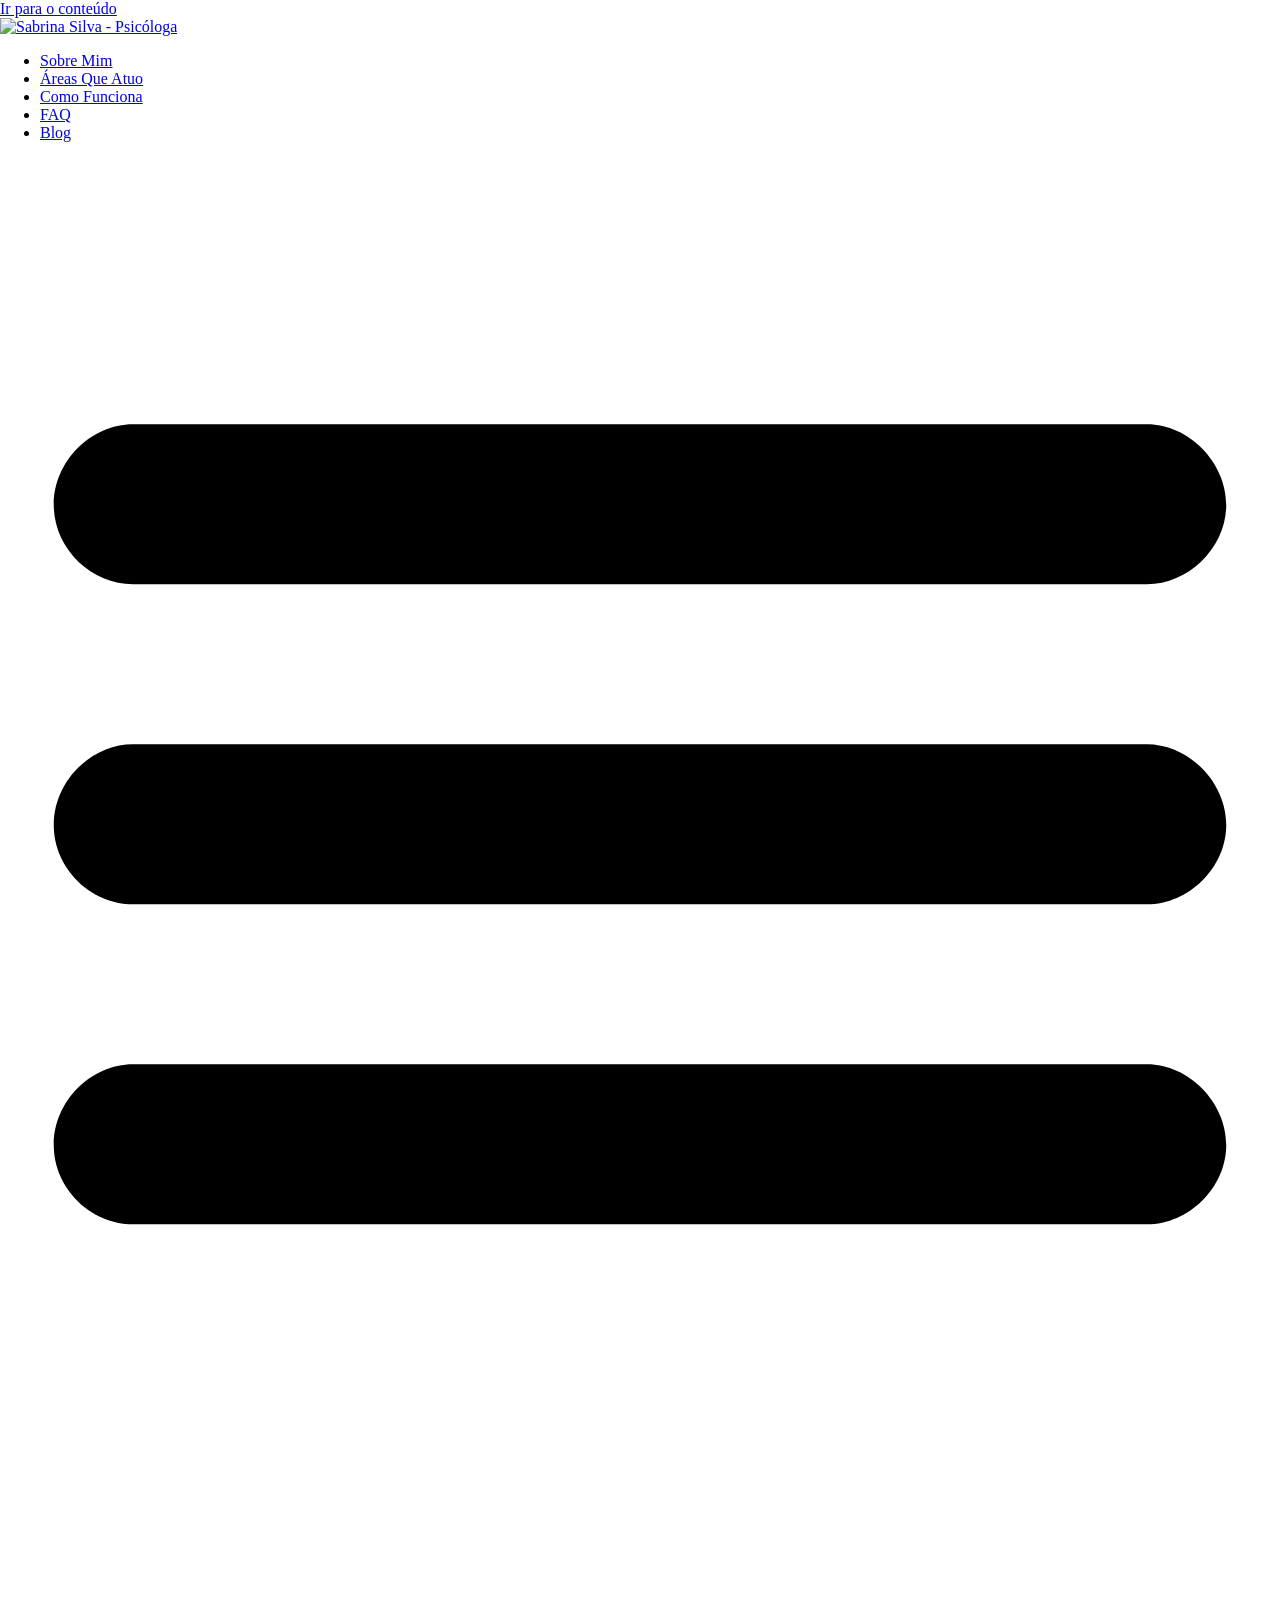
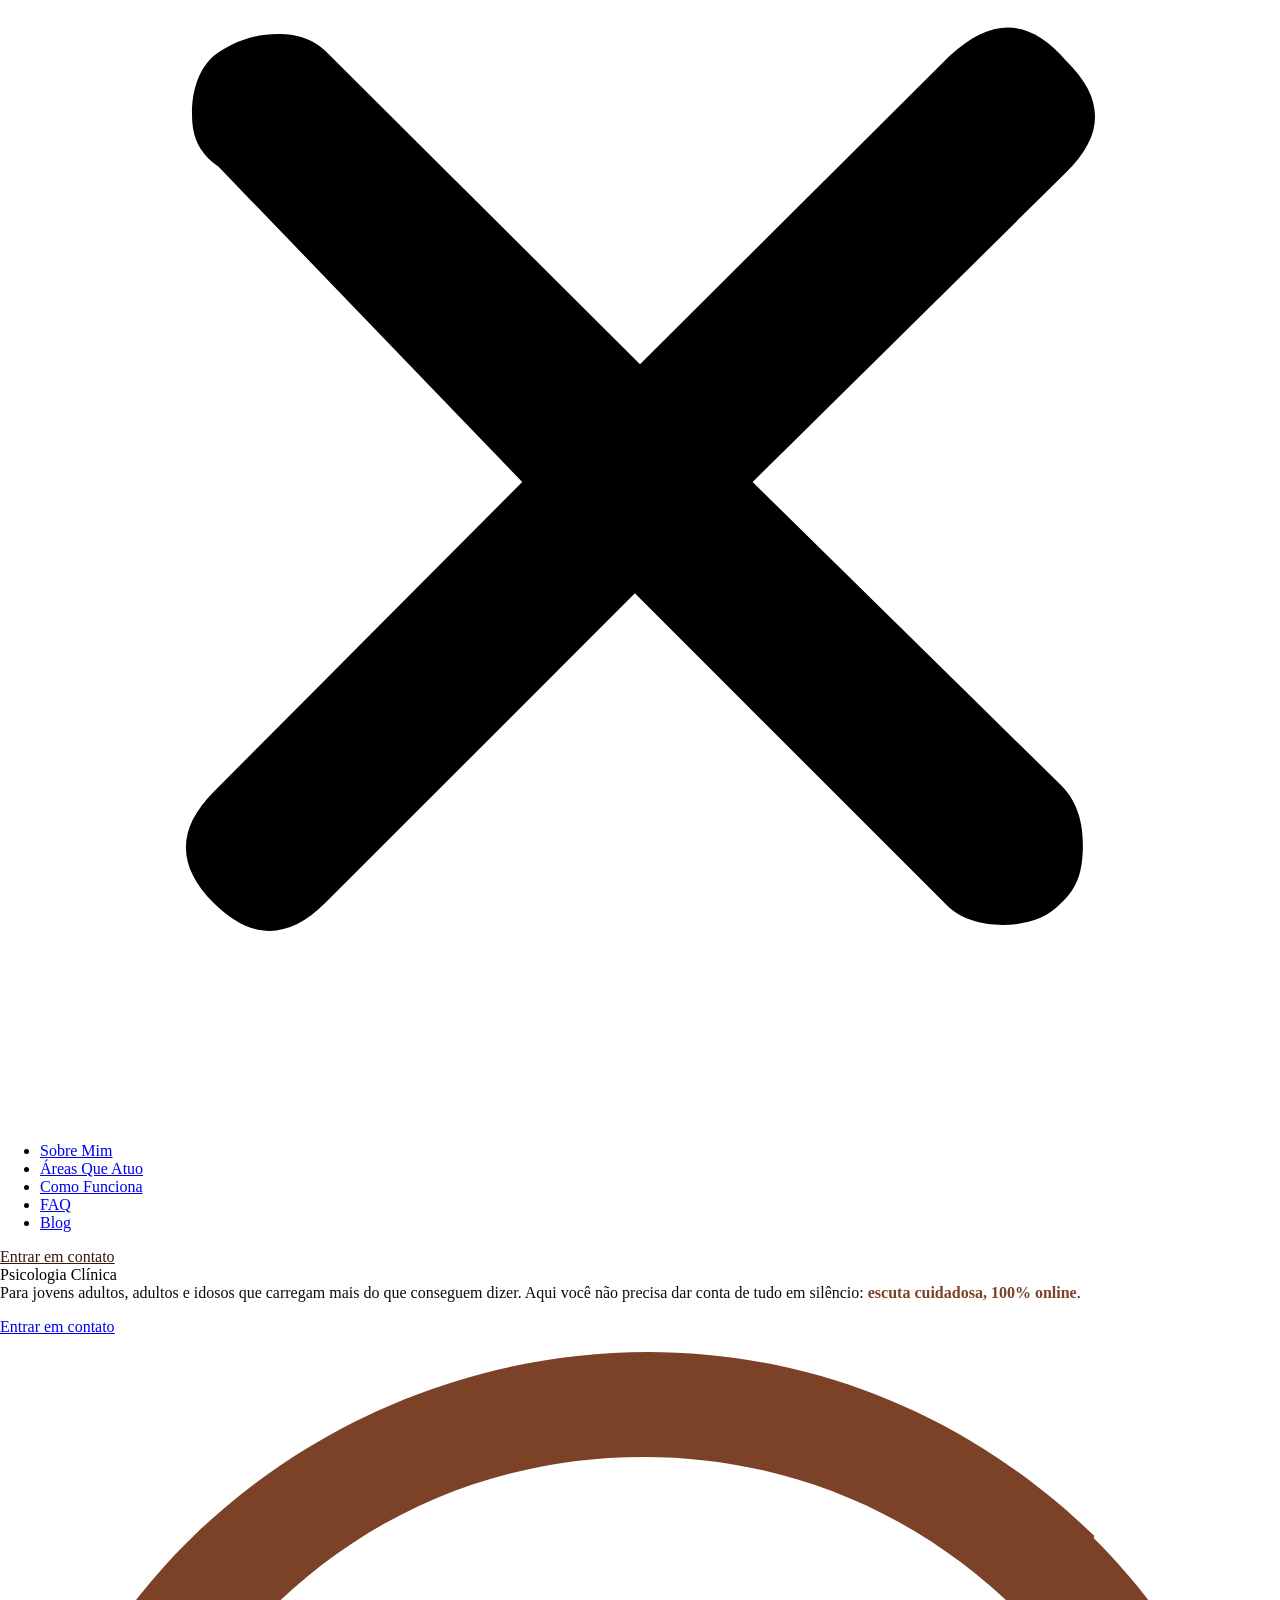
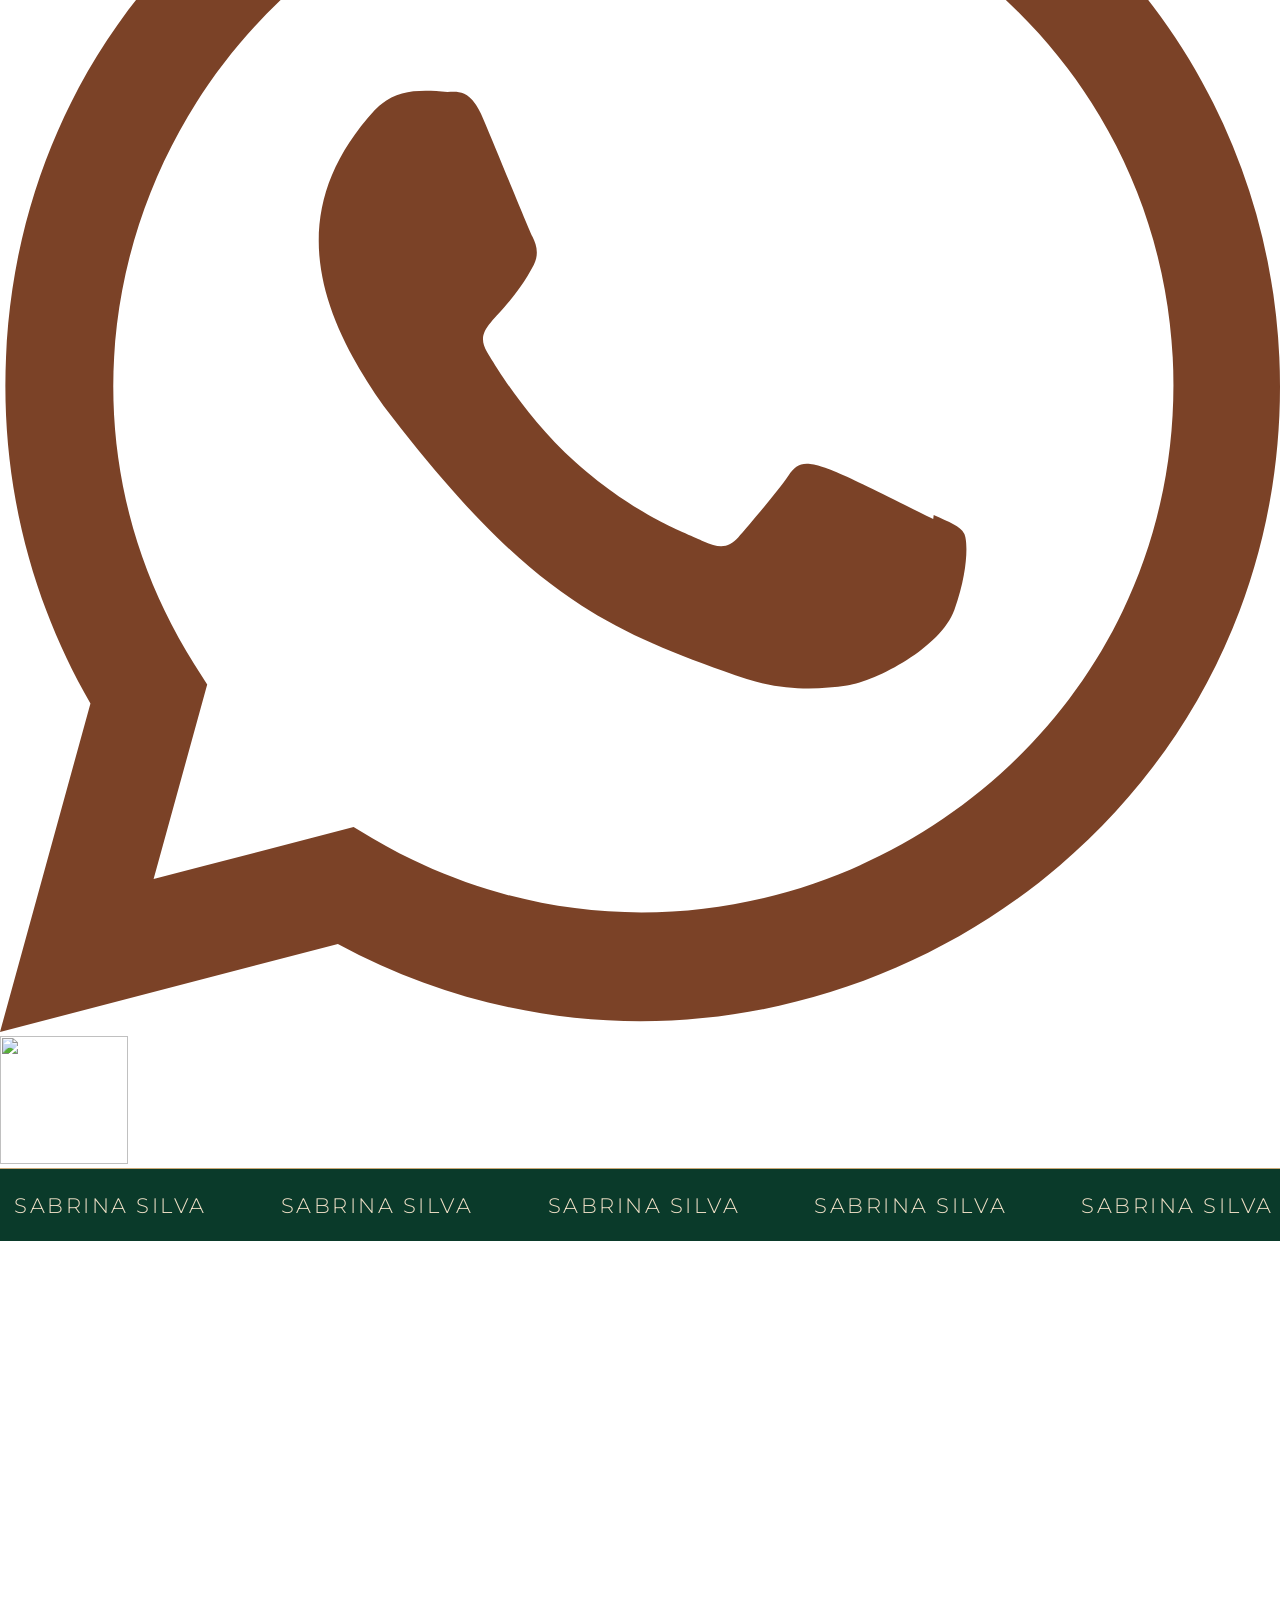
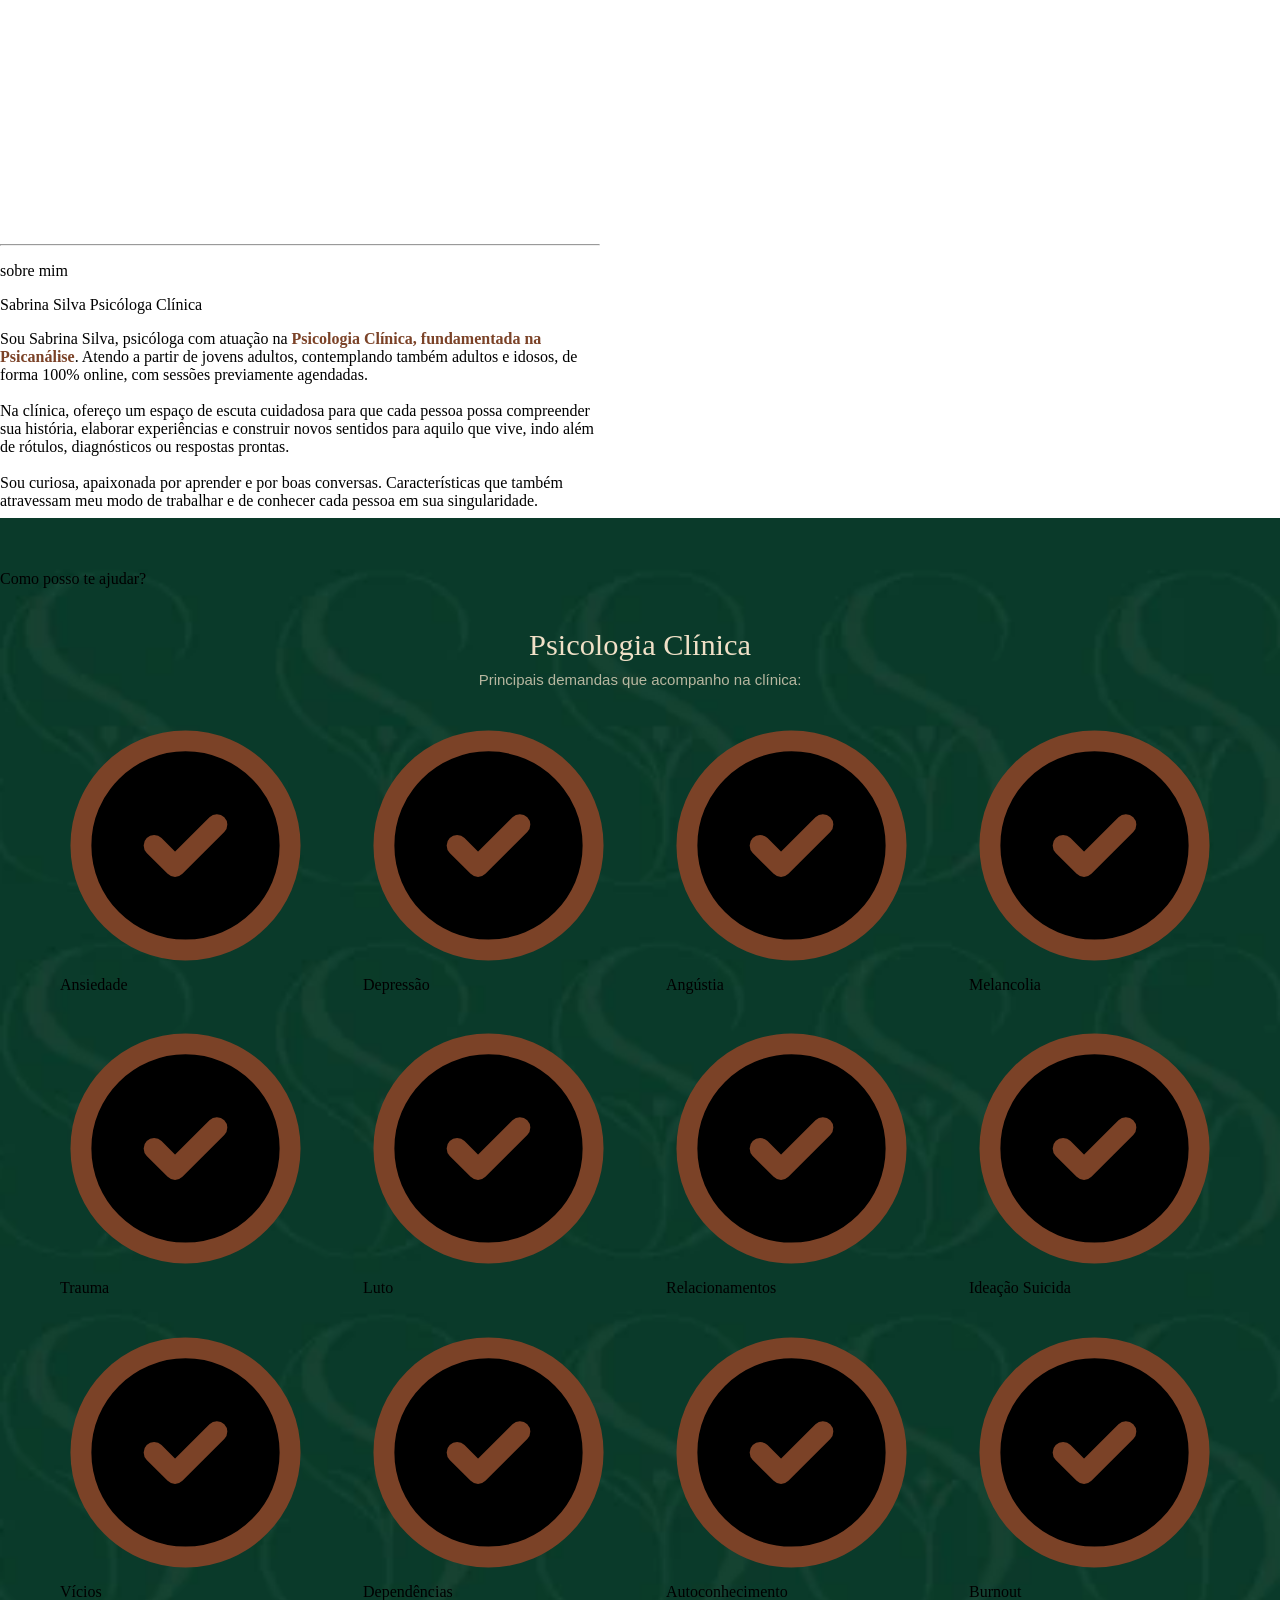
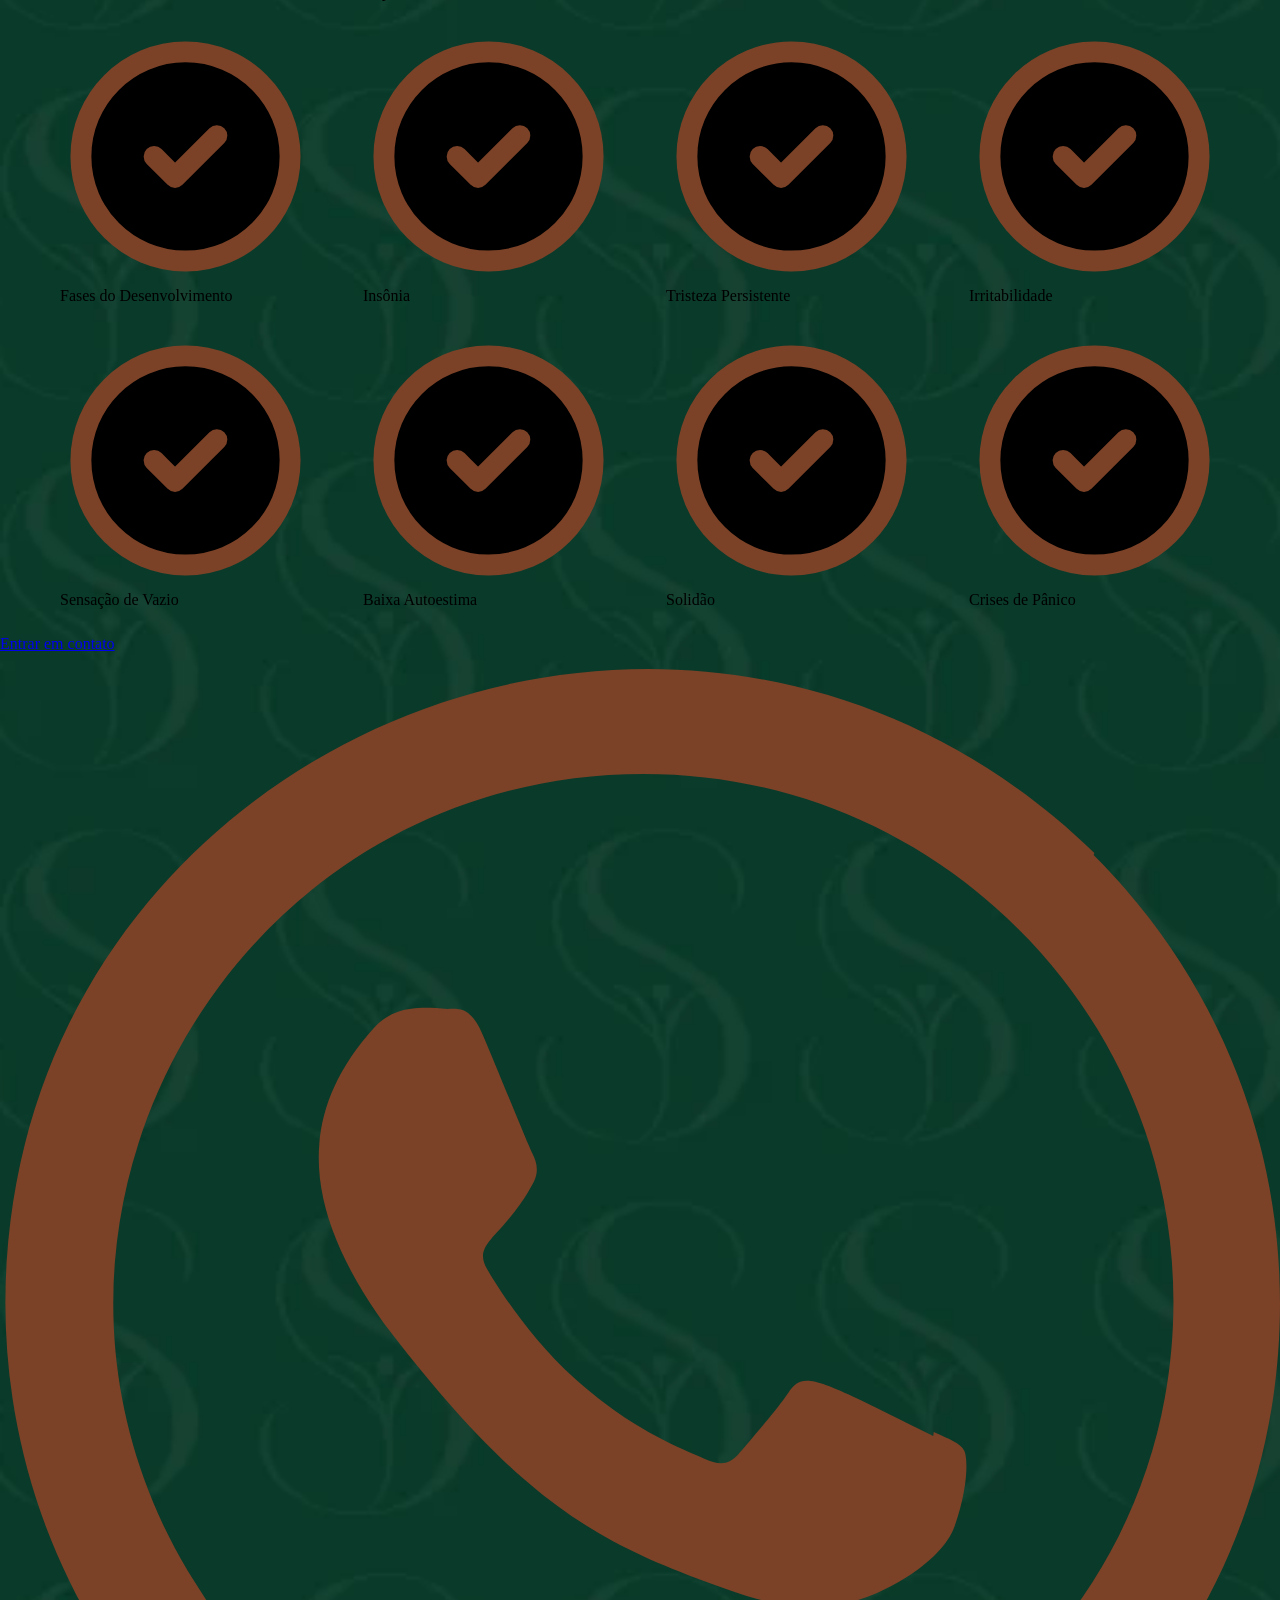
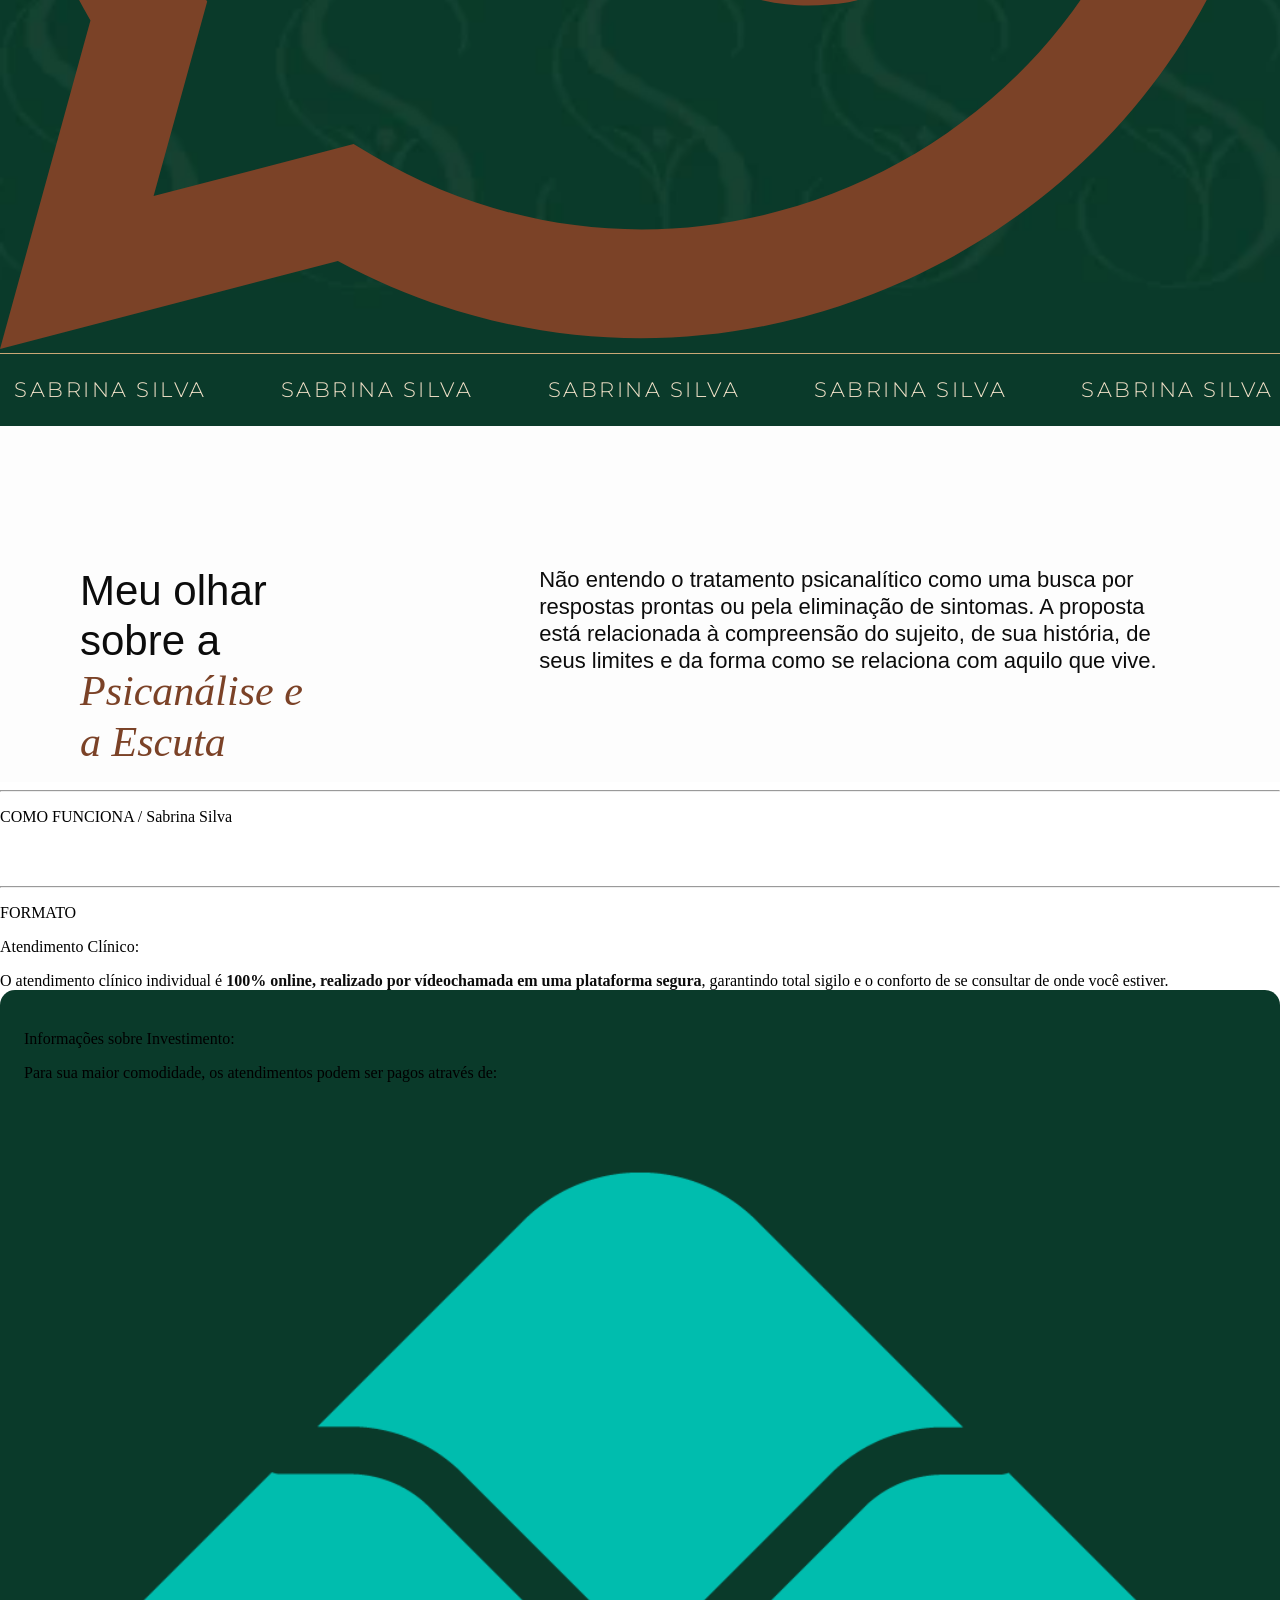
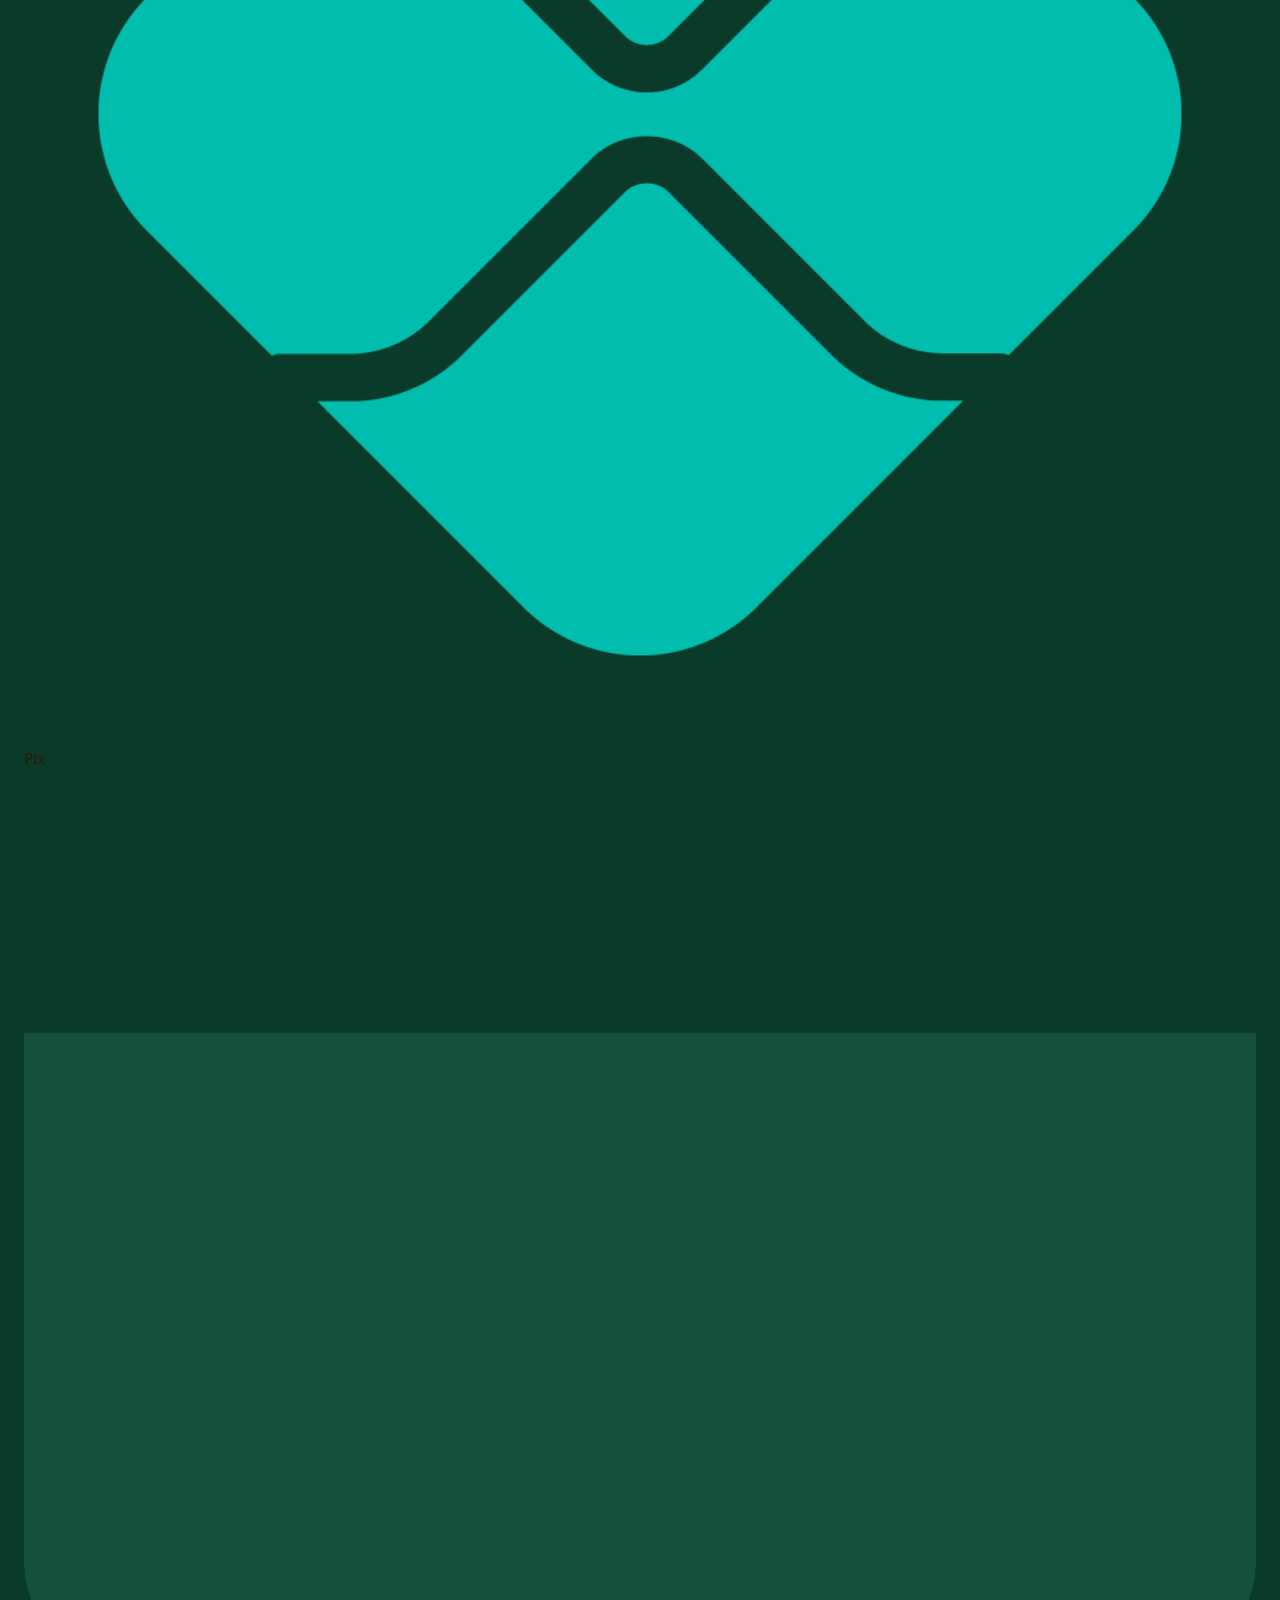
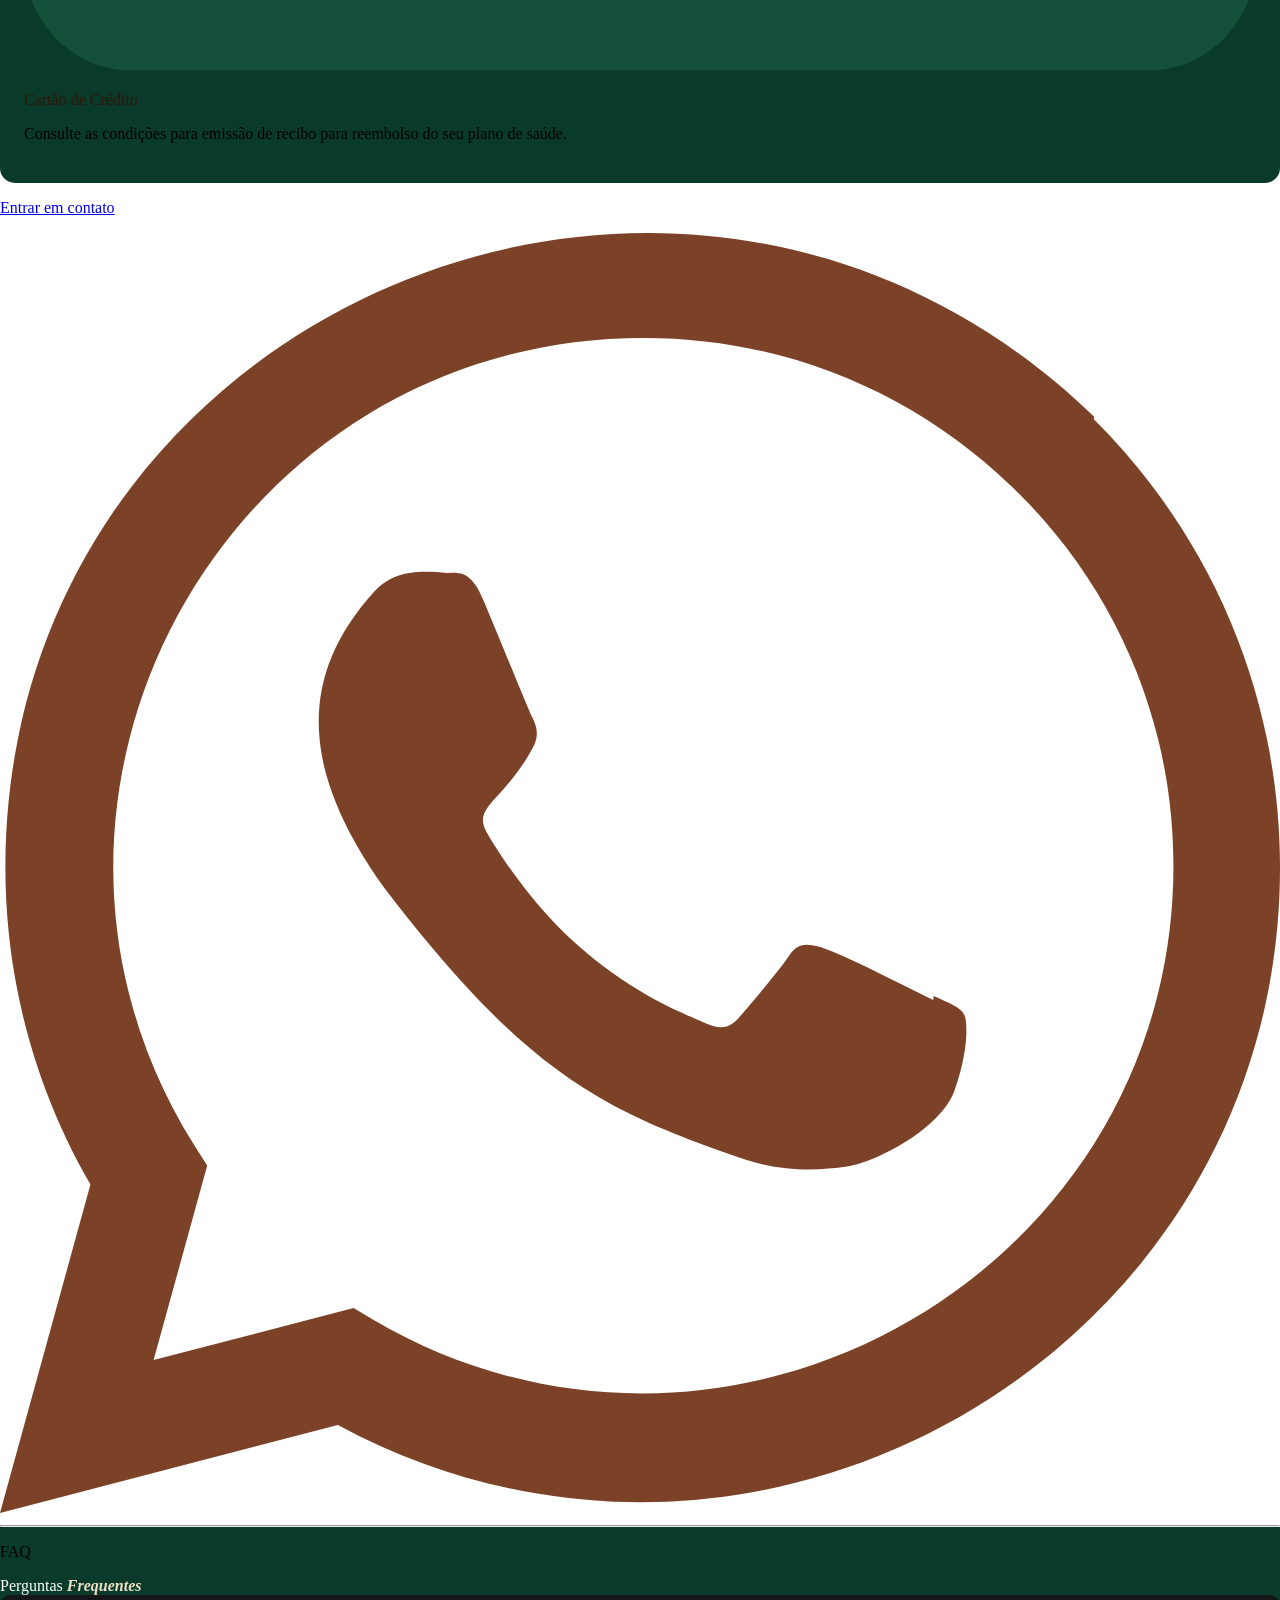
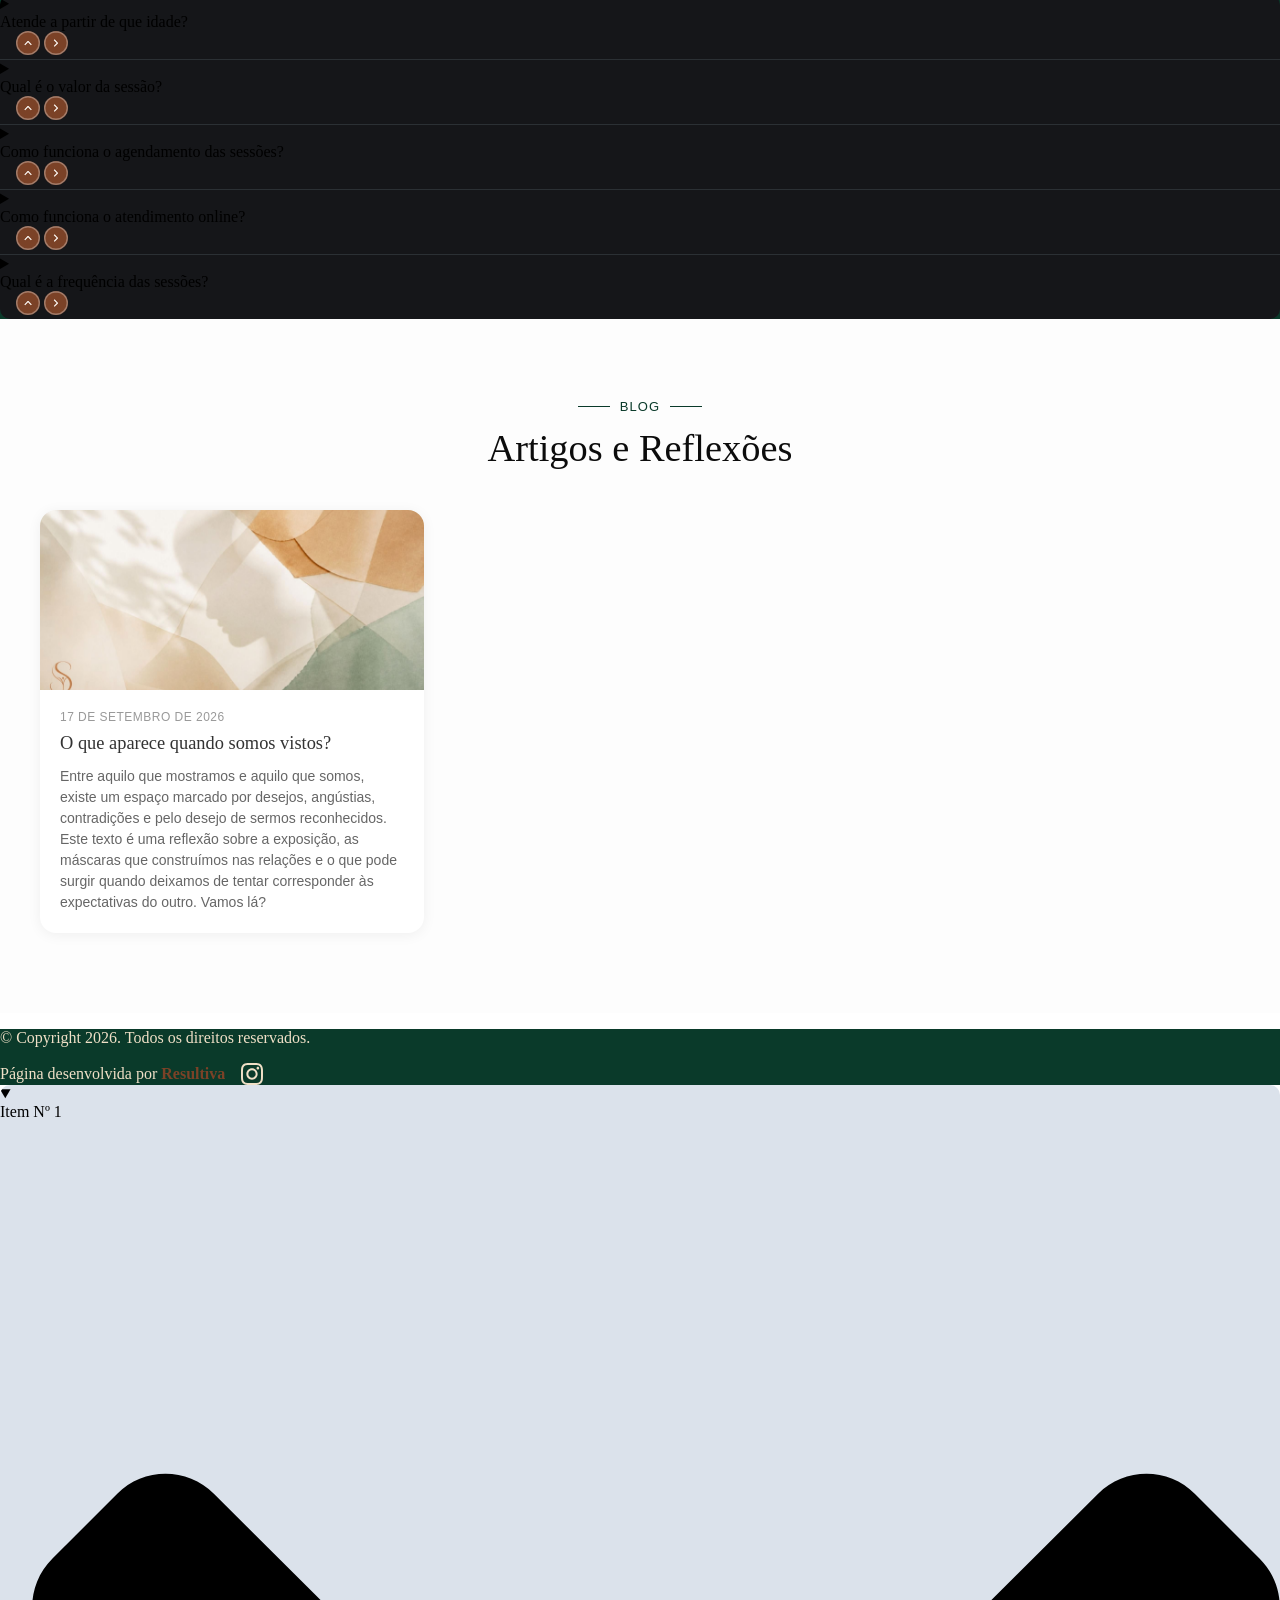
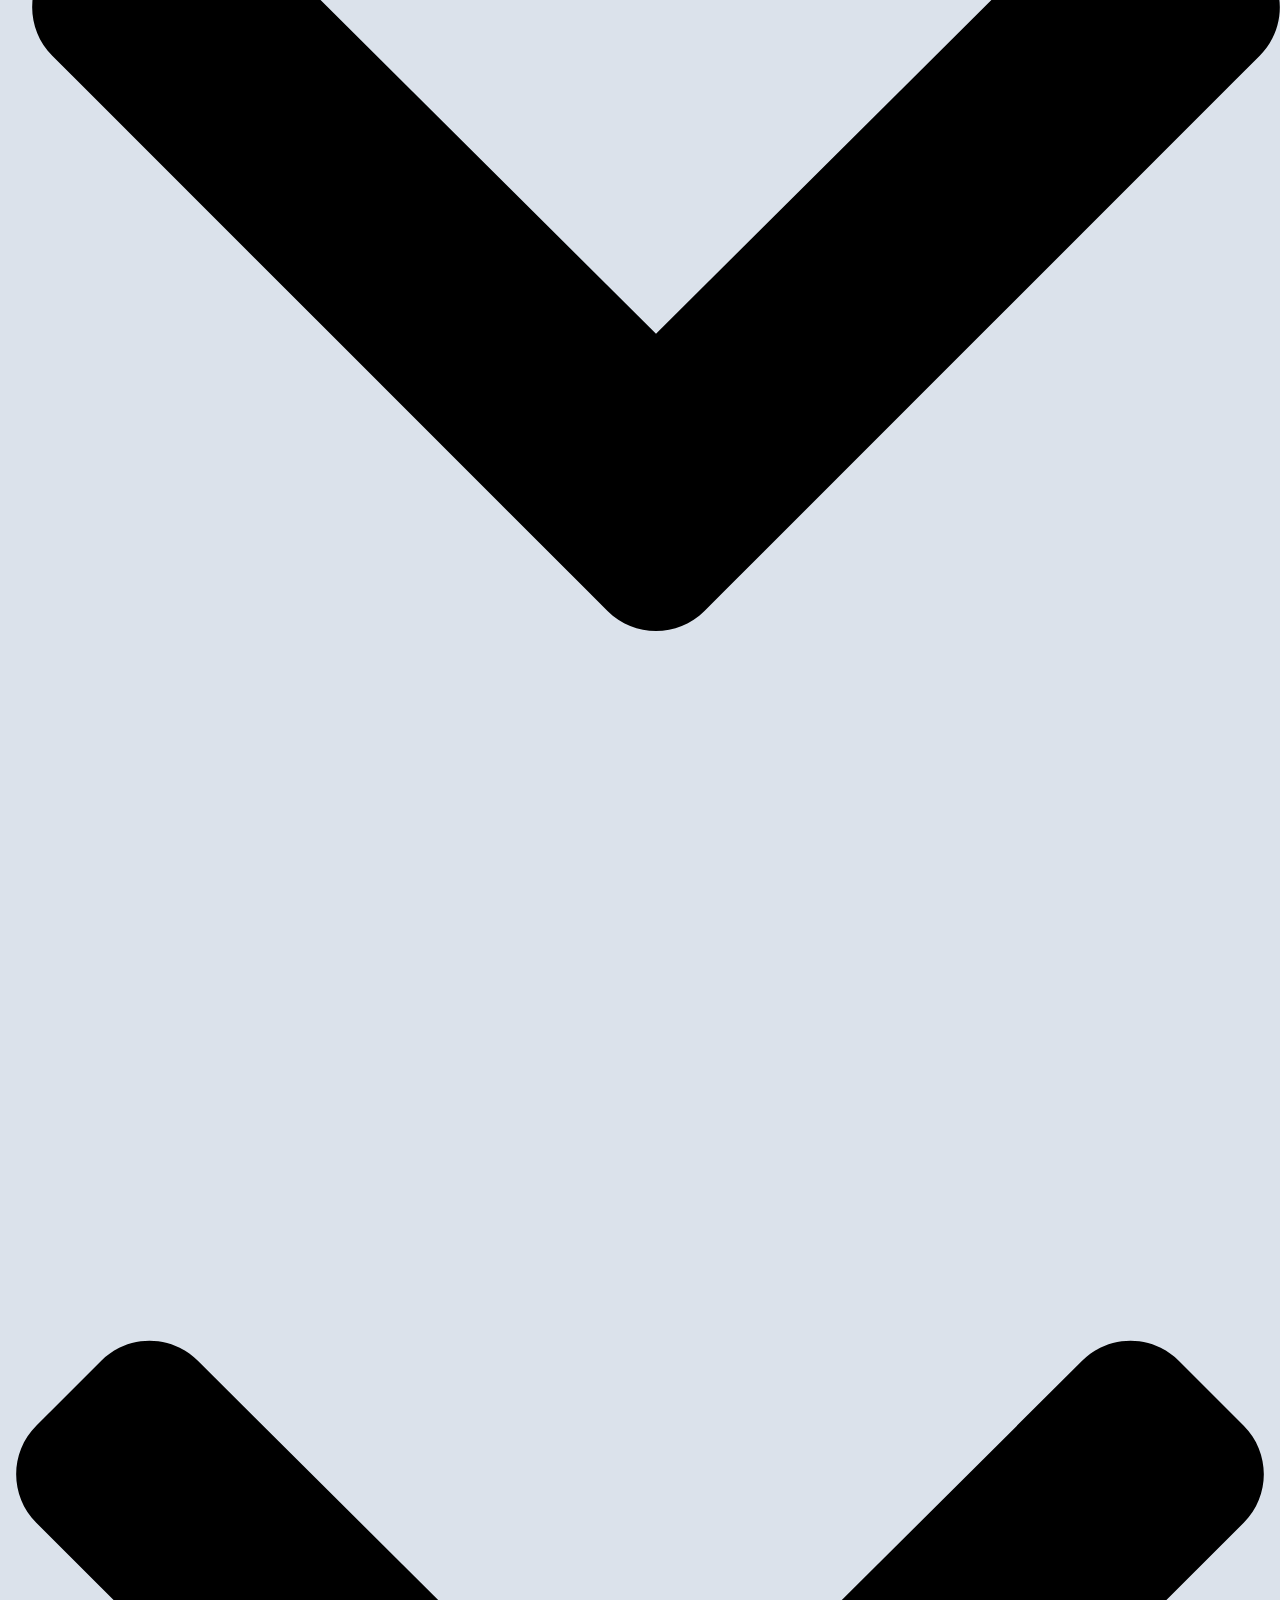
==== commit 80f8f000: "Adiciona barra rolante com a logo abaixo do hero Co-Authored-By: Claude Sonnet 5.5 <noreply@anthropi" ====
--- a/index.html
+++ b/index.html
@@ -267,6 +267,30 @@
 </div>
 </div>
 </section>
+<div class="tf-marquee" aria-label="Sabrina Silva">
+<div class="tf-marquee-track">
+<div class="tf-marquee-group">
+<div class="tf-marquee-unit"><img alt="" class="tf-marquee-logo" src="assets/sabrina-logo.png"/><span class="tf-marquee-text">Sabrina Silva</span></div>
+<div class="tf-marquee-unit"><img alt="" class="tf-marquee-logo" src="assets/sabrina-logo.png"/><span class="tf-marquee-text">Sabrina Silva</span></div>
+<div class="tf-marquee-unit"><img alt="" class="tf-marquee-logo" src="assets/sabrina-logo.png"/><span class="tf-marquee-text">Sabrina Silva</span></div>
+<div class="tf-marquee-unit"><img alt="" class="tf-marquee-logo" src="assets/sabrina-logo.png"/><span class="tf-marquee-text">Sabrina Silva</span></div>
+<div class="tf-marquee-unit"><img alt="" class="tf-marquee-logo" src="assets/sabrina-logo.png"/><span class="tf-marquee-text">Sabrina Silva</span></div>
+<div class="tf-marquee-unit"><img alt="" class="tf-marquee-logo" src="assets/sabrina-logo.png"/><span class="tf-marquee-text">Sabrina Silva</span></div>
+<div class="tf-marquee-unit"><img alt="" class="tf-marquee-logo" src="assets/sabrina-logo.png"/><span class="tf-marquee-text">Sabrina Silva</span></div>
+<div class="tf-marquee-unit"><img alt="" class="tf-marquee-logo" src="assets/sabrina-logo.png"/><span class="tf-marquee-text">Sabrina Silva</span></div>
+</div>
+<div class="tf-marquee-group" aria-hidden="true">
+<div class="tf-marquee-unit"><img alt="" class="tf-marquee-logo" src="assets/sabrina-logo.png"/><span class="tf-marquee-text">Sabrina Silva</span></div>
+<div class="tf-marquee-unit"><img alt="" class="tf-marquee-logo" src="assets/sabrina-logo.png"/><span class="tf-marquee-text">Sabrina Silva</span></div>
+<div class="tf-marquee-unit"><img alt="" class="tf-marquee-logo" src="assets/sabrina-logo.png"/><span class="tf-marquee-text">Sabrina Silva</span></div>
+<div class="tf-marquee-unit"><img alt="" class="tf-marquee-logo" src="assets/sabrina-logo.png"/><span class="tf-marquee-text">Sabrina Silva</span></div>
+<div class="tf-marquee-unit"><img alt="" class="tf-marquee-logo" src="assets/sabrina-logo.png"/><span class="tf-marquee-text">Sabrina Silva</span></div>
+<div class="tf-marquee-unit"><img alt="" class="tf-marquee-logo" src="assets/sabrina-logo.png"/><span class="tf-marquee-text">Sabrina Silva</span></div>
+<div class="tf-marquee-unit"><img alt="" class="tf-marquee-logo" src="assets/sabrina-logo.png"/><span class="tf-marquee-text">Sabrina Silva</span></div>
+<div class="tf-marquee-unit"><img alt="" class="tf-marquee-logo" src="assets/sabrina-logo.png"/><span class="tf-marquee-text">Sabrina Silva</span></div>
+</div>
+</div>
+</div>
 <style>
 @media(min-width:1025px){.elementor-element-83466e4{max-width:600px;}}
 </style>
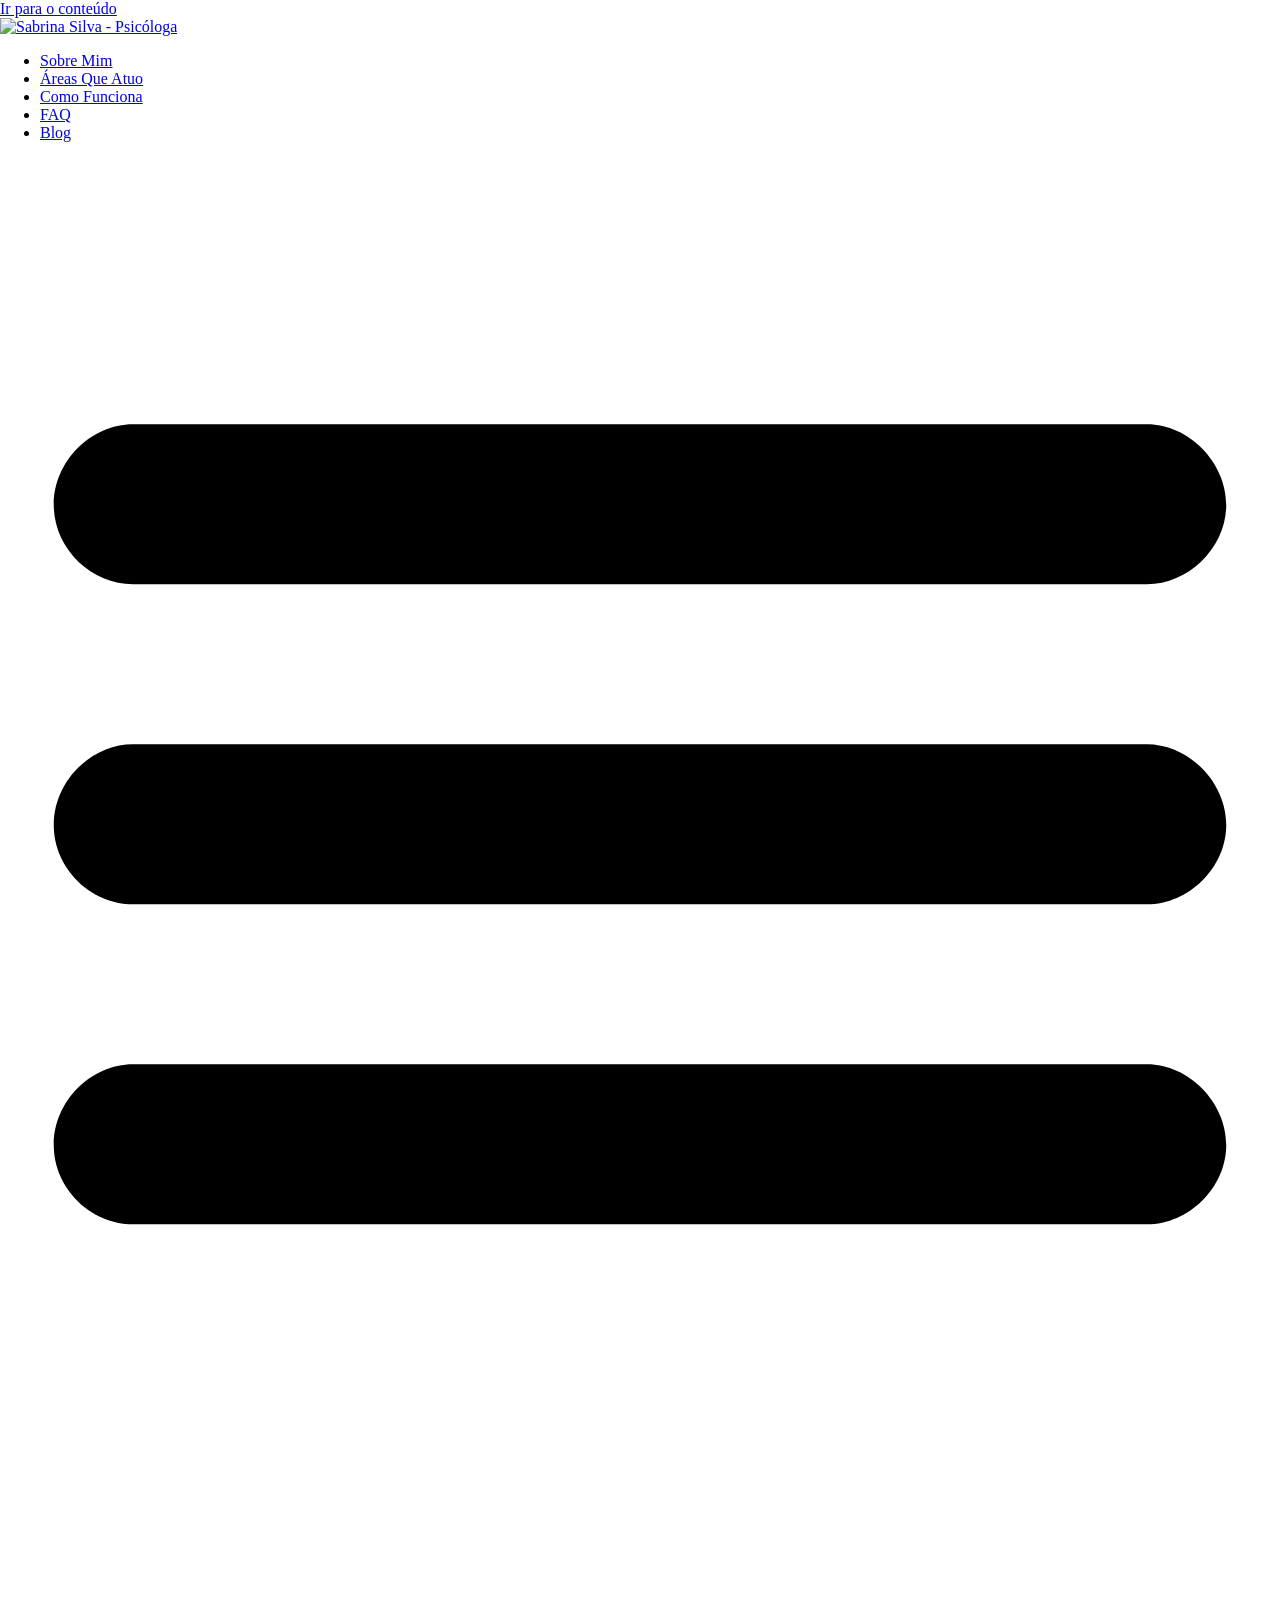
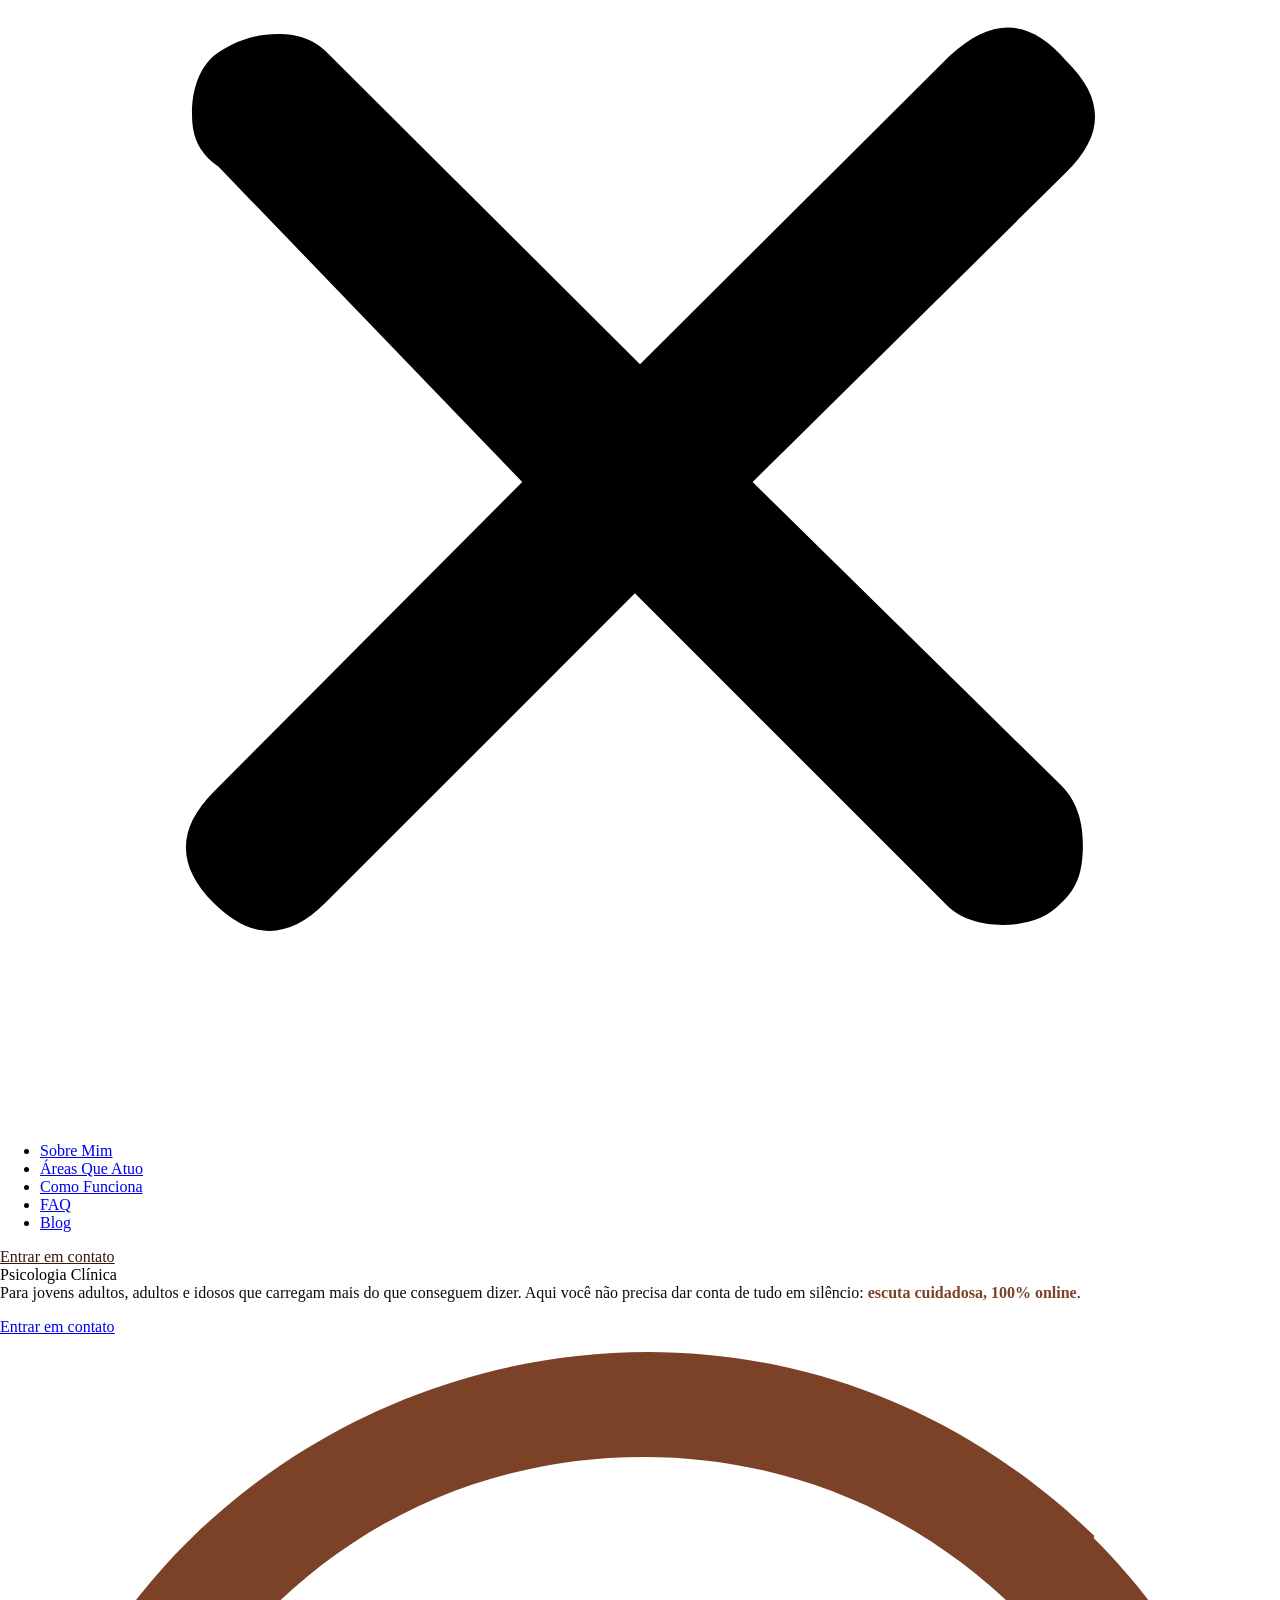
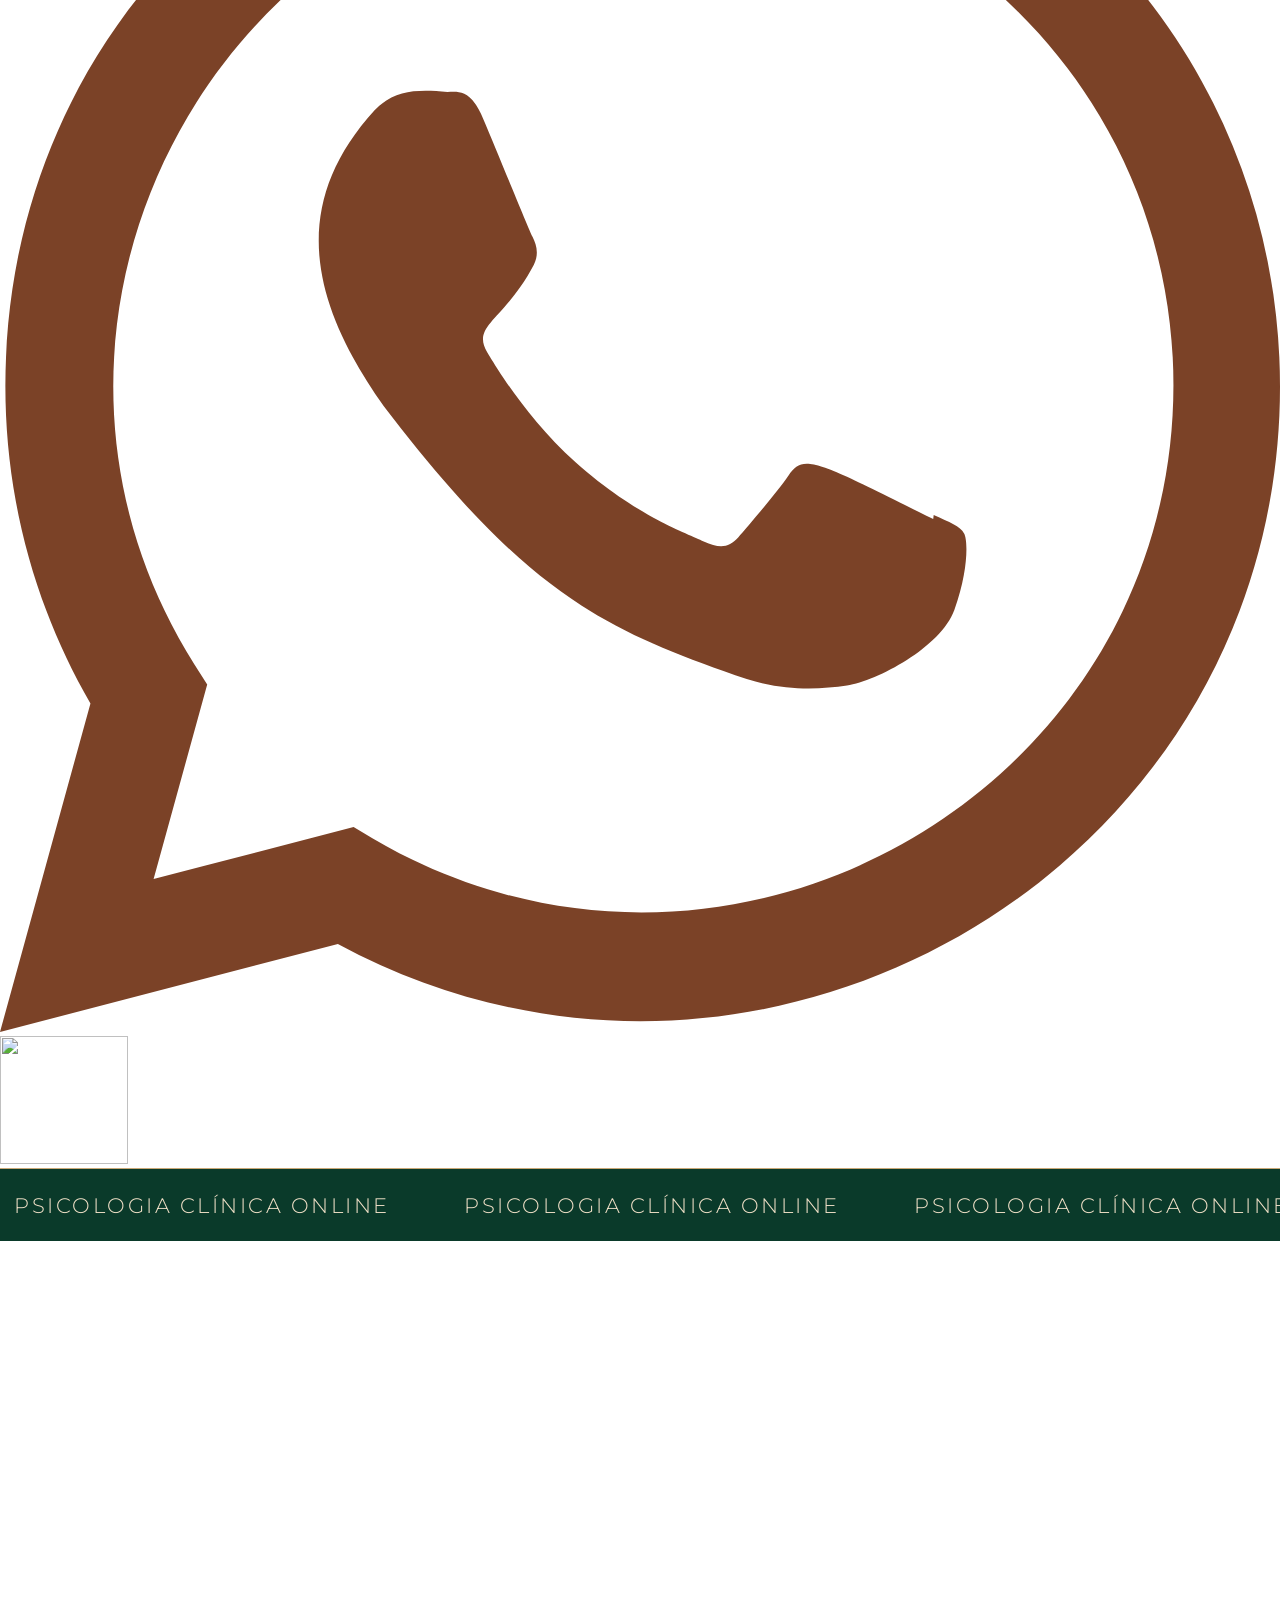
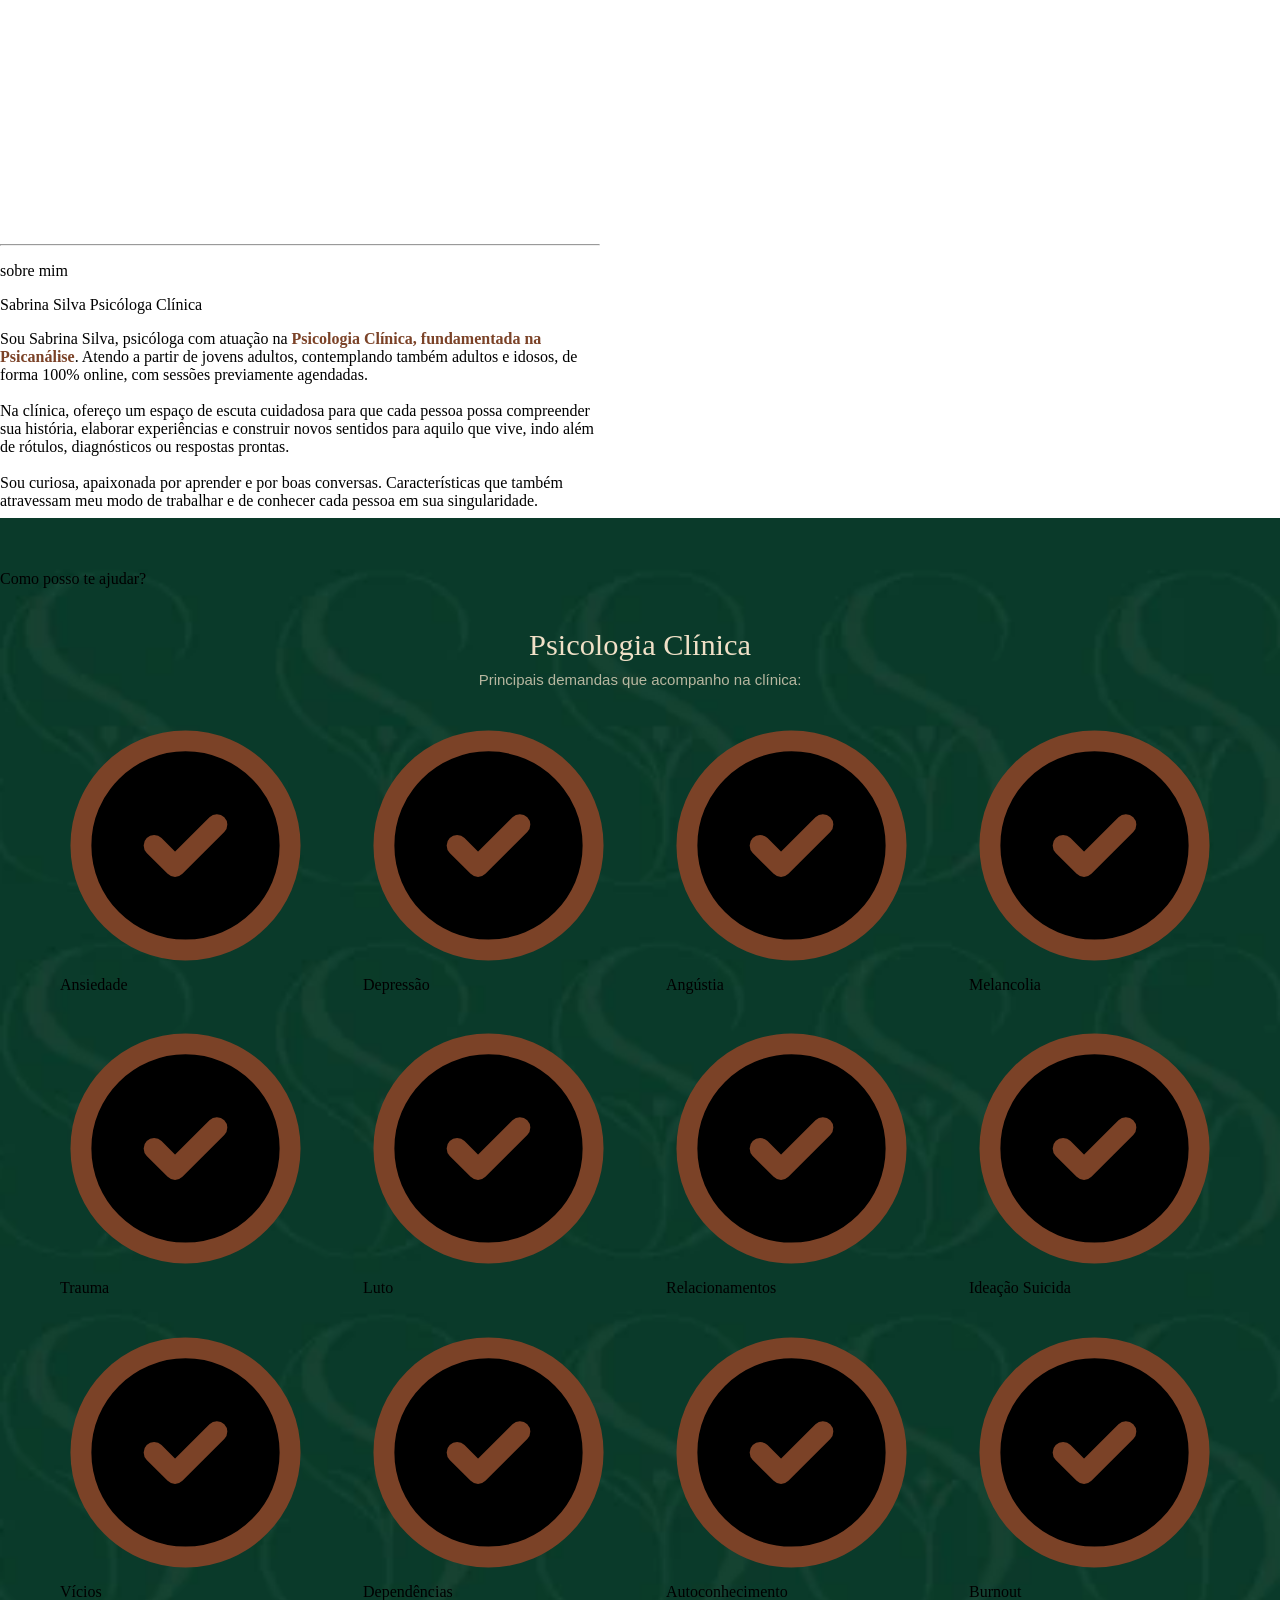
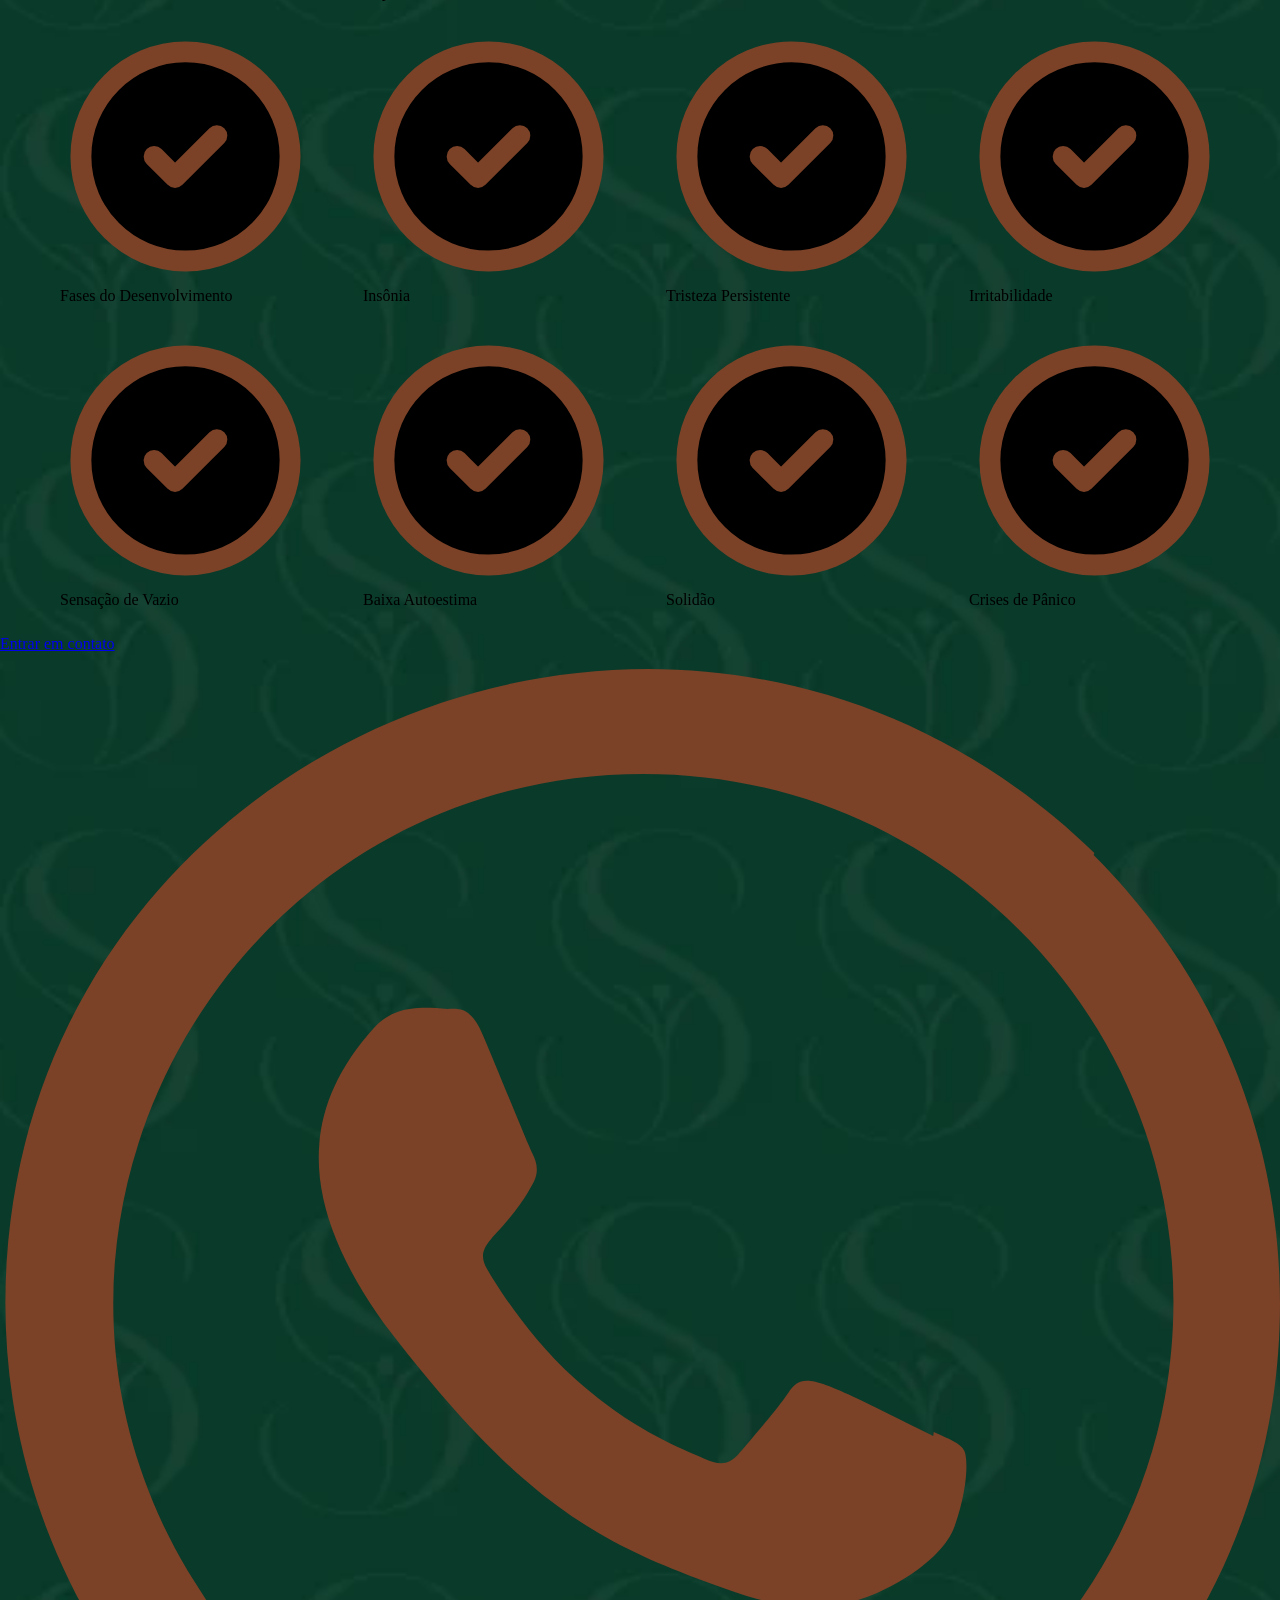
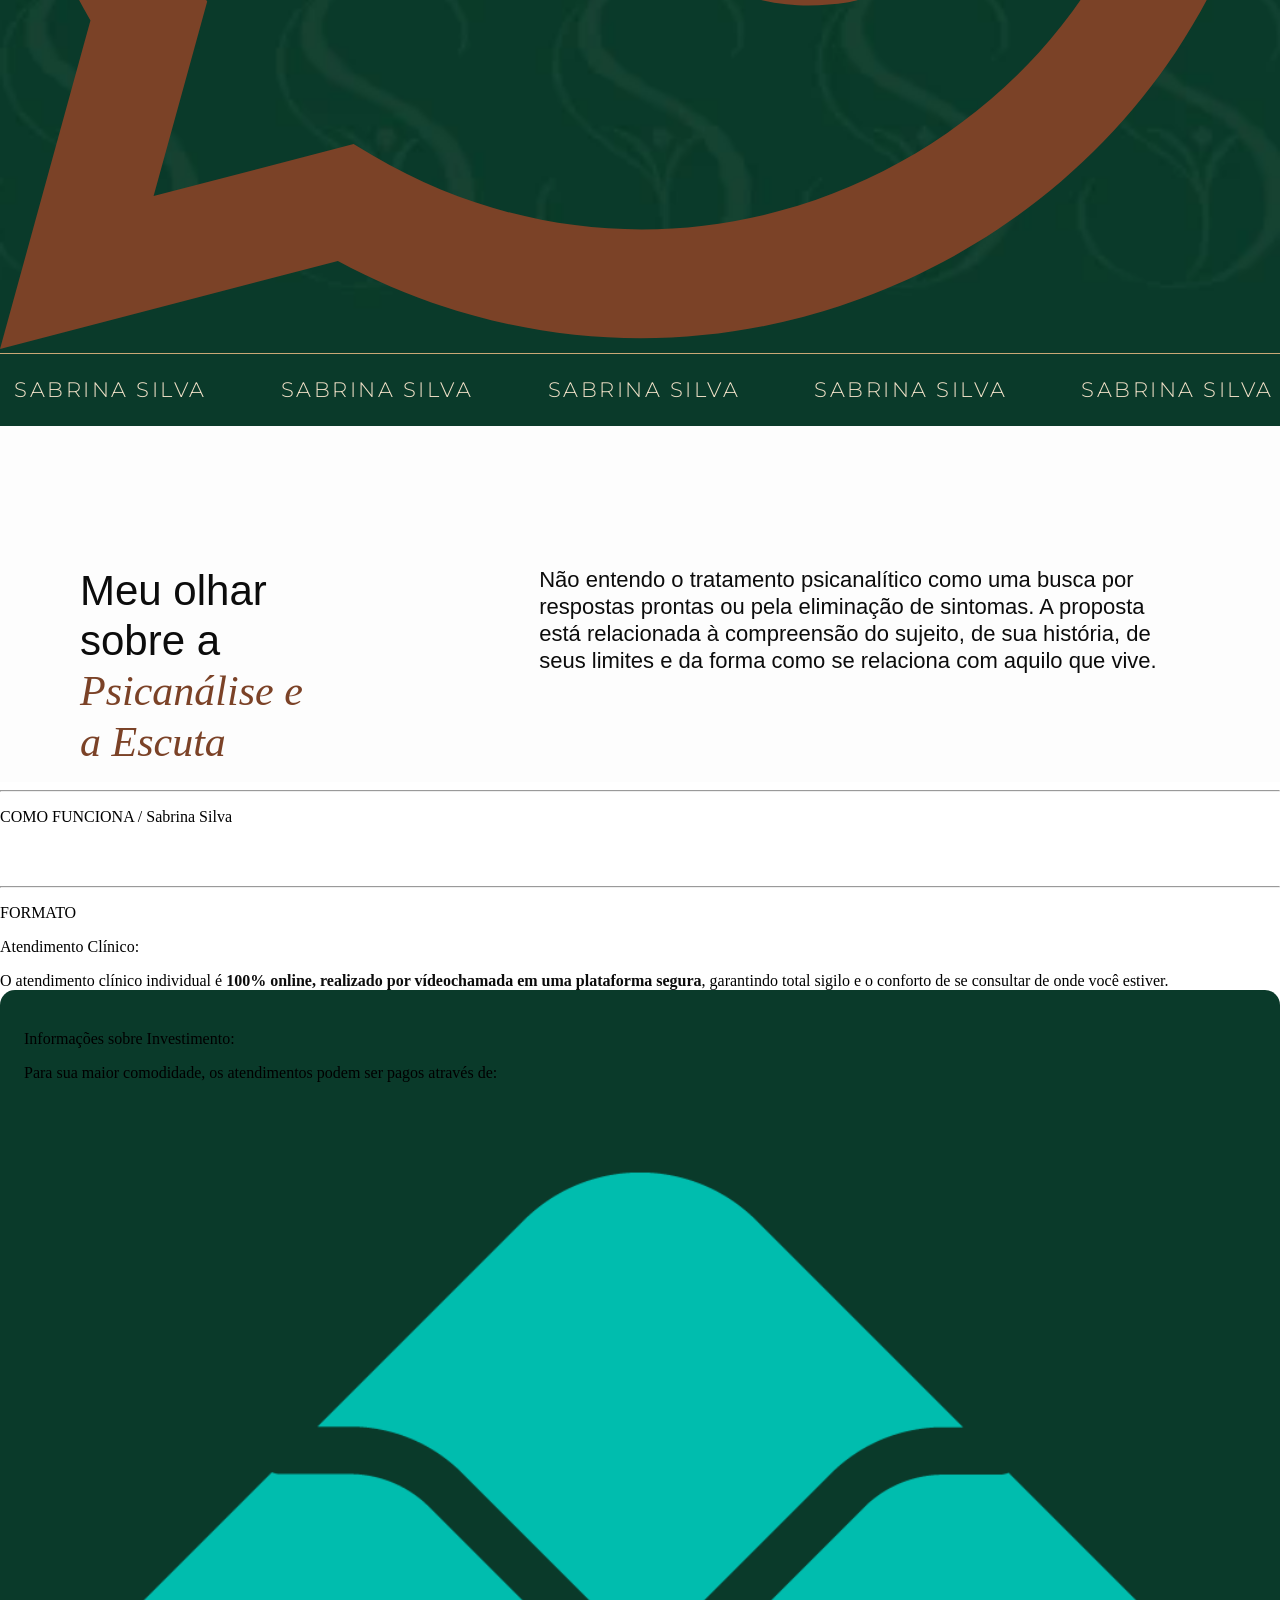
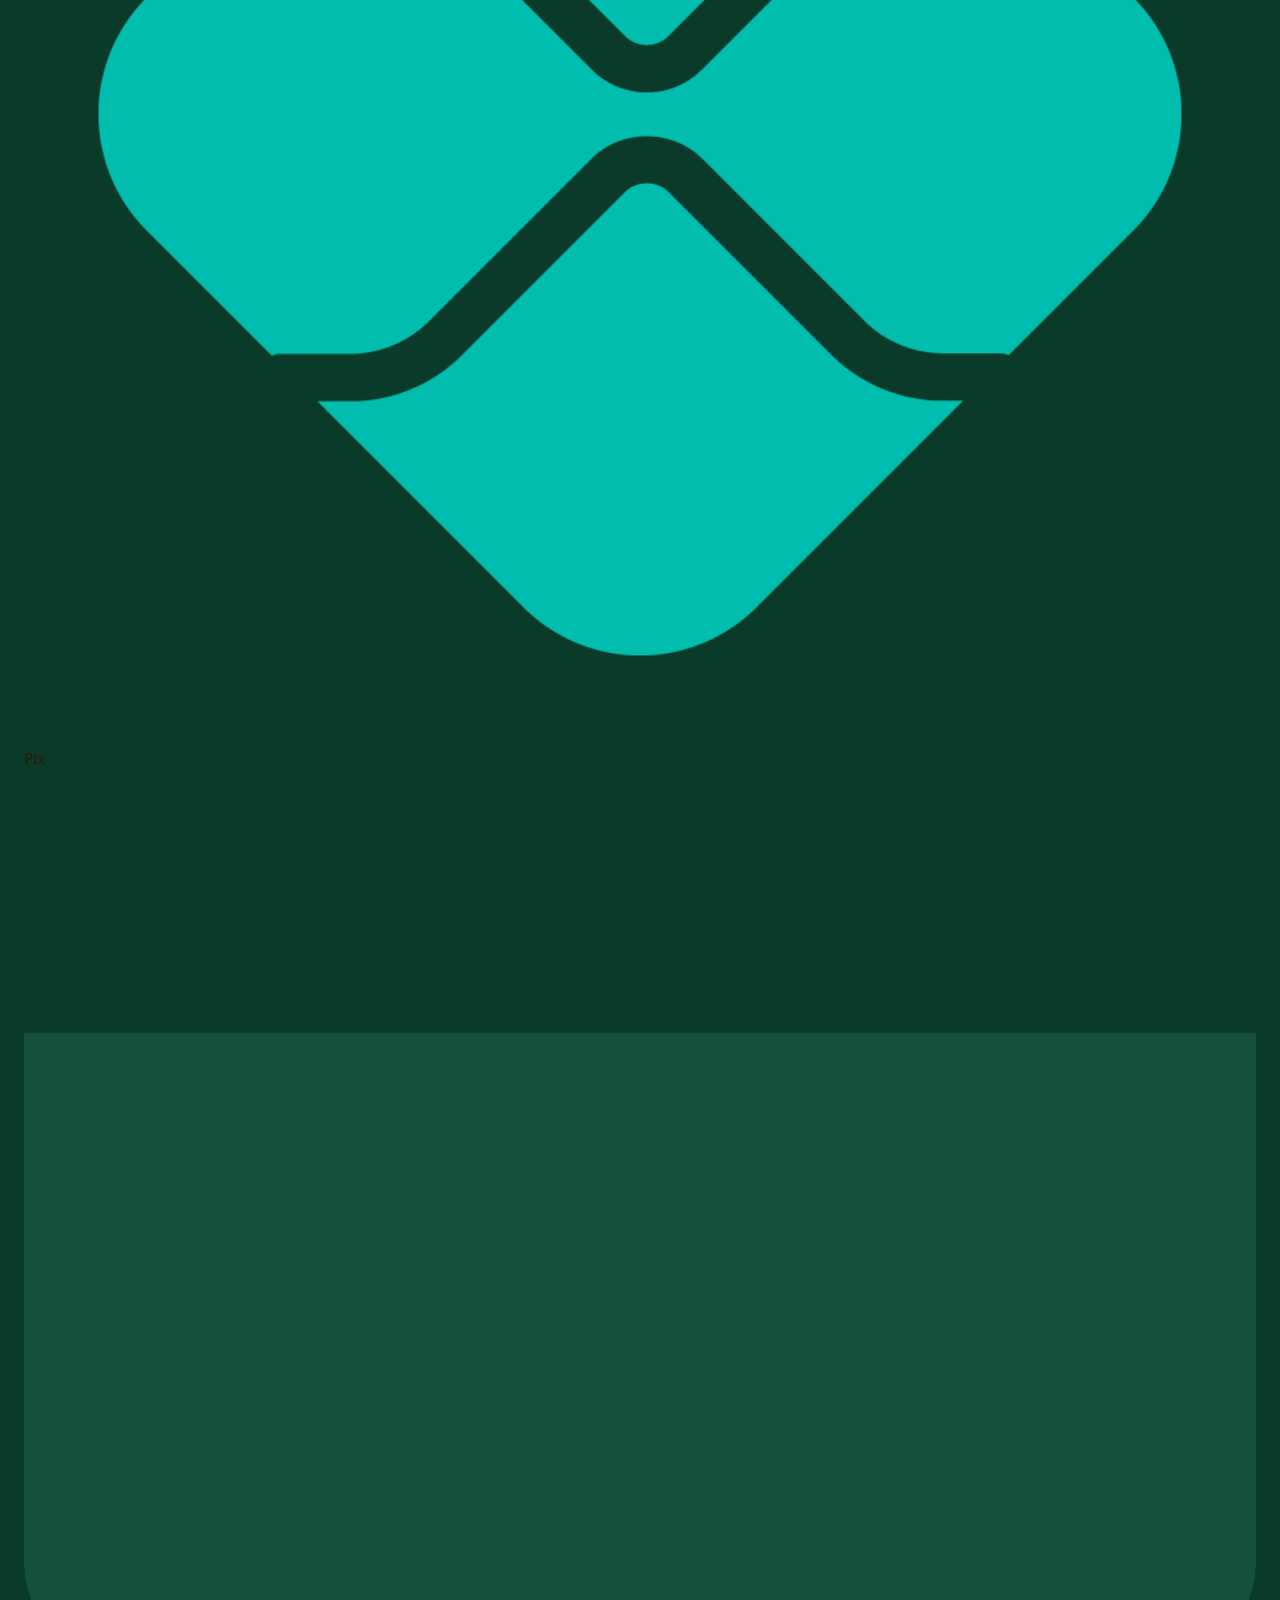
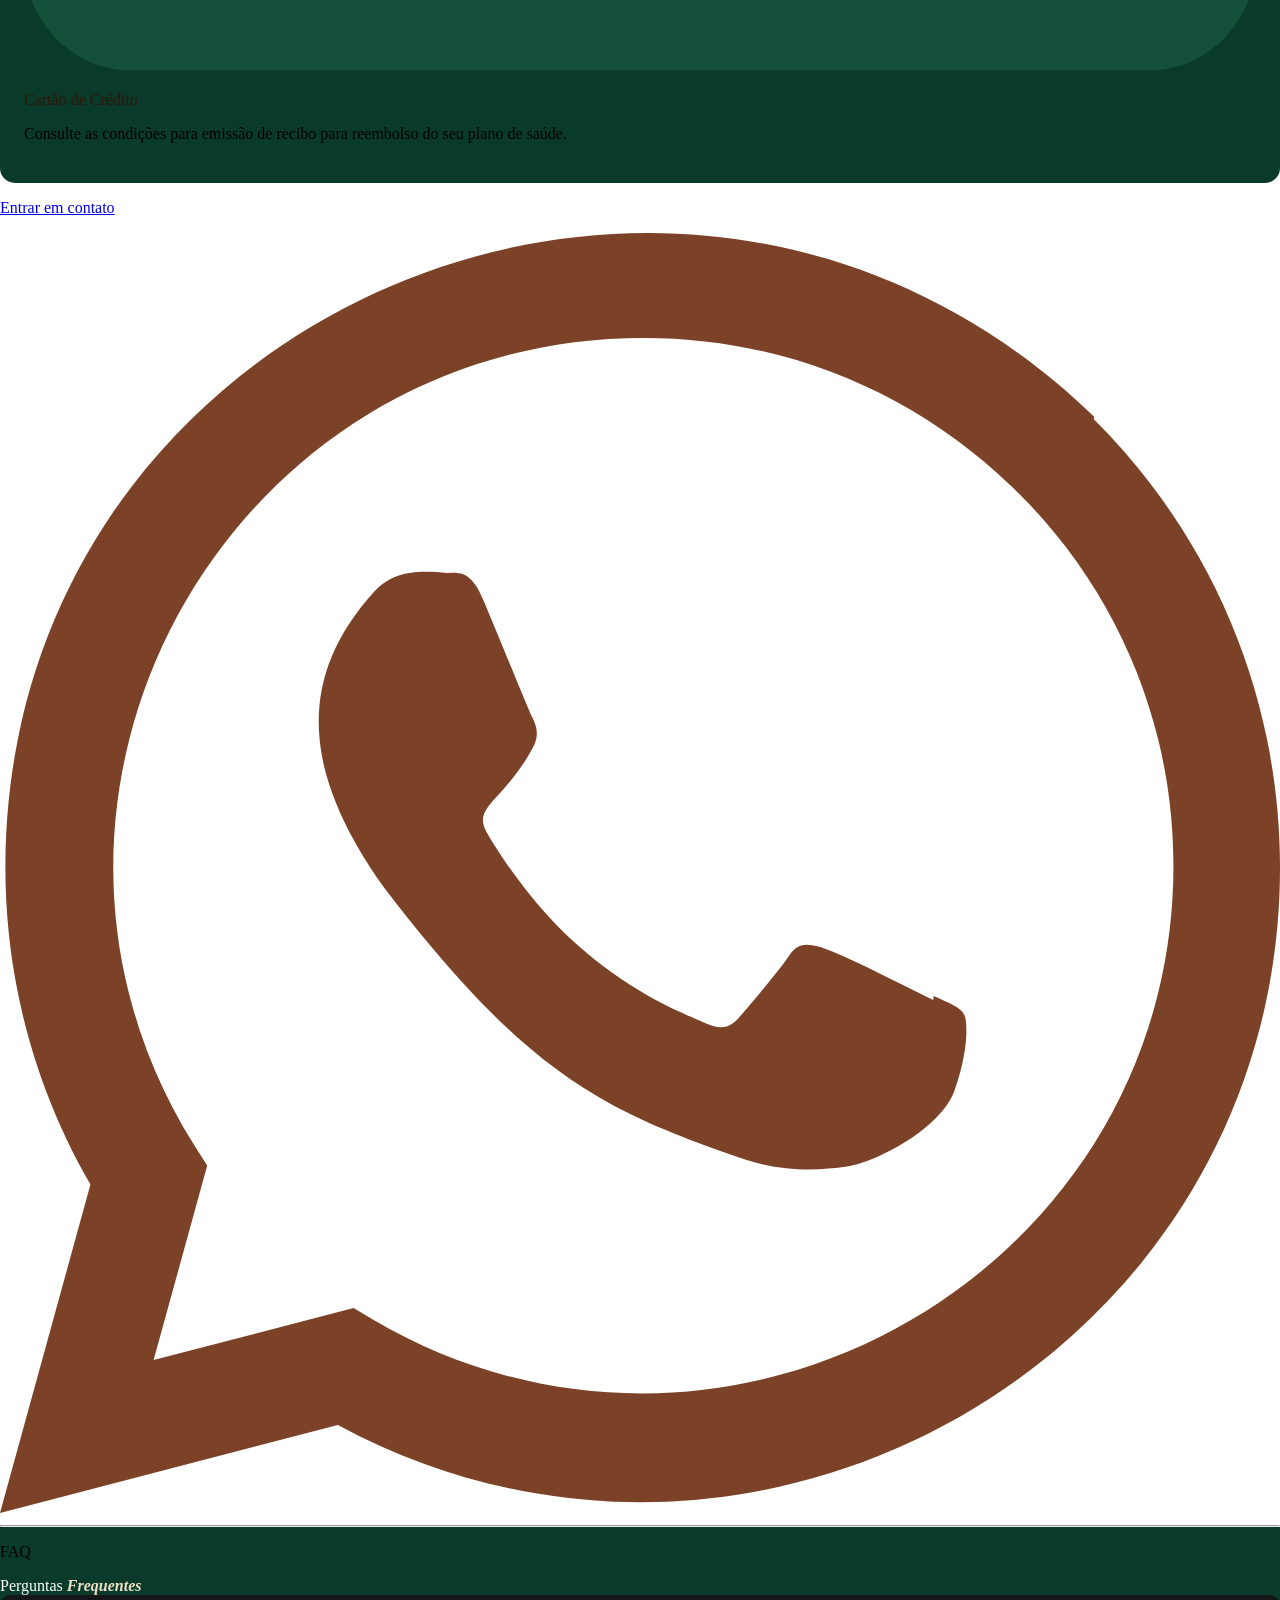
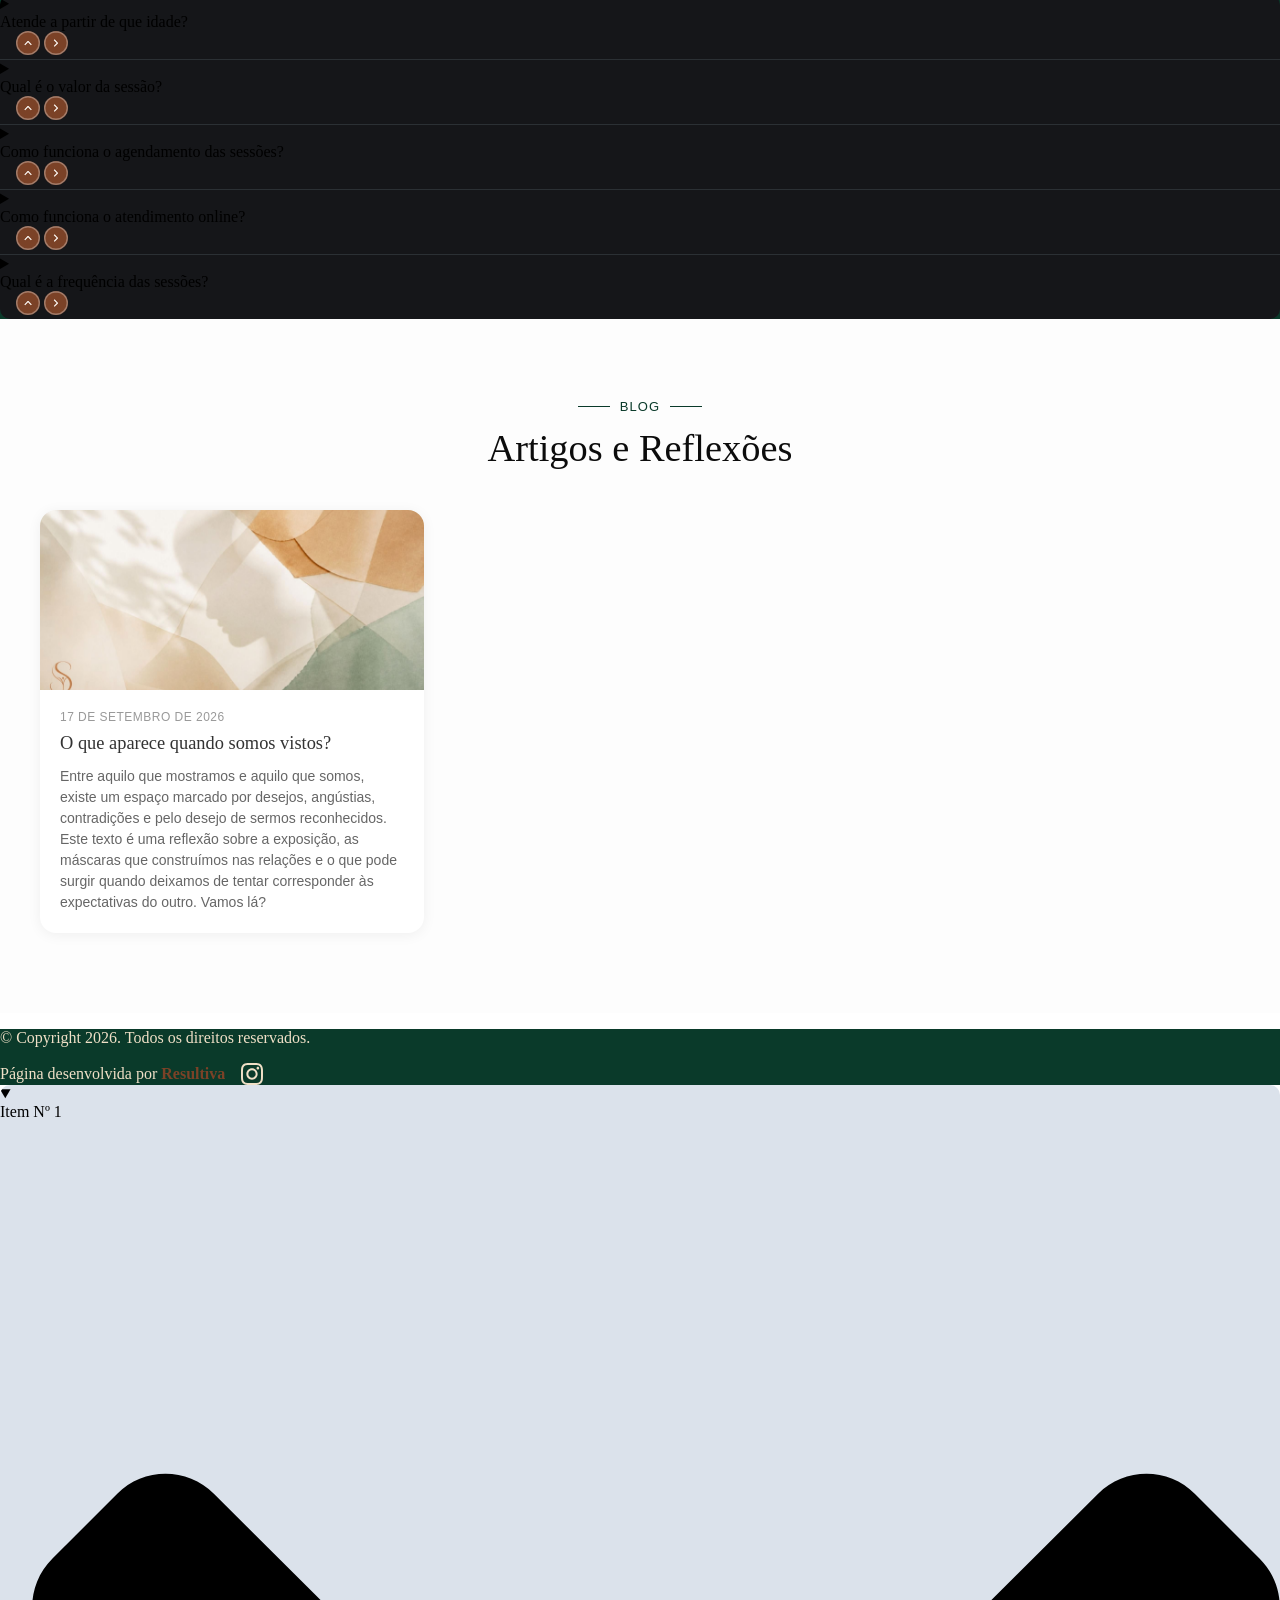
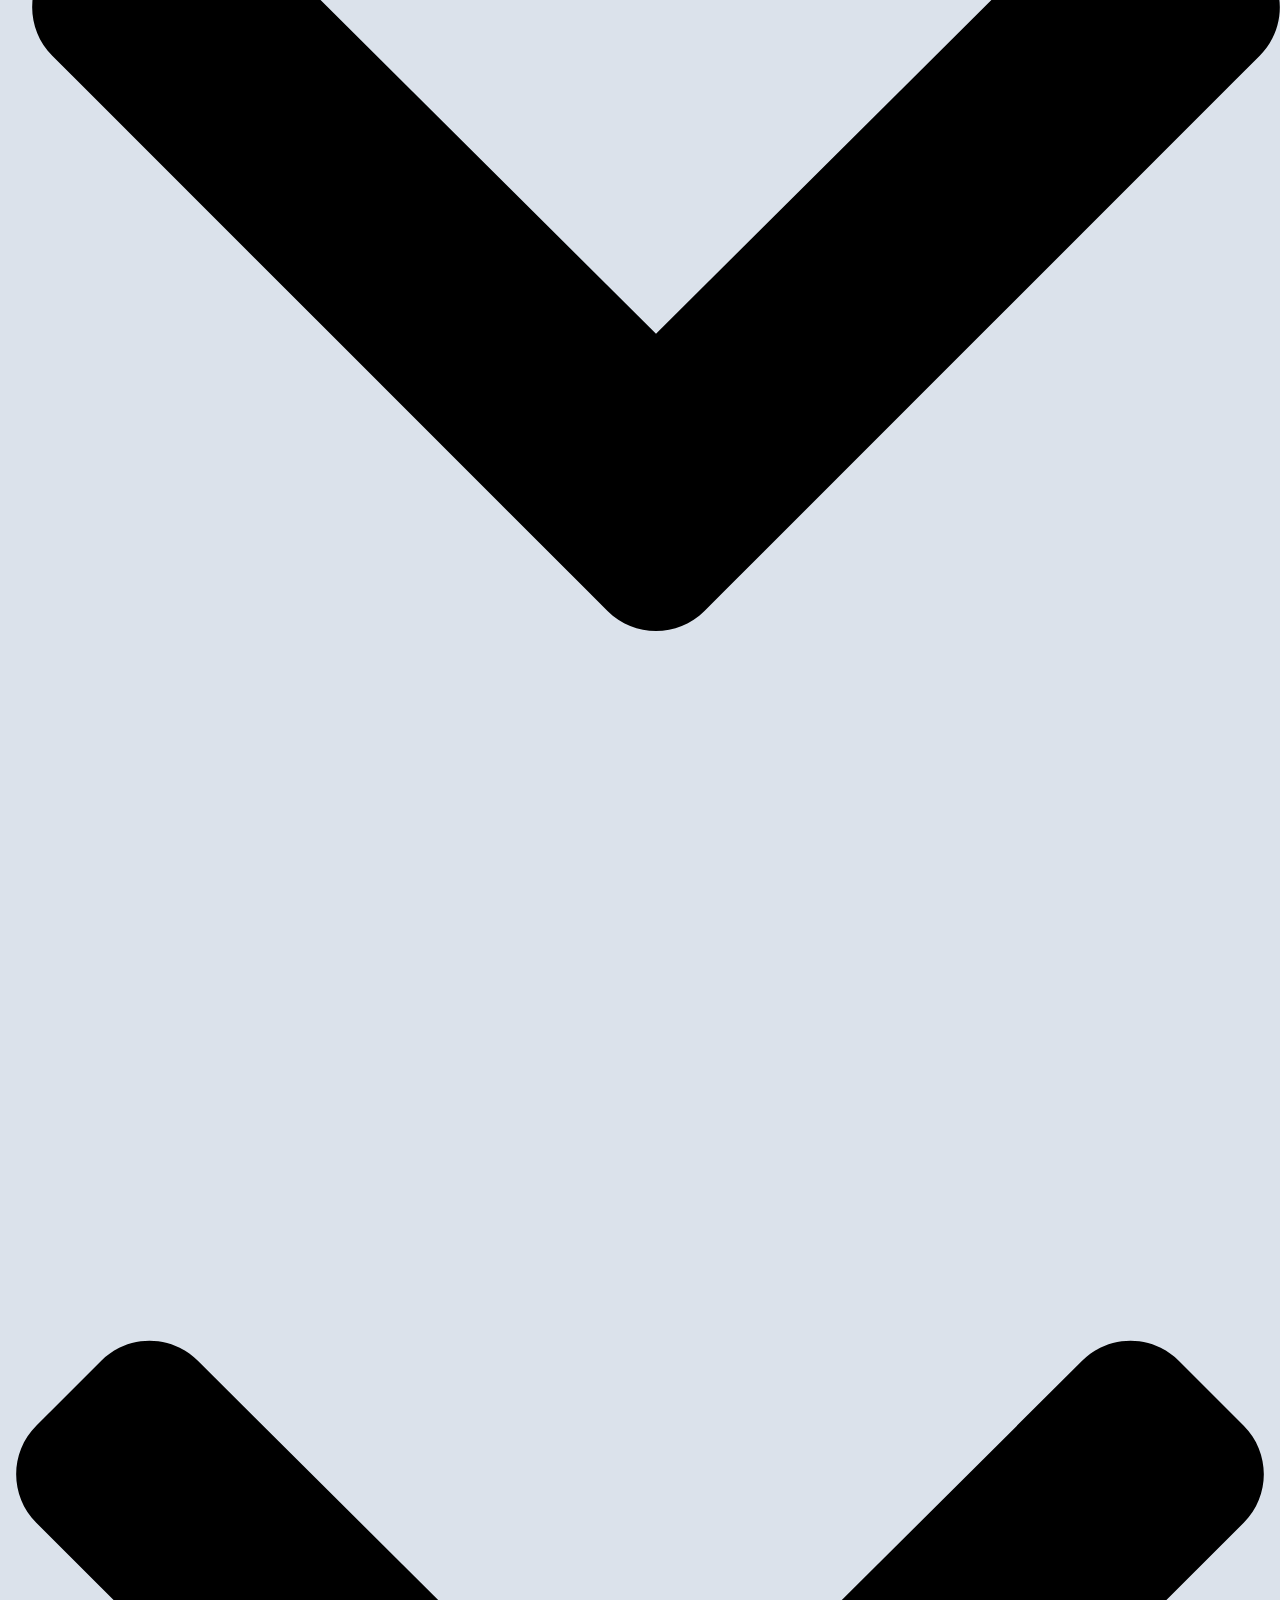
==== commit 704cd077: "Barra rolante abaixo do hero passa a dizer Psicologia Clinica Online Co-Authored-By: Claude Sonnet 5" ====
--- a/index.html
+++ b/index.html
@@ -267,27 +267,27 @@
 </div>
 </div>
 </section>
-<div class="tf-marquee" aria-label="Sabrina Silva">
+<div class="tf-marquee" aria-label="Psicologia Clínica Online">
 <div class="tf-marquee-track">
 <div class="tf-marquee-group">
-<div class="tf-marquee-unit"><img alt="" class="tf-marquee-logo" src="assets/sabrina-logo.png"/><span class="tf-marquee-text">Sabrina Silva</span></div>
-<div class="tf-marquee-unit"><img alt="" class="tf-marquee-logo" src="assets/sabrina-logo.png"/><span class="tf-marquee-text">Sabrina Silva</span></div>
-<div class="tf-marquee-unit"><img alt="" class="tf-marquee-logo" src="assets/sabrina-logo.png"/><span class="tf-marquee-text">Sabrina Silva</span></div>
-<div class="tf-marquee-unit"><img alt="" class="tf-marquee-logo" src="assets/sabrina-logo.png"/><span class="tf-marquee-text">Sabrina Silva</span></div>
-<div class="tf-marquee-unit"><img alt="" class="tf-marquee-logo" src="assets/sabrina-logo.png"/><span class="tf-marquee-text">Sabrina Silva</span></div>
-<div class="tf-marquee-unit"><img alt="" class="tf-marquee-logo" src="assets/sabrina-logo.png"/><span class="tf-marquee-text">Sabrina Silva</span></div>
-<div class="tf-marquee-unit"><img alt="" class="tf-marquee-logo" src="assets/sabrina-logo.png"/><span class="tf-marquee-text">Sabrina Silva</span></div>
-<div class="tf-marquee-unit"><img alt="" class="tf-marquee-logo" src="assets/sabrina-logo.png"/><span class="tf-marquee-text">Sabrina Silva</span></div>
+<div class="tf-marquee-unit"><img alt="" class="tf-marquee-logo" src="assets/sabrina-logo.png"/><span class="tf-marquee-text">Psicologia Clínica Online</span></div>
+<div class="tf-marquee-unit"><img alt="" class="tf-marquee-logo" src="assets/sabrina-logo.png"/><span class="tf-marquee-text">Psicologia Clínica Online</span></div>
+<div class="tf-marquee-unit"><img alt="" class="tf-marquee-logo" src="assets/sabrina-logo.png"/><span class="tf-marquee-text">Psicologia Clínica Online</span></div>
+<div class="tf-marquee-unit"><img alt="" class="tf-marquee-logo" src="assets/sabrina-logo.png"/><span class="tf-marquee-text">Psicologia Clínica Online</span></div>
+<div class="tf-marquee-unit"><img alt="" class="tf-marquee-logo" src="assets/sabrina-logo.png"/><span class="tf-marquee-text">Psicologia Clínica Online</span></div>
+<div class="tf-marquee-unit"><img alt="" class="tf-marquee-logo" src="assets/sabrina-logo.png"/><span class="tf-marquee-text">Psicologia Clínica Online</span></div>
+<div class="tf-marquee-unit"><img alt="" class="tf-marquee-logo" src="assets/sabrina-logo.png"/><span class="tf-marquee-text">Psicologia Clínica Online</span></div>
+<div class="tf-marquee-unit"><img alt="" class="tf-marquee-logo" src="assets/sabrina-logo.png"/><span class="tf-marquee-text">Psicologia Clínica Online</span></div>
 </div>
 <div class="tf-marquee-group" aria-hidden="true">
-<div class="tf-marquee-unit"><img alt="" class="tf-marquee-logo" src="assets/sabrina-logo.png"/><span class="tf-marquee-text">Sabrina Silva</span></div>
-<div class="tf-marquee-unit"><img alt="" class="tf-marquee-logo" src="assets/sabrina-logo.png"/><span class="tf-marquee-text">Sabrina Silva</span></div>
-<div class="tf-marquee-unit"><img alt="" class="tf-marquee-logo" src="assets/sabrina-logo.png"/><span class="tf-marquee-text">Sabrina Silva</span></div>
-<div class="tf-marquee-unit"><img alt="" class="tf-marquee-logo" src="assets/sabrina-logo.png"/><span class="tf-marquee-text">Sabrina Silva</span></div>
-<div class="tf-marquee-unit"><img alt="" class="tf-marquee-logo" src="assets/sabrina-logo.png"/><span class="tf-marquee-text">Sabrina Silva</span></div>
-<div class="tf-marquee-unit"><img alt="" class="tf-marquee-logo" src="assets/sabrina-logo.png"/><span class="tf-marquee-text">Sabrina Silva</span></div>
-<div class="tf-marquee-unit"><img alt="" class="tf-marquee-logo" src="assets/sabrina-logo.png"/><span class="tf-marquee-text">Sabrina Silva</span></div>
-<div class="tf-marquee-unit"><img alt="" class="tf-marquee-logo" src="assets/sabrina-logo.png"/><span class="tf-marquee-text">Sabrina Silva</span></div>
+<div class="tf-marquee-unit"><img alt="" class="tf-marquee-logo" src="assets/sabrina-logo.png"/><span class="tf-marquee-text">Psicologia Clínica Online</span></div>
+<div class="tf-marquee-unit"><img alt="" class="tf-marquee-logo" src="assets/sabrina-logo.png"/><span class="tf-marquee-text">Psicologia Clínica Online</span></div>
+<div class="tf-marquee-unit"><img alt="" class="tf-marquee-logo" src="assets/sabrina-logo.png"/><span class="tf-marquee-text">Psicologia Clínica Online</span></div>
+<div class="tf-marquee-unit"><img alt="" class="tf-marquee-logo" src="assets/sabrina-logo.png"/><span class="tf-marquee-text">Psicologia Clínica Online</span></div>
+<div class="tf-marquee-unit"><img alt="" class="tf-marquee-logo" src="assets/sabrina-logo.png"/><span class="tf-marquee-text">Psicologia Clínica Online</span></div>
+<div class="tf-marquee-unit"><img alt="" class="tf-marquee-logo" src="assets/sabrina-logo.png"/><span class="tf-marquee-text">Psicologia Clínica Online</span></div>
+<div class="tf-marquee-unit"><img alt="" class="tf-marquee-logo" src="assets/sabrina-logo.png"/><span class="tf-marquee-text">Psicologia Clínica Online</span></div>
+<div class="tf-marquee-unit"><img alt="" class="tf-marquee-logo" src="assets/sabrina-logo.png"/><span class="tf-marquee-text">Psicologia Clínica Online</span></div>
 </div>
 </div>
 </div>
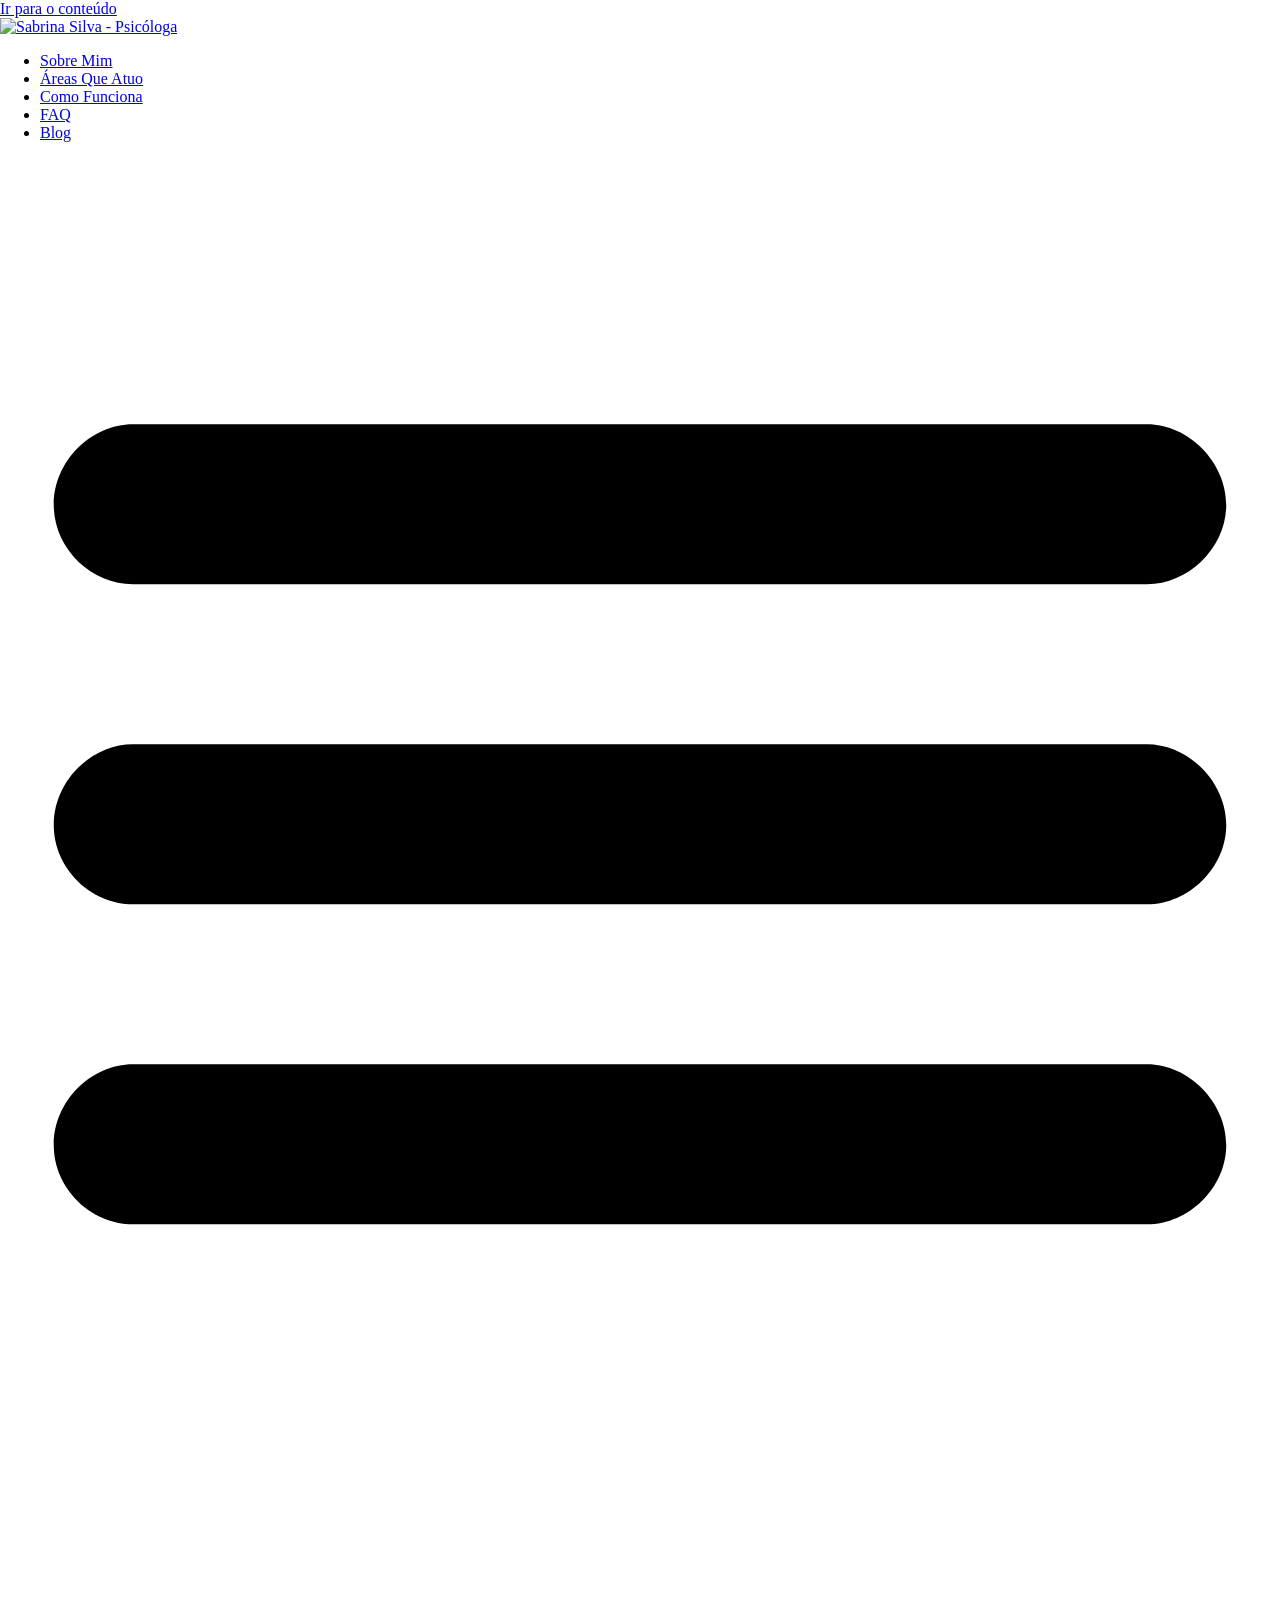
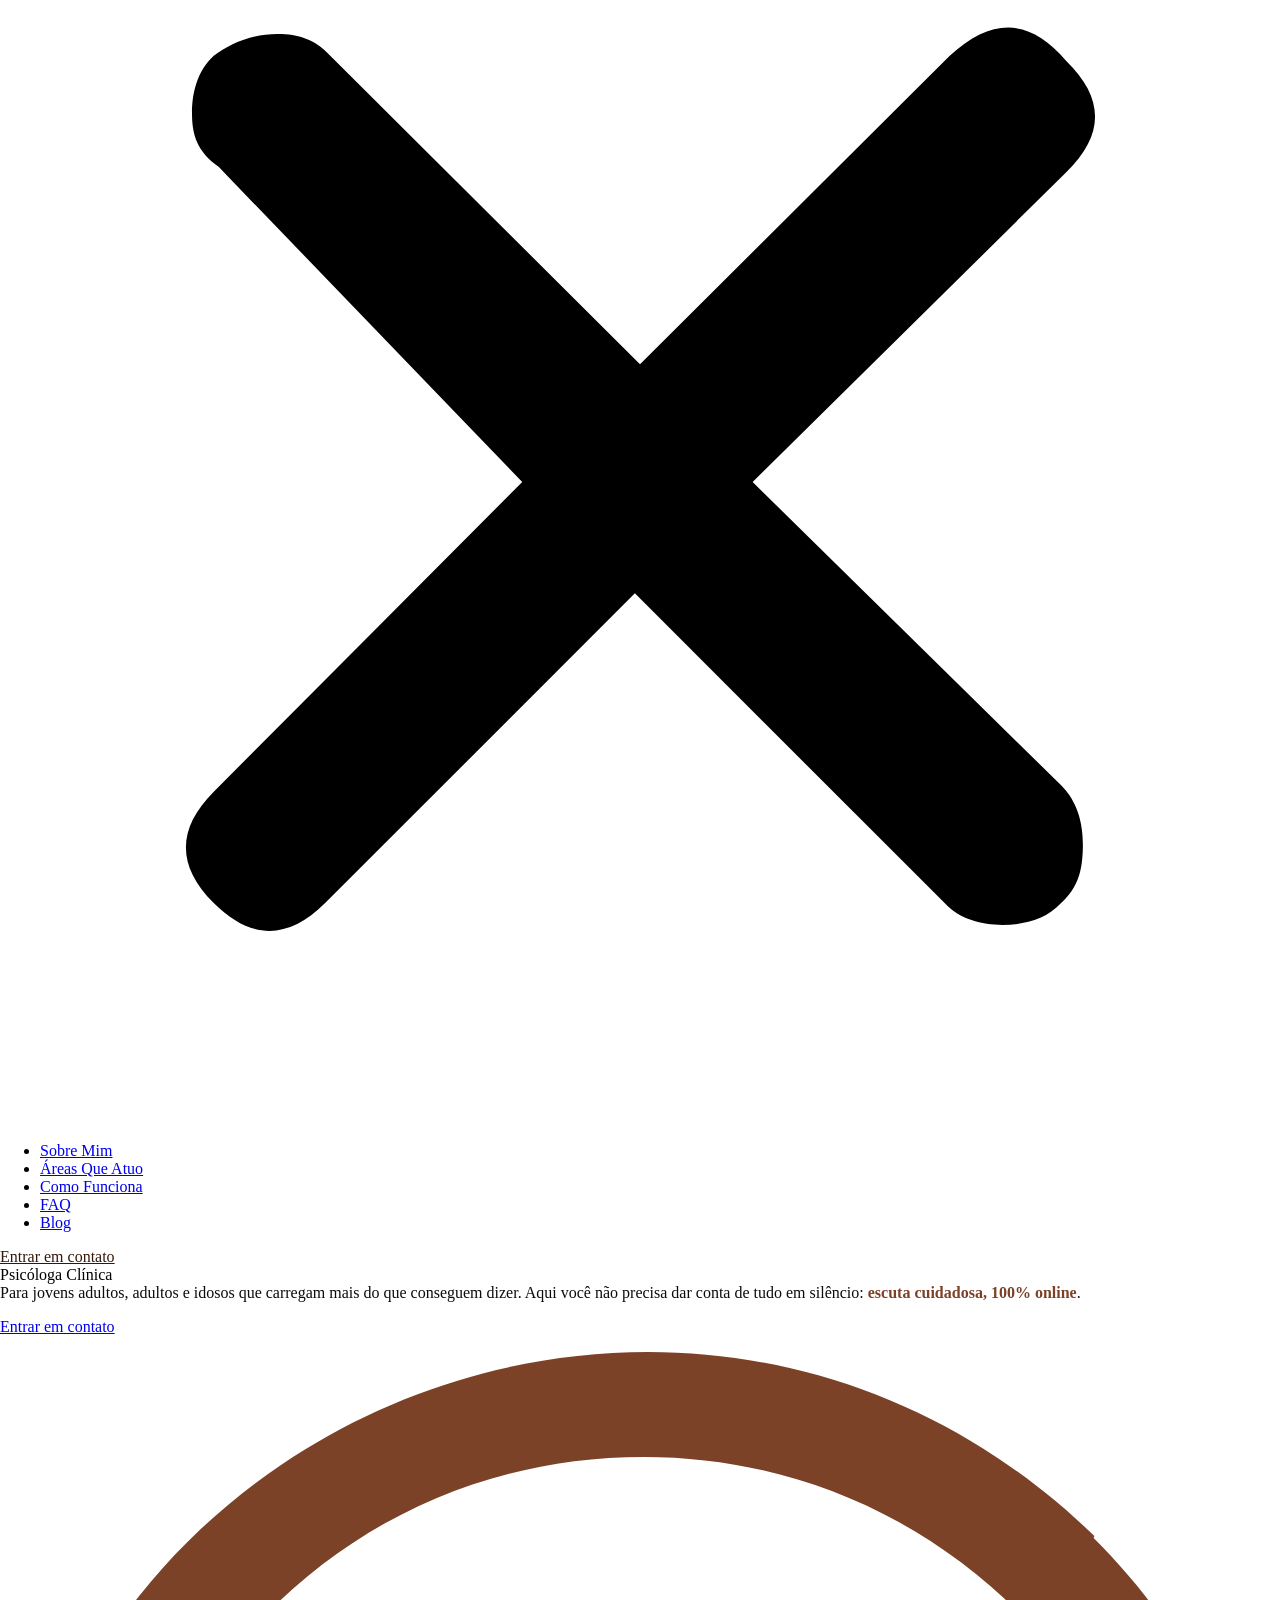
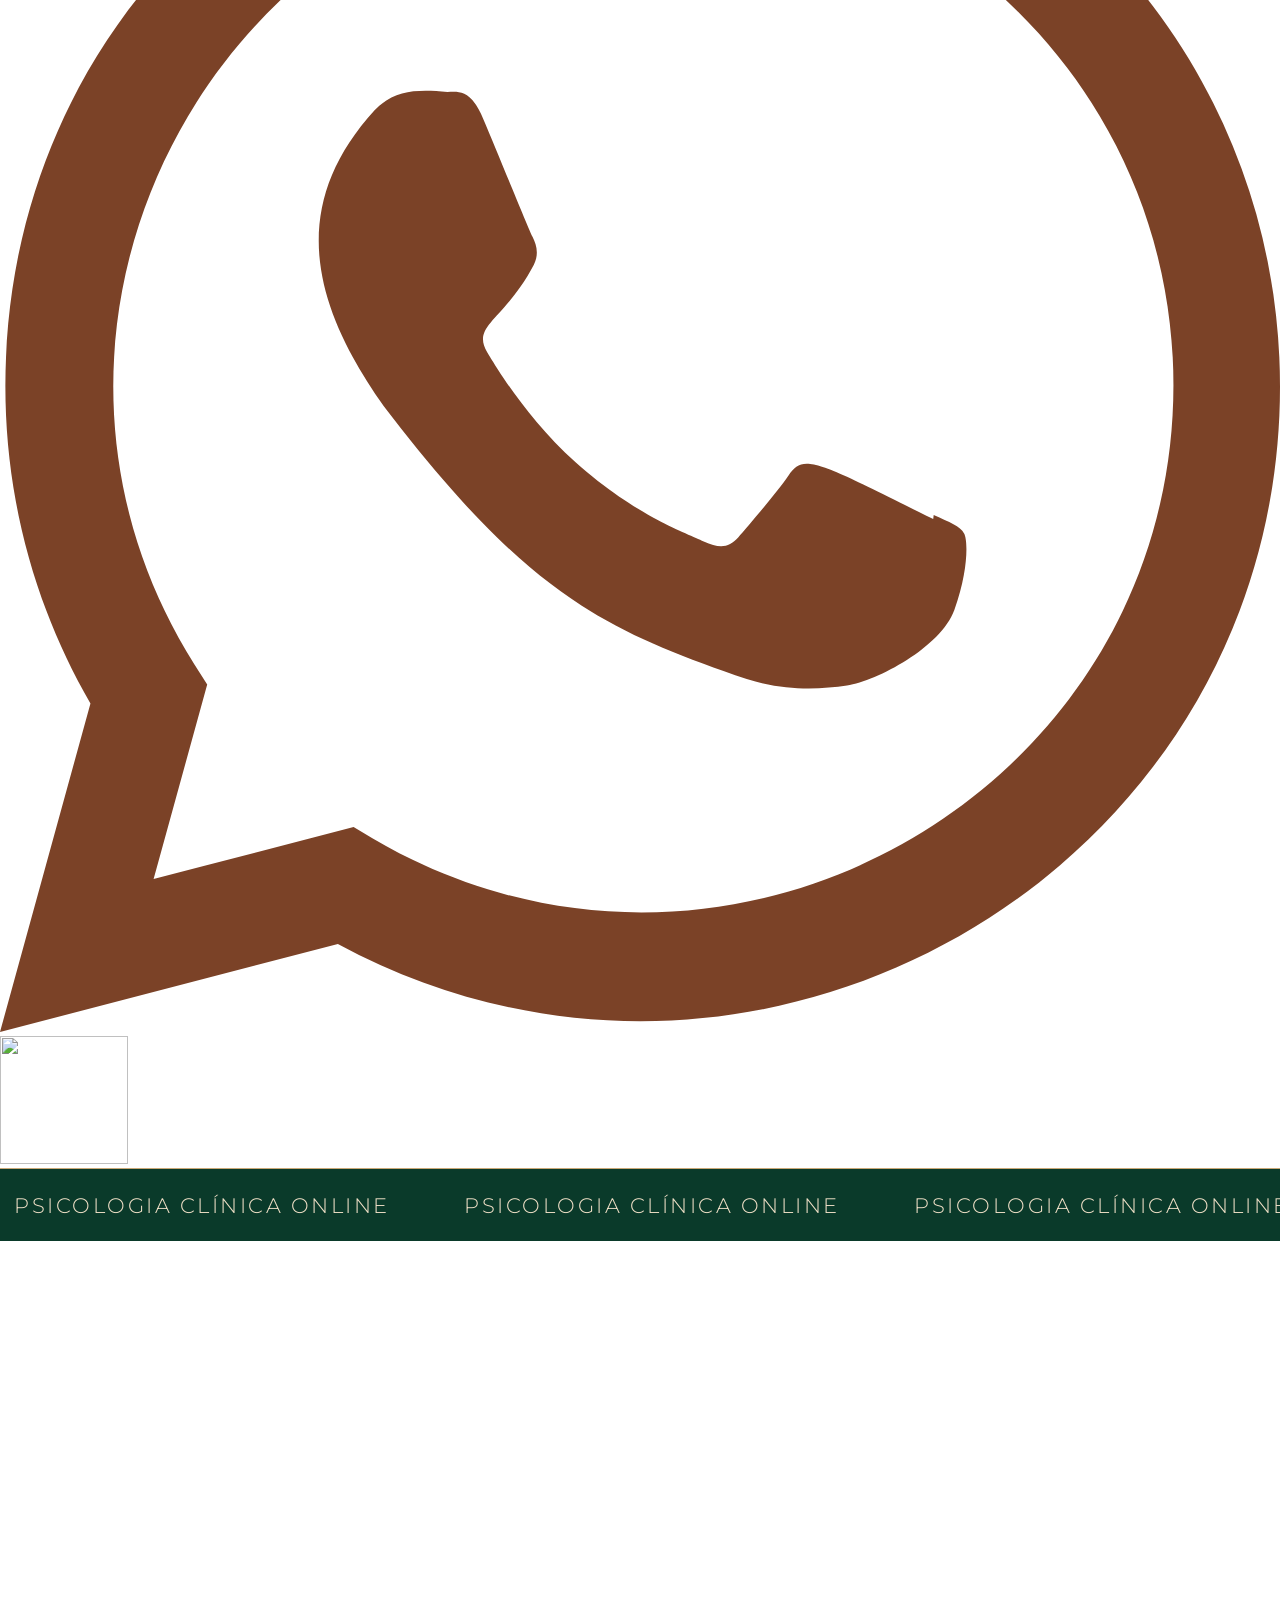
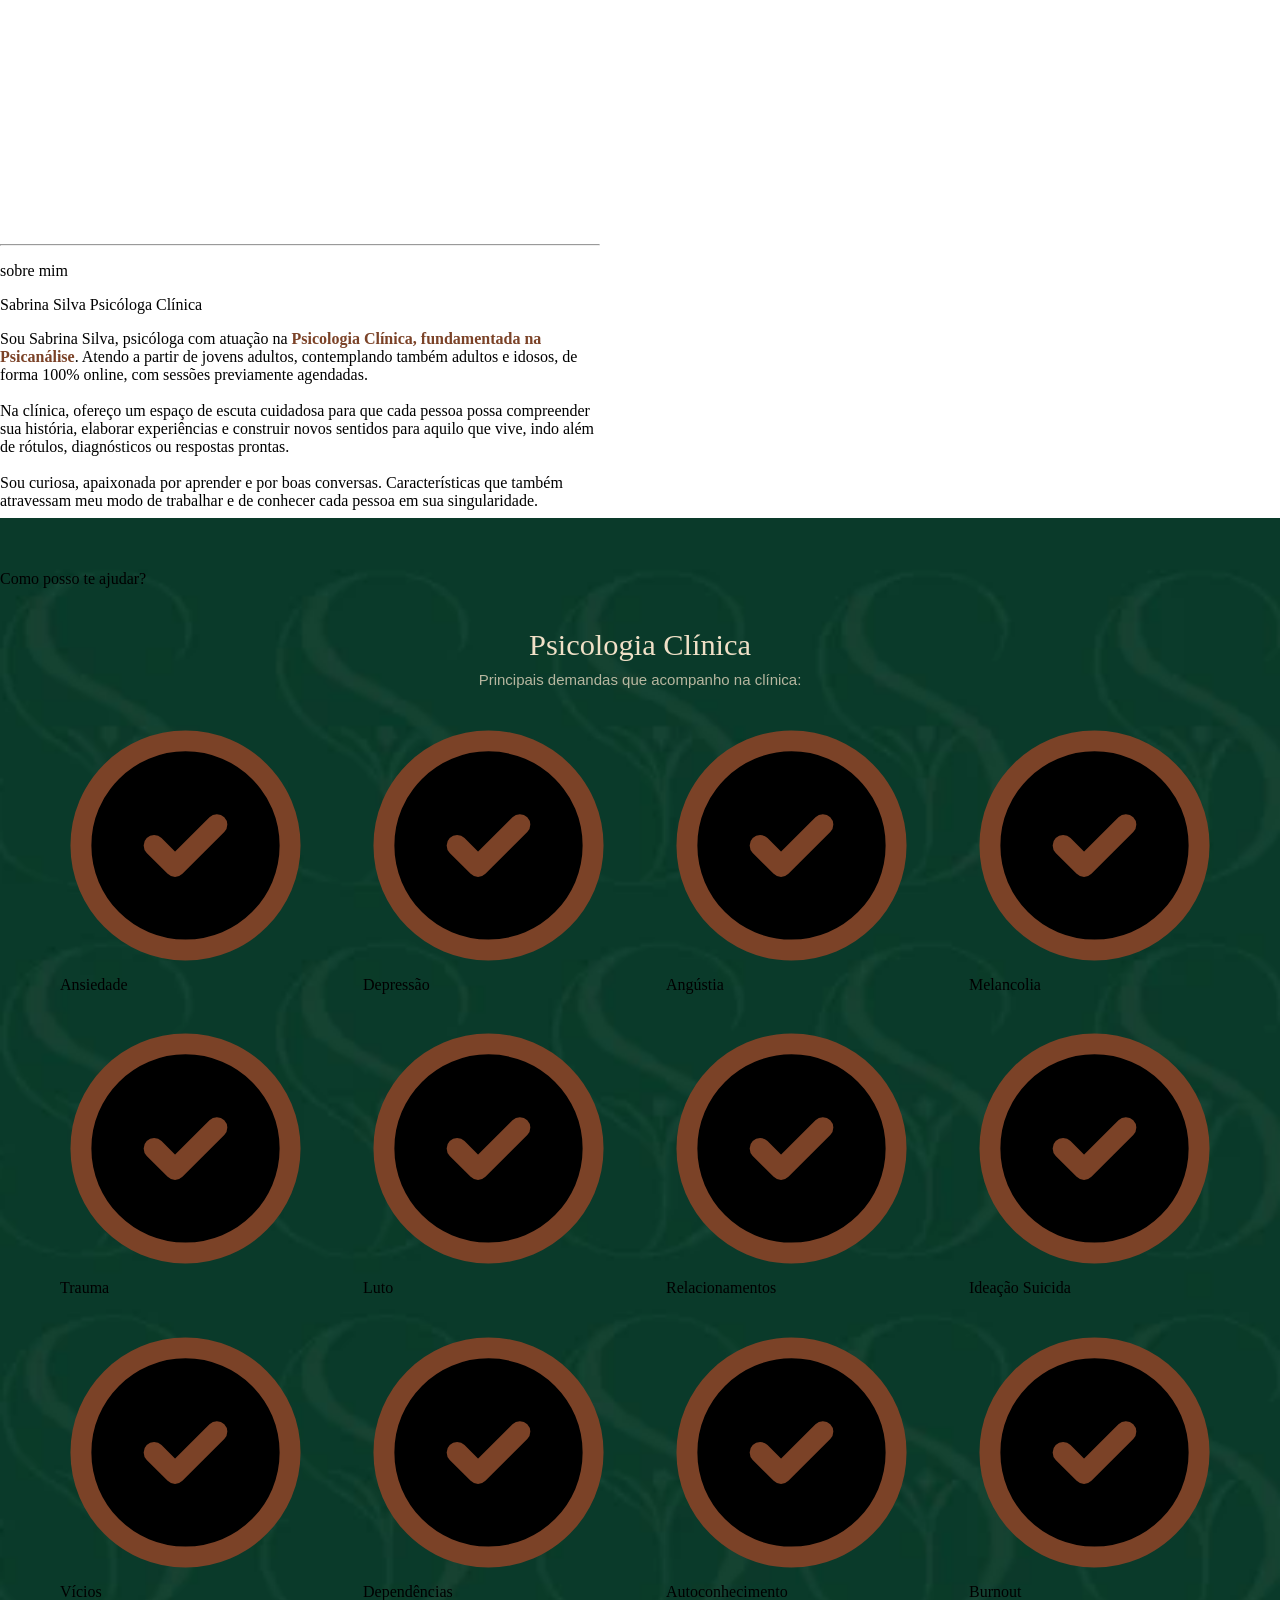
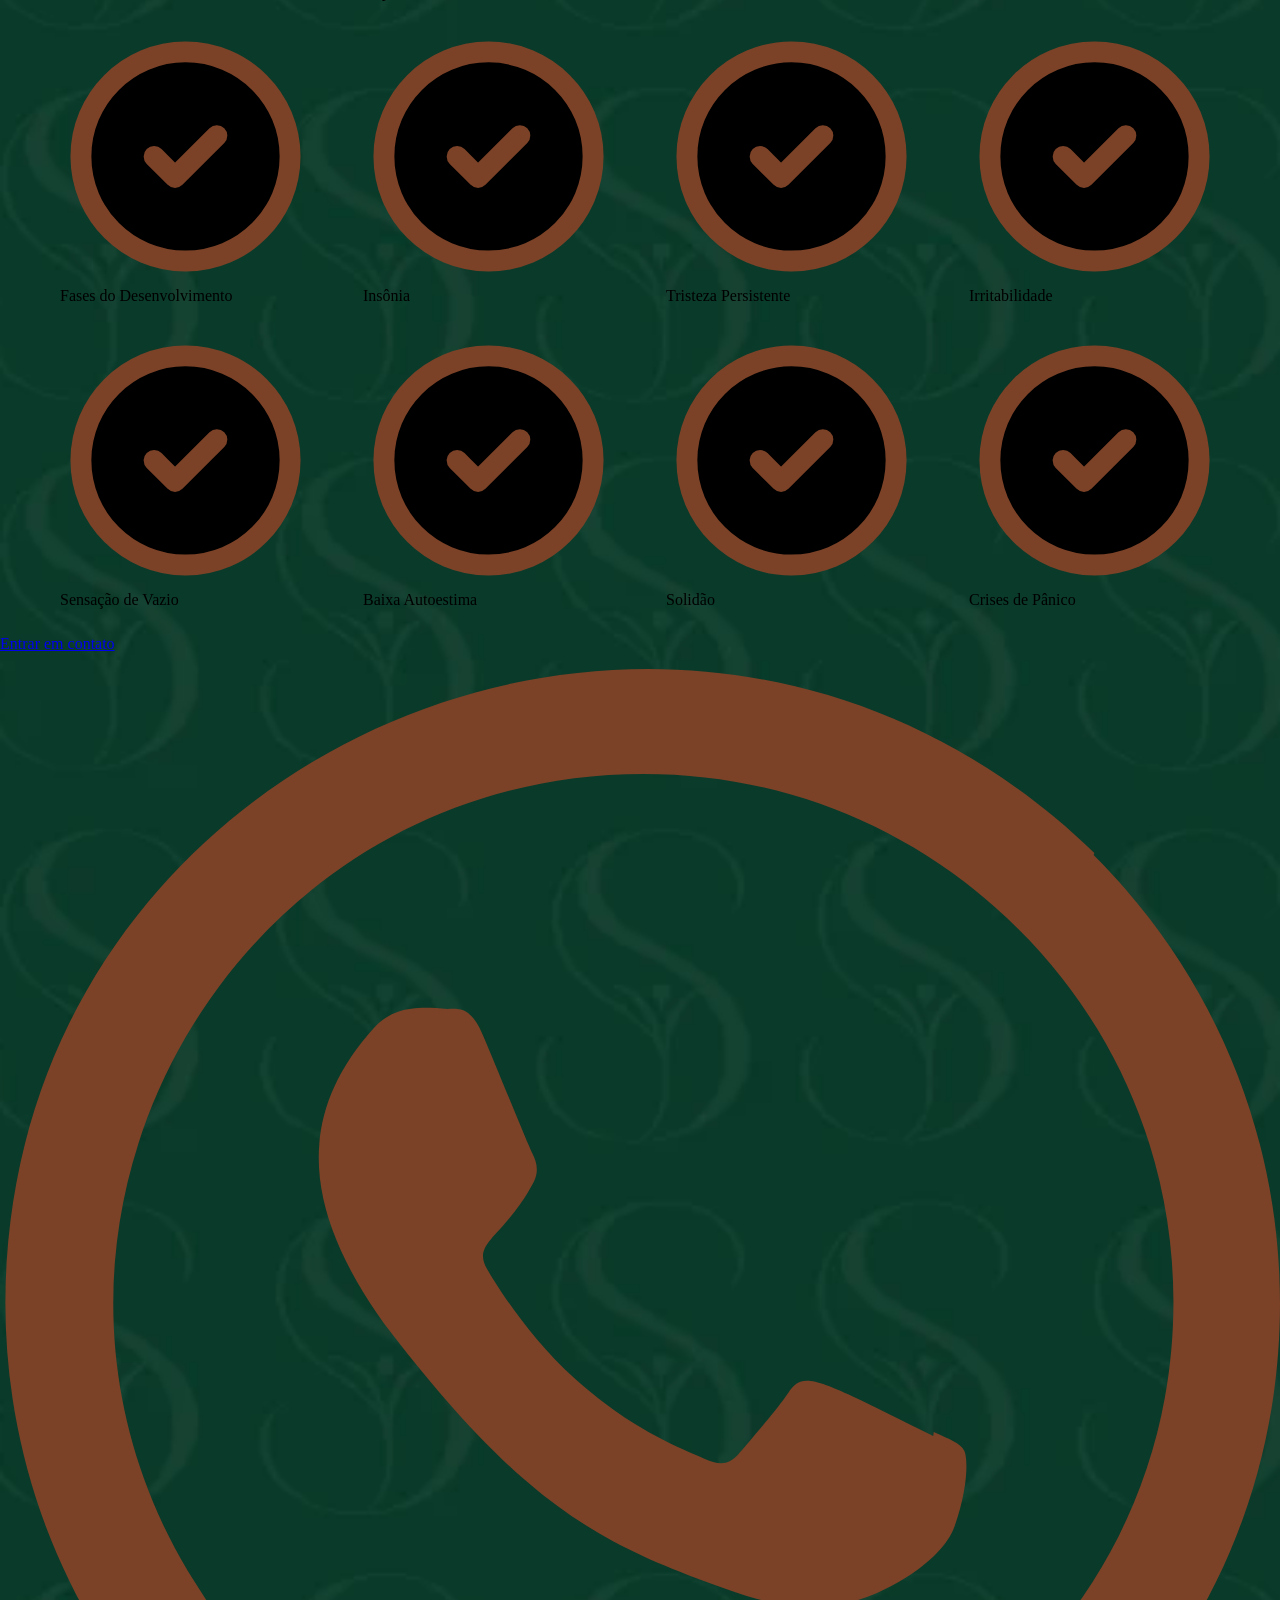
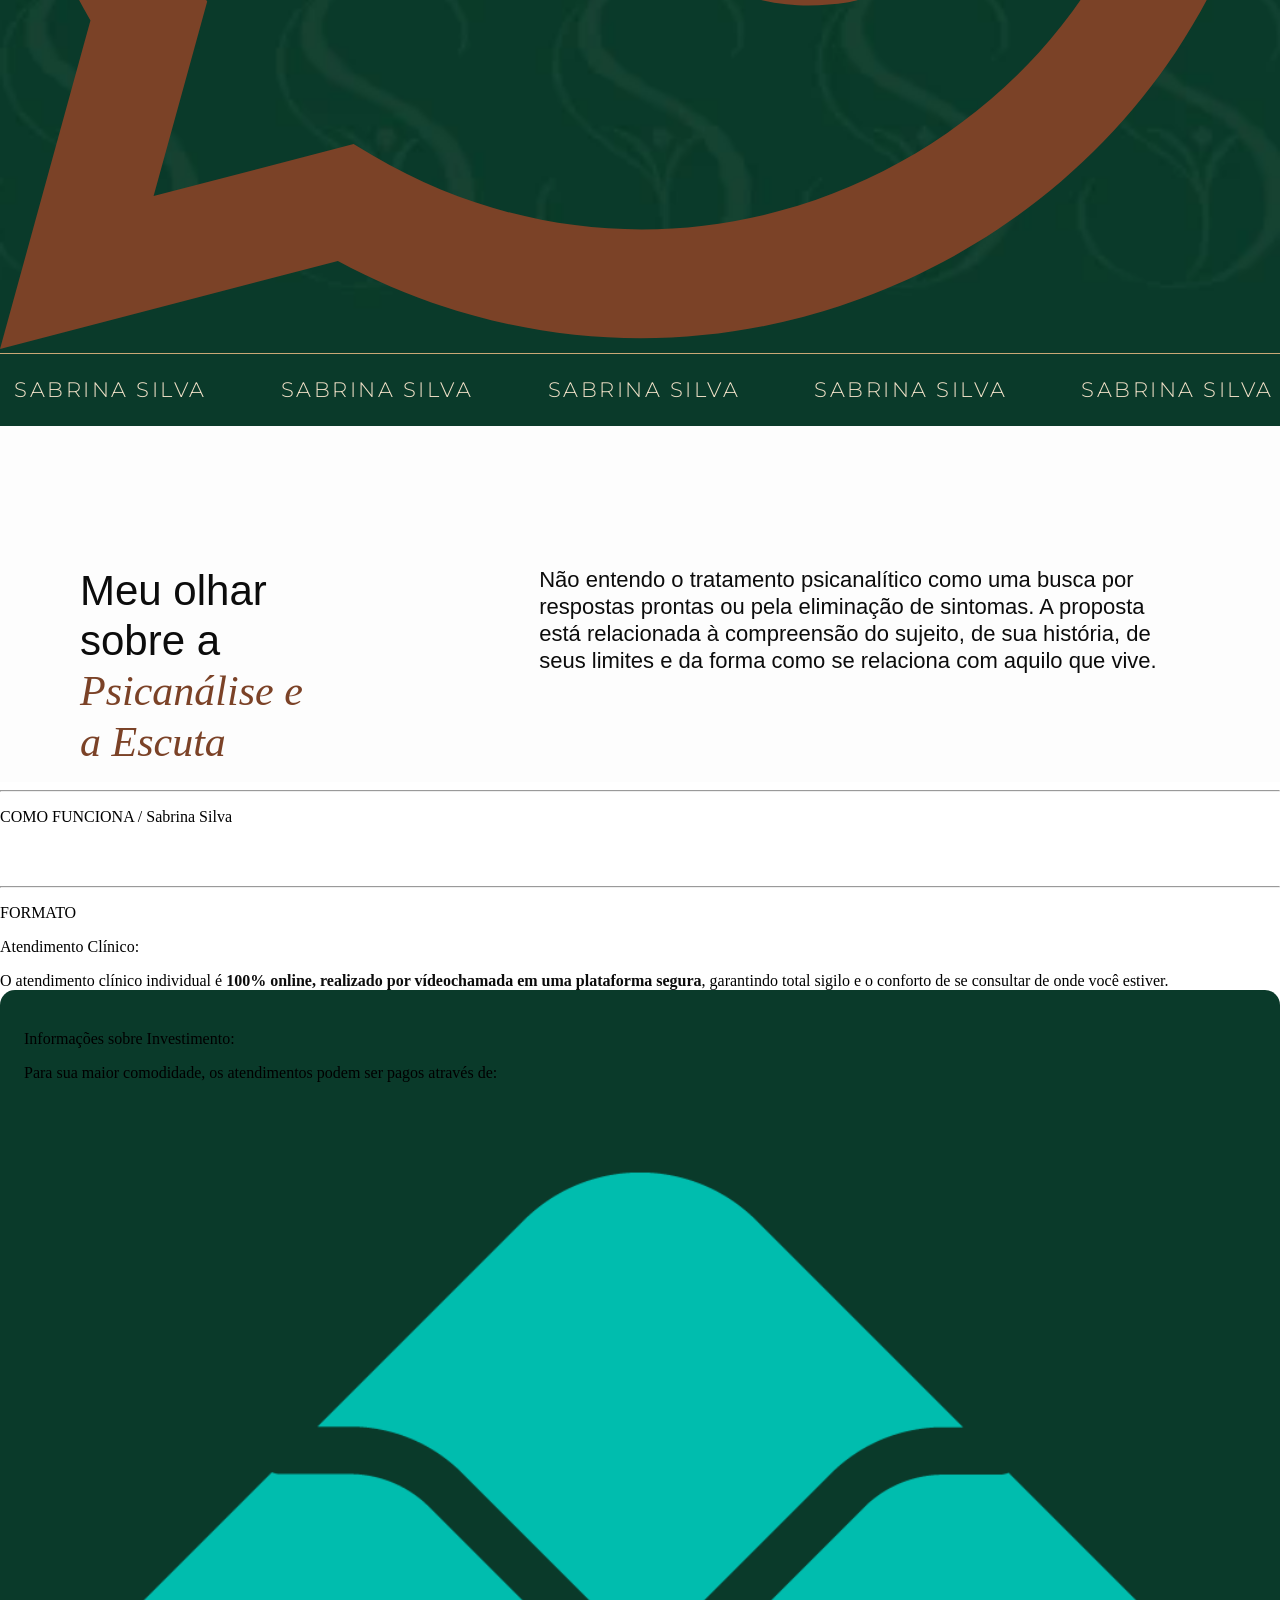
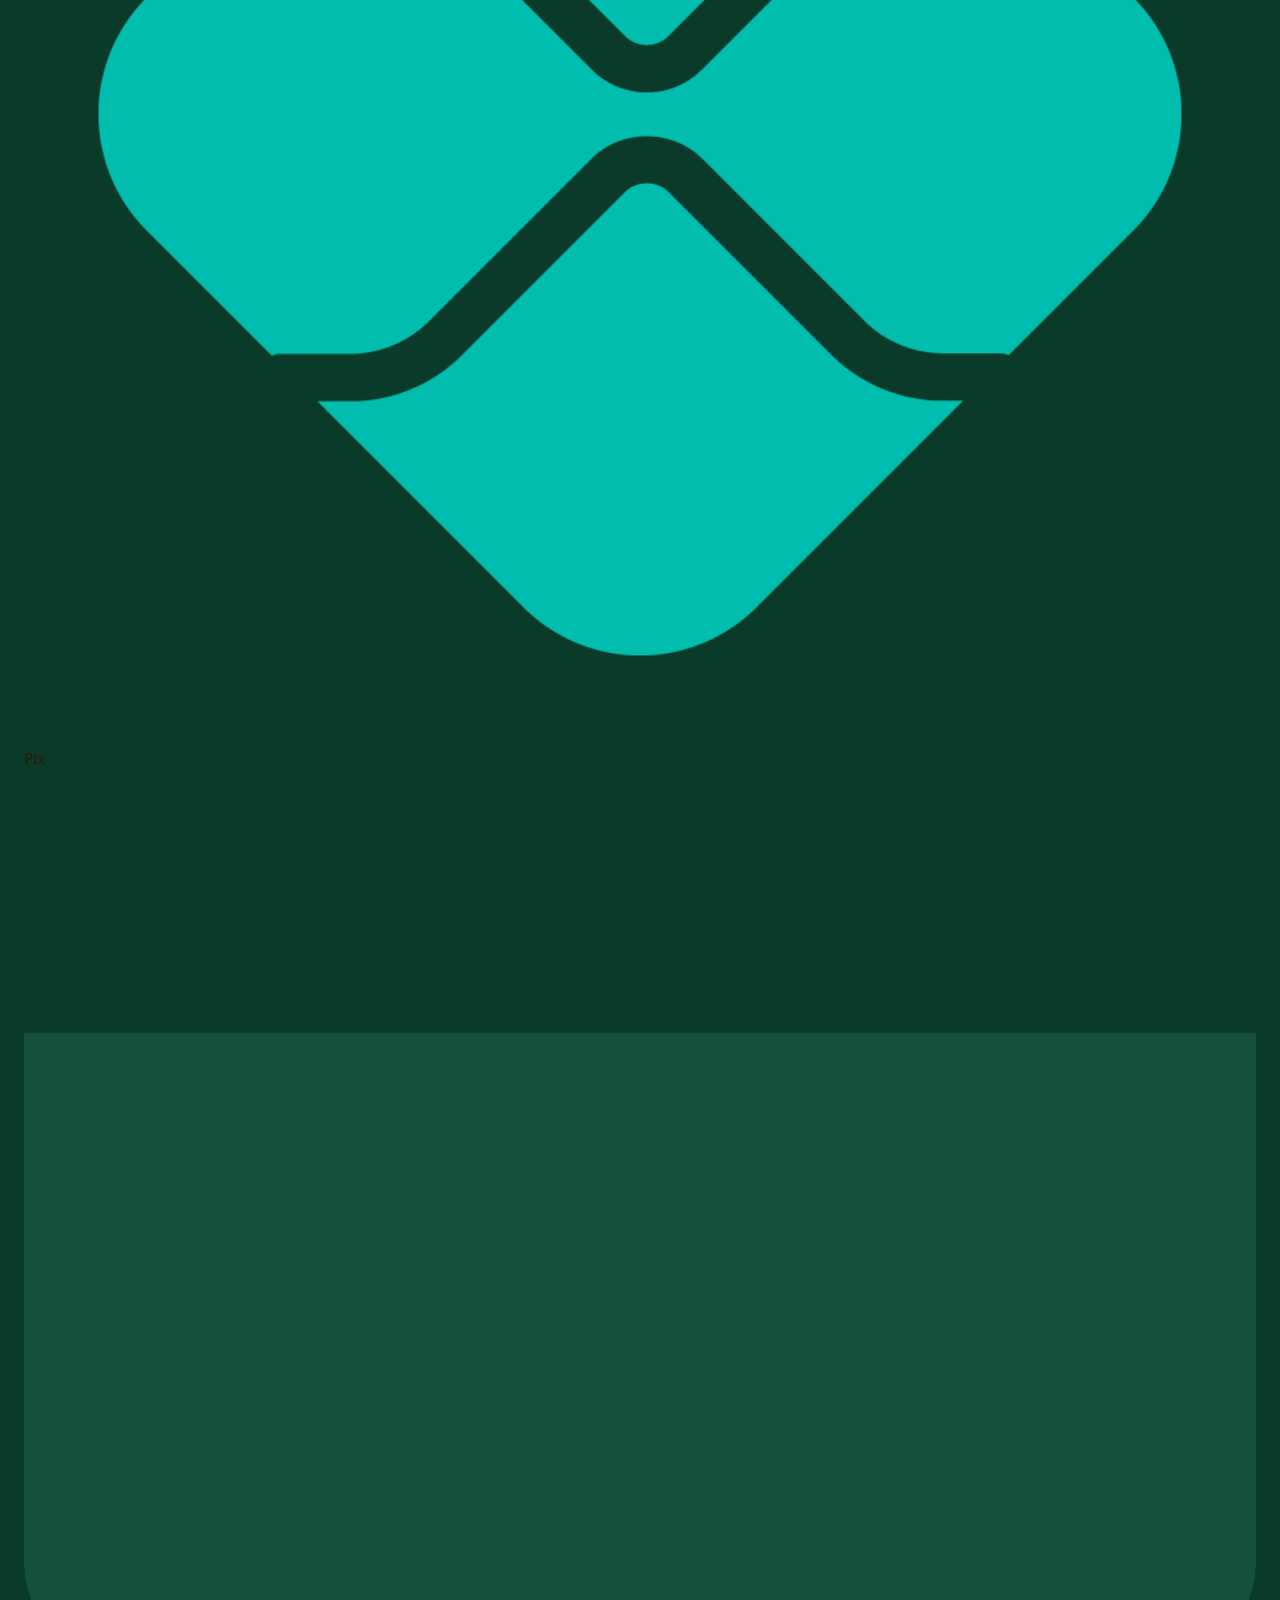
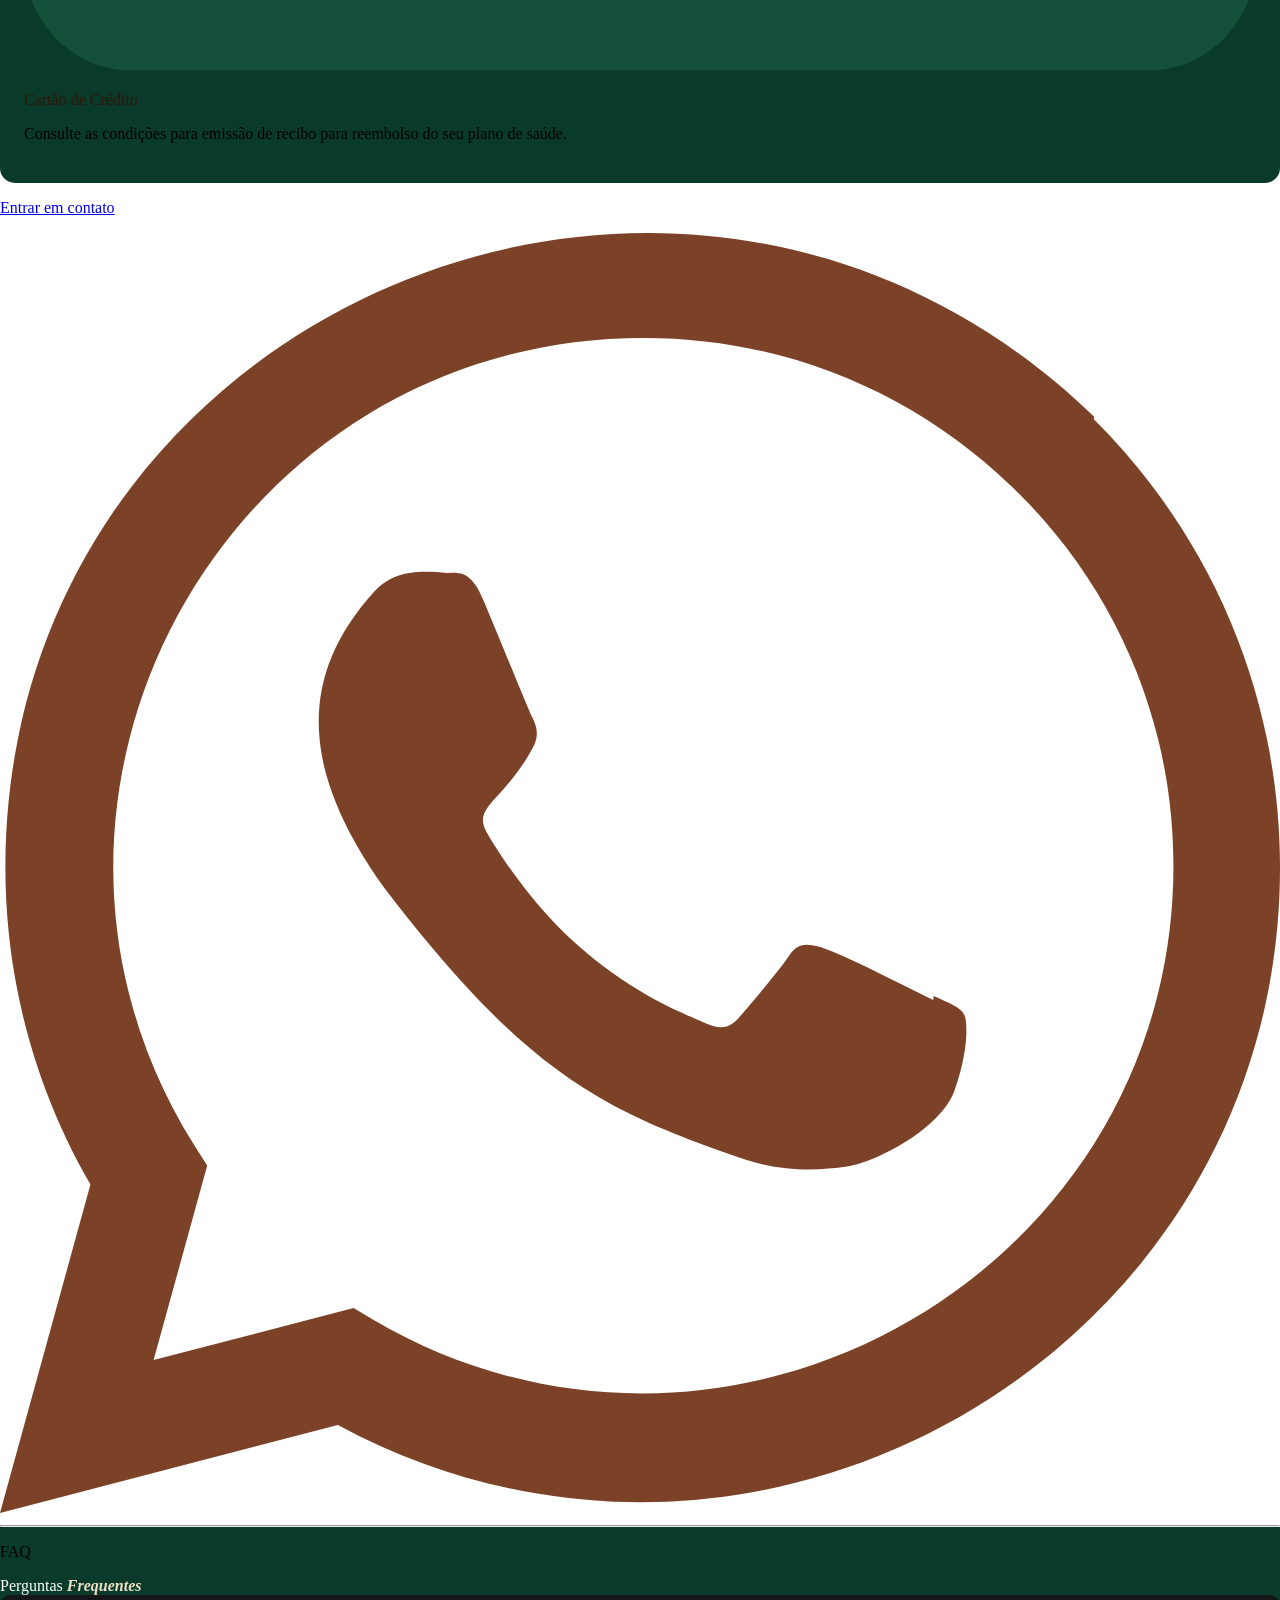
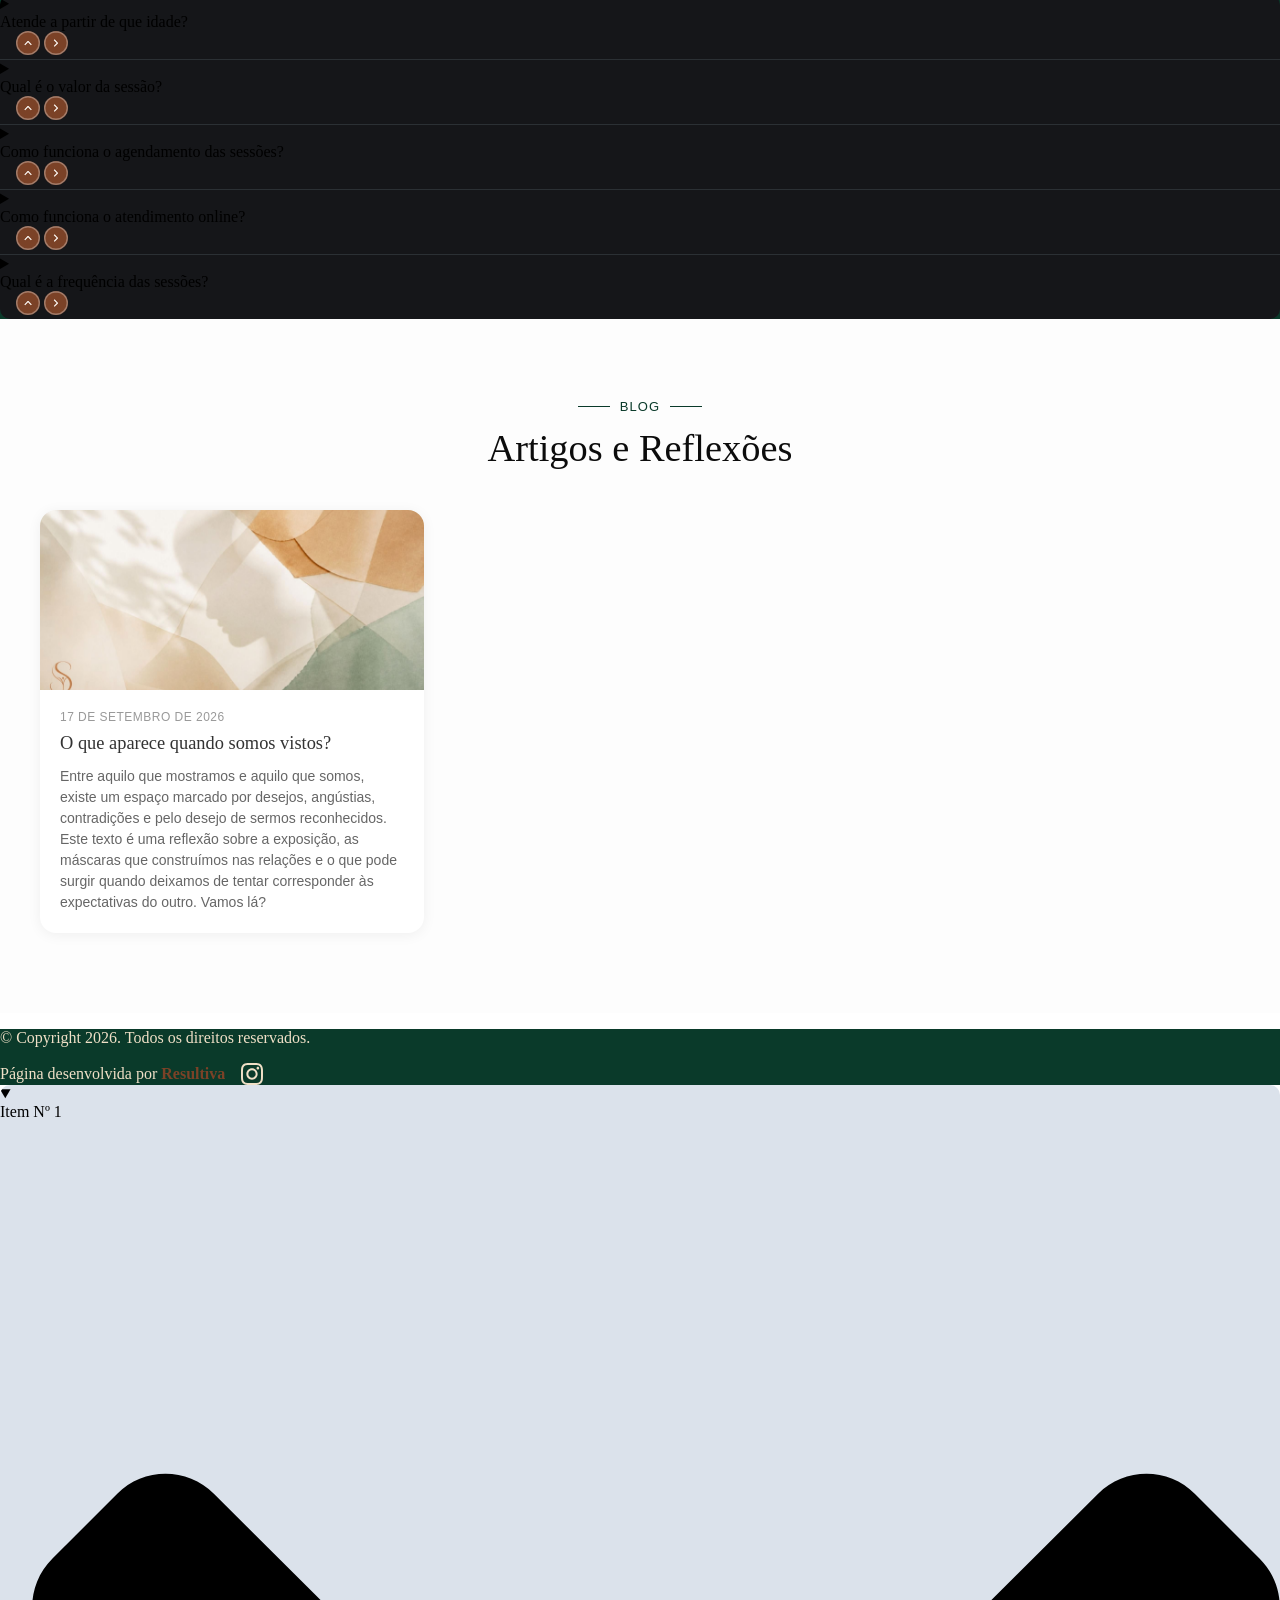
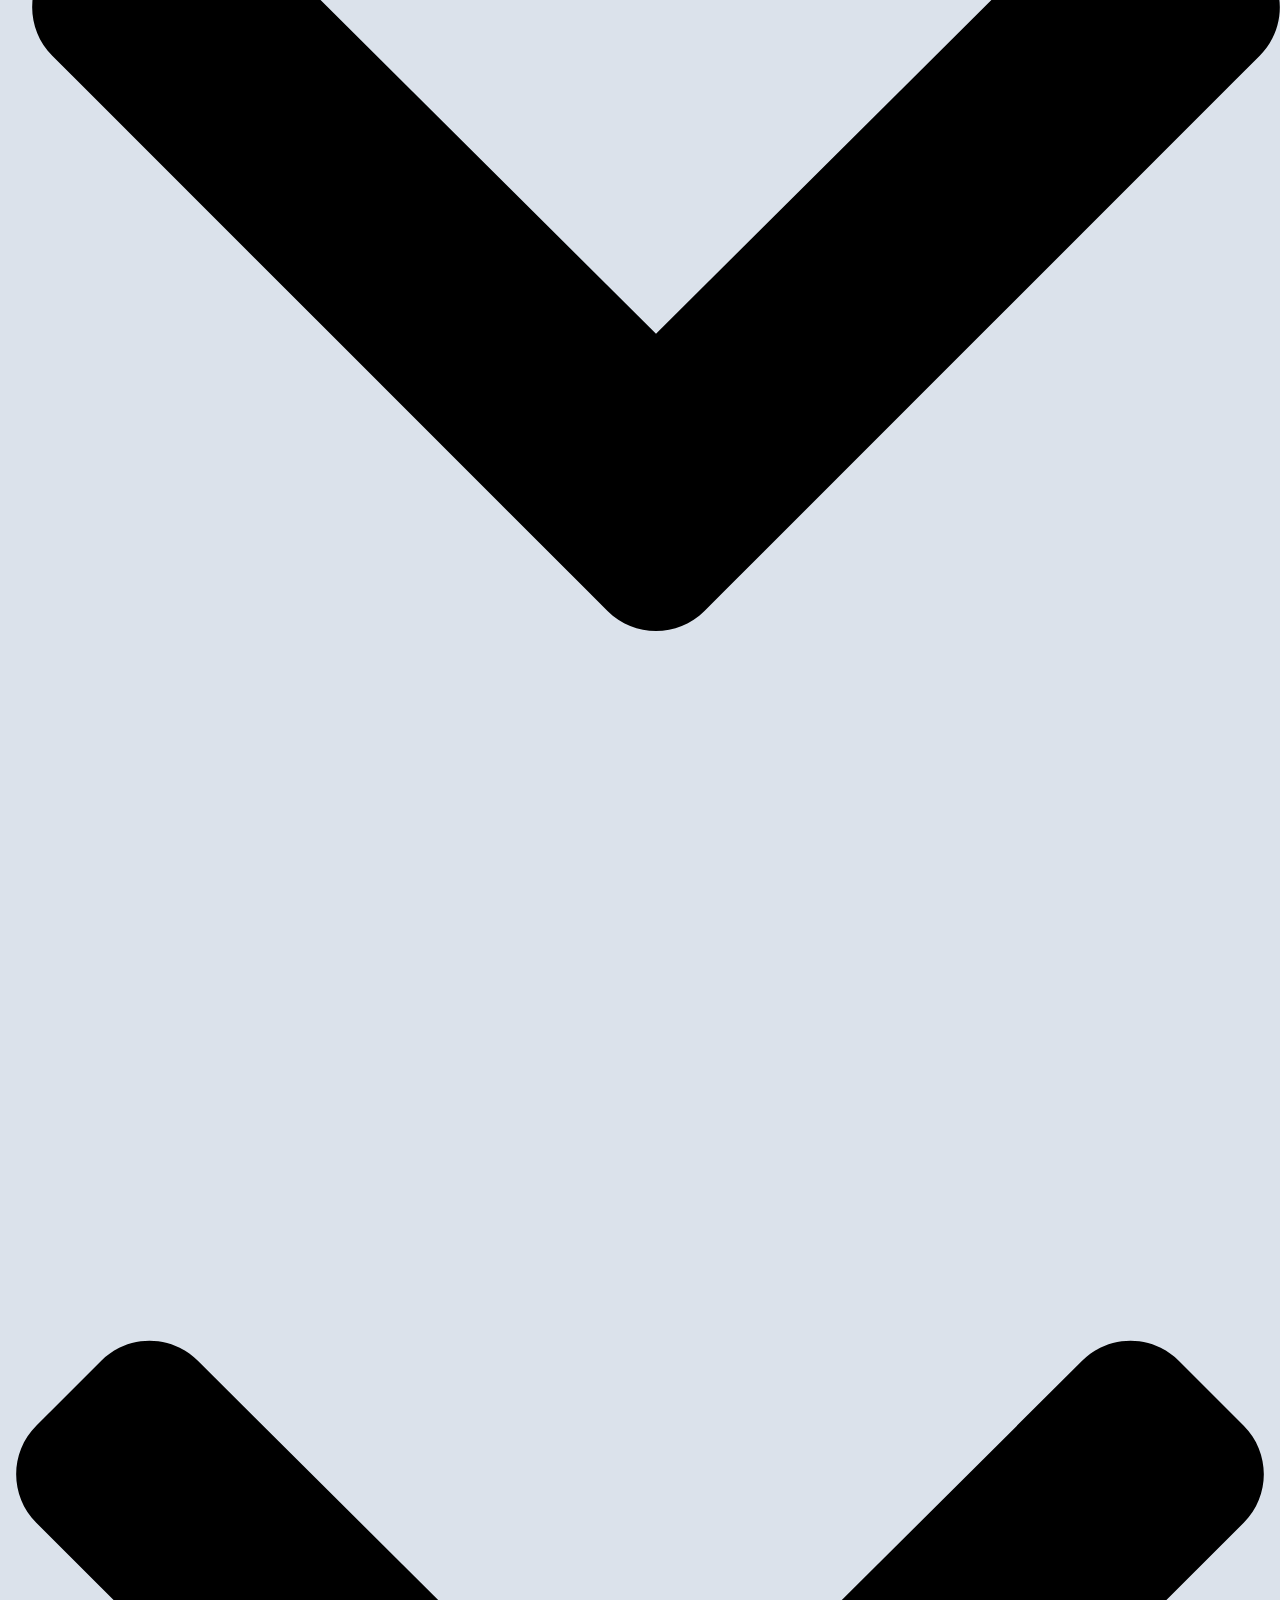
==== commit 31bb41c5: "Titulo do hero passa a Psicologa Clinica Co-Authored-By: Claude Sonnet 5.5 <noreply@anthropic.com>" ====
--- a/index.html
+++ b/index.html
@@ -230,7 +230,7 @@
 <div class="elementor-element elementor-element-f3f7808 e-con e-atomic-element e-flexbox-base e-f3f7808-1bd1708" data-e-type="e-flexbox" data-element_type="e-flexbox" data-id="f3f7808" data-interaction-id="f3f7808">
 <div class="elementor-element elementor-element-6d01e9d elementor-widget__width-initial elementor-widget-tablet__width-initial elementor-widget-mobile__width-initial elementor-widget elementor-widget-heading" data-e-type="widget" data-element_type="widget" data-id="6d01e9d" data-widget_type="heading.default">
 <div class="elementor-widget-container">
-<span class="elementor-heading-title elementor-size-default">Psicologia <span class="custom">Clínica</span> </span> </div>
+<span class="elementor-heading-title elementor-size-default">Psicóloga <span class="custom">Clínica</span> </span> </div>
 </div>
 <style>
 @media(max-width:767px){
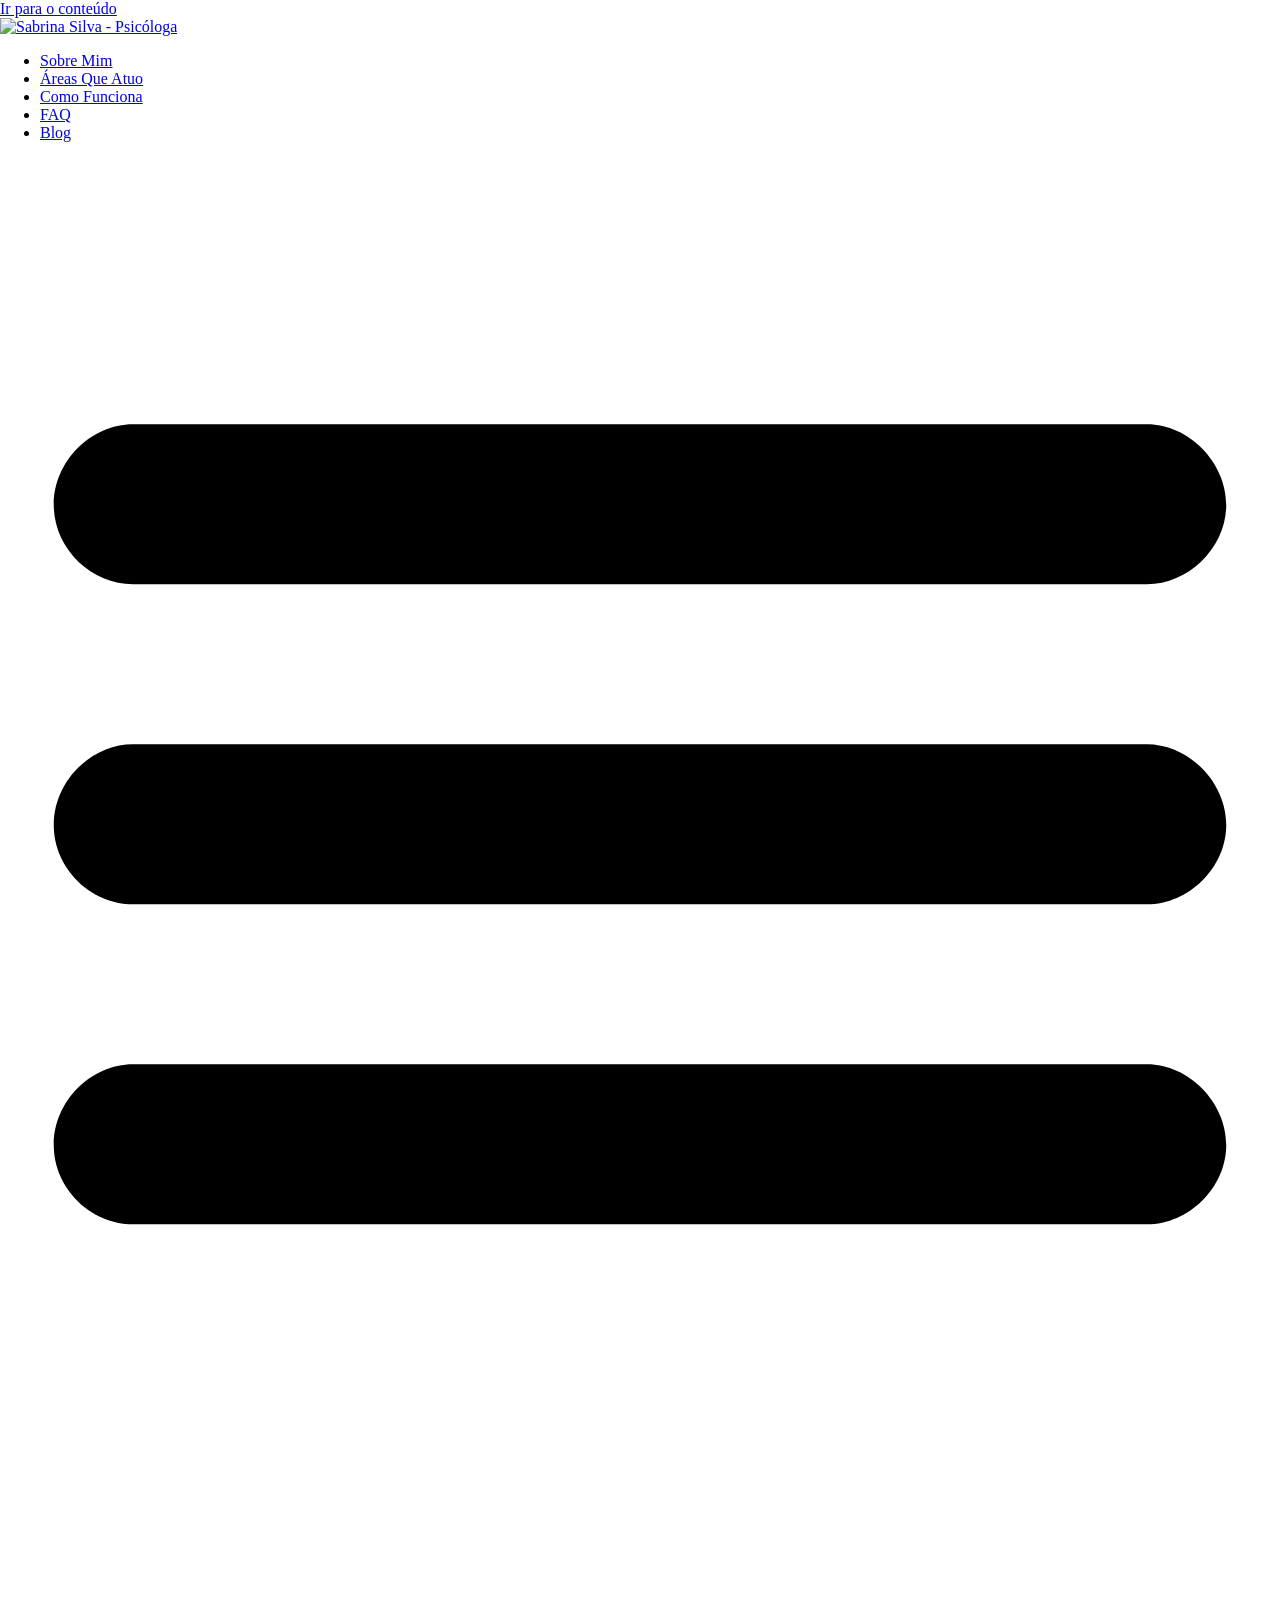
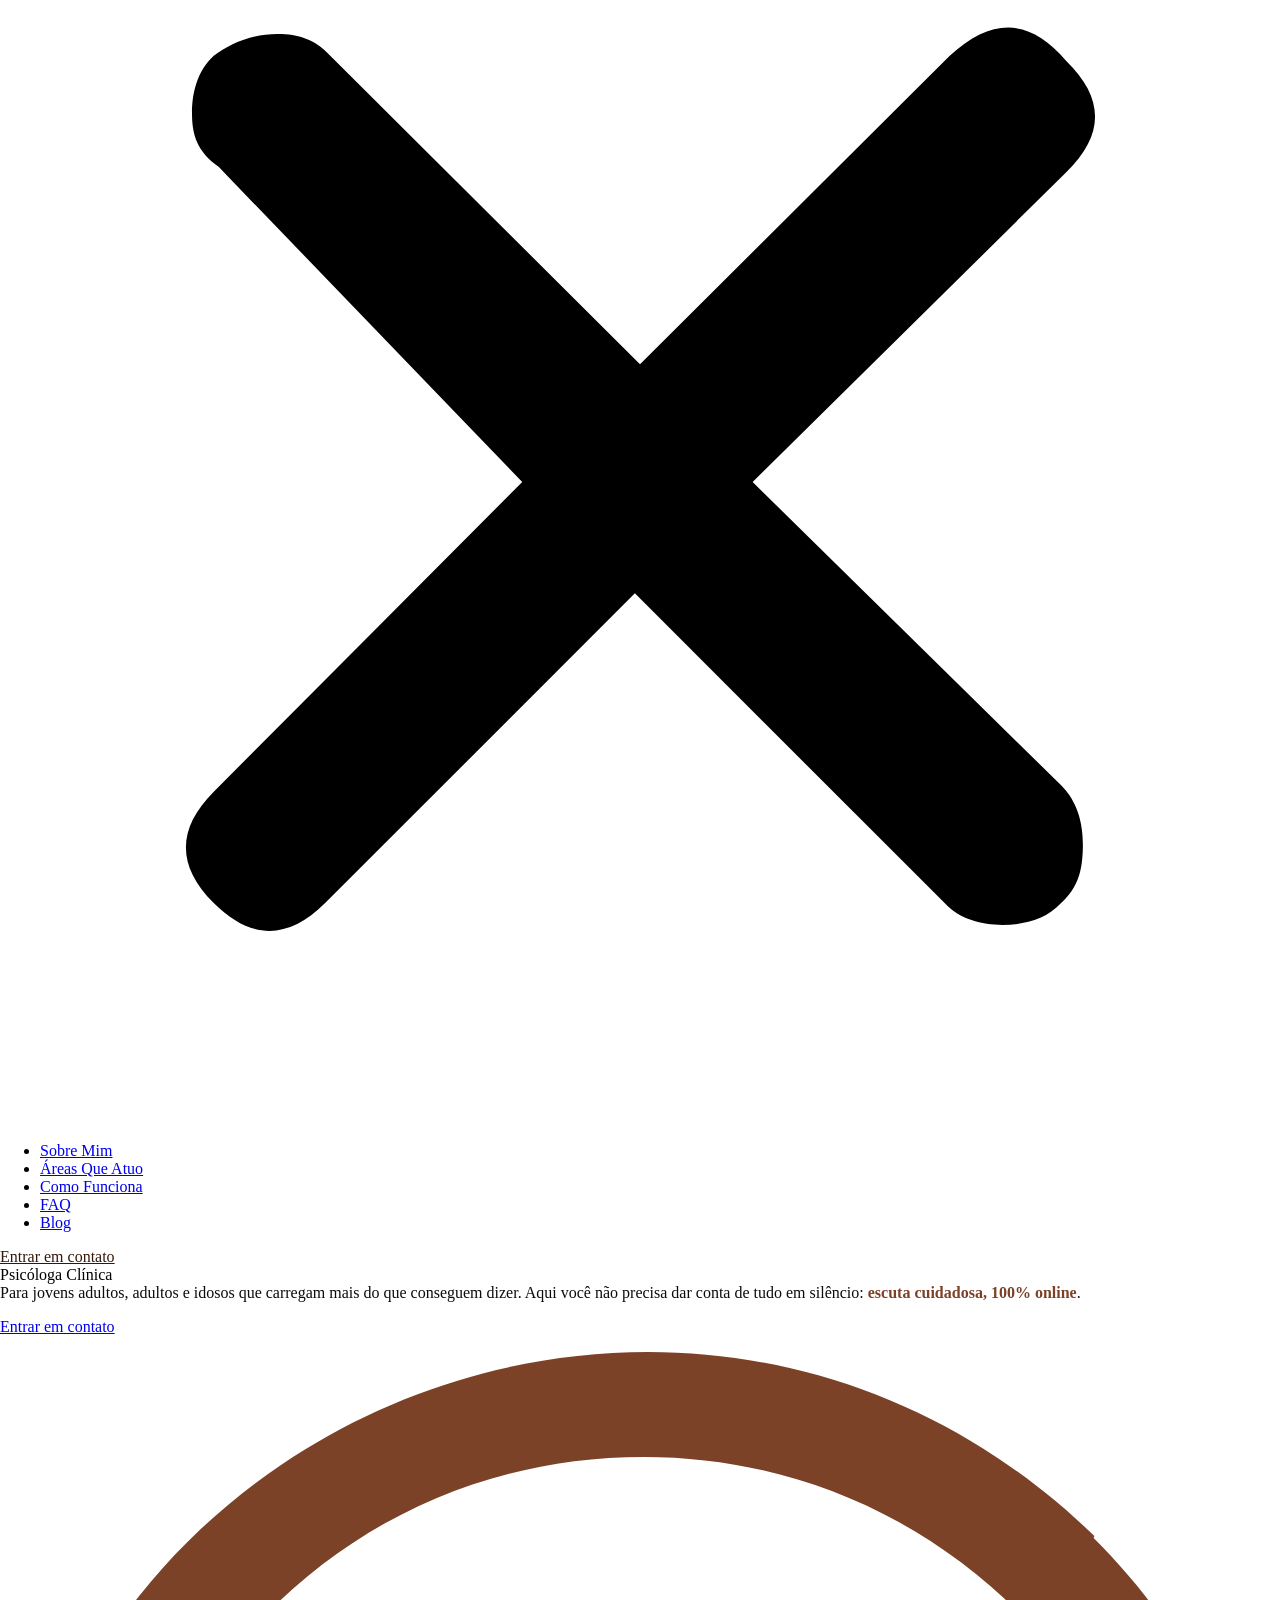
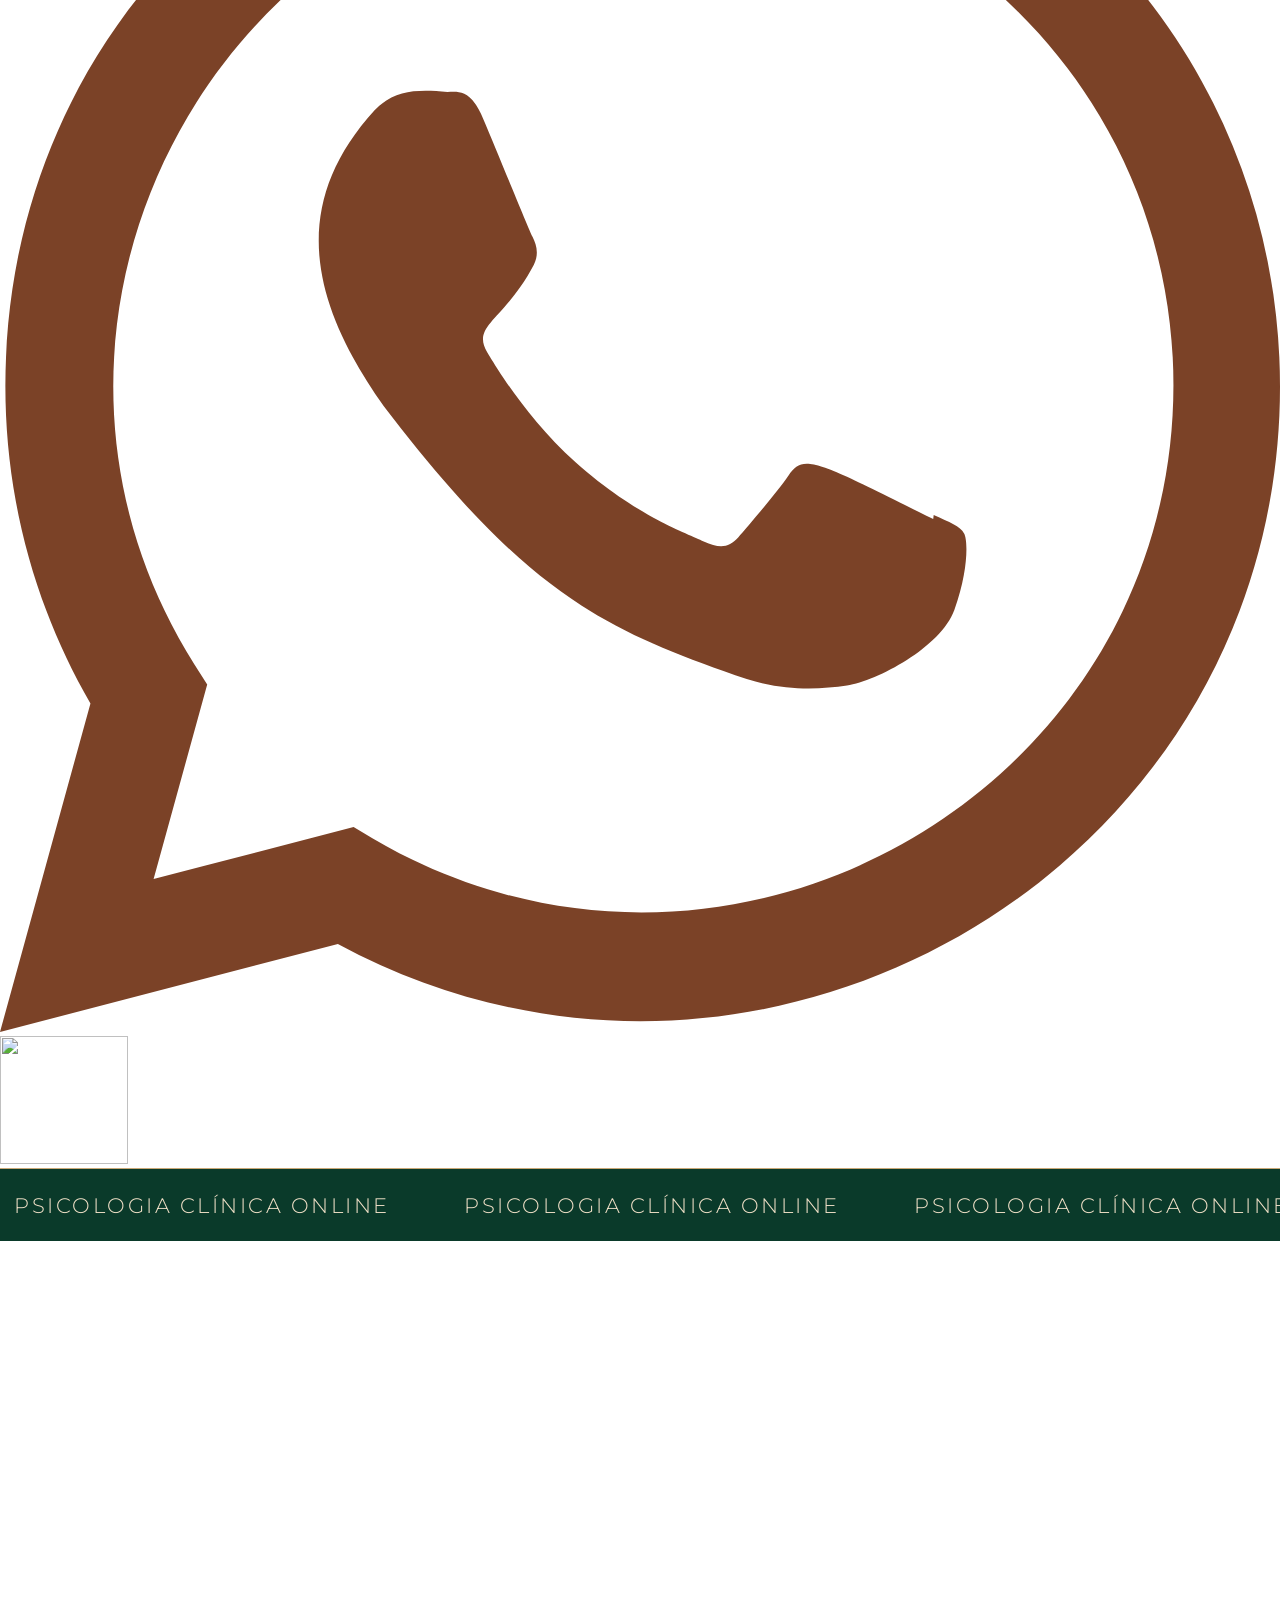
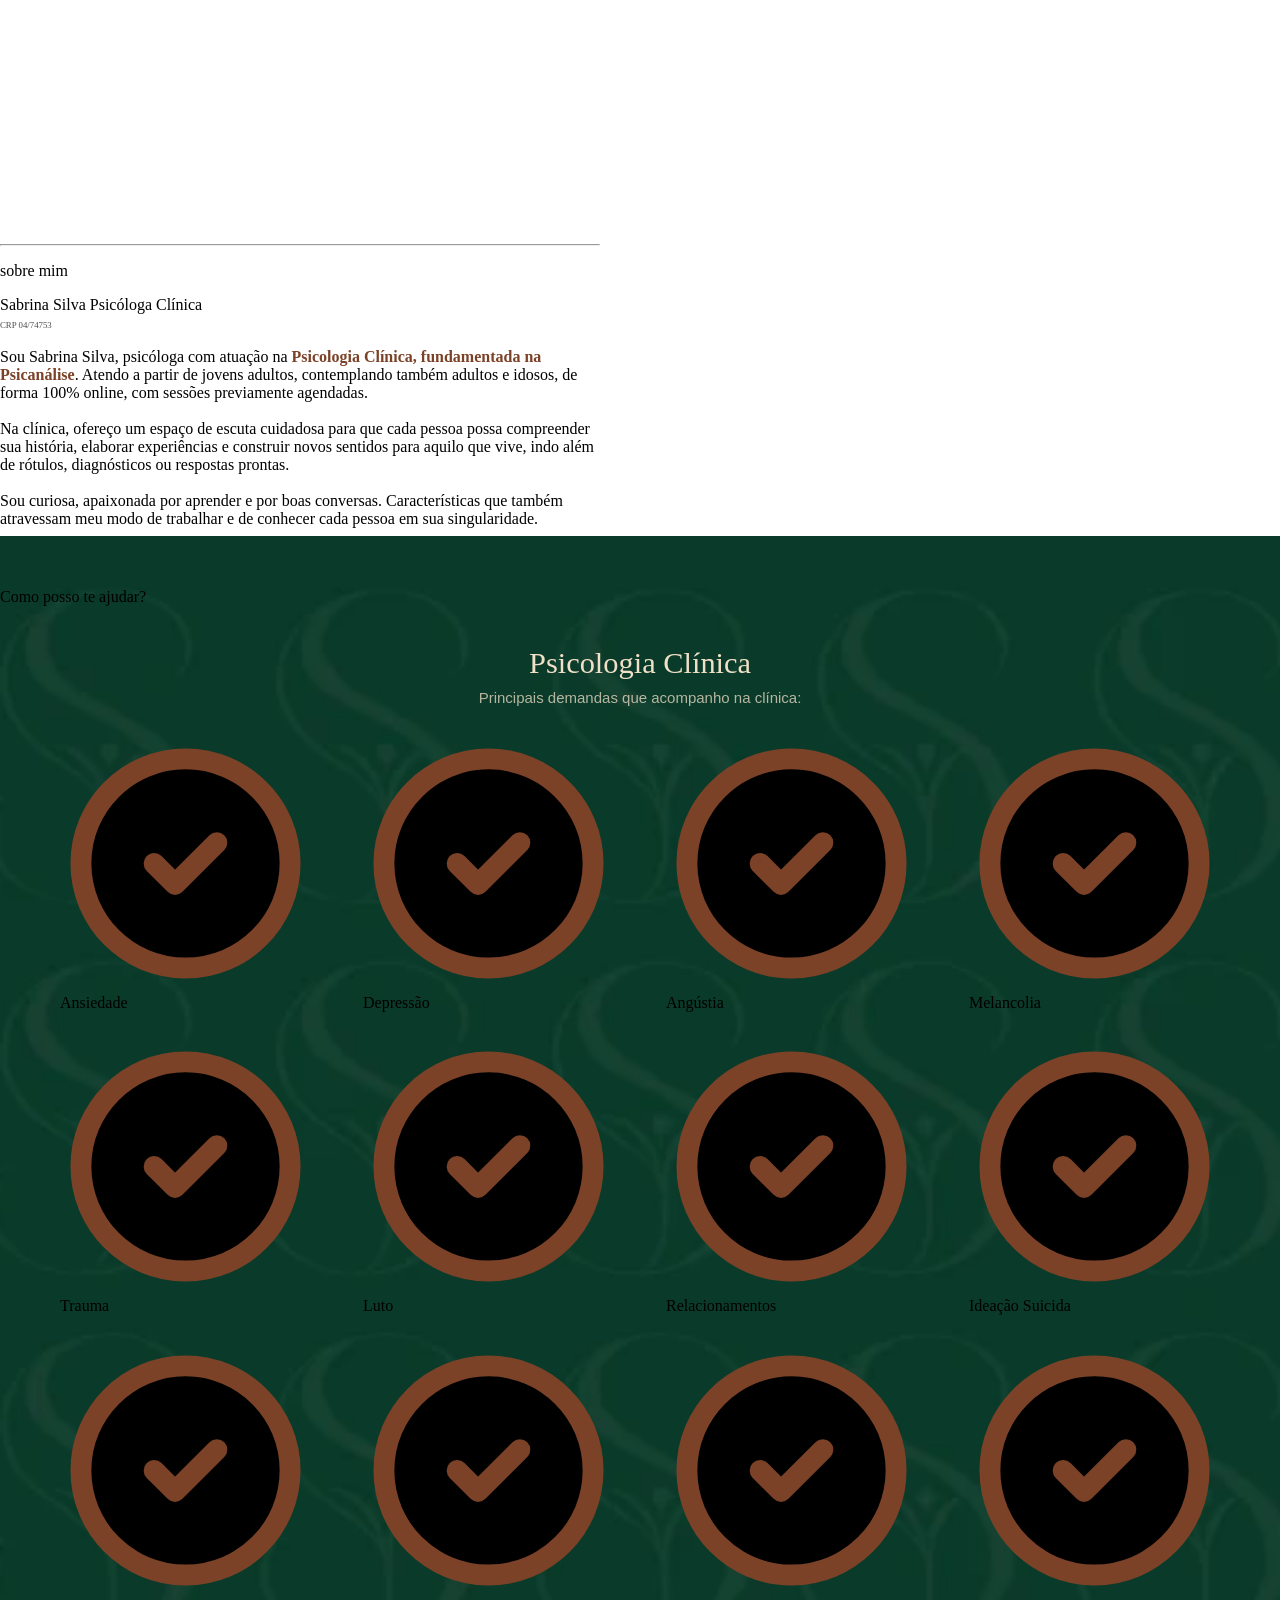
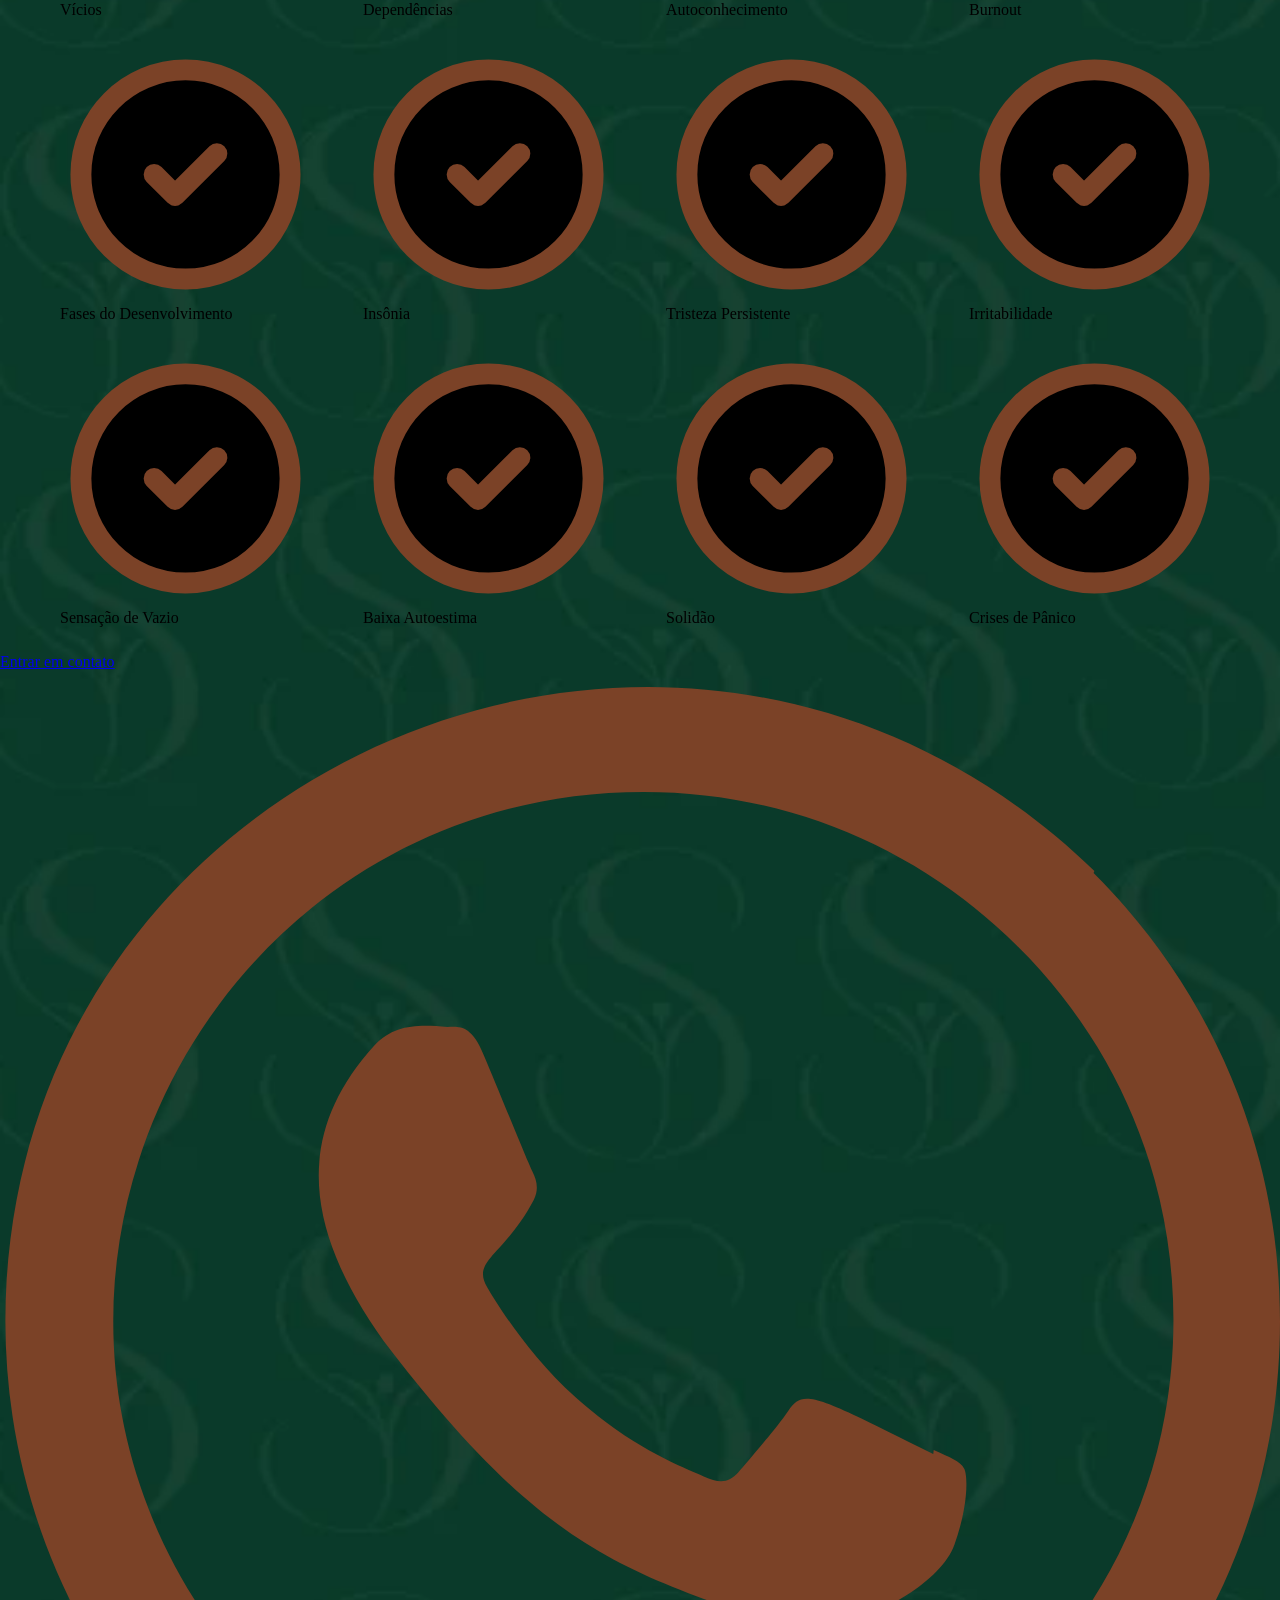
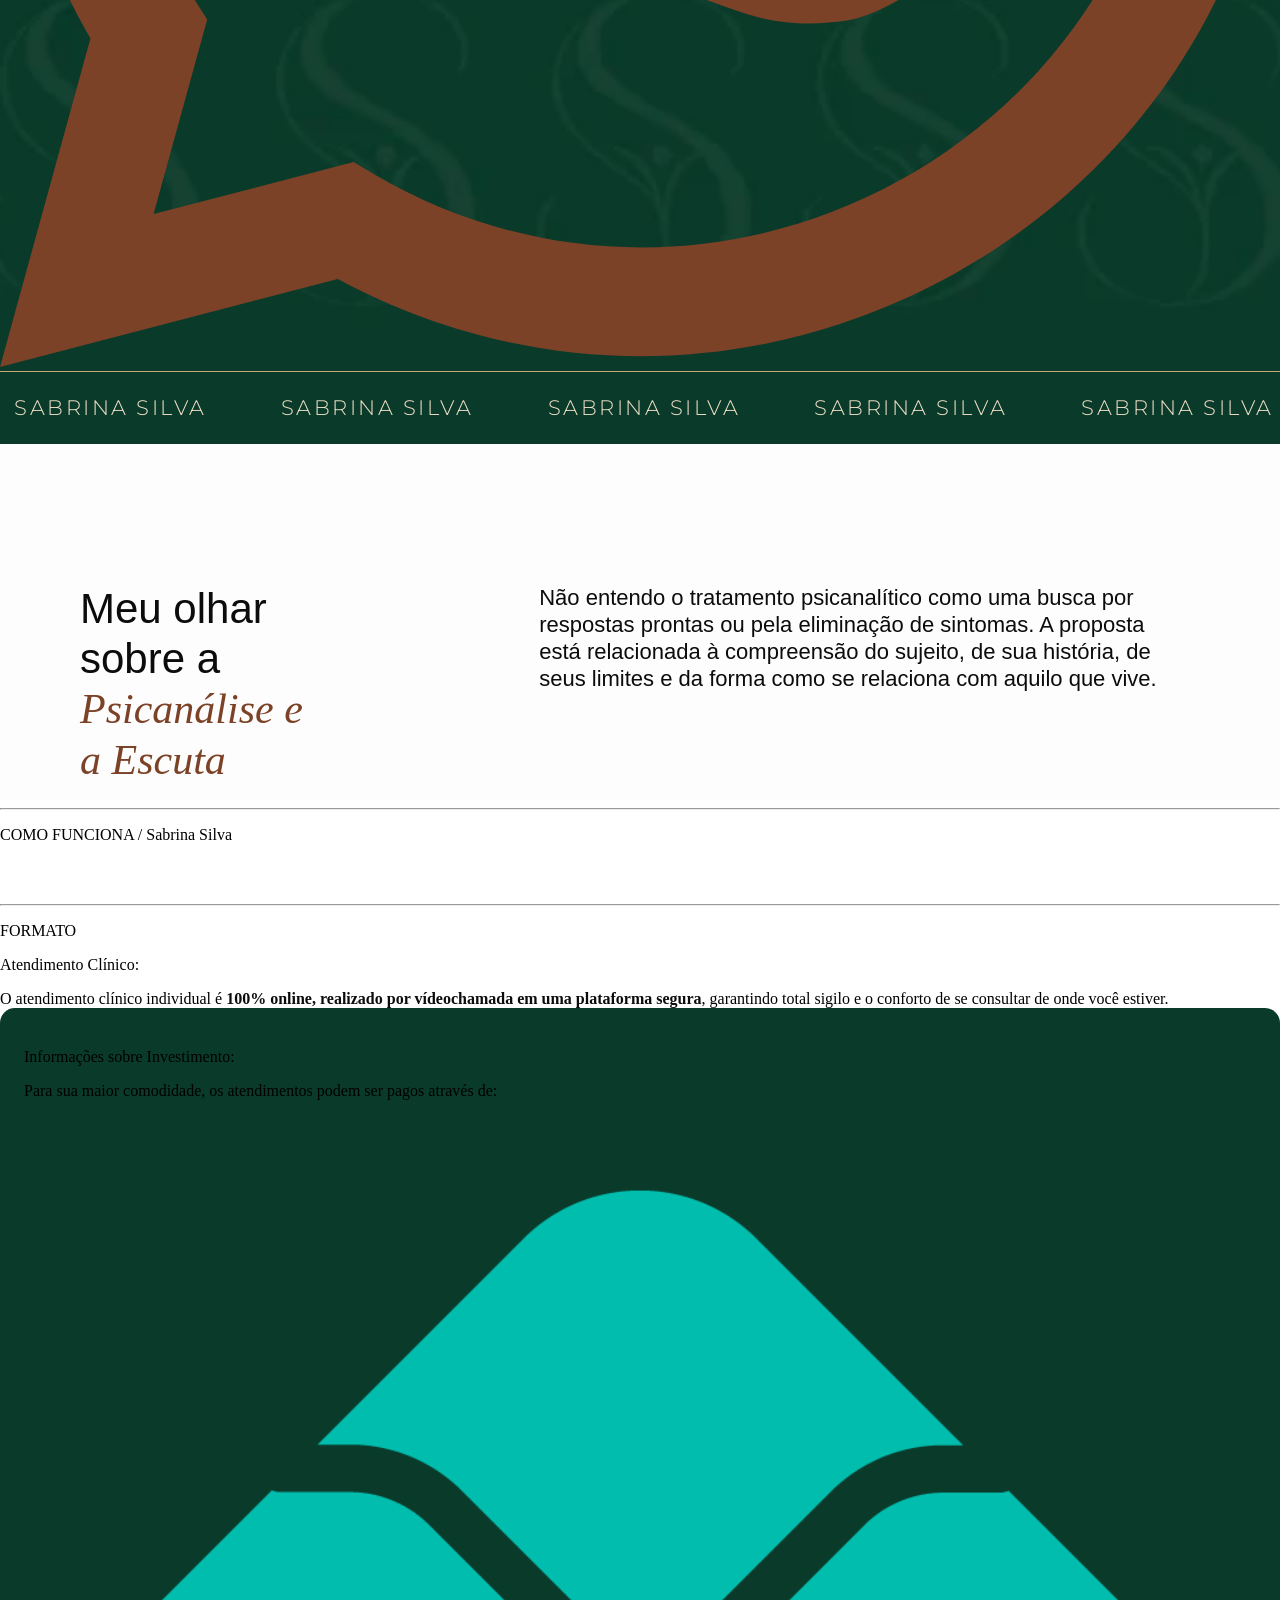
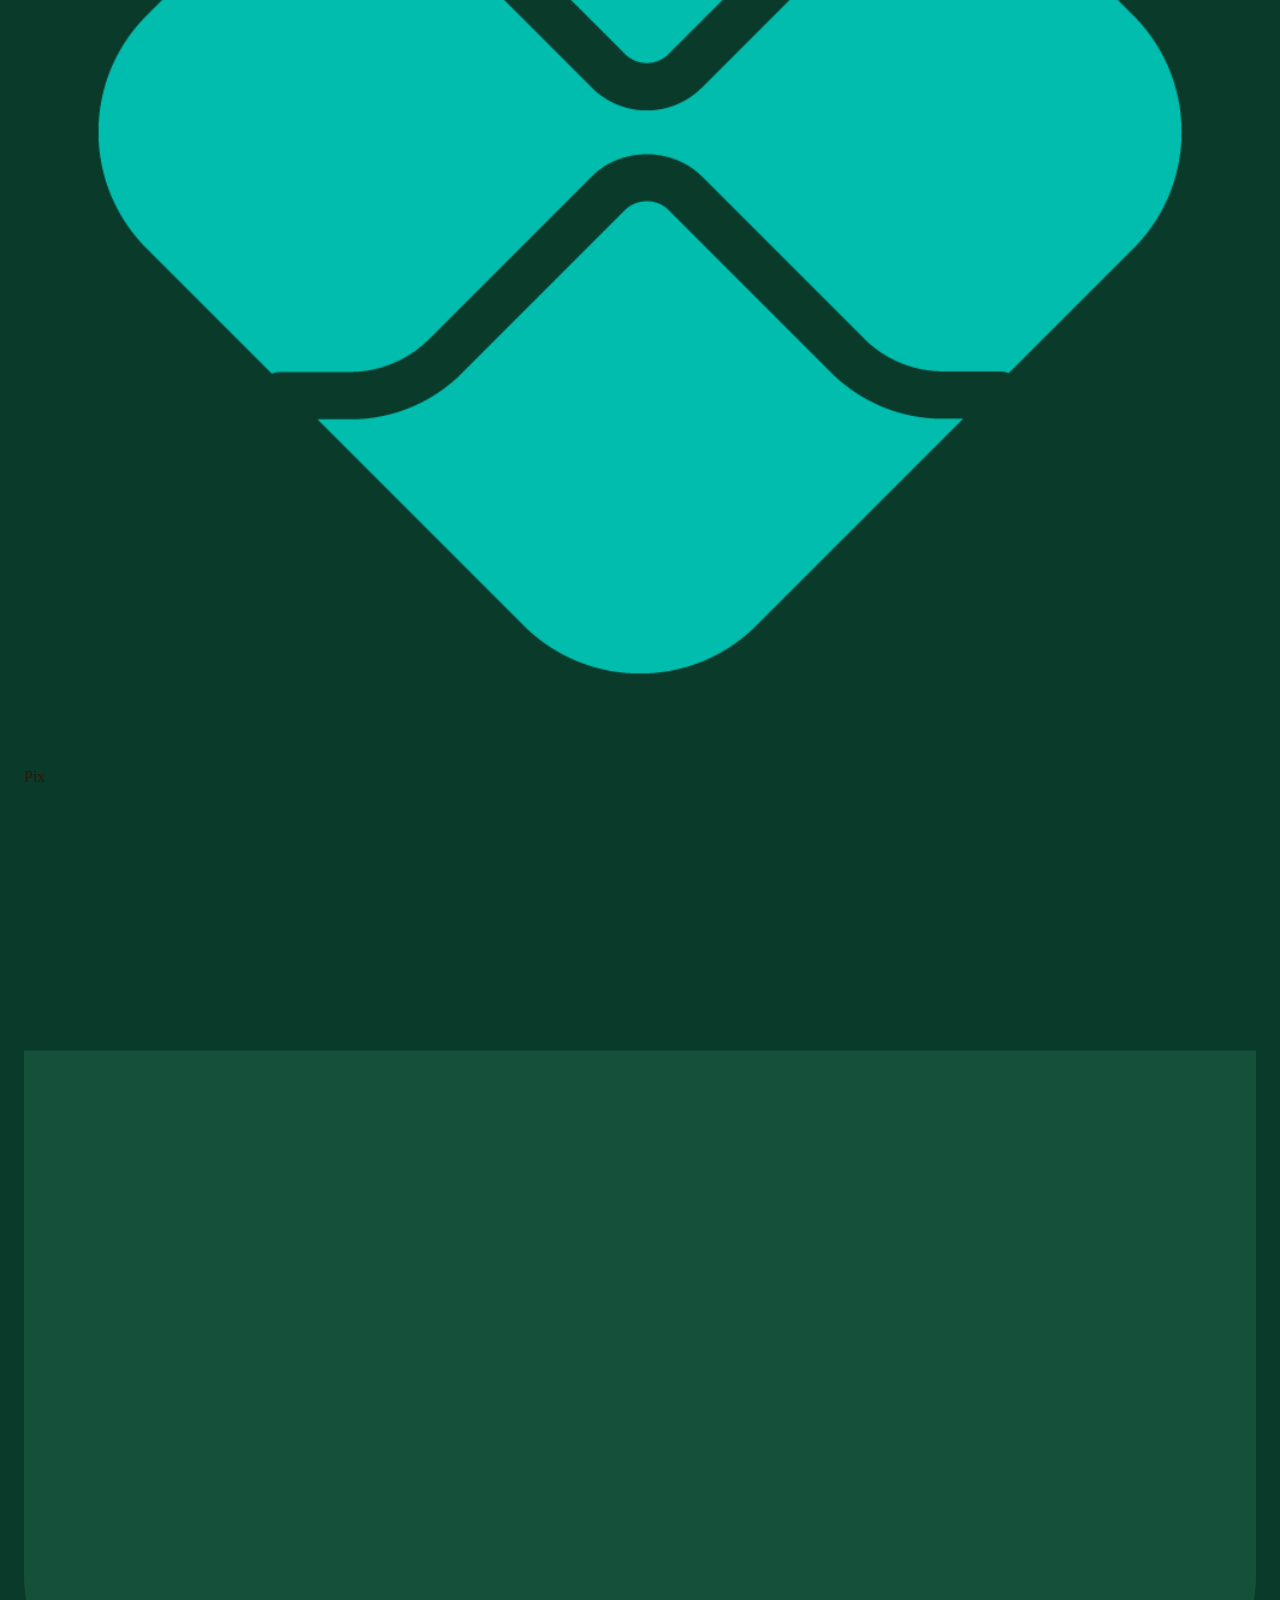
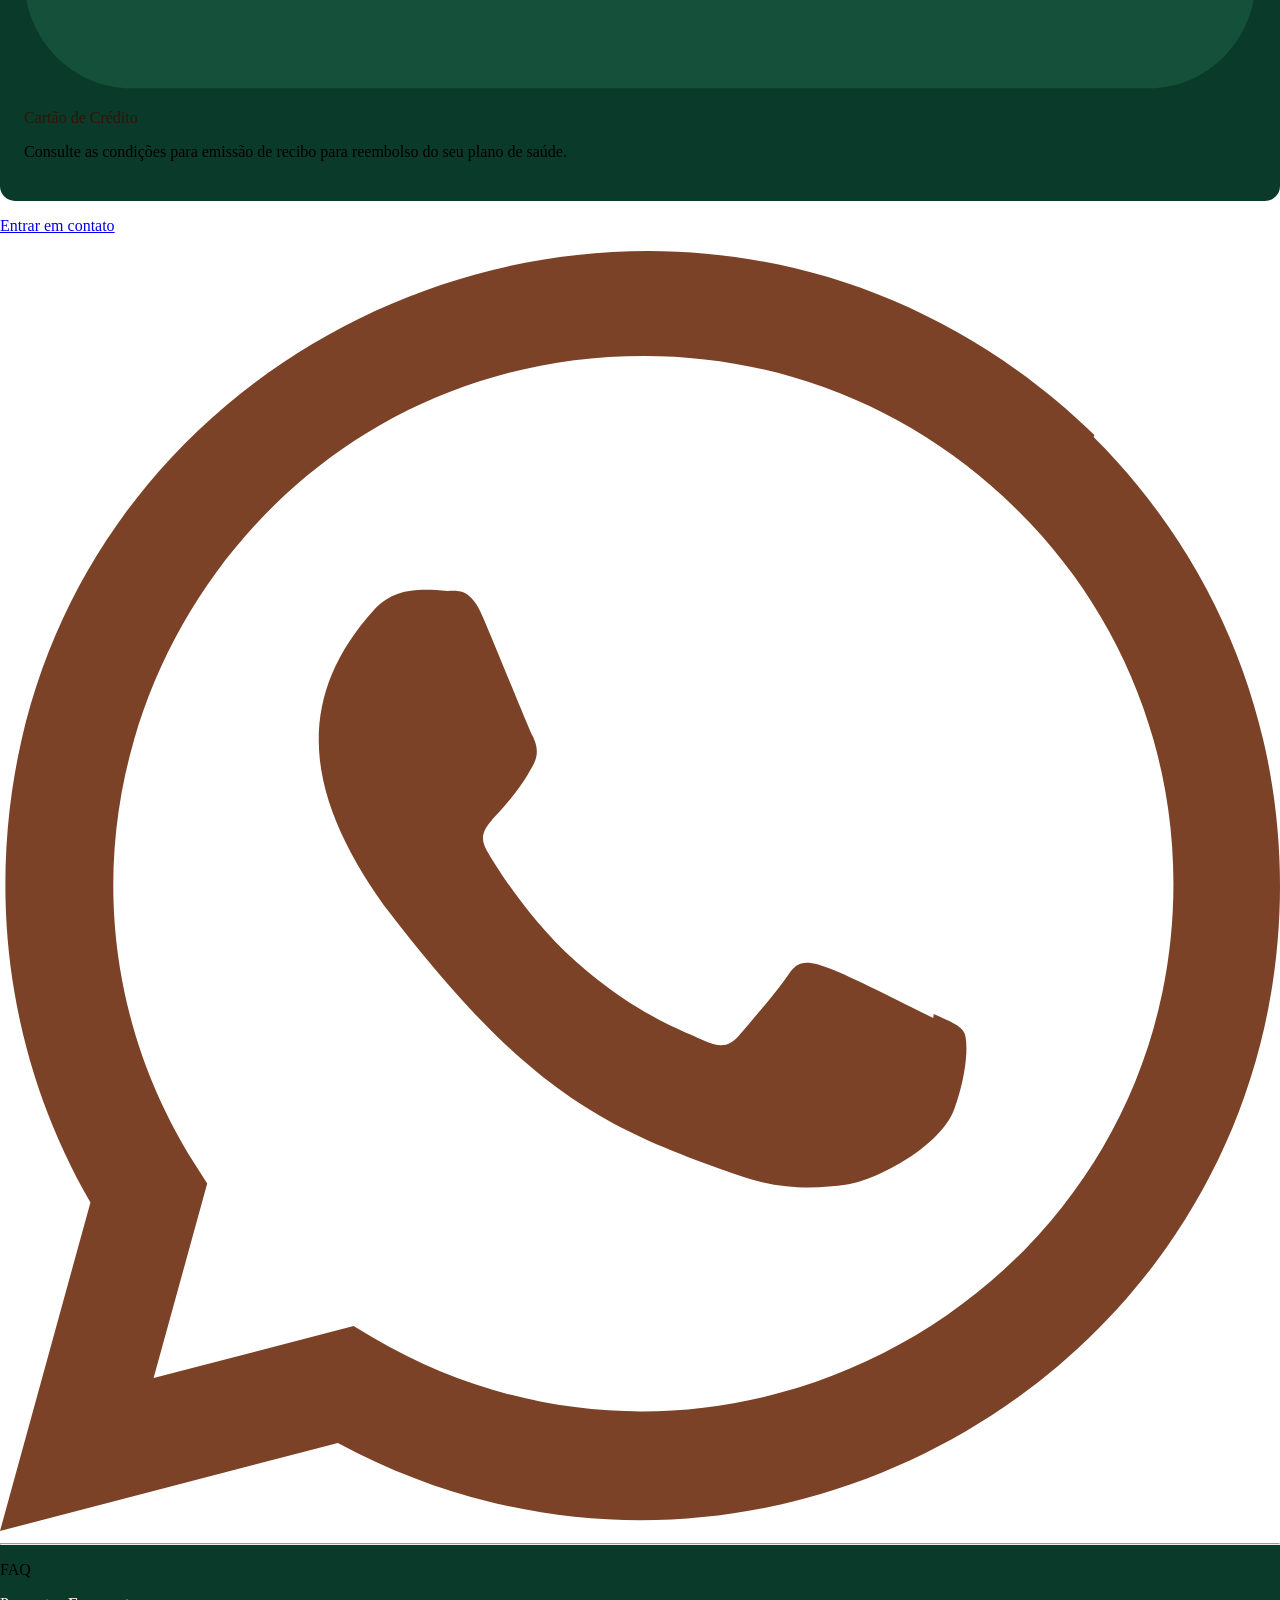
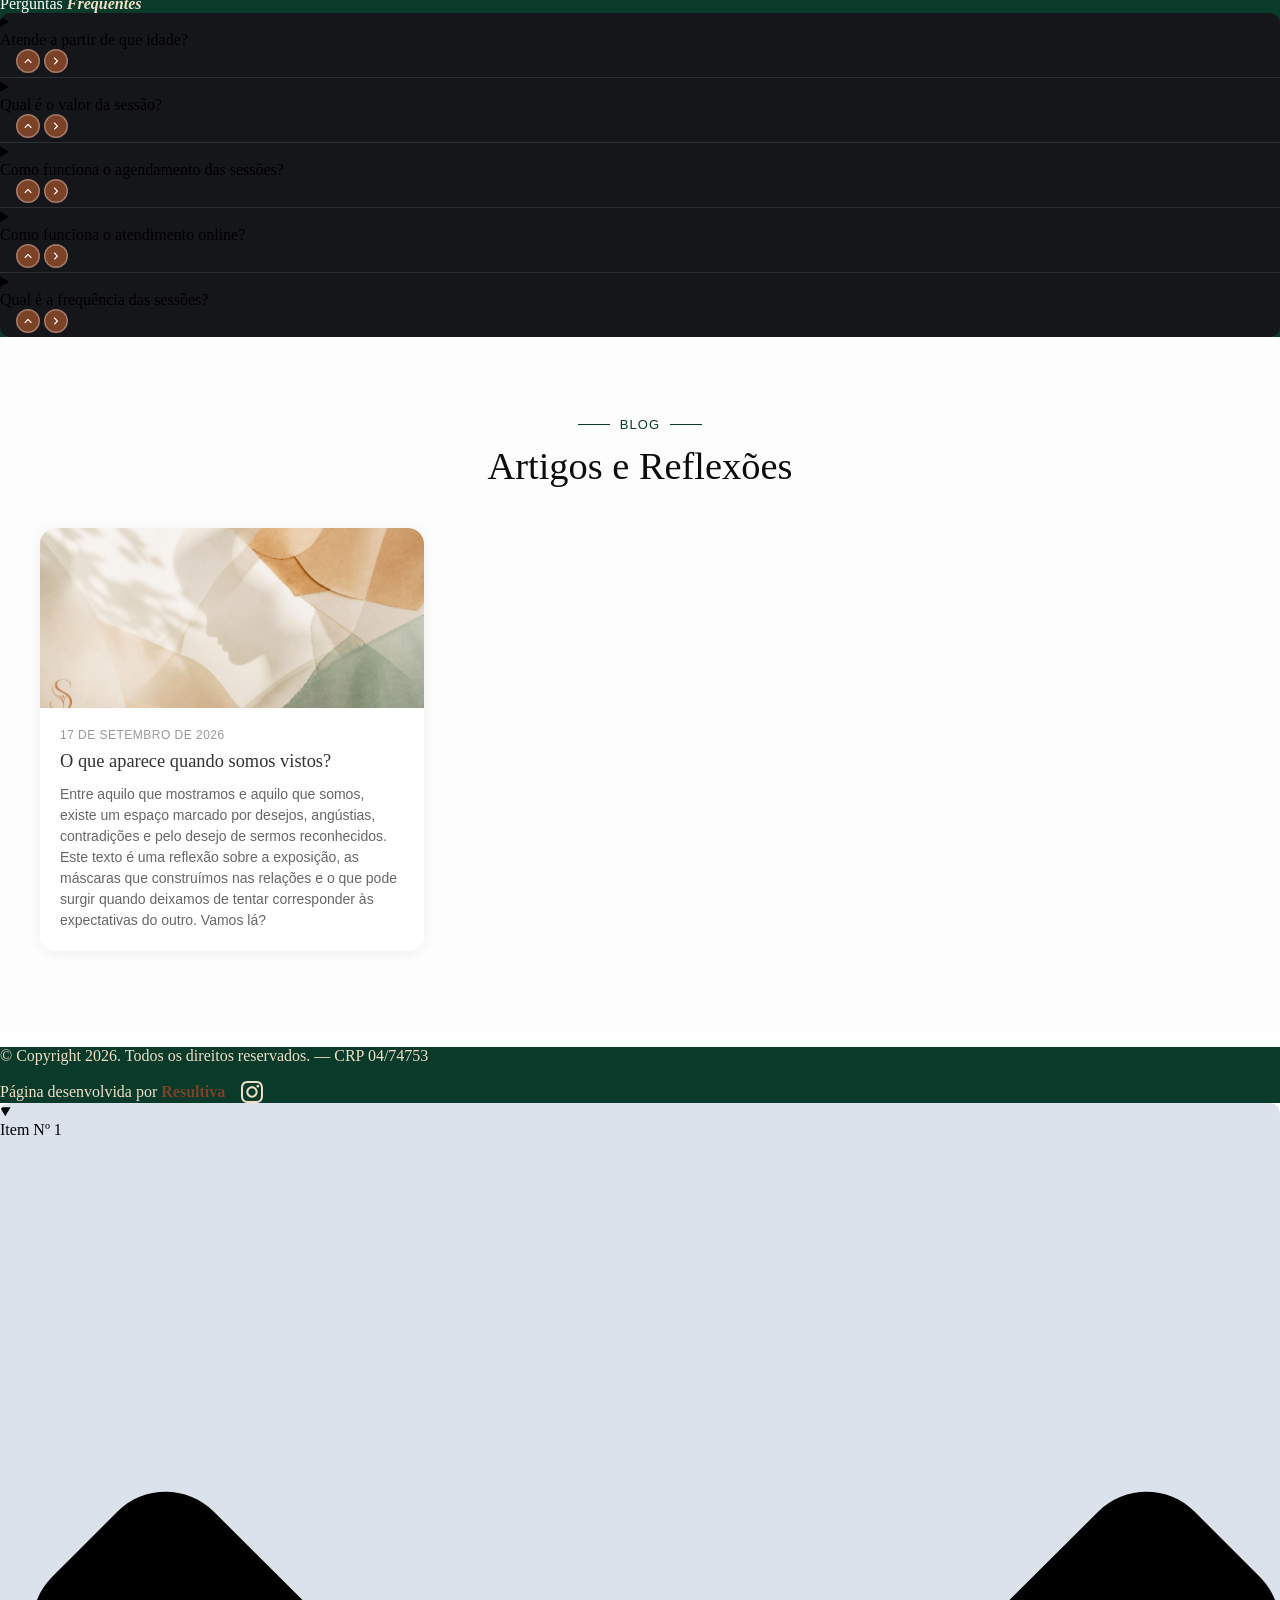
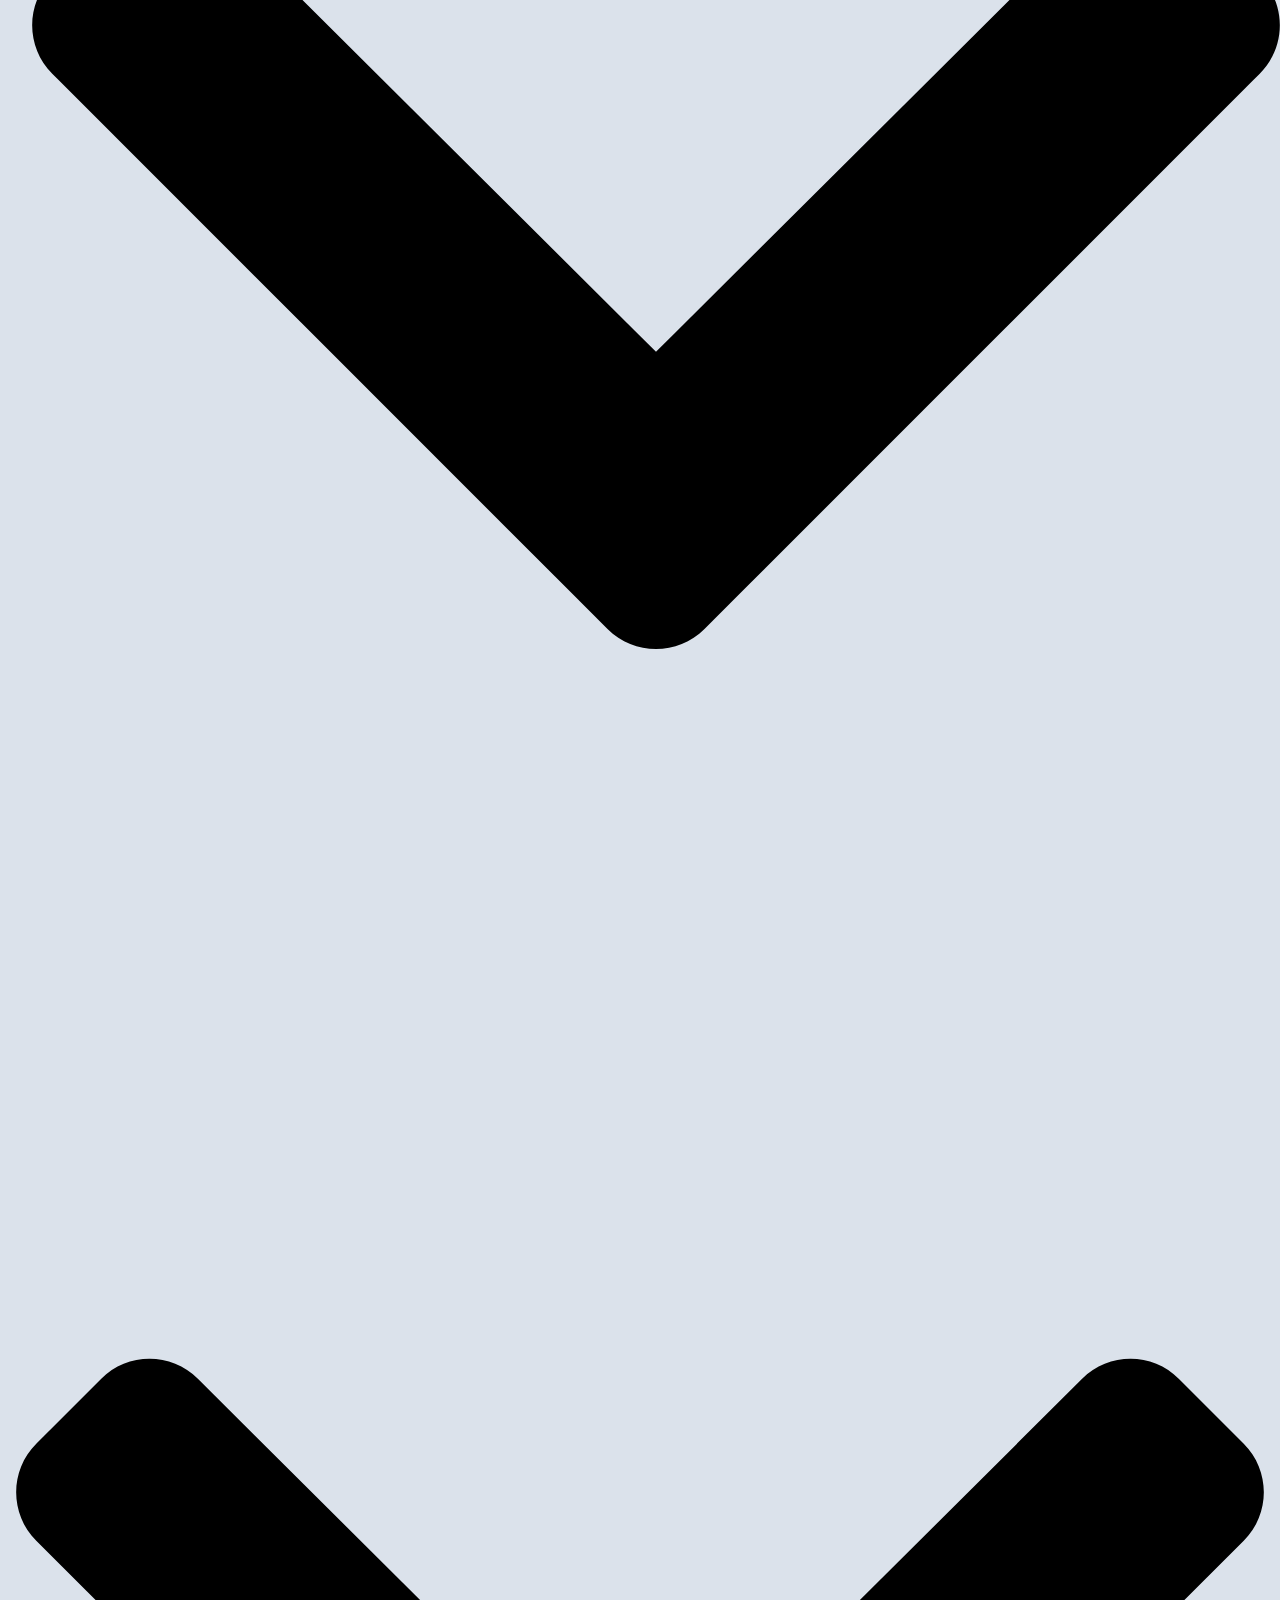
==== commit 983b8662: "Adiciona o CRP 04/74753 no Sobre mim e nos rodapes (site e posts do blog) Co-Authored-By: Claude Son" ====
--- a/index.html
+++ b/index.html
@@ -319,7 +319,7 @@
 <hr class="e-5c13791-fec9c89 e-divider-base" data-e-type="widget" data-id="5c13791" data-interaction-id="5c13791"/>
 <p class="e-19bd5d0-a9825c1 e-paragraph-base" data-e-type="widget" data-id="19bd5d0" data-interaction-id="19bd5d0">sobre mim</p>
 </div>
-<p class="e-1d2686b-8669a63 atomik-entrada-9 e-paragraph-base" data-e-type="widget" data-id="1d2686b" data-interaction-id="1d2686b">Sabrina Silva<br class="tf-name-mobile-br"/> Psicóloga Clínica</p>
+<p class="e-1d2686b-8669a63 atomik-entrada-9 e-paragraph-base" data-e-type="widget" data-id="1d2686b" data-interaction-id="1d2686b">Sabrina Silva<br class="tf-name-mobile-br"/> Psicóloga Clínica<br/><span style="font-size:0.55em;opacity:0.7;font-weight:400;white-space:nowrap;">CRP 04/74753</span></p>
 <style>
 .tf-name-mobile-br{display:none;}
 @media(max-width:767px){.tf-name-mobile-br{display:inline;}}
@@ -910,7 +910,7 @@
 .elementor-element-8ec6804 .destaque-14{color:#7b4227 !important;}
 </style>
 <section class="elementor-element elementor-element-8ec6804 e-con e-atomic-element e-flexbox-base e-8ec6804-357ff97" data-e-type="e-flexbox" data-element_type="e-flexbox" data-id="8ec6804" data-interaction-id="8ec6804">
-<p class="e-8d137ca-1084c7c e-paragraph-base" data-e-type="widget" data-id="8d137ca" data-interaction-id="8d137ca">© Copyright 2026. Todos os direitos reservados.</p>
+<p class="e-8d137ca-1084c7c e-paragraph-base" data-e-type="widget" data-id="8d137ca" data-interaction-id="8d137ca">© Copyright 2026. Todos os direitos reservados. — CRP 04/74753</p>
 <div style="display:flex;align-items:center;gap:16px;">
 <div class="elementor-element elementor-element-d1d254d elementor-widget elementor-widget-heading" data-e-type="widget" data-element_type="widget" data-id="d1d254d" data-widget_type="heading.default">
 <div class="elementor-widget-container">
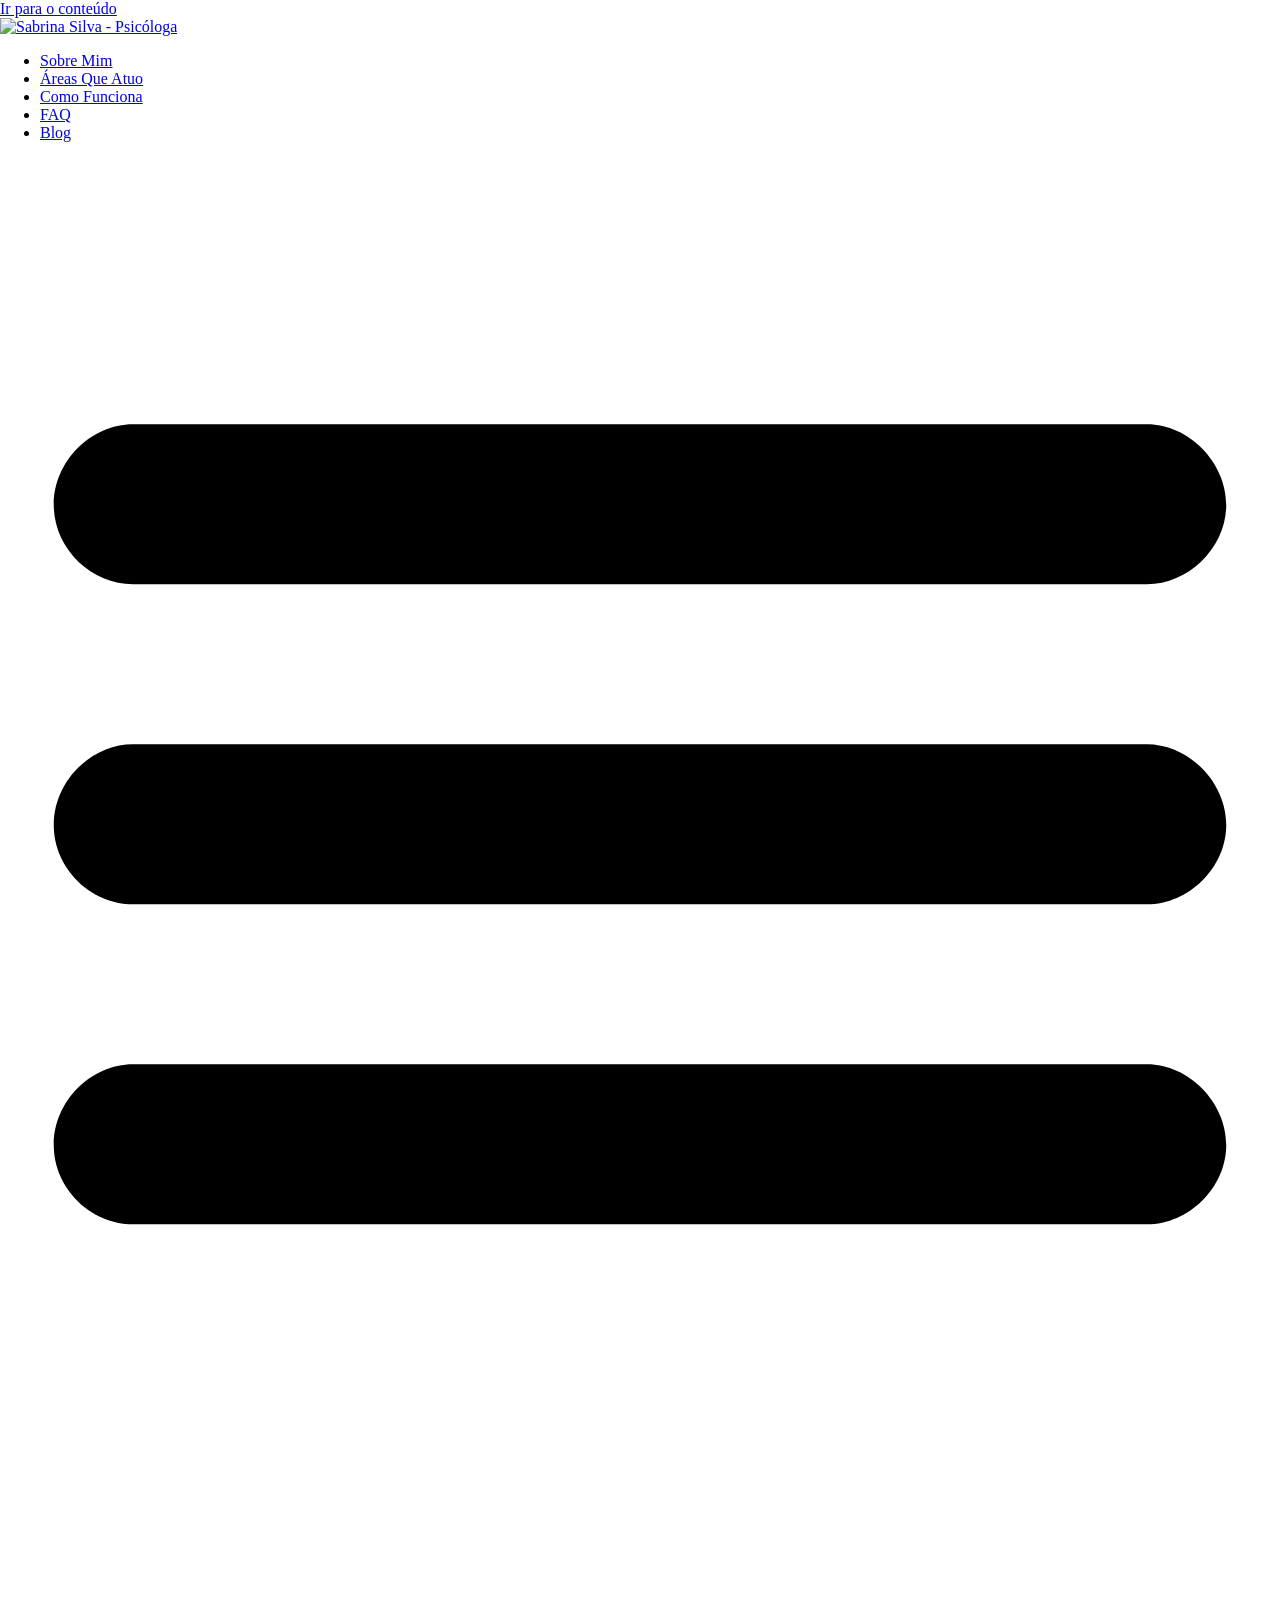
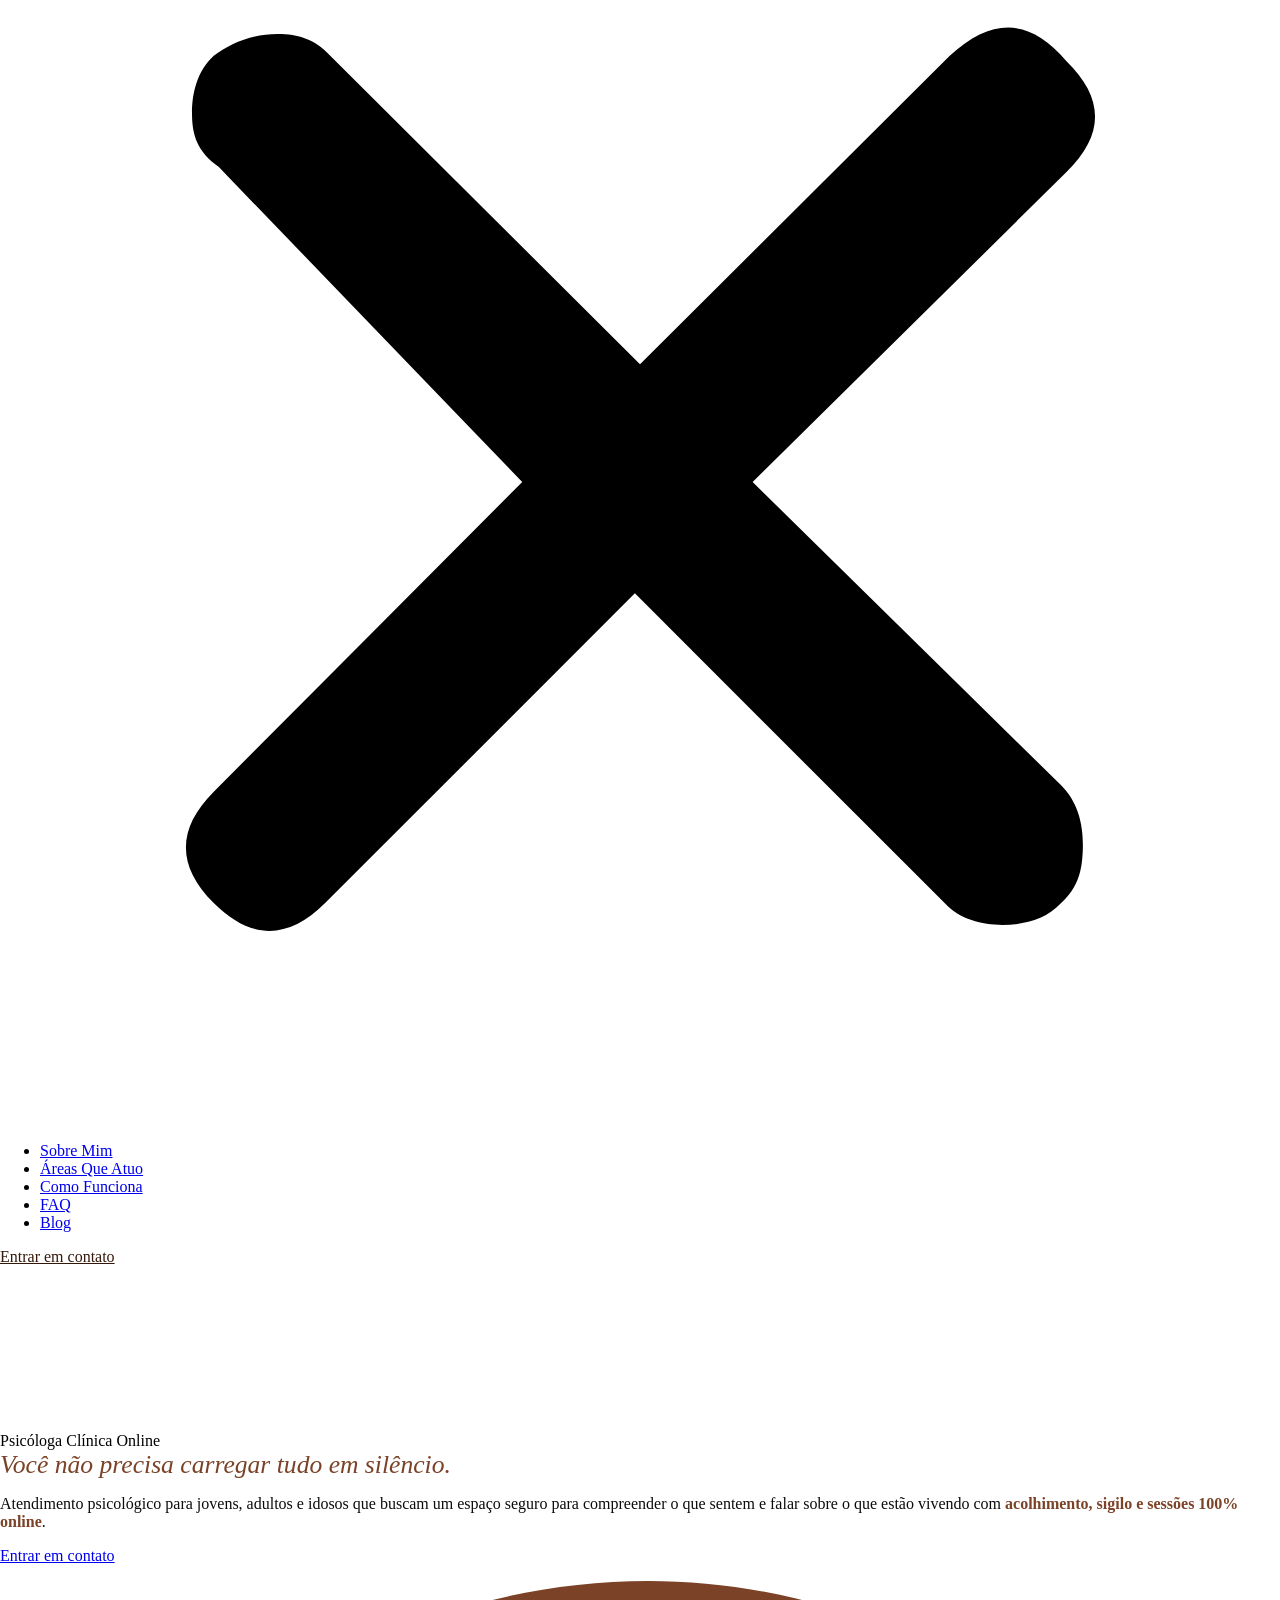
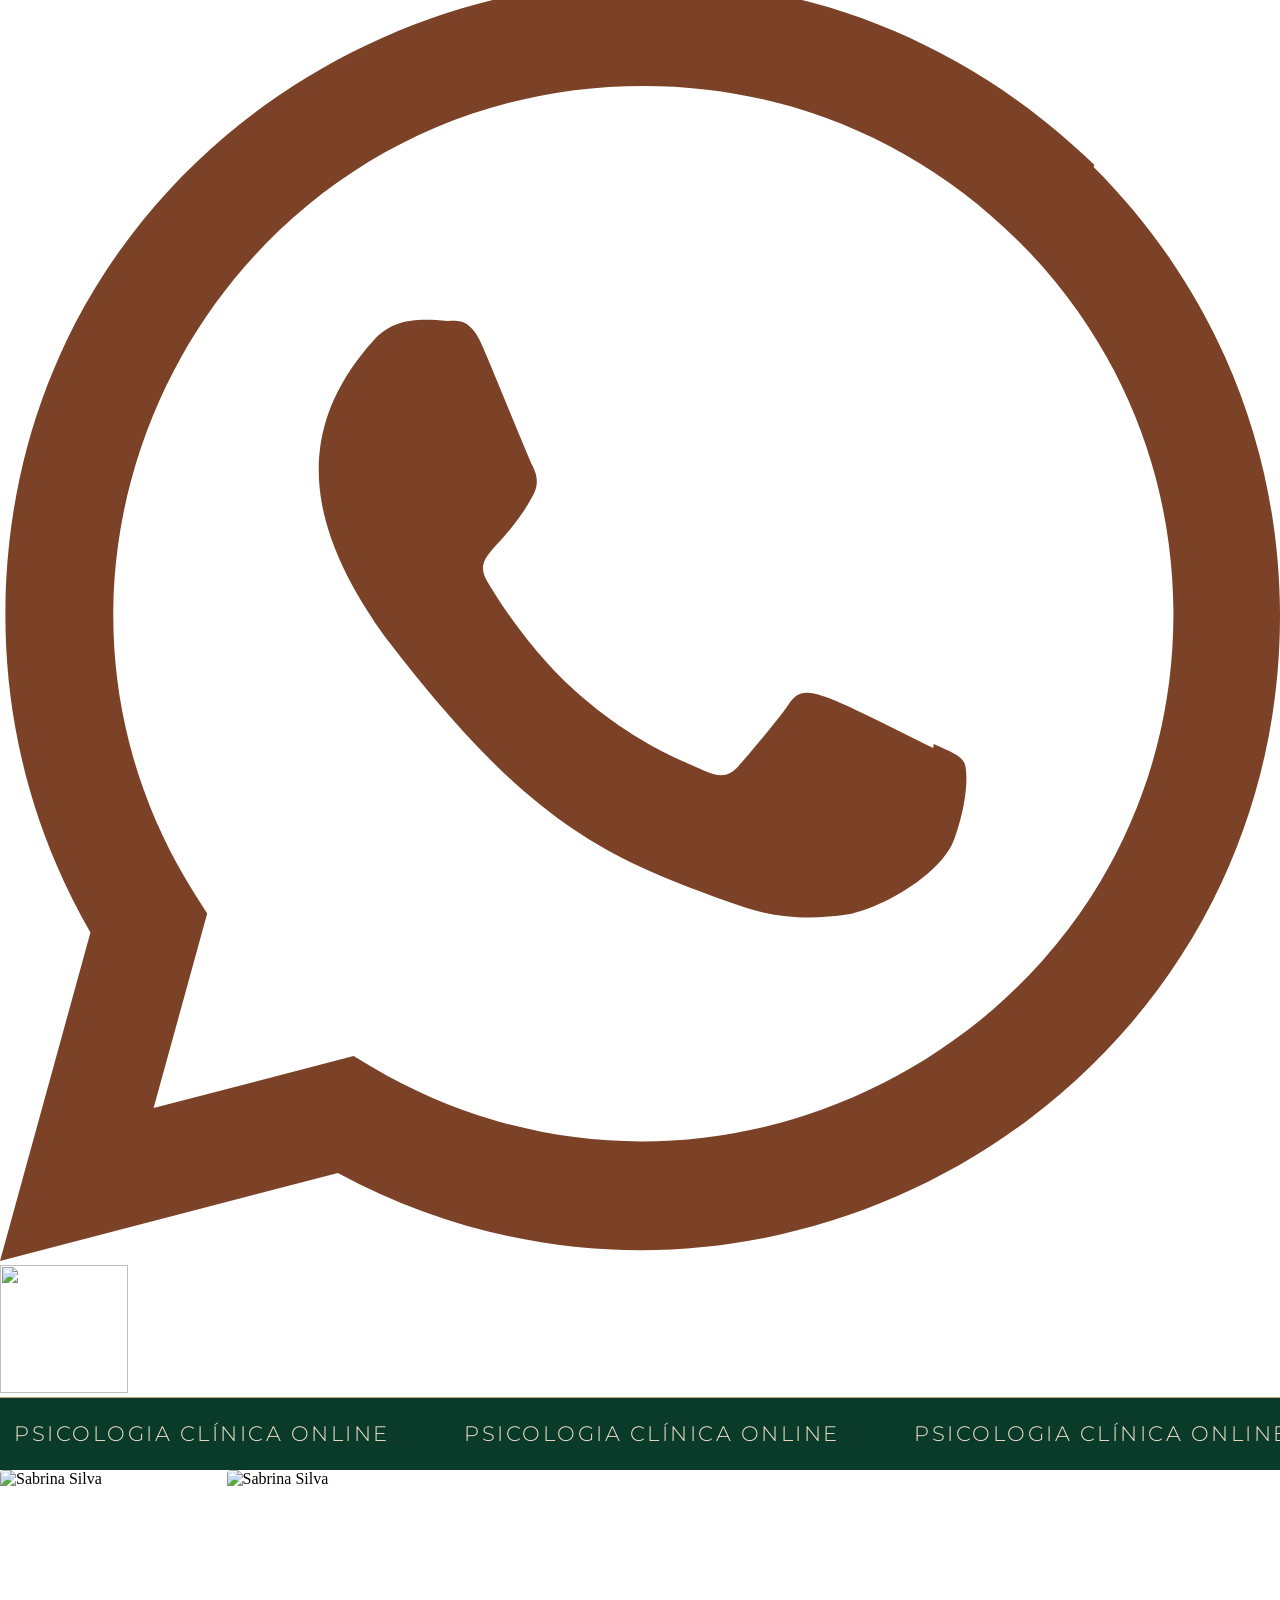
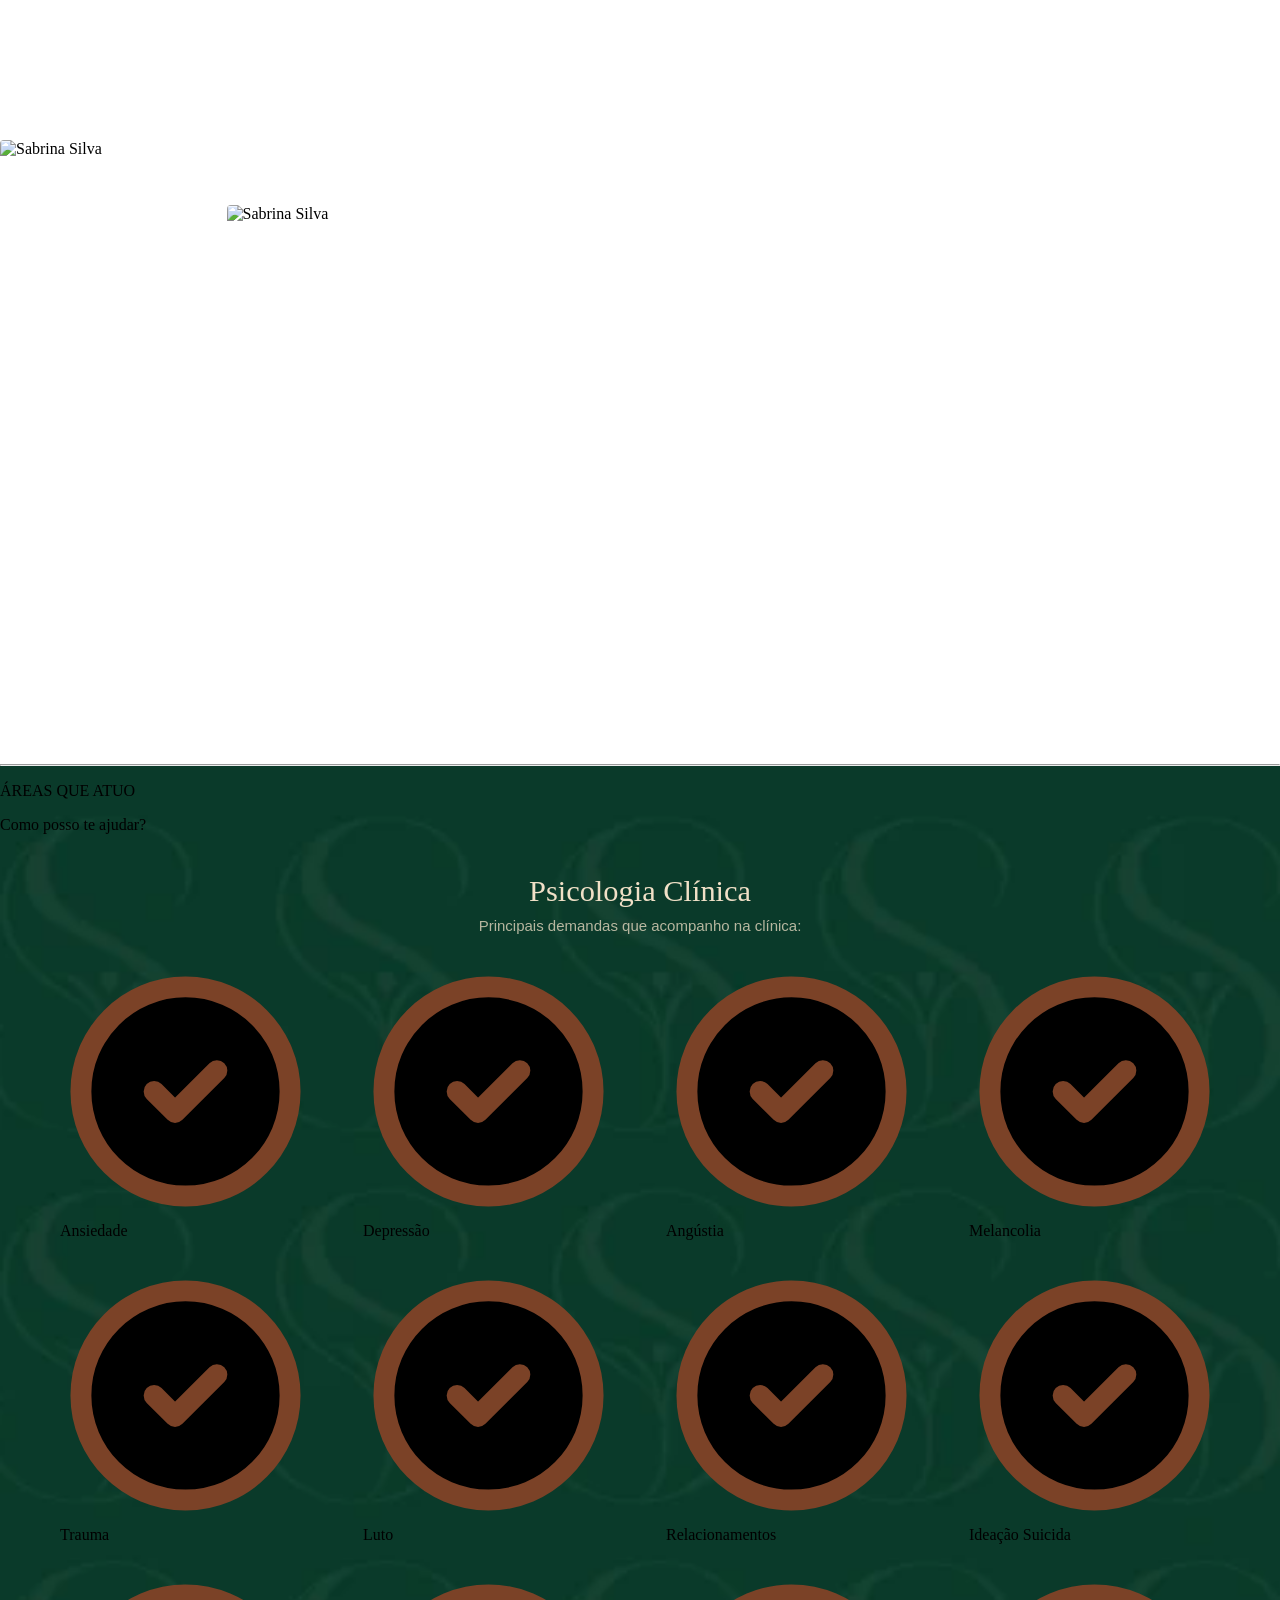
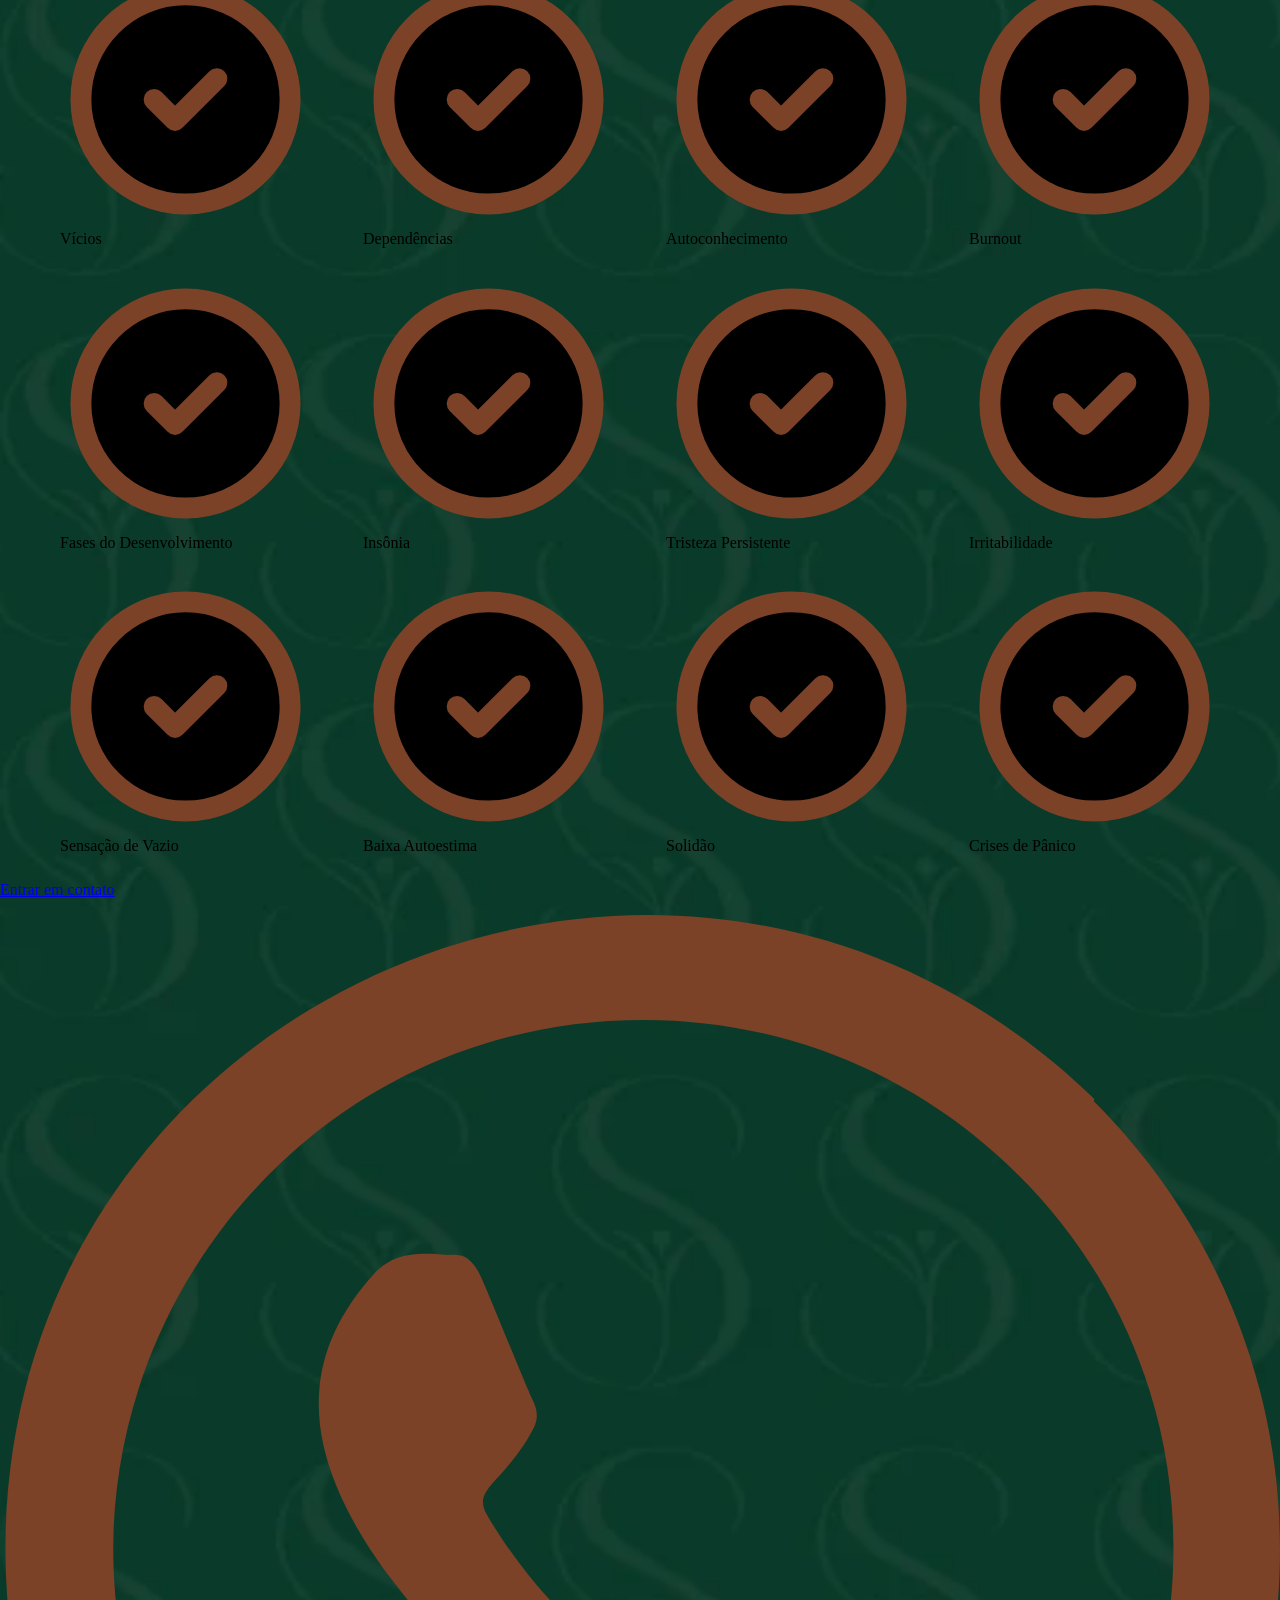
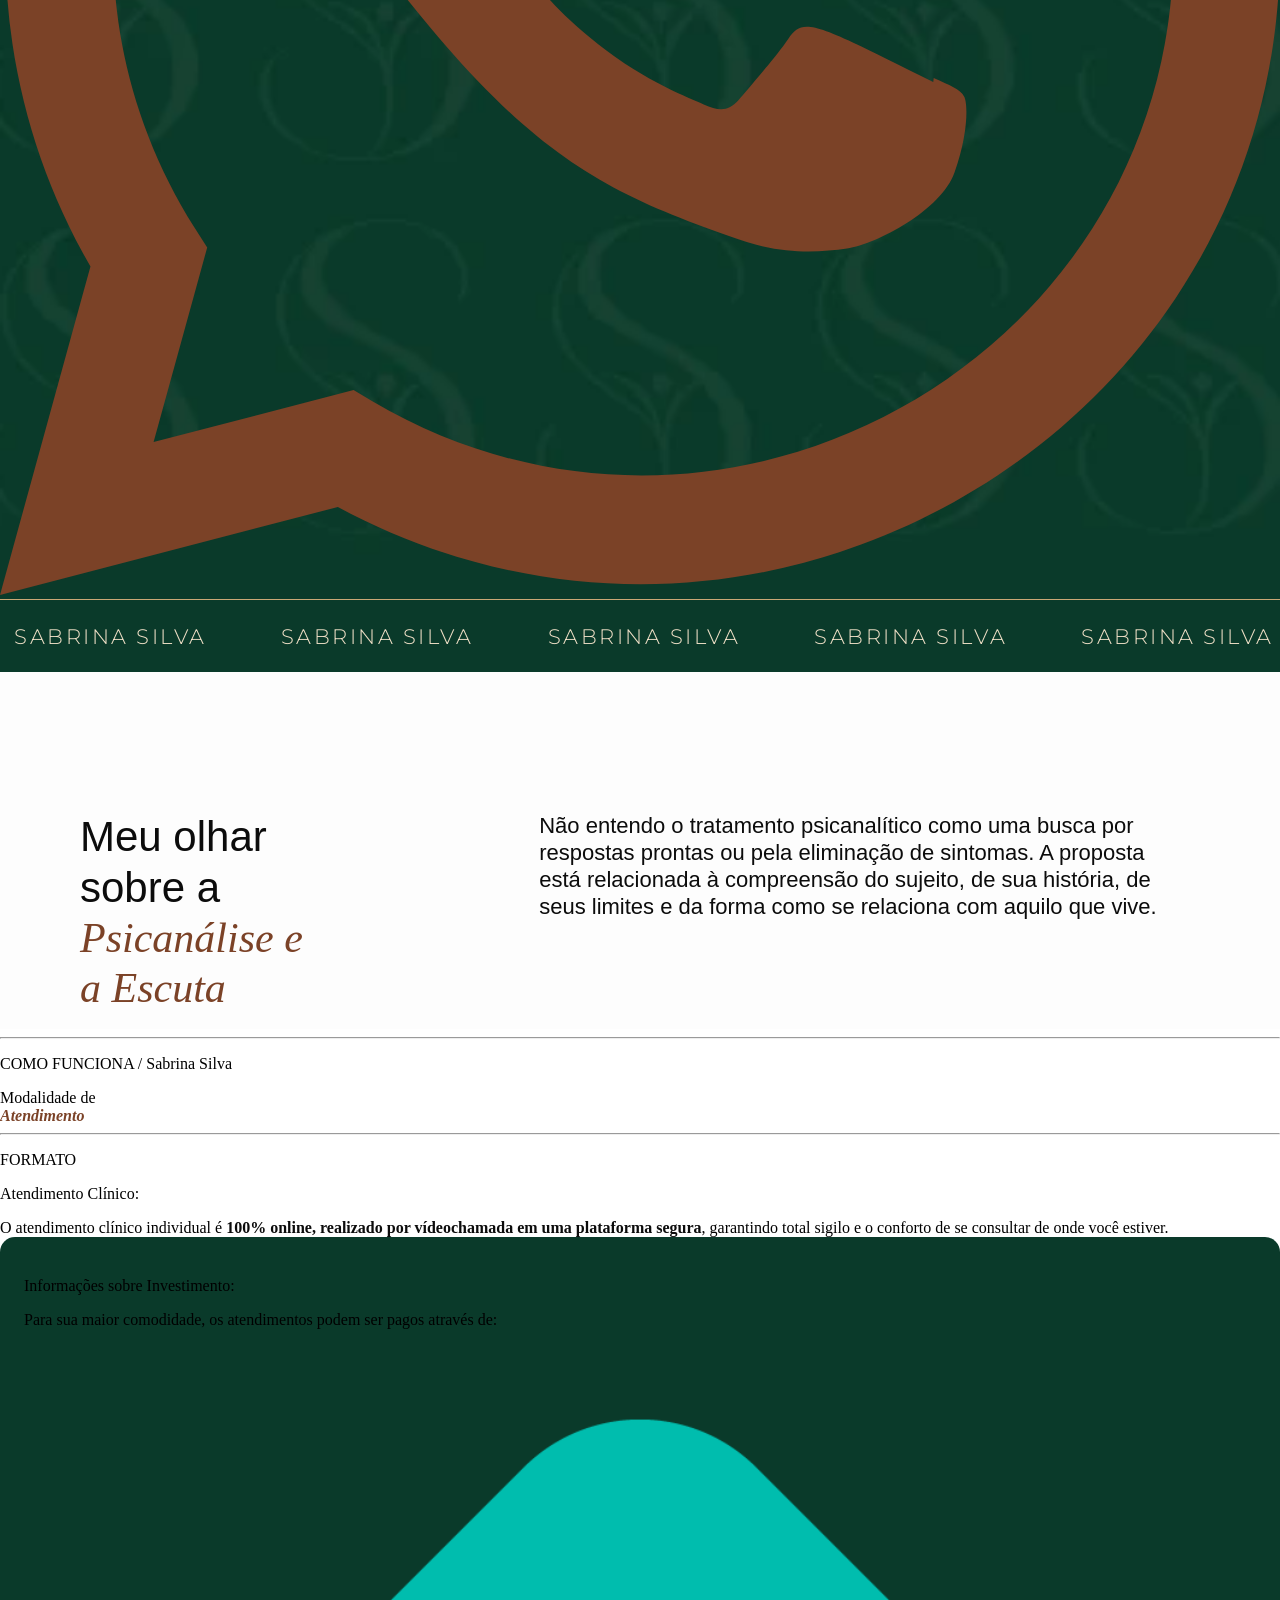
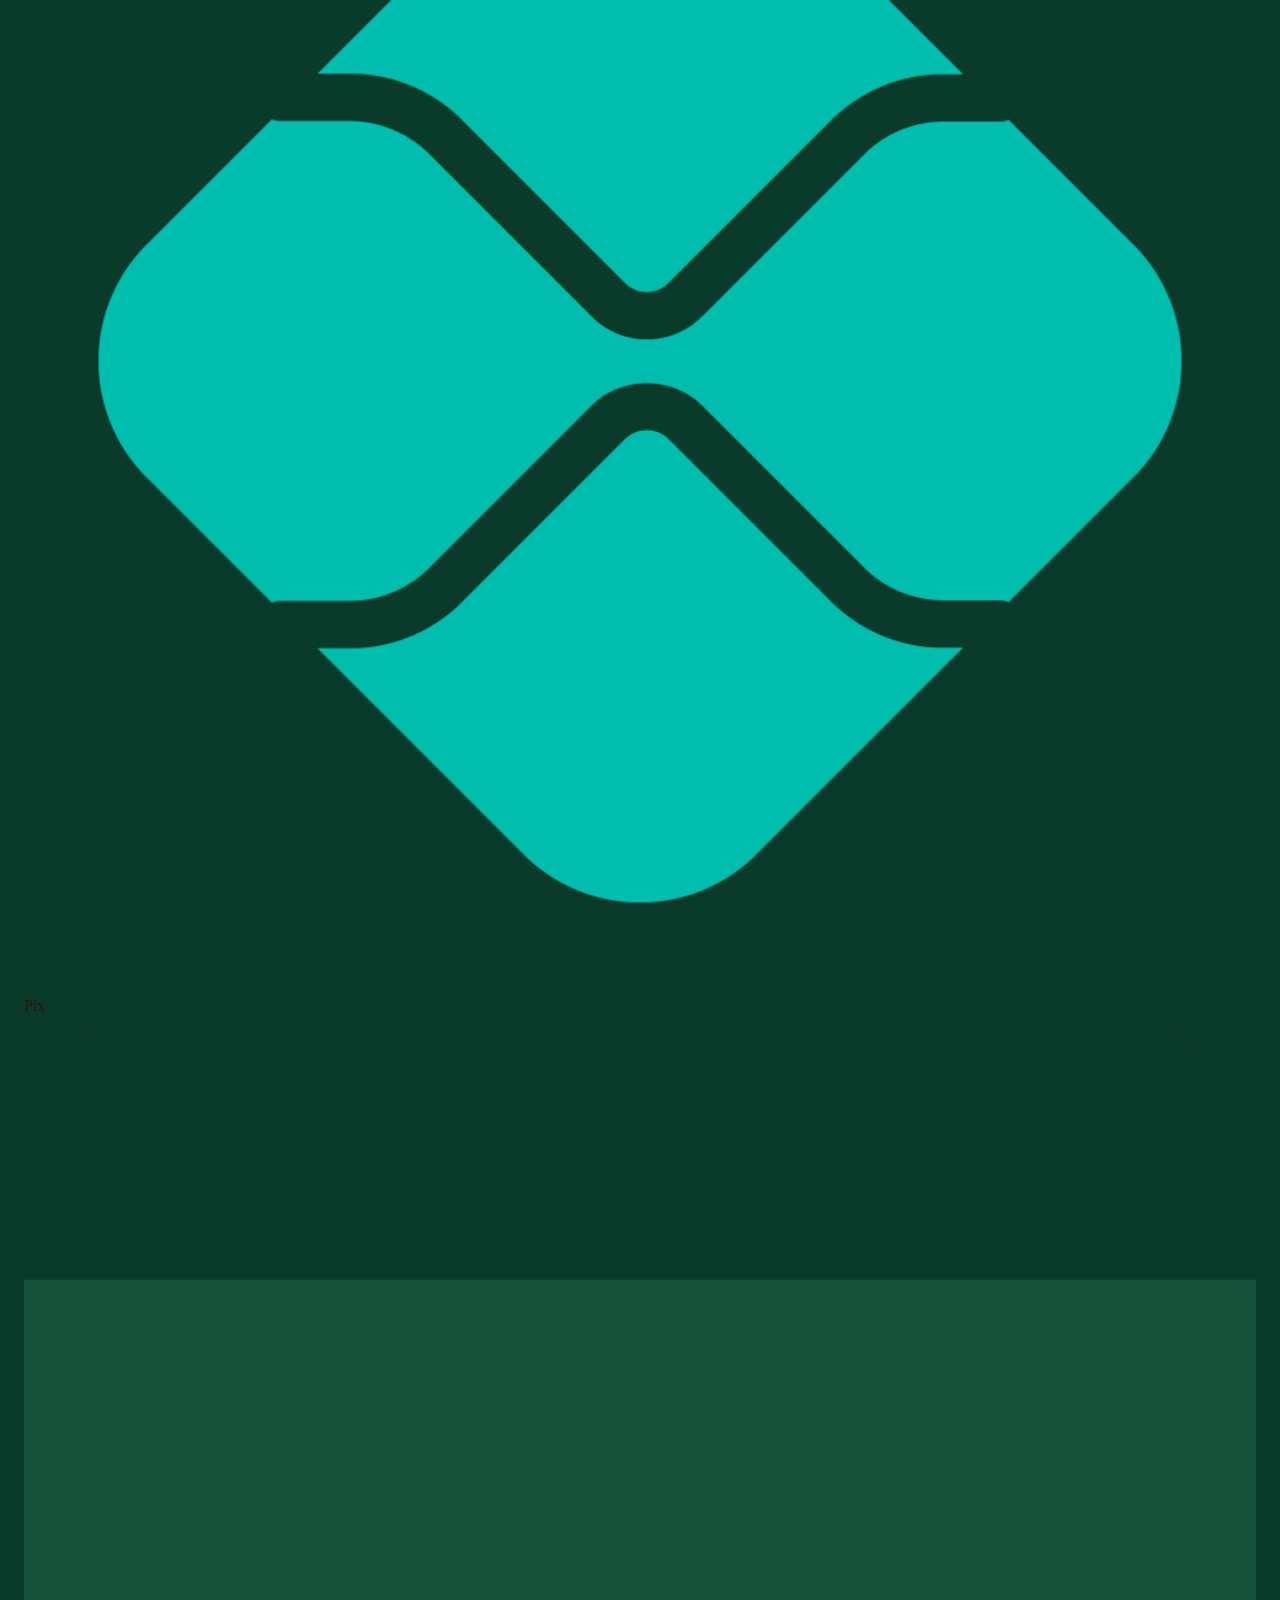
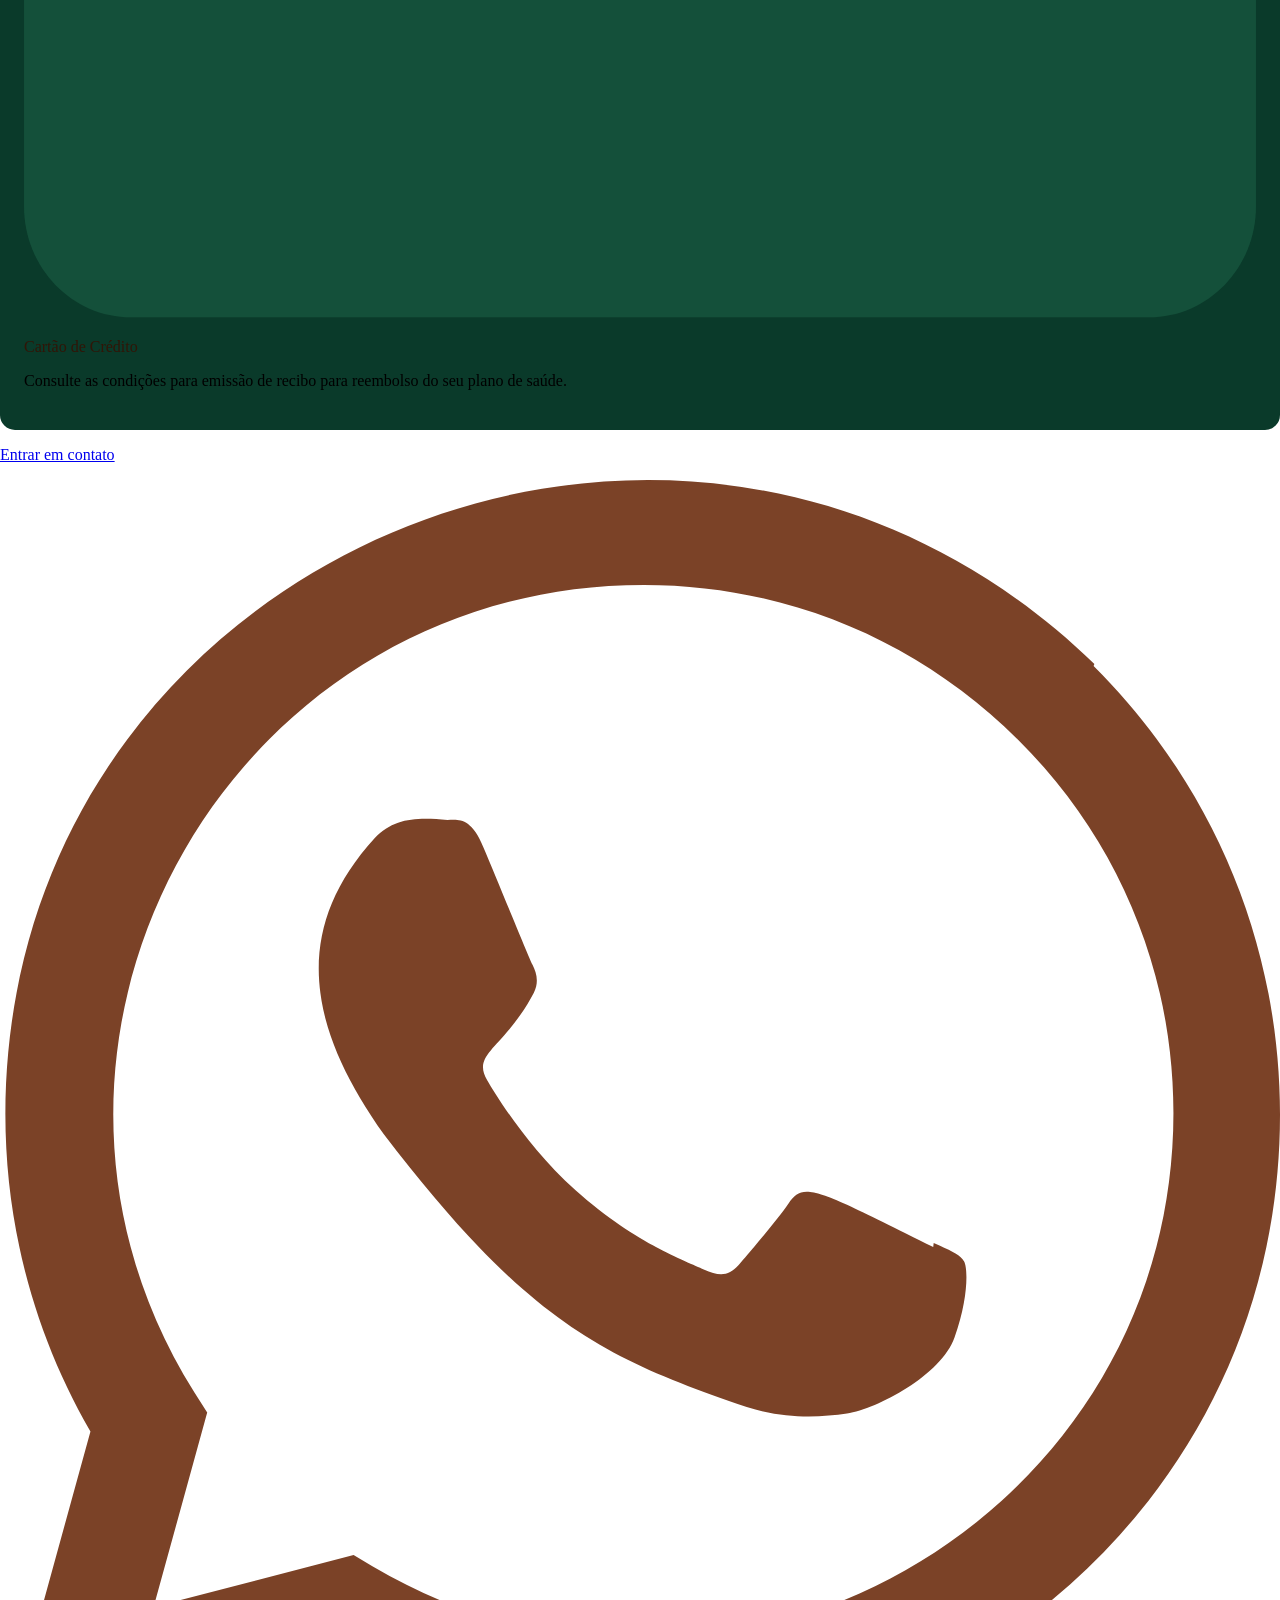
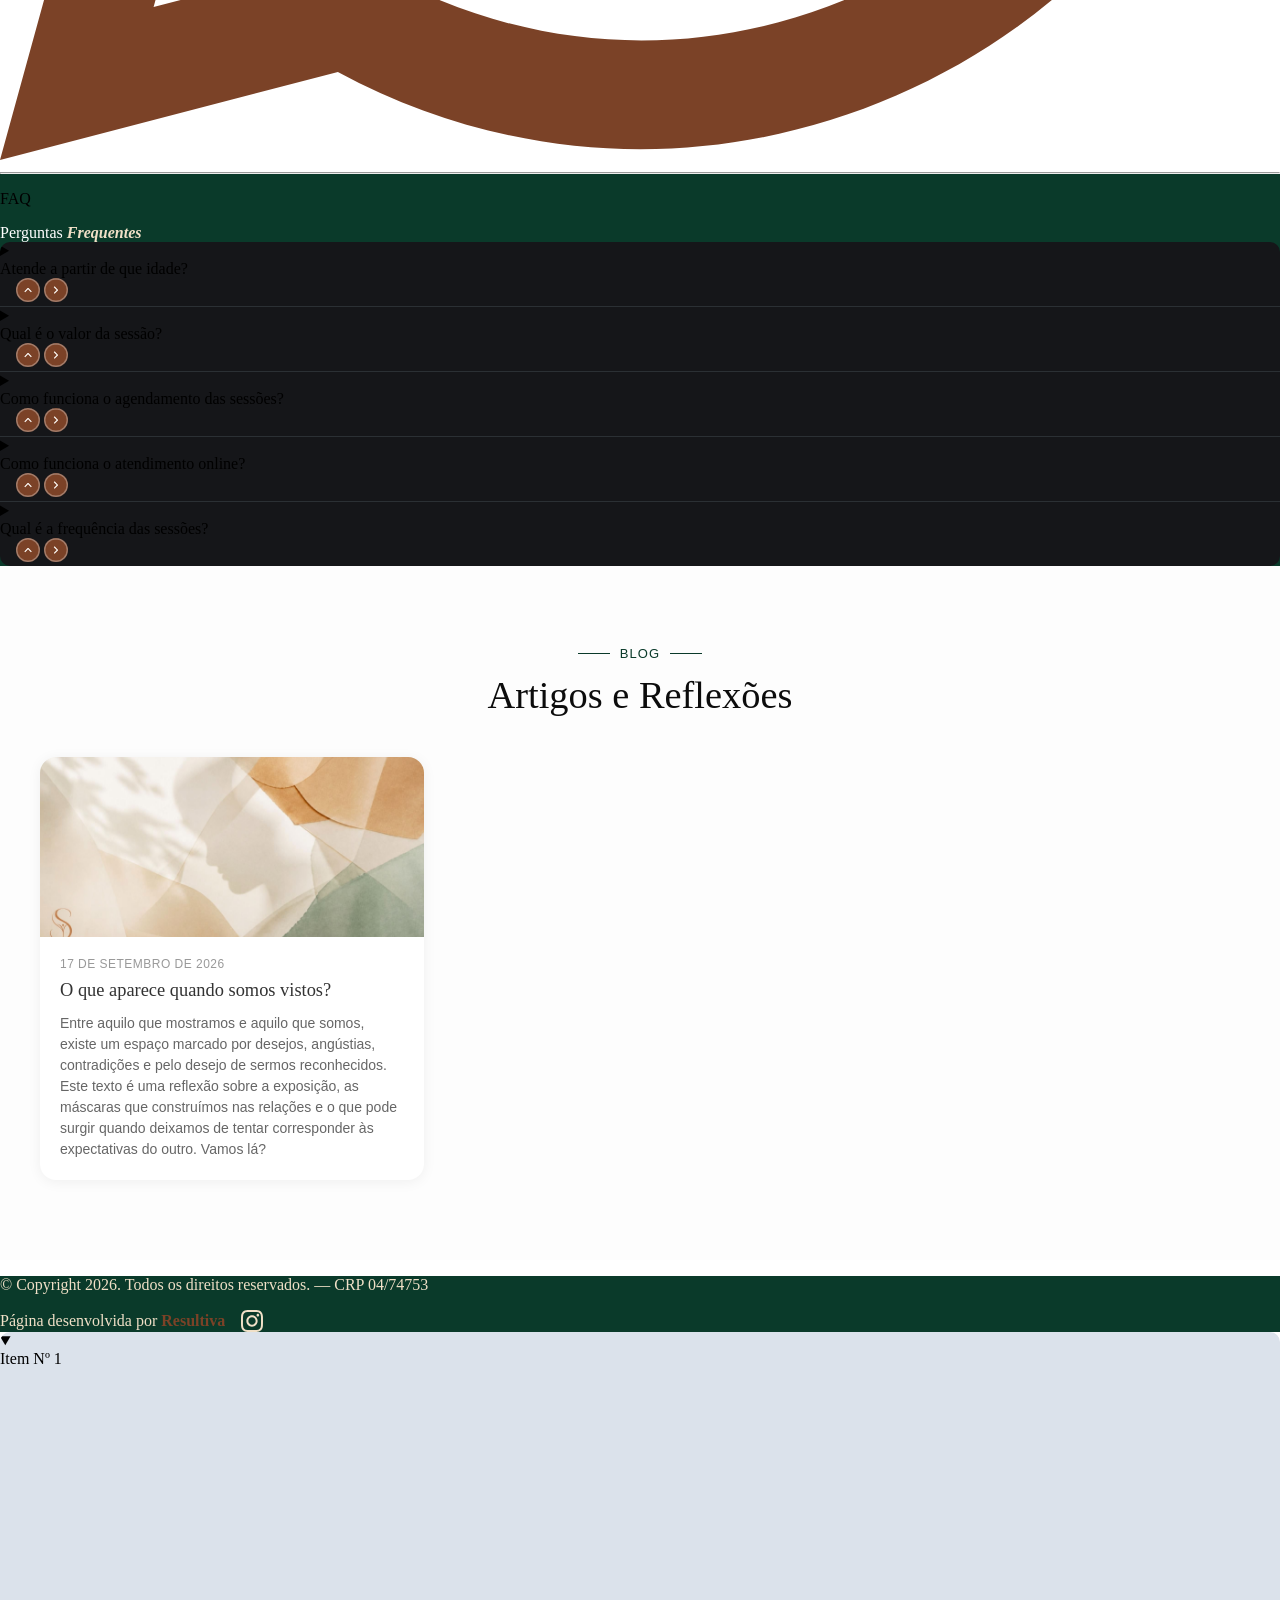
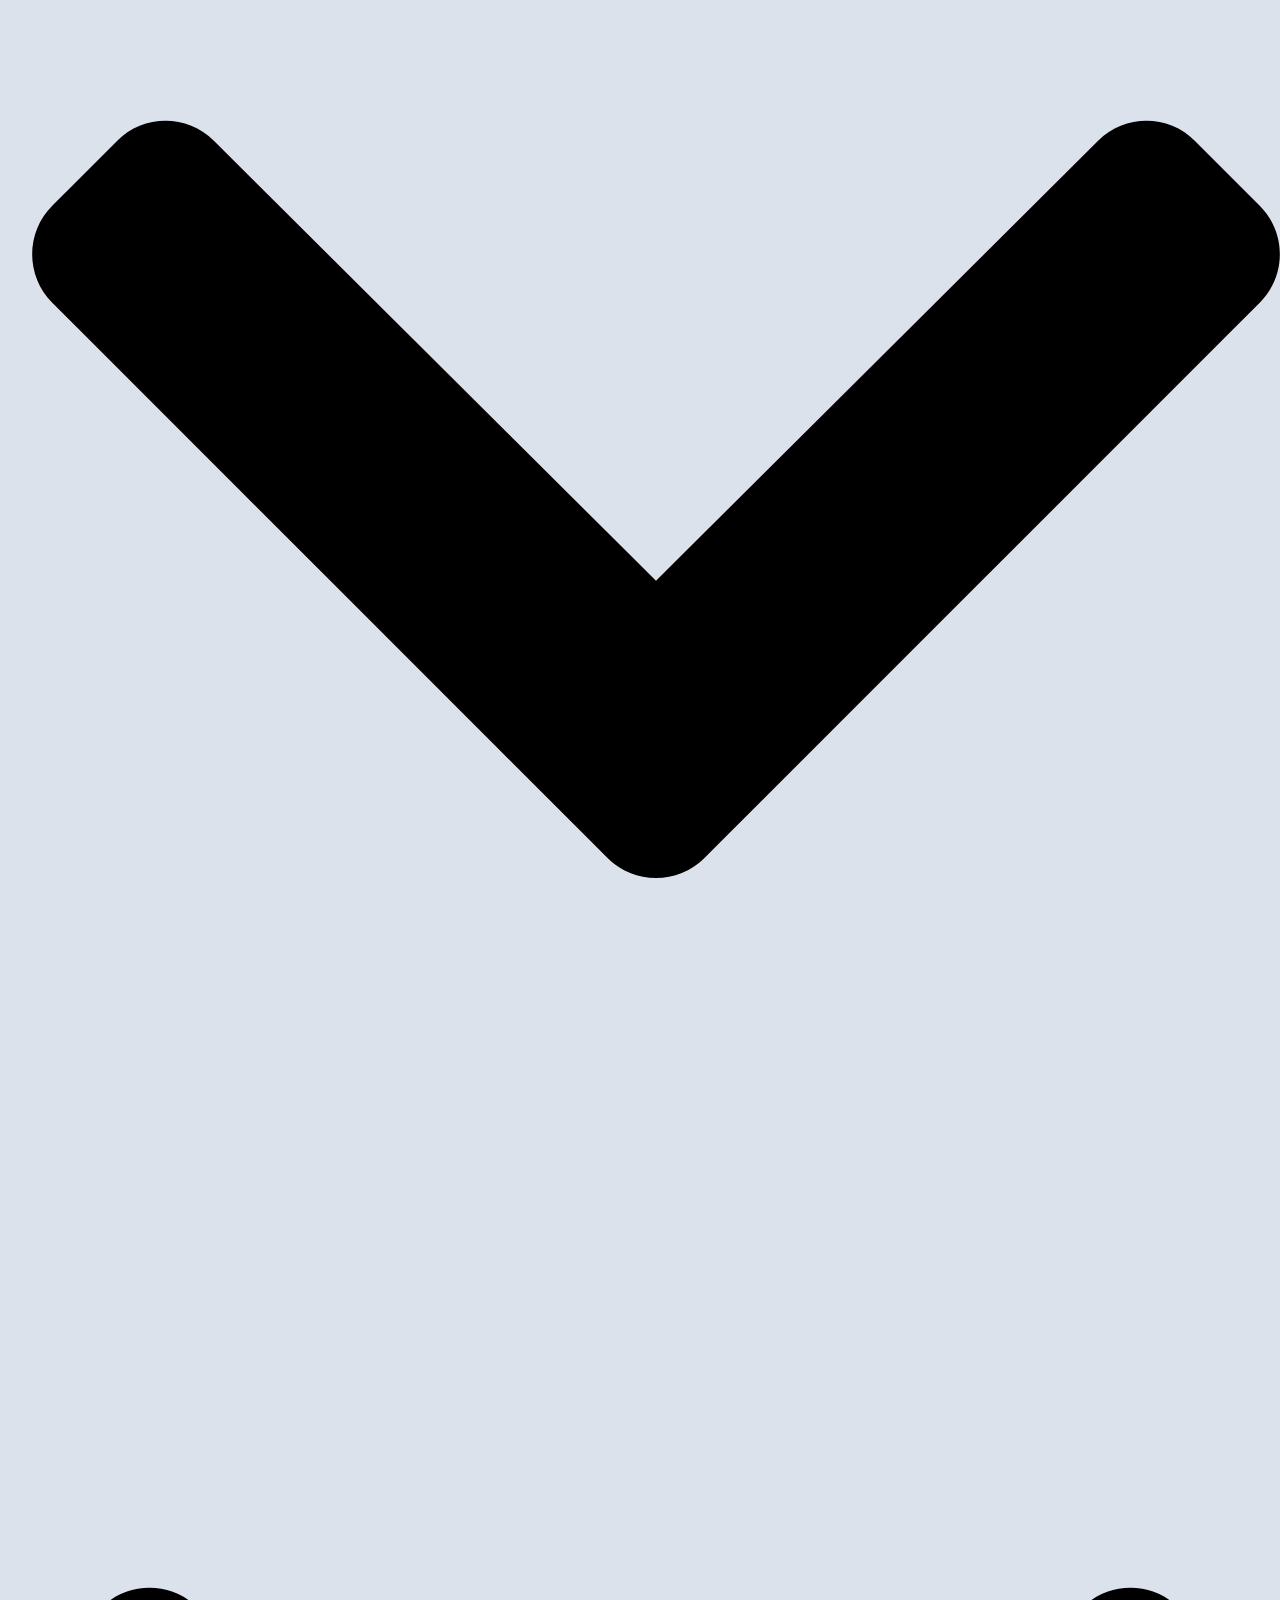
==== commit 466387f7: "Hero: novo titulo, frase de destaque e paragrafo; texto ancorado abaixo do logo no desktop Co-Author" ====
--- a/index.html
+++ b/index.html
@@ -230,7 +230,7 @@
 <div class="elementor-element elementor-element-f3f7808 e-con e-atomic-element e-flexbox-base e-f3f7808-1bd1708" data-e-type="e-flexbox" data-element_type="e-flexbox" data-id="f3f7808" data-interaction-id="f3f7808">
 <div class="elementor-element elementor-element-6d01e9d elementor-widget__width-initial elementor-widget-tablet__width-initial elementor-widget-mobile__width-initial elementor-widget elementor-widget-heading" data-e-type="widget" data-element_type="widget" data-id="6d01e9d" data-widget_type="heading.default">
 <div class="elementor-widget-container">
-<span class="elementor-heading-title elementor-size-default">Psicóloga <span class="custom">Clínica</span> </span> </div>
+<span class="elementor-heading-title elementor-size-default">Psicóloga <span class="custom">Clínica</span> Online</span> </div>
 </div>
 <style>
 @media(max-width:767px){
@@ -242,7 +242,7 @@
 </style>
 <div class="elementor-element elementor-element-3ded298 elementor-widget__width-initial elementor-widget-tablet__width-initial elementor-widget-mobile__width-initial elementor-widget elementor-widget-heading" data-e-type="widget" data-element_type="widget" data-id="3ded298" data-widget_type="heading.default">
 <div class="elementor-widget-container">
-<span class="elementor-heading-title elementor-size-default"><span class="destaque-8">Para jovens adultos, adultos e idosos que carregam mais do que conseguem dizer. Aqui você não precisa dar conta de tudo em silêncio:</span> <span class="destaque-9">escuta cuidadosa, 100% online</span><span class="destaque-8">.</span></span> </div>
+<span class="elementor-heading-title elementor-size-default"><span class="tf-hero-tagline">Você não precisa carregar tudo em silêncio.</span><span class="destaque-8">Atendimento psicológico para jovens, adultos e idosos que buscam um espaço seguro para compreender o que sentem e falar sobre o que estão vivendo com </span><span class="destaque-9">acolhimento, sigilo e sessões 100% online</span><span class="destaque-8">.</span></span> </div>
 </div>
 <a class="elementor-element elementor-element-6b1bc75 e-con e-atomic-element e-flexbox-base e-b4a01e0-f76b88f" data-e-type="e-flexbox" data-element_type="e-flexbox" data-id="6b1bc75" data-interaction-id="6b1bc75" href="https://api.whatsapp.com/send?phone=553195591650&amp;text=Ol%C3%A1%2C%20vim%20pelo%20site.%20Gostaria%20de%20saber%20mais%20sobre%20o%20atendimento." target="_blank" onclick="return gtag_report_conversion(this.href);">
 <style>
@@ -389,6 +389,16 @@
 }
 /* card Informações sobre Investimento: o gradiente marrom/avermelhado cobria o verde do cabeçalho; remove o gradiente para aparecer o verde #0A3A2A */
 .elementor-element-01bfca3{background-image:none !important;background-color:#0A3A2A !important;}
+/* hero desktop: ancora o bloco de texto abaixo do logo "Sabrina Silva" que faz parte da imagem de fundo.
+   Antes o bloco era centralizado na vertical e, ao crescer com o texto novo, subia e encostava no logo. */
+@media(min-width:1025px){
+.elementor-element-f3f7808{align-self:flex-start;margin-top:166px;}
+}
+/* hero: frase de destaque acima do parágrafo */
+.tf-hero-tagline{display:block;margin:0 0 14px;font-family:'IvyPresto Display',serif;font-style:italic;font-weight:400;font-size:1.6em;line-height:1.2;color:#7B4227;}
+@media(max-width:767px){
+.tf-hero-tagline{font-size:1.4em;}
+}
 /* celular: só as 8 primeiras demandas; "Ver mais demandas" mostra todas */
 .tf-areas-more-btn{display:none;width:100%;text-align:center;background:none;border:1px solid #F0E0C7;color:#F0E0C7;border-radius:100px;padding:12px 20px;font-family:"Raleway",sans-serif;font-size:15px;font-weight:500;margin:15px 0 0;cursor:pointer;}
 @media(max-width:767px){
